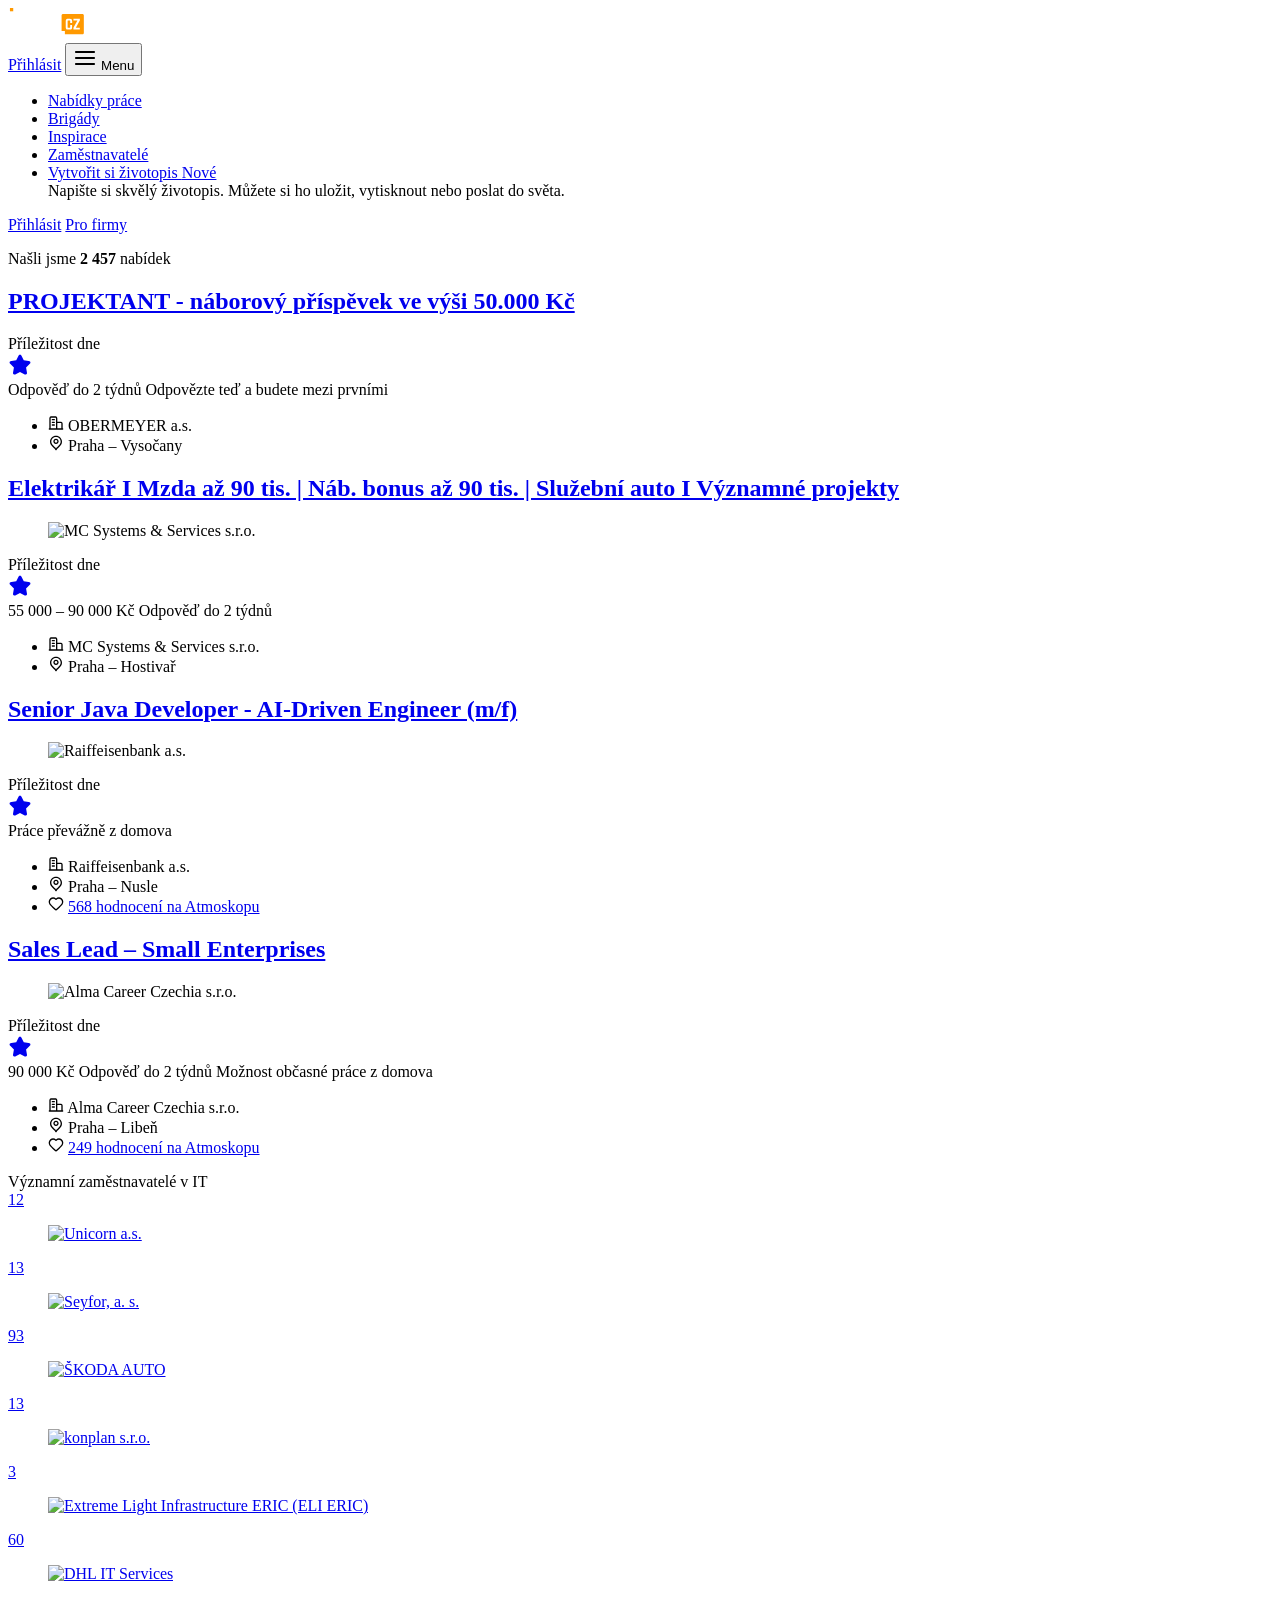
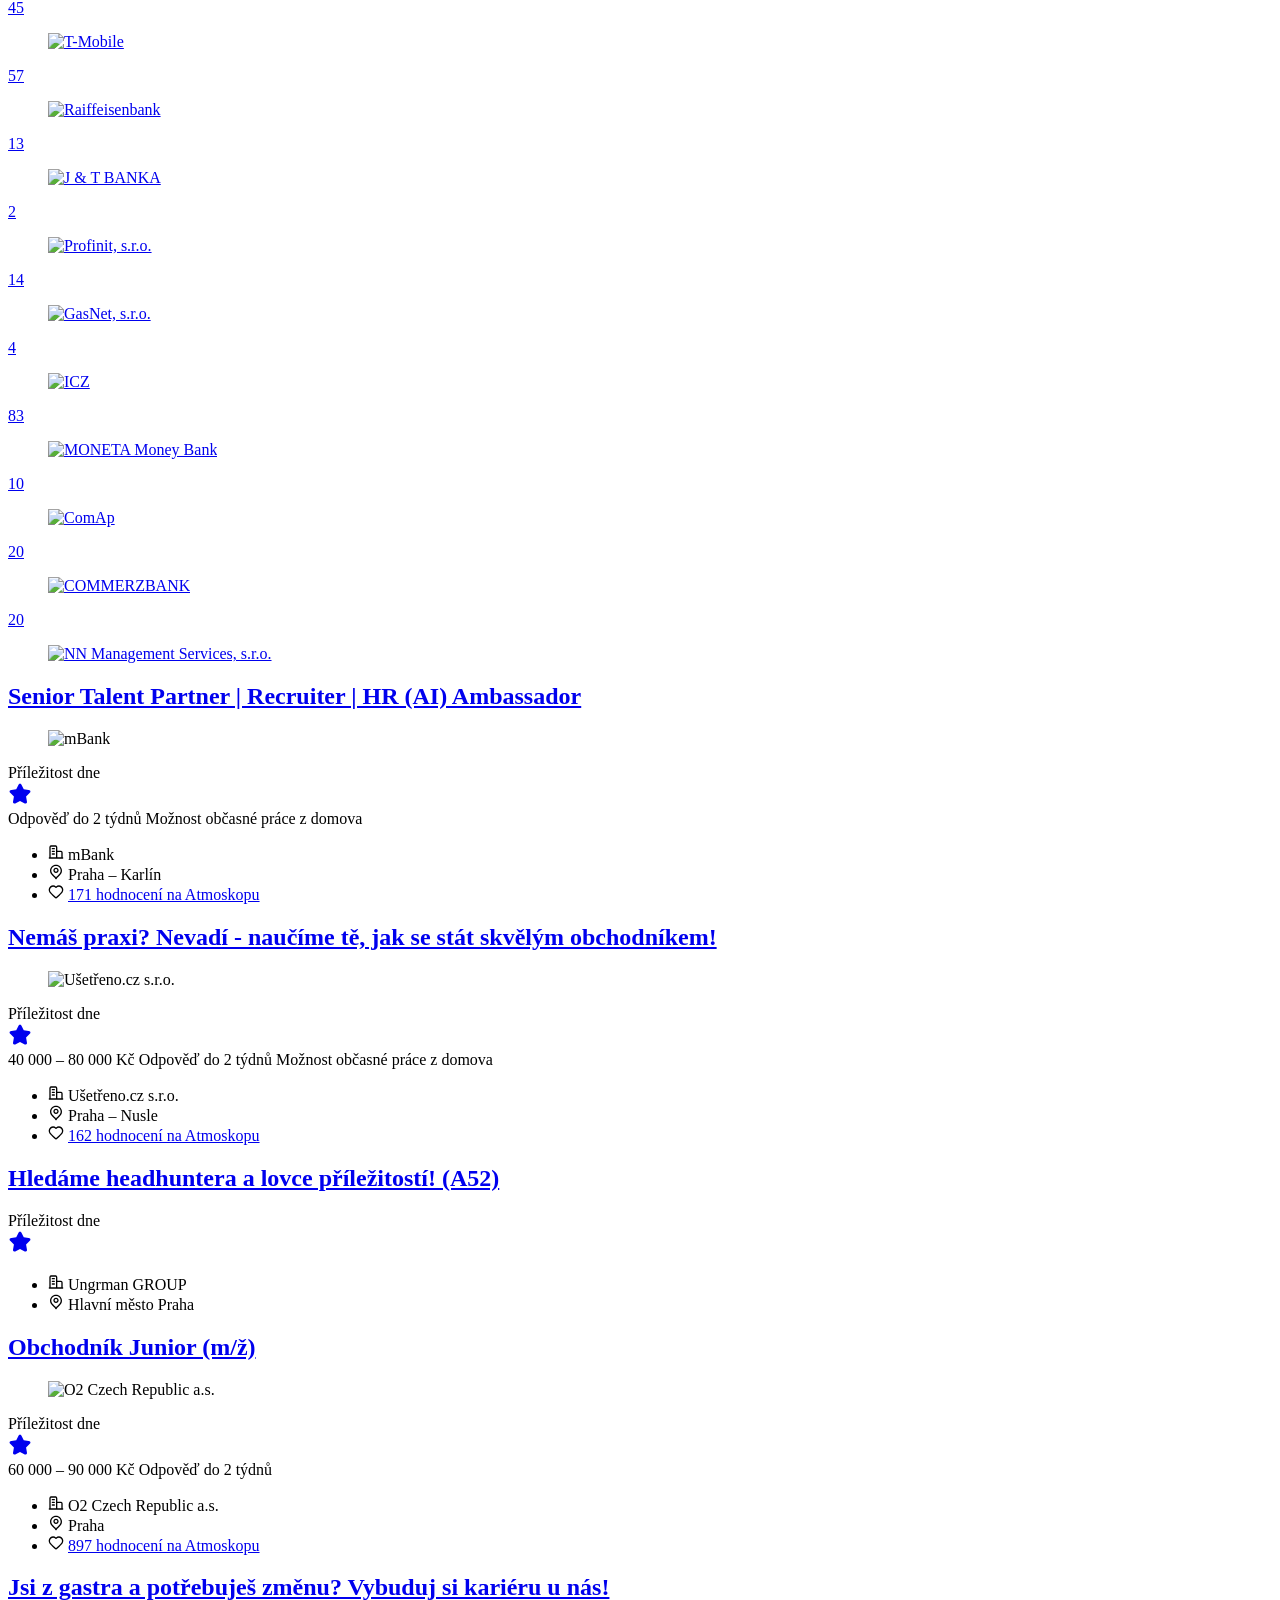
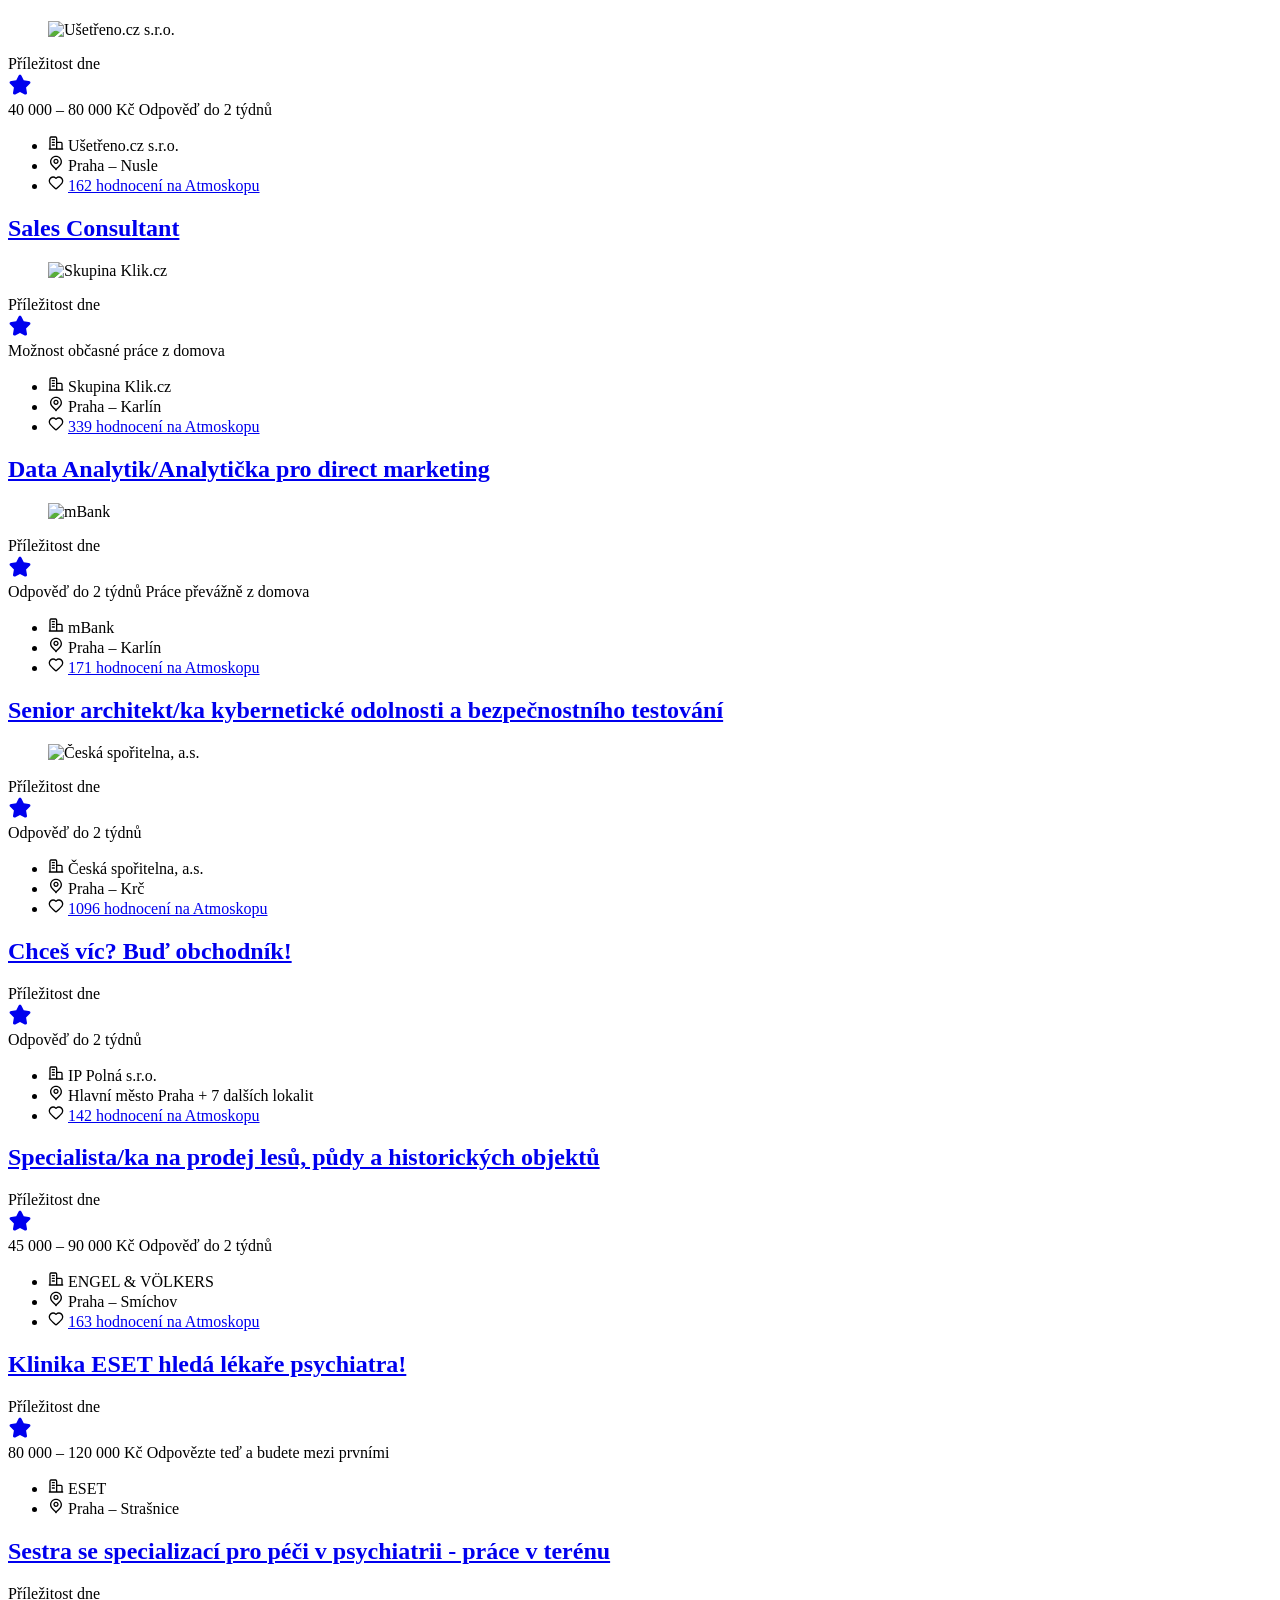
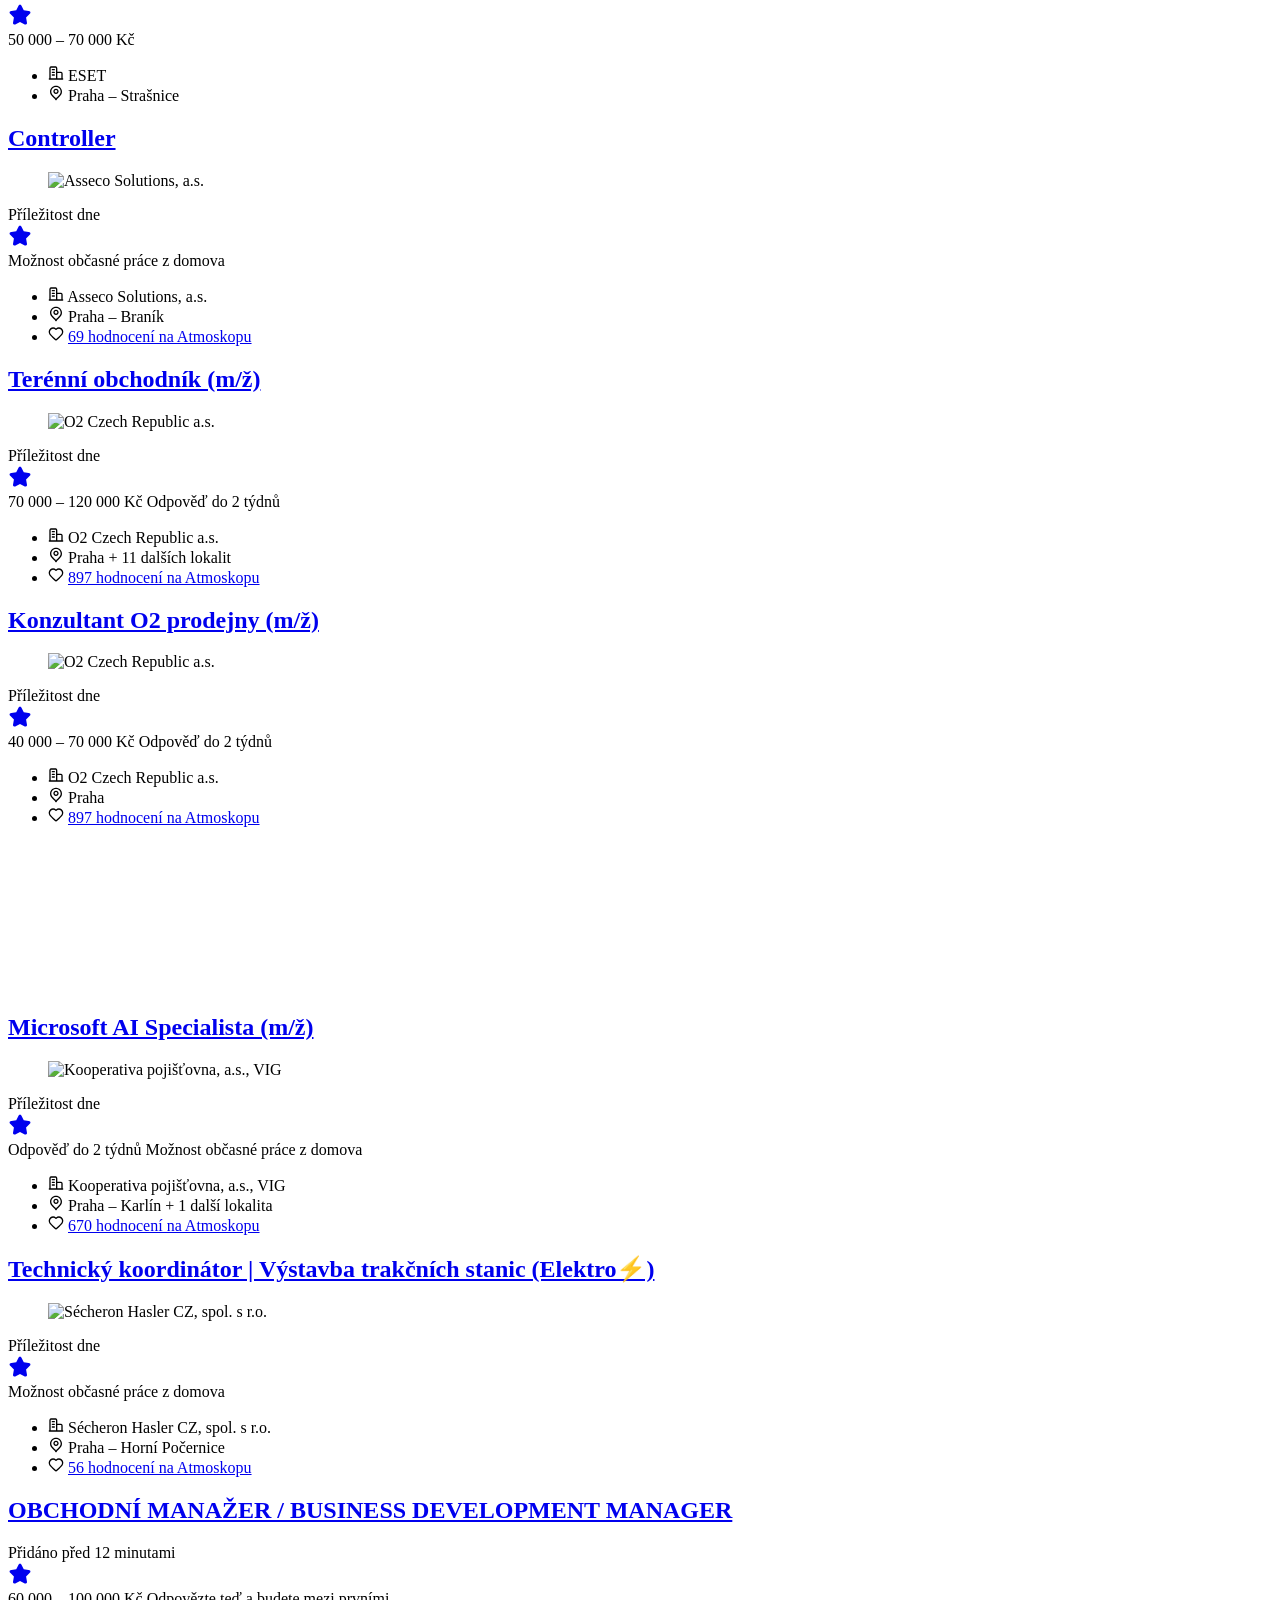
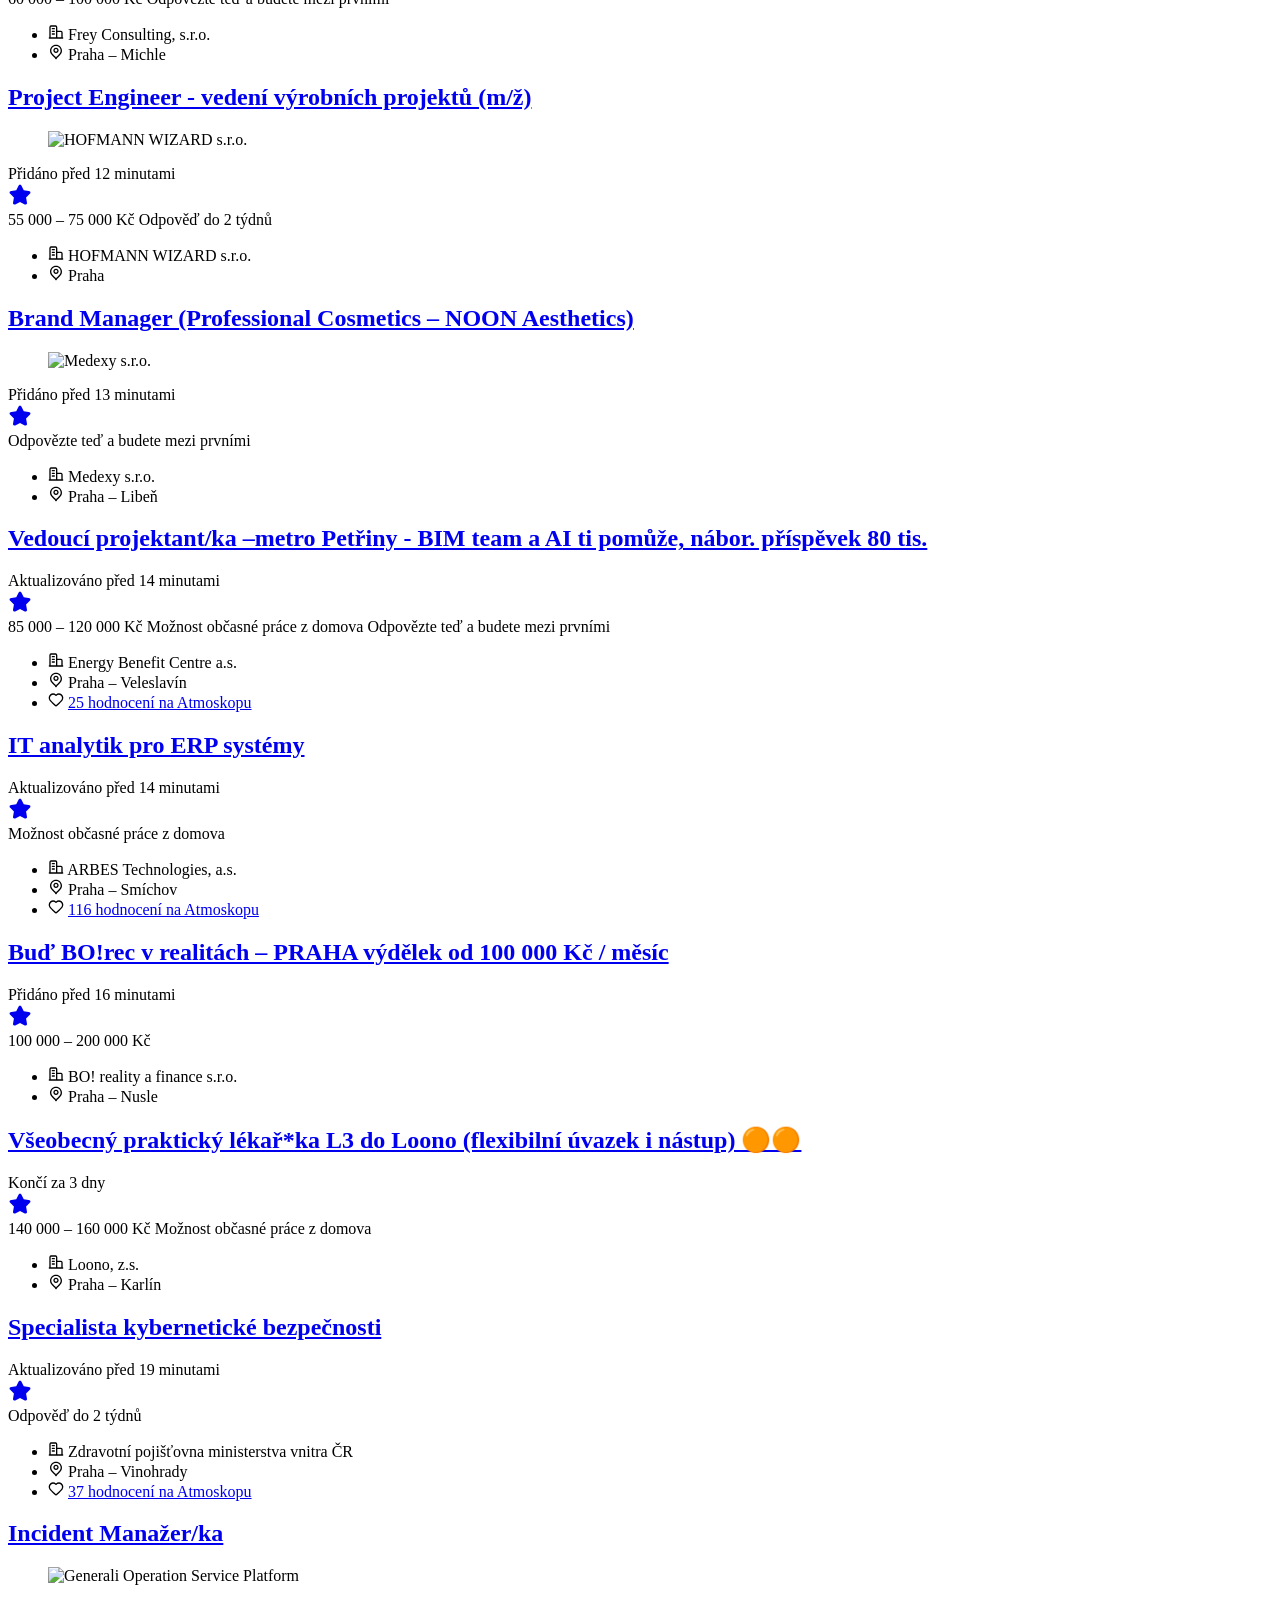
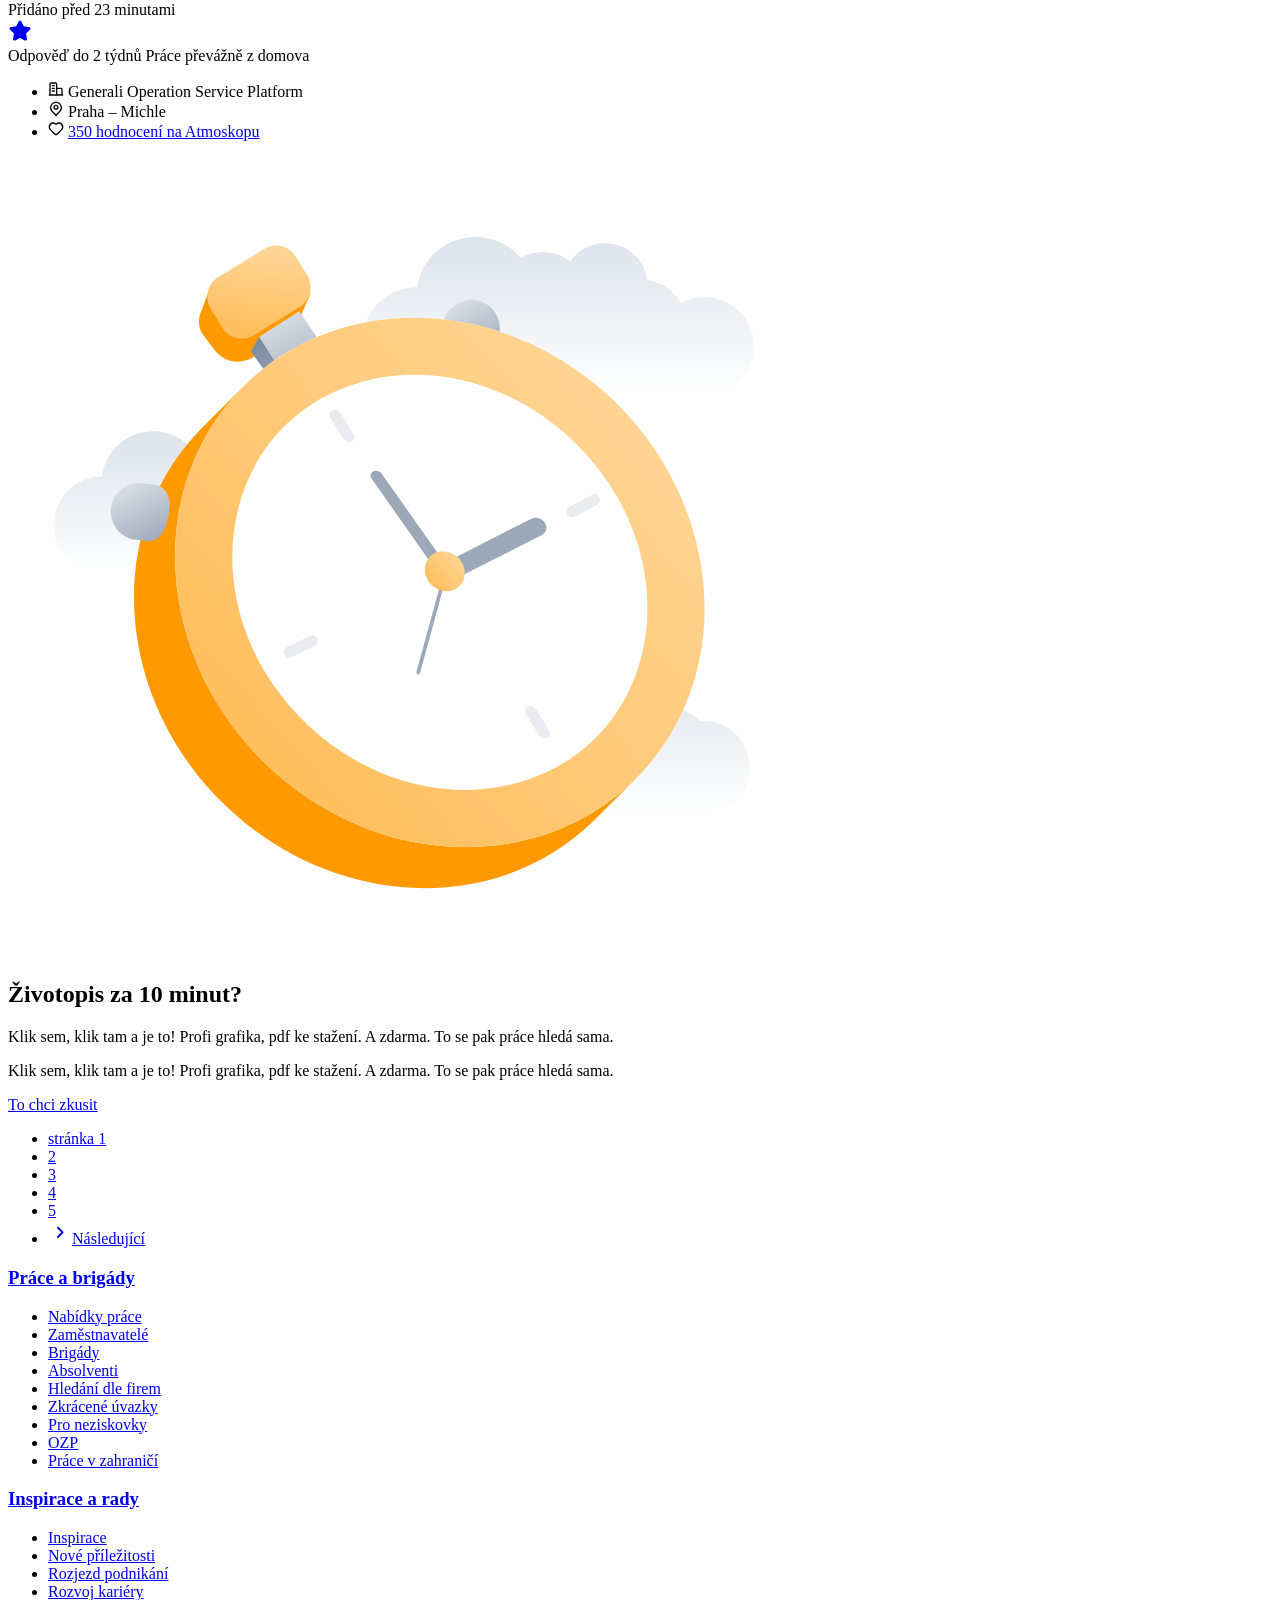
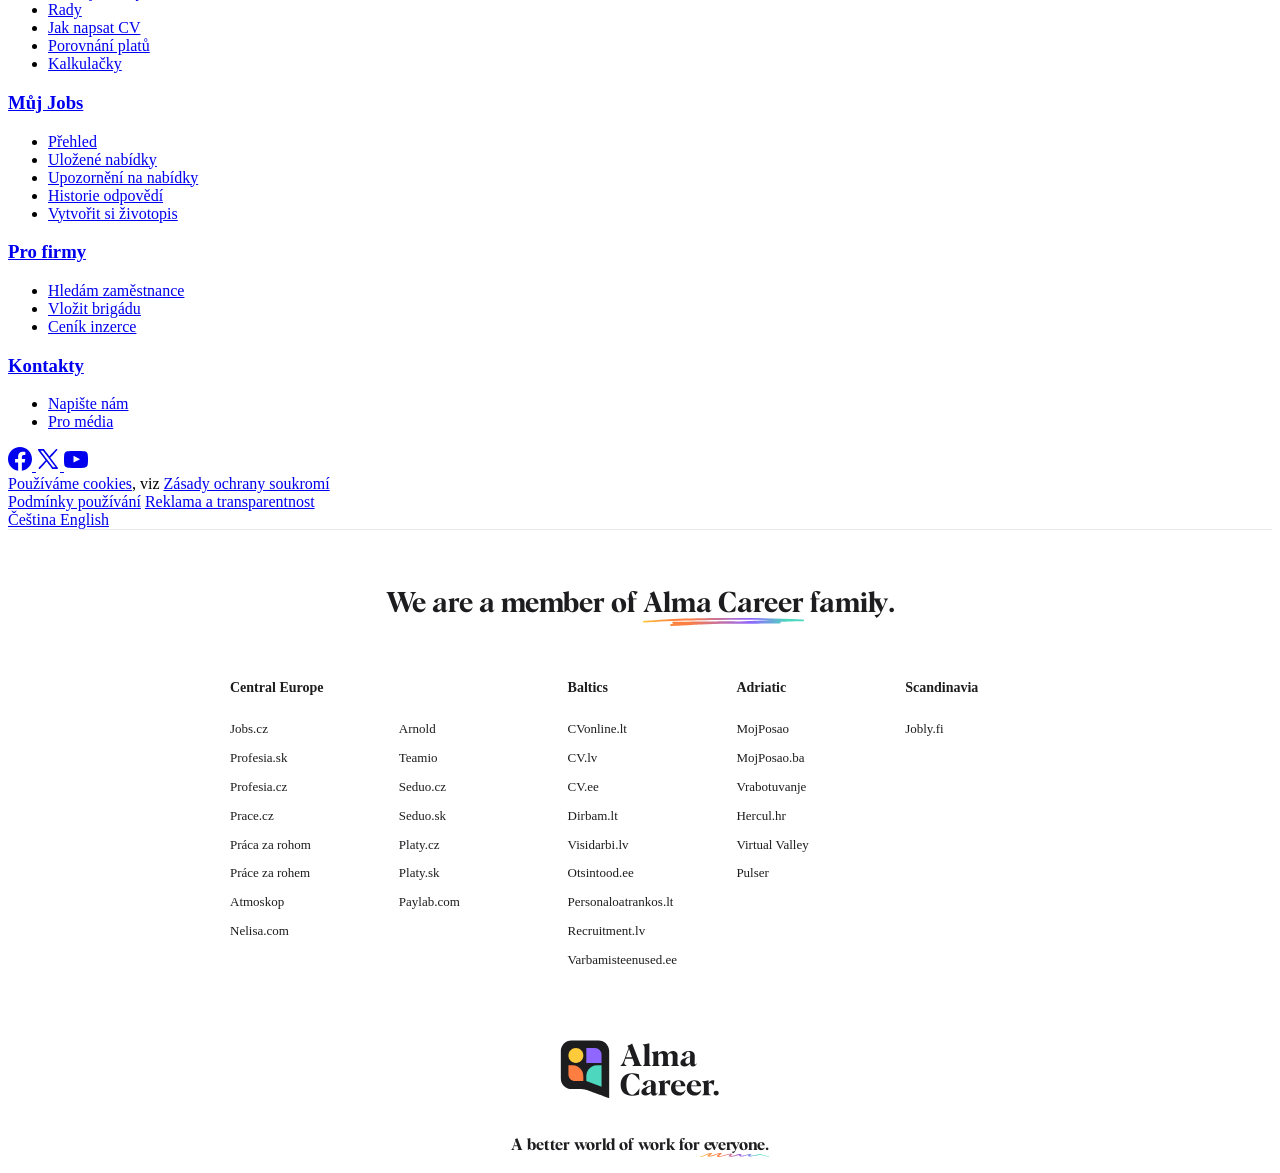
==== debug_html/jobscz.html @ cb7b93e9 "Aktualizace nabídek 2026-09-25" ====
<!DOCTYPE html>
<html lang="cs">
<head>
<meta charset="utf-8"/>
<link href="https://use.typekit.net" rel="preconnect"/>
<link href="https://p.typekit.net" rel="preconnect"/>
<link href="https://fonts.googleapis.com" rel="preconnect"/>
<link crossorigin="" href="https://fonts.gstatic.com" rel="preconnect"/>
<meta content="width=device-width, initial-scale=1, viewport-fit=cover" name="viewport"/>
<title>            Nabídka práce Praha – Jobs.cz
    </title>
<meta content="Aktuální nabídka zaměstnání v lokalitě Praha. Najděte si zajímavou perspektivní práci." name="description"/> <meta content="//ijobs.cz/static/images/i-lmc-cz/campaign/logo/jobs_negativ_500px.png?v=1" property="og:image"/>
<meta content="500" property="og:image:width"/>
<meta content="267" property="og:image:height"/>
<link href="//www.jobs.cz/humans.txt?v=2026.09.01.10.57.55-1.f8fefc6357990511f3fcac532c02a8daf3ae950f" rel="author" type="text/plain"/>
<link href="//ijobs.cz/favicon.ico?v=3" rel="shortcut icon" type="image/x-icon"/>
<link href="//ijobs.cz/apple-touch-icon.png?v=3" rel="apple-touch-icon" sizes="180x180"/>
<link href="//ijobs.cz/favicon/favicon-32x32.png?v=3" rel="icon" sizes="32x32" type="image/png"/>
<link href="//ijobs.cz/favicon/favicon-16x16.png?v=3" rel="icon" sizes="16x16" type="image/png"/>
<link href="//ijobs.cz/manifest.json?v=3" rel="manifest"/>
<link color="#19325a" href="//ijobs.cz/favicon/safari-pinned-tab.svg?v=3" rel="mask-icon"/>
<meta content="Jobs.cz" name="apple-mobile-web-app-title"/>
<meta content="Jobs.cz" name="application-name"/>
<meta content="#19325a" name="msapplication-TileColor"/>
<meta content="#19325a" name="theme-color"/>
<link href="https://use.typekit.net/npu0sio.css" rel="stylesheet"/>
<link href="https://fonts.googleapis.com/css2?family=Inter:wght@400;600&amp;family=Caveat:wght@700&amp;display=swap" rel="stylesheet"/>
<link href="https://ijobs.cz/build/Foundation.eb6dfaf4.css" rel="stylesheet"/>
<link href="https://ijobs.cz/build/Helpers.5e063e15.css" rel="stylesheet"/>
<link href="https://ijobs.cz/build/Components.05ffddd2.css" rel="stylesheet"/>
<link href="https://ijobs.cz/build/Utilities.40b989f9.css" rel="stylesheet"/>
<link href="https://ijobs.cz/build/6945.c0a2caec.css" rel="stylesheet"/><link href="https://ijobs.cz/build/SearchEntry.35670e21.css" rel="stylesheet"/>
<script>
                    var jobs = jobs || {};
            jobs.areLinksAbsolute = false;
            jobs.fosRoutingUpdateScheme = function (routes) {
                var protocol = window.location.protocol;
                routes.scheme = protocol.substring(0, protocol.length - 1);
                fos.Router.setData(routes);
            };
            jobs.isDevEnvironment = false;
            jobs.isInternalRequest = false;
            jobs.isJobAdEmailOfferingEnabled = true;
            jobs.isPreview = false;
            jobs.isRecommendationEnabled = true;
            jobs.isSendingInteractionsEnabled = false;
            jobs.isTemporaryJob = false;
            jobs.isUserLoggedIn = false;
            jobs.locale = "cs";

            
            jobs.userId = "";

            window.dataLayer = window.dataLayer || [];

                        
            
            </script>
<script src="//ijobs.cz/static/fosjsrouting/routing.js?v=1"></script>
<script>
            if (history && history.replaceState) {
                history.replaceState({}, '', null);
            }
        </script>
</head><body><div></div>
<!-- Google Tag Manager -->
<noscript>
<iframe height="0" src="//www.googletagmanager.com/ns.html?id=GTM-TVVHFM" style="display:none;visibility:hidden" width="0"></iframe>
</noscript>
<script>(function (w, d, s, l, i) {
        w[l] = w[l] || [];
        w[l].push({'gtm.start': new Date().getTime(), event: 'gtm.js'});
        var f = d.getElementsByTagName(s)[0],
                j = d.createElement(s), dl = l != 'dataLayer' ? '&l=' + l : '';
        j.async = true;
        j.src = '//www.googletagmanager.com/gtm.js?id=' + i + dl;
        f.parentNode.insertBefore(j, f);
    })(window, document, 'script', 'dataLayer', 'GTM-TVVHFM');</script>
<!-- End Google Tag Manager -->
<div hidden="">
<svg xmlns="http://www.w3.org/2000/svg"><symbol id="check-plain" viewbox="0 0 24 24"><path d="M12 2C10.0222 2 8.08879 2.58649 6.4443 3.6853C4.79981 4.78412 3.51809 6.3459 2.76121 8.17317C2.00433 10.0004 1.8063 12.0111 2.19215 13.9509C2.578 15.8907 3.53041 17.6725 4.92894 19.0711C6.32746 20.4696 8.10929 21.422 10.0491 21.8079C11.9889 22.1937 13.9996 21.9957 15.8268 21.2388C17.6541 20.4819 19.2159 19.2002 20.3147 17.5557C21.4135 15.9112 22 13.9778 22 12C22 9.34784 20.9464 6.8043 19.0711 4.92893C17.1957 3.05357 14.6522 2 12 2ZM17.775 8.83333L12.0667 16.575C12.0002 16.6655 11.9162 16.7417 11.8196 16.7989C11.723 16.8562 11.6159 16.8933 11.5046 16.9081C11.3933 16.9229 11.2801 16.915 11.172 16.885C11.0638 16.8549 10.9628 16.8034 10.875 16.7333L6.8 13.475C6.7144 13.4062 6.64323 13.3212 6.59058 13.2249C6.53794 13.1285 6.50486 13.0227 6.49324 12.9135C6.48163 12.8043 6.4917 12.6939 6.5229 12.5886C6.55409 12.4833 6.60578 12.3852 6.675 12.3C6.81348 12.132 7.01222 12.0248 7.2287 12.0014C7.44518 11.9781 7.6622 12.0404 7.83334 12.175L11.2333 14.8917L16.4333 7.83333C16.5645 7.65762 16.7597 7.54071 16.9766 7.50795C17.1934 7.47519 17.4144 7.52922 17.5917 7.65833C17.6817 7.7228 17.7579 7.80455 17.816 7.89882C17.8741 7.99309 17.9128 8.09798 17.9298 8.20737C17.9469 8.31676 17.942 8.42846 17.9154 8.53594C17.8888 8.64341 17.8411 8.74451 17.775 8.83333Z" fill="currentColor"></path></symbol></svg>
<svg xmlns="http://www.w3.org/2000/svg"><symbol id="info" viewbox="0 0 24 24"><path clip-rule="evenodd" d="M11.7732 2.0203C9.23103 2.13587 6.8314 3.20084 5.01068 5.02159C3.75767 6.27457 2.86484 7.78985 2.38207 9.48275C1.87264 11.2691 1.87264 13.3168 2.38207 15.1031C2.86484 16.796 3.75767 18.3113 5.01068 19.5642C6.26635 20.8199 7.75555 21.6971 9.47184 22.1921C11.2398 22.702 13.3243 22.702 15.0922 22.1921C16.7998 21.6997 18.2865 20.8251 19.5412 19.5749C21.6066 17.517 22.6811 14.7579 22.5543 11.8378C22.5028 10.6532 22.2864 9.63415 21.845 8.49792C21.1478 6.70329 19.8576 5.05923 18.244 3.90929C16.8471 2.91379 15.258 2.2964 13.547 2.08452C13.2362 2.04602 12.3847 1.99289 12.205 2.00079C12.1687 2.00237 11.9744 2.01115 11.7732 2.0203ZM11.633 4.03544C9.53115 4.20572 7.57597 5.16197 6.17509 6.70485C5.87781 7.03225 5.72526 7.22119 5.49109 7.55192C4.82005 8.49968 4.31211 9.73289 4.12282 10.8739C4.02844 11.4428 4.02116 11.5443 4.02116 12.2929C4.02116 13.0416 4.02844 13.143 4.12282 13.7119C4.31211 14.8529 4.82005 16.0862 5.49109 17.0339C6.31449 18.1969 7.38256 19.1135 8.61901 19.7182C9.42522 20.1125 10.2209 20.3616 11.072 20.4861C11.8092 20.594 12.7548 20.594 13.492 20.4861C16.1691 20.0944 18.522 18.3794 19.7073 15.9559C20.1746 15.0004 20.44 14.0544 20.5313 13.0189C20.5795 12.4722 20.5551 11.6288 20.4752 11.0829C20.0834 8.40578 18.3685 6.05292 15.945 4.86765C14.9895 4.40035 14.0435 4.13492 13.008 4.0436C12.779 4.0234 11.8496 4.0179 11.633 4.03544ZM12.0101 6.67304C11.6227 6.75002 11.2515 7.03258 11.0722 7.38692C10.8039 7.91707 10.8988 8.53199 11.3136 8.95101C11.5877 9.22792 11.9114 9.36692 12.282 9.36692C12.6527 9.36692 12.9763 9.22792 13.2504 8.95101C13.4491 8.75026 13.5594 8.5435 13.6145 8.26832C13.7613 7.53515 13.2735 6.81254 12.5367 6.67156C12.333 6.63258 12.212 6.63291 12.0101 6.67304ZM10.5935 10.6109C10.4281 10.6555 10.3115 10.7203 10.1862 10.8375C9.95793 11.0509 9.85959 11.2733 9.86012 11.575C9.86067 11.8845 9.95238 12.0967 10.1778 12.3099C10.3968 12.5171 10.5831 12.5789 10.988 12.5789H11.27V14.0749V15.5709L10.6595 15.5712C10.1926 15.5715 10.0158 15.5794 9.90792 15.6048C9.36307 15.7333 9.02878 16.2913 9.16993 16.8368C9.24038 17.109 9.45875 17.3652 9.73001 17.494L9.87301 17.5619L11.0775 17.5729C11.74 17.579 12.824 17.579 13.4865 17.5729L14.691 17.5619L14.8412 17.4908C15.0286 17.402 15.2411 17.1952 15.3276 17.0173C15.604 16.4494 15.2715 15.7499 14.6561 15.6048C14.5482 15.5794 14.3715 15.5715 13.9045 15.5712L13.294 15.5709L13.2933 13.5854C13.293 12.4748 13.2835 11.5296 13.2719 11.4403C13.2447 11.231 13.1643 11.0665 13.0071 10.8984C12.8631 10.7445 12.7246 10.6602 12.5342 10.6106C12.3528 10.5634 10.7692 10.5636 10.5935 10.6109Z" fill="currentColor" fill-rule="evenodd"></path></symbol></svg>
<svg xmlns="http://www.w3.org/2000/svg"><symbol id="warning" viewbox="0 0 24 24"><path clip-rule="evenodd" d="M2 12C2 9.34784 3.05357 6.8043 4.92893 4.92893C6.8043 3.05357 9.34784 2 12 2C14.6522 2 17.1957 3.05357 19.0711 4.92893C20.9464 6.8043 22 9.34784 22 12C22 14.6522 20.9464 17.1957 19.0711 19.0711C17.1957 20.9464 14.6522 22 12 22C9.34784 22 6.8043 20.9464 4.92893 19.0711C3.05357 17.1957 2 14.6522 2 12ZM13 7.5C13 7.23478 12.8946 6.98043 12.7071 6.79289C12.5196 6.60536 12.2652 6.5 12 6.5C11.7348 6.5 11.4804 6.60536 11.2929 6.79289C11.1054 6.98043 11 7.23478 11 7.5V11.5C11 11.7652 11.1054 12.0196 11.2929 12.2071C11.4804 12.3946 11.7348 12.5 12 12.5C12.2652 12.5 12.5196 12.3946 12.7071 12.2071C12.8946 12.0196 13 11.7652 13 11.5V7.5ZM12 14.492C12.3978 14.492 12.7794 14.65 13.0607 14.9313C13.342 15.2126 13.5 15.5942 13.5 15.992C13.5 16.3898 13.342 16.7714 13.0607 17.0527C12.7794 17.334 12.3978 17.492 12 17.492C11.6022 17.492 11.2206 17.334 10.9393 17.0527C10.658 16.7714 10.5 16.3898 10.5 15.992C10.5 15.5942 10.658 15.2126 10.9393 14.9313C11.2206 14.65 11.6022 14.492 12 14.492Z" fill="currentColor" fill-rule="evenodd"></path></symbol></svg>
</div>
<div class="Toast Toast--collapsible Toast--center Toast--tablet--center Toast--desktop--left Toast--top Toast--tablet--top Toast--desktop--bottom" id="common-toast-container" role="log">
<div class="Toast__queue" data-spirit-element="toast-queue">
<template data-spirit-snippet="item">
<div class="ToastBar ToastBar--inverted is-open" data-spirit-populate-field="item">
<div class="ToastBar__box">
<div class="ToastBar__container">
<svg aria-hidden="true" data-spirit-populate-field="icon" fill="none" height="20" viewbox="0 0 24 24" width="20" xmlns="http://www.w3.org/2000/svg">
<use xlink:href="#"></use>
</svg>
<div class="ToastBar__content">
<button data-spirit-populate-field="close-button" type="button">
</button>
<div data-spirit-populate-field="message"></div>
<a data-spirit-populate-field="link" href="#"></a>
</div>
</div>
</div>
</div>
</template>
</div>
</div>
<header class="Header Header--transparent Header Header--inverted d-print-none">
<a aria-label="Jobs.cz" href="/">
<svg fill="none" height="31" viewbox="0 0 76 31" width="76" xmlns="http://www.w3.org/2000/svg">
<path d="M5.22485 0H1.93945V3.29967H5.22485V0Z" fill="#FF9900"></path>
<path d="M75.8336 24.9908V7.24832C75.8336 6.49102 75.1873 5.896 74.3255 5.896H55.0979C54.29 5.896 53.5898 6.49102 53.5898 7.24832V23.0435H56.8752V26.3431H74.2717C75.1873 26.3431 75.8336 25.7481 75.8336 24.9908ZM64.0923 15.0918H62.2073V13.1445C62.2073 12.7117 61.8303 12.6035 61.7225 12.6035H60.1068C59.9452 12.6035 59.622 12.7117 59.622 13.1445V19.1488C59.622 19.5274 59.8913 19.6897 60.1068 19.6897H61.7225C61.938 19.6897 62.2073 19.5274 62.2073 19.1488V16.9851H64.0923V19.1488C64.0923 21.583 62.4766 21.583 61.7225 21.583H59.4066L59.3527 21.5289C58.2756 21.3666 57.737 20.5552 57.737 19.1488V13.1445C57.737 11.2512 58.7603 10.8185 59.3527 10.7103H59.4605H59.5682H61.7764C63.3922 10.7103 64.1462 11.4676 64.1462 13.1445V15.0918H64.0923ZM71.7942 12.5494L67.8625 19.6356H71.7942V21.5289H65.4388V19.7979L69.4244 12.5494H65.4388V10.6562H71.848V12.5494H71.7942Z" fill="#FF9900"></path>
<path d="M31.6683 5.89613H27.3596V0H24.0742V13.1716V26.3433H27.3596H31.6683C33.6611 26.3433 36.0848 26.0187 36.0848 21.9077V10.4399C36.0309 6.43706 33.6611 5.89613 31.6683 5.89613ZM32.7455 21.9077C32.7455 22.9354 31.8838 23.0436 31.6145 23.0436H27.3058V9.19581H31.6145C31.8838 9.19581 32.7455 9.41218 32.7455 10.4399V21.9077Z" fill="white"></path>
<path d="M16.2113 5.896H13.0336C11.0408 5.896 8.61719 6.43693 8.61719 10.4398V21.9075C8.61719 26.0186 11.0408 26.3431 13.0336 26.3431H16.2113C18.2041 26.3431 20.6277 26.0186 20.6277 21.9075V10.4398C20.6277 6.43693 18.2041 5.896 16.2113 5.896ZM17.3423 21.9075C17.3423 22.9353 16.4806 23.0435 16.2113 23.0435H13.0336C12.7643 23.0435 11.9026 22.9353 11.9026 21.9075V10.4398C11.9026 9.41204 12.7643 9.19567 13.0336 9.19567H16.2113C16.4806 9.19567 17.3423 9.41204 17.3423 10.4398V21.9075Z" fill="white"></path>
<path d="M50.196 12.279V10.4398C50.196 6.49102 47.7723 5.896 45.7795 5.896H43.4097C41.417 5.896 38.9933 6.43693 38.9933 10.4398V11.9544V13.1445C38.9933 13.6313 39.2087 15.0918 41.417 16.0114L45.8872 17.4178C45.8872 17.4178 46.8567 17.6883 46.8567 18.9865V21.8534C46.8567 22.8812 45.995 22.9894 45.7257 22.9894H43.3559C43.0866 22.9894 42.2248 22.8812 42.2248 21.8534V19.7438H38.9395V21.8534C38.9395 25.9645 41.3631 26.2891 43.3559 26.2891H45.7257C47.7184 26.2891 50.1421 25.9645 50.1421 21.8534V18.9865V18.0669C50.1421 16.8228 49.6574 15.5786 47.2337 14.6591C44.8101 13.7395 42.925 13.2526 42.7096 13.1445C42.4941 12.9822 42.2787 12.7117 42.2787 11.9544V10.3857C42.2787 9.35795 43.1404 9.14158 43.4097 9.14158H45.7795C46.0488 9.14158 46.9106 9.35795 46.9106 10.3857V12.2249H50.196V12.279Z" fill="white"></path>
<path d="M1.93892 24.0172C1.93892 26.5054 0 28.2905 0 28.2905L1.77734 30.0756C1.77734 30.0756 5.22431 27.9118 5.22431 24.0172V5.896H1.93892V24.0172Z" fill="white"></path>
</svg>
</a>
<div class="HeaderMobileActions">
<a class="Button Button--primary Button--medium" href="/prihlasit-se/?ref=https://www.jobs.cz/prace/praha/?locality%255Bcode%255D%3DR200000%26locality%255Blabel%255D%3DPraha%26locality%255Bcoords%255D%3D50.08455%252C14.41778%26locality%255Bradius%255D%3D0%26salary%3D69000" rel="nofollow">Přihlásit</a>
<button aria-controls="header-dialog" aria-expanded="false" class="Button Button--inverted Button--medium Button--square" data-spirit-target="#header-dialog" data-spirit-toggle="offcanvas" type="button"> <svg aria-hidden="true" fill="none" height="24" id="a1fcc7134edb5d176925f0fd5ddd9d42" viewbox="0 0 24 24" width="24" xmlns="http://www.w3.org/2000/svg">
<path clip-rule="evenodd" d="M2 6C2 5.44772 2.44772 5 3 5H21C21.5523 5 22 5.44772 22 6C22 6.55228 21.5523 7 21 7H3C2.44772 7 2 6.55228 2 6ZM2 12C2 11.4477 2.44772 11 3 11H21C21.5523 11 22 11.4477 22 12C22 12.5523 21.5523 13 21 13H3C2.44772 13 2 12.5523 2 12ZM2 18C2 17.4477 2.44772 17 3 17H21C21.5523 17 22 17.4477 22 18C22 18.5523 21.5523 19 21 19H3C2.44772 19 2 18.5523 2 18Z" fill="currentColor" fill-rule="evenodd"></path>
</svg>
<span class="accessibility-hidden">Menu</span>
</button>
</div>
<nav aria-label="Hlavní navigace" class="HeaderDesktopActions">
<ul class="HeaderNav">
<li class="HeaderNavItem">
<a aria-current="page" class="HeaderLink HeaderLink--current" data-link="search-link" href="/prace/">
    Nabídky práce</a>
</li>
<li class="HeaderNavItem">
<a class="HeaderLink" data-link="search-temporary-link" href="/brigady/">
    Brigády</a>
</li>
<li class="HeaderNavItem">
<a class="HeaderLink" href="/poradna/">
    Inspirace</a>
</li>
<li class="HeaderNavItem">
<a class="HeaderLink" href="/spolecnosti/">
    Zaměstnavatelé</a>
</li>
<li class="HeaderNavItem">
<div class="Tooltip" data-spirit-element="tooltip">
<a aria-describedby="cv-tooltip" class="HeaderLink" data-spirit-target="#cv-tooltip" data-spirit-toggle="tooltip" href="/zivotopis/">
                            Vytvořit si životopis
                        <span class="Tag Tag--success Tag--small ml-400">                            Nové
                        </span>
</a>
<div class="TooltipPopover is-hidden is-hidden" data-spirit-enable-flipping="true" data-spirit-enable-flipping-cross-axis="true" data-spirit-enable-shifting="true" data-spirit-enable-sizing="true" data-spirit-placement="bottom" data-spirit-trigger="hover" id="cv-tooltip">
                            Napište si skvělý životopis. Můžete si ho uložit, vytisknout nebo poslat do světa.
                            <span class="TooltipPopover__arrow" data-spirit-element="arrow"></span>
</div>
</div>
</li>
</ul>
</nav>
<nav aria-label="Uživatelská zóna" class="HeaderDesktopActions HeaderDesktopActions--end">
<a class="Button Button--primary Button--medium" href="/prihlasit-se/?ref=https://www.jobs.cz/prace/praha/?locality%255Bcode%255D%3DR200000%26locality%255Blabel%255D%3DPraha%26locality%255Bcoords%255D%3D50.08455%252C14.41778%26locality%255Bradius%255D%3D0%26salary%3D69000" rel="nofollow">Přihlásit</a>
<a class="Button Button--inverted Button--medium" href="//firmy.jobs.cz/">Pro firmy</a>
</nav>
</header>
<dialog class="HeaderDialog" id="header-dialog">
<div class="HeaderDialog__panel">
<div class="HeaderDialog__content">
<button aria-controls="header-dialog" aria-expanded="false" class="HeaderDialogCloseButton" data-spirit-dismiss="offcanvas" data-spirit-target="#header-dialog" type="button">
<svg aria-hidden="true" fill="none" height="24" id="a79dff7a255f69bbe6e39d594aa2275b" viewbox="0 0 24 24" width="24" xmlns="http://www.w3.org/2000/svg">
<path clip-rule="evenodd" d="M5.29289 5.29289C5.68342 4.90237 6.31658 4.90237 6.70711 5.29289L12 10.5858L17.2929 5.29289C17.6834 4.90237 18.3166 4.90237 18.7071 5.29289C19.0976 5.68342 19.0976 6.31658 18.7071 6.70711L13.4142 12L18.7071 17.2929C19.0976 17.6834 19.0976 18.3166 18.7071 18.7071C18.3166 19.0976 17.6834 19.0976 17.2929 18.7071L12 13.4142L6.70711 18.7071C6.31658 19.0976 5.68342 19.0976 5.29289 18.7071C4.90237 18.3166 4.90237 17.6834 5.29289 17.2929L10.5858 12L5.29289 6.70711C4.90237 6.31658 4.90237 5.68342 5.29289 5.29289Z" fill="currentColor" fill-rule="evenodd"></path>
</svg>
<span class="accessibility-hidden">Close</span>
</button>
<nav aria-label="Main navigation" class="HeaderDialogActions HeaderDialogActions--primary">
<ul class="HeaderDialogNav">
<li class="HeaderDialogNavItem">
<a aria-current="page" class="HeaderDialogLink HeaderDialogLink--current" data-link="search-link" href="/prace/">
    Nabídky práce</a>
</li>
<li class="HeaderDialogNavItem">
<a class="HeaderDialogLink" data-link="search-temporary-link" href="/brigady/">
    Brigády</a>
</li>
<li class="HeaderDialogNavItem">
<a class="HeaderDialogLink" href="/poradna/">
    Inspirace</a>
</li>
<li class="HeaderDialogNavItem">
<a class="HeaderDialogLink" href="/spolecnosti/">
    Zaměstnavatelé</a>
</li>
<li class="HeaderDialogNavItem">
<a aria-describedby="cv-tooltip-main-navigation" class="HeaderDialogLink" href="/zivotopis/">
                    Vytvořit si životopis
                                    <span class="Tag Tag--success Tag--small ml-400">                        Nové
                    </span>
</a>
</li>
</ul>
</nav>
<nav aria-label="User menu" class="HeaderDialogActions HeaderDialogActions--secondary">
<a class="Button Button--primary Button--medium" href="/prihlasit-se/?ref=https://www.jobs.cz/prace/praha/?locality%255Bcode%255D%3DR200000%26locality%255Blabel%255D%3DPraha%26locality%255Bcoords%255D%3D50.08455%252C14.41778%26locality%255Bradius%255D%3D0%26salary%3D69000" rel="nofollow">Přihlásit</a>
<a class="Button Button--inverted Button--medium" href="//firmy.jobs.cz/">Pro firmy</a>
</nav>
</div>
</div>
</dialog>
<dialog class="HeaderDialog" id="header-dialog-user-menu">
<div class="HeaderDialog__panel">
<div class="HeaderDialog__content">
<button aria-controls="header-dialog-user-menu" aria-expanded="false" class="HeaderDialogCloseButton" data-spirit-dismiss="offcanvas" data-spirit-target="#header-dialog-user-menu" type="button">
<svg aria-hidden="true" fill="none" height="24" viewbox="0 0 24 24" width="24"><use href="#a79dff7a255f69bbe6e39d594aa2275b"></use></svg>
<span class="accessibility-hidden">Close</span>
</button>
<nav aria-label="User menu" class="HeaderDialogActions HeaderDialogActions--secondary">
<a class="Button Button--primary Button--medium" href="/prihlasit-se/?ref=https://www.jobs.cz/prace/praha/?locality%255Bcode%255D%3DR200000%26locality%255Blabel%255D%3DPraha%26locality%255Bcoords%255D%3D50.08455%252C14.41778%26locality%255Bradius%255D%3D0%26salary%3D69000" rel="nofollow">Přihlásit</a>
<a class="Button Button--inverted Button--medium" href="//firmy.jobs.cz/">Pro firmy</a>
</nav>
</div>
</div>
</dialog>
<section class="SearchBoxWrapper">
<div class="Container Container--cygnus"> <div class="SearchBox" id="serp-search-box">
</div>
</div>
</section>
<div class="Container Container--cygnus" id="search-result-container">
<div class="SearchHeader">
<p class="typography-body-medium-text-regular mb-0">                    Našli jsme <strong>2 457</strong> nabídek
            </p>
</div>
<div class="Stack Stack--hasIntermediateDividers Stack--hasStartDivider">
<article class="SearchResultCard">
<header class="SearchResultCard__header">
<h2 class="SearchResultCard__title" data-test-ad-title="PROJEKTANT - náborový příspěvek ve výši 50.000 Kč">
<a class="link-primary SearchResultCard__titleLink" data-jobad-id="2001397923" data-jobad-index="0" data-jobad-recruitment-process-id="2001397923" data-jobad-rps="228" data-link="jd-detail" href="https://www.jobs.cz/rpd/2001397923/?searchId=24891f2f-9bc9-46f5-885c-f043235a11e0&amp;rps=228">                PROJEKTANT - náborový příspěvek ve výši 50.000 Kč
            </a>
</h2>
<div class="SearchResultCard__status SearchResultCard__status--primary" data-test-ad-status="jobsTip">
                Příležitost dne
        </div>
<a class="SearchResultCard__favoriteLink" data-ad-id="2001397923" data-serp-ad-favorite-link="0" href="/prihlasit-se/?ref=https://www.jobs.cz/prace/praha/?locality%255Bcode%255D%3DR200000%26locality%255Blabel%255D%3DPraha%26locality%255Bcoords%255D%3D50.08455%252C14.41778%26locality%255Bradius%255D%3D0%26salary%3D69000%26addToFavorite%3D2001397923" rel="nofollow" title="Přidat do Uložených nabídek">
<svg aria-hidden="true" fill="none" height="24" id="db0b70e631139e177e635f44e05490f1" viewbox="0 0 24 24" width="24" xmlns="http://www.w3.org/2000/svg">
<path d="M11.3545 1.77566C11.7628 1.58096 12.2372 1.58096 12.6456 1.77566C12.9986 1.94398 13.1932 2.23622 13.2914 2.39654C13.3929 2.56228 13.497 2.77342 13.5986 2.97921L13.6141 3.01069L15.7543 7.34648L20.5763 8.05129C20.8033 8.08442 21.0362 8.11841 21.2252 8.16384C21.4079 8.20779 21.7458 8.30284 22.0147 8.58668C22.3258 8.91505 22.4721 9.36626 22.4129 9.8147C22.3617 10.2023 22.1439 10.4776 22.0217 10.6204C21.8954 10.768 21.7267 10.9322 21.5624 11.0922L18.0745 14.4894L18.8975 19.2876C18.9364 19.5139 18.9762 19.746 18.9916 19.9398C19.0064 20.1272 19.0207 20.4781 18.834 20.8218C18.6181 21.2194 18.2342 21.4983 17.7893 21.5807C17.4047 21.652 17.0755 21.5299 16.9018 21.4579C16.7223 21.3834 16.5139 21.2737 16.3107 21.1668L16.3107 21.1668L12 18.8999L7.68936 21.1668C7.4862 21.2737 7.27778 21.3834 7.09823 21.4579C6.9246 21.5299 6.59531 21.652 6.21071 21.5807C5.76584 21.4983 5.38196 21.2194 5.16601 20.8218C4.97931 20.4781 4.99365 20.1272 5.00849 19.9398C5.02383 19.746 5.06369 19.5139 5.10254 19.2876L5.9255 14.4894L2.46283 11.1167L2.43771 11.0923C2.27335 10.9322 2.10469 10.768 1.97838 10.6204C1.85618 10.4776 1.63833 10.2023 1.58714 9.8147C1.52792 9.36626 1.67422 8.91505 1.98531 8.58668C2.25423 8.30284 2.59214 8.20779 2.7749 8.16384C2.96382 8.11841 3.19673 8.08442 3.42372 8.05129L3.45842 8.04622L8.24576 7.34648L10.386 3.01069L10.4015 2.97921C10.503 2.77342 10.6072 2.56228 10.7087 2.39654C10.8068 2.23622 11.0014 1.94398 11.3545 1.77566Z" fill="currentColor"></path>
</svg>
</a>
</header>
<div class="SearchResultCard__body">
<span class="Tag Tag--neutral Tag--small Tag--subtle">Odpověď do 2 týdnů</span>
<span class="Tag Tag--neutral Tag--small Tag--subtle">Odpovězte teď a budete mezi prvními</span>
</div>
<footer class="SearchResultCard__footer">
<ul class="SearchResultCard__footerList">
<li class="SearchResultCard__footerItem">
<svg aria-hidden="true" fill="none" height="16" id="7c37b661a1f4030a0673d3e5cb419678" viewbox="0 0 24 24" width="16" xmlns="http://www.w3.org/2000/svg">
<path clip-rule="evenodd" d="M6.16146 2H9.83854C10.3657 1.99998 10.8205 1.99997 11.195 2.03057C11.5904 2.06287 11.9836 2.13419 12.362 2.32698C12.9265 2.6146 13.3854 3.07354 13.673 3.63803C13.8658 4.01641 13.9371 4.40963 13.9694 4.80497C14 5.17955 14 5.63432 14 6.16148V10L17.8385 10C18.3657 9.99998 18.8205 9.99997 19.195 10.0306C19.5904 10.0629 19.9836 10.1342 20.362 10.327C20.9265 10.6146 21.3854 11.0735 21.673 11.638C21.8658 12.0164 21.9371 12.4096 21.9694 12.805C22 13.1795 22 13.6343 22 14.1614V20C22.5523 20 23 20.4477 23 21C23 21.5523 22.5523 22 22 22H2C1.44772 22 1 21.5523 1 21C1 20.4477 1.44772 20 2 20V6.16146C1.99998 5.63431 1.99997 5.17955 2.03057 4.80497C2.06287 4.40963 2.13419 4.01641 2.32698 3.63803C2.6146 3.07354 3.07354 2.6146 3.63803 2.32698C4.01641 2.13419 4.40963 2.06287 4.80497 2.03057C5.17954 1.99997 5.63431 1.99998 6.16146 2ZM4 20H12V6.2C12 5.62345 11.9992 5.25118 11.9761 4.96784C11.9539 4.69617 11.9162 4.59546 11.891 4.54601C11.7951 4.35785 11.6422 4.20487 11.454 4.109C11.4045 4.0838 11.3038 4.04612 11.0322 4.02393C10.7488 4.00078 10.3766 4 9.8 4H6.2C5.62345 4 5.25117 4.00078 4.96784 4.02393C4.69617 4.04612 4.59545 4.0838 4.54601 4.109C4.35785 4.20487 4.20487 4.35785 4.10899 4.54601C4.0838 4.59546 4.04612 4.69617 4.02393 4.96784C4.00078 5.25117 4 5.62345 4 6.2V20ZM14 12V20H20V14.2C20 13.6234 19.9992 13.2512 19.9761 12.9678C19.9539 12.6962 19.9162 12.5955 19.891 12.546C19.7951 12.3578 19.6422 12.2049 19.454 12.109C19.4045 12.0838 19.3038 12.0461 19.0322 12.0239C18.7488 12.0008 18.3766 12 17.8 12H14ZM5.5 7C5.5 6.44772 5.94772 6 6.5 6H9.5C10.0523 6 10.5 6.44772 10.5 7C10.5 7.55229 10.0523 8 9.5 8H6.5C5.94772 8 5.5 7.55229 5.5 7ZM5.5 11C5.5 10.4477 5.94772 10 6.5 10H9.5C10.0523 10 10.5 10.4477 10.5 11C10.5 11.5523 10.0523 12 9.5 12H6.5C5.94772 12 5.5 11.5523 5.5 11ZM5.5 15C5.5 14.4477 5.94772 14 6.5 14H9.5C10.0523 14 10.5 14.4477 10.5 15C10.5 15.5523 10.0523 16 9.5 16H6.5C5.94772 16 5.5 15.5523 5.5 15Z" fill="currentColor" fill-rule="evenodd"></path>
</svg>
<span translate="no">OBERMEYER a.s.</span>
</li>
<li class="SearchResultCard__footerItem" data-test="serp-locality">
<svg aria-hidden="true" fill="none" height="16" id="75c13f0b214e56e726e671a0486a4038" viewbox="0 0 24 24" width="16" xmlns="http://www.w3.org/2000/svg">
<path clip-rule="evenodd" d="M12 3C8.13401 3 5 6.13401 5 10C5 12.2992 6.25613 14.0528 7.97135 15.8393C8.38164 16.2666 8.80735 16.6853 9.24218 17.1129L9.29106 17.161C9.73889 17.6015 10.1961 18.0521 10.6317 18.5111C11.112 19.0173 11.581 19.5489 12 20.1148C12.419 19.5489 12.888 19.0173 13.3683 18.5111C13.8039 18.0521 14.2611 17.6015 14.7089 17.161L14.7579 17.1129C15.1927 16.6853 15.6184 16.2666 16.0287 15.8393C17.7439 14.0528 19 12.2992 19 10C19 6.13401 15.866 3 12 3ZM3 10C3 5.02944 7.02944 1 12 1C16.9706 1 21 5.02944 21 10C21 13.1191 19.2561 15.3655 17.4713 17.2244C17.0407 17.673 16.5965 18.1098 16.1671 18.5321L16.1114 18.5869C15.6608 19.0301 15.2274 19.4575 14.8192 19.8878C13.9985 20.7526 13.3284 21.5792 12.8944 22.4472C12.725 22.786 12.3788 23 12 23C11.6212 23 11.275 22.786 11.1056 22.4472C10.6716 21.5792 10.0015 20.7526 9.18085 19.8878C8.77261 19.4575 8.33924 19.0301 7.88863 18.5869L7.83285 18.5321C7.40346 18.1098 6.95932 17.673 6.52865 17.2244C4.74387 15.3655 3 13.1191 3 10ZM12 7.5C10.8954 7.5 10 8.39543 10 9.5C10 10.6046 10.8954 11.5 12 11.5C13.1046 11.5 14 10.6046 14 9.5C14 8.39543 13.1046 7.5 12 7.5ZM8 9.5C8 7.29086 9.79086 5.5 12 5.5C14.2091 5.5 16 7.29086 16 9.5C16 11.7091 14.2091 13.5 12 13.5C9.79086 13.5 8 11.7091 8 9.5Z" fill="currentColor" fill-rule="evenodd"></path>
</svg>

                            Praha – Vysočany
                    </li>
</ul>
</footer>
</article>
<article class="SearchResultCard">
<header class="SearchResultCard__header">
<h2 class="SearchResultCard__title" data-test-ad-title="Elektrikář I Mzda až 90 tis. | Náb. bonus až 90 tis. | Služební auto I Významné projekty">
<a class="link-primary SearchResultCard__titleLink" data-jobad-id="2001419128" data-jobad-index="1" data-jobad-recruitment-process-id="2001419128" data-jobad-rps="228" data-link="jd-detail" href="https://www.jobs.cz/rpd/2001419128/?searchId=24891f2f-9bc9-46f5-885c-f043235a11e0&amp;rps=228">                Elektrikář I Mzda až 90 tis. | Náb. bonus až 90 tis. | Služební auto I Významné projekty
            </a>
</h2>
<div class="SearchResultCard__logo">
<figure class="CompanyLogo CompanyLogo--center CompanyLogo--medium">
<img alt="MC Systems &amp; Services s.r.o." class="Image" loading="lazy" src="https://my.teamio.com/recruit/logo?id=c3a57041-7ec5-4a74-a737-50622739c647&amp;v=1615477565620&amp;width=180"/>
</figure>
</div>
<div class="SearchResultCard__status SearchResultCard__status--primary" data-test-ad-status="jobsTip">
                Příležitost dne
        </div>
<a class="SearchResultCard__favoriteLink" data-ad-id="2001419128" data-serp-ad-favorite-link="0" href="/prihlasit-se/?ref=https://www.jobs.cz/prace/praha/?locality%255Bcode%255D%3DR200000%26locality%255Blabel%255D%3DPraha%26locality%255Bcoords%255D%3D50.08455%252C14.41778%26locality%255Bradius%255D%3D0%26salary%3D69000%26addToFavorite%3D2001419128" rel="nofollow" title="Přidat do Uložených nabídek">
<svg aria-hidden="true" fill="none" height="24" viewbox="0 0 24 24" width="24"><use href="#db0b70e631139e177e635f44e05490f1"></use></svg>
</a>
</header>
<div class="SearchResultCard__body">
<span class="Tag Tag--success Tag--small Tag--subtle">                                        

    55 000 ‍–‍ 90 000 Kč
                            </span>
<span class="Tag Tag--neutral Tag--small Tag--subtle">Odpověď do 2 týdnů</span>
</div>
<footer class="SearchResultCard__footer">
<ul class="SearchResultCard__footerList">
<li class="SearchResultCard__footerItem">
<svg aria-hidden="true" fill="none" height="16" viewbox="0 0 16 16" width="16"><use href="#7c37b661a1f4030a0673d3e5cb419678"></use></svg>
<span translate="no">MC Systems &amp; Services s.r.o.</span>
</li>
<li class="SearchResultCard__footerItem" data-test="serp-locality">
<svg aria-hidden="true" fill="none" height="16" viewbox="0 0 16 16" width="16"><use href="#75c13f0b214e56e726e671a0486a4038"></use></svg>

                            Praha – Hostivař
                    </li>
</ul>
</footer>
</article>
<article class="SearchResultCard">
<header class="SearchResultCard__header">
<h2 class="SearchResultCard__title" data-test-ad-title="Senior Java Developer - AI-Driven Engineer (m/f)">
<a class="link-primary SearchResultCard__titleLink" data-jobad-id="2001441404" data-jobad-index="2" data-jobad-recruitment-process-id="2001441404" data-jobad-rps="228" data-link="jd-detail" href="https://www.jobs.cz/rpd/2001441404/?searchId=24891f2f-9bc9-46f5-885c-f043235a11e0&amp;rps=228">                Senior Java Developer - AI-Driven Engineer (m/f)
            </a>
</h2>
<div class="SearchResultCard__logo">
<figure class="CompanyLogo CompanyLogo--center CompanyLogo--medium">
<img alt="Raiffeisenbank a.s." class="Image" loading="lazy" src="https://my.teamio.com/recruit/logo?id=8bbb73a1-4b05-4d04-8b85-6aced9521483&amp;v=1736329627668&amp;width=180"/>
</figure>
</div>
<div class="SearchResultCard__status SearchResultCard__status--primary" data-test-ad-status="jobsTip">
                Příležitost dne
        </div>
<a class="SearchResultCard__favoriteLink" data-ad-id="2001441404" data-serp-ad-favorite-link="0" href="/prihlasit-se/?ref=https://www.jobs.cz/prace/praha/?locality%255Bcode%255D%3DR200000%26locality%255Blabel%255D%3DPraha%26locality%255Bcoords%255D%3D50.08455%252C14.41778%26locality%255Bradius%255D%3D0%26salary%3D69000%26addToFavorite%3D2001441404" rel="nofollow" title="Přidat do Uložených nabídek">
<svg aria-hidden="true" fill="none" height="24" viewbox="0 0 24 24" width="24"><use href="#db0b70e631139e177e635f44e05490f1"></use></svg>
</a>
</header>
<div class="SearchResultCard__body">
<span class="Tag Tag--neutral Tag--small Tag--subtle">Práce převážně z domova</span>
</div>
<footer class="SearchResultCard__footer">
<ul class="SearchResultCard__footerList">
<li class="SearchResultCard__footerItem">
<svg aria-hidden="true" fill="none" height="16" viewbox="0 0 16 16" width="16"><use href="#7c37b661a1f4030a0673d3e5cb419678"></use></svg>
<span translate="no">Raiffeisenbank a.s.</span>
</li>
<li class="SearchResultCard__footerItem" data-test="serp-locality">
<svg aria-hidden="true" fill="none" height="16" viewbox="0 0 16 16" width="16"><use href="#75c13f0b214e56e726e671a0486a4038"></use></svg>

                            Praha – Nusle
                    </li>
<li class="SearchResultCard__footerItem">
<svg aria-hidden="true" fill="none" height="16" id="1be7ac43bf712e5057b67ade8382f591" viewbox="0 0 24 24" width="16" xmlns="http://www.w3.org/2000/svg">
<path clip-rule="evenodd" d="M11.9928 3.71703C9.65285 1.67214 6.19239 1.25369 3.50509 3.54978C0.598301 6.0334 0.175971 10.2162 2.47459 13.1741C3.34712 14.2968 5.05011 15.9836 6.68672 17.5284C8.34249 19.0912 9.99445 20.568 10.8091 21.2895L10.8246 21.3032C10.9012 21.3711 10.9966 21.4557 11.088 21.5245C11.1974 21.6069 11.3545 21.7092 11.5643 21.7718C11.8432 21.855 12.143 21.855 12.422 21.7718C12.6318 21.7092 12.7889 21.6069 12.8983 21.5245C12.9897 21.4557 13.0851 21.3711 13.1617 21.3032L13.1772 21.2895C13.9918 20.568 15.6438 19.0912 17.2996 17.5284C18.9362 15.9836 20.6392 14.2968 21.5117 13.1741C23.8015 10.2276 23.4444 6.0125 20.4708 3.54101C17.7536 1.28258 14.33 1.67136 11.9928 3.71703ZM11.2332 5.78587C9.52816 3.7925 6.81788 3.34987 4.80429 5.07033C2.70097 6.86745 2.41795 9.84183 4.05379 11.9468C4.81689 12.9288 6.40668 14.5138 8.05953 16.0739C9.60258 17.5304 11.1461 18.9146 11.9931 19.6664C12.8402 18.9146 14.3837 17.5304 15.9268 16.0739C17.5796 14.5138 19.1694 12.9288 19.9325 11.9468C21.5772 9.83046 21.315 6.84332 19.1924 5.0791C17.1255 3.36117 14.4506 3.80131 12.7531 5.78587C12.5631 6.00798 12.2854 6.13586 11.9931 6.13586C11.7009 6.13586 11.4232 6.00798 11.2332 5.78587Z" fill="currentColor" fill-rule="evenodd"></path>
</svg>
<a class="link-secondary link-underlined" data-test="serp-atmoskop" href="https://www.atmoskop.cz/nazory-na-zamestnavatele/3099113-raiffeisenbank-a-s?utm_source=jobs.cz&amp;utm_medium=link&amp;utm_campaign=jobs-serp-inline&amp;utm_content=inline-rating-count" target="_blank">                    568 hodnocení na Atmoskopu
                </a>
</li>
</ul>
</footer>
</article>
<article class="SearchResultCard">
<header class="SearchResultCard__header">
<h2 class="SearchResultCard__title" data-test-ad-title="Sales Lead – Small Enterprises">
<a class="link-primary SearchResultCard__titleLink" data-jobad-id="2001378660" data-jobad-index="3" data-jobad-recruitment-process-id="2001378660" data-jobad-rps="228" data-link="jd-detail" href="https://www.jobs.cz/rpd/2001378660/?searchId=24891f2f-9bc9-46f5-885c-f043235a11e0&amp;rps=228">                Sales Lead – Small Enterprises
            </a>
</h2>
<div class="SearchResultCard__logo">
<figure class="CompanyLogo CompanyLogo--center CompanyLogo--medium">
<img alt="Alma Career Czechia s.r.o." class="Image" loading="lazy" src="https://my.teamio.com/recruit/logo?id=df224f86-4de2-47aa-b0c8-8d39124d7cb7&amp;v=1703670712087&amp;width=180"/>
</figure>
</div>
<div class="SearchResultCard__status SearchResultCard__status--primary" data-test-ad-status="jobsTip">
                Příležitost dne
        </div>
<a class="SearchResultCard__favoriteLink" data-ad-id="2001378660" data-serp-ad-favorite-link="0" href="/prihlasit-se/?ref=https://www.jobs.cz/prace/praha/?locality%255Bcode%255D%3DR200000%26locality%255Blabel%255D%3DPraha%26locality%255Bcoords%255D%3D50.08455%252C14.41778%26locality%255Bradius%255D%3D0%26salary%3D69000%26addToFavorite%3D2001378660" rel="nofollow" title="Přidat do Uložených nabídek">
<svg aria-hidden="true" fill="none" height="24" viewbox="0 0 24 24" width="24"><use href="#db0b70e631139e177e635f44e05490f1"></use></svg>
</a>
</header>
<div class="SearchResultCard__body">
<span class="Tag Tag--success Tag--small Tag--subtle">                                        

    90 000 Kč
                            </span>
<span class="Tag Tag--neutral Tag--small Tag--subtle">Odpověď do 2 týdnů</span>
<span class="Tag Tag--neutral Tag--small Tag--subtle">Možnost občasné práce z domova</span>
</div>
<footer class="SearchResultCard__footer">
<ul class="SearchResultCard__footerList">
<li class="SearchResultCard__footerItem">
<svg aria-hidden="true" fill="none" height="16" viewbox="0 0 16 16" width="16"><use href="#7c37b661a1f4030a0673d3e5cb419678"></use></svg>
<span translate="no">Alma Career Czechia s.r.o.</span>
</li>
<li class="SearchResultCard__footerItem" data-test="serp-locality">
<svg aria-hidden="true" fill="none" height="16" viewbox="0 0 16 16" width="16"><use href="#75c13f0b214e56e726e671a0486a4038"></use></svg>

                            Praha – Libeň
                    </li>
<li class="SearchResultCard__footerItem">
<svg aria-hidden="true" fill="none" height="16" viewbox="0 0 16 16" width="16"><use href="#1be7ac43bf712e5057b67ade8382f591"></use></svg>
<a class="link-secondary link-underlined" data-test="serp-atmoskop" href="https://www.atmoskop.cz/nazory-na-zamestnavatele/2962835-alma-career-czechia-s-r-o?utm_source=jobs.cz&amp;utm_medium=link&amp;utm_campaign=jobs-serp-inline&amp;utm_content=inline-rating-count" target="_blank">                    249 hodnocení na Atmoskopu
                </a>
</li>
</ul>
</footer>
</article>
<section class="py-800" data-gtm-element="subSection-elitesSearch">
<div class="typography-heading-small-text text-center mb-800" data-test="SearchElitesTitle">            Významní zaměstnavatelé v IT
    </div>
<div class="Grid Grid--cols-2 Grid--tablet--cols-3 Grid--desktop--cols-5">
<a class="EliteCard" data-elite-index="0" data-gtm-elite-company-domain="https://www.jobs.cz/fp/unicorn-1703024058/prace/" data-gtm-elite-company-id="1703024058" data-gtm-elite-company-name="Unicorn a.s." data-gtm-elite-position="1" data-gtm-elite-position-type="elite-card-search" data-gtm-visibility-type="gtm-element-visibility-multi-elite" data-test-elite-id="1055" href="//access.lmc.cz/redir.php?Evertical=0&amp;Eelita=1055&amp;url=https%3A%2F%2Fwww.jobs.cz%2Ffp%2Funicorn-1703024058%2Fprace%2F%3Frps%3D31">
<span class="Tag Tag--neutral Tag--small Tag--subtle">12</span>
<figure class="CompanyLogo CompanyLogo--center CompanyLogo--medium">
<img alt="Unicorn a.s." class="Image" loading="lazy" src="//presentation.lmc.cz/loga/unicornas/elita/logo.gif"/>
</figure>
</a>
<a class="EliteCard" data-elite-index="1" data-gtm-elite-company-domain="https://www.jobs.cz/fp/seyfor-a-s-5591518/prace/" data-gtm-elite-company-id="5591518" data-gtm-elite-company-name="Seyfor, a. s." data-gtm-elite-position="2" data-gtm-elite-position-type="elite-card-search" data-gtm-visibility-type="gtm-element-visibility-multi-elite" data-test-elite-id="1615" href="//access.lmc.cz/redir.php?Evertical=0&amp;Eelita=1615&amp;url=https%3A%2F%2Fwww.jobs.cz%2Ffp%2Fseyfor-a-s-5591518%2Fprace%2F%3Frps%3D31">
<span class="Tag Tag--neutral Tag--small Tag--subtle">13</span>
<figure class="CompanyLogo CompanyLogo--center CompanyLogo--medium">
<img alt="Seyfor, a. s." class="Image" loading="lazy" src="https://presentation.lmc.cz/loga/csw/elita/logo.gif"/>
</figure>
</a>
<a class="EliteCard" data-elite-index="2" data-gtm-elite-company-domain="http://skoda-auto.jobs.cz" data-gtm-elite-company-id="47385" data-gtm-elite-company-name="ŠKODA AUTO" data-gtm-elite-position="3" data-gtm-elite-position-type="elite-card-search" data-gtm-visibility-type="gtm-element-visibility-multi-elite" data-test-elite-id="826" href="//access.lmc.cz/redir.php?Evertical=0&amp;Eelita=826&amp;url=http%3A%2F%2Fskoda-auto.jobs.cz%3Frps%3D31">
<span class="Tag Tag--neutral Tag--small Tag--subtle">93</span>
<figure class="CompanyLogo CompanyLogo--center CompanyLogo--medium">
<img alt="ŠKODA AUTO" class="Image" loading="lazy" src="//presentation.lmc.cz/loga/skodaauto/elita/logo.gif"/>
</figure>
</a>
<a class="EliteCard" data-elite-index="3" data-gtm-elite-company-domain="http://konplan.jobs.cz/" data-gtm-elite-company-id="69063249" data-gtm-elite-company-name="konplan s.r.o." data-gtm-elite-position="4" data-gtm-elite-position-type="elite-card-search" data-gtm-visibility-type="gtm-element-visibility-multi-elite" data-test-elite-id="1033" href="//access.lmc.cz/redir.php?Evertical=0&amp;Eelita=1033&amp;url=http%3A%2F%2Fkonplan.jobs.cz%2F%3Frps%3D31">
<span class="Tag Tag--neutral Tag--small Tag--subtle">13</span>
<figure class="CompanyLogo CompanyLogo--center CompanyLogo--medium">
<img alt="konplan s.r.o." class="Image" loading="lazy" src="https://site-media.jobs.cz/logo/konplan/trunk/elita/logo.gif"/>
</figure>
</a>
<a class="EliteCard" data-elite-index="4" data-gtm-elite-company-domain="https://www.jobs.cz/fp/extreme-light-infrastructure-eric-eli-eric-1703037007/" data-gtm-elite-company-id="1703037007" data-gtm-elite-company-name="Extreme Light Infrastructure ERIC (ELI ERIC)" data-gtm-elite-position="5" data-gtm-elite-position-type="elite-card-search" data-gtm-visibility-type="gtm-element-visibility-multi-elite" data-test-elite-id="1805" href="//access.lmc.cz/redir.php?Evertical=0&amp;Eelita=1805&amp;url=https%3A%2F%2Fwww.jobs.cz%2Ffp%2Fextreme-light-infrastructure-eric-eli-eric-1703037007%2F%3Frps%3D31">
<span class="Tag Tag--neutral Tag--small Tag--subtle">3</span>
<figure class="CompanyLogo CompanyLogo--center CompanyLogo--medium">
<img alt="Extreme Light Infrastructure ERIC (ELI ERIC)" class="Image" loading="lazy" src="https://presentation.lmc.cz/loga/extremelightinf/elita/logo.gif"/>
</figure>
</a>
<a class="EliteCard" data-elite-index="5" data-gtm-elite-company-domain="https://dhl.jobs.cz/volna-mista/?prefid_location_hier=&amp;customcateg%5B%5D=&amp;customcateg%5B%5D=it&amp;submit=Zobrazit+pozice" data-gtm-elite-company-id="23898" data-gtm-elite-company-name="DHL IT Services" data-gtm-elite-position="6" data-gtm-elite-position-type="elite-card-search" data-gtm-visibility-type="gtm-element-visibility-multi-elite" data-test-elite-id="263" href="//access.lmc.cz/redir.php?Evertical=0&amp;Eelita=263&amp;url=https%3A%2F%2Fdhl.jobs.cz%2Fvolna-mista%2F%3Fprefid_location_hier%3D%26customcateg%255B%255D%3D%26customcateg%255B%255D%3Dit%26submit%3DZobrazit%2Bpozice%26rps%3D31">
<span class="Tag Tag--neutral Tag--small Tag--subtle">60</span>
<figure class="CompanyLogo CompanyLogo--center CompanyLogo--medium">
<img alt="DHL IT Services" class="Image" loading="lazy" src="//presentation.lmc.cz/loga/dhl/elita/logo.gif"/>
</figure>
</a>
<a class="EliteCard" data-elite-index="6" data-gtm-elite-company-domain="http://t-mobile.jobs.cz/" data-gtm-elite-company-id="4917" data-gtm-elite-company-name="T-Mobile" data-gtm-elite-position="7" data-gtm-elite-position-type="elite-card-search" data-gtm-visibility-type="gtm-element-visibility-multi-elite" data-test-elite-id="1076" href="//access.lmc.cz/redir.php?Evertical=0&amp;Eelita=1076&amp;url=http%3A%2F%2Ft-mobile.jobs.cz%2F%3Frps%3D31">
<span class="Tag Tag--neutral Tag--small Tag--subtle">45</span>
<figure class="CompanyLogo CompanyLogo--center CompanyLogo--medium">
<img alt="T-Mobile" class="Image" loading="lazy" src="//presentation.lmc.cz/loga/tmobile/elita/logo.gif"/>
</figure>
</a>
<a class="EliteCard" data-elite-index="7" data-gtm-elite-company-domain="http://rb.jobs.cz/" data-gtm-elite-company-id="224503" data-gtm-elite-company-name="Raiffeisenbank" data-gtm-elite-position="8" data-gtm-elite-position-type="elite-card-search" data-gtm-visibility-type="gtm-element-visibility-multi-elite" data-test-elite-id="1293" href="//access.lmc.cz/redir.php?Evertical=0&amp;Eelita=1293&amp;url=http%3A%2F%2Frb.jobs.cz%2F%3Frps%3D31">
<span class="Tag Tag--neutral Tag--small Tag--subtle">57</span>
<figure class="CompanyLogo CompanyLogo--center CompanyLogo--medium">
<img alt="Raiffeisenbank" class="Image" loading="lazy" src="//presentation.lmc.cz/loga/rb/elita/logo.gif"/>
</figure>
</a>
<a class="EliteCard" data-elite-index="8" data-gtm-elite-company-domain="http://jtkariera.jobs.cz" data-gtm-elite-company-id="98855" data-gtm-elite-company-name="J &amp; T BANKA" data-gtm-elite-position="9" data-gtm-elite-position-type="elite-card-search" data-gtm-visibility-type="gtm-element-visibility-multi-elite" data-test-elite-id="320" href="//access.lmc.cz/redir.php?Evertical=0&amp;Eelita=320&amp;url=http%3A%2F%2Fjtkariera.jobs.cz%3Frps%3D31">
<span class="Tag Tag--neutral Tag--small Tag--subtle">13</span>
<figure class="CompanyLogo CompanyLogo--center CompanyLogo--medium">
<img alt="J &amp; T BANKA" class="Image" loading="lazy" src="https://presentation.lmc.cz/loga/jtbanka/elita/logo.gif"/>
</figure>
</a>
<a class="EliteCard" data-elite-index="9" data-gtm-elite-company-domain="https://www.jobs.cz/fp/profinit-eu-s-r-o-214226/" data-gtm-elite-company-id="214226" data-gtm-elite-company-name="Profinit, s.r.o." data-gtm-elite-position="10" data-gtm-elite-position-type="elite-card-search" data-gtm-visibility-type="gtm-element-visibility-multi-elite" data-test-elite-id="914" href="//access.lmc.cz/redir.php?Evertical=0&amp;Eelita=914&amp;url=https%3A%2F%2Fwww.jobs.cz%2Ffp%2Fprofinit-eu-s-r-o-214226%2F%3Frps%3D31">
<span class="Tag Tag--neutral Tag--small Tag--subtle">2</span>
<figure class="CompanyLogo CompanyLogo--center CompanyLogo--medium">
<img alt="Profinit, s.r.o." class="Image" loading="lazy" src="//presentation.lmc.cz/loga/profinit/elita/logo.gif"/>
</figure>
</a>
<a class="EliteCard" data-elite-index="10" data-gtm-elite-company-domain="https://gasnet.jobs.cz/volna-mista/" data-gtm-elite-company-id="437832" data-gtm-elite-company-name="GasNet, s.r.o." data-gtm-elite-position="11" data-gtm-elite-position-type="elite-card-search" data-gtm-visibility-type="gtm-element-visibility-multi-elite" data-test-elite-id="1307" href="//access.lmc.cz/redir.php?Evertical=0&amp;Eelita=1307&amp;url=https%3A%2F%2Fgasnet.jobs.cz%2Fvolna-mista%2F%3Frps%3D31">
<span class="Tag Tag--neutral Tag--small Tag--subtle">14</span>
<figure class="CompanyLogo CompanyLogo--center CompanyLogo--medium">
<img alt="GasNet, s.r.o." class="Image" loading="lazy" src="//presentation.lmc.cz/loga/gasnet/elita/logo.gif"/>
</figure>
</a>
<a class="EliteCard" data-elite-index="11" data-gtm-elite-company-domain="http://icz.jobs.cz/" data-gtm-elite-company-id="659817" data-gtm-elite-company-name="ICZ" data-gtm-elite-position="12" data-gtm-elite-position-type="elite-card-search" data-gtm-visibility-type="gtm-element-visibility-multi-elite" data-test-elite-id="647" href="//access.lmc.cz/redir.php?Evertical=0&amp;Eelita=647&amp;url=http%3A%2F%2Ficz.jobs.cz%2F%3Frps%3D31">
<span class="Tag Tag--neutral Tag--small Tag--subtle">4</span>
<figure class="CompanyLogo CompanyLogo--center CompanyLogo--medium">
<img alt="ICZ" class="Image" loading="lazy" src="//presentation.lmc.cz/loga/lmc_hotjobs/images/491.gif"/>
</figure>
</a>
<a class="EliteCard" data-elite-index="12" data-gtm-elite-company-domain="http://moneta.jobs.cz" data-gtm-elite-company-id="4686753" data-gtm-elite-company-name="MONETA Money Bank" data-gtm-elite-position="13" data-gtm-elite-position-type="elite-card-search" data-gtm-visibility-type="gtm-element-visibility-multi-elite" data-test-elite-id="1142" href="//access.lmc.cz/redir.php?Evertical=0&amp;Eelita=1142&amp;url=http%3A%2F%2Fmoneta.jobs.cz%3Frps%3D31">
<span class="Tag Tag--neutral Tag--small Tag--subtle">83</span>
<figure class="CompanyLogo CompanyLogo--center CompanyLogo--medium">
<img alt="MONETA Money Bank" class="Image" loading="lazy" src="//presentation.lmc.cz/loga/gemoney/elita/logo.gif"/>
</figure>
</a>
<a class="EliteCard" data-elite-index="13" data-gtm-elite-company-domain="http://comap-control.jobs.cz/" data-gtm-elite-company-id="8997265" data-gtm-elite-company-name="ComAp" data-gtm-elite-position="14" data-gtm-elite-position-type="elite-card-search" data-gtm-visibility-type="gtm-element-visibility-multi-elite" data-test-elite-id="1079" href="//access.lmc.cz/redir.php?Evertical=0&amp;Eelita=1079&amp;url=http%3A%2F%2Fcomap-control.jobs.cz%2F%3Frps%3D31">
<span class="Tag Tag--neutral Tag--small Tag--subtle">10</span>
<figure class="CompanyLogo CompanyLogo--center CompanyLogo--medium">
<img alt="ComAp" class="Image" loading="lazy" src="//presentation.lmc.cz/loga/comap/elita/logo.gif"/>
</figure>
</a>
<a class="EliteCard" data-elite-index="14" data-gtm-elite-company-domain="https://commerzbank.jobs.cz/" data-gtm-elite-company-id="67178" data-gtm-elite-company-name="COMMERZBANK" data-gtm-elite-position="15" data-gtm-elite-position-type="elite-card-search" data-gtm-visibility-type="gtm-element-visibility-multi-elite" data-test-elite-id="529" href="//access.lmc.cz/redir.php?Evertical=0&amp;Eelita=529&amp;url=https%3A%2F%2Fcommerzbank.jobs.cz%2F%3Frps%3D31">
<span class="Tag Tag--neutral Tag--small Tag--subtle">20</span>
<figure class="CompanyLogo CompanyLogo--center CompanyLogo--medium">
<img alt="COMMERZBANK" class="Image" loading="lazy" src="//presentation.lmc.cz/loga/commerzbank/elita/logo.gif"/>
</figure>
</a>
<a class="EliteCard" data-elite-index="15" data-gtm-elite-company-domain="https://nnpojistovna.jobs.cz/" data-gtm-elite-company-id="6158" data-gtm-elite-company-name="NN Management Services, s.r.o." data-gtm-elite-position="16" data-gtm-elite-position-type="elite-card-search" data-gtm-visibility-type="gtm-element-visibility-multi-elite" data-test-elite-id="1813" href="//access.lmc.cz/redir.php?Evertical=0&amp;Eelita=1813&amp;url=https%3A%2F%2Fnnpojistovna.jobs.cz%2F%3Frps%3D31">
<span class="Tag Tag--neutral Tag--small Tag--subtle">20</span>
<figure class="CompanyLogo CompanyLogo--center CompanyLogo--medium">
<img alt="NN Management Services, s.r.o." class="Image" loading="lazy" src="https://presentation.lmc.cz/loga/ingcr/elita/logo.gif"/>
</figure>
</a>
</div>
</section>
<article class="SearchResultCard">
<header class="SearchResultCard__header">
<h2 class="SearchResultCard__title" data-test-ad-title="Senior Talent Partner | Recruiter | HR (AI) Ambassador">
<a class="link-primary SearchResultCard__titleLink" data-jobad-id="2001443436" data-jobad-index="4" data-jobad-recruitment-process-id="2001443436" data-jobad-rps="228" data-link="jd-detail" href="https://www.jobs.cz/rpd/2001443436/?searchId=24891f2f-9bc9-46f5-885c-f043235a11e0&amp;rps=228">                Senior Talent Partner | Recruiter | HR (AI) Ambassador
            </a>
</h2>
<div class="SearchResultCard__logo">
<figure class="CompanyLogo CompanyLogo--center CompanyLogo--medium">
<img alt="mBank" class="Image" loading="lazy" src="https://my.teamio.com/recruit/logo?id=8b047973-84cb-47b1-a1b1-60a841f27a61&amp;v=1617109114681&amp;width=180"/>
</figure>
</div>
<div class="SearchResultCard__status SearchResultCard__status--primary" data-test-ad-status="jobsTip">
                Příležitost dne
        </div>
<a class="SearchResultCard__favoriteLink" data-ad-id="2001443436" data-serp-ad-favorite-link="0" href="/prihlasit-se/?ref=https://www.jobs.cz/prace/praha/?locality%255Bcode%255D%3DR200000%26locality%255Blabel%255D%3DPraha%26locality%255Bcoords%255D%3D50.08455%252C14.41778%26locality%255Bradius%255D%3D0%26salary%3D69000%26addToFavorite%3D2001443436" rel="nofollow" title="Přidat do Uložených nabídek">
<svg aria-hidden="true" fill="none" height="24" viewbox="0 0 24 24" width="24"><use href="#db0b70e631139e177e635f44e05490f1"></use></svg>
</a>
</header>
<div class="SearchResultCard__body">
<span class="Tag Tag--neutral Tag--small Tag--subtle">Odpověď do 2 týdnů</span>
<span class="Tag Tag--neutral Tag--small Tag--subtle">Možnost občasné práce z domova</span>
</div>
<footer class="SearchResultCard__footer">
<ul class="SearchResultCard__footerList">
<li class="SearchResultCard__footerItem">
<svg aria-hidden="true" fill="none" height="16" viewbox="0 0 16 16" width="16"><use href="#7c37b661a1f4030a0673d3e5cb419678"></use></svg>
<span translate="no">mBank</span>
</li>
<li class="SearchResultCard__footerItem" data-test="serp-locality">
<svg aria-hidden="true" fill="none" height="16" viewbox="0 0 16 16" width="16"><use href="#75c13f0b214e56e726e671a0486a4038"></use></svg>

                            Praha – Karlín
                    </li>
<li class="SearchResultCard__footerItem">
<svg aria-hidden="true" fill="none" height="16" viewbox="0 0 16 16" width="16"><use href="#1be7ac43bf712e5057b67ade8382f591"></use></svg>
<a class="link-secondary link-underlined" data-test="serp-atmoskop" href="https://www.atmoskop.cz/nazory-na-zamestnavatele/2993960-mbank-s-a-organizacni-slozka?utm_source=jobs.cz&amp;utm_medium=link&amp;utm_campaign=jobs-serp-inline&amp;utm_content=inline-rating-count" target="_blank">                    171 hodnocení na Atmoskopu
                </a>
</li>
</ul>
</footer>
</article>
<article class="SearchResultCard">
<header class="SearchResultCard__header">
<h2 class="SearchResultCard__title" data-test-ad-title="Nemáš praxi? Nevadí - naučíme tě, jak se stát skvělým obchodníkem!">
<a class="link-primary SearchResultCard__titleLink" data-jobad-id="2001424642" data-jobad-index="5" data-jobad-recruitment-process-id="2001424642" data-jobad-rps="228" data-link="jd-detail" href="https://www.jobs.cz/rpd/2001424642/?searchId=24891f2f-9bc9-46f5-885c-f043235a11e0&amp;rps=228">                Nemáš praxi? Nevadí - naučíme tě, jak se stát skvělým obchodníkem!
            </a>
</h2>
<div class="SearchResultCard__logo">
<figure class="CompanyLogo CompanyLogo--center CompanyLogo--medium">
<img alt="Ušetřeno.cz s.r.o." class="Image" loading="lazy" src="https://my.teamio.com/recruit/logo?id=2279f9f0-e6b2-476a-8eff-a499a7229368&amp;v=1779796651799&amp;width=180"/>
</figure>
</div>
<div class="SearchResultCard__status SearchResultCard__status--primary" data-test-ad-status="jobsTip">
                Příležitost dne
        </div>
<a class="SearchResultCard__favoriteLink" data-ad-id="2001424642" data-serp-ad-favorite-link="0" href="/prihlasit-se/?ref=https://www.jobs.cz/prace/praha/?locality%255Bcode%255D%3DR200000%26locality%255Blabel%255D%3DPraha%26locality%255Bcoords%255D%3D50.08455%252C14.41778%26locality%255Bradius%255D%3D0%26salary%3D69000%26addToFavorite%3D2001424642" rel="nofollow" title="Přidat do Uložených nabídek">
<svg aria-hidden="true" fill="none" height="24" viewbox="0 0 24 24" width="24"><use href="#db0b70e631139e177e635f44e05490f1"></use></svg>
</a>
</header>
<div class="SearchResultCard__body">
<span class="Tag Tag--success Tag--small Tag--subtle">                                        

    40 000 ‍–‍ 80 000 Kč
                            </span>
<span class="Tag Tag--neutral Tag--small Tag--subtle">Odpověď do 2 týdnů</span>
<span class="Tag Tag--neutral Tag--small Tag--subtle">Možnost občasné práce z domova</span>
</div>
<footer class="SearchResultCard__footer">
<ul class="SearchResultCard__footerList">
<li class="SearchResultCard__footerItem">
<svg aria-hidden="true" fill="none" height="16" viewbox="0 0 16 16" width="16"><use href="#7c37b661a1f4030a0673d3e5cb419678"></use></svg>
<span translate="no">Ušetřeno.cz s.r.o.</span>
</li>
<li class="SearchResultCard__footerItem" data-test="serp-locality">
<svg aria-hidden="true" fill="none" height="16" viewbox="0 0 16 16" width="16"><use href="#75c13f0b214e56e726e671a0486a4038"></use></svg>

                            Praha – Nusle
                    </li>
<li class="SearchResultCard__footerItem">
<svg aria-hidden="true" fill="none" height="16" viewbox="0 0 16 16" width="16"><use href="#1be7ac43bf712e5057b67ade8382f591"></use></svg>
<a class="link-secondary link-underlined" data-test="serp-atmoskop" href="https://www.atmoskop.cz/nazory-na-zamestnavatele/3054626-usetreno-cz-s-r-o?utm_source=jobs.cz&amp;utm_medium=link&amp;utm_campaign=jobs-serp-inline&amp;utm_content=inline-rating-count" target="_blank">                    162 hodnocení na Atmoskopu
                </a>
</li>
</ul>
</footer>
</article>
<article class="SearchResultCard">
<header class="SearchResultCard__header">
<h2 class="SearchResultCard__title" data-test-ad-title="Hledáme headhuntera a lovce příležitostí! (A52)">
<a class="link-primary SearchResultCard__titleLink" data-jobad-id="2001416848" data-jobad-index="6" data-jobad-recruitment-process-id="2001416848" data-jobad-rps="228" data-link="jd-detail" href="https://www.jobs.cz/rpd/2001416848/?searchId=24891f2f-9bc9-46f5-885c-f043235a11e0&amp;rps=228">                Hledáme headhuntera a lovce příležitostí! (A52)
            </a>
</h2>
<div class="SearchResultCard__status SearchResultCard__status--primary" data-test-ad-status="jobsTip">
                Příležitost dne
        </div>
<a class="SearchResultCard__favoriteLink" data-ad-id="2001416848" data-serp-ad-favorite-link="0" href="/prihlasit-se/?ref=https://www.jobs.cz/prace/praha/?locality%255Bcode%255D%3DR200000%26locality%255Blabel%255D%3DPraha%26locality%255Bcoords%255D%3D50.08455%252C14.41778%26locality%255Bradius%255D%3D0%26salary%3D69000%26addToFavorite%3D2001416848" rel="nofollow" title="Přidat do Uložených nabídek">
<svg aria-hidden="true" fill="none" height="24" viewbox="0 0 24 24" width="24"><use href="#db0b70e631139e177e635f44e05490f1"></use></svg>
</a>
</header>
<div class="SearchResultCard__body">
</div>
<footer class="SearchResultCard__footer">
<ul class="SearchResultCard__footerList">
<li class="SearchResultCard__footerItem">
<svg aria-hidden="true" fill="none" height="16" viewbox="0 0 16 16" width="16"><use href="#7c37b661a1f4030a0673d3e5cb419678"></use></svg>
<span translate="no">Ungrman GROUP</span>
</li>
<li class="SearchResultCard__footerItem" data-test="serp-locality">
<svg aria-hidden="true" fill="none" height="16" viewbox="0 0 16 16" width="16"><use href="#75c13f0b214e56e726e671a0486a4038"></use></svg>

                            Hlavní město Praha
                    </li>
</ul>
</footer>
</article>
<div class="pt-700 mb-700 pt-tablet-800 mb-tablet-800" id="agent-box"></div>
<article class="SearchResultCard">
<header class="SearchResultCard__header">
<h2 class="SearchResultCard__title" data-test-ad-title="Obchodník Junior (m/ž)">
<a class="link-primary SearchResultCard__titleLink" data-jobad-id="2001184843" data-jobad-index="7" data-jobad-recruitment-process-id="2001184843" data-jobad-rps="228" data-link="jd-detail" href="https://www.jobs.cz/rpd/2001184843/?searchId=24891f2f-9bc9-46f5-885c-f043235a11e0&amp;rps=228">                Obchodník Junior (m/ž)
            </a>
</h2>
<div class="SearchResultCard__logo">
<figure class="CompanyLogo CompanyLogo--center CompanyLogo--medium">
<img alt="O2 Czech Republic a.s." class="Image" loading="lazy" src="https://my.teamio.com/recruit/logo?id=059e800c-38b4-474b-bf64-c53263b5b26e&amp;v=1568803557574&amp;width=180"/>
</figure>
</div>
<div class="SearchResultCard__status SearchResultCard__status--primary" data-test-ad-status="jobsTip">
                Příležitost dne
        </div>
<a class="SearchResultCard__favoriteLink" data-ad-id="2001184843" data-serp-ad-favorite-link="0" href="/prihlasit-se/?ref=https://www.jobs.cz/prace/praha/?locality%255Bcode%255D%3DR200000%26locality%255Blabel%255D%3DPraha%26locality%255Bcoords%255D%3D50.08455%252C14.41778%26locality%255Bradius%255D%3D0%26salary%3D69000%26addToFavorite%3D2001184843" rel="nofollow" title="Přidat do Uložených nabídek">
<svg aria-hidden="true" fill="none" height="24" viewbox="0 0 24 24" width="24"><use href="#db0b70e631139e177e635f44e05490f1"></use></svg>
</a>
</header>
<div class="SearchResultCard__body">
<span class="Tag Tag--success Tag--small Tag--subtle">                                        

    60 000 ‍–‍ 90 000 Kč
                            </span>
<span class="Tag Tag--neutral Tag--small Tag--subtle">Odpověď do 2 týdnů</span>
</div>
<footer class="SearchResultCard__footer">
<ul class="SearchResultCard__footerList">
<li class="SearchResultCard__footerItem">
<svg aria-hidden="true" fill="none" height="16" viewbox="0 0 16 16" width="16"><use href="#7c37b661a1f4030a0673d3e5cb419678"></use></svg>
<span translate="no">O2 Czech Republic a.s.</span>
</li>
<li class="SearchResultCard__footerItem" data-test="serp-locality">
<svg aria-hidden="true" fill="none" height="16" viewbox="0 0 16 16" width="16"><use href="#75c13f0b214e56e726e671a0486a4038"></use></svg>

                            Praha
                    </li>
<li class="SearchResultCard__footerItem">
<svg aria-hidden="true" fill="none" height="16" viewbox="0 0 16 16" width="16"><use href="#1be7ac43bf712e5057b67ade8382f591"></use></svg>
<a class="link-secondary link-underlined" data-test="serp-atmoskop" href="https://www.atmoskop.cz/nazory-na-zamestnavatele/3099285-o2-czech-republic-a-s?utm_source=jobs.cz&amp;utm_medium=link&amp;utm_campaign=jobs-serp-inline&amp;utm_content=inline-rating-count" target="_blank">                    897 hodnocení na Atmoskopu
                </a>
</li>
</ul>
</footer>
</article>
<article class="SearchResultCard">
<header class="SearchResultCard__header">
<h2 class="SearchResultCard__title" data-test-ad-title="Jsi z gastra a potřebuješ změnu? Vybuduj si kariéru u nás!">
<a class="link-primary SearchResultCard__titleLink" data-jobad-id="2001410387" data-jobad-index="8" data-jobad-recruitment-process-id="2001410387" data-jobad-rps="228" data-link="jd-detail" href="https://www.jobs.cz/rpd/2001410387/?searchId=24891f2f-9bc9-46f5-885c-f043235a11e0&amp;rps=228">                Jsi z gastra a potřebuješ změnu? Vybuduj si kariéru u nás!
            </a>
</h2>
<div class="SearchResultCard__logo">
<figure class="CompanyLogo CompanyLogo--center CompanyLogo--medium">
<img alt="Ušetřeno.cz s.r.o." class="Image" loading="lazy" src="https://my.teamio.com/recruit/logo?id=2279f9f0-e6b2-476a-8eff-a499a7229368&amp;v=1779796651799&amp;width=180"/>
</figure>
</div>
<div class="SearchResultCard__status SearchResultCard__status--primary" data-test-ad-status="jobsTip">
                Příležitost dne
        </div>
<a class="SearchResultCard__favoriteLink" data-ad-id="2001410387" data-serp-ad-favorite-link="0" href="/prihlasit-se/?ref=https://www.jobs.cz/prace/praha/?locality%255Bcode%255D%3DR200000%26locality%255Blabel%255D%3DPraha%26locality%255Bcoords%255D%3D50.08455%252C14.41778%26locality%255Bradius%255D%3D0%26salary%3D69000%26addToFavorite%3D2001410387" rel="nofollow" title="Přidat do Uložených nabídek">
<svg aria-hidden="true" fill="none" height="24" viewbox="0 0 24 24" width="24"><use href="#db0b70e631139e177e635f44e05490f1"></use></svg>
</a>
</header>
<div class="SearchResultCard__body">
<span class="Tag Tag--success Tag--small Tag--subtle">                                        

    40 000 ‍–‍ 80 000 Kč
                            </span>
<span class="Tag Tag--neutral Tag--small Tag--subtle">Odpověď do 2 týdnů</span>
</div>
<footer class="SearchResultCard__footer">
<ul class="SearchResultCard__footerList">
<li class="SearchResultCard__footerItem">
<svg aria-hidden="true" fill="none" height="16" viewbox="0 0 16 16" width="16"><use href="#7c37b661a1f4030a0673d3e5cb419678"></use></svg>
<span translate="no">Ušetřeno.cz s.r.o.</span>
</li>
<li class="SearchResultCard__footerItem" data-test="serp-locality">
<svg aria-hidden="true" fill="none" height="16" viewbox="0 0 16 16" width="16"><use href="#75c13f0b214e56e726e671a0486a4038"></use></svg>

                            Praha – Nusle
                    </li>
<li class="SearchResultCard__footerItem">
<svg aria-hidden="true" fill="none" height="16" viewbox="0 0 16 16" width="16"><use href="#1be7ac43bf712e5057b67ade8382f591"></use></svg>
<a class="link-secondary link-underlined" data-test="serp-atmoskop" href="https://www.atmoskop.cz/nazory-na-zamestnavatele/3054626-usetreno-cz-s-r-o?utm_source=jobs.cz&amp;utm_medium=link&amp;utm_campaign=jobs-serp-inline&amp;utm_content=inline-rating-count" target="_blank">                    162 hodnocení na Atmoskopu
                </a>
</li>
</ul>
</footer>
</article>
<article class="SearchResultCard">
<header class="SearchResultCard__header">
<h2 class="SearchResultCard__title" data-test-ad-title="Sales Consultant">
<a class="link-primary SearchResultCard__titleLink" data-jobad-id="2001440965" data-jobad-index="9" data-jobad-recruitment-process-id="2001440965" data-jobad-rps="228" data-link="jd-detail" href="https://www.jobs.cz/rpd/2001440965/?searchId=24891f2f-9bc9-46f5-885c-f043235a11e0&amp;rps=228">                Sales Consultant
            </a>
</h2>
<div class="SearchResultCard__logo">
<figure class="CompanyLogo CompanyLogo--center CompanyLogo--medium">
<img alt="Skupina Klik.cz" class="Image" loading="lazy" src="https://my.teamio.com/recruit/logo?id=24a8862f-0947-4abd-8e03-bfb77952f284&amp;v=1744289338520&amp;width=180"/>
</figure>
</div>
<div class="SearchResultCard__status SearchResultCard__status--primary" data-test-ad-status="jobsTip">
                Příležitost dne
        </div>
<a class="SearchResultCard__favoriteLink" data-ad-id="2001440965" data-serp-ad-favorite-link="0" href="/prihlasit-se/?ref=https://www.jobs.cz/prace/praha/?locality%255Bcode%255D%3DR200000%26locality%255Blabel%255D%3DPraha%26locality%255Bcoords%255D%3D50.08455%252C14.41778%26locality%255Bradius%255D%3D0%26salary%3D69000%26addToFavorite%3D2001440965" rel="nofollow" title="Přidat do Uložených nabídek">
<svg aria-hidden="true" fill="none" height="24" viewbox="0 0 24 24" width="24"><use href="#db0b70e631139e177e635f44e05490f1"></use></svg>
</a>
</header>
<div class="SearchResultCard__body">
<span class="Tag Tag--neutral Tag--small Tag--subtle">Možnost občasné práce z domova</span>
</div>
<footer class="SearchResultCard__footer">
<ul class="SearchResultCard__footerList">
<li class="SearchResultCard__footerItem">
<svg aria-hidden="true" fill="none" height="16" viewbox="0 0 16 16" width="16"><use href="#7c37b661a1f4030a0673d3e5cb419678"></use></svg>
<span translate="no">Skupina Klik.cz</span>
</li>
<li class="SearchResultCard__footerItem" data-test="serp-locality">
<svg aria-hidden="true" fill="none" height="16" viewbox="0 0 16 16" width="16"><use href="#75c13f0b214e56e726e671a0486a4038"></use></svg>

                            Praha – Karlín
                    </li>
<li class="SearchResultCard__footerItem">
<svg aria-hidden="true" fill="none" height="16" viewbox="0 0 16 16" width="16"><use href="#1be7ac43bf712e5057b67ade8382f591"></use></svg>
<a class="link-secondary link-underlined" data-test="serp-atmoskop" href="https://www.atmoskop.cz/nazory-na-zamestnavatele/75565-skupina-klik-cz?utm_source=jobs.cz&amp;utm_medium=link&amp;utm_campaign=jobs-serp-inline&amp;utm_content=inline-rating-count" target="_blank">                    339 hodnocení na Atmoskopu
                </a>
</li>
</ul>
</footer>
</article>
<article class="SearchResultCard">
<header class="SearchResultCard__header">
<h2 class="SearchResultCard__title" data-test-ad-title="Data Analytik/Analytička pro direct marketing">
<a class="link-primary SearchResultCard__titleLink" data-jobad-id="2001439088" data-jobad-index="10" data-jobad-recruitment-process-id="2001439088" data-jobad-rps="228" data-link="jd-detail" href="https://www.jobs.cz/rpd/2001439088/?searchId=24891f2f-9bc9-46f5-885c-f043235a11e0&amp;rps=228">                Data Analytik/Analytička pro direct marketing
            </a>
</h2>
<div class="SearchResultCard__logo">
<figure class="CompanyLogo CompanyLogo--center CompanyLogo--medium">
<img alt="mBank" class="Image" loading="lazy" src="https://my.teamio.com/recruit/logo?id=8b047973-84cb-47b1-a1b1-60a841f27a61&amp;v=1617109114681&amp;width=180"/>
</figure>
</div>
<div class="SearchResultCard__status SearchResultCard__status--primary" data-test-ad-status="jobsTip">
                Příležitost dne
        </div>
<a class="SearchResultCard__favoriteLink" data-ad-id="2001439088" data-serp-ad-favorite-link="0" href="/prihlasit-se/?ref=https://www.jobs.cz/prace/praha/?locality%255Bcode%255D%3DR200000%26locality%255Blabel%255D%3DPraha%26locality%255Bcoords%255D%3D50.08455%252C14.41778%26locality%255Bradius%255D%3D0%26salary%3D69000%26addToFavorite%3D2001439088" rel="nofollow" title="Přidat do Uložených nabídek">
<svg aria-hidden="true" fill="none" height="24" viewbox="0 0 24 24" width="24"><use href="#db0b70e631139e177e635f44e05490f1"></use></svg>
</a>
</header>
<div class="SearchResultCard__body">
<span class="Tag Tag--neutral Tag--small Tag--subtle">Odpověď do 2 týdnů</span>
<span class="Tag Tag--neutral Tag--small Tag--subtle">Práce převážně z domova</span>
</div>
<footer class="SearchResultCard__footer">
<ul class="SearchResultCard__footerList">
<li class="SearchResultCard__footerItem">
<svg aria-hidden="true" fill="none" height="16" viewbox="0 0 16 16" width="16"><use href="#7c37b661a1f4030a0673d3e5cb419678"></use></svg>
<span translate="no">mBank</span>
</li>
<li class="SearchResultCard__footerItem" data-test="serp-locality">
<svg aria-hidden="true" fill="none" height="16" viewbox="0 0 16 16" width="16"><use href="#75c13f0b214e56e726e671a0486a4038"></use></svg>

                            Praha – Karlín
                    </li>
<li class="SearchResultCard__footerItem">
<svg aria-hidden="true" fill="none" height="16" viewbox="0 0 16 16" width="16"><use href="#1be7ac43bf712e5057b67ade8382f591"></use></svg>
<a class="link-secondary link-underlined" data-test="serp-atmoskop" href="https://www.atmoskop.cz/nazory-na-zamestnavatele/2993960-mbank-s-a-organizacni-slozka?utm_source=jobs.cz&amp;utm_medium=link&amp;utm_campaign=jobs-serp-inline&amp;utm_content=inline-rating-count" target="_blank">                    171 hodnocení na Atmoskopu
                </a>
</li>
</ul>
</footer>
</article>
<article class="SearchResultCard">
<header class="SearchResultCard__header">
<h2 class="SearchResultCard__title" data-test-ad-title="Senior architekt/ka kybernetické odolnosti a bezpečnostního testování">
<a class="link-primary SearchResultCard__titleLink" data-jobad-id="2001438995" data-jobad-index="11" data-jobad-recruitment-process-id="2001438995" data-jobad-rps="228" data-link="jd-detail" href="https://www.jobs.cz/rpd/2001438995/?searchId=24891f2f-9bc9-46f5-885c-f043235a11e0&amp;rps=228">                Senior architekt/ka kybernetické odolnosti a bezpečnostního testování
            </a>
</h2>
<div class="SearchResultCard__logo">
<figure class="CompanyLogo CompanyLogo--center CompanyLogo--medium">
<img alt="Česká spořitelna, a.s." class="Image" loading="lazy" src="https://my.teamio.com/recruit/logo?id=ba8dd34c-911a-4cf4-8ecb-7586685d2949&amp;v=1674740762523&amp;width=180"/>
</figure>
</div>
<div class="SearchResultCard__status SearchResultCard__status--primary" data-test-ad-status="jobsTip">
                Příležitost dne
        </div>
<a class="SearchResultCard__favoriteLink" data-ad-id="2001438995" data-serp-ad-favorite-link="0" href="/prihlasit-se/?ref=https://www.jobs.cz/prace/praha/?locality%255Bcode%255D%3DR200000%26locality%255Blabel%255D%3DPraha%26locality%255Bcoords%255D%3D50.08455%252C14.41778%26locality%255Bradius%255D%3D0%26salary%3D69000%26addToFavorite%3D2001438995" rel="nofollow" title="Přidat do Uložených nabídek">
<svg aria-hidden="true" fill="none" height="24" viewbox="0 0 24 24" width="24"><use href="#db0b70e631139e177e635f44e05490f1"></use></svg>
</a>
</header>
<div class="SearchResultCard__body">
<span class="Tag Tag--neutral Tag--small Tag--subtle">Odpověď do 2 týdnů</span>
</div>
<footer class="SearchResultCard__footer">
<ul class="SearchResultCard__footerList">
<li class="SearchResultCard__footerItem">
<svg aria-hidden="true" fill="none" height="16" viewbox="0 0 16 16" width="16"><use href="#7c37b661a1f4030a0673d3e5cb419678"></use></svg>
<span translate="no">Česká spořitelna, a.s.</span>
</li>
<li class="SearchResultCard__footerItem" data-test="serp-locality">
<svg aria-hidden="true" fill="none" height="16" viewbox="0 0 16 16" width="16"><use href="#75c13f0b214e56e726e671a0486a4038"></use></svg>

                            Praha – Krč
                    </li>
<li class="SearchResultCard__footerItem">
<svg aria-hidden="true" fill="none" height="16" viewbox="0 0 16 16" width="16"><use href="#1be7ac43bf712e5057b67ade8382f591"></use></svg>
<a class="link-secondary link-underlined" data-test="serp-atmoskop" href="https://www.atmoskop.cz/nazory-na-zamestnavatele/2946946-ceska-sporitelna-a-s?utm_source=jobs.cz&amp;utm_medium=link&amp;utm_campaign=jobs-serp-inline&amp;utm_content=inline-rating-count" target="_blank">                    1096 hodnocení na Atmoskopu
                </a>
</li>
</ul>
</footer>
</article>
<article class="SearchResultCard">
<header class="SearchResultCard__header">
<h2 class="SearchResultCard__title" data-test-ad-title="Chceš víc? Buď obchodník!">
<a class="link-primary SearchResultCard__titleLink" data-jobad-id="2001438381" data-jobad-index="12" data-jobad-recruitment-process-id="2001438381" data-jobad-rps="228" data-link="jd-detail" href="https://www.jobs.cz/rpd/2001438381/?searchId=24891f2f-9bc9-46f5-885c-f043235a11e0&amp;rps=228">                Chceš víc? Buď obchodník!
            </a>
</h2>
<div class="SearchResultCard__status SearchResultCard__status--primary" data-test-ad-status="jobsTip">
                Příležitost dne
        </div>
<a class="SearchResultCard__favoriteLink" data-ad-id="2001438381" data-serp-ad-favorite-link="0" href="/prihlasit-se/?ref=https://www.jobs.cz/prace/praha/?locality%255Bcode%255D%3DR200000%26locality%255Blabel%255D%3DPraha%26locality%255Bcoords%255D%3D50.08455%252C14.41778%26locality%255Bradius%255D%3D0%26salary%3D69000%26addToFavorite%3D2001438381" rel="nofollow" title="Přidat do Uložených nabídek">
<svg aria-hidden="true" fill="none" height="24" viewbox="0 0 24 24" width="24"><use href="#db0b70e631139e177e635f44e05490f1"></use></svg>
</a>
</header>
<div class="SearchResultCard__body">
<span class="Tag Tag--neutral Tag--small Tag--subtle">Odpověď do 2 týdnů</span>
</div>
<footer class="SearchResultCard__footer">
<ul class="SearchResultCard__footerList">
<li class="SearchResultCard__footerItem">
<svg aria-hidden="true" fill="none" height="16" viewbox="0 0 16 16" width="16"><use href="#7c37b661a1f4030a0673d3e5cb419678"></use></svg>
<span translate="no">IP Polná s.r.o.</span>
</li>
<li class="SearchResultCard__footerItem" data-test="serp-locality">
<svg aria-hidden="true" fill="none" height="16" viewbox="0 0 16 16" width="16"><use href="#75c13f0b214e56e726e671a0486a4038"></use></svg>

                            Hlavní město Praha + 7 dalších lokalit
                    </li>
<li class="SearchResultCard__footerItem">
<svg aria-hidden="true" fill="none" height="16" viewbox="0 0 16 16" width="16"><use href="#1be7ac43bf712e5057b67ade8382f591"></use></svg>
<a class="link-secondary link-underlined" data-test="serp-atmoskop" href="https://www.atmoskop.cz/nazory-na-zamestnavatele/2849389-ip-polna-s-r-o?utm_source=jobs.cz&amp;utm_medium=link&amp;utm_campaign=jobs-serp-inline&amp;utm_content=inline-rating-count" target="_blank">                    142 hodnocení na Atmoskopu
                </a>
</li>
</ul>
</footer>
</article>
<section class="SearchBannerAd py-800 d-none" data-jobad-classname-hidden="d-none" data-jobad-show="ad_search">
<div class="Container"> <div class="SearchBannerAd__container mx-auto" id="ad_search"></div>
</div>
</section>
<article class="SearchResultCard">
<header class="SearchResultCard__header">
<h2 class="SearchResultCard__title" data-test-ad-title="Specialista/ka na prodej lesů, půdy a historických objektů">
<a class="link-primary SearchResultCard__titleLink" data-jobad-id="2001412551" data-jobad-index="13" data-jobad-recruitment-process-id="2001412551" data-jobad-rps="228" data-link="jd-detail" href="https://www.jobs.cz/rpd/2001412551/?searchId=24891f2f-9bc9-46f5-885c-f043235a11e0&amp;rps=228">                Specialista/ka na prodej lesů, půdy a historických objektů
            </a>
</h2>
<div class="SearchResultCard__status SearchResultCard__status--primary" data-test-ad-status="jobsTip">
                Příležitost dne
        </div>
<a class="SearchResultCard__favoriteLink" data-ad-id="2001412551" data-serp-ad-favorite-link="0" href="/prihlasit-se/?ref=https://www.jobs.cz/prace/praha/?locality%255Bcode%255D%3DR200000%26locality%255Blabel%255D%3DPraha%26locality%255Bcoords%255D%3D50.08455%252C14.41778%26locality%255Bradius%255D%3D0%26salary%3D69000%26addToFavorite%3D2001412551" rel="nofollow" title="Přidat do Uložených nabídek">
<svg aria-hidden="true" fill="none" height="24" viewbox="0 0 24 24" width="24"><use href="#db0b70e631139e177e635f44e05490f1"></use></svg>
</a>
</header>
<div class="SearchResultCard__body">
<span class="Tag Tag--success Tag--small Tag--subtle">                                        

    45 000 ‍–‍ 90 000 Kč
                            </span>
<span class="Tag Tag--neutral Tag--small Tag--subtle">Odpověď do 2 týdnů</span>
</div>
<footer class="SearchResultCard__footer">
<ul class="SearchResultCard__footerList">
<li class="SearchResultCard__footerItem">
<svg aria-hidden="true" fill="none" height="16" viewbox="0 0 16 16" width="16"><use href="#7c37b661a1f4030a0673d3e5cb419678"></use></svg>
<span translate="no">ENGEL &amp; VÖLKERS</span>
</li>
<li class="SearchResultCard__footerItem" data-test="serp-locality">
<svg aria-hidden="true" fill="none" height="16" viewbox="0 0 16 16" width="16"><use href="#75c13f0b214e56e726e671a0486a4038"></use></svg>

                            Praha – Smíchov
                    </li>
<li class="SearchResultCard__footerItem">
<svg aria-hidden="true" fill="none" height="16" viewbox="0 0 16 16" width="16"><use href="#1be7ac43bf712e5057b67ade8382f591"></use></svg>
<a class="link-secondary link-underlined" data-test="serp-atmoskop" href="https://www.atmoskop.cz/nazory-na-zamestnavatele/2943399-ceska-euv-commercial-s-r-o?utm_source=jobs.cz&amp;utm_medium=link&amp;utm_campaign=jobs-serp-inline&amp;utm_content=inline-rating-count" target="_blank">                    163 hodnocení na Atmoskopu
                </a>
</li>
</ul>
</footer>
</article>
<article class="SearchResultCard">
<header class="SearchResultCard__header">
<h2 class="SearchResultCard__title" data-test-ad-title="Klinika ESET hledá lékaře psychiatra!">
<a class="link-primary SearchResultCard__titleLink" data-jobad-id="2001371720" data-jobad-index="14" data-jobad-recruitment-process-id="2001371720" data-jobad-rps="228" data-link="jd-detail" href="https://www.jobs.cz/rpd/2001371720/?searchId=24891f2f-9bc9-46f5-885c-f043235a11e0&amp;rps=228">                Klinika ESET hledá lékaře psychiatra!
            </a>
</h2>
<div class="SearchResultCard__status SearchResultCard__status--primary" data-test-ad-status="jobsTip">
                Příležitost dne
        </div>
<a class="SearchResultCard__favoriteLink" data-ad-id="2001371720" data-serp-ad-favorite-link="0" href="/prihlasit-se/?ref=https://www.jobs.cz/prace/praha/?locality%255Bcode%255D%3DR200000%26locality%255Blabel%255D%3DPraha%26locality%255Bcoords%255D%3D50.08455%252C14.41778%26locality%255Bradius%255D%3D0%26salary%3D69000%26addToFavorite%3D2001371720" rel="nofollow" title="Přidat do Uložených nabídek">
<svg aria-hidden="true" fill="none" height="24" viewbox="0 0 24 24" width="24"><use href="#db0b70e631139e177e635f44e05490f1"></use></svg>
</a>
</header>
<div class="SearchResultCard__body">
<span class="Tag Tag--success Tag--small Tag--subtle">                                        

    80 000 ‍–‍ 120 000 Kč
                            </span>
<span class="Tag Tag--neutral Tag--small Tag--subtle">Odpovězte teď a budete mezi prvními</span>
</div>
<footer class="SearchResultCard__footer">
<ul class="SearchResultCard__footerList">
<li class="SearchResultCard__footerItem">
<svg aria-hidden="true" fill="none" height="16" viewbox="0 0 16 16" width="16"><use href="#7c37b661a1f4030a0673d3e5cb419678"></use></svg>
<span translate="no">ESET</span>
</li>
<li class="SearchResultCard__footerItem" data-test="serp-locality">
<svg aria-hidden="true" fill="none" height="16" viewbox="0 0 16 16" width="16"><use href="#75c13f0b214e56e726e671a0486a4038"></use></svg>

                            Praha – Strašnice
                    </li>
</ul>
</footer>
</article>
<article class="SearchResultCard">
<header class="SearchResultCard__header">
<h2 class="SearchResultCard__title" data-test-ad-title="Sestra se specializací pro péči v psychiatrii - práce v terénu">
<a class="link-primary SearchResultCard__titleLink" data-jobad-id="2001172749" data-jobad-index="15" data-jobad-recruitment-process-id="2001172749" data-jobad-rps="228" data-link="jd-detail" href="https://www.jobs.cz/rpd/2001172749/?searchId=24891f2f-9bc9-46f5-885c-f043235a11e0&amp;rps=228">                Sestra se specializací pro péči v psychiatrii - práce v terénu
            </a>
</h2>
<div class="SearchResultCard__status SearchResultCard__status--primary" data-test-ad-status="jobsTip">
                Příležitost dne
        </div>
<a class="SearchResultCard__favoriteLink" data-ad-id="2001172749" data-serp-ad-favorite-link="0" href="/prihlasit-se/?ref=https://www.jobs.cz/prace/praha/?locality%255Bcode%255D%3DR200000%26locality%255Blabel%255D%3DPraha%26locality%255Bcoords%255D%3D50.08455%252C14.41778%26locality%255Bradius%255D%3D0%26salary%3D69000%26addToFavorite%3D2001172749" rel="nofollow" title="Přidat do Uložených nabídek">
<svg aria-hidden="true" fill="none" height="24" viewbox="0 0 24 24" width="24"><use href="#db0b70e631139e177e635f44e05490f1"></use></svg>
</a>
</header>
<div class="SearchResultCard__body">
<span class="Tag Tag--success Tag--small Tag--subtle">                                        

    50 000 ‍–‍ 70 000 Kč
                            </span>
</div>
<footer class="SearchResultCard__footer">
<ul class="SearchResultCard__footerList">
<li class="SearchResultCard__footerItem">
<svg aria-hidden="true" fill="none" height="16" viewbox="0 0 16 16" width="16"><use href="#7c37b661a1f4030a0673d3e5cb419678"></use></svg>
<span translate="no">ESET</span>
</li>
<li class="SearchResultCard__footerItem" data-test="serp-locality">
<svg aria-hidden="true" fill="none" height="16" viewbox="0 0 16 16" width="16"><use href="#75c13f0b214e56e726e671a0486a4038"></use></svg>

                            Praha – Strašnice
                    </li>
</ul>
</footer>
</article>
<article class="SearchResultCard">
<header class="SearchResultCard__header">
<h2 class="SearchResultCard__title" data-test-ad-title="Controller">
<a class="link-primary SearchResultCard__titleLink" data-jobad-id="2001427415" data-jobad-index="16" data-jobad-recruitment-process-id="2001427415" data-jobad-rps="228" data-link="jd-detail" href="https://www.jobs.cz/rpd/2001427415/?searchId=24891f2f-9bc9-46f5-885c-f043235a11e0&amp;rps=228">                Controller
            </a>
</h2>
<div class="SearchResultCard__logo">
<figure class="CompanyLogo CompanyLogo--center CompanyLogo--medium">
<img alt="Asseco Solutions, a.s." class="Image" loading="lazy" src="https://my.teamio.com/recruit/logo?id=24707b6e-2a43-45bb-9d7a-aa336c5e300f&amp;v=1606465400309&amp;width=180"/>
</figure>
</div>
<div class="SearchResultCard__status SearchResultCard__status--primary" data-test-ad-status="jobsTip">
                Příležitost dne
        </div>
<a class="SearchResultCard__favoriteLink" data-ad-id="2001427415" data-serp-ad-favorite-link="0" href="/prihlasit-se/?ref=https://www.jobs.cz/prace/praha/?locality%255Bcode%255D%3DR200000%26locality%255Blabel%255D%3DPraha%26locality%255Bcoords%255D%3D50.08455%252C14.41778%26locality%255Bradius%255D%3D0%26salary%3D69000%26addToFavorite%3D2001427415" rel="nofollow" title="Přidat do Uložených nabídek">
<svg aria-hidden="true" fill="none" height="24" viewbox="0 0 24 24" width="24"><use href="#db0b70e631139e177e635f44e05490f1"></use></svg>
</a>
</header>
<div class="SearchResultCard__body">
<span class="Tag Tag--neutral Tag--small Tag--subtle">Možnost občasné práce z domova</span>
</div>
<footer class="SearchResultCard__footer">
<ul class="SearchResultCard__footerList">
<li class="SearchResultCard__footerItem">
<svg aria-hidden="true" fill="none" height="16" viewbox="0 0 16 16" width="16"><use href="#7c37b661a1f4030a0673d3e5cb419678"></use></svg>
<span translate="no">Asseco Solutions, a.s.</span>
</li>
<li class="SearchResultCard__footerItem" data-test="serp-locality">
<svg aria-hidden="true" fill="none" height="16" viewbox="0 0 16 16" width="16"><use href="#75c13f0b214e56e726e671a0486a4038"></use></svg>

                            Praha – Braník
                    </li>
<li class="SearchResultCard__footerItem">
<svg aria-hidden="true" fill="none" height="16" viewbox="0 0 16 16" width="16"><use href="#1be7ac43bf712e5057b67ade8382f591"></use></svg>
<a class="link-secondary link-underlined" data-test="serp-atmoskop" href="https://www.atmoskop.cz/nazory-na-zamestnavatele/2951024-asseco-solutions-a-s?utm_source=jobs.cz&amp;utm_medium=link&amp;utm_campaign=jobs-serp-inline&amp;utm_content=inline-rating-count" target="_blank">                    69 hodnocení na Atmoskopu
                </a>
</li>
</ul>
</footer>
</article>
<article class="SearchResultCard">
<header class="SearchResultCard__header">
<h2 class="SearchResultCard__title" data-test-ad-title="Terénní obchodník (m/ž)">
<a class="link-primary SearchResultCard__titleLink" data-jobad-id="2001286589" data-jobad-index="17" data-jobad-recruitment-process-id="2001286589" data-jobad-rps="228" data-link="jd-detail" href="https://www.jobs.cz/rpd/2001286589/?searchId=24891f2f-9bc9-46f5-885c-f043235a11e0&amp;rps=228">                Terénní obchodník (m/ž)
            </a>
</h2>
<div class="SearchResultCard__logo">
<figure class="CompanyLogo CompanyLogo--center CompanyLogo--medium">
<img alt="O2 Czech Republic a.s." class="Image" loading="lazy" src="https://my.teamio.com/recruit/logo?id=059e800c-38b4-474b-bf64-c53263b5b26e&amp;v=1568803557574&amp;width=180"/>
</figure>
</div>
<div class="SearchResultCard__status SearchResultCard__status--primary" data-test-ad-status="jobsTip">
                Příležitost dne
        </div>
<a class="SearchResultCard__favoriteLink" data-ad-id="2001286589" data-serp-ad-favorite-link="0" href="/prihlasit-se/?ref=https://www.jobs.cz/prace/praha/?locality%255Bcode%255D%3DR200000%26locality%255Blabel%255D%3DPraha%26locality%255Bcoords%255D%3D50.08455%252C14.41778%26locality%255Bradius%255D%3D0%26salary%3D69000%26addToFavorite%3D2001286589" rel="nofollow" title="Přidat do Uložených nabídek">
<svg aria-hidden="true" fill="none" height="24" viewbox="0 0 24 24" width="24"><use href="#db0b70e631139e177e635f44e05490f1"></use></svg>
</a>
</header>
<div class="SearchResultCard__body">
<span class="Tag Tag--success Tag--small Tag--subtle">                                        

    70 000 ‍–‍ 120 000 Kč
                            </span>
<span class="Tag Tag--neutral Tag--small Tag--subtle">Odpověď do 2 týdnů</span>
</div>
<footer class="SearchResultCard__footer">
<ul class="SearchResultCard__footerList">
<li class="SearchResultCard__footerItem">
<svg aria-hidden="true" fill="none" height="16" viewbox="0 0 16 16" width="16"><use href="#7c37b661a1f4030a0673d3e5cb419678"></use></svg>
<span translate="no">O2 Czech Republic a.s.</span>
</li>
<li class="SearchResultCard__footerItem" data-test="serp-locality">
<svg aria-hidden="true" fill="none" height="16" viewbox="0 0 16 16" width="16"><use href="#75c13f0b214e56e726e671a0486a4038"></use></svg>

                            Praha + 11 dalších lokalit
                    </li>
<li class="SearchResultCard__footerItem">
<svg aria-hidden="true" fill="none" height="16" viewbox="0 0 16 16" width="16"><use href="#1be7ac43bf712e5057b67ade8382f591"></use></svg>
<a class="link-secondary link-underlined" data-test="serp-atmoskop" href="https://www.atmoskop.cz/nazory-na-zamestnavatele/3099285-o2-czech-republic-a-s?utm_source=jobs.cz&amp;utm_medium=link&amp;utm_campaign=jobs-serp-inline&amp;utm_content=inline-rating-count" target="_blank">                    897 hodnocení na Atmoskopu
                </a>
</li>
</ul>
</footer>
</article>
<article class="SearchResultCard">
<header class="SearchResultCard__header">
<h2 class="SearchResultCard__title" data-test-ad-title="Konzultant O2 prodejny (m/ž)">
<a class="link-primary SearchResultCard__titleLink" data-jobad-id="2001316400" data-jobad-index="18" data-jobad-recruitment-process-id="2001316400" data-jobad-rps="228" data-link="jd-detail" href="https://www.jobs.cz/rpd/2001316400/?searchId=24891f2f-9bc9-46f5-885c-f043235a11e0&amp;rps=228">                Konzultant O2 prodejny (m/ž)
            </a>
</h2>
<div class="SearchResultCard__logo">
<figure class="CompanyLogo CompanyLogo--center CompanyLogo--medium">
<img alt="O2 Czech Republic a.s." class="Image" loading="lazy" src="https://my.teamio.com/recruit/logo?id=059e800c-38b4-474b-bf64-c53263b5b26e&amp;v=1568803557574&amp;width=180"/>
</figure>
</div>
<div class="SearchResultCard__status SearchResultCard__status--primary" data-test-ad-status="jobsTip">
                Příležitost dne
        </div>
<a class="SearchResultCard__favoriteLink" data-ad-id="2001316400" data-serp-ad-favorite-link="0" href="/prihlasit-se/?ref=https://www.jobs.cz/prace/praha/?locality%255Bcode%255D%3DR200000%26locality%255Blabel%255D%3DPraha%26locality%255Bcoords%255D%3D50.08455%252C14.41778%26locality%255Bradius%255D%3D0%26salary%3D69000%26addToFavorite%3D2001316400" rel="nofollow" title="Přidat do Uložených nabídek">
<svg aria-hidden="true" fill="none" height="24" viewbox="0 0 24 24" width="24"><use href="#db0b70e631139e177e635f44e05490f1"></use></svg>
</a>
</header>
<div class="SearchResultCard__body">
<span class="Tag Tag--success Tag--small Tag--subtle">                                        

    40 000 ‍–‍ 70 000 Kč
                            </span>
<span class="Tag Tag--neutral Tag--small Tag--subtle">Odpověď do 2 týdnů</span>
</div>
<footer class="SearchResultCard__footer">
<ul class="SearchResultCard__footerList">
<li class="SearchResultCard__footerItem">
<svg aria-hidden="true" fill="none" height="16" viewbox="0 0 16 16" width="16"><use href="#7c37b661a1f4030a0673d3e5cb419678"></use></svg>
<span translate="no">O2 Czech Republic a.s.</span>
</li>
<li class="SearchResultCard__footerItem" data-test="serp-locality">
<svg aria-hidden="true" fill="none" height="16" viewbox="0 0 16 16" width="16"><use href="#75c13f0b214e56e726e671a0486a4038"></use></svg>

                            Praha
                    </li>
<li class="SearchResultCard__footerItem">
<svg aria-hidden="true" fill="none" height="16" viewbox="0 0 16 16" width="16"><use href="#1be7ac43bf712e5057b67ade8382f591"></use></svg>
<a class="link-secondary link-underlined" data-test="serp-atmoskop" href="https://www.atmoskop.cz/nazory-na-zamestnavatele/3099285-o2-czech-republic-a-s?utm_source=jobs.cz&amp;utm_medium=link&amp;utm_campaign=jobs-serp-inline&amp;utm_content=inline-rating-count" target="_blank">                    897 hodnocení na Atmoskopu
                </a>
</li>
</ul>
</footer>
</article>
<div class="py-tablet-900 text-center">
<a class="link-primary" href="https://www.atmoskop.cz/?utm_source=jobs.cz&amp;utm_medium=link&amp;utm_campaign=jobs-serp-banner&amp;utm_content=pageEnd-tohleNevycteteCta" target="_blank">
<picture>
<source height="147" media="(min-width: 1072px)" srcset="//www.jobs.cz/static/images/atmoskop-banner/AtmoskopDesktop@2x.png?v=2026.09.01.10.57.55-1.f8fefc6357990511f3fcac532c02a8daf3ae950f 2x, //www.jobs.cz/static/images/atmoskop-banner/AtmoskopDesktop.png?v=2026.09.01.10.57.55-1.f8fefc6357990511f3fcac532c02a8daf3ae950f" width="1008">
<source height="191" media="(min-width: 768px)" srcset="//www.jobs.cz/static/images/atmoskop-banner/AtmoskopTablet@2x.png?v=2026.09.01.10.57.55-1.f8fefc6357990511f3fcac532c02a8daf3ae950f 2x, //www.jobs.cz/static/images/atmoskop-banner/AtmoskopTablet.png?v=2026.09.01.10.57.55-1.f8fefc6357990511f3fcac532c02a8daf3ae950f" width="704">
<img alt="atmoskop.cz" class="Image mx-auto" height="296" src="//www.jobs.cz/static/images/atmoskop-banner/AtmoskopMobile.png?v=2026.09.01.10.57.55-1.f8fefc6357990511f3fcac532c02a8daf3ae950f" srcset="//www.jobs.cz/static/images/atmoskop-banner/AtmoskopMobile@2x.png?v=2026.09.01.10.57.55-1.f8fefc6357990511f3fcac532c02a8daf3ae950f 2x, //www.jobs.cz/static/images/atmoskop-banner/AtmoskopMobile.png?v=2026.09.01.10.57.55-1.f8fefc6357990511f3fcac532c02a8daf3ae950f" width="328"/>
</source></source></picture>
</a>
</div>
<article class="SearchResultCard">
<header class="SearchResultCard__header">
<h2 class="SearchResultCard__title" data-test-ad-title="Microsoft AI Specialista (m/ž)">
<a class="link-primary SearchResultCard__titleLink" data-jobad-id="2001266163" data-jobad-index="19" data-jobad-recruitment-process-id="2001266163" data-jobad-rps="228" data-link="jd-detail" href="https://www.jobs.cz/rpd/2001266163/?searchId=24891f2f-9bc9-46f5-885c-f043235a11e0&amp;rps=228">                Microsoft AI Specialista (m/ž)
            </a>
</h2>
<div class="SearchResultCard__logo">
<figure class="CompanyLogo CompanyLogo--center CompanyLogo--medium">
<img alt="Kooperativa pojišťovna, a.s., VIG" class="Image" loading="lazy" src="https://my.teamio.com/recruit/logo?id=bc102b69-b3e7-44b2-883d-4d5f3b3ec27e&amp;v=1580378552029&amp;width=180"/>
</figure>
</div>
<div class="SearchResultCard__status SearchResultCard__status--primary" data-test-ad-status="jobsTip">
                Příležitost dne
        </div>
<a class="SearchResultCard__favoriteLink" data-ad-id="2001266163" data-serp-ad-favorite-link="0" href="/prihlasit-se/?ref=https://www.jobs.cz/prace/praha/?locality%255Bcode%255D%3DR200000%26locality%255Blabel%255D%3DPraha%26locality%255Bcoords%255D%3D50.08455%252C14.41778%26locality%255Bradius%255D%3D0%26salary%3D69000%26addToFavorite%3D2001266163" rel="nofollow" title="Přidat do Uložených nabídek">
<svg aria-hidden="true" fill="none" height="24" viewbox="0 0 24 24" width="24"><use href="#db0b70e631139e177e635f44e05490f1"></use></svg>
</a>
</header>
<div class="SearchResultCard__body">
<span class="Tag Tag--neutral Tag--small Tag--subtle">Odpověď do 2 týdnů</span>
<span class="Tag Tag--neutral Tag--small Tag--subtle">Možnost občasné práce z domova</span>
</div>
<footer class="SearchResultCard__footer">
<ul class="SearchResultCard__footerList">
<li class="SearchResultCard__footerItem">
<svg aria-hidden="true" fill="none" height="16" viewbox="0 0 16 16" width="16"><use href="#7c37b661a1f4030a0673d3e5cb419678"></use></svg>
<span translate="no">Kooperativa pojišťovna, a.s., VIG</span>
</li>
<li class="SearchResultCard__footerItem" data-test="serp-locality">
<svg aria-hidden="true" fill="none" height="16" viewbox="0 0 16 16" width="16"><use href="#75c13f0b214e56e726e671a0486a4038"></use></svg>

                            Praha – Karlín + 1 další lokalita
                    </li>
<li class="SearchResultCard__footerItem">
<svg aria-hidden="true" fill="none" height="16" viewbox="0 0 16 16" width="16"><use href="#1be7ac43bf712e5057b67ade8382f591"></use></svg>
<a class="link-secondary link-underlined" data-test="serp-atmoskop" href="https://www.atmoskop.cz/nazory-na-zamestnavatele/2957869-kooperativa-pojistovna-a-s-vienna-insurance-group?utm_source=jobs.cz&amp;utm_medium=link&amp;utm_campaign=jobs-serp-inline&amp;utm_content=inline-rating-count" target="_blank">                    670 hodnocení na Atmoskopu
                </a>
</li>
</ul>
</footer>
</article>
<article class="SearchResultCard">
<header class="SearchResultCard__header">
<h2 class="SearchResultCard__title" data-test-ad-title="Technický koordinátor | Výstavba trakčních stanic (Elektro⚡)">
<a class="link-primary SearchResultCard__titleLink" data-jobad-id="2001335657" data-jobad-index="20" data-jobad-recruitment-process-id="2001335657" data-jobad-rps="228" data-link="jd-detail" href="https://www.jobs.cz/rpd/2001335657/?searchId=24891f2f-9bc9-46f5-885c-f043235a11e0&amp;rps=228">                Technický koordinátor | Výstavba trakčních stanic (Elektro⚡)
            </a>
</h2>
<div class="SearchResultCard__logo">
<figure class="CompanyLogo CompanyLogo--center CompanyLogo--medium">
<img alt="Sécheron Hasler CZ, spol. s r.o." class="Image" loading="lazy" src="https://my.teamio.com/recruit/logo?id=d92b9a4e-f1ae-497b-a49d-5c749a6f2fc7&amp;v=1616572151937&amp;width=180"/>
</figure>
</div>
<div class="SearchResultCard__status SearchResultCard__status--primary" data-test-ad-status="jobsTip">
                Příležitost dne
        </div>
<a class="SearchResultCard__favoriteLink" data-ad-id="2001335657" data-serp-ad-favorite-link="0" href="/prihlasit-se/?ref=https://www.jobs.cz/prace/praha/?locality%255Bcode%255D%3DR200000%26locality%255Blabel%255D%3DPraha%26locality%255Bcoords%255D%3D50.08455%252C14.41778%26locality%255Bradius%255D%3D0%26salary%3D69000%26addToFavorite%3D2001335657" rel="nofollow" title="Přidat do Uložených nabídek">
<svg aria-hidden="true" fill="none" height="24" viewbox="0 0 24 24" width="24"><use href="#db0b70e631139e177e635f44e05490f1"></use></svg>
</a>
</header>
<div class="SearchResultCard__body">
<span class="Tag Tag--neutral Tag--small Tag--subtle">Možnost občasné práce z domova</span>
</div>
<footer class="SearchResultCard__footer">
<ul class="SearchResultCard__footerList">
<li class="SearchResultCard__footerItem">
<svg aria-hidden="true" fill="none" height="16" viewbox="0 0 16 16" width="16"><use href="#7c37b661a1f4030a0673d3e5cb419678"></use></svg>
<span translate="no">Sécheron Hasler CZ, spol. s r.o.</span>
</li>
<li class="SearchResultCard__footerItem" data-test="serp-locality">
<svg aria-hidden="true" fill="none" height="16" viewbox="0 0 16 16" width="16"><use href="#75c13f0b214e56e726e671a0486a4038"></use></svg>

                            Praha – Horní Počernice
                    </li>
<li class="SearchResultCard__footerItem">
<svg aria-hidden="true" fill="none" height="16" viewbox="0 0 16 16" width="16"><use href="#1be7ac43bf712e5057b67ade8382f591"></use></svg>
<a class="link-secondary link-underlined" data-test="serp-atmoskop" href="https://www.atmoskop.cz/nazory-na-zamestnavatele/2919961-secheron-hasler-cz-spol-s-r-o?utm_source=jobs.cz&amp;utm_medium=link&amp;utm_campaign=jobs-serp-inline&amp;utm_content=inline-rating-count" target="_blank">                    56 hodnocení na Atmoskopu
                </a>
</li>
</ul>
</footer>
</article>
<article class="SearchResultCard">
<header class="SearchResultCard__header">
<h2 class="SearchResultCard__title" data-test-ad-title="OBCHODNÍ MANAŽER / BUSINESS DEVELOPMENT MANAGER">
<a class="link-primary SearchResultCard__titleLink" data-jobad-id="2001446223" data-jobad-index="21" data-jobad-recruitment-process-id="2001446223" data-jobad-rps="233" data-link="jd-detail" href="https://www.jobs.cz/rpd/2001446223/?searchId=24891f2f-9bc9-46f5-885c-f043235a11e0&amp;rps=233">                OBCHODNÍ MANAŽER / BUSINESS DEVELOPMENT MANAGER
            </a>
</h2>
<div class="SearchResultCard__status SearchResultCard__status--default" data-test-ad-status="default">
                Přidáno před 12 minutami
        </div>
<a class="SearchResultCard__favoriteLink" data-ad-id="2001446223" data-serp-ad-favorite-link="0" href="/prihlasit-se/?ref=https://www.jobs.cz/prace/praha/?locality%255Bcode%255D%3DR200000%26locality%255Blabel%255D%3DPraha%26locality%255Bcoords%255D%3D50.08455%252C14.41778%26locality%255Bradius%255D%3D0%26salary%3D69000%26addToFavorite%3D2001446223" rel="nofollow" title="Přidat do Uložených nabídek">
<svg aria-hidden="true" fill="none" height="24" viewbox="0 0 24 24" width="24"><use href="#db0b70e631139e177e635f44e05490f1"></use></svg>
</a>
</header>
<div class="SearchResultCard__body">
<span class="Tag Tag--success Tag--small Tag--subtle">                                        

    60 000 ‍–‍ 100 000 Kč
                            </span>
<span class="Tag Tag--neutral Tag--small Tag--subtle">Odpovězte teď a budete mezi prvními</span>
</div>
<footer class="SearchResultCard__footer">
<ul class="SearchResultCard__footerList">
<li class="SearchResultCard__footerItem">
<svg aria-hidden="true" fill="none" height="16" viewbox="0 0 16 16" width="16"><use href="#7c37b661a1f4030a0673d3e5cb419678"></use></svg>
<span translate="no">Frey Consulting, s.r.o.</span>
</li>
<li class="SearchResultCard__footerItem" data-test="serp-locality">
<svg aria-hidden="true" fill="none" height="16" viewbox="0 0 16 16" width="16"><use href="#75c13f0b214e56e726e671a0486a4038"></use></svg>

                            Praha – Michle
                    </li>
</ul>
</footer>
</article>
<article class="SearchResultCard">
<header class="SearchResultCard__header">
<h2 class="SearchResultCard__title" data-test-ad-title="Project Engineer  - vedení výrobních projektů (m/ž)">
<a class="link-primary SearchResultCard__titleLink" data-jobad-id="2001446228" data-jobad-index="22" data-jobad-recruitment-process-id="2001446228" data-jobad-rps="233" data-link="jd-detail" href="https://www.jobs.cz/rpd/2001446228/?searchId=24891f2f-9bc9-46f5-885c-f043235a11e0&amp;rps=233">                Project Engineer  - vedení výrobních projektů (m/ž)
            </a>
</h2>
<div class="SearchResultCard__logo">
<figure class="CompanyLogo CompanyLogo--center CompanyLogo--medium">
<img alt="HOFMANN WIZARD s.r.o." class="Image" loading="lazy" src="https://my.teamio.com/recruit/logo?id=078edd12-74e6-4d4f-b578-ec504e4ac8d9&amp;v=1642590950779&amp;width=180"/>
</figure>
</div>
<div class="SearchResultCard__status SearchResultCard__status--default" data-test-ad-status="default">
                Přidáno před 12 minutami
        </div>
<a class="SearchResultCard__favoriteLink" data-ad-id="2001446228" data-serp-ad-favorite-link="0" href="/prihlasit-se/?ref=https://www.jobs.cz/prace/praha/?locality%255Bcode%255D%3DR200000%26locality%255Blabel%255D%3DPraha%26locality%255Bcoords%255D%3D50.08455%252C14.41778%26locality%255Bradius%255D%3D0%26salary%3D69000%26addToFavorite%3D2001446228" rel="nofollow" title="Přidat do Uložených nabídek">
<svg aria-hidden="true" fill="none" height="24" viewbox="0 0 24 24" width="24"><use href="#db0b70e631139e177e635f44e05490f1"></use></svg>
</a>
</header>
<div class="SearchResultCard__body">
<span class="Tag Tag--success Tag--small Tag--subtle">                                        

    55 000 ‍–‍ 75 000 Kč
                            </span>
<span class="Tag Tag--neutral Tag--small Tag--subtle">Odpověď do 2 týdnů</span>
</div>
<footer class="SearchResultCard__footer">
<ul class="SearchResultCard__footerList">
<li class="SearchResultCard__footerItem">
<svg aria-hidden="true" fill="none" height="16" viewbox="0 0 16 16" width="16"><use href="#7c37b661a1f4030a0673d3e5cb419678"></use></svg>
<span translate="no">HOFMANN WIZARD s.r.o.</span>
</li>
<li class="SearchResultCard__footerItem" data-test="serp-locality">
<svg aria-hidden="true" fill="none" height="16" viewbox="0 0 16 16" width="16"><use href="#75c13f0b214e56e726e671a0486a4038"></use></svg>

                            Praha
                    </li>
</ul>
</footer>
</article>
<article class="SearchResultCard">
<header class="SearchResultCard__header">
<h2 class="SearchResultCard__title" data-test-ad-title="Brand Manager (Professional Cosmetics – NOON Aesthetics)">
<a class="link-primary SearchResultCard__titleLink" data-jobad-id="2001446225" data-jobad-index="23" data-jobad-recruitment-process-id="2001446225" data-jobad-rps="233" data-link="jd-detail" href="https://www.jobs.cz/rpd/2001446225/?searchId=24891f2f-9bc9-46f5-885c-f043235a11e0&amp;rps=233">                Brand Manager (Professional Cosmetics – NOON Aesthetics)
            </a>
</h2>
<div class="SearchResultCard__logo">
<figure class="CompanyLogo CompanyLogo--center CompanyLogo--medium">
<img alt="Medexy s.r.o." class="Image" loading="lazy" src="https://my.teamio.com/recruit/logo?id=bf51be2b-60f5-429d-92ef-35407c475f86&amp;v=1676973156269"/>
</figure>
</div>
<div class="SearchResultCard__status SearchResultCard__status--default" data-test-ad-status="default">
                Přidáno před 13 minutami
        </div>
<a class="SearchResultCard__favoriteLink" data-ad-id="2001446225" data-serp-ad-favorite-link="0" href="/prihlasit-se/?ref=https://www.jobs.cz/prace/praha/?locality%255Bcode%255D%3DR200000%26locality%255Blabel%255D%3DPraha%26locality%255Bcoords%255D%3D50.08455%252C14.41778%26locality%255Bradius%255D%3D0%26salary%3D69000%26addToFavorite%3D2001446225" rel="nofollow" title="Přidat do Uložených nabídek">
<svg aria-hidden="true" fill="none" height="24" viewbox="0 0 24 24" width="24"><use href="#db0b70e631139e177e635f44e05490f1"></use></svg>
</a>
</header>
<div class="SearchResultCard__body">
<span class="Tag Tag--neutral Tag--small Tag--subtle">Odpovězte teď a budete mezi prvními</span>
</div>
<footer class="SearchResultCard__footer">
<ul class="SearchResultCard__footerList">
<li class="SearchResultCard__footerItem">
<svg aria-hidden="true" fill="none" height="16" viewbox="0 0 16 16" width="16"><use href="#7c37b661a1f4030a0673d3e5cb419678"></use></svg>
<span translate="no">Medexy s.r.o.</span>
</li>
<li class="SearchResultCard__footerItem" data-test="serp-locality">
<svg aria-hidden="true" fill="none" height="16" viewbox="0 0 16 16" width="16"><use href="#75c13f0b214e56e726e671a0486a4038"></use></svg>

                            Praha – Libeň
                    </li>
</ul>
</footer>
</article>
<article class="SearchResultCard">
<header class="SearchResultCard__header">
<h2 class="SearchResultCard__title" data-test-ad-title="Vedoucí projektant/ka –metro Petřiny - BIM team a AI ti pomůže, nábor. příspěvek 80 tis.">
<a class="link-primary SearchResultCard__titleLink" data-jobad-id="2001397972" data-jobad-index="24" data-jobad-recruitment-process-id="2001397972" data-jobad-rps="233" data-link="jd-detail" href="https://www.jobs.cz/rpd/2001397972/?searchId=24891f2f-9bc9-46f5-885c-f043235a11e0&amp;rps=233">                Vedoucí projektant/ka –metro Petřiny - BIM team a AI ti pomůže, nábor. příspěvek 80 tis.
            </a>
</h2>
<div class="SearchResultCard__status SearchResultCard__status--default" data-test-ad-status="default">
                Aktualizováno před 14 minutami
        </div>
<a class="SearchResultCard__favoriteLink" data-ad-id="2001397972" data-serp-ad-favorite-link="0" href="/prihlasit-se/?ref=https://www.jobs.cz/prace/praha/?locality%255Bcode%255D%3DR200000%26locality%255Blabel%255D%3DPraha%26locality%255Bcoords%255D%3D50.08455%252C14.41778%26locality%255Bradius%255D%3D0%26salary%3D69000%26addToFavorite%3D2001397972" rel="nofollow" title="Přidat do Uložených nabídek">
<svg aria-hidden="true" fill="none" height="24" viewbox="0 0 24 24" width="24"><use href="#db0b70e631139e177e635f44e05490f1"></use></svg>
</a>
</header>
<div class="SearchResultCard__body">
<span class="Tag Tag--success Tag--small Tag--subtle">                                        

    85 000 ‍–‍ 120 000 Kč
                            </span>
<span class="Tag Tag--neutral Tag--small Tag--subtle">Možnost občasné práce z domova</span>
<span class="Tag Tag--neutral Tag--small Tag--subtle">Odpovězte teď a budete mezi prvními</span>
</div>
<footer class="SearchResultCard__footer">
<ul class="SearchResultCard__footerList">
<li class="SearchResultCard__footerItem">
<svg aria-hidden="true" fill="none" height="16" viewbox="0 0 16 16" width="16"><use href="#7c37b661a1f4030a0673d3e5cb419678"></use></svg>
<span translate="no">Energy Benefit Centre a.s.</span>
</li>
<li class="SearchResultCard__footerItem" data-test="serp-locality">
<svg aria-hidden="true" fill="none" height="16" viewbox="0 0 16 16" width="16"><use href="#75c13f0b214e56e726e671a0486a4038"></use></svg>

                            Praha – Veleslavín
                    </li>
<li class="SearchResultCard__footerItem">
<svg aria-hidden="true" fill="none" height="16" viewbox="0 0 16 16" width="16"><use href="#1be7ac43bf712e5057b67ade8382f591"></use></svg>
<a class="link-secondary link-underlined" data-test="serp-atmoskop" href="https://www.atmoskop.cz/nazory-na-zamestnavatele/3078495-energy-benefit-centre-a-s?utm_source=jobs.cz&amp;utm_medium=link&amp;utm_campaign=jobs-serp-inline&amp;utm_content=inline-rating-count" target="_blank">                    25 hodnocení na Atmoskopu
                </a>
</li>
</ul>
</footer>
</article>
<article class="SearchResultCard">
<header class="SearchResultCard__header">
<h2 class="SearchResultCard__title" data-test-ad-title="IT analytik pro ERP systémy">
<a class="link-primary SearchResultCard__titleLink" data-jobad-id="2001407906" data-jobad-index="25" data-jobad-recruitment-process-id="2001407906" data-jobad-rps="233" data-link="jd-detail" href="https://www.jobs.cz/rpd/2001407906/?searchId=24891f2f-9bc9-46f5-885c-f043235a11e0&amp;rps=233">                IT analytik pro ERP systémy
            </a>
</h2>
<div class="SearchResultCard__status SearchResultCard__status--default" data-test-ad-status="default">
                Aktualizováno před 14 minutami
        </div>
<a class="SearchResultCard__favoriteLink" data-ad-id="2001407906" data-serp-ad-favorite-link="0" href="/prihlasit-se/?ref=https://www.jobs.cz/prace/praha/?locality%255Bcode%255D%3DR200000%26locality%255Blabel%255D%3DPraha%26locality%255Bcoords%255D%3D50.08455%252C14.41778%26locality%255Bradius%255D%3D0%26salary%3D69000%26addToFavorite%3D2001407906" rel="nofollow" title="Přidat do Uložených nabídek">
<svg aria-hidden="true" fill="none" height="24" viewbox="0 0 24 24" width="24"><use href="#db0b70e631139e177e635f44e05490f1"></use></svg>
</a>
</header>
<div class="SearchResultCard__body">
<span class="Tag Tag--neutral Tag--small Tag--subtle">Možnost občasné práce z domova</span>
</div>
<footer class="SearchResultCard__footer">
<ul class="SearchResultCard__footerList">
<li class="SearchResultCard__footerItem">
<svg aria-hidden="true" fill="none" height="16" viewbox="0 0 16 16" width="16"><use href="#7c37b661a1f4030a0673d3e5cb419678"></use></svg>
<span translate="no">ARBES Technologies, a.s.</span>
</li>
<li class="SearchResultCard__footerItem" data-test="serp-locality">
<svg aria-hidden="true" fill="none" height="16" viewbox="0 0 16 16" width="16"><use href="#75c13f0b214e56e726e671a0486a4038"></use></svg>

                            Praha – Smíchov
                    </li>
<li class="SearchResultCard__footerItem">
<svg aria-hidden="true" fill="none" height="16" viewbox="0 0 16 16" width="16"><use href="#1be7ac43bf712e5057b67ade8382f591"></use></svg>
<a class="link-secondary link-underlined" data-test="serp-atmoskop" href="https://www.atmoskop.cz/nazory-na-zamestnavatele/2919908-arbes-technologies-a-s?utm_source=jobs.cz&amp;utm_medium=link&amp;utm_campaign=jobs-serp-inline&amp;utm_content=inline-rating-count" target="_blank">                    116 hodnocení na Atmoskopu
                </a>
</li>
</ul>
</footer>
</article>
<article class="SearchResultCard">
<header class="SearchResultCard__header">
<h2 class="SearchResultCard__title" data-test-ad-title="Buď BO!rec v realitách – PRAHA výdělek od 100 000 Kč / měsíc">
<a class="link-primary SearchResultCard__titleLink" data-jobad-id="2001247136" data-jobad-index="26" data-jobad-recruitment-process-id="2001247136" data-jobad-rps="233" data-link="jd-detail" href="https://www.jobs.cz/rpd/2001247136/?searchId=24891f2f-9bc9-46f5-885c-f043235a11e0&amp;rps=233">                Buď BO!rec v realitách – PRAHA výdělek od 100 000 Kč / měsíc
            </a>
</h2>
<div class="SearchResultCard__status SearchResultCard__status--default" data-test-ad-status="default">
                Přidáno před 16 minutami
        </div>
<a class="SearchResultCard__favoriteLink" data-ad-id="2001247136" data-serp-ad-favorite-link="0" href="/prihlasit-se/?ref=https://www.jobs.cz/prace/praha/?locality%255Bcode%255D%3DR200000%26locality%255Blabel%255D%3DPraha%26locality%255Bcoords%255D%3D50.08455%252C14.41778%26locality%255Bradius%255D%3D0%26salary%3D69000%26addToFavorite%3D2001247136" rel="nofollow" title="Přidat do Uložených nabídek">
<svg aria-hidden="true" fill="none" height="24" viewbox="0 0 24 24" width="24"><use href="#db0b70e631139e177e635f44e05490f1"></use></svg>
</a>
</header>
<div class="SearchResultCard__body">
<span class="Tag Tag--success Tag--small Tag--subtle">                                        

    100 000 ‍–‍ 200 000 Kč
                            </span>
</div>
<footer class="SearchResultCard__footer">
<ul class="SearchResultCard__footerList">
<li class="SearchResultCard__footerItem">
<svg aria-hidden="true" fill="none" height="16" viewbox="0 0 16 16" width="16"><use href="#7c37b661a1f4030a0673d3e5cb419678"></use></svg>
<span translate="no">BO! reality a finance s.r.o.</span>
</li>
<li class="SearchResultCard__footerItem" data-test="serp-locality">
<svg aria-hidden="true" fill="none" height="16" viewbox="0 0 16 16" width="16"><use href="#75c13f0b214e56e726e671a0486a4038"></use></svg>

                            Praha – Nusle
                    </li>
</ul>
</footer>
</article>
<article class="SearchResultCard">
<header class="SearchResultCard__header">
<h2 class="SearchResultCard__title" data-test-ad-title="Všeobecný praktický lékař*ka L3 do Loono (flexibilní úvazek i nástup) 🟠🟠">
<a class="link-primary SearchResultCard__titleLink" data-jobad-id="2001057746" data-jobad-index="27" data-jobad-recruitment-process-id="2001057746" data-jobad-rps="233" data-link="jd-detail" href="https://www.jobs.cz/rpd/2001057746/?searchId=24891f2f-9bc9-46f5-885c-f043235a11e0&amp;rps=233">                Všeobecný praktický lékař*ka L3 do Loono (flexibilní úvazek i nástup) 🟠🟠
            </a>
</h2>
<div class="SearchResultCard__status SearchResultCard__status--danger" data-test-ad-status="default">
                Končí za 3 dny
        </div>
<a class="SearchResultCard__favoriteLink" data-ad-id="2001057746" data-serp-ad-favorite-link="0" href="/prihlasit-se/?ref=https://www.jobs.cz/prace/praha/?locality%255Bcode%255D%3DR200000%26locality%255Blabel%255D%3DPraha%26locality%255Bcoords%255D%3D50.08455%252C14.41778%26locality%255Bradius%255D%3D0%26salary%3D69000%26addToFavorite%3D2001057746" rel="nofollow" title="Přidat do Uložených nabídek">
<svg aria-hidden="true" fill="none" height="24" viewbox="0 0 24 24" width="24"><use href="#db0b70e631139e177e635f44e05490f1"></use></svg>
</a>
</header>
<div class="SearchResultCard__body">
<span class="Tag Tag--success Tag--small Tag--subtle">                                        

    140 000 ‍–‍ 160 000 Kč
                            </span>
<span class="Tag Tag--neutral Tag--small Tag--subtle">Možnost občasné práce z domova</span>
</div>
<footer class="SearchResultCard__footer">
<ul class="SearchResultCard__footerList">
<li class="SearchResultCard__footerItem">
<svg aria-hidden="true" fill="none" height="16" viewbox="0 0 16 16" width="16"><use href="#7c37b661a1f4030a0673d3e5cb419678"></use></svg>
<span translate="no">Loono, z.s.</span>
</li>
<li class="SearchResultCard__footerItem" data-test="serp-locality">
<svg aria-hidden="true" fill="none" height="16" viewbox="0 0 16 16" width="16"><use href="#75c13f0b214e56e726e671a0486a4038"></use></svg>

                            Praha – Karlín
                    </li>
</ul>
</footer>
</article>
<article class="SearchResultCard">
<header class="SearchResultCard__header">
<h2 class="SearchResultCard__title" data-test-ad-title="Specialista kybernetické bezpečnosti">
<a class="link-primary SearchResultCard__titleLink" data-jobad-id="2001318576" data-jobad-index="28" data-jobad-recruitment-process-id="2001318576" data-jobad-rps="233" data-link="jd-detail" href="https://www.jobs.cz/rpd/2001318576/?searchId=24891f2f-9bc9-46f5-885c-f043235a11e0&amp;rps=233">                Specialista kybernetické bezpečnosti
            </a>
</h2>
<div class="SearchResultCard__status SearchResultCard__status--default" data-test-ad-status="default">
                Aktualizováno před 19 minutami
        </div>
<a class="SearchResultCard__favoriteLink" data-ad-id="2001318576" data-serp-ad-favorite-link="0" href="/prihlasit-se/?ref=https://www.jobs.cz/prace/praha/?locality%255Bcode%255D%3DR200000%26locality%255Blabel%255D%3DPraha%26locality%255Bcoords%255D%3D50.08455%252C14.41778%26locality%255Bradius%255D%3D0%26salary%3D69000%26addToFavorite%3D2001318576" rel="nofollow" title="Přidat do Uložených nabídek">
<svg aria-hidden="true" fill="none" height="24" viewbox="0 0 24 24" width="24"><use href="#db0b70e631139e177e635f44e05490f1"></use></svg>
</a>
</header>
<div class="SearchResultCard__body">
<span class="Tag Tag--neutral Tag--small Tag--subtle">Odpověď do 2 týdnů</span>
</div>
<footer class="SearchResultCard__footer">
<ul class="SearchResultCard__footerList">
<li class="SearchResultCard__footerItem">
<svg aria-hidden="true" fill="none" height="16" viewbox="0 0 16 16" width="16"><use href="#7c37b661a1f4030a0673d3e5cb419678"></use></svg>
<span translate="no">Zdravotní pojišťovna ministerstva vnitra ČR</span>
</li>
<li class="SearchResultCard__footerItem" data-test="serp-locality">
<svg aria-hidden="true" fill="none" height="16" viewbox="0 0 16 16" width="16"><use href="#75c13f0b214e56e726e671a0486a4038"></use></svg>

                            Praha – Vinohrady
                    </li>
<li class="SearchResultCard__footerItem">
<svg aria-hidden="true" fill="none" height="16" viewbox="0 0 16 16" width="16"><use href="#1be7ac43bf712e5057b67ade8382f591"></use></svg>
<a class="link-secondary link-underlined" data-test="serp-atmoskop" href="https://www.atmoskop.cz/nazory-na-zamestnavatele/2856367-zdravotni-pojistovna-ministerstva-vnitra-ceske-republiky?utm_source=jobs.cz&amp;utm_medium=link&amp;utm_campaign=jobs-serp-inline&amp;utm_content=inline-rating-count" target="_blank">                    37 hodnocení na Atmoskopu
                </a>
</li>
</ul>
</footer>
</article>
<article class="SearchResultCard">
<header class="SearchResultCard__header">
<h2 class="SearchResultCard__title" data-test-ad-title="Incident Manažer/ka">
<a class="link-primary SearchResultCard__titleLink" data-jobad-id="2000647385" data-jobad-index="29" data-jobad-recruitment-process-id="2000647385" data-jobad-rps="233" data-link="jd-detail" href="https://www.jobs.cz/rpd/2000647385/?searchId=24891f2f-9bc9-46f5-885c-f043235a11e0&amp;rps=233">                Incident Manažer/ka
            </a>
</h2>
<div class="SearchResultCard__logo">
<figure class="CompanyLogo CompanyLogo--center CompanyLogo--medium">
<img alt="Generali Operation Service Platform" class="Image" loading="lazy" src="https://my.teamio.com/recruit/logo?id=57420d8c-4fe8-43a6-89f1-7c3e137d4859&amp;v=1582550411997&amp;width=180"/>
</figure>
</div>
<div class="SearchResultCard__status SearchResultCard__status--default" data-test-ad-status="default">
                Přidáno před 23 minutami
        </div>
<a class="SearchResultCard__favoriteLink" data-ad-id="2000647385" data-serp-ad-favorite-link="0" href="/prihlasit-se/?ref=https://www.jobs.cz/prace/praha/?locality%255Bcode%255D%3DR200000%26locality%255Blabel%255D%3DPraha%26locality%255Bcoords%255D%3D50.08455%252C14.41778%26locality%255Bradius%255D%3D0%26salary%3D69000%26addToFavorite%3D2000647385" rel="nofollow" title="Přidat do Uložených nabídek">
<svg aria-hidden="true" fill="none" height="24" viewbox="0 0 24 24" width="24"><use href="#db0b70e631139e177e635f44e05490f1"></use></svg>
</a>
</header>
<div class="SearchResultCard__body">
<span class="Tag Tag--neutral Tag--small Tag--subtle">Odpověď do 2 týdnů</span>
<span class="Tag Tag--neutral Tag--small Tag--subtle">Práce převážně z domova</span>
</div>
<footer class="SearchResultCard__footer">
<ul class="SearchResultCard__footerList">
<li class="SearchResultCard__footerItem">
<svg aria-hidden="true" fill="none" height="16" viewbox="0 0 16 16" width="16"><use href="#7c37b661a1f4030a0673d3e5cb419678"></use></svg>
<span translate="no">Generali Operation Service Platform</span>
</li>
<li class="SearchResultCard__footerItem" data-test="serp-locality">
<svg aria-hidden="true" fill="none" height="16" viewbox="0 0 16 16" width="16"><use href="#75c13f0b214e56e726e671a0486a4038"></use></svg>

                            Praha – Michle
                    </li>
<li class="SearchResultCard__footerItem">
<svg aria-hidden="true" fill="none" height="16" viewbox="0 0 16 16" width="16"><use href="#1be7ac43bf712e5057b67ade8382f591"></use></svg>
<a class="link-secondary link-underlined" data-test="serp-atmoskop" href="https://www.atmoskop.cz/nazory-na-zamestnavatele/2952503-generali-ceska-pojistovna-a-s?utm_source=jobs.cz&amp;utm_medium=link&amp;utm_campaign=jobs-serp-inline&amp;utm_content=inline-rating-count" target="_blank">                    350 hodnocení na Atmoskopu
                </a>
</li>
</ul>
</footer>
</article>
</div>
<article class="py-900">
<div class="CalloutCard bg-cover">
<div class="CalloutCard__content">
<div class="Illustration Illustration--xsmall">
<svg fill="none" height="800" viewbox="0 0 800 800" width="800" xmlns="http://www.w3.org/2000/svg">
<path d="M409.471 238.466H696.81H698.713C725.209 237.171 746.286 215.652 746.286 189.372C746.286 162.259 723.851 140.279 696.176 140.279C687.705 140.279 679.725 142.338 672.729 145.974C666.2 133.827 653.937 125.098 639.466 123.245C637.127 102.417 619.107 86.2143 597.225 86.2143C582.623 86.2143 569.741 93.4288 562.091 104.418C554.745 98.4807 545.329 94.9144 535.063 94.9144C526.933 94.9144 519.336 97.1509 512.879 101.03C502.118 88.1906 485.79 80 467.509 80C437.575 80 412.877 101.962 409.285 130.336C378.893 130.434 354.286 154.602 354.286 184.401C354.286 214.26 378.993 238.466 409.471 238.466Z" fill="url(#time_paint0_linear_9752_37225)" opacity="0.5"></path>
<path d="M94.1413 416.473H346.295H347.965C371.217 415.312 389.713 396.003 389.713 372.423C389.713 348.095 370.025 328.373 345.739 328.373C338.305 328.373 331.302 330.22 325.163 333.482C319.434 322.583 308.672 314.751 295.973 313.089C293.92 294.4 278.107 279.862 258.904 279.862C246.091 279.862 234.786 286.335 228.072 296.195C221.626 290.868 213.363 287.668 204.354 287.668C197.22 287.668 190.553 289.675 184.887 293.156C175.444 281.635 161.115 274.286 145.073 274.286C118.804 274.286 97.1302 293.992 93.9786 319.451C67.3079 319.539 45.7143 341.225 45.7143 367.962C45.7143 394.754 67.3958 416.473 94.1413 416.473Z" fill="url(#time_paint1_linear_9752_37225)" opacity="0.5"></path>
<path d="M694.623 657.169C694.728 657.169 695.466 657.169 695.571 657.169C720.881 657.169 741.714 636.288 741.714 610.531C741.714 584.774 721.197 563.893 695.887 563.893C694.86 563.893 693.842 563.928 692.832 563.995C687.754 559.041 681.557 555.265 674.666 553.098C673.581 528.321 653.499 508.571 628.885 508.571C609.049 508.571 592.157 521.396 585.778 539.343C580.27 534.593 573.143 531.729 565.359 531.729C555.843 531.729 547.309 536.01 541.515 542.781C540.623 542.704 539.722 542.665 538.811 542.665C522.678 542.665 509.369 554.966 507.445 570.854C494.402 579.075 485.714 593.77 485.714 610.531C485.714 636.288 506.232 657.169 531.542 657.169C532.283 657.169 532.806 657.169 533.754 657.169H693.885H694.623Z" fill="url(#time_paint2_linear_9752_37225)" opacity="0.5"></path>
<path d="M586.94 662.6C488.751 760.789 321.334 752.567 213.002 644.236C104.671 535.905 96.4494 368.487 194.638 270.298L235.721 229.215L240.984 234.478C339.823 176.553 475.846 195.932 568.576 288.662C661.306 381.392 680.685 517.415 622.76 616.254L628.023 621.517L586.94 662.6Z" fill="#FF9900"></path>
<path d="M147.593 327.658C162.913 331.438 163.49 347.537 159.71 362.857C155.93 378.177 149.224 386.917 133.904 383.137L124.591 382.323C109.271 378.543 99.9158 363.06 103.696 347.74C107.476 332.419 122.959 323.064 138.28 326.844L147.593 327.658Z" fill="url(#time_paint3_linear_9752_37225)"></path>
<path d="M199.456 137.144L192.295 156.84C189.637 164.151 190.88 172.313 195.595 178.502L207.024 193.504C215.988 205.27 232.45 208.249 244.969 200.37L279.802 178.449C283.656 176.024 286.697 172.504 288.537 168.339L302.315 137.144L227.015 174.729L199.456 137.144Z" fill="#FF9900"></path>
<path d="M202.653 151.688C196.044 140.932 199.406 126.856 210.161 120.247L256.187 91.9661C266.943 85.3574 281.019 88.719 287.628 99.4745L299.296 118.463C305.904 129.219 302.543 143.295 291.787 149.904L245.761 178.185C235.005 184.793 220.929 181.432 214.32 170.676L202.653 151.688Z" fill="url(#time_paint4_linear_9752_37225)"></path>
<path d="M242.857 194.286L251.138 180L285.424 231.429L271.138 234.286L242.857 194.286Z" fill="url(#time_paint5_linear_9752_37225)"></path>
<path d="M291.138 154.286L251.138 180L285.424 231.429L328.281 208.571L291.138 154.286Z" fill="url(#time_paint6_linear_9752_37225)"></path>
<path d="M490.352 187.593C486.572 202.913 470.472 203.49 455.152 199.71C439.832 195.93 431.092 189.224 434.872 173.904L435.686 164.591C439.466 149.271 454.949 139.916 470.27 143.696C485.59 147.476 494.945 162.959 491.165 178.28L490.352 187.593Z" fill="url(#time_paint7_linear_9752_37225)"></path>
<path d="M609.656 247.58C717.987 355.911 726.209 523.328 628.02 621.517C529.831 719.706 362.413 711.484 254.082 603.153C145.751 494.822 137.529 327.404 235.718 229.215C333.907 131.027 501.325 139.248 609.656 247.58Z" fill="white"></path>
<path d="M324.169 253.364C321.398 254.759 320.615 258.135 322.42 260.908L335.427 281.76C337.232 284.532 340.943 285.647 343.714 284.252C344.414 283.9 344.987 283.421 345.424 282.857C345.904 282.238 346.218 281.518 346.355 280.75C346.589 279.448 346.311 278.013 345.462 276.71L332.455 255.857C330.65 253.085 326.94 251.97 324.169 253.364Z" fill="#E8EBEF"></path>
<path d="M276.372 497.582C277.457 500.49 280.727 501.637 283.68 500.146L305.829 489.496C308.782 488.004 310.296 484.438 309.211 481.53C308.938 480.797 308.525 480.174 308.012 479.678C307.449 479.134 306.768 478.742 306.02 478.522C304.751 478.148 303.294 478.267 301.906 478.968L279.757 489.619C276.804 491.11 275.29 494.676 276.372 497.582Z" fill="#E8EBEF"></path>
<path d="M519.736 549.659C516.965 551.055 516.182 554.431 517.986 557.203L530.994 578.055C532.799 580.828 536.509 581.943 539.281 580.547C539.98 580.196 540.554 579.717 540.991 579.153C541.471 578.534 541.785 577.814 541.922 577.046C542.155 575.744 541.878 574.308 541.029 573.005L528.022 552.153C526.217 549.381 522.507 548.266 519.736 549.659Z" fill="#E8EBEF"></path>
<path d="M559.075 357.374C560.237 360.252 563.537 361.31 566.448 359.741L588.303 348.5C591.216 346.93 592.633 343.324 591.471 340.446C591.179 339.72 590.749 339.109 590.223 338.627C589.646 338.098 588.954 337.725 588.2 337.525C586.921 337.185 585.468 337.344 584.099 338.082L562.244 349.323C559.332 350.892 557.915 354.498 559.075 357.374Z" fill="#E8EBEF"></path>
<path d="M523.464 361.689C527.942 359.434 533.937 361.235 536.853 365.714C539.769 370.194 538.505 375.648 534.027 377.903L445.424 422.857C440.945 425.112 434.952 423.307 432.034 418.831C429.118 414.352 430.382 408.898 434.861 406.642L523.464 361.689Z" fill="#9CA7B8"></path>
<path d="M365.424 314.286C362.652 315.681 361.87 319.057 363.674 321.83L419.059 400.413C420.864 403.186 424.575 404.301 427.347 402.905C428.046 402.553 428.62 402.074 429.056 401.51C429.536 400.892 429.85 400.171 429.988 399.403C430.221 398.101 429.943 396.666 429.094 395.363L373.71 316.779C371.905 314.007 368.195 312.892 365.424 314.286Z" fill="#9CA7B8"></path>
<path d="M438.649 411.852C437.697 411.433 436.656 411.951 436.324 413.009L408.546 514.53C408.214 515.589 408.717 516.787 409.67 517.207C409.91 517.313 410.156 517.359 410.395 517.351C410.658 517.344 410.911 517.271 411.139 517.143C411.526 516.925 411.838 516.547 411.994 516.05L439.772 414.528C440.104 413.47 439.601 412.272 438.649 411.852Z" fill="#9CA7B8"></path>
<path clip-rule="evenodd" d="M587.614 581.111C659.842 508.883 659.094 377.83 569.25 287.986C479.405 198.141 348.352 197.394 276.124 269.622C203.896 341.849 204.644 472.903 294.488 562.747C384.333 652.592 515.386 653.339 587.614 581.111ZM628.02 621.517C726.209 523.328 717.987 355.911 609.656 247.58C501.325 139.248 333.907 131.027 235.718 229.215C137.529 327.404 145.751 494.822 254.082 603.153C362.413 711.484 529.831 719.706 628.02 621.517Z" fill="url(#time_paint8_linear_9752_37225)" fill-rule="evenodd"></path>
<path d="M450.284 400.854C458.468 409.038 459.089 421.686 451.671 429.104C444.254 436.522 431.606 435.901 423.421 427.717C415.237 419.533 414.616 406.885 422.034 399.467C429.452 392.049 442.1 392.67 450.284 400.854Z" fill="url(#time_paint9_linear_9752_37225)"></path>
<defs>
<lineargradient gradientunits="userSpaceOnUse" id="time_paint0_linear_9752_37225" x1="550.286" x2="550.286" y1="80" y2="238.466">
<stop stop-color="#BAC7D5"></stop>
<stop offset="1" stop-color="#BAC7D5" stop-opacity="0"></stop>
</lineargradient>
<lineargradient gradientunits="userSpaceOnUse" id="time_paint1_linear_9752_37225" x1="217.714" x2="217.714" y1="274.286" y2="416.473">
<stop stop-color="#BAC7D5"></stop>
<stop offset="1" stop-color="#BAC7D5" stop-opacity="0"></stop>
</lineargradient>
<lineargradient gradientunits="userSpaceOnUse" id="time_paint2_linear_9752_37225" x1="613.714" x2="613.714" y1="508.571" y2="657.169">
<stop stop-color="#BAC7D5"></stop>
<stop offset="1" stop-color="#BAC7D5" stop-opacity="0"></stop>
</lineargradient>
<lineargradient gradientunits="userSpaceOnUse" id="time_paint3_linear_9752_37225" x1="40.8323" x2="139.406" y1="353.052" y2="533.109">
<stop stop-color="#E8EBEF"></stop>
<stop offset="0.640625" stop-color="#6E7E97"></stop>
</lineargradient>
<lineargradient gradientunits="userSpaceOnUse" id="time_paint4_linear_9752_37225" x1="247.877" x2="240.466" y1="99.3761" y2="171.913">
<stop stop-color="#FFD391"></stop>
<stop offset="1" stop-color="#FFBF5E"></stop>
</lineargradient>
<lineargradient gradientunits="userSpaceOnUse" id="time_paint5_linear_9752_37225" x1="237.03" x2="329.643" y1="162.677" y2="357.338">
<stop stop-color="#6E7E97"></stop>
<stop offset="1" stop-color="#E8EBEF"></stop>
</lineargradient>
<lineargradient gradientunits="userSpaceOnUse" id="time_paint6_linear_9752_37225" x1="169.769" x2="301.814" y1="190.253" y2="428.189">
<stop stop-color="#E8EBEF"></stop>
<stop offset="0.640625" stop-color="#6E7E97"></stop>
</lineargradient>
<lineargradient gradientunits="userSpaceOnUse" id="time_paint7_linear_9752_37225" x1="372.808" x2="474.181" y1="170.274" y2="350.473">
<stop stop-color="#E8EBEF"></stop>
<stop offset="0.640625" stop-color="#6E7E97"></stop>
</lineargradient>
<lineargradient gradientunits="userSpaceOnUse" id="time_paint8_linear_9752_37225" x1="517.076" x2="162.078" y1="175.913" y2="492.472">
<stop stop-color="#FFD391"></stop>
<stop offset="1" stop-color="#FFBF5E"></stop>
</lineargradient>
<lineargradient gradientunits="userSpaceOnUse" id="time_paint9_linear_9752_37225" x1="443.29" x2="416.471" y1="395.44" y2="419.355">
<stop stop-color="#FFD391"></stop>
<stop offset="1" stop-color="#FFBF5E"></stop>
</lineargradient>
</defs>
</svg>
</div>
<div>
<h2 class="typography-heading-xsmall-text mb-400">                Životopis za 10 minut?
            </h2>
<p class="typography-body-small-text-regular d-none d-tablet-block">                    Klik sem, klik tam a je to! Profi grafika, pdf ke stažení. A zdarma. To se pak práce hledá sama.
                </p>
</div>
</div>
<p class="typography-body-small-text-regular d-tablet-none">            Klik sem, klik tam a je to! Profi grafika, pdf ke stažení. A zdarma. To se pak práce hledá sama.
        </p>
<a class="Button Button--primary Button--medium d-block d-tablet-inline-flex flex-shrink-0" href="/osobni/zivotopis/?utm_source=jobs.cz&amp;utm_medium=banner&amp;utm_campaign=serp_CV_banner" rel="nofollow">                    To chci zkusit
                </a>
</div>
</article>
<nav aria-label="Navigace stránkování" class="mt-1200 mb-800 text-center" role="navigation"><ul class="Pagination"><li class="Pagination__item"><a aria-current="page" aria-label="Aktuální stránka, stránka 1" class="Pagination__link Pagination__link--current" href="/prace/praha/?salary=69000&amp;locality%5Bcode%5D=R200000&amp;locality%5Blabel%5D=Praha&amp;locality%5Bcoords%5D=50.08455,14.41778&amp;locality%5Bradius%5D=0"><span class="accessibility-hidden">stránka</span>
                    1
                </a></li><li class="Pagination__item"><a aria-label="Přejít na stránku 2" class="Pagination__link" href="/prace/praha/?salary=69000&amp;locality%5Bcode%5D=R200000&amp;locality%5Blabel%5D=Praha&amp;locality%5Bcoords%5D=50.08455,14.41778&amp;locality%5Bradius%5D=0&amp;page=2">2</a></li><li class="Pagination__item"><a aria-label="Přejít na stránku 3" class="Pagination__link" href="/prace/praha/?salary=69000&amp;locality%5Bcode%5D=R200000&amp;locality%5Blabel%5D=Praha&amp;locality%5Bcoords%5D=50.08455,14.41778&amp;locality%5Bradius%5D=0&amp;page=3">3</a></li><li class="Pagination__item"><a aria-label="Přejít na stránku 4" class="Pagination__link" href="/prace/praha/?salary=69000&amp;locality%5Bcode%5D=R200000&amp;locality%5Blabel%5D=Praha&amp;locality%5Bcoords%5D=50.08455,14.41778&amp;locality%5Bradius%5D=0&amp;page=4">4</a></li><li class="Pagination__item"><a aria-label="Přejít na stránku 5" class="Pagination__link" href="/prace/praha/?salary=69000&amp;locality%5Bcode%5D=R200000&amp;locality%5Blabel%5D=Praha&amp;locality%5Bcoords%5D=50.08455,14.41778&amp;locality%5Bradius%5D=0&amp;page=5">5</a></li><li class="Pagination__item"><a aria-label="Přejít na stránku 2" class="Button Button--secondary Button--square Pagination__button--next" href="/prace/praha/?salary=69000&amp;locality%5Bcode%5D=R200000&amp;locality%5Blabel%5D=Praha&amp;locality%5Bcoords%5D=50.08455,14.41778&amp;locality%5Bradius%5D=0&amp;page=2"><svg aria-hidden="true" height="24" viewbox="0 0 24 24" width="24" xmlns="http://www.w3.org/2000/svg"><path d="M9.29006 7.05475C8.90006 7.44475 8.90006 8.07475 9.29006 8.46475L13.1701 12.3447L9.29006
                    16.2247C8.90006 16.6147 8.90006 17.2447 9.29006 17.6347C9.68006 18.0247 10.3101 18.0247 10.7001
                    17.6347L15.2901 13.0447C15.6801 12.6547 15.6801 12.0247 15.2901 11.6347L10.7001 7.04475C10.3201
                    6.66475 9.68006 6.66475 9.29006 7.05475Z" fill="currentColor"></path></svg><span class="accessibility-hidden">Následující</span></a></li></ul></nav> </div>
<dialog aria-label="Agent terms" class="Modal Modal--center" id="agent-terms-modal">
<article class="ModalDialog ModalDialog--dockOnMobile ModalDialog--scrollable">
<header class="ModalHeader">
<button aria-controls="agent-terms-modal" aria-expanded="false" class="Button Button--tertiary Button--medium Button--square" data-spirit-dismiss="modal" data-spirit-target="#agent-terms-modal" type="button"> <svg aria-hidden="true" fill="none" height="24" viewbox="0 0 24 24" width="24"><use href="#a79dff7a255f69bbe6e39d594aa2275b"></use></svg>
<span class="accessibility-hidden">Zavřít</span>
</button>
</header>
<div class="ModalBody pb-800">
<p>Vytvořením upozornění na nabídky poskytujete společnostem ze skupiny Alma Career, jako společným správcům, své osobní údaje za účelem usnadnění získání
nových pracovních nabídek na portálu Jobs.cz.
<br/><br/>
V souvislosti se zpracováním Vašich osobních údajů máte právo (i) na přístup k osobním údajům; (ii) na opravu nepřesných nebo
doplnění neúplných osobních údajů; (iii) na výmaz osobních údajů, nejsou-li již osobní údaje potřebné pro účely,
pro které byly shromážděny či jinak zpracovány, anebo zjistíte-li, že byly zpracovávány protiprávně; (iv) na
omezení zpracování osobních údajů ve zvláštních případech; (v) na přenositelnost údajů; (vi) vznést námitku,
po níž zpracování Vašich osobních údajů bude ukončeno, neprokáže-li se, že existují závažné oprávněné důvody pro
zpracování, jež převažují nad Vašimi zájmy nebo právy a svobodami zejména, je-li důvodem případné vymáhání právních
nároků; (vii) obrátit se na Úřad pro ochranu osobních údajů a (viii) odvolat souhlas, je-li zpracování založeno na souhlasu.
</p>
<p>
                        Alma Career<br/>
                        Alma Career Czechia s.r.o., Menclova 2538/2, 180 00 Praha 8, Česko, IČO: 264 41 381<br/>
Alma Career Slovakia s.r.o., Pribinova 19, 811 09 Bratislava, Slovensko, IČO: 35 800 861<br/>
Alma Career Poland Sp. z o.o., Przeskok 2, 00-032 Varšava, Polsko, KRS 0000988078<br/>
</p>
<p>Další informace o zpracování údajů jsou dostupné na
<a href="https://almacareer.com/gdpr" target="_blank">https://almacareer.com/gdpr</a>.
</p>
</div>
</article>
</dialog>
<footer class="Footer d-print-none py-1200">
<div class="Container"> <div class="Grid Grid--cols-2 Grid--tablet--cols-4"> <nav aria-labelledby="footer-jobs-navigation">
<h3 class="typography-body-large-text-regular mb-600">
<a class="link-secondary" data-link="search-link" href="/prace/" id="footer-jobs-navigation">Práce a brigády</a>
</h3>
<ul class="Footer__list mb-600">
<li>
<a class="link-secondary" data-link="search-link" href="/prace/">Nabídky práce</a>
</li>
<li>
<a class="link-secondary" href="/spolecnosti/">Zaměstnavatelé</a>
</li>
<li>
<a class="link-secondary" data-link="search-temporary-link" href="/brigady/">Brigády</a>
</li>
<li>
<a class="link-secondary" href="/absolvent/">Absolventi</a>
</li>
<li>
<a class="link-secondary" href="/hledani-dle-firem/">Hledání dle firem</a>
</li>
<li>
<a class="link-secondary" href="/prace/zkraceny-uvazek/">Zkrácené úvazky</a>
</li>
<li>
<a class="link-secondary" href="/neziskovky/">Pro neziskovky</a>
</li>
<li>
<a class="link-secondary" href="/prace/?disabled=1">OZP</a>
</li>
<li>
<a class="link-secondary" href="/prace/zahranici/">Práce v zahraničí</a>
</li>
</ul>
</nav>
<nav aria-labelledby="footer-advice-navigation">
<h3 class="typography-body-large-text-regular mb-600">
<a class="link-secondary" href="/poradna/" id="footer-advice-navigation">Inspirace a rady</a>
</h3>
<ul class="Footer__list mb-600">
<li>
<a class="link-secondary" href="/poradna/">Inspirace</a>
</li>
<li>
<a class="link-secondary" href="/poradna/stitek/nove-prilezitosti/">Nové příležitosti</a>
</li>
<li>
<a class="link-secondary" href="/poradna/stitek/rozjezd-podnikani/">Rozjezd podnikání</a>
</li>
<li>
<a class="link-secondary" href="/poradna/stitek/rozvoj-kariery/">Rozvoj kariéry</a>
</li>
<li>
<a class="link-secondary" href="/poradna/rady/">Rady</a>
</li>
<li>
<a class="link-secondary" href="/poradna/rady/rady-pro-uchazece/">Jak napsat CV</a>
</li>
<li>
<a class="link-secondary" href="https://www.platy.cz/pruzkum-platu?utm_source=jobs&amp;utm_medium=referral_footer" target="_blank">Porovnání platů</a>
</li>
<li>
<a class="link-secondary" href="/poradna/kalkulacky/">Kalkulačky</a>
</li>
</ul>
</nav>
<nav aria-labelledby="footer-user-navigation">
<h3 class="typography-body-large-text-regular mb-600">
<a class="link-secondary" href="/osobni/prehled/" id="footer-user-navigation" rel="nofollow">Můj Jobs</a>
</h3>
<ul class="Footer__list mb-600">
<li>
<a class="link-secondary" href="/osobni/prehled/" rel="nofollow">Přehled</a>
</li>
<li>
<a class="link-secondary" href="/osobni/ulozene-nabidky/" rel="nofollow">Uložené nabídky</a>
</li>
<li>
<a class="link-secondary" href="/osobni/upozorneni-na-nabidky/" rel="nofollow">Upozornění na nabídky</a>
</li>
<li>
<a class="link-secondary" href="/osobni/historie-odpovedi/" rel="nofollow">Historie odpovědí</a>
</li>
<li>
<a class="link-secondary" href="/zivotopis/" rel="nofollow">Vytvořit si životopis</a>
</li>
</ul>
</nav>
<div>
<nav aria-labelledby="footer-company-navigation">
<h3 class="typography-body-large-text-regular mb-600">
<a class="link-secondary" href="//firmy.jobs.cz/" id="footer-company-navigation">Pro firmy</a>
</h3>
<ul class="Footer__list mb-600">
<li>
<a class="link-secondary" href="//firmy.jobs.cz/">Hledám zaměstnance</a>
</li>
<li>
<a class="link-secondary" href="//firmy.jobs.cz/brigady/">Vložit brigádu</a>
</li>
<li>
<a class="link-secondary" href="https://www.teamio.com/cenik/cenik-alma-career-cs-czk.pdf" target="_blank">Ceník inzerce</a>
</li>
</ul>
</nav>
<nav aria-labelledby="footer-contact-navigation" class="mt-800">
<h3 class="typography-body-large-text-regular">
<a class="link-secondary" href="https://www.almacareer.com/cz/kontakty" id="footer-contact-navigation">Kontakty</a>
</h3>
<ul class="Footer__list mb-600">
<li>
<a class="link-secondary" href="/kontakt/">Napište nám</a>
</li>
<li>
<a class="link-secondary" href="https://www.almacareer.com/cz/kontakty">Pro média</a>
</li>
</ul>
</nav>
</div>
</div>
<div class="Footer__social mt-600 mt-tablet-800 mb-800">
<a aria-label="Sledujte Jobs.cz na Facebooku" class="Button Button--tertiary Button--medium Button--square" href="https://bit.ly/fcbJobs" title="Sledujte Jobs.cz na Facebooku"> <svg aria-hidden="true" fill="none" height="24" id="9a62c934a054455e4d858cc96f84bab5" viewbox="0 0 24 24" width="24" xmlns="http://www.w3.org/2000/svg">
<path d="M24 12C24 5.37258 18.6274 0 12 0C5.37258 0 0 5.37258 0 12C0 17.9895 4.3882 22.954 10.125 23.8542V15.4688H7.07812V12H10.125V9.35625C10.125 6.34875 11.9166 4.6875 14.6576 4.6875C15.9701 4.6875 17.3438 4.92188 17.3438 4.92188V7.875H15.8306C14.34 7.875 13.875 8.80008 13.875 9.75V12H17.2031L16.6711 15.4688H13.875V23.8542C19.6118 22.954 24 17.9895 24 12Z" fill="currentColor"></path>
</svg>
</a>
<a aria-label="Sledujte Jobs.cz na X" class="Button Button--tertiary Button--medium Button--square" href="https://bit.ly/JobsTW" title="Sledujte Jobs.cz na X"> <svg aria-hidden="true" fill="none" height="24" id="76336e0ef82129ad216f4dd4a39d380e" viewbox="0 0 24 24" width="24" xmlns="http://www.w3.org/2000/svg">
<path clip-rule="evenodd" d="M2.66303 2.01536C2.44675 2.06162 2.26107 2.18742 2.14003 2.3697C1.97196 2.62279 1.95427 2.93215 2.09191 3.21093C2.11331 3.2543 2.22286 3.40663 2.44303 3.6992C2.61903 3.93307 4.31103 6.17924 6.20303 8.69068C8.09503 11.2021 9.64303 13.2602 9.64303 13.2642C9.64303 13.2682 8.16883 14.8523 6.36703 16.7844C4.56523 18.7166 3.03204 20.3609 2.95995 20.4386C2.77466 20.6381 2.71932 20.7259 2.67328 20.8934C2.65422 20.9628 2.65174 20.9862 2.6514 21.0997C2.65099 21.2401 2.66043 21.2961 2.70326 21.4069C2.79603 21.6471 3.00355 21.8343 3.25903 21.9084C3.3464 21.9337 3.52179 21.9437 3.61167 21.9284C3.77021 21.9014 3.9189 21.8309 4.03247 21.7289C4.05525 21.7084 5.55658 20.1014 7.36875 18.1577C9.18091 16.214 10.6662 14.6239 10.6693 14.6242C10.6725 14.6245 11.8612 16.1997 13.311 18.1247C14.7608 20.0497 15.9658 21.6456 15.9887 21.6711C16.0701 21.7617 16.2067 21.8508 16.3271 21.8917C16.4647 21.9385 16.3002 21.9357 18.8859 21.9356C21.1716 21.9355 21.2617 21.9349 21.331 21.9205C21.6514 21.8541 21.8966 21.6177 21.9768 21.2981C22.0028 21.1945 22.0024 21.0091 21.976 20.9082C21.9508 20.812 21.9125 20.7236 21.8658 20.6536C21.8445 20.6217 20.1447 18.3626 18.0885 15.6333L14.35 10.6709L14.3959 10.6213C14.4212 10.594 15.9505 8.95392 17.7945 6.97664C19.6384 4.99936 21.165 3.35776 21.1871 3.32864C21.4072 3.03741 21.4063 2.62821 21.1851 2.33142C21.0755 2.18453 20.9091 2.0717 20.731 2.02354C20.6345 1.99744 20.4527 1.99286 20.351 2.01398C20.2045 2.0444 20.0662 2.11338 19.9656 2.20608C19.9384 2.23116 18.4353 3.84019 16.6253 5.78169C14.8153 7.72319 13.3318 9.31146 13.3287 9.31118C13.3256 9.3109 12.1368 7.73568 10.687 5.81069C9.23723 3.88569 8.03227 2.28981 8.00934 2.26427C7.92798 2.17369 7.79137 2.08462 7.671 2.04368C7.53328 1.99683 7.69865 1.99964 5.10815 2.00025C2.84184 2.00078 2.72786 2.00149 2.66303 2.01536ZM4.51103 3.66799C4.51103 3.67036 7.32478 7.40716 10.7638 11.972L17.0166 20.2717H18.2518C18.9312 20.2717 19.487 20.2698 19.487 20.2674C19.487 20.2651 17.996 18.2842 16.1737 15.8654C14.3513 13.4467 11.5375 9.71179 9.92072 7.56569L6.98117 3.66369H5.7461C5.06681 3.66369 4.51103 3.66562 4.51103 3.66799Z" fill="currentColor" fill-rule="evenodd"></path>
</svg>
</a>
<a aria-label="Sledujte Jobs.cz na Youtube" class="Button Button--tertiary Button--medium Button--square" href="https://bit.ly/JobsczYT" title="Sledujte Jobs.cz na Youtube"> <svg aria-hidden="true" fill="none" height="24" id="fd96f8d5010df06be6e381efe04169bc" viewbox="0 0 24 24" width="24" xmlns="http://www.w3.org/2000/svg">
<path d="M23.7609 7.64219C23.7609 7.64219 23.5266 5.9875 22.8047 5.26094C21.8906 4.30469 20.8688 4.3 20.4 4.24375C17.0438 4 12.0047 4 12.0047 4H11.9953C11.9953 4 6.95625 4 3.6 4.24375C3.13125 4.3 2.10938 4.30469 1.19531 5.26094C0.473438 5.9875 0.24375 7.64219 0.24375 7.64219C0.24375 7.64219 0 9.5875 0 11.5281V13.3469C0 15.2875 0.239062 17.2328 0.239062 17.2328C0.239062 17.2328 0.473437 18.8875 1.19062 19.6141C2.10469 20.5703 3.30469 20.5375 3.83906 20.6406C5.76094 20.8234 12 20.8797 12 20.8797C12 20.8797 17.0438 20.8703 20.4 20.6313C20.8688 20.575 21.8906 20.5703 22.8047 19.6141C23.5266 18.8875 23.7609 17.2328 23.7609 17.2328C23.7609 17.2328 24 15.2922 24 13.3469V11.5281C24 9.5875 23.7609 7.64219 23.7609 7.64219ZM9.52031 15.5547V8.80937L16.0031 12.1937L9.52031 15.5547Z" fill="currentColor"></path>
</svg>
</a>
</div>
<div class="Footer__copyright">
<div class="typography-body-medium-text-regular">
<a class="link-secondary" data-cc="c-settings" href="#">Používáme cookies</a>,
        viz
        <a class="link-secondary" href="https://almacareer.com/gdpr">Zásady ochrany soukromí</a>
</div>
<a class="link-secondary" href="https://almacareer.com/legal/cz/podminky-pouzivani/produktove-podminky/jobs-prace">Podmínky používání</a>
<a class="link-secondary" href="https://www.almacareer.com/cz/narizeni-o-digitalnich-sluzbach">Reklama a transparentnost</a>
<div class="Footer__copyright">
<a class="link-secondary" href="/">
                    Čeština
                </a>
<a class="link-secondary" href="/en/">
                    English
                </a>
</div>
</div>
</div>
</footer>
<div class="d-print-none">
<footer class="almc-footer" data-footer-id="base" data-footer-version="9" id="almc-footer">
<div class="almc-footer__container">
<h3 class="almc-footer__heading">We are a member of  <span class="almc-footer__heading-decoration">Alma Career</span> family.</h3>
<div class="almc-footer__regions">
<div class="almc-footer__region almc-footer__region--central-europe">
<h4 class="almc-footer__region-heading">Central Europe</h4>
<ul class="almc-footer__region-list">
<li>
<a href="https://www.jobs.cz/" title="Jobs.cz – největší kariérní portál v ČR.">
                            Jobs.cz
                        </a>
</li>
<li>
<a href="https://www.profesia.sk/" title="PROFESIA.SK | Práca, zamestnanie, ponuka práce, brigády, voľné pracovné miesta">
                            Profesia.sk
                        </a>
</li>
<li>
<a href="https://www.profesia.cz/" title="Tisíce pracovních příležitostí pro každého.">
                            Profesia.cz
                        </a>
</li>
<li>
<a href="https://www.prace.cz/" title="Prace.cz – nejvíce pracovních nabídek na jednom místě.">
                            Prace.cz
                        </a>
</li>
<li>
<a href="https://www.pracazarohom.sk/" title="Prestaňte dochádzať a nájdite si prácu blízko domova. U nás si nájdete prácu, ktorá vám bude vyhovovať, či už v malej rodinnej firme alebo vo veľkej spoločnosti.">
                            Práca za rohom
                        </a>
</li>
<li>
<a href="https://www.pracezarohem.cz/" title="Na Práci za rohem máte největší šanci najít si práci blízko domova, bez dojíždění.">
                            Práce za rohem
                        </a>
</li>
<li>
<a href="https://www.atmoskop.cz/" title="Na Atmoskop.cz najdete pracovní nabídky firem přesně podle vašich představ.">
                            Atmoskop
                        </a>
</li>
<li>
<a href="https://www.nelisa.com/" title="Náborové kampaně snadněji, než kdy dříve">
                            Nelisa.com
                        </a>
</li>
<li>
<a href="https://www.arnold-robot.com/" title="Arnold Robot – A chatbot that coaxes it out of employees">
                            Arnold
                        </a>
</li>
<li>
<a href="https://www.teamio.com/" title="Teamio – váš partner pro profesionální nábor.">
                            Teamio
                        </a>
</li>
<li>
<a href="https://www.seduo.cz/" title="Největší česko-slovenská online vzdělávací platforma s kurzy od hvězd ve svých oborech.">
                            Seduo.cz
                        </a>
</li>
<li>
<a href="https://www.seduo.sk/" title="Najväčšia česko-slovenská online vzdelávacia platforma s videokurzami.">
                            Seduo.sk
                        </a>
</li>
<li>
<a href="https://www.platy.cz/" title="Porovnávač platů v Českej republike, Průzkum mezd na trhu.">
                            Platy.cz
                        </a>
</li>
<li>
<a href="https://www.platy.sk/" title="Porovnávač platov na Slovensku, Prieskum miezd na trhu.">
                            Platy.sk
                        </a>
</li>
<li>
<a href="https://www.paylab.com/" title="Salaries by job positions in the world – Paylab.com">
                            Paylab.com
                        </a>
</li>
</ul>
</div>
<div class="almc-footer__region almc-footer__region--baltics">
<h4 class="almc-footer__region-heading">Baltics</h4>
<ul class="almc-footer__region-list">
<li>
<a href="https://www.cvonline.lt/" title="Naujausi darbo pasiūlymai (3000+) | CVonline.lt">
                            CVonline.lt
                        </a>
</li>
<li>
<a href="https://www.cv.lv/" title="Sākums | CV-Online – darba piedāvājumi, vakances, CV, personāla atlase">
                            CV.lv
                        </a>
</li>
<li>
<a href="https://www.cv.ee/" title="Tööpakkumised, töökuulutused, vabad töökohad | CV.ee">
                            CV.ee
                        </a>
</li>
<li>
<a href="https://www.dirbam.lt/" title="Daugiau nei 20.000 darbo pasiūlymų vienoje vietoje | Dirbam.lt">
                            Dirbam.lt
                        </a>
</li>
<li>
<a href="https://www.visidarbi.lv/" title="Visas Vakances un Darba Sludinājumi | VisiDarbi.lv">
                            Visidarbi.lv
                        </a>
</li>
<li>
<a href="https://www.otsintood.ee/" title="Tööpakkumised, töökuulutused, vabad töökohad | Otsintööd.ee">
                            Otsintood.ee
                        </a>
</li>
<li>
<a href="https://personaloatrankos.lt/" title="Personalo Atrankos | CV-Online Recruitment">
                            Personaloatrankos.lt
                        </a>
</li>
<li>
<a href="https://recruitment.lv/" title="CV-Online Recruitment | Personāla atlase Latvijā, Baltijā">
                            Recruitment.lv
                        </a>
</li>
<li>
<a href="https://cvonline.varbamisteenused.ee/" title="Värbamisteenused, personaliotsing tööandjatele | CV-Online">
                            Varbamisteenused.ee
                        </a>
</li>
</ul>
</div>
<div class="almc-footer__region almc-footer__region--adriatic">
<h4 class="almc-footer__region-heading">Adriatic</h4>
<ul class="almc-footer__region-list">
<li>
<a href="https://www.mojposao.hr/" title="MojPosao.hr - Posao i savjeti za razvoj karijere">
                            MojPosao
                        </a>
</li>
<li>
<a href="https://www.mojposao.ba/" title="MojPosao.ba | Vodeći portal za zapošljavanje">
                            MojPosao.ba
                        </a>
</li>
<li>
<a href="https://www.vrabotuvanje.com.mk" title="Огласи за работа и совети за кариера">
                            Vrabotuvanje
                        </a>
</li>
<li>
<a href="https://www.hercul.hr" title="Hercul - Cjeloviti alat za predselekciju kandidata">
                            Hercul.hr
                        </a>
</li>
<li>
<a href="https://virtualvalley.net" title="Virtualvalley | We know how to make great virtual fairs">
                            Virtual Valley
                        </a>
</li>
<li>
<a href="https://zadovoljstvozaposlenika.hr" title="Istraživanje zadovoljstva zaposlenika">
                            Pulser
                        </a>
</li>
</ul>
</div>
<div class="almc-footer__region almc-footer__region--scandinavia">
<h4 class="almc-footer__region-heading">Scandinavia</h4>
<ul class="almc-footer__region-list">
<li>
<a href="https://www.jobly.fi/" title="Katso avoimet työpaikat | Jobly.fi">
                            Jobly.fi
                        </a>
</li>
</ul>
</div>
</div>
<div class="almc-footer__logo">
<a href="https://www.almacareer.com/" title="Alma Career">
<svg height="89" viewbox="0 0 190 89" width="190" xmlns="http://www.w3.org/2000/svg">
<g>
<path d="m189.527 0h-189.054161v88.3379h189.054161z" fill="none"></path>
<path d="m53.5616 15.3904h-27.1401c-5.8583 0-10.5913 4.733-10.5913 10.5913v27.4711c0 5.8583 4.733 10.5913 10.5913 10.5913h9.6314c1.026 0 2.5485.2648 3.8394.5296.6288.1324 1.2246.2648 1.6217.3641.1986.0662.3641.0993.4965.1324.0662 0 .0993.0331.1324.0331h.0331.0331c.0331 0 .0993.033.1655.0661.1324.0662.331.1324.5957.2317.5296.1986 1.2578.4634 2.1845.7944 1.8204.6619 4.2696 1.5556 6.785 2.4492 5.064 1.8204 10.4589 3.8063 11.7828 4.3027l.4634.1655v-.4634-46.6678c-.0331-5.8583-4.7661-10.5913-10.6244-10.5913z" fill="#1d1d1f"></path>
<g class="almc-footer__logo-outline">
<lineargradient gradientunits="userSpaceOnUse" id="logo-outline-gradient" x1="18.7942" x2="64.3569" y1="24.2939" y2="58.3544">
<stop offset="0" stop-color="#ffcb3b"></stop>
<stop offset=".03" stop-color="#feba3c"></stop>
<stop offset=".09" stop-color="#fda03d"></stop>
<stop offset=".15" stop-color="#fd8d3f"></stop>
<stop offset=".21" stop-color="#fd813f"></stop>
<stop offset=".28" stop-color="#fd7e40"></stop>
<stop offset=".67" stop-color="#8f66ff"></stop>
<stop offset=".89" stop-color="#4dd7be"></stop>
</lineargradient>
<path clip-rule="evenodd" d="m66.1893 74.1243-2.6489-.9536c-1.3081-.4768-6.6058-2.3521-11.6093-4.1003-2.4853-.89-4.9053-1.7483-6.7039-2.3522-.883-.3178-1.6351-.5721-2.1584-.7628l-.7194-.2543c-.0327 0-.0654 0-.0981-.0318-.0981-.0318-.2616-.0636-.4579-.1271-.3924-.0954-.9483-.2225-1.5697-.3497-1.2753-.2543-2.6488-.4768-3.4664-.4768h-9.4836c-6.6713 0-12.0999-5.2764-12.0999-11.7607v-26.4139c0-6.4843 5.4286-11.7607 12.0999-11.7607h26.8158c6.6712 0 12.0998 5.2764 12.0998 11.7607zm-23.2513-10.2986s13.8004 4.8632 19.327 6.834c.9157.3178 1.6025.5721 1.9622.6992v-44.8178c0-5.4354-4.5456-9.8536-10.1377-9.8536h-26.8158c-5.5921 0-10.1377 4.4182-10.1377 9.8536v26.3821c0 5.4354 4.5456 9.8536 10.1377 9.8536h9.5163c2.0929 0 6.148 1.0489 6.148 1.0489z" fill="url(#logo-outline-gradient)" fill-rule="evenodd"></path>
</g>
<g class="almc-footer__logo-text">
<path d="m94.7021 38.0624c.1986.5296.3641.8275.4965 1.0922.1324.2317.3641.4965.6619.7944.2979.2979.7613.5957 1.357.9267v.1986h-10.161v-.1986c.7944-.3972 1.357-.7281 1.688-1.026.2979-.2979.4634-.6289.4634-1.026 0-.3972-.1655-1.0261-.4965-1.9528l-1.1253-3.045h-7.0498l-.2648.6951c-.6289 1.8203-.9598 3.0449-.9598 3.6407s.1985 1.0591.5626 1.4563.993.8275 1.8866 1.2577v.1986h-6.6196v-.1986c1.0923-.8605 1.8866-1.688 2.3831-2.4823.4965-.7944 1.0591-2.019 1.688-3.707l4.3689-11.7828-1.1254-2.1182c1.9197-.7282 3.5084-1.4563 4.6668-2.2838zm-7.6787-5.7259-3.0119-8.2413-2.9788 8.2413z"></path>
<path d="m97.714 40.8757c.7944-.3971 1.2908-.7943 1.5225-1.1584.1986-.3641.331-1.0922.331-2.1844v-13.7356c0-.9598-.0662-1.7211-.1986-2.2176-.1324-.4964-.2979-.8605-.4965-1.026s-.5626-.4303-1.1253-.8274v-.1986c2.3169-.1655 4.5339-.5627 6.6199-1.1584v19.1636c0 1.0922.099 1.8203.331 2.1844.231.3641.728.7613 1.489 1.1584v.1986h-8.473z"></path>
<path d="m132.434 37.4997c0 1.0922.099 1.8204.331 2.1845.231.364.728.7612 1.522 1.1584v.1986h-8.473v-.1986c.827-.4303 1.357-.8274 1.556-1.1915.198-.3641.331-1.0923.364-2.1514 0-.8274.033-2.9126.033-6.2885 0-.9268-.232-1.6218-.662-2.1183-.43-.4634-.96-.7282-1.589-.7282-.993 0-1.886.6289-2.648 1.8535v7.2484c0 1.0922.1 1.8204.331 2.1845.199.3641.728.7612 1.523 1.1584v.1986h-8.473v-.1324c.794-.3972 1.324-.7944 1.555-1.1584.232-.3641.364-1.0923.364-2.1845 0-.5626.034-2.052.034-4.4682 0-1.8535-.166-3.0781-.464-3.7069-.298-.6289-.86-.9268-1.655-.9268-1.125 0-2.085.6289-2.846 1.8866v7.2153c0 1.0922.099 1.8204.331 2.1845.198.364.695.7612 1.456 1.1584v.1986h-8.44v-.1986c.795-.3972 1.291-.7944 1.523-1.1584.198-.3641.331-1.0923.331-2.1845v-6.1893c0-1.3239-.1-2.2175-.331-2.6809-.232-.4302-.728-.8936-1.523-1.357v-.1986c2.118-.1324 4.303-.4964 6.52-1.1584v3.3098c1.357-2.1514 3.112-3.2436 5.23-3.2436.927 0 1.82.2648 2.714.7613.86.4964 1.423 1.3239 1.688 2.4823 1.39-2.1514 3.144-3.2436 5.262-3.2436.464 0 .96.0662 1.457.2317.496.1324.96.3641 1.456.6619.463.2979.861.7613 1.192 1.3901.297.6289.463 1.3571.463 2.2176z"></path>
<path d="m148.023 41.4715c-1.126 0-1.887-.331-2.317-.993-.431-.6619-.629-1.4232-.596-2.2506h-.033c-.463.8605-1.159 1.5887-2.118 2.2175-.96.6289-2.086.9599-3.343.9599-1.258 0-2.284-.331-3.045-.993-.761-.6619-1.159-1.4893-1.159-2.5154 0-1.4894.828-2.7471 2.516-3.7731 1.655-1.0261 4.071-1.9197 7.215-2.714l.066-2.4162c0-.5957-.132-1.0922-.397-1.5556-.298-.4302-.761-.6619-1.357-.6619-.927 0-1.688.4964-2.217 1.4563-.563.9929-.927 2.1513-1.126 3.4752l-.165.0331-3.31-1.9527c.563-1.0261 1.456-1.9197 2.714-2.6478 1.258-.7282 2.813-1.1254 4.667-1.1254 1.191 0 2.151.1655 2.979.4634.794.2979 1.39.7282 1.787 1.2908.364.5627.629 1.0922.794 1.6549.133.5627.199 1.1584.199 1.7873l-.166 7.2153c0 .6619.232.9929.762.9929.562 0 1.026-.3972 1.357-1.1915l.264.1324c-.264.8274-.761 1.5556-1.423 2.1182-.761.5958-1.522.993-2.548.993zm-5.793-2.6147c.993 0 1.92-.4965 2.748-1.5225l.132-5.2957c-3.144.9599-4.733 2.4493-4.733 4.5013 0 .7282.165 1.2908.53 1.688.331.4303.794.6289 1.323.6289z"></path>
<path d="m86.7587 49.0509c-1.4232 0-2.6479.8605-3.7401 2.5816-1.1253 1.688-1.6549 4.2365-1.6549 7.6125 0 3.3759.5627 6.0569 1.688 7.8441 1.1253 1.7873 2.4161 2.681 3.8394 2.681 1.1915 0 2.4492-.5958 3.74-1.8535 1.3239-1.2246 2.5154-2.714 3.6738-4.4351h.1986l-.6288 6.1893c-2.4162.6619-4.8323 1.026-7.2153 1.026-1.4894 0-2.8795-.1986-4.1704-.6289-1.2908-.4302-2.4492-1.0591-3.5083-1.9196-1.026-.8606-1.8535-2.019-2.4492-3.4753-.5958-1.4563-.8937-3.1112-.8937-4.9978 0-3.6407 1.026-6.4871 3.1112-8.5061 2.0852-2.0189 4.733-3.0119 7.9766-3.0119 1.9858 0 4.3689.331 7.1491 1.0261l.6288 6.0899h-.1986c-2.8133-4.1372-5.2956-6.1892-7.4469-6.1892h-.0993z"></path>
<path d="m108.967 70.6306c-1.125 0-1.886-.331-2.317-.9929-.43-.662-.628-1.4232-.595-2.2507h-.033c-.464.8606-1.159 1.5887-2.119 2.2176-.96.6288-2.085.9598-3.343.9598-1.2573 0-2.2833-.331-3.0446-.9929-.7612-.662-1.1584-1.4894-1.1584-2.5155 0-1.4894.8274-2.7471 2.5154-3.7731 1.6546-1.026 4.0706-1.9197 7.2156-2.714l.066-2.4162c0-.5957-.132-1.0922-.397-1.5555-.298-.4303-.761-.662-1.357-.662-.927 0-1.688.4965-2.218 1.4563-.562.9929-.927 2.1514-1.125 3.4753l-.166.0331-3.3094-1.9528c.5627-1.026 1.4563-1.9197 2.7144-2.6478 1.257-.7282 2.813-1.1253 4.666-1.1253 1.192 0 2.152.1654 2.979.4633.828.2979 1.39.7282 1.787 1.2908.365.5627.629 1.0923.795 1.6549.132.5627.198 1.1584.198 1.7873l-.165 7.2153c0 .662.232.9929.761.9929.563 0 1.026-.3971 1.357-1.1915l.265.1324c-.265.8275-.761 1.5556-1.423 2.1183-.662.5957-1.423.9598-2.449.9598zm-5.792-2.5816c.993 0 1.92-.4965 2.747-1.5225l.133-5.2957c-3.145.9599-4.733 2.4493-4.733 4.5013 0 .7282.165 1.2908.529 1.688s.761.5958 1.324.6289z"></path>
<path d="m113.138 70.0679c.794-.3972 1.29-.7944 1.522-1.1584.199-.3641.331-1.0923.331-2.1845v-6.454c0-1.1585-.099-1.9859-.331-2.4493-.232-.4633-.728-.8936-1.522-1.3239v-.1986c2.151-.1324 4.335-.4964 6.52-1.1584l-.066 3.045h.066c.265-.7612.761-1.4563 1.522-2.0521.728-.6288 1.655-.9267 2.781-.9267.529 0 .992.1324 1.456.331l-.629 4.8653h-.199c-1.324-1.6548-2.416-2.4823-3.309-2.4823-.629 0-1.159.3641-1.49 1.1253v7.6456c0 1.0922.133 1.8204.397 2.1845.265.364.927.7612 1.953 1.1584v.1986h-9.036z"></path>
<path d="m140.443 65.004c-.132.5957-.298 1.1584-.562 1.6879-.232.5296-.596 1.1254-1.06 1.7542-.463.6289-1.158 1.1584-2.019 1.5225-.86.3972-1.886.5958-3.011.5958-2.218 0-4.071-.6951-5.561-2.0852-1.489-1.3901-2.217-3.2436-2.217-5.5604s.728-4.1372 2.151-5.5604 3.31-2.1514 5.593-2.1514c1.192 0 2.251.1986 3.145.6289.926.4303 1.588.9267 2.085 1.5556.463.6288.827 1.2246 1.026 1.8204.199.5957.331 1.1584.331 1.6879v.3641h-9.996v.4303c0 1.9197.563 3.376 1.622 4.3027 1.092.9267 2.383 1.4232 3.873 1.4232 2.019 0 3.475-.8274 4.335-2.4823zm-7.215-9.0357c-.794 0-1.456.3972-1.92 1.1915-.496.7943-.794 1.9197-.893 3.3429l5.593-.0662c0-.4303-.066-.8937-.132-1.3239-.066-.4303-.199-.9268-.397-1.4232-.199-.4965-.497-.9268-.861-1.2247-.43-.3309-.861-.4964-1.39-.4964z"></path>
<path d="m156.231 65.004c-.133.5957-.298 1.1584-.563 1.6879-.232.5296-.596 1.1254-1.059 1.7542-.463.6289-1.158 1.1584-2.019 1.5225-.86.3972-1.887.5958-3.012.5958-2.217 0-4.071-.6951-5.56-2.0852-1.49-1.3901-2.218-3.2436-2.218-5.5604s.728-4.1372 2.152-5.5604c1.423-1.4232 3.309-2.1514 5.593-2.1514 1.192 0 2.251.1986 3.144.6289.927.4303 1.589.9267 2.086 1.5556.463.6288.827 1.2246 1.026 1.8204.198.5957.331 1.1584.331 1.6879v.3641h-9.996v.4303c0 1.9197.563 3.376 1.622 4.3027 1.092.9267 2.383 1.4232 3.872 1.4232 2.019 0 3.475-.8274 4.336-2.4823zm-7.182-9.0357c-.795 0-1.457.3972-1.92 1.1915-.497.7943-.794 1.9197-.894 3.3429l5.594-.0662c0-.4303-.066-.8937-.133-1.3239-.066-.4303-.198-.9268-.397-1.4232-.198-.4965-.496-.9268-.86-1.2247-.431-.3309-.894-.4964-1.39-.4964z"></path>
<path d="m157.058 70.0679c.795-.3972 1.291-.7944 1.523-1.1584.198-.3641.331-1.0923.331-2.1845v-6.454c0-1.1585-.1-1.9859-.331-2.4493-.232-.4633-.728-.8936-1.523-1.3239v-.1986c2.152-.1324 4.336-.4964 6.521-1.1584l-.067 3.045h.067c.264-.7612.794-1.4563 1.522-2.0521.728-.6288 1.655-.9267 2.78-.9267.53 0 .993.1324 1.457.331l-.629 4.8653h-.199c-1.324-1.6548-2.416-2.4823-3.31-2.4823-.629 0-1.158.3641-1.489 1.1253v7.6456c0 1.0922.132 1.8204.397 2.1845.265.364.927.7612 1.953 1.1584v.1986h-9.036z"></path>
<path d="m171.191 70.4982c-.695 0-1.291-.2317-1.787-.7282-.497-.4964-.762-1.0591-.762-1.688 0-.6288.265-1.2577.762-1.721.496-.4634 1.092-.7282 1.787-.7282s1.258.2317 1.754.7282c.497.4964.761 1.0591.761 1.721 0 .662-.231 1.2247-.761 1.688-.496.4965-1.059.7282-1.754.7282z"></path>
</g>
<path d="m30.8897 23.0029c4.1041 0 7.447 3.3429 7.447 7.447s-3.3429 7.447-7.447 7.447c-4.1042 0-7.447-3.3429-7.447-7.447s3.3428-7.447 7.447-7.447z" fill="#ffcb3b"></path>
<path d="m52.2377 40.2137c-5.8252 0-10.5582 4.5344-10.8891 10.2603l-.0331.662v4.6337.331l15.2249 5.6266v-5.6266-1.9859-3.6408-4.9646-5.2957z" fill="#4dd7be"></path>
<path d="m41.3155 23.0029h8.6054c3.6407 0 6.6195 2.9788 6.6195 6.6196v8.2744h-15.2249z" fill="#8f66ff"></path>
<path d="m30.0622 56.1007h8.2745c0-.0993 0-.2317 0-.331v-4.6337c0-6.0238-4.8985-10.9223-10.9223-10.9223h-3.9717v9.2674c0 3.6408 2.9788 6.6196 6.6195 6.6196z" fill="#fd7e40"></path>
</g>
</svg>
</a>
</div>
<p class="almc-footer__claim">A better world of work for <em class="almc-footer__claim-decoration">everyone</em>.</p>
<p class="almc-footer__copy">© Alma Career Oy and its subsidiaries</p>
</div>
</footer>
<style>
    @font-face{font-family:"Albra Semi";font-weight:600;font-style:normal;src:url([data-uri]) format("woff2");font-display:swap}.almc-footer{--almc-border-color: #e9e9e9;--almc-text-color: #1d1d1f;--almc-background-color: #fff;--almc-column-gap: 1.5rem;--almc-row-gap: 2.5rem;font-family:inherit;font-size:.8125rem;font-weight:400;line-height:1.3;text-align:center;color:var(--almc-text-color);background-color:var(--almc-background-color);border-top:1px solid var(--almc-border-color)}@media(min-width: 600px){.almc-footer{--almc-column-gap: 1.5rem;--almc-row-gap: 2.5rem}}.almc-footer--dark{--almc-border-color: #363639;--almc-text-color: #fff;--almc-background-color: #1d1d1f}.almc-footer--dark .almc-footer__logo-outline{visibility:visible}.almc-footer *{line-height:1.3}.almc-footer a{text-decoration:none;color:currentColor}.almc-footer a:hover{text-decoration:underline}.almc-footer__container{box-sizing:border-box;max-width:56.25rem;margin-inline:auto;padding:3.5rem 1.5rem 3.5rem}@media(min-width: 600px){.almc-footer__container{padding-inline:2.5rem}}.almc-footer__heading{margin-top:0;margin-bottom:3.5rem;font-family:"Albra Semi","Times New Roman",serif;font-size:1.75rem;font-weight:600}.almc-footer__heading-decoration{position:relative;font-style:normal;white-space:nowrap}.almc-footer__heading-decoration::after{content:"";position:absolute;top:100%;left:0;right:0;height:.5rem;background:linear-gradient(90deg, #ffcb3b 0%, #feba3c 3%, #fda03d 9%, #fd8d3f 15%, #fd813f 21%, #fd7e40 28%, #8f66ff 67%, #4dd7be 89%);-webkit-mask:url("data:image/svg+xml,%3Csvg xmlns='http://www.w3.org/2000/svg' width='164' height='6' fill='none'%3E%3Cpath fill='%23000' fill-rule='evenodd' d='M130.576 1.64023c-16.351-.27957-32.7229-.30306-52.9463-.19804-21.1182.10966-34.8712.39686-54.9322 1.07212-3.5893.12082-7.0247.30845-10.2339.48372-.4953.02706-.9852.05382-1.4695.07999-3.60119.19463-6.91401.35843-9.72769.35843C.566991 3.43645 0 3.12649 0 2.74414c0-.38235.566991-.69231 1.26641-.69231 2.66927 0 5.86028-.15616 9.47849-.35171.4803-.02596.9677-.05258 1.4618-.07957 3.2067-.17518 6.6938-.36567 10.3351-.48824C42.6443.455661 56.4412.167538 77.6056.057636 110.695-.114191 133.53.0574615 162.818 1.13258c.682.02501 1.204.34085 1.181.71396-.023.37311-.583.6691-1.265.6691-5.65 0-10.365.08964-14.636.1843-.669.01484-1.329.02981-1.979.0446-2.131.04841-4.17.09474-6.176.12715.226.12502.365.29678.365.48634 0 .38235-.567.69231-1.266.69231h-7.098c-2.068 0-4.756.05199-7.477.10472l-.021.0004c-2.699.05229-5.428.10519-7.544.10519H88.5299c-11.1738 0-21.4411.36667-29.6348.65929-1.518.05422-2.9649.10589-4.3332.15222-1.7499.05925-3.4115.11438-5.0327.16818-6.4737.21482-12.3064.40837-20.5662.7576-.0639.0027-.1281.00275-.192.00013-.0275-.00112-.1123-.00473-.2163-.01873-.049-.0066-.159-.02277-.2863-.05918-.0973-.02782-.4133-.12519-.5828-.34742-.2123-.27824-.0405-.52653.1231-.6575.1374-.11001.2979-.16953.3532-.18933.1243-.04453.2362-.06684.2635-.0723l.0017-.00034c.1107-.02211.2233-.03424.2501-.03713l.0038-.00041c.0977-.01074.235-.02328.3888-.0365.3176-.0273.7893-.06462 1.3618-.10823.4677-.03561 1.0073-.07576 1.5927-.11856-.4087-.03236-.835-.06509-1.2809-.09802-.6604-.04879-1.1387-.36903-1.0939-.73253.0447-.3635.5971-.64585 1.2635-.64585 5.4992 0 9.8423-.05242 13.8029-.10496.3309-.00439.6593-.00878.9855-.01314 3.5757-.04784 6.8934-.09222 10.5281-.09222 1.0801 0 2.1427.00093 3.1935.00185 5.2394.00459 10.1846.00892 15.5269-.10365 5.5806-.11759 14.1601-.09292 19.7295-.00019 5.2046.08665 9.5036-.05341 13.8356-.23816.821-.03505 1.646-.07179 2.479-.1089 3.549-.15816 7.248-.32298 11.545-.3928 2.443-.03971 4.987-.10517 7.289-.16441.252-.0065.502-.01292.748-.01923ZM29.1633 5.97519s.0044-.00061.0148-.00177c-.0093.00121-.0148.00177-.0148.00177Z' clip-rule='evenodd'/%3E%3C/svg%3E") center/100% .5rem no-repeat;mask:url("data:image/svg+xml,%3Csvg xmlns='http://www.w3.org/2000/svg' width='164' height='6' fill='none'%3E%3Cpath fill='%23000' fill-rule='evenodd' d='M130.576 1.64023c-16.351-.27957-32.7229-.30306-52.9463-.19804-21.1182.10966-34.8712.39686-54.9322 1.07212-3.5893.12082-7.0247.30845-10.2339.48372-.4953.02706-.9852.05382-1.4695.07999-3.60119.19463-6.91401.35843-9.72769.35843C.566991 3.43645 0 3.12649 0 2.74414c0-.38235.566991-.69231 1.26641-.69231 2.66927 0 5.86028-.15616 9.47849-.35171.4803-.02596.9677-.05258 1.4618-.07957 3.2067-.17518 6.6938-.36567 10.3351-.48824C42.6443.455661 56.4412.167538 77.6056.057636 110.695-.114191 133.53.0574615 162.818 1.13258c.682.02501 1.204.34085 1.181.71396-.023.37311-.583.6691-1.265.6691-5.65 0-10.365.08964-14.636.1843-.669.01484-1.329.02981-1.979.0446-2.131.04841-4.17.09474-6.176.12715.226.12502.365.29678.365.48634 0 .38235-.567.69231-1.266.69231h-7.098c-2.068 0-4.756.05199-7.477.10472l-.021.0004c-2.699.05229-5.428.10519-7.544.10519H88.5299c-11.1738 0-21.4411.36667-29.6348.65929-1.518.05422-2.9649.10589-4.3332.15222-1.7499.05925-3.4115.11438-5.0327.16818-6.4737.21482-12.3064.40837-20.5662.7576-.0639.0027-.1281.00275-.192.00013-.0275-.00112-.1123-.00473-.2163-.01873-.049-.0066-.159-.02277-.2863-.05918-.0973-.02782-.4133-.12519-.5828-.34742-.2123-.27824-.0405-.52653.1231-.6575.1374-.11001.2979-.16953.3532-.18933.1243-.04453.2362-.06684.2635-.0723l.0017-.00034c.1107-.02211.2233-.03424.2501-.03713l.0038-.00041c.0977-.01074.235-.02328.3888-.0365.3176-.0273.7893-.06462 1.3618-.10823.4677-.03561 1.0073-.07576 1.5927-.11856-.4087-.03236-.835-.06509-1.2809-.09802-.6604-.04879-1.1387-.36903-1.0939-.73253.0447-.3635.5971-.64585 1.2635-.64585 5.4992 0 9.8423-.05242 13.8029-.10496.3309-.00439.6593-.00878.9855-.01314 3.5757-.04784 6.8934-.09222 10.5281-.09222 1.0801 0 2.1427.00093 3.1935.00185 5.2394.00459 10.1846.00892 15.5269-.10365 5.5806-.11759 14.1601-.09292 19.7295-.00019 5.2046.08665 9.5036-.05341 13.8356-.23816.821-.03505 1.646-.07179 2.479-.1089 3.549-.15816 7.248-.32298 11.545-.3928 2.443-.03971 4.987-.10517 7.289-.16441.252-.0065.502-.01292.748-.01923ZM29.1633 5.97519s.0044-.00061.0148-.00177c-.0093.00121-.0148.00177-.0148.00177Z' clip-rule='evenodd'/%3E%3C/svg%3E") center/100% .5rem no-repeat}.almc-footer__regions{--almc-columns: 2;display:grid;grid-template-columns:repeat(var(--almc-columns), 1fr);grid-template-areas:"central central" "baltics south" "scandinavia .";-moz-column-gap:var(--almc-column-gap);column-gap:var(--almc-column-gap);row-gap:var(--almc-row-gap);text-align:left}@media(min-width: 600px){.almc-footer__regions{--almc-columns: 3;grid-template-areas:"central central baltics" "south scandinavia ."}}@media(min-width: 900px){.almc-footer__regions{--almc-columns: 5;grid-template-areas:"central central baltics south scandinavia"}}.almc-footer__region-heading{margin-top:0;margin-bottom:1.5rem;font-family:inherit;font-size:.875rem;font-weight:600}.almc-footer__region-list{margin:0 0 -0.75rem;padding:0;list-style:none;-moz-column-gap:var(--almc-column-gap);column-gap:var(--almc-column-gap);row-gap:var(--almc-row-gap);-moz-column-break-inside:avoid;break-inside:avoid-column;word-break:break-word}.almc-footer__region-list li{margin-bottom:.75rem}.almc-footer__region-list li::before{content:none}.almc-footer__region--central-europe{grid-area:central}.almc-footer__region--central-europe .almc-footer__region-list{-moz-column-count:2;column-count:2}.almc-footer__region--baltics{grid-area:baltics}.almc-footer__region--adriatic{grid-area:south}.almc-footer__region--scandinavia{grid-area:scandinavia}.almc-footer__logo{margin-top:3.5rem;margin-bottom:1rem}.almc-footer__logo-outline{visibility:hidden}.almc-footer__logo-text{fill:currentColor}.almc-footer__logo a{display:inline-block}.almc-footer__logo svg{display:block}.almc-footer__claim{margin-top:0;margin-bottom:3.5rem;font-family:"Albra Semi","Times New Roman",serif;font-size:1rem;font-weight:600;text-align:center}.almc-footer__claim-decoration{position:relative;font-style:normal;white-space:nowrap}.almc-footer__claim-decoration::after{content:"";position:absolute;top:95%;left:-0.25em;right:-0.25em;height:.375rem;background:linear-gradient(90deg, #ffcb3b 0%, #feba3c 2.88%, #fda03d 8.63%, #fd8d3f 14.38%, #fd813f 20.14%, #fd7e40 26.85%, #8f66ff 64.24%, #4dd7be 85.34%);-webkit-mask:url("data:image/svg+xml,%3Csvg fill='none' height='5' viewBox='0 0 73 5' width='73' xmlns='http://www.w3.org/2000/svg'%3E%3Cg%3E%3Cpath d='m5.05204 3.31621c-.33143.15043-1.70132.71795-2.19404.90131-.49051.18337-.97219.34736-1.21081.3635-.24084.01679-.43307-.01679-.73135-.04326-.296074-.02647-.594357-.08716-.775536-.13687-.1833894-.05036-.1944369-.16335.011047-.25374.205484-.09039.53691-.16335.742394-.19369.205485-.0297.433065-.10653.684945-.20015.25189-.09362 2.76409-1.20154 3.79372-1.6225 1.02742-.42031 2.6956-1.05175 3.49544-1.281598.79763-.229849 1.89575-.553961 2.35095-.586889.4573-.033573.9942.020015 1.2903.106531s.4574.190465.411.380929-.422.510707-.7888.781227c-.3646.27052-1.0407.75734-1.3589 1.05498-.3203.29699-.6385.67082-.6385.73474s.0331.09039.2519.05359c.2165-.0368 2.6845-.69084 3.449-.90455s2.7995-.85483 3.7584-1.14149c.9589-.28731 2.9121-.801244 3.449-.884531.5369-.083288 1.0959-.129774 1.5202-.023243.4242.10653.833.27698.5258.581074-.3093.3041-.9037.63467-1.6107 1.20542-.7092.57074-1.2683 1.06466-1.4163 1.27837-.148.2137-.1834.30409-.0221.31701.1613.01291.8109-.11041 1.2904-.21371.4794-.1033 3.5749-.83417 4.8432-1.20154s2.6846-.76444 3.7694-.96782c1.0849-.20337 1.9753-.33379 2.4791-.33379s.9589.09684 1.1997.18336c.2387.08716.5591.28344.3889.52103-.1723.23695-.5148.65081-.7645.98783-.2519.33703-.559.7044-.3888.73087.1723.02647.7534-.10007 1.4052-.24341.6518-.14333 2.194-.48746 3.6214-.88453 1.4273-.39707 2.7994-.76766 3.5065-.87807.707-.10976 1.3478-.12332 1.6217-.04003.274.08329.7999.28021.7778.47713s-.2519.72118-.2983.9549c-.0464.23373.0354.35059.3425.3706.3093.02002 1.2903-.16399 1.9532-.29376.6628-.13042 2.3863-.49069 3.2789-.7341.8904-.24341 2.1012-.55073 2.6735-.65081.57-.10007 1.2439-.17044 1.6461-.09684.3999.0736.9943.24341.833.48036-.1591.23695-.7093.74119-.9015.92133-.1945.18013-.4463.41062-.2519.4442.1944.03357 1.6571-.17368 2.2493-.25374.4375-.05875 3.3562-.56687 4.7195-.87097.9722-.21694 2.4216-.49069 3.1993-.48746.7756.00323 1.4163.06005 3.1199.4074 1.7013.34736 6.0955 1.63402 6.4159 1.7341.3203.10007.2739.33702.0685.40417-.2055.0665-.7314.10007-1.0275.0665-.2982-.03358-5.046-1.32024-6.0491-1.52103-1.0053-.20015-1.8626-.3706-2.2957-.3706-.433 0-.9368.04325-1.8383.23372-.9036.19046-2.0902.50425-3.4954.72118-1.4052.21694-3.2436.53072-3.9307.60109-.685.07038-1.7256.09362-2.2051.0297-.4795-.06327-1.0628-.30022-1.2108-.47713-.148-.1769.011-.4739.2165-.6508.2055-.17691.3646-.29054.274-.31701-.0906-.02712-1.4273.34671-2.1808.52426-.7534.1769-2.0791.45388-2.9806.614s-1.7477.29054-2.457.28021c-.7092-.01033-1.1644-.06327-1.6682-.29699-.5037-.23373-.6407-.33057-.6518-.64113-.011-.31055.0575-.62046.0575-.65403s-.1834-.04003-.3668.00646c-.1834.04648-2.8436.80447-3.7584 1.01172-.9125.2066-3.301.76121-3.9528.84127s-1.0517.10653-1.4958.03034c-.4463-.07683-1.1755-.28085-1.2329-.50037-.0575-.22081.2519-.60432.4684-.97169s.5723-.83804.6165-.88776c.0464-.04971-.1613-.06004-.5038.00646s-2.32.52426-3.153.75475c-.833.2305-3.1971.89099-4.1914 1.13504-.9943.24341-2.5697.58431-2.9939.64758-.422.06327-.8551.09039-1.3478.04003-.4905-.04971-1.1997-.19046-1.4737-.35381s-.3204-.39061-.0354-.75411c.2851-.36414.7314-.71408 1.1644-1.09501.4331-.38028.8905-.69406.959-.75411.0685-.06004.0795-.10007-.2298-.05359-.3094.04713-2.3421.6676-3.2325.95491-.8905.28731-3.5419 1.09823-4.3307 1.29838s-1.6681.40353-2.2271.42354c-.55905.02002-1.99081-.22145-2.08361-.48423-.09059-.26277.24304-.81028.77774-1.24609.53249-.43645 1.18872-.9478 1.24837-1.01043.0619-.06262-.06186-.08457-.25851-.03099-.19885.05359-2.34649.87678-3.06237 1.18863s-1.64829.71214-1.64829.71214z' fill='%23000'/%3E%3C/g%3E%3C/svg%3E") center/100% .375rem no-repeat;mask:url("data:image/svg+xml,%3Csvg fill='none' height='5' viewBox='0 0 73 5' width='73' xmlns='http://www.w3.org/2000/svg'%3E%3Cg%3E%3Cpath d='m5.05204 3.31621c-.33143.15043-1.70132.71795-2.19404.90131-.49051.18337-.97219.34736-1.21081.3635-.24084.01679-.43307-.01679-.73135-.04326-.296074-.02647-.594357-.08716-.775536-.13687-.1833894-.05036-.1944369-.16335.011047-.25374.205484-.09039.53691-.16335.742394-.19369.205485-.0297.433065-.10653.684945-.20015.25189-.09362 2.76409-1.20154 3.79372-1.6225 1.02742-.42031 2.6956-1.05175 3.49544-1.281598.79763-.229849 1.89575-.553961 2.35095-.586889.4573-.033573.9942.020015 1.2903.106531s.4574.190465.411.380929-.422.510707-.7888.781227c-.3646.27052-1.0407.75734-1.3589 1.05498-.3203.29699-.6385.67082-.6385.73474s.0331.09039.2519.05359c.2165-.0368 2.6845-.69084 3.449-.90455s2.7995-.85483 3.7584-1.14149c.9589-.28731 2.9121-.801244 3.449-.884531.5369-.083288 1.0959-.129774 1.5202-.023243.4242.10653.833.27698.5258.581074-.3093.3041-.9037.63467-1.6107 1.20542-.7092.57074-1.2683 1.06466-1.4163 1.27837-.148.2137-.1834.30409-.0221.31701.1613.01291.8109-.11041 1.2904-.21371.4794-.1033 3.5749-.83417 4.8432-1.20154s2.6846-.76444 3.7694-.96782c1.0849-.20337 1.9753-.33379 2.4791-.33379s.9589.09684 1.1997.18336c.2387.08716.5591.28344.3889.52103-.1723.23695-.5148.65081-.7645.98783-.2519.33703-.559.7044-.3888.73087.1723.02647.7534-.10007 1.4052-.24341.6518-.14333 2.194-.48746 3.6214-.88453 1.4273-.39707 2.7994-.76766 3.5065-.87807.707-.10976 1.3478-.12332 1.6217-.04003.274.08329.7999.28021.7778.47713s-.2519.72118-.2983.9549c-.0464.23373.0354.35059.3425.3706.3093.02002 1.2903-.16399 1.9532-.29376.6628-.13042 2.3863-.49069 3.2789-.7341.8904-.24341 2.1012-.55073 2.6735-.65081.57-.10007 1.2439-.17044 1.6461-.09684.3999.0736.9943.24341.833.48036-.1591.23695-.7093.74119-.9015.92133-.1945.18013-.4463.41062-.2519.4442.1944.03357 1.6571-.17368 2.2493-.25374.4375-.05875 3.3562-.56687 4.7195-.87097.9722-.21694 2.4216-.49069 3.1993-.48746.7756.00323 1.4163.06005 3.1199.4074 1.7013.34736 6.0955 1.63402 6.4159 1.7341.3203.10007.2739.33702.0685.40417-.2055.0665-.7314.10007-1.0275.0665-.2982-.03358-5.046-1.32024-6.0491-1.52103-1.0053-.20015-1.8626-.3706-2.2957-.3706-.433 0-.9368.04325-1.8383.23372-.9036.19046-2.0902.50425-3.4954.72118-1.4052.21694-3.2436.53072-3.9307.60109-.685.07038-1.7256.09362-2.2051.0297-.4795-.06327-1.0628-.30022-1.2108-.47713-.148-.1769.011-.4739.2165-.6508.2055-.17691.3646-.29054.274-.31701-.0906-.02712-1.4273.34671-2.1808.52426-.7534.1769-2.0791.45388-2.9806.614s-1.7477.29054-2.457.28021c-.7092-.01033-1.1644-.06327-1.6682-.29699-.5037-.23373-.6407-.33057-.6518-.64113-.011-.31055.0575-.62046.0575-.65403s-.1834-.04003-.3668.00646c-.1834.04648-2.8436.80447-3.7584 1.01172-.9125.2066-3.301.76121-3.9528.84127s-1.0517.10653-1.4958.03034c-.4463-.07683-1.1755-.28085-1.2329-.50037-.0575-.22081.2519-.60432.4684-.97169s.5723-.83804.6165-.88776c.0464-.04971-.1613-.06004-.5038.00646s-2.32.52426-3.153.75475c-.833.2305-3.1971.89099-4.1914 1.13504-.9943.24341-2.5697.58431-2.9939.64758-.422.06327-.8551.09039-1.3478.04003-.4905-.04971-1.1997-.19046-1.4737-.35381s-.3204-.39061-.0354-.75411c.2851-.36414.7314-.71408 1.1644-1.09501.4331-.38028.8905-.69406.959-.75411.0685-.06004.0795-.10007-.2298-.05359-.3094.04713-2.3421.6676-3.2325.95491-.8905.28731-3.5419 1.09823-4.3307 1.29838s-1.6681.40353-2.2271.42354c-.55905.02002-1.99081-.22145-2.08361-.48423-.09059-.26277.24304-.81028.77774-1.24609.53249-.43645 1.18872-.9478 1.24837-1.01043.0619-.06262-.06186-.08457-.25851-.03099-.19885.05359-2.34649.87678-3.06237 1.18863s-1.64829.71214-1.64829.71214z' fill='%23000'/%3E%3C/g%3E%3C/svg%3E") center/100% .375rem no-repeat}.almc-footer__copy{text-align:center}
</style>
</div>
<script src="https://ijobs.cz/build/runtime.1856f7f7.js"></script><script src="https://ijobs.cz/build/LastSearch.f6df892f.js"></script>
<script src="https://ijobs.cz/build/4309.0e6041a6.js"></script><script src="https://ijobs.cz/build/9067.5e215e3b.js"></script><script src="https://ijobs.cz/build/6049.27d8ebf7.js"></script><script src="https://ijobs.cz/build/886.a83a745a.js"></script><script src="https://ijobs.cz/build/7427.f51bf047.js"></script><script src="https://ijobs.cz/build/8114.a9ee647b.js"></script><script src="https://ijobs.cz/build/Common.21f608ee.js"></script>
<script src="https://ijobs.cz/build/ToastManagerEntry.2250d1b2.js"></script>
<script>
        jobs.ecommerce = jobs.ecommerce || {serp : {}};
        jobs.ecommerce.serp.ecommerceAds = {"ecommerce":{"impressions":[{"name":"PROJEKTANT - náborový příspěvek ve výši 50.000 Kč","id":"2001397923","price":"1.00","brand":"OBERMEYER a.s. 295956896","category":"JD\/Stavebnictví a reality\/Projektant","variant":"PD","position":"1","list":"Search Results","dimension23":"badge"},{"name":"Elektrikář I Mzda až 90 tis. | Náb. bonus až 90 tis. | Služební auto I Významné projekty","id":"2001419128","price":"1.00","brand":"MC Systems & Services s.r.o. 275268180","category":"JD\/Elektrotechnika a energetika-Řemeslné a manuální práce-Stavebnictví a reality\/Elektrikář-Elektromechanik-Elektromontér-Elektrotechnik-Specialista zabezpečovacích zařízení","variant":"PD","position":"2","list":"Search Results","dimension23":"badge"},{"name":"Senior Java Developer - AI-Driven Engineer (m\/f)","id":"2001441404","price":"1.00","brand":"Raiffeisenbank a.s. 224503","category":"JD\/IS*IT: Vývoj aplikací a systémů-IS*IT: Konzultace, analýzy a projektové řízení-IS*IT: Správa systémů a HW\/DevOps vývojář-Java vývojář-Programátor-SW architekt-Vedoucí vývoje*Team Leader","variant":"CP","position":"3","list":"Search Results","dimension23":"no_badge"},{"name":"Sales Lead – Small Enterprises","id":"2001378660","price":"1.00","brand":"Alma Career Czechia s.r.o. 437","category":"JD\/Prodej a obchod-Personalistika a HR\/Manažer prodejního týmu-Obchodní ředitel*manažer-Prodejce po telefonu*Telesales","variant":"CP","position":"4","list":"Search Results","dimension23":"badge"},{"name":"Senior Talent Partner | Recruiter | HR (AI) Ambassador","id":"2001443436","price":"1.00","brand":"mBank 40155225","category":"JD\/Personalistika a HR\/HR generalista-HR specialista-Náborář-Project Manager","variant":"CP","position":"5","list":"Search Results","dimension23":"badge"},{"name":"Nemáš praxi? Nevadí - naučíme tě, jak se stát skvělým obchodníkem!","id":"2001424642","price":"1.00","brand":"Ušetřeno.cz s.r.o. 173595358","category":"JD\/Prodej a obchod-Zákaznický servis\/Obchodní asistent-Obchodní referent-Obchodní zástupce-Pracovník call centra-Prodejce po telefonu*Telesales-Pracovník front office","variant":"PD","position":"6","list":"Search Results","dimension23":"badge"},{"name":"Hledáme headhuntera a lovce příležitostí! (A52)","id":"2001416848","price":"1.00","brand":"Ungrman GROUP 1703032548","category":"JD\/Personalistika a HR-Prodej a obchod-Stavebnictví a reality\/HR Business Partner-HR generalista-Náborář-Account Manager-Key Account Manager-Obchodní zástupce","variant":"PD","position":"7","list":"Search Results","dimension23":"no_badge"},{"name":"Obchodník Junior (m\/ž)","id":"2001184843","price":"1.00","brand":"O2 Czech Republic a.s. 3926","category":"JD\/Prodej a obchod-Služby-Zákaznický servis\/Account Manager-Key Account Manager-Obchodní asistent-Obchodní referent-Obchodní zástupce-Prodejce po telefonu*Telesales","variant":"CP","position":"8","list":"Search Results","dimension23":"badge"},{"name":"Jsi z gastra a potřebuješ změnu? Vybuduj si kariéru u nás!","id":"2001410387","price":"1.00","brand":"Ušetřeno.cz s.r.o. 173595358","category":"JD\/Prodej a obchod-Zákaznický servis\/Obchodní asistent-Obchodní referent-Pracovník call centra-Prodejce po telefonu*Telesales-Pracovník front office","variant":"PD","position":"9","list":"Search Results","dimension23":"badge"},{"name":"Sales Consultant","id":"2001440965","price":"1.00","brand":"Skupina Klik.cz 1700027459","category":"JD\/Pojišťovnictví-Prodej a obchod-Administrativa\/Pojistný zprostředkovatel-Pojišťovací poradce-Pracovník call centra-Obchodní asistent-Obchodní referent-Prodejce po telefonu*Telesales","variant":"CP","position":"10","list":"Search Results","dimension23":"no_badge"},{"name":"Data Analytik\/Analytička pro direct marketing","id":"2001439088","price":"1.00","brand":"mBank 40155225","category":"JD\/Marketing-Bankovnictví a finanční služby\/CRM specialista-Marketingový analytik","variant":"CP","position":"11","list":"Search Results","dimension23":"badge"},{"name":"Senior architekt\/ka kybernetické odolnosti a bezpečnostního testování","id":"2001438995","price":"1.00","brand":"Česká spořitelna, a.s. 175350","category":"JD\/IS*IT: Správa systémů a HW-IS*IT: Vývoj aplikací a systémů-IS*IT: Konzultace, analýzy a projektové řízení\/Architekt HW systémů-IT Security Specialist-Správce operačních systémů a sítí-Support IS-Tester","variant":"CP","position":"12","list":"Search Results","dimension23":"badge"},{"name":"Chceš víc? Buď obchodník!","id":"2001438381","price":"1.00","brand":"IP Polná s.r.o. 5650256","category":"JD\/Prodej a obchod-Stavebnictví a reality\/Account Manager-Obchodní zástupce-Prodejce po telefonu*Telesales-Regionalní obchodní manažer-Realitní makléř","variant":"CP","position":"13","list":"Search Results","dimension23":"badge"},{"name":"Specialista\/ka na prodej lesů, půdy a historických objektů","id":"2001412551","price":"1.00","brand":"ENGEL & VÖLKERS 61907517","category":"JD\/Prodej a obchod-Stavebnictví a reality-Služby\/Key Account Manager-Obchodní ředitel*manažer-Obchodní zástupce-Pracovník call centra-Realitní makléř","variant":"PD","position":"14","list":"Search Results","dimension23":"badge"},{"name":"Klinika ESET hledá lékaře psychiatra!","id":"2001371720","price":"1.00","brand":"ESET 42168608","category":"JD\/Zdravotnictví a sociální péče\/Psychiatr","variant":"PD","position":"15","list":"Search Results","dimension23":"no_badge"},{"name":"Sestra se specializací pro péči v psychiatrii - práce v terénu","id":"2001172749","price":"1.00","brand":"ESET 42168608","category":"JD\/Zdravotnictví a sociální péče\/Zdravotní sestra","variant":"PD","position":"16","list":"Search Results","dimension23":"no_badge"},{"name":"Controller","id":"2001427415","price":"1.00","brand":"Asseco Solutions, a.s. 4882","category":"JD\/Ekonomika a podnikové finance-IS*IT: Konzultace, analýzy a projektové řízení-IS*IT: Vývoj aplikací a systémů\/Daňový poradce*specialista-Ekonom-Financial Controller-Finanční analytik-Risk Manager-Specialista reportingu","variant":"CP","position":"17","list":"Search Results","dimension23":"no_badge"},{"name":"Terénní obchodník (m\/ž)","id":"2001286589","price":"1.00","brand":"O2 Czech Republic a.s. 3926","category":"JD\/Administrativa-Prodej a obchod-Zákaznický servis\/Administrativní pracovník-Account Manager-Obchodní asistent-Obchodní referent-Obchodní zástupce-Prodejce po telefonu*Telesales","variant":"CP","position":"18","list":"Search Results","dimension23":"badge"},{"name":"Konzultant O2 prodejny (m\/ž)","id":"2001316400","price":"1.00","brand":"O2 Czech Republic a.s. 3926","category":"JD\/Administrativa-Prodej a obchod-Zákaznický servis\/Administrativní pracovník-Obchodní asistent-Obchodní referent-Obchodní zástupce-Prodavač-Prodejce po telefonu*Telesales","variant":"CP","position":"19","list":"Search Results","dimension23":"badge"},{"name":"Microsoft AI Specialista (m\/ž)","id":"2001266163","price":"1.00","brand":"Kooperativa pojišťovna, a.s., VIG 3140374","category":"JD\/IS*IT: Konzultace, analýzy a projektové řízení-IS*IT: Správa systémů a HW-IS*IT: Vývoj aplikací a systémů","variant":"CP","position":"20","list":"Search Results","dimension23":"badge"},{"name":"Technický koordinátor | Výstavba trakčních stanic (Elektro⚡)","id":"2001335657","price":"1.00","brand":"Sécheron Hasler CZ, spol. s r.o. 12024952","category":"JD\/Elektrotechnika a energetika-Kvalita a kontrola jakosti-Stavebnictví a reality\/Elektroinženýr-Elektro projektant-Project Manager-Projektant-Stavbyvedoucí","variant":"CP","position":"21","list":"Search Results","dimension23":"no_badge"},{"name":"OBCHODNÍ MANAŽER \/ BUSINESS DEVELOPMENT MANAGER","id":"2001446223","price":"1.00","brand":"Frey Consulting, s.r.o. 1703001623","category":"JD\/Prodej a obchod-Stavebnictví a reality\/Business Development Manager-Regionalní obchodní manažer","variant":"PD","position":"22","list":"Search Results","dimension23":"no_badge"},{"name":"Project Engineer  - vedení výrobních projektů (m\/ž)","id":"2001446228","price":"1.00","brand":"HOFMANN WIZARD s.r.o. 660291","category":"JD\/Strojírenství-Výroba a průmysl\/Project Manager","variant":"CP","position":"23","list":"Search Results","dimension23":"badge"},{"name":"Brand Manager (Professional Cosmetics – NOON Aesthetics)","id":"2001446225","price":"1.00","brand":"Medexy s.r.o. 1703042547","category":"JD\/Farmacie-Prodej a obchod-Vzdělávání a školství","variant":"PD","position":"24","list":"Search Results","dimension23":"no_badge"},{"name":"Vedoucí projektant\/ka –metro Petřiny - BIM team a AI ti pomůže, nábor. příspěvek 80 tis.","id":"2001397972","price":"1.00","brand":"Energy Benefit Centre a.s. 1700010716","category":"JD\/Stavebnictví a reality-Technika a vývoj\/Architekt-Project Manager-Projektant-Rozpočtář*kalkulant-Technický dozor investora","variant":"PD","position":"25","list":"Search Results","dimension23":"no_badge"},{"name":"IT analytik pro ERP systémy","id":"2001407906","price":"1.00","brand":"ARBES Technologies, a.s. 26587","category":"JD\/IS*IT: Konzultace, analýzy a projektové řízení-IS*IT: Vývoj aplikací a systémů\/Account Manager-IT analytik-IT konzultant-Project Manager","variant":"PD","position":"26","list":"Search Results","dimension23":"no_badge"},{"name":"Buď BO!rec v realitách – PRAHA výdělek od 100 000 Kč \/ měsíc","id":"2001247136","price":"1.00","brand":"BO! reality a finance s.r.o. 2003003054","category":"JD\/Prodej a obchod-Stavebnictví a reality\/Realitní makléř","variant":"PD","position":"27","list":"Search Results","dimension23":"no_badge"},{"name":"Všeobecný praktický lékař*ka L3 do Loono (flexibilní úvazek i nástup) 🟠🟠","id":"2001057746","price":"1.00","brand":"Loono, z.s. 1703006519","category":"JD\/Zdravotnictví a sociální péče\/Všeobecný lékař","variant":"PD","position":"28","list":"Search Results","dimension23":"no_badge"},{"name":"Specialista kybernetické bezpečnosti","id":"2001318576","price":"1.00","brand":"Zdravotní pojišťovna ministerstva vnitra ČR 157620970","category":"JD\/IS*IT: Konzultace, analýzy a projektové řízení-IS*IT: Správa systémů a HW-Pojišťovnictví\/Auditor-IT analytik-IT Security Specialist-Risk Manager","variant":"CP","position":"29","list":"Search Results","dimension23":"badge"},{"name":"Incident Manažer\/ka","id":"2000647385","price":"1.00","brand":"Generali Operation Service Platform 1169675603","category":"JD\/IS*IT: Správa systémů a HW\/Operátor-Pracovník help desku-Správce operačních systémů a sítí-Support IS","variant":"CP","position":"30","list":"Search Results","dimension23":"badge"}]},"event":"productImpressions"};
    </script>
<script>
        jobs.search = {
            identifier: "24891f2f-9bc9-46f5-885c-f043235a11e0",
            pageOffsetStart: 1,
            pageOffsetEnd: 30,
            config: {"limits":{"fieldsCount":20,"companiesCount":20,"professionsCount":20,"totalCount":30,"keywordsCount":15,"keywordLength":100},"previousSearchCount":15,"previousSearchViewCount":3,"showTagForCountOfCurrentlyFoundNewOffersForLastSearch":true,"showRecommendations":true,"tests":[],"locality":{"radius":{"options":[{"label":"+ okol\u00ed 50 km","preview":"+ 50 km","value":50},{"label":"+ okol\u00ed 40 km","preview":"+ 40 km","value":40},{"label":"+ okol\u00ed 30 km","preview":"+ 30 km","value":30},{"label":"+ okol\u00ed 20 km","preview":"+ 20 km","value":20},{"label":"+ okol\u00ed 10 km","preview":"+ 10 km","value":10},{"label":"pouze v zadan\u00e9 lokalit\u011b","preview":"+ 0 km","value":0}]}},"advanced":{"filters":{"date":{"id":"date","order":0,"title":"\u010cas zve\u0159ejn\u011bn\u00ed","innerTitle":"\u010cas zve\u0159ejn\u011bn\u00ed","description":null,"options":[{"filter":"date","optionId":"default","label":"Nez\u00e1le\u017e\u00ed","value":null,"type":"radio","urlQueryParam":"date","isSelectable":true,"customValueDefaultOption":null,"optionDesc":null},{"filter":"date","optionId":"24h","label":"Posledn\u00edch 24 hod.","value":"24h","type":"radio","urlQueryParam":"date","isSelectable":true,"customValueDefaultOption":null,"optionDesc":null},{"filter":"date","optionId":"3d","label":"Posledn\u00ed 3 dny","value":"3d","type":"radio","urlQueryParam":"date","isSelectable":true,"customValueDefaultOption":null,"optionDesc":null},{"filter":"date","optionId":"7d","label":"Posledn\u00ed t\u00fdden","value":"7d","type":"radio","urlQueryParam":"date","isSelectable":true,"customValueDefaultOption":null,"optionDesc":null}],"defaultOption":{"filter":"date","optionId":"default","label":"Nez\u00e1le\u017e\u00ed","value":null,"type":"radio","urlQueryParam":"date","isSelectable":true,"customValueDefaultOption":null,"optionDesc":null},"submitWithChange":true,"multiSelect":false},"salary":{"id":"salary","order":1,"title":"Plat","innerTitle":"Hrub\u00e1 mzda","description":"N\u011bkter\u00e9 nab\u00eddky mzdu neuv\u00e1d\u011bj\u00ed a\u00a0z\u00a0v\u00fdsledk\u016f tak p\u0159i nastaven\u00ed minim\u00e1ln\u00ed mzdy vypadnou.","options":[{"filter":"salary","optionId":"default","label":"Bez omezen\u00ed","value":null,"type":"radio","urlQueryParam":"salary","isSelectable":true,"customValueDefaultOption":"25000","optionDesc":null},{"filter":"salary","optionId":"customRange","label":"Od %customValue% K\u010d","value":"customRange","type":"inputWithRange","urlQueryParam":"salary","isSelectable":true,"customValueDefaultOption":"25000","min":0,"max":200000,"stepsMap":[{"from":0,"to":20000,"step":500},{"from":20000,"to":100000,"step":1000},{"from":100000,"to":200000,"step":5000}],"optionDesc":null}],"defaultOption":{"filter":"salary","optionId":"default","label":"Bez omezen\u00ed","value":null,"type":"radio","urlQueryParam":"salary","isSelectable":true,"customValueDefaultOption":"25000","optionDesc":null},"submitWithChange":false,"multiSelect":false},"employment":{"id":"employment","order":2,"title":"Typ \u00favazku","innerTitle":"\u00davazek","description":null,"options":[{"filter":"employment","optionId":"full","label":"Pln\u00fd \u00favazek","value":"full","type":"checkbox","urlQueryParam":"employment","isSelectable":true,"customValueDefaultOption":null,"optionDesc":null},{"filter":"employment","optionId":"part","label":"Zkr\u00e1cen\u00fd \u00favazek","value":"part","type":"checkbox","urlQueryParam":"employment","isSelectable":true,"customValueDefaultOption":null,"optionDesc":null},{"filter":"employment","optionId":"header_contract_type","label":"Typ spolupr\u00e1ce","value":"header_contract_type","type":"subheadline","urlQueryParam":"contract","isSelectable":false,"customValueDefaultOption":null,"optionDesc":null},{"filter":"employment","optionId":"employment_contract","label":"Pracovn\u00ed smlouva (HPP\/VPP)","value":"employment_contract","type":"checkbox","urlQueryParam":"contract","isSelectable":true,"customValueDefaultOption":null,"optionDesc":null},{"filter":"employment","optionId":"identification_number","label":"Pr\u00e1ce na \u017eivnostensk\u00fd list","value":"identification_number","type":"checkbox","urlQueryParam":"contract","isSelectable":true,"customValueDefaultOption":null,"optionDesc":null},{"filter":"employment","optionId":"agreement","label":"Pr\u00e1ce na dohodu (DPP\/DP\u010c)","value":"agreement","type":"checkbox","urlQueryParam":"contract","isSelectable":true,"customValueDefaultOption":null,"optionDesc":null},{"filter":"employment","optionId":"header_internships","label":"St\u00e1\u017ee","value":"header_internships","type":"subheadline","urlQueryParam":"employment","isSelectable":false,"customValueDefaultOption":null,"optionDesc":null},{"filter":"employment","optionId":"internships","label":"St\u00e1\u017ee, praxe a trainee programy","value":"internships","type":"checkbox","urlQueryParam":"employment","isSelectable":true,"customValueDefaultOption":null,"optionDesc":null}],"defaultOption":null,"submitWithChange":false,"multiSelect":true},"education":{"id":"education","order":3,"title":"Vzd\u011bl\u00e1n\u00ed","innerTitle":"Vy\u017eadovan\u00e9 vzd\u011bl\u00e1n\u00ed","description":null,"options":[{"filter":"education","optionId":"default","label":"Nez\u00e1le\u017e\u00ed","value":null,"type":"radio","urlQueryParam":"education","isSelectable":true,"customValueDefaultOption":null,"optionDesc":null},{"filter":"education","optionId":"primary","label":"Bez maturity","value":"primary","type":"radio","urlQueryParam":"education","isSelectable":true,"customValueDefaultOption":null,"optionDesc":null},{"filter":"education","optionId":"high","label":"S maturitou","value":"high","type":"radio","urlQueryParam":"education","isSelectable":true,"customValueDefaultOption":null,"optionDesc":null},{"filter":"education","optionId":"uni","label":"V\u0160","value":"uni","type":"radio","urlQueryParam":"education","isSelectable":true,"customValueDefaultOption":null,"optionDesc":null}],"defaultOption":{"filter":"education","optionId":"default","label":"Nez\u00e1le\u017e\u00ed","value":null,"type":"radio","urlQueryParam":"education","isSelectable":true,"customValueDefaultOption":null,"optionDesc":null},"submitWithChange":true,"multiSelect":false},"language-skill":{"id":"language-skill","order":4,"title":"Jazyky","innerTitle":"Po\u017eadovan\u00e9 jazyky","description":null,"options":[{"filter":"language-skill","optionId":"cs","label":"Jen \u010de\u0161tina","value":"cs","type":"checkbox","urlQueryParam":"language-skill","isSelectable":true,"customValueDefaultOption":null,"optionDesc":"Vybrat nab\u00eddky bez up\u0159esn\u011bn\u00ed jazyka"},{"filter":"language-skill","optionId":"en","label":"Angli\u010dtina","value":"en","type":"checkbox","urlQueryParam":"language-skill","isSelectable":true,"customValueDefaultOption":null,"optionDesc":null},{"filter":"language-skill","optionId":"de","label":"N\u011bm\u010dina","value":"de","type":"checkbox","urlQueryParam":"language-skill","isSelectable":true,"customValueDefaultOption":null,"optionDesc":null},{"filter":"language-skill","optionId":"fr","label":"Francouz\u0161tina","value":"fr","type":"checkbox","urlQueryParam":"language-skill","isSelectable":true,"customValueDefaultOption":null,"optionDesc":null},{"filter":"language-skill","optionId":"ru","label":"Ru\u0161tina","value":"ru","type":"checkbox","urlQueryParam":"language-skill","isSelectable":true,"customValueDefaultOption":null,"optionDesc":null},{"filter":"language-skill","optionId":"pl","label":"Pol\u0161tina","value":"pl","type":"checkbox","urlQueryParam":"language-skill","isSelectable":true,"customValueDefaultOption":null,"optionDesc":null},{"filter":"language-skill","optionId":"it","label":"Ital\u0161tina","value":"it","type":"checkbox","urlQueryParam":"language-skill","isSelectable":true,"customValueDefaultOption":null,"optionDesc":null},{"filter":"language-skill","optionId":"es","label":"\u0160pan\u011bl\u0161tina","value":"es","type":"checkbox","urlQueryParam":"language-skill","isSelectable":true,"customValueDefaultOption":null,"optionDesc":null}],"defaultOption":null,"submitWithChange":false,"multiSelect":true},"arrangement":{"id":"arrangement","order":5,"title":"Home office","innerTitle":"Pr\u00e1ce z domova","description":null,"options":[{"filter":"arrangement","optionId":"default","label":"Nez\u00e1le\u017e\u00ed","value":null,"type":"radio","urlQueryParam":"arrangement","isSelectable":true,"customValueDefaultOption":null,"optionDesc":null},{"filter":"arrangement","optionId":"partial-work-from-home","label":"Mo\u017enost pr\u00e1ce z domova","value":"partial-work-from-home","type":"radio","urlQueryParam":"arrangement","isSelectable":true,"customValueDefaultOption":null,"optionDesc":null},{"filter":"arrangement","optionId":"work-mostly-from-home","label":"Pr\u00e1ce p\u0159ev\u00e1\u017en\u011b z domova","value":"work-mostly-from-home","type":"radio","urlQueryParam":"arrangement","isSelectable":true,"customValueDefaultOption":null,"optionDesc":null},{"filter":"arrangement","optionId":"flexible-hours","label":"Flexibiln\u00ed pracovn\u00ed doba","value":"flexible-hours","type":"radio","urlQueryParam":"arrangement","isSelectable":true,"customValueDefaultOption":null,"optionDesc":null}],"defaultOption":{"filter":"arrangement","optionId":"default","label":"Nez\u00e1le\u017e\u00ed","value":null,"type":"radio","urlQueryParam":"arrangement","isSelectable":true,"customValueDefaultOption":null,"optionDesc":null},"submitWithChange":true,"multiSelect":false},"employer":{"id":"employer","order":6,"title":"Zadavatel","innerTitle":"Zadavatel","description":null,"options":[{"filter":"employer","optionId":"default","label":"Nez\u00e1le\u017e\u00ed","value":null,"type":"radio","urlQueryParam":"employer","isSelectable":true,"customValueDefaultOption":null,"optionDesc":null},{"filter":"employer","optionId":"direct","label":"P\u0159\u00edm\u00fd zam\u011bstnavatel","value":"direct","type":"radio","urlQueryParam":"employer","isSelectable":true,"customValueDefaultOption":null,"optionDesc":null},{"filter":"employer","optionId":"agency","label":"Agentura","value":"agency","type":"radio","urlQueryParam":"employer","isSelectable":true,"customValueDefaultOption":null,"optionDesc":null},{"filter":"employer","optionId":"ngo","label":"Neziskovka","value":"ngo","type":"radio","urlQueryParam":"employer","isSelectable":true,"customValueDefaultOption":null,"optionDesc":null}],"defaultOption":{"filter":"employer","optionId":"default","label":"Nez\u00e1le\u017e\u00ed","value":null,"type":"radio","urlQueryParam":"employer","isSelectable":true,"customValueDefaultOption":null,"optionDesc":null},"submitWithChange":true,"multiSelect":false},"suitable-for":{"id":"suitable-for","order":7,"title":"Vhodn\u00e9 i pro","innerTitle":"Vhodn\u00e9 i pro","description":null,"options":[{"filter":"suitable-for","optionId":"default","label":"Nez\u00e1le\u017e\u00ed","value":null,"type":"radio","urlQueryParam":"suitable-for","isSelectable":true,"customValueDefaultOption":null,"optionDesc":null},{"filter":"suitable-for","optionId":"graduates","label":"Absolventi","value":"graduates","type":"radio","urlQueryParam":"suitable-for","isSelectable":true,"customValueDefaultOption":null,"optionDesc":null},{"filter":"suitable-for","optionId":"retired","label":"D\u016fchodci","value":"retired","type":"radio","urlQueryParam":"suitable-for","isSelectable":true,"customValueDefaultOption":null,"optionDesc":null},{"filter":"suitable-for","optionId":"maternity","label":"Na rodi\u010dovsk\u00e9","value":"maternity","type":"radio","urlQueryParam":"suitable-for","isSelectable":true,"customValueDefaultOption":null,"optionDesc":null},{"filter":"suitable-for","optionId":"1","label":"OZP","value":"1","type":"radio","urlQueryParam":"disabled","isSelectable":true,"customValueDefaultOption":null,"optionDesc":null},{"filter":"suitable-for","optionId":"ukraine_refugees","label":"Uprchl\u00edky z Ukrajiny","value":"ukraine_refugees","type":"radio","urlQueryParam":"suitable-for","isSelectable":true,"customValueDefaultOption":null,"optionDesc":null}],"defaultOption":{"filter":"suitable-for","optionId":"default","label":"Nez\u00e1le\u017e\u00ed","value":null,"type":"radio","urlQueryParam":"suitable-for","isSelectable":true,"customValueDefaultOption":null,"optionDesc":null},"submitWithChange":true,"multiSelect":false}}},"api":{"defaultSerpRoute":"jobs_front_search","defaultSerpRouteParameters":null},"request":{"locale":"cs"},"showSearchSuggestion":false,"isOnSearchResults":true},
            state: {"agent":{"userId":"","userEmail":""},"interest":{"selected":[]},"locality":{"selected":[{"value":"R200000","label":"Praha","type":"region","highlightFrom":null,"highlightTo":null,"coords":"50.08455,14.41778","radius":{"selectedOption":{"label":"pouze v zadan\u00e9 lokalit\u011b","preview":"+ 0 km","value":0},"pickerVisible":false},"defaultRadiusValue":0}]},"advanced":{"filters":{"date":{"id":"date","selectedOptions":[],"listVisible":false},"salary":{"id":"salary","selectedOptions":[{"filter":"salary","optionId":"customRange","label":"Od %customValue% K\u010d","value":"69000","type":"inputWithRange","urlQueryParam":"salary","isSelectable":true}],"listVisible":false},"employment":{"id":"employment","selectedOptions":[],"listVisible":false},"education":{"id":"education","selectedOptions":[],"listVisible":false},"language-skill":{"id":"language-skill","selectedOptions":[],"listVisible":false},"arrangement":{"id":"arrangement","selectedOptions":[],"listVisible":false},"employer":{"id":"employer","selectedOptions":[],"listVisible":false},"suitable-for":{"id":"suitable-for","selectedOptions":[],"listVisible":false}},"modalOpen":false},"resultsCount":1350,"pageNumber":1},
        };

                    jobs.ecommerce = jobs.ecommerce || {serp : {}};
            jobs.ecommerce.serp.verticalElite = {"event":"promotionImpressions","ecommerce":{"promoView":{"promotions":[{"id":"VERTIKALA_it1","name":"Vertikála it.jobs.cz","creative":"Unicorn a.s.","position":"slot1"},{"id":"VERTIKALA_it2","name":"Vertikála it.jobs.cz","creative":"Seyfor, a. s.","position":"slot2"},{"id":"VERTIKALA_it3","name":"Vertikála it.jobs.cz","creative":"ŠKODA AUTO","position":"slot3"},{"id":"VERTIKALA_it4","name":"Vertikála it.jobs.cz","creative":"konplan s.r.o.","position":"slot4"},{"id":"VERTIKALA_it5","name":"Vertikála it.jobs.cz","creative":"Extreme Light Infrastructure ERIC (ELI ERIC)","position":"slot5"},{"id":"VERTIKALA_it6","name":"Vertikála it.jobs.cz","creative":"DHL IT Services","position":"slot6"},{"id":"VERTIKALA_it7","name":"Vertikála it.jobs.cz","creative":"T-Mobile","position":"slot7"},{"id":"VERTIKALA_it8","name":"Vertikála it.jobs.cz","creative":"Raiffeisenbank","position":"slot8"},{"id":"VERTIKALA_it9","name":"Vertikála it.jobs.cz","creative":"J & T BANKA","position":"slot9"},{"id":"VERTIKALA_it10","name":"Vertikála it.jobs.cz","creative":"Profinit, s.r.o.","position":"slot10"},{"id":"VERTIKALA_it11","name":"Vertikála it.jobs.cz","creative":"GasNet, s.r.o.","position":"slot11"},{"id":"VERTIKALA_it12","name":"Vertikála it.jobs.cz","creative":"ICZ","position":"slot12"},{"id":"VERTIKALA_it13","name":"Vertikála it.jobs.cz","creative":"MONETA Money Bank","position":"slot13"},{"id":"VERTIKALA_it14","name":"Vertikála it.jobs.cz","creative":"ComAp","position":"slot14"},{"id":"VERTIKALA_it15","name":"Vertikála it.jobs.cz","creative":"COMMERZBANK","position":"slot15"},{"id":"VERTIKALA_it16","name":"Vertikála it.jobs.cz","creative":"NN Management Services, s.r.o.","position":"slot16"}]}}};
            </script>
<script>
    var appNexusKeywords = {
        jobs_vertical: 'it-jobs-cz',
        jobs_locality: 'R200000',
        jobs_interest: []
    };
    var jobs = jobs || {};
    jobs.isMobileAdvertEnabled = true;
    jobs.isXandrDoNotTrackEnabled = true
</script>
<script src="https://ijobs.cz/build/AppNexus.4f049505.js"></script>
<script src="https://ijobs.cz/build/324.8f62c272.js"></script><script src="https://ijobs.cz/build/4305.81ca86e0.js"></script><script src="https://ijobs.cz/build/3393.2ac784fe.js"></script><script src="https://ijobs.cz/build/2084.c7bd5f0d.js"></script><script src="https://ijobs.cz/build/8431.8206e78e.js"></script><script src="https://ijobs.cz/build/2690.7c89a15f.js"></script><script src="https://ijobs.cz/build/6782.9d1f326d.js"></script><script src="https://ijobs.cz/build/6945.cc515b90.js"></script><script src="https://ijobs.cz/build/9472.7d60eece.js"></script><script src="https://ijobs.cz/build/2947.5b92a48e.js"></script><script src="https://ijobs.cz/build/SearchEntry.ca2e4190.js"></script>
<script>
        jobs.isRecommendationEnabled = true;    </script>
<script type="text/javascript">
    const formData = new FormData();
    formData.append('encryptedRequestEntity', '[base64]');

    fetch('\/session\u002Dlog\/serp\u002Dview\/', {
        method: 'POST',
        body: formData,
    });
</script>
</body></html>
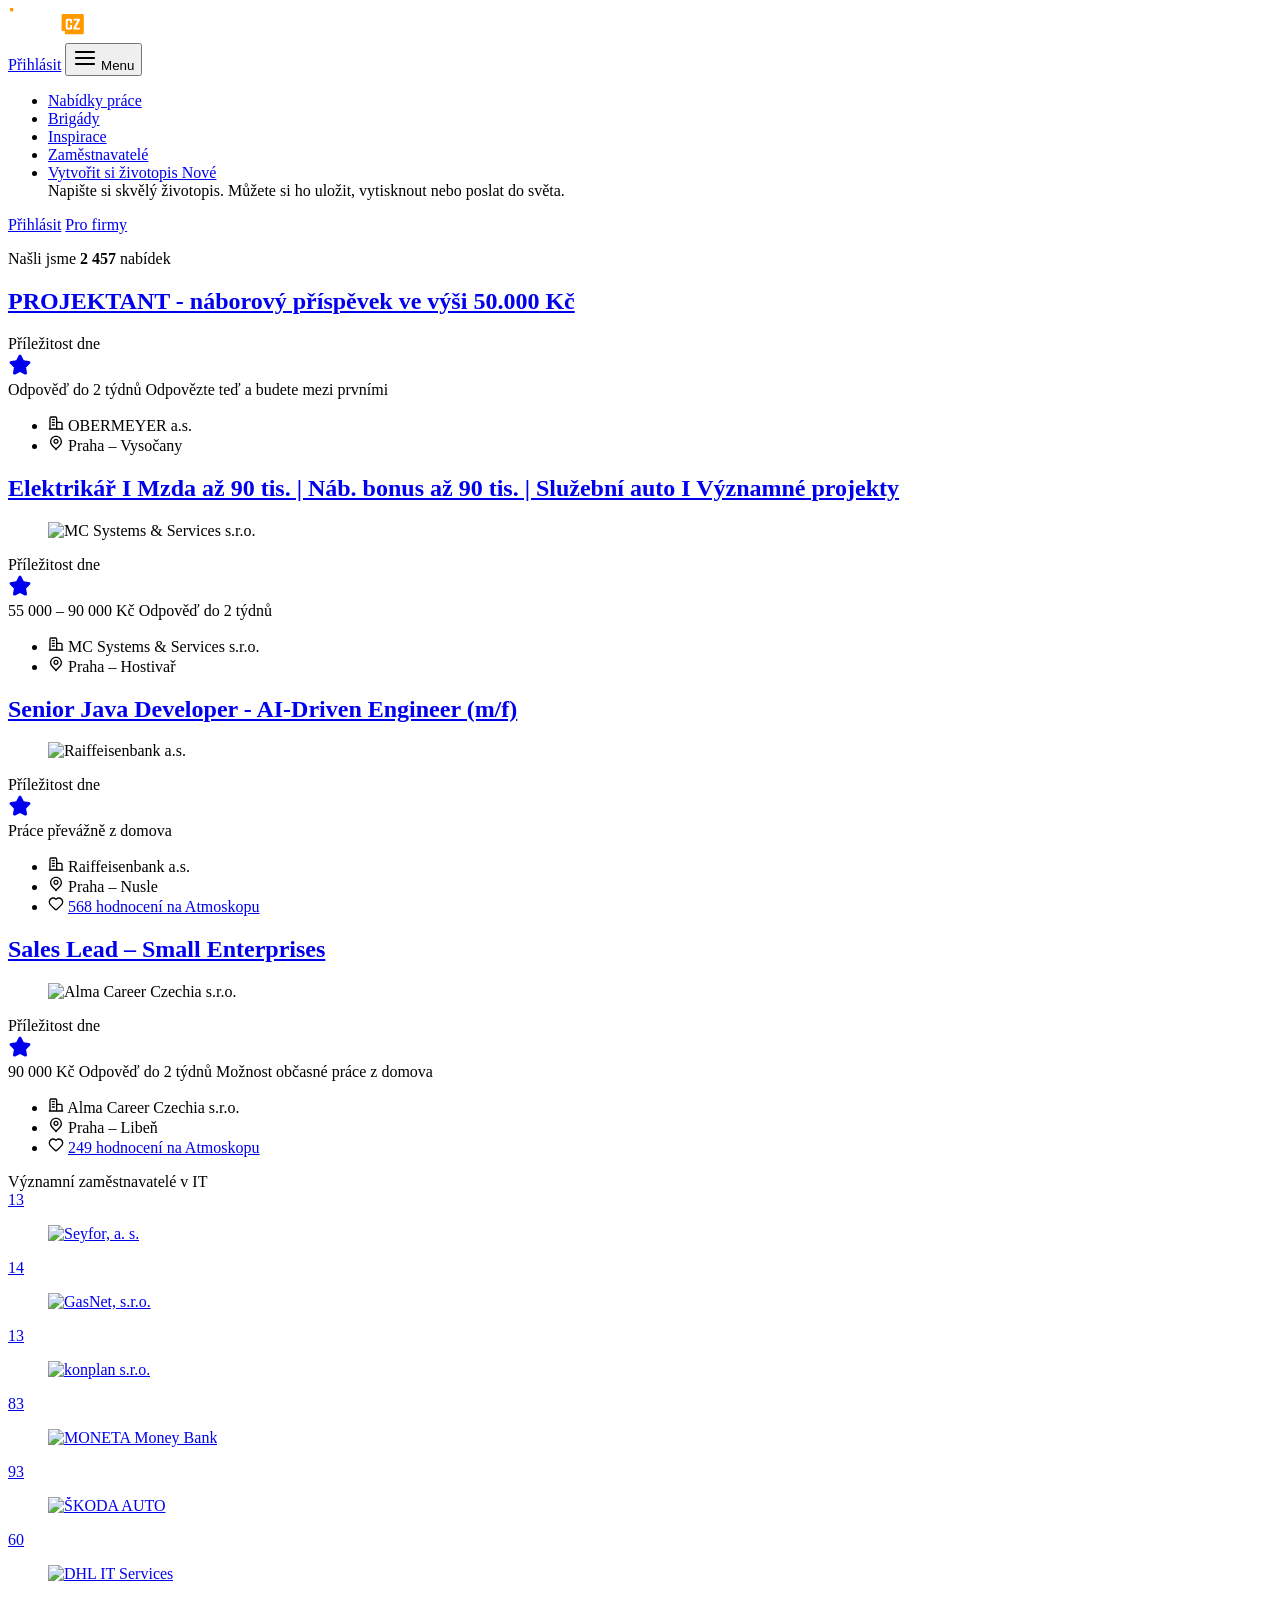
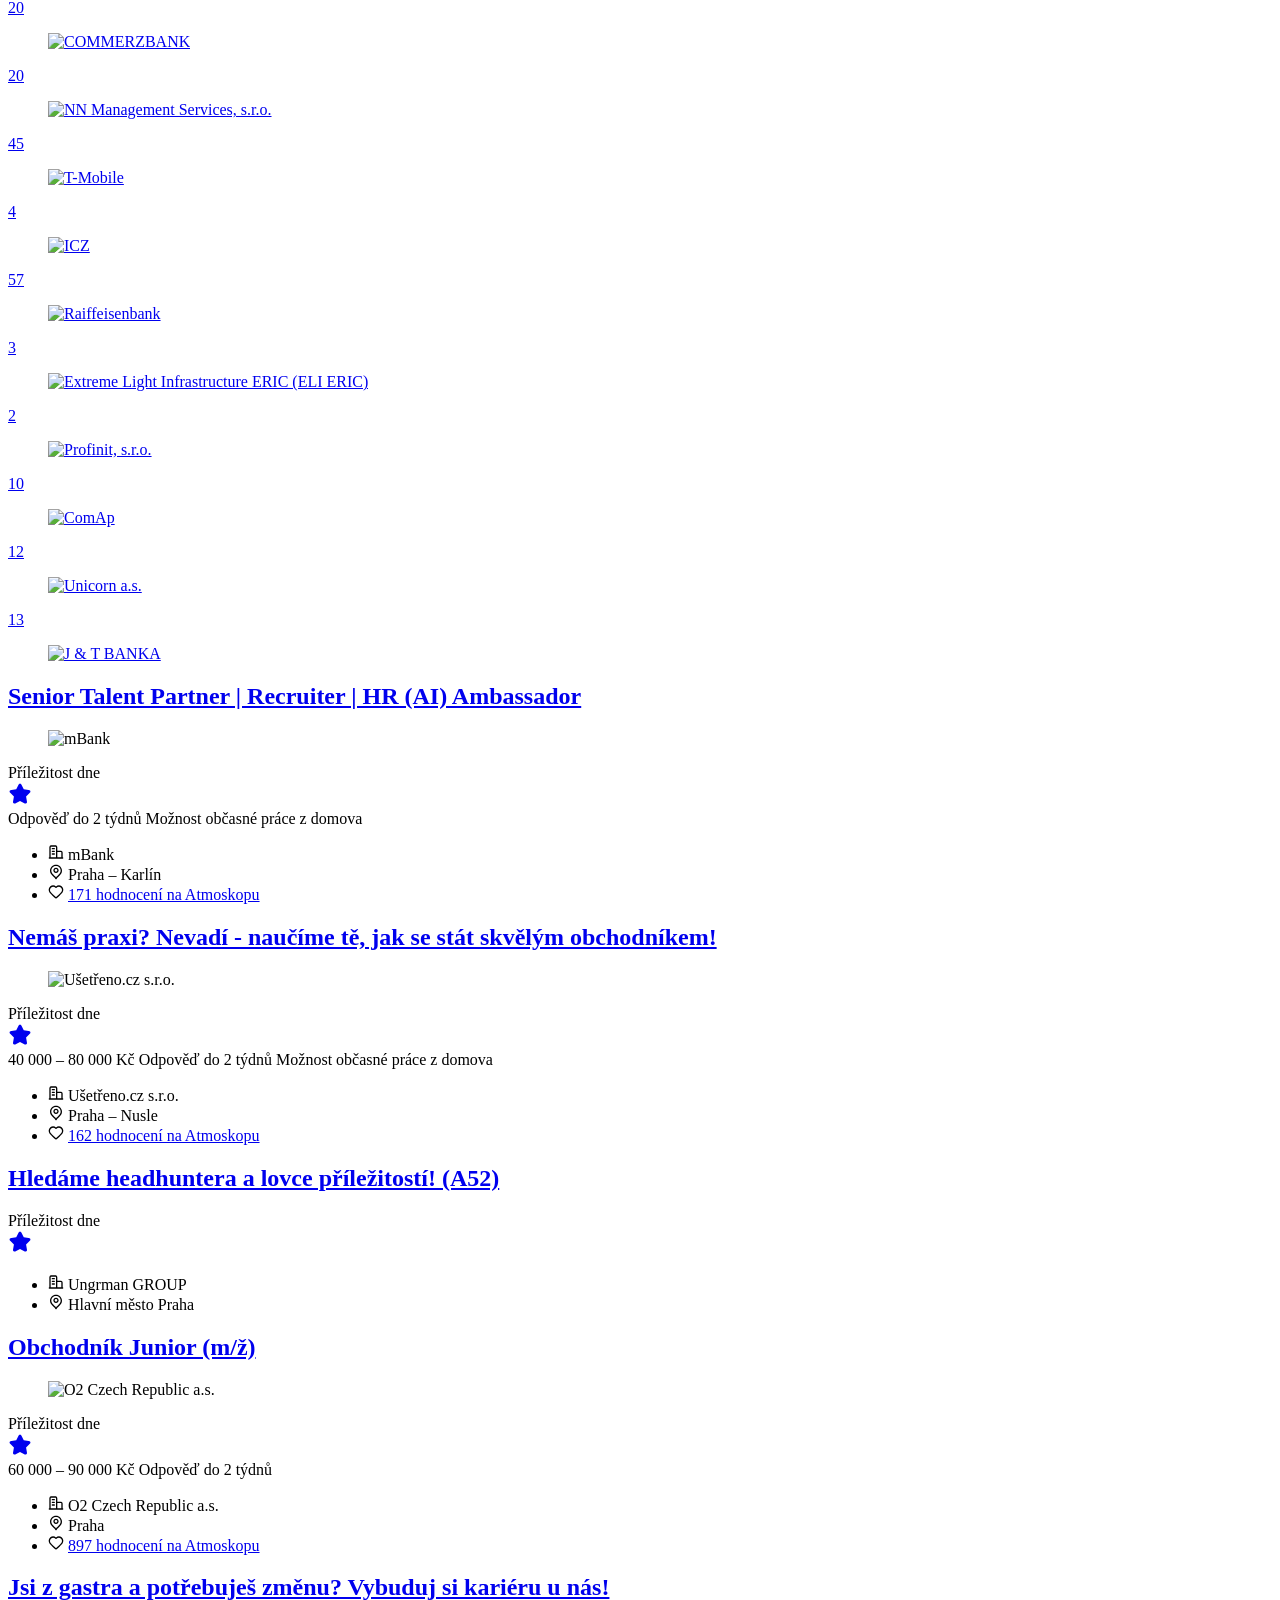
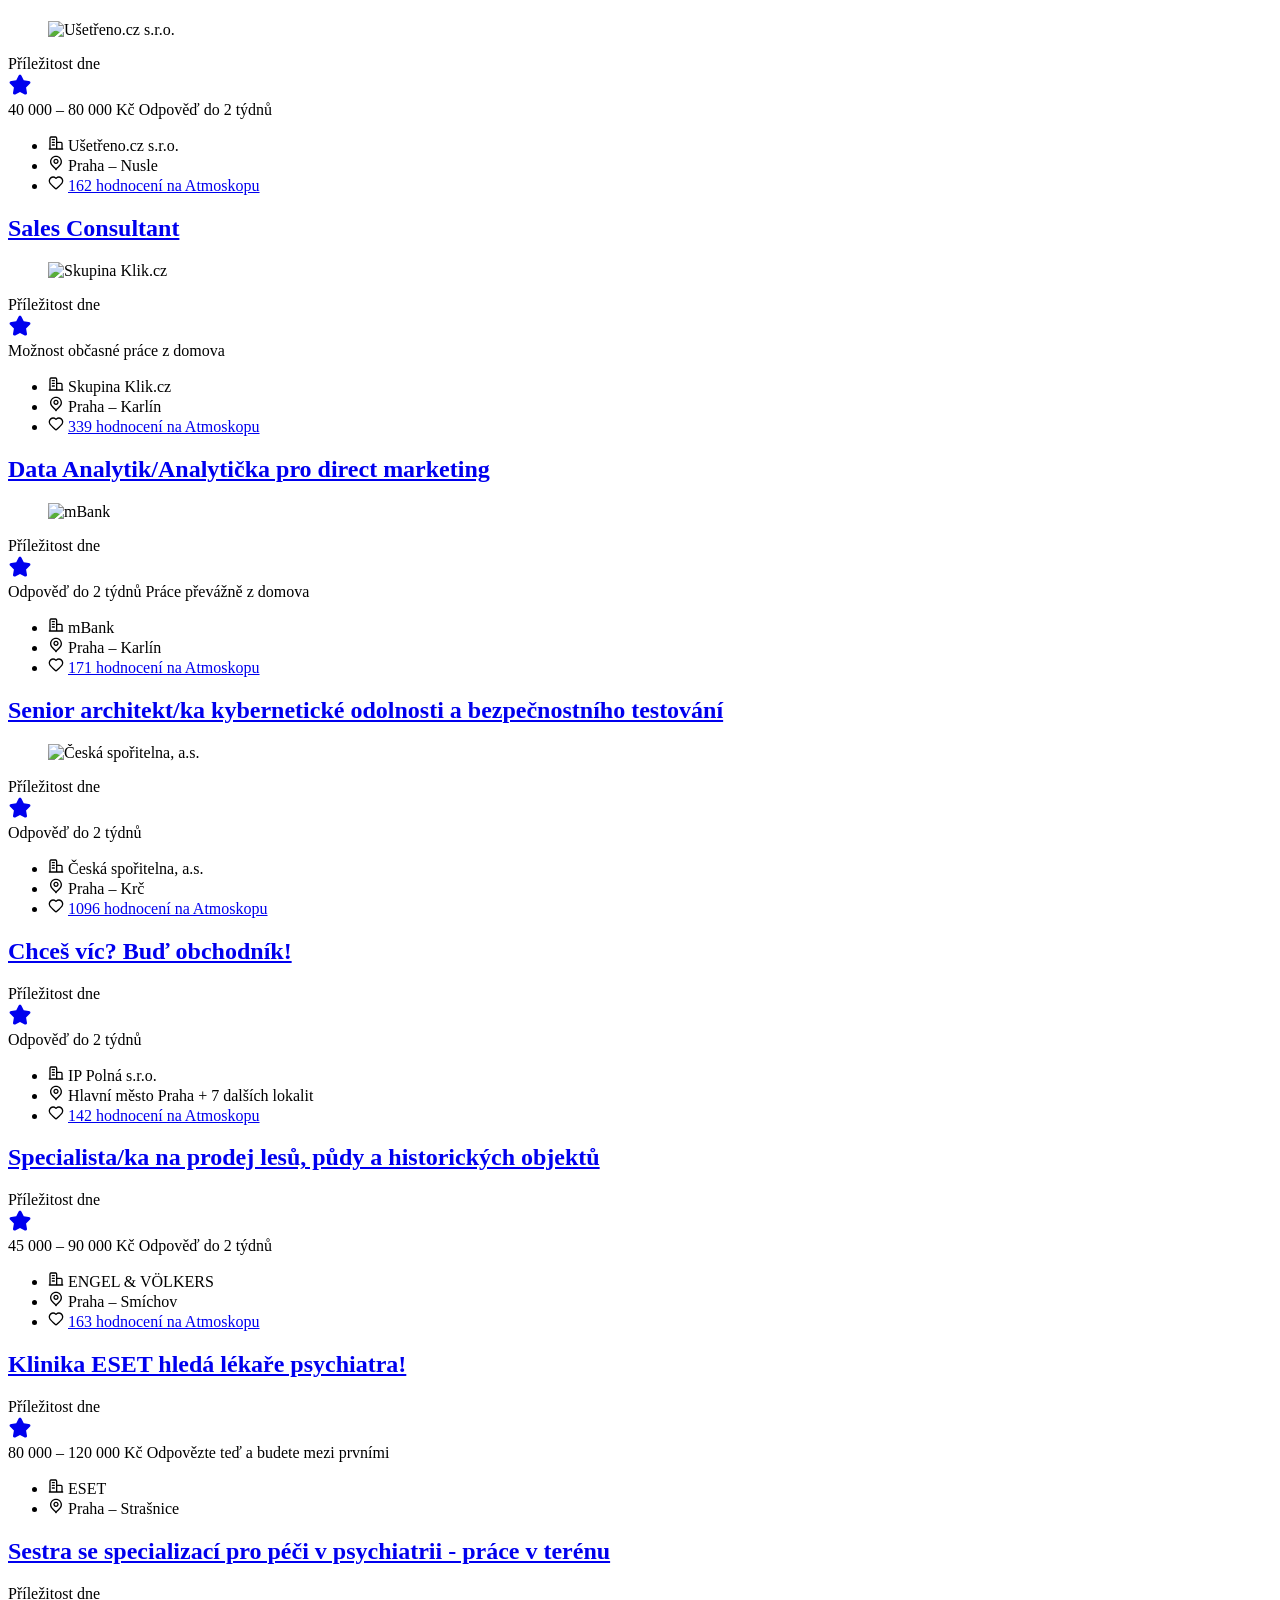
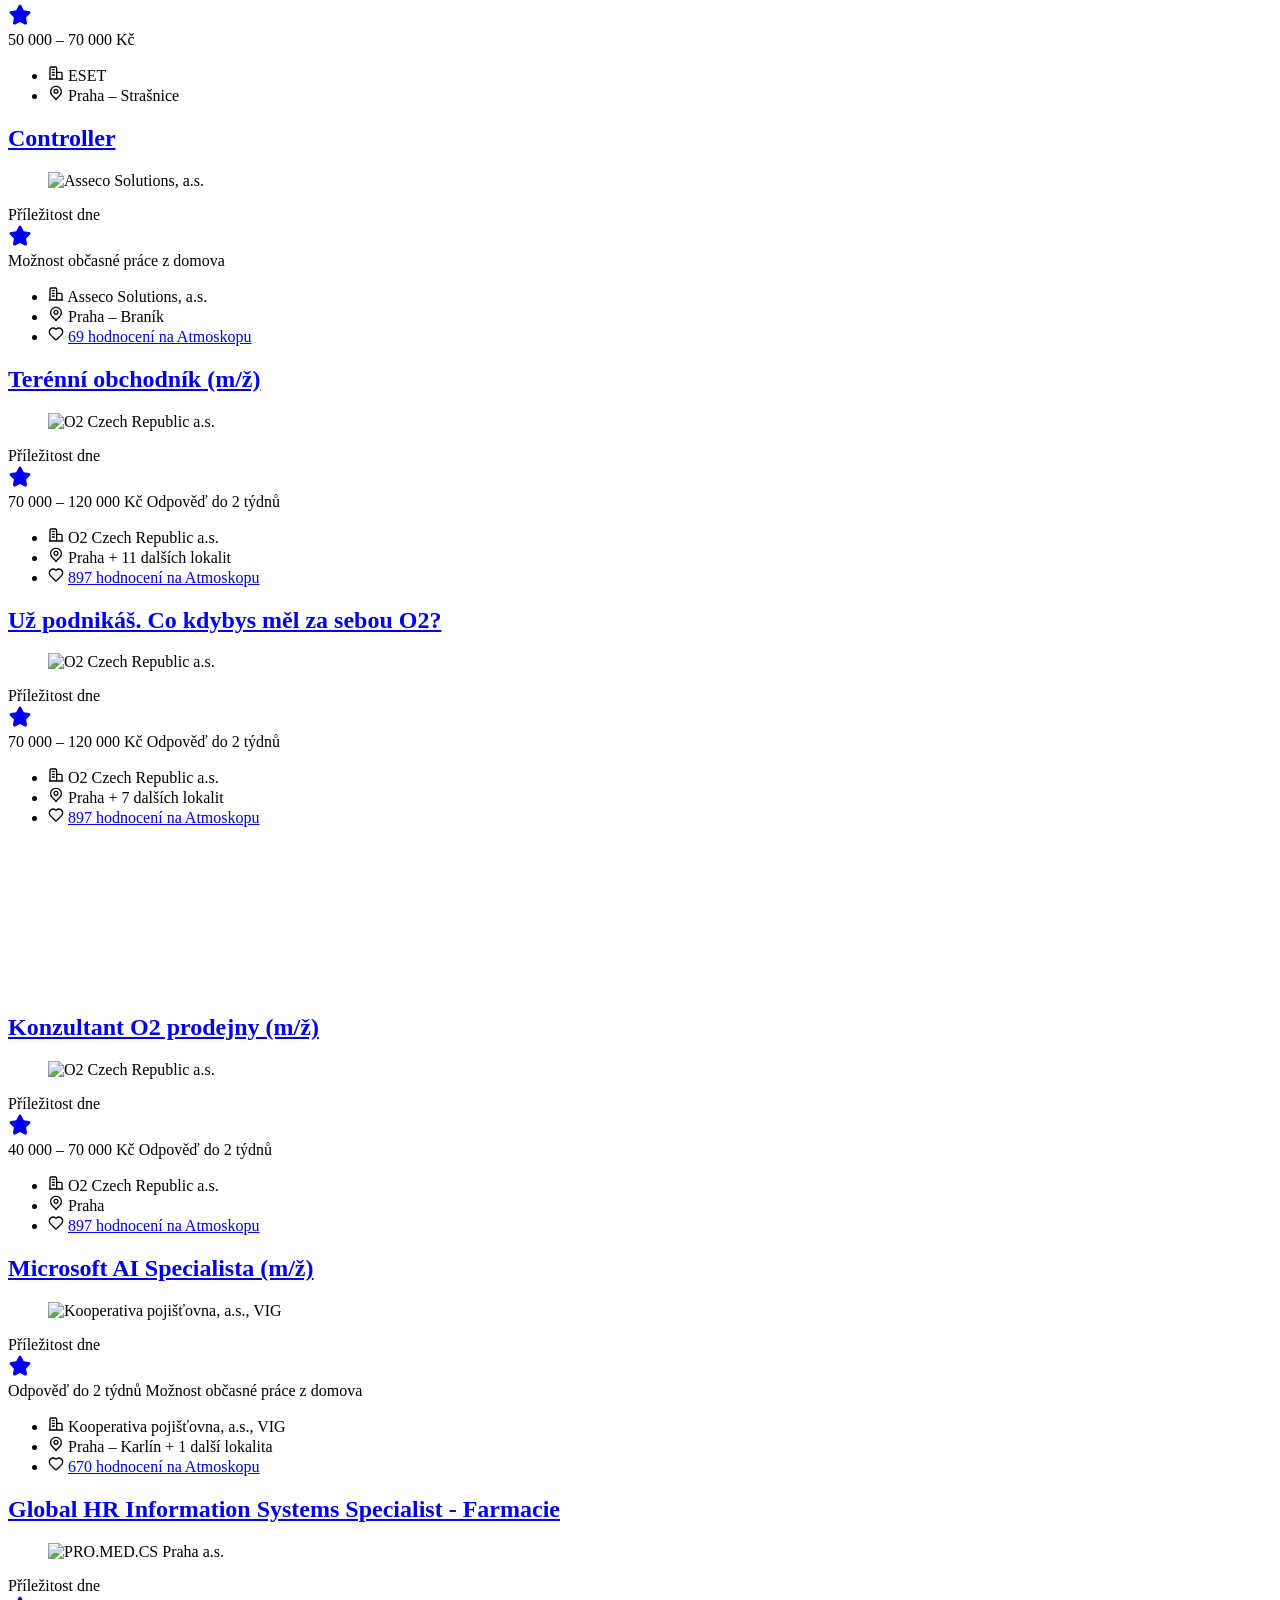
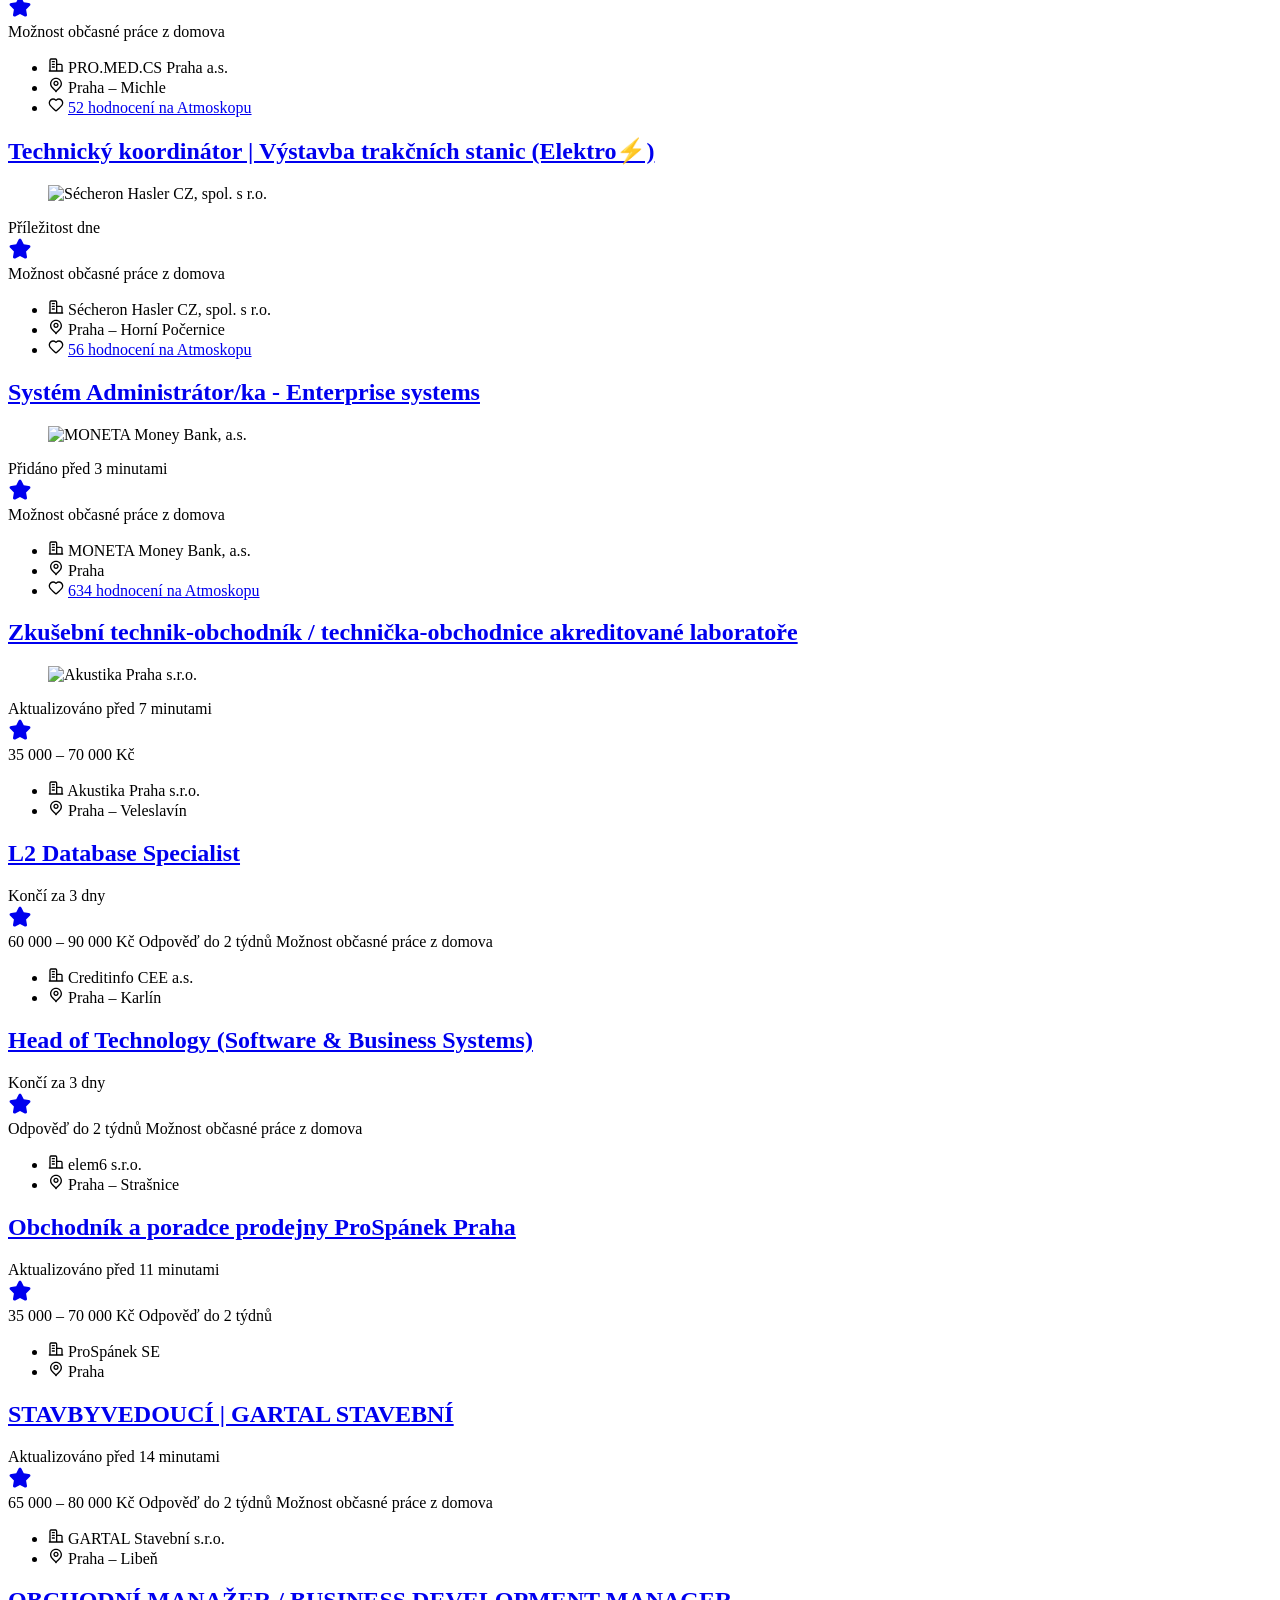
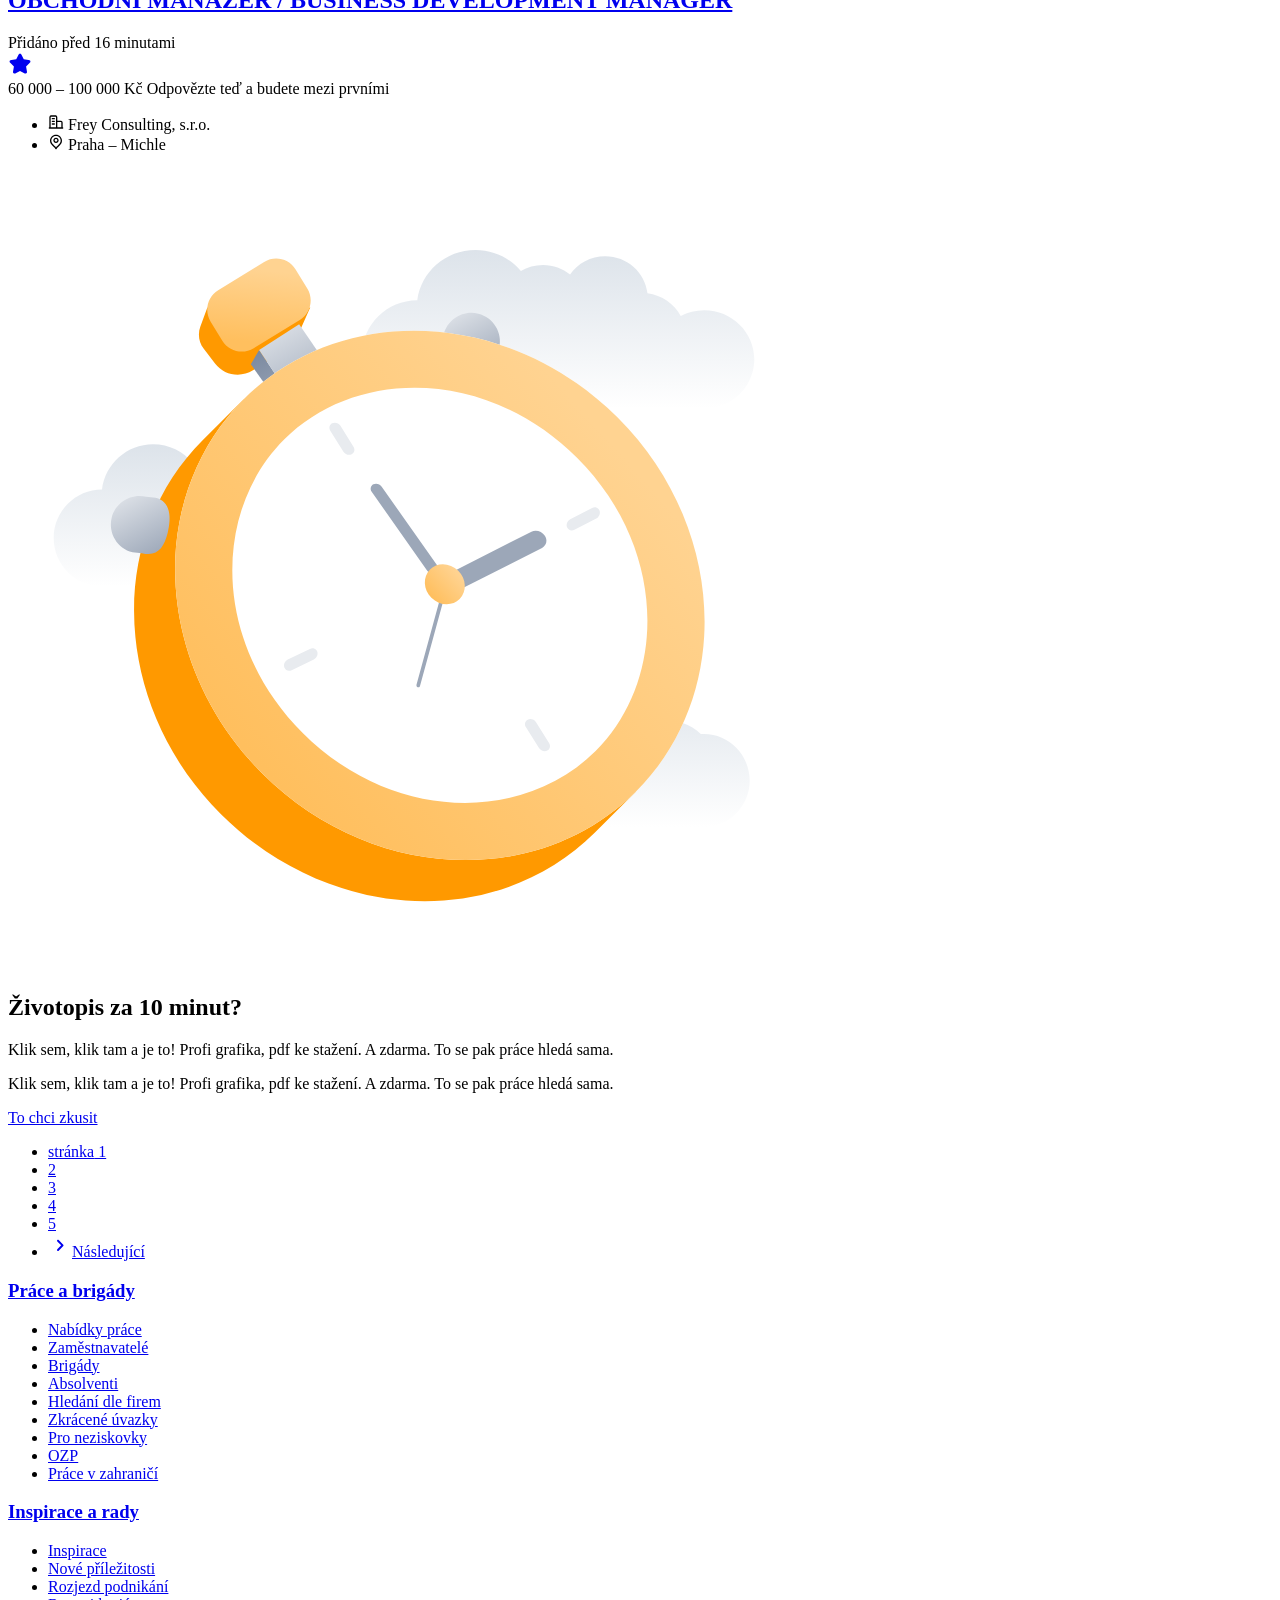
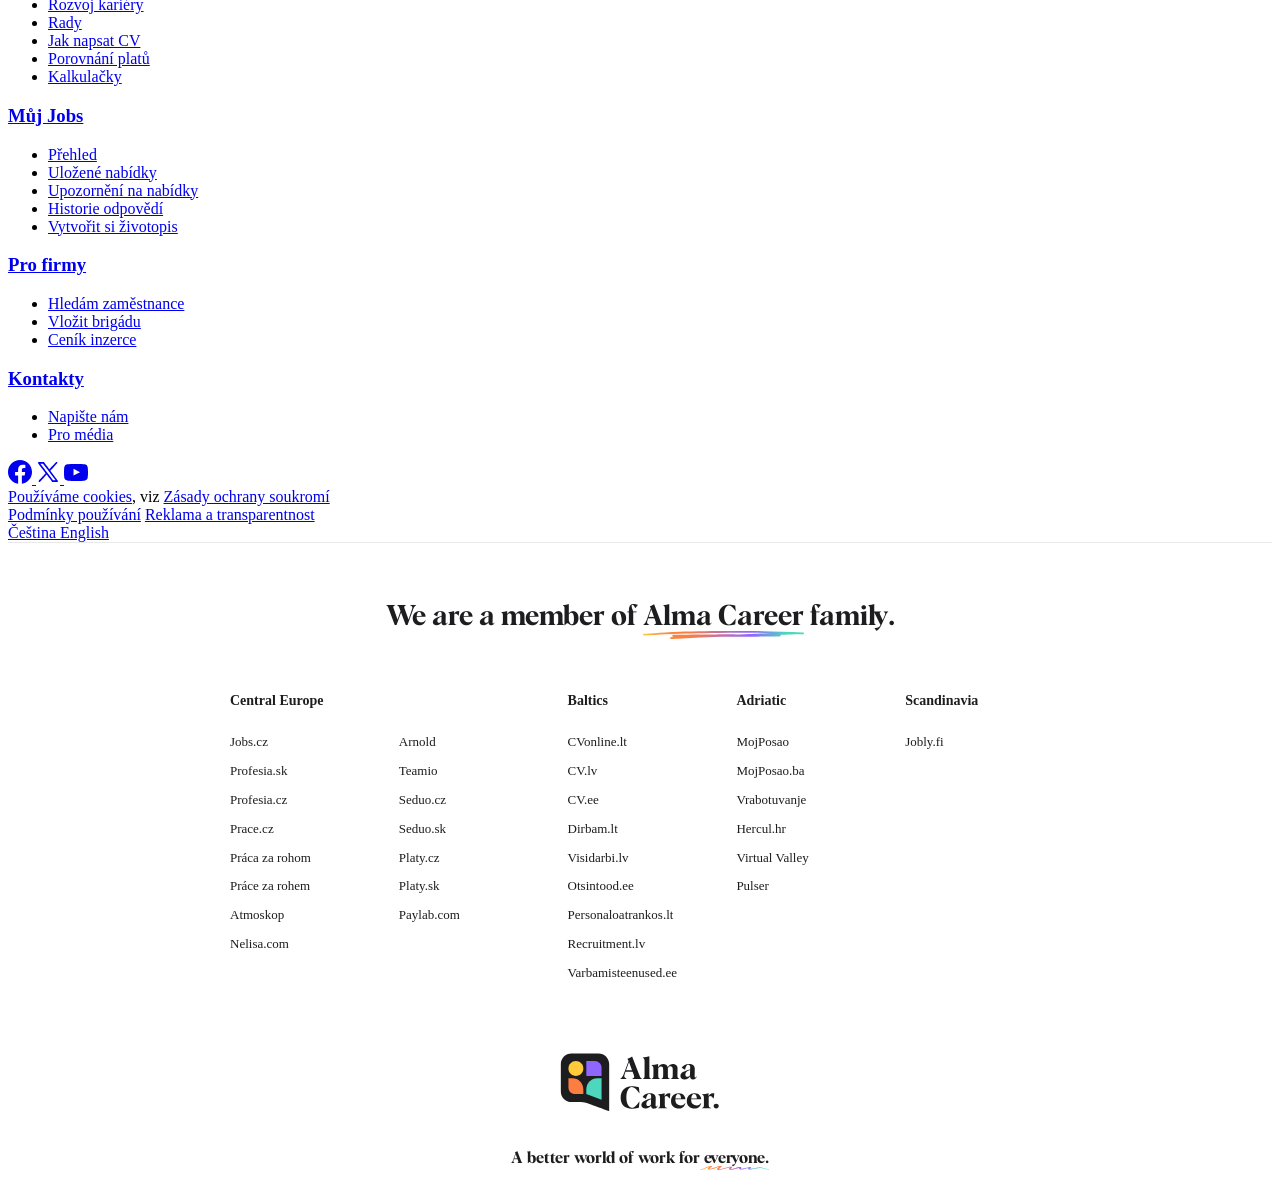
==== commit c6dbc89d: "Aktualizace nabídek 2026-09-25" ====
--- a/debug_html/jobscz.html
+++ b/debug_html/jobscz.html
@@ -231,7 +231,7 @@
 <article class="SearchResultCard">
 <header class="SearchResultCard__header">
 <h2 class="SearchResultCard__title" data-test-ad-title="PROJEKTANT - náborový příspěvek ve výši 50.000 Kč">
-<a class="link-primary SearchResultCard__titleLink" data-jobad-id="2001397923" data-jobad-index="0" data-jobad-recruitment-process-id="2001397923" data-jobad-rps="228" data-link="jd-detail" href="https://www.jobs.cz/rpd/2001397923/?searchId=24891f2f-9bc9-46f5-885c-f043235a11e0&amp;rps=228">                PROJEKTANT - náborový příspěvek ve výši 50.000 Kč
+<a class="link-primary SearchResultCard__titleLink" data-jobad-id="2001397923" data-jobad-index="0" data-jobad-recruitment-process-id="2001397923" data-jobad-rps="228" data-link="jd-detail" href="https://www.jobs.cz/rpd/2001397923/?searchId=533386e8-945e-4ae1-ae11-afe80115c898&amp;rps=228">                PROJEKTANT - náborový příspěvek ve výši 50.000 Kč
             </a>
 </h2>
 <div class="SearchResultCard__status SearchResultCard__status--primary" data-test-ad-status="jobsTip">
@@ -268,7 +268,7 @@
 <article class="SearchResultCard">
 <header class="SearchResultCard__header">
 <h2 class="SearchResultCard__title" data-test-ad-title="Elektrikář I Mzda až 90 tis. | Náb. bonus až 90 tis. | Služební auto I Významné projekty">
-<a class="link-primary SearchResultCard__titleLink" data-jobad-id="2001419128" data-jobad-index="1" data-jobad-recruitment-process-id="2001419128" data-jobad-rps="228" data-link="jd-detail" href="https://www.jobs.cz/rpd/2001419128/?searchId=24891f2f-9bc9-46f5-885c-f043235a11e0&amp;rps=228">                Elektrikář I Mzda až 90 tis. | Náb. bonus až 90 tis. | Služební auto I Významné projekty
+<a class="link-primary SearchResultCard__titleLink" data-jobad-id="2001419128" data-jobad-index="1" data-jobad-recruitment-process-id="2001419128" data-jobad-rps="228" data-link="jd-detail" href="https://www.jobs.cz/rpd/2001419128/?searchId=533386e8-945e-4ae1-ae11-afe80115c898&amp;rps=228">                Elektrikář I Mzda až 90 tis. | Náb. bonus až 90 tis. | Služební auto I Významné projekty
             </a>
 </h2>
 <div class="SearchResultCard__logo">
@@ -307,7 +307,7 @@
 <article class="SearchResultCard">
 <header class="SearchResultCard__header">
 <h2 class="SearchResultCard__title" data-test-ad-title="Senior Java Developer - AI-Driven Engineer (m/f)">
-<a class="link-primary SearchResultCard__titleLink" data-jobad-id="2001441404" data-jobad-index="2" data-jobad-recruitment-process-id="2001441404" data-jobad-rps="228" data-link="jd-detail" href="https://www.jobs.cz/rpd/2001441404/?searchId=24891f2f-9bc9-46f5-885c-f043235a11e0&amp;rps=228">                Senior Java Developer - AI-Driven Engineer (m/f)
+<a class="link-primary SearchResultCard__titleLink" data-jobad-id="2001441404" data-jobad-index="2" data-jobad-recruitment-process-id="2001441404" data-jobad-rps="228" data-link="jd-detail" href="https://www.jobs.cz/rpd/2001441404/?searchId=533386e8-945e-4ae1-ae11-afe80115c898&amp;rps=228">                Senior Java Developer - AI-Driven Engineer (m/f)
             </a>
 </h2>
 <div class="SearchResultCard__logo">
@@ -349,7 +349,7 @@
 <article class="SearchResultCard">
 <header class="SearchResultCard__header">
 <h2 class="SearchResultCard__title" data-test-ad-title="Sales Lead – Small Enterprises">
-<a class="link-primary SearchResultCard__titleLink" data-jobad-id="2001378660" data-jobad-index="3" data-jobad-recruitment-process-id="2001378660" data-jobad-rps="228" data-link="jd-detail" href="https://www.jobs.cz/rpd/2001378660/?searchId=24891f2f-9bc9-46f5-885c-f043235a11e0&amp;rps=228">                Sales Lead – Small Enterprises
+<a class="link-primary SearchResultCard__titleLink" data-jobad-id="2001378660" data-jobad-index="3" data-jobad-recruitment-process-id="2001378660" data-jobad-rps="228" data-link="jd-detail" href="https://www.jobs.cz/rpd/2001378660/?searchId=533386e8-945e-4ae1-ae11-afe80115c898&amp;rps=228">                Sales Lead – Small Enterprises
             </a>
 </h2>
 <div class="SearchResultCard__logo">
@@ -395,34 +395,34 @@
 <div class="typography-heading-small-text text-center mb-800" data-test="SearchElitesTitle">            Významní zaměstnavatelé v IT
     </div>
 <div class="Grid Grid--cols-2 Grid--tablet--cols-3 Grid--desktop--cols-5">
-<a class="EliteCard" data-elite-index="0" data-gtm-elite-company-domain="https://www.jobs.cz/fp/unicorn-1703024058/prace/" data-gtm-elite-company-id="1703024058" data-gtm-elite-company-name="Unicorn a.s." data-gtm-elite-position="1" data-gtm-elite-position-type="elite-card-search" data-gtm-visibility-type="gtm-element-visibility-multi-elite" data-test-elite-id="1055" href="//access.lmc.cz/redir.php?Evertical=0&amp;Eelita=1055&amp;url=https%3A%2F%2Fwww.jobs.cz%2Ffp%2Funicorn-1703024058%2Fprace%2F%3Frps%3D31">
-<span class="Tag Tag--neutral Tag--small Tag--subtle">12</span>
-<figure class="CompanyLogo CompanyLogo--center CompanyLogo--medium">
-<img alt="Unicorn a.s." class="Image" loading="lazy" src="//presentation.lmc.cz/loga/unicornas/elita/logo.gif"/>
-</figure>
-</a>
-<a class="EliteCard" data-elite-index="1" data-gtm-elite-company-domain="https://www.jobs.cz/fp/seyfor-a-s-5591518/prace/" data-gtm-elite-company-id="5591518" data-gtm-elite-company-name="Seyfor, a. s." data-gtm-elite-position="2" data-gtm-elite-position-type="elite-card-search" data-gtm-visibility-type="gtm-element-visibility-multi-elite" data-test-elite-id="1615" href="//access.lmc.cz/redir.php?Evertical=0&amp;Eelita=1615&amp;url=https%3A%2F%2Fwww.jobs.cz%2Ffp%2Fseyfor-a-s-5591518%2Fprace%2F%3Frps%3D31">
+<a class="EliteCard" data-elite-index="0" data-gtm-elite-company-domain="https://www.jobs.cz/fp/seyfor-a-s-5591518/prace/" data-gtm-elite-company-id="5591518" data-gtm-elite-company-name="Seyfor, a. s." data-gtm-elite-position="1" data-gtm-elite-position-type="elite-card-search" data-gtm-visibility-type="gtm-element-visibility-multi-elite" data-test-elite-id="1615" href="//access.lmc.cz/redir.php?Evertical=0&amp;Eelita=1615&amp;url=https%3A%2F%2Fwww.jobs.cz%2Ffp%2Fseyfor-a-s-5591518%2Fprace%2F%3Frps%3D31">
 <span class="Tag Tag--neutral Tag--small Tag--subtle">13</span>
 <figure class="CompanyLogo CompanyLogo--center CompanyLogo--medium">
 <img alt="Seyfor, a. s." class="Image" loading="lazy" src="https://presentation.lmc.cz/loga/csw/elita/logo.gif"/>
 </figure>
 </a>
-<a class="EliteCard" data-elite-index="2" data-gtm-elite-company-domain="http://skoda-auto.jobs.cz" data-gtm-elite-company-id="47385" data-gtm-elite-company-name="ŠKODA AUTO" data-gtm-elite-position="3" data-gtm-elite-position-type="elite-card-search" data-gtm-visibility-type="gtm-element-visibility-multi-elite" data-test-elite-id="826" href="//access.lmc.cz/redir.php?Evertical=0&amp;Eelita=826&amp;url=http%3A%2F%2Fskoda-auto.jobs.cz%3Frps%3D31">
+<a class="EliteCard" data-elite-index="1" data-gtm-elite-company-domain="https://gasnet.jobs.cz/volna-mista/" data-gtm-elite-company-id="437832" data-gtm-elite-company-name="GasNet, s.r.o." data-gtm-elite-position="2" data-gtm-elite-position-type="elite-card-search" data-gtm-visibility-type="gtm-element-visibility-multi-elite" data-test-elite-id="1307" href="//access.lmc.cz/redir.php?Evertical=0&amp;Eelita=1307&amp;url=https%3A%2F%2Fgasnet.jobs.cz%2Fvolna-mista%2F%3Frps%3D31">
+<span class="Tag Tag--neutral Tag--small Tag--subtle">14</span>
+<figure class="CompanyLogo CompanyLogo--center CompanyLogo--medium">
+<img alt="GasNet, s.r.o." class="Image" loading="lazy" src="//presentation.lmc.cz/loga/gasnet/elita/logo.gif"/>
+</figure>
+</a>
+<a class="EliteCard" data-elite-index="2" data-gtm-elite-company-domain="http://konplan.jobs.cz/" data-gtm-elite-company-id="69063249" data-gtm-elite-company-name="konplan s.r.o." data-gtm-elite-position="3" data-gtm-elite-position-type="elite-card-search" data-gtm-visibility-type="gtm-element-visibility-multi-elite" data-test-elite-id="1033" href="//access.lmc.cz/redir.php?Evertical=0&amp;Eelita=1033&amp;url=http%3A%2F%2Fkonplan.jobs.cz%2F%3Frps%3D31">
+<span class="Tag Tag--neutral Tag--small Tag--subtle">13</span>
+<figure class="CompanyLogo CompanyLogo--center CompanyLogo--medium">
+<img alt="konplan s.r.o." class="Image" loading="lazy" src="https://site-media.jobs.cz/logo/konplan/trunk/elita/logo.gif"/>
+</figure>
+</a>
+<a class="EliteCard" data-elite-index="3" data-gtm-elite-company-domain="http://moneta.jobs.cz" data-gtm-elite-company-id="4686753" data-gtm-elite-company-name="MONETA Money Bank" data-gtm-elite-position="4" data-gtm-elite-position-type="elite-card-search" data-gtm-visibility-type="gtm-element-visibility-multi-elite" data-test-elite-id="1142" href="//access.lmc.cz/redir.php?Evertical=0&amp;Eelita=1142&amp;url=http%3A%2F%2Fmoneta.jobs.cz%3Frps%3D31">
+<span class="Tag Tag--neutral Tag--small Tag--subtle">83</span>
+<figure class="CompanyLogo CompanyLogo--center CompanyLogo--medium">
+<img alt="MONETA Money Bank" class="Image" loading="lazy" src="//presentation.lmc.cz/loga/gemoney/elita/logo.gif"/>
+</figure>
+</a>
+<a class="EliteCard" data-elite-index="4" data-gtm-elite-company-domain="http://skoda-auto.jobs.cz" data-gtm-elite-company-id="47385" data-gtm-elite-company-name="ŠKODA AUTO" data-gtm-elite-position="5" data-gtm-elite-position-type="elite-card-search" data-gtm-visibility-type="gtm-element-visibility-multi-elite" data-test-elite-id="826" href="//access.lmc.cz/redir.php?Evertical=0&amp;Eelita=826&amp;url=http%3A%2F%2Fskoda-auto.jobs.cz%3Frps%3D31">
 <span class="Tag Tag--neutral Tag--small Tag--subtle">93</span>
 <figure class="CompanyLogo CompanyLogo--center CompanyLogo--medium">
 <img alt="ŠKODA AUTO" class="Image" loading="lazy" src="//presentation.lmc.cz/loga/skodaauto/elita/logo.gif"/>
-</figure>
-</a>
-<a class="EliteCard" data-elite-index="3" data-gtm-elite-company-domain="http://konplan.jobs.cz/" data-gtm-elite-company-id="69063249" data-gtm-elite-company-name="konplan s.r.o." data-gtm-elite-position="4" data-gtm-elite-position-type="elite-card-search" data-gtm-visibility-type="gtm-element-visibility-multi-elite" data-test-elite-id="1033" href="//access.lmc.cz/redir.php?Evertical=0&amp;Eelita=1033&amp;url=http%3A%2F%2Fkonplan.jobs.cz%2F%3Frps%3D31">
-<span class="Tag Tag--neutral Tag--small Tag--subtle">13</span>
-<figure class="CompanyLogo CompanyLogo--center CompanyLogo--medium">
-<img alt="konplan s.r.o." class="Image" loading="lazy" src="https://site-media.jobs.cz/logo/konplan/trunk/elita/logo.gif"/>
-</figure>
-</a>
-<a class="EliteCard" data-elite-index="4" data-gtm-elite-company-domain="https://www.jobs.cz/fp/extreme-light-infrastructure-eric-eli-eric-1703037007/" data-gtm-elite-company-id="1703037007" data-gtm-elite-company-name="Extreme Light Infrastructure ERIC (ELI ERIC)" data-gtm-elite-position="5" data-gtm-elite-position-type="elite-card-search" data-gtm-visibility-type="gtm-element-visibility-multi-elite" data-test-elite-id="1805" href="//access.lmc.cz/redir.php?Evertical=0&amp;Eelita=1805&amp;url=https%3A%2F%2Fwww.jobs.cz%2Ffp%2Fextreme-light-infrastructure-eric-eli-eric-1703037007%2F%3Frps%3D31">
-<span class="Tag Tag--neutral Tag--small Tag--subtle">3</span>
-<figure class="CompanyLogo CompanyLogo--center CompanyLogo--medium">
-<img alt="Extreme Light Infrastructure ERIC (ELI ERIC)" class="Image" loading="lazy" src="https://presentation.lmc.cz/loga/extremelightinf/elita/logo.gif"/>
 </figure>
 </a>
 <a class="EliteCard" data-elite-index="5" data-gtm-elite-company-domain="https://dhl.jobs.cz/volna-mista/?prefid_location_hier=&amp;customcateg%5B%5D=&amp;customcateg%5B%5D=it&amp;submit=Zobrazit+pozice" data-gtm-elite-company-id="23898" data-gtm-elite-company-name="DHL IT Services" data-gtm-elite-position="6" data-gtm-elite-position-type="elite-card-search" data-gtm-visibility-type="gtm-element-visibility-multi-elite" data-test-elite-id="263" href="//access.lmc.cz/redir.php?Evertical=0&amp;Eelita=263&amp;url=https%3A%2F%2Fdhl.jobs.cz%2Fvolna-mista%2F%3Fprefid_location_hier%3D%26customcateg%255B%255D%3D%26customcateg%255B%255D%3Dit%26submit%3DZobrazit%2Bpozice%26rps%3D31">
@@ -431,46 +431,46 @@
 <img alt="DHL IT Services" class="Image" loading="lazy" src="//presentation.lmc.cz/loga/dhl/elita/logo.gif"/>
 </figure>
 </a>
-<a class="EliteCard" data-elite-index="6" data-gtm-elite-company-domain="http://t-mobile.jobs.cz/" data-gtm-elite-company-id="4917" data-gtm-elite-company-name="T-Mobile" data-gtm-elite-position="7" data-gtm-elite-position-type="elite-card-search" data-gtm-visibility-type="gtm-element-visibility-multi-elite" data-test-elite-id="1076" href="//access.lmc.cz/redir.php?Evertical=0&amp;Eelita=1076&amp;url=http%3A%2F%2Ft-mobile.jobs.cz%2F%3Frps%3D31">
+<a class="EliteCard" data-elite-index="6" data-gtm-elite-company-domain="https://commerzbank.jobs.cz/" data-gtm-elite-company-id="67178" data-gtm-elite-company-name="COMMERZBANK" data-gtm-elite-position="7" data-gtm-elite-position-type="elite-card-search" data-gtm-visibility-type="gtm-element-visibility-multi-elite" data-test-elite-id="529" href="//access.lmc.cz/redir.php?Evertical=0&amp;Eelita=529&amp;url=https%3A%2F%2Fcommerzbank.jobs.cz%2F%3Frps%3D31">
+<span class="Tag Tag--neutral Tag--small Tag--subtle">20</span>
+<figure class="CompanyLogo CompanyLogo--center CompanyLogo--medium">
+<img alt="COMMERZBANK" class="Image" loading="lazy" src="//presentation.lmc.cz/loga/commerzbank/elita/logo.gif"/>
+</figure>
+</a>
+<a class="EliteCard" data-elite-index="7" data-gtm-elite-company-domain="https://nnpojistovna.jobs.cz/" data-gtm-elite-company-id="6158" data-gtm-elite-company-name="NN Management Services, s.r.o." data-gtm-elite-position="8" data-gtm-elite-position-type="elite-card-search" data-gtm-visibility-type="gtm-element-visibility-multi-elite" data-test-elite-id="1813" href="//access.lmc.cz/redir.php?Evertical=0&amp;Eelita=1813&amp;url=https%3A%2F%2Fnnpojistovna.jobs.cz%2F%3Frps%3D31">
+<span class="Tag Tag--neutral Tag--small Tag--subtle">20</span>
+<figure class="CompanyLogo CompanyLogo--center CompanyLogo--medium">
+<img alt="NN Management Services, s.r.o." class="Image" loading="lazy" src="https://presentation.lmc.cz/loga/ingcr/elita/logo.gif"/>
+</figure>
+</a>
+<a class="EliteCard" data-elite-index="8" data-gtm-elite-company-domain="http://t-mobile.jobs.cz/" data-gtm-elite-company-id="4917" data-gtm-elite-company-name="T-Mobile" data-gtm-elite-position="9" data-gtm-elite-position-type="elite-card-search" data-gtm-visibility-type="gtm-element-visibility-multi-elite" data-test-elite-id="1076" href="//access.lmc.cz/redir.php?Evertical=0&amp;Eelita=1076&amp;url=http%3A%2F%2Ft-mobile.jobs.cz%2F%3Frps%3D31">
 <span class="Tag Tag--neutral Tag--small Tag--subtle">45</span>
 <figure class="CompanyLogo CompanyLogo--center CompanyLogo--medium">
 <img alt="T-Mobile" class="Image" loading="lazy" src="//presentation.lmc.cz/loga/tmobile/elita/logo.gif"/>
 </figure>
 </a>
-<a class="EliteCard" data-elite-index="7" data-gtm-elite-company-domain="http://rb.jobs.cz/" data-gtm-elite-company-id="224503" data-gtm-elite-company-name="Raiffeisenbank" data-gtm-elite-position="8" data-gtm-elite-position-type="elite-card-search" data-gtm-visibility-type="gtm-element-visibility-multi-elite" data-test-elite-id="1293" href="//access.lmc.cz/redir.php?Evertical=0&amp;Eelita=1293&amp;url=http%3A%2F%2Frb.jobs.cz%2F%3Frps%3D31">
+<a class="EliteCard" data-elite-index="9" data-gtm-elite-company-domain="http://icz.jobs.cz/" data-gtm-elite-company-id="659817" data-gtm-elite-company-name="ICZ" data-gtm-elite-position="10" data-gtm-elite-position-type="elite-card-search" data-gtm-visibility-type="gtm-element-visibility-multi-elite" data-test-elite-id="647" href="//access.lmc.cz/redir.php?Evertical=0&amp;Eelita=647&amp;url=http%3A%2F%2Ficz.jobs.cz%2F%3Frps%3D31">
+<span class="Tag Tag--neutral Tag--small Tag--subtle">4</span>
+<figure class="CompanyLogo CompanyLogo--center CompanyLogo--medium">
+<img alt="ICZ" class="Image" loading="lazy" src="//presentation.lmc.cz/loga/lmc_hotjobs/images/491.gif"/>
+</figure>
+</a>
+<a class="EliteCard" data-elite-index="10" data-gtm-elite-company-domain="http://rb.jobs.cz/" data-gtm-elite-company-id="224503" data-gtm-elite-company-name="Raiffeisenbank" data-gtm-elite-position="11" data-gtm-elite-position-type="elite-card-search" data-gtm-visibility-type="gtm-element-visibility-multi-elite" data-test-elite-id="1293" href="//access.lmc.cz/redir.php?Evertical=0&amp;Eelita=1293&amp;url=http%3A%2F%2Frb.jobs.cz%2F%3Frps%3D31">
 <span class="Tag Tag--neutral Tag--small Tag--subtle">57</span>
 <figure class="CompanyLogo CompanyLogo--center CompanyLogo--medium">
 <img alt="Raiffeisenbank" class="Image" loading="lazy" src="//presentation.lmc.cz/loga/rb/elita/logo.gif"/>
 </figure>
 </a>
-<a class="EliteCard" data-elite-index="8" data-gtm-elite-company-domain="http://jtkariera.jobs.cz" data-gtm-elite-company-id="98855" data-gtm-elite-company-name="J &amp; T BANKA" data-gtm-elite-position="9" data-gtm-elite-position-type="elite-card-search" data-gtm-visibility-type="gtm-element-visibility-multi-elite" data-test-elite-id="320" href="//access.lmc.cz/redir.php?Evertical=0&amp;Eelita=320&amp;url=http%3A%2F%2Fjtkariera.jobs.cz%3Frps%3D31">
-<span class="Tag Tag--neutral Tag--small Tag--subtle">13</span>
-<figure class="CompanyLogo CompanyLogo--center CompanyLogo--medium">
-<img alt="J &amp; T BANKA" class="Image" loading="lazy" src="https://presentation.lmc.cz/loga/jtbanka/elita/logo.gif"/>
-</figure>
-</a>
-<a class="EliteCard" data-elite-index="9" data-gtm-elite-company-domain="https://www.jobs.cz/fp/profinit-eu-s-r-o-214226/" data-gtm-elite-company-id="214226" data-gtm-elite-company-name="Profinit, s.r.o." data-gtm-elite-position="10" data-gtm-elite-position-type="elite-card-search" data-gtm-visibility-type="gtm-element-visibility-multi-elite" data-test-elite-id="914" href="//access.lmc.cz/redir.php?Evertical=0&amp;Eelita=914&amp;url=https%3A%2F%2Fwww.jobs.cz%2Ffp%2Fprofinit-eu-s-r-o-214226%2F%3Frps%3D31">
+<a class="EliteCard" data-elite-index="11" data-gtm-elite-company-domain="https://www.jobs.cz/fp/extreme-light-infrastructure-eric-eli-eric-1703037007/" data-gtm-elite-company-id="1703037007" data-gtm-elite-company-name="Extreme Light Infrastructure ERIC (ELI ERIC)" data-gtm-elite-position="12" data-gtm-elite-position-type="elite-card-search" data-gtm-visibility-type="gtm-element-visibility-multi-elite" data-test-elite-id="1805" href="//access.lmc.cz/redir.php?Evertical=0&amp;Eelita=1805&amp;url=https%3A%2F%2Fwww.jobs.cz%2Ffp%2Fextreme-light-infrastructure-eric-eli-eric-1703037007%2F%3Frps%3D31">
+<span class="Tag Tag--neutral Tag--small Tag--subtle">3</span>
+<figure class="CompanyLogo CompanyLogo--center CompanyLogo--medium">
+<img alt="Extreme Light Infrastructure ERIC (ELI ERIC)" class="Image" loading="lazy" src="https://presentation.lmc.cz/loga/extremelightinf/elita/logo.gif"/>
+</figure>
+</a>
+<a class="EliteCard" data-elite-index="12" data-gtm-elite-company-domain="https://www.jobs.cz/fp/profinit-eu-s-r-o-214226/" data-gtm-elite-company-id="214226" data-gtm-elite-company-name="Profinit, s.r.o." data-gtm-elite-position="13" data-gtm-elite-position-type="elite-card-search" data-gtm-visibility-type="gtm-element-visibility-multi-elite" data-test-elite-id="914" href="//access.lmc.cz/redir.php?Evertical=0&amp;Eelita=914&amp;url=https%3A%2F%2Fwww.jobs.cz%2Ffp%2Fprofinit-eu-s-r-o-214226%2F%3Frps%3D31">
 <span class="Tag Tag--neutral Tag--small Tag--subtle">2</span>
 <figure class="CompanyLogo CompanyLogo--center CompanyLogo--medium">
 <img alt="Profinit, s.r.o." class="Image" loading="lazy" src="//presentation.lmc.cz/loga/profinit/elita/logo.gif"/>
-</figure>
-</a>
-<a class="EliteCard" data-elite-index="10" data-gtm-elite-company-domain="https://gasnet.jobs.cz/volna-mista/" data-gtm-elite-company-id="437832" data-gtm-elite-company-name="GasNet, s.r.o." data-gtm-elite-position="11" data-gtm-elite-position-type="elite-card-search" data-gtm-visibility-type="gtm-element-visibility-multi-elite" data-test-elite-id="1307" href="//access.lmc.cz/redir.php?Evertical=0&amp;Eelita=1307&amp;url=https%3A%2F%2Fgasnet.jobs.cz%2Fvolna-mista%2F%3Frps%3D31">
-<span class="Tag Tag--neutral Tag--small Tag--subtle">14</span>
-<figure class="CompanyLogo CompanyLogo--center CompanyLogo--medium">
-<img alt="GasNet, s.r.o." class="Image" loading="lazy" src="//presentation.lmc.cz/loga/gasnet/elita/logo.gif"/>
-</figure>
-</a>
-<a class="EliteCard" data-elite-index="11" data-gtm-elite-company-domain="http://icz.jobs.cz/" data-gtm-elite-company-id="659817" data-gtm-elite-company-name="ICZ" data-gtm-elite-position="12" data-gtm-elite-position-type="elite-card-search" data-gtm-visibility-type="gtm-element-visibility-multi-elite" data-test-elite-id="647" href="//access.lmc.cz/redir.php?Evertical=0&amp;Eelita=647&amp;url=http%3A%2F%2Ficz.jobs.cz%2F%3Frps%3D31">
-<span class="Tag Tag--neutral Tag--small Tag--subtle">4</span>
-<figure class="CompanyLogo CompanyLogo--center CompanyLogo--medium">
-<img alt="ICZ" class="Image" loading="lazy" src="//presentation.lmc.cz/loga/lmc_hotjobs/images/491.gif"/>
-</figure>
-</a>
-<a class="EliteCard" data-elite-index="12" data-gtm-elite-company-domain="http://moneta.jobs.cz" data-gtm-elite-company-id="4686753" data-gtm-elite-company-name="MONETA Money Bank" data-gtm-elite-position="13" data-gtm-elite-position-type="elite-card-search" data-gtm-visibility-type="gtm-element-visibility-multi-elite" data-test-elite-id="1142" href="//access.lmc.cz/redir.php?Evertical=0&amp;Eelita=1142&amp;url=http%3A%2F%2Fmoneta.jobs.cz%3Frps%3D31">
-<span class="Tag Tag--neutral Tag--small Tag--subtle">83</span>
-<figure class="CompanyLogo CompanyLogo--center CompanyLogo--medium">
-<img alt="MONETA Money Bank" class="Image" loading="lazy" src="//presentation.lmc.cz/loga/gemoney/elita/logo.gif"/>
 </figure>
 </a>
 <a class="EliteCard" data-elite-index="13" data-gtm-elite-company-domain="http://comap-control.jobs.cz/" data-gtm-elite-company-id="8997265" data-gtm-elite-company-name="ComAp" data-gtm-elite-position="14" data-gtm-elite-position-type="elite-card-search" data-gtm-visibility-type="gtm-element-visibility-multi-elite" data-test-elite-id="1079" href="//access.lmc.cz/redir.php?Evertical=0&amp;Eelita=1079&amp;url=http%3A%2F%2Fcomap-control.jobs.cz%2F%3Frps%3D31">
@@ -479,16 +479,16 @@
 <img alt="ComAp" class="Image" loading="lazy" src="//presentation.lmc.cz/loga/comap/elita/logo.gif"/>
 </figure>
 </a>
-<a class="EliteCard" data-elite-index="14" data-gtm-elite-company-domain="https://commerzbank.jobs.cz/" data-gtm-elite-company-id="67178" data-gtm-elite-company-name="COMMERZBANK" data-gtm-elite-position="15" data-gtm-elite-position-type="elite-card-search" data-gtm-visibility-type="gtm-element-visibility-multi-elite" data-test-elite-id="529" href="//access.lmc.cz/redir.php?Evertical=0&amp;Eelita=529&amp;url=https%3A%2F%2Fcommerzbank.jobs.cz%2F%3Frps%3D31">
-<span class="Tag Tag--neutral Tag--small Tag--subtle">20</span>
-<figure class="CompanyLogo CompanyLogo--center CompanyLogo--medium">
-<img alt="COMMERZBANK" class="Image" loading="lazy" src="//presentation.lmc.cz/loga/commerzbank/elita/logo.gif"/>
-</figure>
-</a>
-<a class="EliteCard" data-elite-index="15" data-gtm-elite-company-domain="https://nnpojistovna.jobs.cz/" data-gtm-elite-company-id="6158" data-gtm-elite-company-name="NN Management Services, s.r.o." data-gtm-elite-position="16" data-gtm-elite-position-type="elite-card-search" data-gtm-visibility-type="gtm-element-visibility-multi-elite" data-test-elite-id="1813" href="//access.lmc.cz/redir.php?Evertical=0&amp;Eelita=1813&amp;url=https%3A%2F%2Fnnpojistovna.jobs.cz%2F%3Frps%3D31">
-<span class="Tag Tag--neutral Tag--small Tag--subtle">20</span>
-<figure class="CompanyLogo CompanyLogo--center CompanyLogo--medium">
-<img alt="NN Management Services, s.r.o." class="Image" loading="lazy" src="https://presentation.lmc.cz/loga/ingcr/elita/logo.gif"/>
+<a class="EliteCard" data-elite-index="14" data-gtm-elite-company-domain="https://www.jobs.cz/fp/unicorn-1703024058/prace/" data-gtm-elite-company-id="1703024058" data-gtm-elite-company-name="Unicorn a.s." data-gtm-elite-position="15" data-gtm-elite-position-type="elite-card-search" data-gtm-visibility-type="gtm-element-visibility-multi-elite" data-test-elite-id="1055" href="//access.lmc.cz/redir.php?Evertical=0&amp;Eelita=1055&amp;url=https%3A%2F%2Fwww.jobs.cz%2Ffp%2Funicorn-1703024058%2Fprace%2F%3Frps%3D31">
+<span class="Tag Tag--neutral Tag--small Tag--subtle">12</span>
+<figure class="CompanyLogo CompanyLogo--center CompanyLogo--medium">
+<img alt="Unicorn a.s." class="Image" loading="lazy" src="//presentation.lmc.cz/loga/unicornas/elita/logo.gif"/>
+</figure>
+</a>
+<a class="EliteCard" data-elite-index="15" data-gtm-elite-company-domain="http://jtkariera.jobs.cz" data-gtm-elite-company-id="98855" data-gtm-elite-company-name="J &amp; T BANKA" data-gtm-elite-position="16" data-gtm-elite-position-type="elite-card-search" data-gtm-visibility-type="gtm-element-visibility-multi-elite" data-test-elite-id="320" href="//access.lmc.cz/redir.php?Evertical=0&amp;Eelita=320&amp;url=http%3A%2F%2Fjtkariera.jobs.cz%3Frps%3D31">
+<span class="Tag Tag--neutral Tag--small Tag--subtle">13</span>
+<figure class="CompanyLogo CompanyLogo--center CompanyLogo--medium">
+<img alt="J &amp; T BANKA" class="Image" loading="lazy" src="https://presentation.lmc.cz/loga/jtbanka/elita/logo.gif"/>
 </figure>
 </a>
 </div>
@@ -496,7 +496,7 @@
 <article class="SearchResultCard">
 <header class="SearchResultCard__header">
 <h2 class="SearchResultCard__title" data-test-ad-title="Senior Talent Partner | Recruiter | HR (AI) Ambassador">
-<a class="link-primary SearchResultCard__titleLink" data-jobad-id="2001443436" data-jobad-index="4" data-jobad-recruitment-process-id="2001443436" data-jobad-rps="228" data-link="jd-detail" href="https://www.jobs.cz/rpd/2001443436/?searchId=24891f2f-9bc9-46f5-885c-f043235a11e0&amp;rps=228">                Senior Talent Partner | Recruiter | HR (AI) Ambassador
+<a class="link-primary SearchResultCard__titleLink" data-jobad-id="2001443436" data-jobad-index="4" data-jobad-recruitment-process-id="2001443436" data-jobad-rps="228" data-link="jd-detail" href="https://www.jobs.cz/rpd/2001443436/?searchId=533386e8-945e-4ae1-ae11-afe80115c898&amp;rps=228">                Senior Talent Partner | Recruiter | HR (AI) Ambassador
             </a>
 </h2>
 <div class="SearchResultCard__logo">
@@ -537,7 +537,7 @@
 <article class="SearchResultCard">
 <header class="SearchResultCard__header">
 <h2 class="SearchResultCard__title" data-test-ad-title="Nemáš praxi? Nevadí - naučíme tě, jak se stát skvělým obchodníkem!">
-<a class="link-primary SearchResultCard__titleLink" data-jobad-id="2001424642" data-jobad-index="5" data-jobad-recruitment-process-id="2001424642" data-jobad-rps="228" data-link="jd-detail" href="https://www.jobs.cz/rpd/2001424642/?searchId=24891f2f-9bc9-46f5-885c-f043235a11e0&amp;rps=228">                Nemáš praxi? Nevadí - naučíme tě, jak se stát skvělým obchodníkem!
+<a class="link-primary SearchResultCard__titleLink" data-jobad-id="2001424642" data-jobad-index="5" data-jobad-recruitment-process-id="2001424642" data-jobad-rps="228" data-link="jd-detail" href="https://www.jobs.cz/rpd/2001424642/?searchId=533386e8-945e-4ae1-ae11-afe80115c898&amp;rps=228">                Nemáš praxi? Nevadí - naučíme tě, jak se stát skvělým obchodníkem!
             </a>
 </h2>
 <div class="SearchResultCard__logo">
@@ -582,7 +582,7 @@
 <article class="SearchResultCard">
 <header class="SearchResultCard__header">
 <h2 class="SearchResultCard__title" data-test-ad-title="Hledáme headhuntera a lovce příležitostí! (A52)">
-<a class="link-primary SearchResultCard__titleLink" data-jobad-id="2001416848" data-jobad-index="6" data-jobad-recruitment-process-id="2001416848" data-jobad-rps="228" data-link="jd-detail" href="https://www.jobs.cz/rpd/2001416848/?searchId=24891f2f-9bc9-46f5-885c-f043235a11e0&amp;rps=228">                Hledáme headhuntera a lovce příležitostí! (A52)
+<a class="link-primary SearchResultCard__titleLink" data-jobad-id="2001416848" data-jobad-index="6" data-jobad-recruitment-process-id="2001416848" data-jobad-rps="228" data-link="jd-detail" href="https://www.jobs.cz/rpd/2001416848/?searchId=533386e8-945e-4ae1-ae11-afe80115c898&amp;rps=228">                Hledáme headhuntera a lovce příležitostí! (A52)
             </a>
 </h2>
 <div class="SearchResultCard__status SearchResultCard__status--primary" data-test-ad-status="jobsTip">
@@ -612,7 +612,7 @@
 <article class="SearchResultCard">
 <header class="SearchResultCard__header">
 <h2 class="SearchResultCard__title" data-test-ad-title="Obchodník Junior (m/ž)">
-<a class="link-primary SearchResultCard__titleLink" data-jobad-id="2001184843" data-jobad-index="7" data-jobad-recruitment-process-id="2001184843" data-jobad-rps="228" data-link="jd-detail" href="https://www.jobs.cz/rpd/2001184843/?searchId=24891f2f-9bc9-46f5-885c-f043235a11e0&amp;rps=228">                Obchodník Junior (m/ž)
+<a class="link-primary SearchResultCard__titleLink" data-jobad-id="2001184843" data-jobad-index="7" data-jobad-recruitment-process-id="2001184843" data-jobad-rps="228" data-link="jd-detail" href="https://www.jobs.cz/rpd/2001184843/?searchId=533386e8-945e-4ae1-ae11-afe80115c898&amp;rps=228">                Obchodník Junior (m/ž)
             </a>
 </h2>
 <div class="SearchResultCard__logo">
@@ -656,7 +656,7 @@
 <article class="SearchResultCard">
 <header class="SearchResultCard__header">
 <h2 class="SearchResultCard__title" data-test-ad-title="Jsi z gastra a potřebuješ změnu? Vybuduj si kariéru u nás!">
-<a class="link-primary SearchResultCard__titleLink" data-jobad-id="2001410387" data-jobad-index="8" data-jobad-recruitment-process-id="2001410387" data-jobad-rps="228" data-link="jd-detail" href="https://www.jobs.cz/rpd/2001410387/?searchId=24891f2f-9bc9-46f5-885c-f043235a11e0&amp;rps=228">                Jsi z gastra a potřebuješ změnu? Vybuduj si kariéru u nás!
+<a class="link-primary SearchResultCard__titleLink" data-jobad-id="2001410387" data-jobad-index="8" data-jobad-recruitment-process-id="2001410387" data-jobad-rps="228" data-link="jd-detail" href="https://www.jobs.cz/rpd/2001410387/?searchId=533386e8-945e-4ae1-ae11-afe80115c898&amp;rps=228">                Jsi z gastra a potřebuješ změnu? Vybuduj si kariéru u nás!
             </a>
 </h2>
 <div class="SearchResultCard__logo">
@@ -700,7 +700,7 @@
 <article class="SearchResultCard">
 <header class="SearchResultCard__header">
 <h2 class="SearchResultCard__title" data-test-ad-title="Sales Consultant">
-<a class="link-primary SearchResultCard__titleLink" data-jobad-id="2001440965" data-jobad-index="9" data-jobad-recruitment-process-id="2001440965" data-jobad-rps="228" data-link="jd-detail" href="https://www.jobs.cz/rpd/2001440965/?searchId=24891f2f-9bc9-46f5-885c-f043235a11e0&amp;rps=228">                Sales Consultant
+<a class="link-primary SearchResultCard__titleLink" data-jobad-id="2001440965" data-jobad-index="9" data-jobad-recruitment-process-id="2001440965" data-jobad-rps="228" data-link="jd-detail" href="https://www.jobs.cz/rpd/2001440965/?searchId=533386e8-945e-4ae1-ae11-afe80115c898&amp;rps=228">                Sales Consultant
             </a>
 </h2>
 <div class="SearchResultCard__logo">
@@ -740,7 +740,7 @@
 <article class="SearchResultCard">
 <header class="SearchResultCard__header">
 <h2 class="SearchResultCard__title" data-test-ad-title="Data Analytik/Analytička pro direct marketing">
-<a class="link-primary SearchResultCard__titleLink" data-jobad-id="2001439088" data-jobad-index="10" data-jobad-recruitment-process-id="2001439088" data-jobad-rps="228" data-link="jd-detail" href="https://www.jobs.cz/rpd/2001439088/?searchId=24891f2f-9bc9-46f5-885c-f043235a11e0&amp;rps=228">                Data Analytik/Analytička pro direct marketing
+<a class="link-primary SearchResultCard__titleLink" data-jobad-id="2001439088" data-jobad-index="10" data-jobad-recruitment-process-id="2001439088" data-jobad-rps="228" data-link="jd-detail" href="https://www.jobs.cz/rpd/2001439088/?searchId=533386e8-945e-4ae1-ae11-afe80115c898&amp;rps=228">                Data Analytik/Analytička pro direct marketing
             </a>
 </h2>
 <div class="SearchResultCard__logo">
@@ -781,7 +781,7 @@
 <article class="SearchResultCard">
 <header class="SearchResultCard__header">
 <h2 class="SearchResultCard__title" data-test-ad-title="Senior architekt/ka kybernetické odolnosti a bezpečnostního testování">
-<a class="link-primary SearchResultCard__titleLink" data-jobad-id="2001438995" data-jobad-index="11" data-jobad-recruitment-process-id="2001438995" data-jobad-rps="228" data-link="jd-detail" href="https://www.jobs.cz/rpd/2001438995/?searchId=24891f2f-9bc9-46f5-885c-f043235a11e0&amp;rps=228">                Senior architekt/ka kybernetické odolnosti a bezpečnostního testování
+<a class="link-primary SearchResultCard__titleLink" data-jobad-id="2001438995" data-jobad-index="11" data-jobad-recruitment-process-id="2001438995" data-jobad-rps="228" data-link="jd-detail" href="https://www.jobs.cz/rpd/2001438995/?searchId=533386e8-945e-4ae1-ae11-afe80115c898&amp;rps=228">                Senior architekt/ka kybernetické odolnosti a bezpečnostního testování
             </a>
 </h2>
 <div class="SearchResultCard__logo">
@@ -821,7 +821,7 @@
 <article class="SearchResultCard">
 <header class="SearchResultCard__header">
 <h2 class="SearchResultCard__title" data-test-ad-title="Chceš víc? Buď obchodník!">
-<a class="link-primary SearchResultCard__titleLink" data-jobad-id="2001438381" data-jobad-index="12" data-jobad-recruitment-process-id="2001438381" data-jobad-rps="228" data-link="jd-detail" href="https://www.jobs.cz/rpd/2001438381/?searchId=24891f2f-9bc9-46f5-885c-f043235a11e0&amp;rps=228">                Chceš víc? Buď obchodník!
+<a class="link-primary SearchResultCard__titleLink" data-jobad-id="2001438381" data-jobad-index="12" data-jobad-recruitment-process-id="2001438381" data-jobad-rps="228" data-link="jd-detail" href="https://www.jobs.cz/rpd/2001438381/?searchId=533386e8-945e-4ae1-ae11-afe80115c898&amp;rps=228">                Chceš víc? Buď obchodník!
             </a>
 </h2>
 <div class="SearchResultCard__status SearchResultCard__status--primary" data-test-ad-status="jobsTip">
@@ -860,7 +860,7 @@
 <article class="SearchResultCard">
 <header class="SearchResultCard__header">
 <h2 class="SearchResultCard__title" data-test-ad-title="Specialista/ka na prodej lesů, půdy a historických objektů">
-<a class="link-primary SearchResultCard__titleLink" data-jobad-id="2001412551" data-jobad-index="13" data-jobad-recruitment-process-id="2001412551" data-jobad-rps="228" data-link="jd-detail" href="https://www.jobs.cz/rpd/2001412551/?searchId=24891f2f-9bc9-46f5-885c-f043235a11e0&amp;rps=228">                Specialista/ka na prodej lesů, půdy a historických objektů
+<a class="link-primary SearchResultCard__titleLink" data-jobad-id="2001412551" data-jobad-index="13" data-jobad-recruitment-process-id="2001412551" data-jobad-rps="228" data-link="jd-detail" href="https://www.jobs.cz/rpd/2001412551/?searchId=533386e8-945e-4ae1-ae11-afe80115c898&amp;rps=228">                Specialista/ka na prodej lesů, půdy a historických objektů
             </a>
 </h2>
 <div class="SearchResultCard__status SearchResultCard__status--primary" data-test-ad-status="jobsTip">
@@ -899,7 +899,7 @@
 <article class="SearchResultCard">
 <header class="SearchResultCard__header">
 <h2 class="SearchResultCard__title" data-test-ad-title="Klinika ESET hledá lékaře psychiatra!">
-<a class="link-primary SearchResultCard__titleLink" data-jobad-id="2001371720" data-jobad-index="14" data-jobad-recruitment-process-id="2001371720" data-jobad-rps="228" data-link="jd-detail" href="https://www.jobs.cz/rpd/2001371720/?searchId=24891f2f-9bc9-46f5-885c-f043235a11e0&amp;rps=228">                Klinika ESET hledá lékaře psychiatra!
+<a class="link-primary SearchResultCard__titleLink" data-jobad-id="2001371720" data-jobad-index="14" data-jobad-recruitment-process-id="2001371720" data-jobad-rps="228" data-link="jd-detail" href="https://www.jobs.cz/rpd/2001371720/?searchId=533386e8-945e-4ae1-ae11-afe80115c898&amp;rps=228">                Klinika ESET hledá lékaře psychiatra!
             </a>
 </h2>
 <div class="SearchResultCard__status SearchResultCard__status--primary" data-test-ad-status="jobsTip">
@@ -933,7 +933,7 @@
 <article class="SearchResultCard">
 <header class="SearchResultCard__header">
 <h2 class="SearchResultCard__title" data-test-ad-title="Sestra se specializací pro péči v psychiatrii - práce v terénu">
-<a class="link-primary SearchResultCard__titleLink" data-jobad-id="2001172749" data-jobad-index="15" data-jobad-recruitment-process-id="2001172749" data-jobad-rps="228" data-link="jd-detail" href="https://www.jobs.cz/rpd/2001172749/?searchId=24891f2f-9bc9-46f5-885c-f043235a11e0&amp;rps=228">                Sestra se specializací pro péči v psychiatrii - práce v terénu
+<a class="link-primary SearchResultCard__titleLink" data-jobad-id="2001172749" data-jobad-index="15" data-jobad-recruitment-process-id="2001172749" data-jobad-rps="228" data-link="jd-detail" href="https://www.jobs.cz/rpd/2001172749/?searchId=533386e8-945e-4ae1-ae11-afe80115c898&amp;rps=228">                Sestra se specializací pro péči v psychiatrii - práce v terénu
             </a>
 </h2>
 <div class="SearchResultCard__status SearchResultCard__status--primary" data-test-ad-status="jobsTip">
@@ -966,7 +966,7 @@
 <article class="SearchResultCard">
 <header class="SearchResultCard__header">
 <h2 class="SearchResultCard__title" data-test-ad-title="Controller">
-<a class="link-primary SearchResultCard__titleLink" data-jobad-id="2001427415" data-jobad-index="16" data-jobad-recruitment-process-id="2001427415" data-jobad-rps="228" data-link="jd-detail" href="https://www.jobs.cz/rpd/2001427415/?searchId=24891f2f-9bc9-46f5-885c-f043235a11e0&amp;rps=228">                Controller
+<a class="link-primary SearchResultCard__titleLink" data-jobad-id="2001427415" data-jobad-index="16" data-jobad-recruitment-process-id="2001427415" data-jobad-rps="228" data-link="jd-detail" href="https://www.jobs.cz/rpd/2001427415/?searchId=533386e8-945e-4ae1-ae11-afe80115c898&amp;rps=228">                Controller
             </a>
 </h2>
 <div class="SearchResultCard__logo">
@@ -1006,7 +1006,7 @@
 <article class="SearchResultCard">
 <header class="SearchResultCard__header">
 <h2 class="SearchResultCard__title" data-test-ad-title="Terénní obchodník (m/ž)">
-<a class="link-primary SearchResultCard__titleLink" data-jobad-id="2001286589" data-jobad-index="17" data-jobad-recruitment-process-id="2001286589" data-jobad-rps="228" data-link="jd-detail" href="https://www.jobs.cz/rpd/2001286589/?searchId=24891f2f-9bc9-46f5-885c-f043235a11e0&amp;rps=228">                Terénní obchodník (m/ž)
+<a class="link-primary SearchResultCard__titleLink" data-jobad-id="2001286589" data-jobad-index="17" data-jobad-recruitment-process-id="2001286589" data-jobad-rps="228" data-link="jd-detail" href="https://www.jobs.cz/rpd/2001286589/?searchId=533386e8-945e-4ae1-ae11-afe80115c898&amp;rps=228">                Terénní obchodník (m/ž)
             </a>
 </h2>
 <div class="SearchResultCard__logo">
@@ -1049,8 +1049,8 @@
 </article>
 <article class="SearchResultCard">
 <header class="SearchResultCard__header">
-<h2 class="SearchResultCard__title" data-test-ad-title="Konzultant O2 prodejny (m/ž)">
-<a class="link-primary SearchResultCard__titleLink" data-jobad-id="2001316400" data-jobad-index="18" data-jobad-recruitment-process-id="2001316400" data-jobad-rps="228" data-link="jd-detail" href="https://www.jobs.cz/rpd/2001316400/?searchId=24891f2f-9bc9-46f5-885c-f043235a11e0&amp;rps=228">                Konzultant O2 prodejny (m/ž)
+<h2 class="SearchResultCard__title" data-test-ad-title="Už podnikáš. Co kdybys měl za sebou O2?">
+<a class="link-primary SearchResultCard__titleLink" data-jobad-id="2001413959" data-jobad-index="18" data-jobad-recruitment-process-id="2001413959" data-jobad-rps="228" data-link="jd-detail" href="https://www.jobs.cz/rpd/2001413959/?searchId=533386e8-945e-4ae1-ae11-afe80115c898&amp;rps=228">                Už podnikáš. Co kdybys měl za sebou O2?
             </a>
 </h2>
 <div class="SearchResultCard__logo">
@@ -1061,14 +1061,14 @@
 <div class="SearchResultCard__status SearchResultCard__status--primary" data-test-ad-status="jobsTip">
                 Příležitost dne
         </div>
-<a class="SearchResultCard__favoriteLink" data-ad-id="2001316400" data-serp-ad-favorite-link="0" href="/prihlasit-se/?ref=https://www.jobs.cz/prace/praha/?locality%255Bcode%255D%3DR200000%26locality%255Blabel%255D%3DPraha%26locality%255Bcoords%255D%3D50.08455%252C14.41778%26locality%255Bradius%255D%3D0%26salary%3D69000%26addToFavorite%3D2001316400" rel="nofollow" title="Přidat do Uložených nabídek">
+<a class="SearchResultCard__favoriteLink" data-ad-id="2001413959" data-serp-ad-favorite-link="0" href="/prihlasit-se/?ref=https://www.jobs.cz/prace/praha/?locality%255Bcode%255D%3DR200000%26locality%255Blabel%255D%3DPraha%26locality%255Bcoords%255D%3D50.08455%252C14.41778%26locality%255Bradius%255D%3D0%26salary%3D69000%26addToFavorite%3D2001413959" rel="nofollow" title="Přidat do Uložených nabídek">
 <svg aria-hidden="true" fill="none" height="24" viewbox="0 0 24 24" width="24"><use href="#db0b70e631139e177e635f44e05490f1"></use></svg>
 </a>
 </header>
 <div class="SearchResultCard__body">
 <span class="Tag Tag--success Tag--small Tag--subtle">                                        
 
-    40 000 ‍–‍ 70 000 Kč
+    70 000 ‍–‍ 120 000 Kč
                             </span>
 <span class="Tag Tag--neutral Tag--small Tag--subtle">Odpověď do 2 týdnů</span>
 </div>
@@ -1081,7 +1081,7 @@
 <li class="SearchResultCard__footerItem" data-test="serp-locality">
 <svg aria-hidden="true" fill="none" height="16" viewbox="0 0 16 16" width="16"><use href="#75c13f0b214e56e726e671a0486a4038"></use></svg>
 
-                            Praha
+                            Praha + 7 dalších lokalit
                     </li>
 <li class="SearchResultCard__footerItem">
 <svg aria-hidden="true" fill="none" height="16" viewbox="0 0 16 16" width="16"><use href="#1be7ac43bf712e5057b67ade8382f591"></use></svg>
@@ -1102,8 +1102,52 @@
 </div>
 <article class="SearchResultCard">
 <header class="SearchResultCard__header">
+<h2 class="SearchResultCard__title" data-test-ad-title="Konzultant O2 prodejny (m/ž)">
+<a class="link-primary SearchResultCard__titleLink" data-jobad-id="2001316400" data-jobad-index="19" data-jobad-recruitment-process-id="2001316400" data-jobad-rps="228" data-link="jd-detail" href="https://www.jobs.cz/rpd/2001316400/?searchId=533386e8-945e-4ae1-ae11-afe80115c898&amp;rps=228">                Konzultant O2 prodejny (m/ž)
+            </a>
+</h2>
+<div class="SearchResultCard__logo">
+<figure class="CompanyLogo CompanyLogo--center CompanyLogo--medium">
+<img alt="O2 Czech Republic a.s." class="Image" loading="lazy" src="https://my.teamio.com/recruit/logo?id=059e800c-38b4-474b-bf64-c53263b5b26e&amp;v=1568803557574&amp;width=180"/>
+</figure>
+</div>
+<div class="SearchResultCard__status SearchResultCard__status--primary" data-test-ad-status="jobsTip">
+                Příležitost dne
+        </div>
+<a class="SearchResultCard__favoriteLink" data-ad-id="2001316400" data-serp-ad-favorite-link="0" href="/prihlasit-se/?ref=https://www.jobs.cz/prace/praha/?locality%255Bcode%255D%3DR200000%26locality%255Blabel%255D%3DPraha%26locality%255Bcoords%255D%3D50.08455%252C14.41778%26locality%255Bradius%255D%3D0%26salary%3D69000%26addToFavorite%3D2001316400" rel="nofollow" title="Přidat do Uložených nabídek">
+<svg aria-hidden="true" fill="none" height="24" viewbox="0 0 24 24" width="24"><use href="#db0b70e631139e177e635f44e05490f1"></use></svg>
+</a>
+</header>
+<div class="SearchResultCard__body">
+<span class="Tag Tag--success Tag--small Tag--subtle">                                        
+
+    40 000 ‍–‍ 70 000 Kč
+                            </span>
+<span class="Tag Tag--neutral Tag--small Tag--subtle">Odpověď do 2 týdnů</span>
+</div>
+<footer class="SearchResultCard__footer">
+<ul class="SearchResultCard__footerList">
+<li class="SearchResultCard__footerItem">
+<svg aria-hidden="true" fill="none" height="16" viewbox="0 0 16 16" width="16"><use href="#7c37b661a1f4030a0673d3e5cb419678"></use></svg>
+<span translate="no">O2 Czech Republic a.s.</span>
+</li>
+<li class="SearchResultCard__footerItem" data-test="serp-locality">
+<svg aria-hidden="true" fill="none" height="16" viewbox="0 0 16 16" width="16"><use href="#75c13f0b214e56e726e671a0486a4038"></use></svg>
+
+                            Praha
+                    </li>
+<li class="SearchResultCard__footerItem">
+<svg aria-hidden="true" fill="none" height="16" viewbox="0 0 16 16" width="16"><use href="#1be7ac43bf712e5057b67ade8382f591"></use></svg>
+<a class="link-secondary link-underlined" data-test="serp-atmoskop" href="https://www.atmoskop.cz/nazory-na-zamestnavatele/3099285-o2-czech-republic-a-s?utm_source=jobs.cz&amp;utm_medium=link&amp;utm_campaign=jobs-serp-inline&amp;utm_content=inline-rating-count" target="_blank">                    897 hodnocení na Atmoskopu
+                </a>
+</li>
+</ul>
+</footer>
+</article>
+<article class="SearchResultCard">
+<header class="SearchResultCard__header">
 <h2 class="SearchResultCard__title" data-test-ad-title="Microsoft AI Specialista (m/ž)">
-<a class="link-primary SearchResultCard__titleLink" data-jobad-id="2001266163" data-jobad-index="19" data-jobad-recruitment-process-id="2001266163" data-jobad-rps="228" data-link="jd-detail" href="https://www.jobs.cz/rpd/2001266163/?searchId=24891f2f-9bc9-46f5-885c-f043235a11e0&amp;rps=228">                Microsoft AI Specialista (m/ž)
+<a class="link-primary SearchResultCard__titleLink" data-jobad-id="2001266163" data-jobad-index="20" data-jobad-recruitment-process-id="2001266163" data-jobad-rps="228" data-link="jd-detail" href="https://www.jobs.cz/rpd/2001266163/?searchId=533386e8-945e-4ae1-ae11-afe80115c898&amp;rps=228">                Microsoft AI Specialista (m/ž)
             </a>
 </h2>
 <div class="SearchResultCard__logo">
@@ -1143,8 +1187,48 @@
 </article>
 <article class="SearchResultCard">
 <header class="SearchResultCard__header">
+<h2 class="SearchResultCard__title" data-test-ad-title="Global HR Information Systems Specialist - Farmacie">
+<a class="link-primary SearchResultCard__titleLink" data-jobad-id="2001345735" data-jobad-index="21" data-jobad-recruitment-process-id="2001345735" data-jobad-rps="228" data-link="jd-detail" href="https://www.jobs.cz/rpd/2001345735/?searchId=533386e8-945e-4ae1-ae11-afe80115c898&amp;rps=228">                Global HR Information Systems Specialist - Farmacie
+            </a>
+</h2>
+<div class="SearchResultCard__logo">
+<figure class="CompanyLogo CompanyLogo--center CompanyLogo--medium">
+<img alt="PRO.MED.CS Praha a.s." class="Image" loading="lazy" src="https://my.teamio.com/recruit/logo?id=1decbb5f-8df2-4408-85cf-e45cdc073214&amp;v=1616658931283&amp;width=180"/>
+</figure>
+</div>
+<div class="SearchResultCard__status SearchResultCard__status--primary" data-test-ad-status="jobsTip">
+                Příležitost dne
+        </div>
+<a class="SearchResultCard__favoriteLink" data-ad-id="2001345735" data-serp-ad-favorite-link="0" href="/prihlasit-se/?ref=https://www.jobs.cz/prace/praha/?locality%255Bcode%255D%3DR200000%26locality%255Blabel%255D%3DPraha%26locality%255Bcoords%255D%3D50.08455%252C14.41778%26locality%255Bradius%255D%3D0%26salary%3D69000%26addToFavorite%3D2001345735" rel="nofollow" title="Přidat do Uložených nabídek">
+<svg aria-hidden="true" fill="none" height="24" viewbox="0 0 24 24" width="24"><use href="#db0b70e631139e177e635f44e05490f1"></use></svg>
+</a>
+</header>
+<div class="SearchResultCard__body">
+<span class="Tag Tag--neutral Tag--small Tag--subtle">Možnost občasné práce z domova</span>
+</div>
+<footer class="SearchResultCard__footer">
+<ul class="SearchResultCard__footerList">
+<li class="SearchResultCard__footerItem">
+<svg aria-hidden="true" fill="none" height="16" viewbox="0 0 16 16" width="16"><use href="#7c37b661a1f4030a0673d3e5cb419678"></use></svg>
+<span translate="no">PRO.MED.CS Praha a.s.</span>
+</li>
+<li class="SearchResultCard__footerItem" data-test="serp-locality">
+<svg aria-hidden="true" fill="none" height="16" viewbox="0 0 16 16" width="16"><use href="#75c13f0b214e56e726e671a0486a4038"></use></svg>
+
+                            Praha – Michle
+                    </li>
+<li class="SearchResultCard__footerItem">
+<svg aria-hidden="true" fill="none" height="16" viewbox="0 0 16 16" width="16"><use href="#1be7ac43bf712e5057b67ade8382f591"></use></svg>
+<a class="link-secondary link-underlined" data-test="serp-atmoskop" href="https://www.atmoskop.cz/nazory-na-zamestnavatele/2817735-pro-med-cs-praha-a-s?utm_source=jobs.cz&amp;utm_medium=link&amp;utm_campaign=jobs-serp-inline&amp;utm_content=inline-rating-count" target="_blank">                    52 hodnocení na Atmoskopu
+                </a>
+</li>
+</ul>
+</footer>
+</article>
+<article class="SearchResultCard">
+<header class="SearchResultCard__header">
 <h2 class="SearchResultCard__title" data-test-ad-title="Technický koordinátor | Výstavba trakčních stanic (Elektro⚡)">
-<a class="link-primary SearchResultCard__titleLink" data-jobad-id="2001335657" data-jobad-index="20" data-jobad-recruitment-process-id="2001335657" data-jobad-rps="228" data-link="jd-detail" href="https://www.jobs.cz/rpd/2001335657/?searchId=24891f2f-9bc9-46f5-885c-f043235a11e0&amp;rps=228">                Technický koordinátor | Výstavba trakčních stanic (Elektro⚡)
+<a class="link-primary SearchResultCard__titleLink" data-jobad-id="2001335657" data-jobad-index="22" data-jobad-recruitment-process-id="2001335657" data-jobad-rps="228" data-link="jd-detail" href="https://www.jobs.cz/rpd/2001335657/?searchId=533386e8-945e-4ae1-ae11-afe80115c898&amp;rps=228">                Technický koordinátor | Výstavba trakčních stanic (Elektro⚡)
             </a>
 </h2>
 <div class="SearchResultCard__logo">
@@ -1183,12 +1267,225 @@
 </article>
 <article class="SearchResultCard">
 <header class="SearchResultCard__header">
+<h2 class="SearchResultCard__title" data-test-ad-title="Systém Administrátor/ka - Enterprise systems">
+<a class="link-primary SearchResultCard__titleLink" data-jobad-id="2001109027" data-jobad-index="23" data-jobad-recruitment-process-id="2001109027" data-jobad-rps="233" data-link="jd-detail" href="https://www.jobs.cz/rpd/2001109027/?searchId=533386e8-945e-4ae1-ae11-afe80115c898&amp;rps=233">                Systém Administrátor/ka - Enterprise systems
+            </a>
+</h2>
+<div class="SearchResultCard__logo">
+<figure class="CompanyLogo CompanyLogo--center CompanyLogo--medium">
+<img alt="MONETA Money Bank, a.s." class="Image" loading="lazy" src="https://my.teamio.com/recruit/logo?id=e3d38012-0e25-4a97-a7df-c3709118c188&amp;v=1768990877519&amp;width=180"/>
+</figure>
+</div>
+<div class="SearchResultCard__status SearchResultCard__status--default" data-test-ad-status="default">
+                Přidáno před 3 minutami
+        </div>
+<a class="SearchResultCard__favoriteLink" data-ad-id="2001109027" data-serp-ad-favorite-link="0" href="/prihlasit-se/?ref=https://www.jobs.cz/prace/praha/?locality%255Bcode%255D%3DR200000%26locality%255Blabel%255D%3DPraha%26locality%255Bcoords%255D%3D50.08455%252C14.41778%26locality%255Bradius%255D%3D0%26salary%3D69000%26addToFavorite%3D2001109027" rel="nofollow" title="Přidat do Uložených nabídek">
+<svg aria-hidden="true" fill="none" height="24" viewbox="0 0 24 24" width="24"><use href="#db0b70e631139e177e635f44e05490f1"></use></svg>
+</a>
+</header>
+<div class="SearchResultCard__body">
+<span class="Tag Tag--neutral Tag--small Tag--subtle">Možnost občasné práce z domova</span>
+</div>
+<footer class="SearchResultCard__footer">
+<ul class="SearchResultCard__footerList">
+<li class="SearchResultCard__footerItem">
+<svg aria-hidden="true" fill="none" height="16" viewbox="0 0 16 16" width="16"><use href="#7c37b661a1f4030a0673d3e5cb419678"></use></svg>
+<span translate="no">MONETA Money Bank, a.s.</span>
+</li>
+<li class="SearchResultCard__footerItem" data-test="serp-locality">
+<svg aria-hidden="true" fill="none" height="16" viewbox="0 0 16 16" width="16"><use href="#75c13f0b214e56e726e671a0486a4038"></use></svg>
+
+                            Praha
+                    </li>
+<li class="SearchResultCard__footerItem">
+<svg aria-hidden="true" fill="none" height="16" viewbox="0 0 16 16" width="16"><use href="#1be7ac43bf712e5057b67ade8382f591"></use></svg>
+<a class="link-secondary link-underlined" data-test="serp-atmoskop" href="https://www.atmoskop.cz/nazory-na-zamestnavatele/75603-moneta-bank?utm_source=jobs.cz&amp;utm_medium=link&amp;utm_campaign=jobs-serp-inline&amp;utm_content=inline-rating-count" target="_blank">                    634 hodnocení na Atmoskopu
+                </a>
+</li>
+</ul>
+</footer>
+</article>
+<article class="SearchResultCard">
+<header class="SearchResultCard__header">
+<h2 class="SearchResultCard__title" data-test-ad-title="Zkušební technik-obchodník / technička-obchodnice akreditované laboratoře">
+<a class="link-primary SearchResultCard__titleLink" data-jobad-id="2001092910" data-jobad-index="24" data-jobad-recruitment-process-id="2001092910" data-jobad-rps="233" data-link="jd-detail" href="https://www.jobs.cz/rpd/2001092910/?searchId=533386e8-945e-4ae1-ae11-afe80115c898&amp;rps=233">                Zkušební technik-obchodník / technička-obchodnice akreditované laboratoře
+            </a>
+</h2>
+<div class="SearchResultCard__logo">
+<figure class="CompanyLogo CompanyLogo--center CompanyLogo--medium">
+<img alt="Akustika Praha s.r.o." class="Image" loading="lazy" src="https://my.teamio.com/recruit/logo?id=843e5f40-5997-415d-b79a-f10a303ba12c&amp;v=1571054349932"/>
+</figure>
+</div>
+<div class="SearchResultCard__status SearchResultCard__status--default" data-test-ad-status="default">
+                Aktualizováno před 7 minutami
+        </div>
+<a class="SearchResultCard__favoriteLink" data-ad-id="2001092910" data-serp-ad-favorite-link="0" href="/prihlasit-se/?ref=https://www.jobs.cz/prace/praha/?locality%255Bcode%255D%3DR200000%26locality%255Blabel%255D%3DPraha%26locality%255Bcoords%255D%3D50.08455%252C14.41778%26locality%255Bradius%255D%3D0%26salary%3D69000%26addToFavorite%3D2001092910" rel="nofollow" title="Přidat do Uložených nabídek">
+<svg aria-hidden="true" fill="none" height="24" viewbox="0 0 24 24" width="24"><use href="#db0b70e631139e177e635f44e05490f1"></use></svg>
+</a>
+</header>
+<div class="SearchResultCard__body">
+<span class="Tag Tag--success Tag--small Tag--subtle">                                        
+
+    35 000 ‍–‍ 70 000 Kč
+                            </span>
+</div>
+<footer class="SearchResultCard__footer">
+<ul class="SearchResultCard__footerList">
+<li class="SearchResultCard__footerItem">
+<svg aria-hidden="true" fill="none" height="16" viewbox="0 0 16 16" width="16"><use href="#7c37b661a1f4030a0673d3e5cb419678"></use></svg>
+<span translate="no">Akustika Praha s.r.o.</span>
+</li>
+<li class="SearchResultCard__footerItem" data-test="serp-locality">
+<svg aria-hidden="true" fill="none" height="16" viewbox="0 0 16 16" width="16"><use href="#75c13f0b214e56e726e671a0486a4038"></use></svg>
+
+                            Praha – Veleslavín
+                    </li>
+</ul>
+</footer>
+</article>
+<article class="SearchResultCard">
+<header class="SearchResultCard__header">
+<h2 class="SearchResultCard__title" data-test-ad-title="L2 Database Specialist">
+<a class="link-primary SearchResultCard__titleLink" data-jobad-id="2001397993" data-jobad-index="25" data-jobad-recruitment-process-id="2001397993" data-jobad-rps="233" data-link="jd-detail" href="https://www.jobs.cz/rpd/2001397993/?searchId=533386e8-945e-4ae1-ae11-afe80115c898&amp;rps=233">                L2 Database Specialist
+            </a>
+</h2>
+<div class="SearchResultCard__status SearchResultCard__status--danger" data-test-ad-status="default">
+                Končí za 3 dny
+        </div>
+<a class="SearchResultCard__favoriteLink" data-ad-id="2001397993" data-serp-ad-favorite-link="0" href="/prihlasit-se/?ref=https://www.jobs.cz/prace/praha/?locality%255Bcode%255D%3DR200000%26locality%255Blabel%255D%3DPraha%26locality%255Bcoords%255D%3D50.08455%252C14.41778%26locality%255Bradius%255D%3D0%26salary%3D69000%26addToFavorite%3D2001397993" rel="nofollow" title="Přidat do Uložených nabídek">
+<svg aria-hidden="true" fill="none" height="24" viewbox="0 0 24 24" width="24"><use href="#db0b70e631139e177e635f44e05490f1"></use></svg>
+</a>
+</header>
+<div class="SearchResultCard__body">
+<span class="Tag Tag--success Tag--small Tag--subtle">                                        
+
+    60 000 ‍–‍ 90 000 Kč
+                            </span>
+<span class="Tag Tag--neutral Tag--small Tag--subtle">Odpověď do 2 týdnů</span>
+<span class="Tag Tag--neutral Tag--small Tag--subtle">Možnost občasné práce z domova</span>
+</div>
+<footer class="SearchResultCard__footer">
+<ul class="SearchResultCard__footerList">
+<li class="SearchResultCard__footerItem">
+<svg aria-hidden="true" fill="none" height="16" viewbox="0 0 16 16" width="16"><use href="#7c37b661a1f4030a0673d3e5cb419678"></use></svg>
+<span translate="no">Creditinfo CEE a.s.</span>
+</li>
+<li class="SearchResultCard__footerItem" data-test="serp-locality">
+<svg aria-hidden="true" fill="none" height="16" viewbox="0 0 16 16" width="16"><use href="#75c13f0b214e56e726e671a0486a4038"></use></svg>
+
+                            Praha – Karlín
+                    </li>
+</ul>
+</footer>
+</article>
+<article class="SearchResultCard">
+<header class="SearchResultCard__header">
+<h2 class="SearchResultCard__title" data-test-ad-title="Head of Technology (Software &amp; Business Systems)">
+<a class="link-primary SearchResultCard__titleLink" data-jobad-id="2001397988" data-jobad-index="26" data-jobad-recruitment-process-id="2001397988" data-jobad-rps="233" data-link="jd-detail" href="https://www.jobs.cz/rpd/2001397988/?searchId=533386e8-945e-4ae1-ae11-afe80115c898&amp;rps=233">                Head of Technology (Software &amp; Business Systems)
+            </a>
+</h2>
+<div class="SearchResultCard__status SearchResultCard__status--danger" data-test-ad-status="default">
+                Končí za 3 dny
+        </div>
+<a class="SearchResultCard__favoriteLink" data-ad-id="2001397988" data-serp-ad-favorite-link="0" href="/prihlasit-se/?ref=https://www.jobs.cz/prace/praha/?locality%255Bcode%255D%3DR200000%26locality%255Blabel%255D%3DPraha%26locality%255Bcoords%255D%3D50.08455%252C14.41778%26locality%255Bradius%255D%3D0%26salary%3D69000%26addToFavorite%3D2001397988" rel="nofollow" title="Přidat do Uložených nabídek">
+<svg aria-hidden="true" fill="none" height="24" viewbox="0 0 24 24" width="24"><use href="#db0b70e631139e177e635f44e05490f1"></use></svg>
+</a>
+</header>
+<div class="SearchResultCard__body">
+<span class="Tag Tag--neutral Tag--small Tag--subtle">Odpověď do 2 týdnů</span>
+<span class="Tag Tag--neutral Tag--small Tag--subtle">Možnost občasné práce z domova</span>
+</div>
+<footer class="SearchResultCard__footer">
+<ul class="SearchResultCard__footerList">
+<li class="SearchResultCard__footerItem">
+<svg aria-hidden="true" fill="none" height="16" viewbox="0 0 16 16" width="16"><use href="#7c37b661a1f4030a0673d3e5cb419678"></use></svg>
+<span translate="no">elem6 s.r.o.</span>
+</li>
+<li class="SearchResultCard__footerItem" data-test="serp-locality">
+<svg aria-hidden="true" fill="none" height="16" viewbox="0 0 16 16" width="16"><use href="#75c13f0b214e56e726e671a0486a4038"></use></svg>
+
+                            Praha – Strašnice
+                    </li>
+</ul>
+</footer>
+</article>
+<article class="SearchResultCard">
+<header class="SearchResultCard__header">
+<h2 class="SearchResultCard__title" data-test-ad-title="Obchodník a poradce prodejny ProSpánek Praha">
+<a class="link-primary SearchResultCard__titleLink" data-jobad-id="2001409697" data-jobad-index="27" data-jobad-recruitment-process-id="2001409697" data-jobad-rps="233" data-link="jd-detail" href="https://www.jobs.cz/rpd/2001409697/?searchId=533386e8-945e-4ae1-ae11-afe80115c898&amp;rps=233">                Obchodník a poradce prodejny ProSpánek Praha
+            </a>
+</h2>
+<div class="SearchResultCard__status SearchResultCard__status--default" data-test-ad-status="default">
+                Aktualizováno před 11 minutami
+        </div>
+<a class="SearchResultCard__favoriteLink" data-ad-id="2001409697" data-serp-ad-favorite-link="0" href="/prihlasit-se/?ref=https://www.jobs.cz/prace/praha/?locality%255Bcode%255D%3DR200000%26locality%255Blabel%255D%3DPraha%26locality%255Bcoords%255D%3D50.08455%252C14.41778%26locality%255Bradius%255D%3D0%26salary%3D69000%26addToFavorite%3D2001409697" rel="nofollow" title="Přidat do Uložených nabídek">
+<svg aria-hidden="true" fill="none" height="24" viewbox="0 0 24 24" width="24"><use href="#db0b70e631139e177e635f44e05490f1"></use></svg>
+</a>
+</header>
+<div class="SearchResultCard__body">
+<span class="Tag Tag--success Tag--small Tag--subtle">                                        
+
+    35 000 ‍–‍ 70 000 Kč
+                            </span>
+<span class="Tag Tag--neutral Tag--small Tag--subtle">Odpověď do 2 týdnů</span>
+</div>
+<footer class="SearchResultCard__footer">
+<ul class="SearchResultCard__footerList">
+<li class="SearchResultCard__footerItem">
+<svg aria-hidden="true" fill="none" height="16" viewbox="0 0 16 16" width="16"><use href="#7c37b661a1f4030a0673d3e5cb419678"></use></svg>
+<span translate="no">ProSpánek SE</span>
+</li>
+<li class="SearchResultCard__footerItem" data-test="serp-locality">
+<svg aria-hidden="true" fill="none" height="16" viewbox="0 0 16 16" width="16"><use href="#75c13f0b214e56e726e671a0486a4038"></use></svg>
+
+                            Praha
+                    </li>
+</ul>
+</footer>
+</article>
+<article class="SearchResultCard">
+<header class="SearchResultCard__header">
+<h2 class="SearchResultCard__title" data-test-ad-title="STAVBYVEDOUCÍ | GARTAL STAVEBNÍ">
+<a class="link-primary SearchResultCard__titleLink" data-jobad-id="2000498216" data-jobad-index="28" data-jobad-recruitment-process-id="2000498216" data-jobad-rps="233" data-link="jd-detail" href="https://www.jobs.cz/rpd/2000498216/?searchId=533386e8-945e-4ae1-ae11-afe80115c898&amp;rps=233">                STAVBYVEDOUCÍ | GARTAL STAVEBNÍ
+            </a>
+</h2>
+<div class="SearchResultCard__status SearchResultCard__status--default" data-test-ad-status="default">
+                Aktualizováno před 14 minutami
+        </div>
+<a class="SearchResultCard__favoriteLink" data-ad-id="2000498216" data-serp-ad-favorite-link="0" href="/prihlasit-se/?ref=https://www.jobs.cz/prace/praha/?locality%255Bcode%255D%3DR200000%26locality%255Blabel%255D%3DPraha%26locality%255Bcoords%255D%3D50.08455%252C14.41778%26locality%255Bradius%255D%3D0%26salary%3D69000%26addToFavorite%3D2000498216" rel="nofollow" title="Přidat do Uložených nabídek">
+<svg aria-hidden="true" fill="none" height="24" viewbox="0 0 24 24" width="24"><use href="#db0b70e631139e177e635f44e05490f1"></use></svg>
+</a>
+</header>
+<div class="SearchResultCard__body">
+<span class="Tag Tag--success Tag--small Tag--subtle">                                        
+
+    65 000 ‍–‍ 80 000 Kč
+                            </span>
+<span class="Tag Tag--neutral Tag--small Tag--subtle">Odpověď do 2 týdnů</span>
+<span class="Tag Tag--neutral Tag--small Tag--subtle">Možnost občasné práce z domova</span>
+</div>
+<footer class="SearchResultCard__footer">
+<ul class="SearchResultCard__footerList">
+<li class="SearchResultCard__footerItem">
+<svg aria-hidden="true" fill="none" height="16" viewbox="0 0 16 16" width="16"><use href="#7c37b661a1f4030a0673d3e5cb419678"></use></svg>
+<span translate="no">GARTAL Stavební s.r.o.</span>
+</li>
+<li class="SearchResultCard__footerItem" data-test="serp-locality">
+<svg aria-hidden="true" fill="none" height="16" viewbox="0 0 16 16" width="16"><use href="#75c13f0b214e56e726e671a0486a4038"></use></svg>
+
+                            Praha – Libeň
+                    </li>
+</ul>
+</footer>
+</article>
+<article class="SearchResultCard">
+<header class="SearchResultCard__header">
 <h2 class="SearchResultCard__title" data-test-ad-title="OBCHODNÍ MANAŽER / BUSINESS DEVELOPMENT MANAGER">
-<a class="link-primary SearchResultCard__titleLink" data-jobad-id="2001446223" data-jobad-index="21" data-jobad-recruitment-process-id="2001446223" data-jobad-rps="233" data-link="jd-detail" href="https://www.jobs.cz/rpd/2001446223/?searchId=24891f2f-9bc9-46f5-885c-f043235a11e0&amp;rps=233">                OBCHODNÍ MANAŽER / BUSINESS DEVELOPMENT MANAGER
+<a class="link-primary SearchResultCard__titleLink" data-jobad-id="2001446223" data-jobad-index="29" data-jobad-recruitment-process-id="2001446223" data-jobad-rps="233" data-link="jd-detail" href="https://www.jobs.cz/rpd/2001446223/?searchId=533386e8-945e-4ae1-ae11-afe80115c898&amp;rps=233">                OBCHODNÍ MANAŽER / BUSINESS DEVELOPMENT MANAGER
             </a>
 </h2>
 <div class="SearchResultCard__status SearchResultCard__status--default" data-test-ad-status="default">
-                Přidáno před 12 minutami
+                Přidáno před 16 minutami
         </div>
 <a class="SearchResultCard__favoriteLink" data-ad-id="2001446223" data-serp-ad-favorite-link="0" href="/prihlasit-se/?ref=https://www.jobs.cz/prace/praha/?locality%255Bcode%255D%3DR200000%26locality%255Blabel%255D%3DPraha%26locality%255Bcoords%255D%3D50.08455%252C14.41778%26locality%255Bradius%255D%3D0%26salary%3D69000%26addToFavorite%3D2001446223" rel="nofollow" title="Přidat do Uložených nabídek">
 <svg aria-hidden="true" fill="none" height="24" viewbox="0 0 24 24" width="24"><use href="#db0b70e631139e177e635f44e05490f1"></use></svg>
@@ -1212,298 +1509,6 @@
 
                             Praha – Michle
                     </li>
-</ul>
-</footer>
-</article>
-<article class="SearchResultCard">
-<header class="SearchResultCard__header">
-<h2 class="SearchResultCard__title" data-test-ad-title="Project Engineer  - vedení výrobních projektů (m/ž)">
-<a class="link-primary SearchResultCard__titleLink" data-jobad-id="2001446228" data-jobad-index="22" data-jobad-recruitment-process-id="2001446228" data-jobad-rps="233" data-link="jd-detail" href="https://www.jobs.cz/rpd/2001446228/?searchId=24891f2f-9bc9-46f5-885c-f043235a11e0&amp;rps=233">                Project Engineer  - vedení výrobních projektů (m/ž)
-            </a>
-</h2>
-<div class="SearchResultCard__logo">
-<figure class="CompanyLogo CompanyLogo--center CompanyLogo--medium">
-<img alt="HOFMANN WIZARD s.r.o." class="Image" loading="lazy" src="https://my.teamio.com/recruit/logo?id=078edd12-74e6-4d4f-b578-ec504e4ac8d9&amp;v=1642590950779&amp;width=180"/>
-</figure>
-</div>
-<div class="SearchResultCard__status SearchResultCard__status--default" data-test-ad-status="default">
-                Přidáno před 12 minutami
-        </div>
-<a class="SearchResultCard__favoriteLink" data-ad-id="2001446228" data-serp-ad-favorite-link="0" href="/prihlasit-se/?ref=https://www.jobs.cz/prace/praha/?locality%255Bcode%255D%3DR200000%26locality%255Blabel%255D%3DPraha%26locality%255Bcoords%255D%3D50.08455%252C14.41778%26locality%255Bradius%255D%3D0%26salary%3D69000%26addToFavorite%3D2001446228" rel="nofollow" title="Přidat do Uložených nabídek">
-<svg aria-hidden="true" fill="none" height="24" viewbox="0 0 24 24" width="24"><use href="#db0b70e631139e177e635f44e05490f1"></use></svg>
-</a>
-</header>
-<div class="SearchResultCard__body">
-<span class="Tag Tag--success Tag--small Tag--subtle">                                        
-
-    55 000 ‍–‍ 75 000 Kč
-                            </span>
-<span class="Tag Tag--neutral Tag--small Tag--subtle">Odpověď do 2 týdnů</span>
-</div>
-<footer class="SearchResultCard__footer">
-<ul class="SearchResultCard__footerList">
-<li class="SearchResultCard__footerItem">
-<svg aria-hidden="true" fill="none" height="16" viewbox="0 0 16 16" width="16"><use href="#7c37b661a1f4030a0673d3e5cb419678"></use></svg>
-<span translate="no">HOFMANN WIZARD s.r.o.</span>
-</li>
-<li class="SearchResultCard__footerItem" data-test="serp-locality">
-<svg aria-hidden="true" fill="none" height="16" viewbox="0 0 16 16" width="16"><use href="#75c13f0b214e56e726e671a0486a4038"></use></svg>
-
-                            Praha
-                    </li>
-</ul>
-</footer>
-</article>
-<article class="SearchResultCard">
-<header class="SearchResultCard__header">
-<h2 class="SearchResultCard__title" data-test-ad-title="Brand Manager (Professional Cosmetics – NOON Aesthetics)">
-<a class="link-primary SearchResultCard__titleLink" data-jobad-id="2001446225" data-jobad-index="23" data-jobad-recruitment-process-id="2001446225" data-jobad-rps="233" data-link="jd-detail" href="https://www.jobs.cz/rpd/2001446225/?searchId=24891f2f-9bc9-46f5-885c-f043235a11e0&amp;rps=233">                Brand Manager (Professional Cosmetics – NOON Aesthetics)
-            </a>
-</h2>
-<div class="SearchResultCard__logo">
-<figure class="CompanyLogo CompanyLogo--center CompanyLogo--medium">
-<img alt="Medexy s.r.o." class="Image" loading="lazy" src="https://my.teamio.com/recruit/logo?id=bf51be2b-60f5-429d-92ef-35407c475f86&amp;v=1676973156269"/>
-</figure>
-</div>
-<div class="SearchResultCard__status SearchResultCard__status--default" data-test-ad-status="default">
-                Přidáno před 13 minutami
-        </div>
-<a class="SearchResultCard__favoriteLink" data-ad-id="2001446225" data-serp-ad-favorite-link="0" href="/prihlasit-se/?ref=https://www.jobs.cz/prace/praha/?locality%255Bcode%255D%3DR200000%26locality%255Blabel%255D%3DPraha%26locality%255Bcoords%255D%3D50.08455%252C14.41778%26locality%255Bradius%255D%3D0%26salary%3D69000%26addToFavorite%3D2001446225" rel="nofollow" title="Přidat do Uložených nabídek">
-<svg aria-hidden="true" fill="none" height="24" viewbox="0 0 24 24" width="24"><use href="#db0b70e631139e177e635f44e05490f1"></use></svg>
-</a>
-</header>
-<div class="SearchResultCard__body">
-<span class="Tag Tag--neutral Tag--small Tag--subtle">Odpovězte teď a budete mezi prvními</span>
-</div>
-<footer class="SearchResultCard__footer">
-<ul class="SearchResultCard__footerList">
-<li class="SearchResultCard__footerItem">
-<svg aria-hidden="true" fill="none" height="16" viewbox="0 0 16 16" width="16"><use href="#7c37b661a1f4030a0673d3e5cb419678"></use></svg>
-<span translate="no">Medexy s.r.o.</span>
-</li>
-<li class="SearchResultCard__footerItem" data-test="serp-locality">
-<svg aria-hidden="true" fill="none" height="16" viewbox="0 0 16 16" width="16"><use href="#75c13f0b214e56e726e671a0486a4038"></use></svg>
-
-                            Praha – Libeň
-                    </li>
-</ul>
-</footer>
-</article>
-<article class="SearchResultCard">
-<header class="SearchResultCard__header">
-<h2 class="SearchResultCard__title" data-test-ad-title="Vedoucí projektant/ka –metro Petřiny - BIM team a AI ti pomůže, nábor. příspěvek 80 tis.">
-<a class="link-primary SearchResultCard__titleLink" data-jobad-id="2001397972" data-jobad-index="24" data-jobad-recruitment-process-id="2001397972" data-jobad-rps="233" data-link="jd-detail" href="https://www.jobs.cz/rpd/2001397972/?searchId=24891f2f-9bc9-46f5-885c-f043235a11e0&amp;rps=233">                Vedoucí projektant/ka –metro Petřiny - BIM team a AI ti pomůže, nábor. příspěvek 80 tis.
-            </a>
-</h2>
-<div class="SearchResultCard__status SearchResultCard__status--default" data-test-ad-status="default">
-                Aktualizováno před 14 minutami
-        </div>
-<a class="SearchResultCard__favoriteLink" data-ad-id="2001397972" data-serp-ad-favorite-link="0" href="/prihlasit-se/?ref=https://www.jobs.cz/prace/praha/?locality%255Bcode%255D%3DR200000%26locality%255Blabel%255D%3DPraha%26locality%255Bcoords%255D%3D50.08455%252C14.41778%26locality%255Bradius%255D%3D0%26salary%3D69000%26addToFavorite%3D2001397972" rel="nofollow" title="Přidat do Uložených nabídek">
-<svg aria-hidden="true" fill="none" height="24" viewbox="0 0 24 24" width="24"><use href="#db0b70e631139e177e635f44e05490f1"></use></svg>
-</a>
-</header>
-<div class="SearchResultCard__body">
-<span class="Tag Tag--success Tag--small Tag--subtle">                                        
-
-    85 000 ‍–‍ 120 000 Kč
-                            </span>
-<span class="Tag Tag--neutral Tag--small Tag--subtle">Možnost občasné práce z domova</span>
-<span class="Tag Tag--neutral Tag--small Tag--subtle">Odpovězte teď a budete mezi prvními</span>
-</div>
-<footer class="SearchResultCard__footer">
-<ul class="SearchResultCard__footerList">
-<li class="SearchResultCard__footerItem">
-<svg aria-hidden="true" fill="none" height="16" viewbox="0 0 16 16" width="16"><use href="#7c37b661a1f4030a0673d3e5cb419678"></use></svg>
-<span translate="no">Energy Benefit Centre a.s.</span>
-</li>
-<li class="SearchResultCard__footerItem" data-test="serp-locality">
-<svg aria-hidden="true" fill="none" height="16" viewbox="0 0 16 16" width="16"><use href="#75c13f0b214e56e726e671a0486a4038"></use></svg>
-
-                            Praha – Veleslavín
-                    </li>
-<li class="SearchResultCard__footerItem">
-<svg aria-hidden="true" fill="none" height="16" viewbox="0 0 16 16" width="16"><use href="#1be7ac43bf712e5057b67ade8382f591"></use></svg>
-<a class="link-secondary link-underlined" data-test="serp-atmoskop" href="https://www.atmoskop.cz/nazory-na-zamestnavatele/3078495-energy-benefit-centre-a-s?utm_source=jobs.cz&amp;utm_medium=link&amp;utm_campaign=jobs-serp-inline&amp;utm_content=inline-rating-count" target="_blank">                    25 hodnocení na Atmoskopu
-                </a>
-</li>
-</ul>
-</footer>
-</article>
-<article class="SearchResultCard">
-<header class="SearchResultCard__header">
-<h2 class="SearchResultCard__title" data-test-ad-title="IT analytik pro ERP systémy">
-<a class="link-primary SearchResultCard__titleLink" data-jobad-id="2001407906" data-jobad-index="25" data-jobad-recruitment-process-id="2001407906" data-jobad-rps="233" data-link="jd-detail" href="https://www.jobs.cz/rpd/2001407906/?searchId=24891f2f-9bc9-46f5-885c-f043235a11e0&amp;rps=233">                IT analytik pro ERP systémy
-            </a>
-</h2>
-<div class="SearchResultCard__status SearchResultCard__status--default" data-test-ad-status="default">
-                Aktualizováno před 14 minutami
-        </div>
-<a class="SearchResultCard__favoriteLink" data-ad-id="2001407906" data-serp-ad-favorite-link="0" href="/prihlasit-se/?ref=https://www.jobs.cz/prace/praha/?locality%255Bcode%255D%3DR200000%26locality%255Blabel%255D%3DPraha%26locality%255Bcoords%255D%3D50.08455%252C14.41778%26locality%255Bradius%255D%3D0%26salary%3D69000%26addToFavorite%3D2001407906" rel="nofollow" title="Přidat do Uložených nabídek">
-<svg aria-hidden="true" fill="none" height="24" viewbox="0 0 24 24" width="24"><use href="#db0b70e631139e177e635f44e05490f1"></use></svg>
-</a>
-</header>
-<div class="SearchResultCard__body">
-<span class="Tag Tag--neutral Tag--small Tag--subtle">Možnost občasné práce z domova</span>
-</div>
-<footer class="SearchResultCard__footer">
-<ul class="SearchResultCard__footerList">
-<li class="SearchResultCard__footerItem">
-<svg aria-hidden="true" fill="none" height="16" viewbox="0 0 16 16" width="16"><use href="#7c37b661a1f4030a0673d3e5cb419678"></use></svg>
-<span translate="no">ARBES Technologies, a.s.</span>
-</li>
-<li class="SearchResultCard__footerItem" data-test="serp-locality">
-<svg aria-hidden="true" fill="none" height="16" viewbox="0 0 16 16" width="16"><use href="#75c13f0b214e56e726e671a0486a4038"></use></svg>
-
-                            Praha – Smíchov
-                    </li>
-<li class="SearchResultCard__footerItem">
-<svg aria-hidden="true" fill="none" height="16" viewbox="0 0 16 16" width="16"><use href="#1be7ac43bf712e5057b67ade8382f591"></use></svg>
-<a class="link-secondary link-underlined" data-test="serp-atmoskop" href="https://www.atmoskop.cz/nazory-na-zamestnavatele/2919908-arbes-technologies-a-s?utm_source=jobs.cz&amp;utm_medium=link&amp;utm_campaign=jobs-serp-inline&amp;utm_content=inline-rating-count" target="_blank">                    116 hodnocení na Atmoskopu
-                </a>
-</li>
-</ul>
-</footer>
-</article>
-<article class="SearchResultCard">
-<header class="SearchResultCard__header">
-<h2 class="SearchResultCard__title" data-test-ad-title="Buď BO!rec v realitách – PRAHA výdělek od 100 000 Kč / měsíc">
-<a class="link-primary SearchResultCard__titleLink" data-jobad-id="2001247136" data-jobad-index="26" data-jobad-recruitment-process-id="2001247136" data-jobad-rps="233" data-link="jd-detail" href="https://www.jobs.cz/rpd/2001247136/?searchId=24891f2f-9bc9-46f5-885c-f043235a11e0&amp;rps=233">                Buď BO!rec v realitách – PRAHA výdělek od 100 000 Kč / měsíc
-            </a>
-</h2>
-<div class="SearchResultCard__status SearchResultCard__status--default" data-test-ad-status="default">
-                Přidáno před 16 minutami
-        </div>
-<a class="SearchResultCard__favoriteLink" data-ad-id="2001247136" data-serp-ad-favorite-link="0" href="/prihlasit-se/?ref=https://www.jobs.cz/prace/praha/?locality%255Bcode%255D%3DR200000%26locality%255Blabel%255D%3DPraha%26locality%255Bcoords%255D%3D50.08455%252C14.41778%26locality%255Bradius%255D%3D0%26salary%3D69000%26addToFavorite%3D2001247136" rel="nofollow" title="Přidat do Uložených nabídek">
-<svg aria-hidden="true" fill="none" height="24" viewbox="0 0 24 24" width="24"><use href="#db0b70e631139e177e635f44e05490f1"></use></svg>
-</a>
-</header>
-<div class="SearchResultCard__body">
-<span class="Tag Tag--success Tag--small Tag--subtle">                                        
-
-    100 000 ‍–‍ 200 000 Kč
-                            </span>
-</div>
-<footer class="SearchResultCard__footer">
-<ul class="SearchResultCard__footerList">
-<li class="SearchResultCard__footerItem">
-<svg aria-hidden="true" fill="none" height="16" viewbox="0 0 16 16" width="16"><use href="#7c37b661a1f4030a0673d3e5cb419678"></use></svg>
-<span translate="no">BO! reality a finance s.r.o.</span>
-</li>
-<li class="SearchResultCard__footerItem" data-test="serp-locality">
-<svg aria-hidden="true" fill="none" height="16" viewbox="0 0 16 16" width="16"><use href="#75c13f0b214e56e726e671a0486a4038"></use></svg>
-
-                            Praha – Nusle
-                    </li>
-</ul>
-</footer>
-</article>
-<article class="SearchResultCard">
-<header class="SearchResultCard__header">
-<h2 class="SearchResultCard__title" data-test-ad-title="Všeobecný praktický lékař*ka L3 do Loono (flexibilní úvazek i nástup) 🟠🟠">
-<a class="link-primary SearchResultCard__titleLink" data-jobad-id="2001057746" data-jobad-index="27" data-jobad-recruitment-process-id="2001057746" data-jobad-rps="233" data-link="jd-detail" href="https://www.jobs.cz/rpd/2001057746/?searchId=24891f2f-9bc9-46f5-885c-f043235a11e0&amp;rps=233">                Všeobecný praktický lékař*ka L3 do Loono (flexibilní úvazek i nástup) 🟠🟠
-            </a>
-</h2>
-<div class="SearchResultCard__status SearchResultCard__status--danger" data-test-ad-status="default">
-                Končí za 3 dny
-        </div>
-<a class="SearchResultCard__favoriteLink" data-ad-id="2001057746" data-serp-ad-favorite-link="0" href="/prihlasit-se/?ref=https://www.jobs.cz/prace/praha/?locality%255Bcode%255D%3DR200000%26locality%255Blabel%255D%3DPraha%26locality%255Bcoords%255D%3D50.08455%252C14.41778%26locality%255Bradius%255D%3D0%26salary%3D69000%26addToFavorite%3D2001057746" rel="nofollow" title="Přidat do Uložených nabídek">
-<svg aria-hidden="true" fill="none" height="24" viewbox="0 0 24 24" width="24"><use href="#db0b70e631139e177e635f44e05490f1"></use></svg>
-</a>
-</header>
-<div class="SearchResultCard__body">
-<span class="Tag Tag--success Tag--small Tag--subtle">                                        
-
-    140 000 ‍–‍ 160 000 Kč
-                            </span>
-<span class="Tag Tag--neutral Tag--small Tag--subtle">Možnost občasné práce z domova</span>
-</div>
-<footer class="SearchResultCard__footer">
-<ul class="SearchResultCard__footerList">
-<li class="SearchResultCard__footerItem">
-<svg aria-hidden="true" fill="none" height="16" viewbox="0 0 16 16" width="16"><use href="#7c37b661a1f4030a0673d3e5cb419678"></use></svg>
-<span translate="no">Loono, z.s.</span>
-</li>
-<li class="SearchResultCard__footerItem" data-test="serp-locality">
-<svg aria-hidden="true" fill="none" height="16" viewbox="0 0 16 16" width="16"><use href="#75c13f0b214e56e726e671a0486a4038"></use></svg>
-
-                            Praha – Karlín
-                    </li>
-</ul>
-</footer>
-</article>
-<article class="SearchResultCard">
-<header class="SearchResultCard__header">
-<h2 class="SearchResultCard__title" data-test-ad-title="Specialista kybernetické bezpečnosti">
-<a class="link-primary SearchResultCard__titleLink" data-jobad-id="2001318576" data-jobad-index="28" data-jobad-recruitment-process-id="2001318576" data-jobad-rps="233" data-link="jd-detail" href="https://www.jobs.cz/rpd/2001318576/?searchId=24891f2f-9bc9-46f5-885c-f043235a11e0&amp;rps=233">                Specialista kybernetické bezpečnosti
-            </a>
-</h2>
-<div class="SearchResultCard__status SearchResultCard__status--default" data-test-ad-status="default">
-                Aktualizováno před 19 minutami
-        </div>
-<a class="SearchResultCard__favoriteLink" data-ad-id="2001318576" data-serp-ad-favorite-link="0" href="/prihlasit-se/?ref=https://www.jobs.cz/prace/praha/?locality%255Bcode%255D%3DR200000%26locality%255Blabel%255D%3DPraha%26locality%255Bcoords%255D%3D50.08455%252C14.41778%26locality%255Bradius%255D%3D0%26salary%3D69000%26addToFavorite%3D2001318576" rel="nofollow" title="Přidat do Uložených nabídek">
-<svg aria-hidden="true" fill="none" height="24" viewbox="0 0 24 24" width="24"><use href="#db0b70e631139e177e635f44e05490f1"></use></svg>
-</a>
-</header>
-<div class="SearchResultCard__body">
-<span class="Tag Tag--neutral Tag--small Tag--subtle">Odpověď do 2 týdnů</span>
-</div>
-<footer class="SearchResultCard__footer">
-<ul class="SearchResultCard__footerList">
-<li class="SearchResultCard__footerItem">
-<svg aria-hidden="true" fill="none" height="16" viewbox="0 0 16 16" width="16"><use href="#7c37b661a1f4030a0673d3e5cb419678"></use></svg>
-<span translate="no">Zdravotní pojišťovna ministerstva vnitra ČR</span>
-</li>
-<li class="SearchResultCard__footerItem" data-test="serp-locality">
-<svg aria-hidden="true" fill="none" height="16" viewbox="0 0 16 16" width="16"><use href="#75c13f0b214e56e726e671a0486a4038"></use></svg>
-
-                            Praha – Vinohrady
-                    </li>
-<li class="SearchResultCard__footerItem">
-<svg aria-hidden="true" fill="none" height="16" viewbox="0 0 16 16" width="16"><use href="#1be7ac43bf712e5057b67ade8382f591"></use></svg>
-<a class="link-secondary link-underlined" data-test="serp-atmoskop" href="https://www.atmoskop.cz/nazory-na-zamestnavatele/2856367-zdravotni-pojistovna-ministerstva-vnitra-ceske-republiky?utm_source=jobs.cz&amp;utm_medium=link&amp;utm_campaign=jobs-serp-inline&amp;utm_content=inline-rating-count" target="_blank">                    37 hodnocení na Atmoskopu
-                </a>
-</li>
-</ul>
-</footer>
-</article>
-<article class="SearchResultCard">
-<header class="SearchResultCard__header">
-<h2 class="SearchResultCard__title" data-test-ad-title="Incident Manažer/ka">
-<a class="link-primary SearchResultCard__titleLink" data-jobad-id="2000647385" data-jobad-index="29" data-jobad-recruitment-process-id="2000647385" data-jobad-rps="233" data-link="jd-detail" href="https://www.jobs.cz/rpd/2000647385/?searchId=24891f2f-9bc9-46f5-885c-f043235a11e0&amp;rps=233">                Incident Manažer/ka
-            </a>
-</h2>
-<div class="SearchResultCard__logo">
-<figure class="CompanyLogo CompanyLogo--center CompanyLogo--medium">
-<img alt="Generali Operation Service Platform" class="Image" loading="lazy" src="https://my.teamio.com/recruit/logo?id=57420d8c-4fe8-43a6-89f1-7c3e137d4859&amp;v=1582550411997&amp;width=180"/>
-</figure>
-</div>
-<div class="SearchResultCard__status SearchResultCard__status--default" data-test-ad-status="default">
-                Přidáno před 23 minutami
-        </div>
-<a class="SearchResultCard__favoriteLink" data-ad-id="2000647385" data-serp-ad-favorite-link="0" href="/prihlasit-se/?ref=https://www.jobs.cz/prace/praha/?locality%255Bcode%255D%3DR200000%26locality%255Blabel%255D%3DPraha%26locality%255Bcoords%255D%3D50.08455%252C14.41778%26locality%255Bradius%255D%3D0%26salary%3D69000%26addToFavorite%3D2000647385" rel="nofollow" title="Přidat do Uložených nabídek">
-<svg aria-hidden="true" fill="none" height="24" viewbox="0 0 24 24" width="24"><use href="#db0b70e631139e177e635f44e05490f1"></use></svg>
-</a>
-</header>
-<div class="SearchResultCard__body">
-<span class="Tag Tag--neutral Tag--small Tag--subtle">Odpověď do 2 týdnů</span>
-<span class="Tag Tag--neutral Tag--small Tag--subtle">Práce převážně z domova</span>
-</div>
-<footer class="SearchResultCard__footer">
-<ul class="SearchResultCard__footerList">
-<li class="SearchResultCard__footerItem">
-<svg aria-hidden="true" fill="none" height="16" viewbox="0 0 16 16" width="16"><use href="#7c37b661a1f4030a0673d3e5cb419678"></use></svg>
-<span translate="no">Generali Operation Service Platform</span>
-</li>
-<li class="SearchResultCard__footerItem" data-test="serp-locality">
-<svg aria-hidden="true" fill="none" height="16" viewbox="0 0 16 16" width="16"><use href="#75c13f0b214e56e726e671a0486a4038"></use></svg>
-
-                            Praha – Michle
-                    </li>
-<li class="SearchResultCard__footerItem">
-<svg aria-hidden="true" fill="none" height="16" viewbox="0 0 16 16" width="16"><use href="#1be7ac43bf712e5057b67ade8382f591"></use></svg>
-<a class="link-secondary link-underlined" data-test="serp-atmoskop" href="https://www.atmoskop.cz/nazory-na-zamestnavatele/2952503-generali-ceska-pojistovna-a-s?utm_source=jobs.cz&amp;utm_medium=link&amp;utm_campaign=jobs-serp-inline&amp;utm_content=inline-rating-count" target="_blank">                    350 hodnocení na Atmoskopu
-                </a>
-</li>
 </ul>
 </footer>
 </article>
@@ -2014,11 +2019,11 @@
 <script src="https://ijobs.cz/build/ToastManagerEntry.2250d1b2.js"></script>
 <script>
         jobs.ecommerce = jobs.ecommerce || {serp : {}};
-        jobs.ecommerce.serp.ecommerceAds = {"ecommerce":{"impressions":[{"name":"PROJEKTANT - náborový příspěvek ve výši 50.000 Kč","id":"2001397923","price":"1.00","brand":"OBERMEYER a.s. 295956896","category":"JD\/Stavebnictví a reality\/Projektant","variant":"PD","position":"1","list":"Search Results","dimension23":"badge"},{"name":"Elektrikář I Mzda až 90 tis. | Náb. bonus až 90 tis. | Služební auto I Významné projekty","id":"2001419128","price":"1.00","brand":"MC Systems & Services s.r.o. 275268180","category":"JD\/Elektrotechnika a energetika-Řemeslné a manuální práce-Stavebnictví a reality\/Elektrikář-Elektromechanik-Elektromontér-Elektrotechnik-Specialista zabezpečovacích zařízení","variant":"PD","position":"2","list":"Search Results","dimension23":"badge"},{"name":"Senior Java Developer - AI-Driven Engineer (m\/f)","id":"2001441404","price":"1.00","brand":"Raiffeisenbank a.s. 224503","category":"JD\/IS*IT: Vývoj aplikací a systémů-IS*IT: Konzultace, analýzy a projektové řízení-IS*IT: Správa systémů a HW\/DevOps vývojář-Java vývojář-Programátor-SW architekt-Vedoucí vývoje*Team Leader","variant":"CP","position":"3","list":"Search Results","dimension23":"no_badge"},{"name":"Sales Lead – Small Enterprises","id":"2001378660","price":"1.00","brand":"Alma Career Czechia s.r.o. 437","category":"JD\/Prodej a obchod-Personalistika a HR\/Manažer prodejního týmu-Obchodní ředitel*manažer-Prodejce po telefonu*Telesales","variant":"CP","position":"4","list":"Search Results","dimension23":"badge"},{"name":"Senior Talent Partner | Recruiter | HR (AI) Ambassador","id":"2001443436","price":"1.00","brand":"mBank 40155225","category":"JD\/Personalistika a HR\/HR generalista-HR specialista-Náborář-Project Manager","variant":"CP","position":"5","list":"Search Results","dimension23":"badge"},{"name":"Nemáš praxi? Nevadí - naučíme tě, jak se stát skvělým obchodníkem!","id":"2001424642","price":"1.00","brand":"Ušetřeno.cz s.r.o. 173595358","category":"JD\/Prodej a obchod-Zákaznický servis\/Obchodní asistent-Obchodní referent-Obchodní zástupce-Pracovník call centra-Prodejce po telefonu*Telesales-Pracovník front office","variant":"PD","position":"6","list":"Search Results","dimension23":"badge"},{"name":"Hledáme headhuntera a lovce příležitostí! (A52)","id":"2001416848","price":"1.00","brand":"Ungrman GROUP 1703032548","category":"JD\/Personalistika a HR-Prodej a obchod-Stavebnictví a reality\/HR Business Partner-HR generalista-Náborář-Account Manager-Key Account Manager-Obchodní zástupce","variant":"PD","position":"7","list":"Search Results","dimension23":"no_badge"},{"name":"Obchodník Junior (m\/ž)","id":"2001184843","price":"1.00","brand":"O2 Czech Republic a.s. 3926","category":"JD\/Prodej a obchod-Služby-Zákaznický servis\/Account Manager-Key Account Manager-Obchodní asistent-Obchodní referent-Obchodní zástupce-Prodejce po telefonu*Telesales","variant":"CP","position":"8","list":"Search Results","dimension23":"badge"},{"name":"Jsi z gastra a potřebuješ změnu? Vybuduj si kariéru u nás!","id":"2001410387","price":"1.00","brand":"Ušetřeno.cz s.r.o. 173595358","category":"JD\/Prodej a obchod-Zákaznický servis\/Obchodní asistent-Obchodní referent-Pracovník call centra-Prodejce po telefonu*Telesales-Pracovník front office","variant":"PD","position":"9","list":"Search Results","dimension23":"badge"},{"name":"Sales Consultant","id":"2001440965","price":"1.00","brand":"Skupina Klik.cz 1700027459","category":"JD\/Pojišťovnictví-Prodej a obchod-Administrativa\/Pojistný zprostředkovatel-Pojišťovací poradce-Pracovník call centra-Obchodní asistent-Obchodní referent-Prodejce po telefonu*Telesales","variant":"CP","position":"10","list":"Search Results","dimension23":"no_badge"},{"name":"Data Analytik\/Analytička pro direct marketing","id":"2001439088","price":"1.00","brand":"mBank 40155225","category":"JD\/Marketing-Bankovnictví a finanční služby\/CRM specialista-Marketingový analytik","variant":"CP","position":"11","list":"Search Results","dimension23":"badge"},{"name":"Senior architekt\/ka kybernetické odolnosti a bezpečnostního testování","id":"2001438995","price":"1.00","brand":"Česká spořitelna, a.s. 175350","category":"JD\/IS*IT: Správa systémů a HW-IS*IT: Vývoj aplikací a systémů-IS*IT: Konzultace, analýzy a projektové řízení\/Architekt HW systémů-IT Security Specialist-Správce operačních systémů a sítí-Support IS-Tester","variant":"CP","position":"12","list":"Search Results","dimension23":"badge"},{"name":"Chceš víc? Buď obchodník!","id":"2001438381","price":"1.00","brand":"IP Polná s.r.o. 5650256","category":"JD\/Prodej a obchod-Stavebnictví a reality\/Account Manager-Obchodní zástupce-Prodejce po telefonu*Telesales-Regionalní obchodní manažer-Realitní makléř","variant":"CP","position":"13","list":"Search Results","dimension23":"badge"},{"name":"Specialista\/ka na prodej lesů, půdy a historických objektů","id":"2001412551","price":"1.00","brand":"ENGEL & VÖLKERS 61907517","category":"JD\/Prodej a obchod-Stavebnictví a reality-Služby\/Key Account Manager-Obchodní ředitel*manažer-Obchodní zástupce-Pracovník call centra-Realitní makléř","variant":"PD","position":"14","list":"Search Results","dimension23":"badge"},{"name":"Klinika ESET hledá lékaře psychiatra!","id":"2001371720","price":"1.00","brand":"ESET 42168608","category":"JD\/Zdravotnictví a sociální péče\/Psychiatr","variant":"PD","position":"15","list":"Search Results","dimension23":"no_badge"},{"name":"Sestra se specializací pro péči v psychiatrii - práce v terénu","id":"2001172749","price":"1.00","brand":"ESET 42168608","category":"JD\/Zdravotnictví a sociální péče\/Zdravotní sestra","variant":"PD","position":"16","list":"Search Results","dimension23":"no_badge"},{"name":"Controller","id":"2001427415","price":"1.00","brand":"Asseco Solutions, a.s. 4882","category":"JD\/Ekonomika a podnikové finance-IS*IT: Konzultace, analýzy a projektové řízení-IS*IT: Vývoj aplikací a systémů\/Daňový poradce*specialista-Ekonom-Financial Controller-Finanční analytik-Risk Manager-Specialista reportingu","variant":"CP","position":"17","list":"Search Results","dimension23":"no_badge"},{"name":"Terénní obchodník (m\/ž)","id":"2001286589","price":"1.00","brand":"O2 Czech Republic a.s. 3926","category":"JD\/Administrativa-Prodej a obchod-Zákaznický servis\/Administrativní pracovník-Account Manager-Obchodní asistent-Obchodní referent-Obchodní zástupce-Prodejce po telefonu*Telesales","variant":"CP","position":"18","list":"Search Results","dimension23":"badge"},{"name":"Konzultant O2 prodejny (m\/ž)","id":"2001316400","price":"1.00","brand":"O2 Czech Republic a.s. 3926","category":"JD\/Administrativa-Prodej a obchod-Zákaznický servis\/Administrativní pracovník-Obchodní asistent-Obchodní referent-Obchodní zástupce-Prodavač-Prodejce po telefonu*Telesales","variant":"CP","position":"19","list":"Search Results","dimension23":"badge"},{"name":"Microsoft AI Specialista (m\/ž)","id":"2001266163","price":"1.00","brand":"Kooperativa pojišťovna, a.s., VIG 3140374","category":"JD\/IS*IT: Konzultace, analýzy a projektové řízení-IS*IT: Správa systémů a HW-IS*IT: Vývoj aplikací a systémů","variant":"CP","position":"20","list":"Search Results","dimension23":"badge"},{"name":"Technický koordinátor | Výstavba trakčních stanic (Elektro⚡)","id":"2001335657","price":"1.00","brand":"Sécheron Hasler CZ, spol. s r.o. 12024952","category":"JD\/Elektrotechnika a energetika-Kvalita a kontrola jakosti-Stavebnictví a reality\/Elektroinženýr-Elektro projektant-Project Manager-Projektant-Stavbyvedoucí","variant":"CP","position":"21","list":"Search Results","dimension23":"no_badge"},{"name":"OBCHODNÍ MANAŽER \/ BUSINESS DEVELOPMENT MANAGER","id":"2001446223","price":"1.00","brand":"Frey Consulting, s.r.o. 1703001623","category":"JD\/Prodej a obchod-Stavebnictví a reality\/Business Development Manager-Regionalní obchodní manažer","variant":"PD","position":"22","list":"Search Results","dimension23":"no_badge"},{"name":"Project Engineer  - vedení výrobních projektů (m\/ž)","id":"2001446228","price":"1.00","brand":"HOFMANN WIZARD s.r.o. 660291","category":"JD\/Strojírenství-Výroba a průmysl\/Project Manager","variant":"CP","position":"23","list":"Search Results","dimension23":"badge"},{"name":"Brand Manager (Professional Cosmetics – NOON Aesthetics)","id":"2001446225","price":"1.00","brand":"Medexy s.r.o. 1703042547","category":"JD\/Farmacie-Prodej a obchod-Vzdělávání a školství","variant":"PD","position":"24","list":"Search Results","dimension23":"no_badge"},{"name":"Vedoucí projektant\/ka –metro Petřiny - BIM team a AI ti pomůže, nábor. příspěvek 80 tis.","id":"2001397972","price":"1.00","brand":"Energy Benefit Centre a.s. 1700010716","category":"JD\/Stavebnictví a reality-Technika a vývoj\/Architekt-Project Manager-Projektant-Rozpočtář*kalkulant-Technický dozor investora","variant":"PD","position":"25","list":"Search Results","dimension23":"no_badge"},{"name":"IT analytik pro ERP systémy","id":"2001407906","price":"1.00","brand":"ARBES Technologies, a.s. 26587","category":"JD\/IS*IT: Konzultace, analýzy a projektové řízení-IS*IT: Vývoj aplikací a systémů\/Account Manager-IT analytik-IT konzultant-Project Manager","variant":"PD","position":"26","list":"Search Results","dimension23":"no_badge"},{"name":"Buď BO!rec v realitách – PRAHA výdělek od 100 000 Kč \/ měsíc","id":"2001247136","price":"1.00","brand":"BO! reality a finance s.r.o. 2003003054","category":"JD\/Prodej a obchod-Stavebnictví a reality\/Realitní makléř","variant":"PD","position":"27","list":"Search Results","dimension23":"no_badge"},{"name":"Všeobecný praktický lékař*ka L3 do Loono (flexibilní úvazek i nástup) 🟠🟠","id":"2001057746","price":"1.00","brand":"Loono, z.s. 1703006519","category":"JD\/Zdravotnictví a sociální péče\/Všeobecný lékař","variant":"PD","position":"28","list":"Search Results","dimension23":"no_badge"},{"name":"Specialista kybernetické bezpečnosti","id":"2001318576","price":"1.00","brand":"Zdravotní pojišťovna ministerstva vnitra ČR 157620970","category":"JD\/IS*IT: Konzultace, analýzy a projektové řízení-IS*IT: Správa systémů a HW-Pojišťovnictví\/Auditor-IT analytik-IT Security Specialist-Risk Manager","variant":"CP","position":"29","list":"Search Results","dimension23":"badge"},{"name":"Incident Manažer\/ka","id":"2000647385","price":"1.00","brand":"Generali Operation Service Platform 1169675603","category":"JD\/IS*IT: Správa systémů a HW\/Operátor-Pracovník help desku-Správce operačních systémů a sítí-Support IS","variant":"CP","position":"30","list":"Search Results","dimension23":"badge"}]},"event":"productImpressions"};
+        jobs.ecommerce.serp.ecommerceAds = {"ecommerce":{"impressions":[{"name":"PROJEKTANT - náborový příspěvek ve výši 50.000 Kč","id":"2001397923","price":"1.00","brand":"OBERMEYER a.s. 295956896","category":"JD\/Stavebnictví a reality\/Projektant","variant":"PD","position":"1","list":"Search Results","dimension23":"badge"},{"name":"Elektrikář I Mzda až 90 tis. | Náb. bonus až 90 tis. | Služební auto I Významné projekty","id":"2001419128","price":"1.00","brand":"MC Systems & Services s.r.o. 275268180","category":"JD\/Elektrotechnika a energetika-Řemeslné a manuální práce-Stavebnictví a reality\/Elektrikář-Elektromechanik-Elektromontér-Elektrotechnik-Specialista zabezpečovacích zařízení","variant":"PD","position":"2","list":"Search Results","dimension23":"badge"},{"name":"Senior Java Developer - AI-Driven Engineer (m\/f)","id":"2001441404","price":"1.00","brand":"Raiffeisenbank a.s. 224503","category":"JD\/IS*IT: Vývoj aplikací a systémů-IS*IT: Konzultace, analýzy a projektové řízení-IS*IT: Správa systémů a HW\/DevOps vývojář-Java vývojář-Programátor-SW architekt-Vedoucí vývoje*Team Leader","variant":"CP","position":"3","list":"Search Results","dimension23":"no_badge"},{"name":"Sales Lead – Small Enterprises","id":"2001378660","price":"1.00","brand":"Alma Career Czechia s.r.o. 437","category":"JD\/Prodej a obchod-Personalistika a HR\/Manažer prodejního týmu-Obchodní ředitel*manažer-Prodejce po telefonu*Telesales","variant":"CP","position":"4","list":"Search Results","dimension23":"badge"},{"name":"Senior Talent Partner | Recruiter | HR (AI) Ambassador","id":"2001443436","price":"1.00","brand":"mBank 40155225","category":"JD\/Personalistika a HR\/HR generalista-HR specialista-Náborář-Project Manager","variant":"CP","position":"5","list":"Search Results","dimension23":"badge"},{"name":"Nemáš praxi? Nevadí - naučíme tě, jak se stát skvělým obchodníkem!","id":"2001424642","price":"1.00","brand":"Ušetřeno.cz s.r.o. 173595358","category":"JD\/Prodej a obchod-Zákaznický servis\/Obchodní asistent-Obchodní referent-Obchodní zástupce-Pracovník call centra-Prodejce po telefonu*Telesales-Pracovník front office","variant":"PD","position":"6","list":"Search Results","dimension23":"badge"},{"name":"Hledáme headhuntera a lovce příležitostí! (A52)","id":"2001416848","price":"1.00","brand":"Ungrman GROUP 1703032548","category":"JD\/Personalistika a HR-Prodej a obchod-Stavebnictví a reality\/HR Business Partner-HR generalista-Náborář-Account Manager-Key Account Manager-Obchodní zástupce","variant":"PD","position":"7","list":"Search Results","dimension23":"no_badge"},{"name":"Obchodník Junior (m\/ž)","id":"2001184843","price":"1.00","brand":"O2 Czech Republic a.s. 3926","category":"JD\/Prodej a obchod-Služby-Zákaznický servis\/Account Manager-Key Account Manager-Obchodní asistent-Obchodní referent-Obchodní zástupce-Prodejce po telefonu*Telesales","variant":"CP","position":"8","list":"Search Results","dimension23":"badge"},{"name":"Jsi z gastra a potřebuješ změnu? Vybuduj si kariéru u nás!","id":"2001410387","price":"1.00","brand":"Ušetřeno.cz s.r.o. 173595358","category":"JD\/Prodej a obchod-Zákaznický servis\/Obchodní asistent-Obchodní referent-Pracovník call centra-Prodejce po telefonu*Telesales-Pracovník front office","variant":"PD","position":"9","list":"Search Results","dimension23":"badge"},{"name":"Sales Consultant","id":"2001440965","price":"1.00","brand":"Skupina Klik.cz 1700027459","category":"JD\/Pojišťovnictví-Prodej a obchod-Administrativa\/Pojistný zprostředkovatel-Pojišťovací poradce-Pracovník call centra-Obchodní asistent-Obchodní referent-Prodejce po telefonu*Telesales","variant":"CP","position":"10","list":"Search Results","dimension23":"no_badge"},{"name":"Data Analytik\/Analytička pro direct marketing","id":"2001439088","price":"1.00","brand":"mBank 40155225","category":"JD\/Marketing-Bankovnictví a finanční služby\/CRM specialista-Marketingový analytik","variant":"CP","position":"11","list":"Search Results","dimension23":"badge"},{"name":"Senior architekt\/ka kybernetické odolnosti a bezpečnostního testování","id":"2001438995","price":"1.00","brand":"Česká spořitelna, a.s. 175350","category":"JD\/IS*IT: Správa systémů a HW-IS*IT: Vývoj aplikací a systémů-IS*IT: Konzultace, analýzy a projektové řízení\/Architekt HW systémů-IT Security Specialist-Správce operačních systémů a sítí-Support IS-Tester","variant":"CP","position":"12","list":"Search Results","dimension23":"badge"},{"name":"Chceš víc? Buď obchodník!","id":"2001438381","price":"1.00","brand":"IP Polná s.r.o. 5650256","category":"JD\/Prodej a obchod-Stavebnictví a reality\/Account Manager-Obchodní zástupce-Prodejce po telefonu*Telesales-Regionalní obchodní manažer-Realitní makléř","variant":"CP","position":"13","list":"Search Results","dimension23":"badge"},{"name":"Specialista\/ka na prodej lesů, půdy a historických objektů","id":"2001412551","price":"1.00","brand":"ENGEL & VÖLKERS 61907517","category":"JD\/Prodej a obchod-Stavebnictví a reality-Služby\/Key Account Manager-Obchodní ředitel*manažer-Obchodní zástupce-Pracovník call centra-Realitní makléř","variant":"PD","position":"14","list":"Search Results","dimension23":"badge"},{"name":"Klinika ESET hledá lékaře psychiatra!","id":"2001371720","price":"1.00","brand":"ESET 42168608","category":"JD\/Zdravotnictví a sociální péče\/Psychiatr","variant":"PD","position":"15","list":"Search Results","dimension23":"no_badge"},{"name":"Sestra se specializací pro péči v psychiatrii - práce v terénu","id":"2001172749","price":"1.00","brand":"ESET 42168608","category":"JD\/Zdravotnictví a sociální péče\/Zdravotní sestra","variant":"PD","position":"16","list":"Search Results","dimension23":"no_badge"},{"name":"Controller","id":"2001427415","price":"1.00","brand":"Asseco Solutions, a.s. 4882","category":"JD\/Ekonomika a podnikové finance-IS*IT: Konzultace, analýzy a projektové řízení-IS*IT: Vývoj aplikací a systémů\/Daňový poradce*specialista-Ekonom-Financial Controller-Finanční analytik-Risk Manager-Specialista reportingu","variant":"CP","position":"17","list":"Search Results","dimension23":"no_badge"},{"name":"Terénní obchodník (m\/ž)","id":"2001286589","price":"1.00","brand":"O2 Czech Republic a.s. 3926","category":"JD\/Administrativa-Prodej a obchod-Zákaznický servis\/Administrativní pracovník-Account Manager-Obchodní asistent-Obchodní referent-Obchodní zástupce-Prodejce po telefonu*Telesales","variant":"CP","position":"18","list":"Search Results","dimension23":"badge"},{"name":"Už podnikáš. Co kdybys měl za sebou O2?","id":"2001413959","price":"1.00","brand":"O2 Czech Republic a.s. 3926","category":"JD\/Prodej a obchod-Zákaznický servis-Telekomunikace\/Account Manager-Key Account Manager-Obchodní asistent-Obchodní referent-Obchodní zástupce-Prodejce po telefonu*Telesales","variant":"CP","position":"19","list":"Search Results","dimension23":"badge"},{"name":"Konzultant O2 prodejny (m\/ž)","id":"2001316400","price":"1.00","brand":"O2 Czech Republic a.s. 3926","category":"JD\/Administrativa-Prodej a obchod-Zákaznický servis\/Administrativní pracovník-Obchodní asistent-Obchodní referent-Obchodní zástupce-Prodavač-Prodejce po telefonu*Telesales","variant":"CP","position":"20","list":"Search Results","dimension23":"badge"},{"name":"Microsoft AI Specialista (m\/ž)","id":"2001266163","price":"1.00","brand":"Kooperativa pojišťovna, a.s., VIG 3140374","category":"JD\/IS*IT: Konzultace, analýzy a projektové řízení-IS*IT: Správa systémů a HW-IS*IT: Vývoj aplikací a systémů","variant":"CP","position":"21","list":"Search Results","dimension23":"badge"},{"name":"Global HR Information Systems Specialist - Farmacie","id":"2001345735","price":"1.00","brand":"PRO.MED.CS Praha a.s. 348662","category":"JD\/IS*IT: Konzultace, analýzy a projektové řízení-IS*IT: Správa systémů a HW-Personalistika a HR\/Business analytik-IT analytik-Správce aplikačního SW-Project Manager","variant":"CP","position":"22","list":"Search Results","dimension23":"no_badge"},{"name":"Technický koordinátor | Výstavba trakčních stanic (Elektro⚡)","id":"2001335657","price":"1.00","brand":"Sécheron Hasler CZ, spol. s r.o. 12024952","category":"JD\/Elektrotechnika a energetika-Kvalita a kontrola jakosti-Stavebnictví a reality\/Elektroinženýr-Elektro projektant-Project Manager-Projektant-Stavbyvedoucí","variant":"CP","position":"23","list":"Search Results","dimension23":"no_badge"},{"name":"Systém Administrátor\/ka - Enterprise systems","id":"2001109027","price":"1.00","brand":"MONETA Money Bank, a.s. 4686753","category":"JD\/IS*IT: Správa systémů a HW-IS*IT: Vývoj aplikací a systémů-Bankovnictví a finanční služby\/Správce aplikačního SW-Správce operačních systémů a sítí-Support IS-IT analytik","variant":"CP","position":"24","list":"Search Results","dimension23":"no_badge"},{"name":"Zkušební technik-obchodník \/ technička-obchodnice akreditované laboratoře","id":"2001092910","price":"1.00","brand":"Akustika Praha s.r.o. 21420596","category":"JD\/Prodej a obchod-Stavebnictví a reality-Technika a vývoj\/Obchodní zástupce-Project Manager-Technik ve stavebnictví-Technik-Zkušební technik","variant":"PD","position":"25","list":"Search Results","dimension23":"no_badge"},{"name":"L2 Database Specialist","id":"2001397993","price":"1.00","brand":"Creditinfo CEE a.s. 23017195","category":"JD\/IS*IT: Správa systémů a HW-IS*IT: Vývoj aplikací a systémů\/Databázový administrátor-Databázový specialista-Pracovník help desku-Správce operačních systémů a sítí-Support IS","variant":"PD","position":"26","list":"Search Results","dimension23":"badge"},{"name":"Head of Technology (Software & Business Systems)","id":"2001397988","price":"1.00","brand":"elem6 s.r.o. 1702001664","category":"JD\/IS*IT: Konzultace, analýzy a projektové řízení-IS*IT: Správa systémů a HW-IS*IT: Vývoj aplikací a systémů\/IT ředitel*manažer-SW architekt","variant":"PD","position":"27","list":"Search Results","dimension23":"badge"},{"name":"Obchodník a poradce prodejny ProSpánek Praha","id":"2001409697","price":"1.00","brand":"ProSpánek SE 1700018584","category":"JD\/Prodej a obchod-Zákaznický servis\/Obchodní asistent-Obchodní zástupce-Prodavač","variant":"PD","position":"28","list":"Search Results","dimension23":"badge"},{"name":"STAVBYVEDOUCÍ | GARTAL STAVEBNÍ","id":"2000498216","price":"1.00","brand":"GARTAL Stavební s.r.o. 1638715839","category":"JD\/Stavebnictví a reality-Technika a vývoj\/Project Manager-Stavbyvedoucí","variant":"PD","position":"29","list":"Search Results","dimension23":"badge"},{"name":"OBCHODNÍ MANAŽER \/ BUSINESS DEVELOPMENT MANAGER","id":"2001446223","price":"1.00","brand":"Frey Consulting, s.r.o. 1703001623","category":"JD\/Prodej a obchod-Stavebnictví a reality\/Business Development Manager-Regionalní obchodní manažer","variant":"PD","position":"30","list":"Search Results","dimension23":"no_badge"}]},"event":"productImpressions"};
     </script>
 <script>
         jobs.search = {
-            identifier: "24891f2f-9bc9-46f5-885c-f043235a11e0",
+            identifier: "533386e8-945e-4ae1-ae11-afe80115c898",
             pageOffsetStart: 1,
             pageOffsetEnd: 30,
             config: {"limits":{"fieldsCount":20,"companiesCount":20,"professionsCount":20,"totalCount":30,"keywordsCount":15,"keywordLength":100},"previousSearchCount":15,"previousSearchViewCount":3,"showTagForCountOfCurrentlyFoundNewOffersForLastSearch":true,"showRecommendations":true,"tests":[],"locality":{"radius":{"options":[{"label":"+ okol\u00ed 50 km","preview":"+ 50 km","value":50},{"label":"+ okol\u00ed 40 km","preview":"+ 40 km","value":40},{"label":"+ okol\u00ed 30 km","preview":"+ 30 km","value":30},{"label":"+ okol\u00ed 20 km","preview":"+ 20 km","value":20},{"label":"+ okol\u00ed 10 km","preview":"+ 10 km","value":10},{"label":"pouze v zadan\u00e9 lokalit\u011b","preview":"+ 0 km","value":0}]}},"advanced":{"filters":{"date":{"id":"date","order":0,"title":"\u010cas zve\u0159ejn\u011bn\u00ed","innerTitle":"\u010cas zve\u0159ejn\u011bn\u00ed","description":null,"options":[{"filter":"date","optionId":"default","label":"Nez\u00e1le\u017e\u00ed","value":null,"type":"radio","urlQueryParam":"date","isSelectable":true,"customValueDefaultOption":null,"optionDesc":null},{"filter":"date","optionId":"24h","label":"Posledn\u00edch 24 hod.","value":"24h","type":"radio","urlQueryParam":"date","isSelectable":true,"customValueDefaultOption":null,"optionDesc":null},{"filter":"date","optionId":"3d","label":"Posledn\u00ed 3 dny","value":"3d","type":"radio","urlQueryParam":"date","isSelectable":true,"customValueDefaultOption":null,"optionDesc":null},{"filter":"date","optionId":"7d","label":"Posledn\u00ed t\u00fdden","value":"7d","type":"radio","urlQueryParam":"date","isSelectable":true,"customValueDefaultOption":null,"optionDesc":null}],"defaultOption":{"filter":"date","optionId":"default","label":"Nez\u00e1le\u017e\u00ed","value":null,"type":"radio","urlQueryParam":"date","isSelectable":true,"customValueDefaultOption":null,"optionDesc":null},"submitWithChange":true,"multiSelect":false},"salary":{"id":"salary","order":1,"title":"Plat","innerTitle":"Hrub\u00e1 mzda","description":"N\u011bkter\u00e9 nab\u00eddky mzdu neuv\u00e1d\u011bj\u00ed a\u00a0z\u00a0v\u00fdsledk\u016f tak p\u0159i nastaven\u00ed minim\u00e1ln\u00ed mzdy vypadnou.","options":[{"filter":"salary","optionId":"default","label":"Bez omezen\u00ed","value":null,"type":"radio","urlQueryParam":"salary","isSelectable":true,"customValueDefaultOption":"25000","optionDesc":null},{"filter":"salary","optionId":"customRange","label":"Od %customValue% K\u010d","value":"customRange","type":"inputWithRange","urlQueryParam":"salary","isSelectable":true,"customValueDefaultOption":"25000","min":0,"max":200000,"stepsMap":[{"from":0,"to":20000,"step":500},{"from":20000,"to":100000,"step":1000},{"from":100000,"to":200000,"step":5000}],"optionDesc":null}],"defaultOption":{"filter":"salary","optionId":"default","label":"Bez omezen\u00ed","value":null,"type":"radio","urlQueryParam":"salary","isSelectable":true,"customValueDefaultOption":"25000","optionDesc":null},"submitWithChange":false,"multiSelect":false},"employment":{"id":"employment","order":2,"title":"Typ \u00favazku","innerTitle":"\u00davazek","description":null,"options":[{"filter":"employment","optionId":"full","label":"Pln\u00fd \u00favazek","value":"full","type":"checkbox","urlQueryParam":"employment","isSelectable":true,"customValueDefaultOption":null,"optionDesc":null},{"filter":"employment","optionId":"part","label":"Zkr\u00e1cen\u00fd \u00favazek","value":"part","type":"checkbox","urlQueryParam":"employment","isSelectable":true,"customValueDefaultOption":null,"optionDesc":null},{"filter":"employment","optionId":"header_contract_type","label":"Typ spolupr\u00e1ce","value":"header_contract_type","type":"subheadline","urlQueryParam":"contract","isSelectable":false,"customValueDefaultOption":null,"optionDesc":null},{"filter":"employment","optionId":"employment_contract","label":"Pracovn\u00ed smlouva (HPP\/VPP)","value":"employment_contract","type":"checkbox","urlQueryParam":"contract","isSelectable":true,"customValueDefaultOption":null,"optionDesc":null},{"filter":"employment","optionId":"identification_number","label":"Pr\u00e1ce na \u017eivnostensk\u00fd list","value":"identification_number","type":"checkbox","urlQueryParam":"contract","isSelectable":true,"customValueDefaultOption":null,"optionDesc":null},{"filter":"employment","optionId":"agreement","label":"Pr\u00e1ce na dohodu (DPP\/DP\u010c)","value":"agreement","type":"checkbox","urlQueryParam":"contract","isSelectable":true,"customValueDefaultOption":null,"optionDesc":null},{"filter":"employment","optionId":"header_internships","label":"St\u00e1\u017ee","value":"header_internships","type":"subheadline","urlQueryParam":"employment","isSelectable":false,"customValueDefaultOption":null,"optionDesc":null},{"filter":"employment","optionId":"internships","label":"St\u00e1\u017ee, praxe a trainee programy","value":"internships","type":"checkbox","urlQueryParam":"employment","isSelectable":true,"customValueDefaultOption":null,"optionDesc":null}],"defaultOption":null,"submitWithChange":false,"multiSelect":true},"education":{"id":"education","order":3,"title":"Vzd\u011bl\u00e1n\u00ed","innerTitle":"Vy\u017eadovan\u00e9 vzd\u011bl\u00e1n\u00ed","description":null,"options":[{"filter":"education","optionId":"default","label":"Nez\u00e1le\u017e\u00ed","value":null,"type":"radio","urlQueryParam":"education","isSelectable":true,"customValueDefaultOption":null,"optionDesc":null},{"filter":"education","optionId":"primary","label":"Bez maturity","value":"primary","type":"radio","urlQueryParam":"education","isSelectable":true,"customValueDefaultOption":null,"optionDesc":null},{"filter":"education","optionId":"high","label":"S maturitou","value":"high","type":"radio","urlQueryParam":"education","isSelectable":true,"customValueDefaultOption":null,"optionDesc":null},{"filter":"education","optionId":"uni","label":"V\u0160","value":"uni","type":"radio","urlQueryParam":"education","isSelectable":true,"customValueDefaultOption":null,"optionDesc":null}],"defaultOption":{"filter":"education","optionId":"default","label":"Nez\u00e1le\u017e\u00ed","value":null,"type":"radio","urlQueryParam":"education","isSelectable":true,"customValueDefaultOption":null,"optionDesc":null},"submitWithChange":true,"multiSelect":false},"language-skill":{"id":"language-skill","order":4,"title":"Jazyky","innerTitle":"Po\u017eadovan\u00e9 jazyky","description":null,"options":[{"filter":"language-skill","optionId":"cs","label":"Jen \u010de\u0161tina","value":"cs","type":"checkbox","urlQueryParam":"language-skill","isSelectable":true,"customValueDefaultOption":null,"optionDesc":"Vybrat nab\u00eddky bez up\u0159esn\u011bn\u00ed jazyka"},{"filter":"language-skill","optionId":"en","label":"Angli\u010dtina","value":"en","type":"checkbox","urlQueryParam":"language-skill","isSelectable":true,"customValueDefaultOption":null,"optionDesc":null},{"filter":"language-skill","optionId":"de","label":"N\u011bm\u010dina","value":"de","type":"checkbox","urlQueryParam":"language-skill","isSelectable":true,"customValueDefaultOption":null,"optionDesc":null},{"filter":"language-skill","optionId":"fr","label":"Francouz\u0161tina","value":"fr","type":"checkbox","urlQueryParam":"language-skill","isSelectable":true,"customValueDefaultOption":null,"optionDesc":null},{"filter":"language-skill","optionId":"ru","label":"Ru\u0161tina","value":"ru","type":"checkbox","urlQueryParam":"language-skill","isSelectable":true,"customValueDefaultOption":null,"optionDesc":null},{"filter":"language-skill","optionId":"pl","label":"Pol\u0161tina","value":"pl","type":"checkbox","urlQueryParam":"language-skill","isSelectable":true,"customValueDefaultOption":null,"optionDesc":null},{"filter":"language-skill","optionId":"it","label":"Ital\u0161tina","value":"it","type":"checkbox","urlQueryParam":"language-skill","isSelectable":true,"customValueDefaultOption":null,"optionDesc":null},{"filter":"language-skill","optionId":"es","label":"\u0160pan\u011bl\u0161tina","value":"es","type":"checkbox","urlQueryParam":"language-skill","isSelectable":true,"customValueDefaultOption":null,"optionDesc":null}],"defaultOption":null,"submitWithChange":false,"multiSelect":true},"arrangement":{"id":"arrangement","order":5,"title":"Home office","innerTitle":"Pr\u00e1ce z domova","description":null,"options":[{"filter":"arrangement","optionId":"default","label":"Nez\u00e1le\u017e\u00ed","value":null,"type":"radio","urlQueryParam":"arrangement","isSelectable":true,"customValueDefaultOption":null,"optionDesc":null},{"filter":"arrangement","optionId":"partial-work-from-home","label":"Mo\u017enost pr\u00e1ce z domova","value":"partial-work-from-home","type":"radio","urlQueryParam":"arrangement","isSelectable":true,"customValueDefaultOption":null,"optionDesc":null},{"filter":"arrangement","optionId":"work-mostly-from-home","label":"Pr\u00e1ce p\u0159ev\u00e1\u017en\u011b z domova","value":"work-mostly-from-home","type":"radio","urlQueryParam":"arrangement","isSelectable":true,"customValueDefaultOption":null,"optionDesc":null},{"filter":"arrangement","optionId":"flexible-hours","label":"Flexibiln\u00ed pracovn\u00ed doba","value":"flexible-hours","type":"radio","urlQueryParam":"arrangement","isSelectable":true,"customValueDefaultOption":null,"optionDesc":null}],"defaultOption":{"filter":"arrangement","optionId":"default","label":"Nez\u00e1le\u017e\u00ed","value":null,"type":"radio","urlQueryParam":"arrangement","isSelectable":true,"customValueDefaultOption":null,"optionDesc":null},"submitWithChange":true,"multiSelect":false},"employer":{"id":"employer","order":6,"title":"Zadavatel","innerTitle":"Zadavatel","description":null,"options":[{"filter":"employer","optionId":"default","label":"Nez\u00e1le\u017e\u00ed","value":null,"type":"radio","urlQueryParam":"employer","isSelectable":true,"customValueDefaultOption":null,"optionDesc":null},{"filter":"employer","optionId":"direct","label":"P\u0159\u00edm\u00fd zam\u011bstnavatel","value":"direct","type":"radio","urlQueryParam":"employer","isSelectable":true,"customValueDefaultOption":null,"optionDesc":null},{"filter":"employer","optionId":"agency","label":"Agentura","value":"agency","type":"radio","urlQueryParam":"employer","isSelectable":true,"customValueDefaultOption":null,"optionDesc":null},{"filter":"employer","optionId":"ngo","label":"Neziskovka","value":"ngo","type":"radio","urlQueryParam":"employer","isSelectable":true,"customValueDefaultOption":null,"optionDesc":null}],"defaultOption":{"filter":"employer","optionId":"default","label":"Nez\u00e1le\u017e\u00ed","value":null,"type":"radio","urlQueryParam":"employer","isSelectable":true,"customValueDefaultOption":null,"optionDesc":null},"submitWithChange":true,"multiSelect":false},"suitable-for":{"id":"suitable-for","order":7,"title":"Vhodn\u00e9 i pro","innerTitle":"Vhodn\u00e9 i pro","description":null,"options":[{"filter":"suitable-for","optionId":"default","label":"Nez\u00e1le\u017e\u00ed","value":null,"type":"radio","urlQueryParam":"suitable-for","isSelectable":true,"customValueDefaultOption":null,"optionDesc":null},{"filter":"suitable-for","optionId":"graduates","label":"Absolventi","value":"graduates","type":"radio","urlQueryParam":"suitable-for","isSelectable":true,"customValueDefaultOption":null,"optionDesc":null},{"filter":"suitable-for","optionId":"retired","label":"D\u016fchodci","value":"retired","type":"radio","urlQueryParam":"suitable-for","isSelectable":true,"customValueDefaultOption":null,"optionDesc":null},{"filter":"suitable-for","optionId":"maternity","label":"Na rodi\u010dovsk\u00e9","value":"maternity","type":"radio","urlQueryParam":"suitable-for","isSelectable":true,"customValueDefaultOption":null,"optionDesc":null},{"filter":"suitable-for","optionId":"1","label":"OZP","value":"1","type":"radio","urlQueryParam":"disabled","isSelectable":true,"customValueDefaultOption":null,"optionDesc":null},{"filter":"suitable-for","optionId":"ukraine_refugees","label":"Uprchl\u00edky z Ukrajiny","value":"ukraine_refugees","type":"radio","urlQueryParam":"suitable-for","isSelectable":true,"customValueDefaultOption":null,"optionDesc":null}],"defaultOption":{"filter":"suitable-for","optionId":"default","label":"Nez\u00e1le\u017e\u00ed","value":null,"type":"radio","urlQueryParam":"suitable-for","isSelectable":true,"customValueDefaultOption":null,"optionDesc":null},"submitWithChange":true,"multiSelect":false}}},"api":{"defaultSerpRoute":"jobs_front_search","defaultSerpRouteParameters":null},"request":{"locale":"cs"},"showSearchSuggestion":false,"isOnSearchResults":true},
@@ -2026,7 +2031,7 @@
         };
 
                     jobs.ecommerce = jobs.ecommerce || {serp : {}};
-            jobs.ecommerce.serp.verticalElite = {"event":"promotionImpressions","ecommerce":{"promoView":{"promotions":[{"id":"VERTIKALA_it1","name":"Vertikála it.jobs.cz","creative":"Unicorn a.s.","position":"slot1"},{"id":"VERTIKALA_it2","name":"Vertikála it.jobs.cz","creative":"Seyfor, a. s.","position":"slot2"},{"id":"VERTIKALA_it3","name":"Vertikála it.jobs.cz","creative":"ŠKODA AUTO","position":"slot3"},{"id":"VERTIKALA_it4","name":"Vertikála it.jobs.cz","creative":"konplan s.r.o.","position":"slot4"},{"id":"VERTIKALA_it5","name":"Vertikála it.jobs.cz","creative":"Extreme Light Infrastructure ERIC (ELI ERIC)","position":"slot5"},{"id":"VERTIKALA_it6","name":"Vertikála it.jobs.cz","creative":"DHL IT Services","position":"slot6"},{"id":"VERTIKALA_it7","name":"Vertikála it.jobs.cz","creative":"T-Mobile","position":"slot7"},{"id":"VERTIKALA_it8","name":"Vertikála it.jobs.cz","creative":"Raiffeisenbank","position":"slot8"},{"id":"VERTIKALA_it9","name":"Vertikála it.jobs.cz","creative":"J & T BANKA","position":"slot9"},{"id":"VERTIKALA_it10","name":"Vertikála it.jobs.cz","creative":"Profinit, s.r.o.","position":"slot10"},{"id":"VERTIKALA_it11","name":"Vertikála it.jobs.cz","creative":"GasNet, s.r.o.","position":"slot11"},{"id":"VERTIKALA_it12","name":"Vertikála it.jobs.cz","creative":"ICZ","position":"slot12"},{"id":"VERTIKALA_it13","name":"Vertikála it.jobs.cz","creative":"MONETA Money Bank","position":"slot13"},{"id":"VERTIKALA_it14","name":"Vertikála it.jobs.cz","creative":"ComAp","position":"slot14"},{"id":"VERTIKALA_it15","name":"Vertikála it.jobs.cz","creative":"COMMERZBANK","position":"slot15"},{"id":"VERTIKALA_it16","name":"Vertikála it.jobs.cz","creative":"NN Management Services, s.r.o.","position":"slot16"}]}}};
+            jobs.ecommerce.serp.verticalElite = {"event":"promotionImpressions","ecommerce":{"promoView":{"promotions":[{"id":"VERTIKALA_it1","name":"Vertikála it.jobs.cz","creative":"Seyfor, a. s.","position":"slot1"},{"id":"VERTIKALA_it2","name":"Vertikála it.jobs.cz","creative":"GasNet, s.r.o.","position":"slot2"},{"id":"VERTIKALA_it3","name":"Vertikála it.jobs.cz","creative":"konplan s.r.o.","position":"slot3"},{"id":"VERTIKALA_it4","name":"Vertikála it.jobs.cz","creative":"MONETA Money Bank","position":"slot4"},{"id":"VERTIKALA_it5","name":"Vertikála it.jobs.cz","creative":"ŠKODA AUTO","position":"slot5"},{"id":"VERTIKALA_it6","name":"Vertikála it.jobs.cz","creative":"DHL IT Services","position":"slot6"},{"id":"VERTIKALA_it7","name":"Vertikála it.jobs.cz","creative":"COMMERZBANK","position":"slot7"},{"id":"VERTIKALA_it8","name":"Vertikála it.jobs.cz","creative":"NN Management Services, s.r.o.","position":"slot8"},{"id":"VERTIKALA_it9","name":"Vertikála it.jobs.cz","creative":"T-Mobile","position":"slot9"},{"id":"VERTIKALA_it10","name":"Vertikála it.jobs.cz","creative":"ICZ","position":"slot10"},{"id":"VERTIKALA_it11","name":"Vertikála it.jobs.cz","creative":"Raiffeisenbank","position":"slot11"},{"id":"VERTIKALA_it12","name":"Vertikála it.jobs.cz","creative":"Extreme Light Infrastructure ERIC (ELI ERIC)","position":"slot12"},{"id":"VERTIKALA_it13","name":"Vertikála it.jobs.cz","creative":"Profinit, s.r.o.","position":"slot13"},{"id":"VERTIKALA_it14","name":"Vertikála it.jobs.cz","creative":"ComAp","position":"slot14"},{"id":"VERTIKALA_it15","name":"Vertikála it.jobs.cz","creative":"Unicorn a.s.","position":"slot15"},{"id":"VERTIKALA_it16","name":"Vertikála it.jobs.cz","creative":"J & T BANKA","position":"slot16"}]}}};
             </script>
 <script>
     var appNexusKeywords = {
@@ -2044,7 +2049,7 @@
         jobs.isRecommendationEnabled = true;    </script>
 <script type="text/javascript">
     const formData = new FormData();
-    formData.append('encryptedRequestEntity', '[base64]');
+    formData.append('encryptedRequestEntity', '[base64]');
 
     fetch('\/session\u002Dlog\/serp\u002Dview\/', {
         method: 'POST',
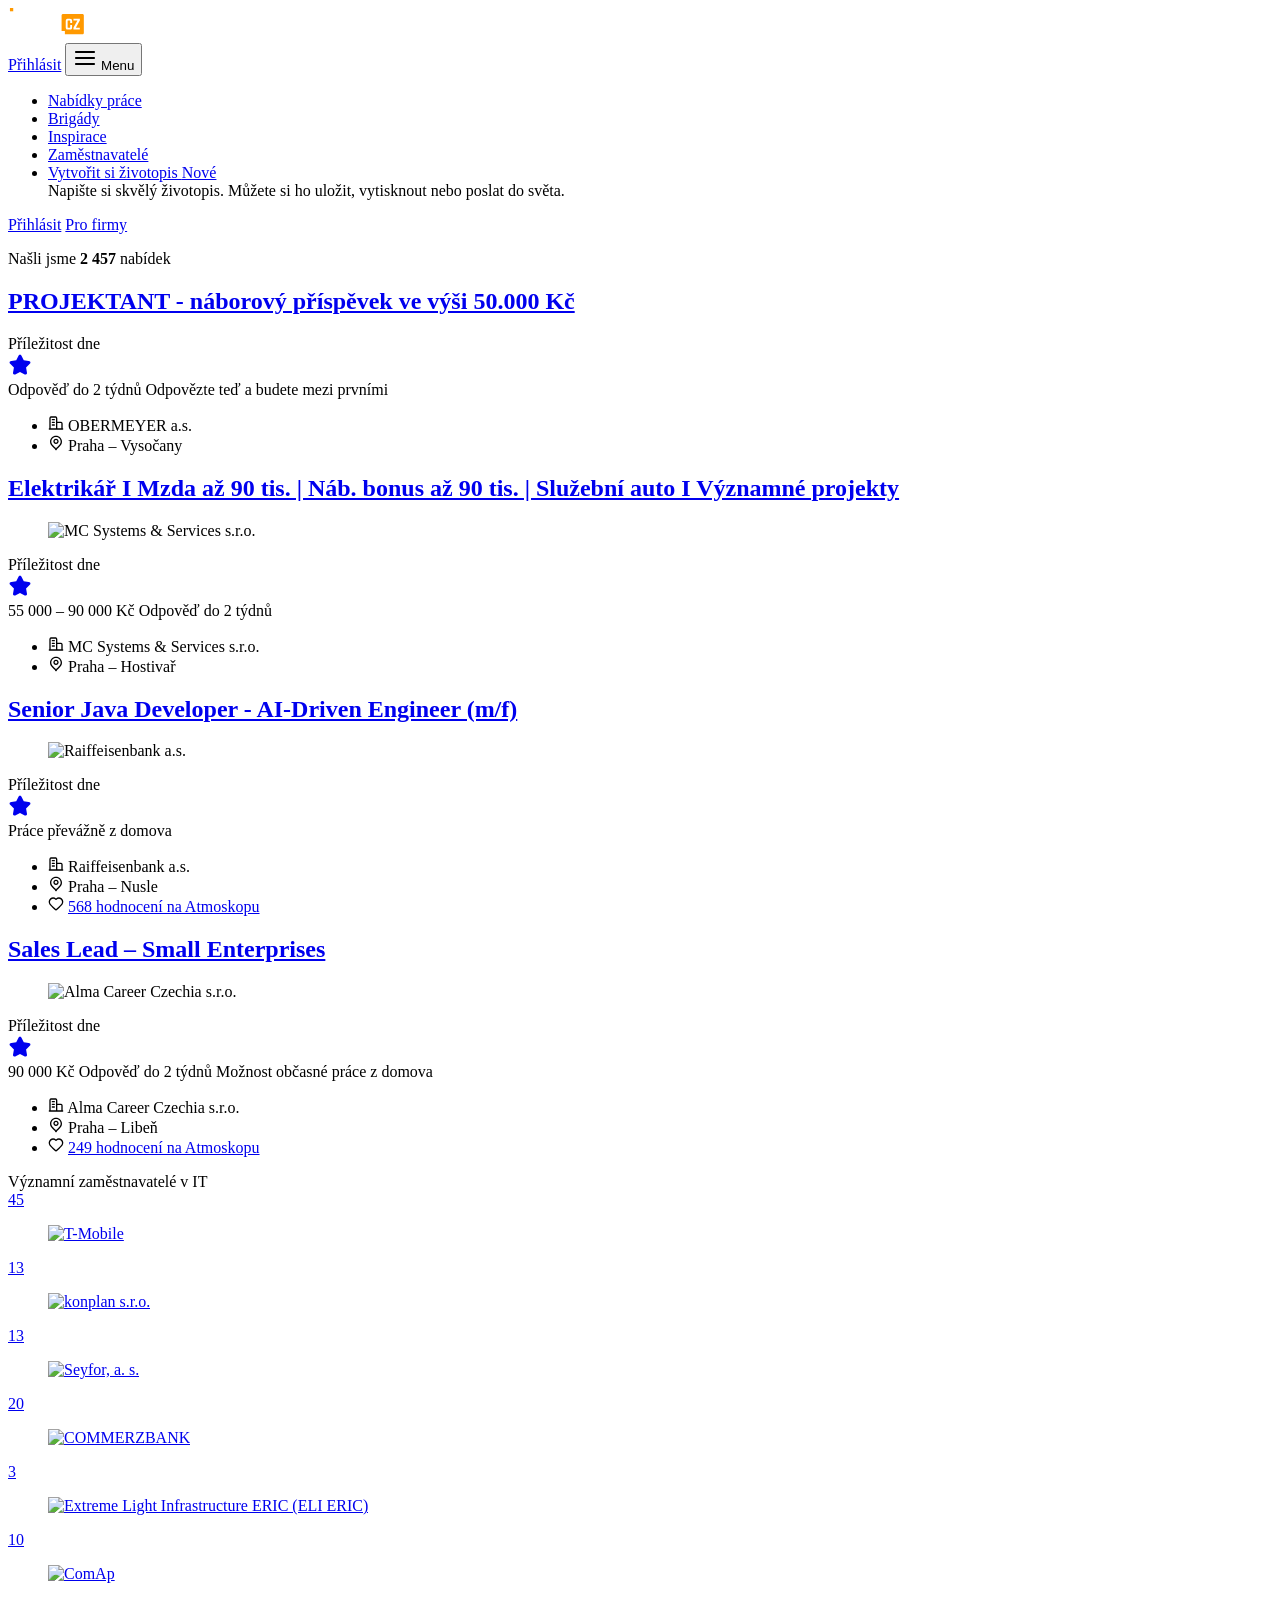
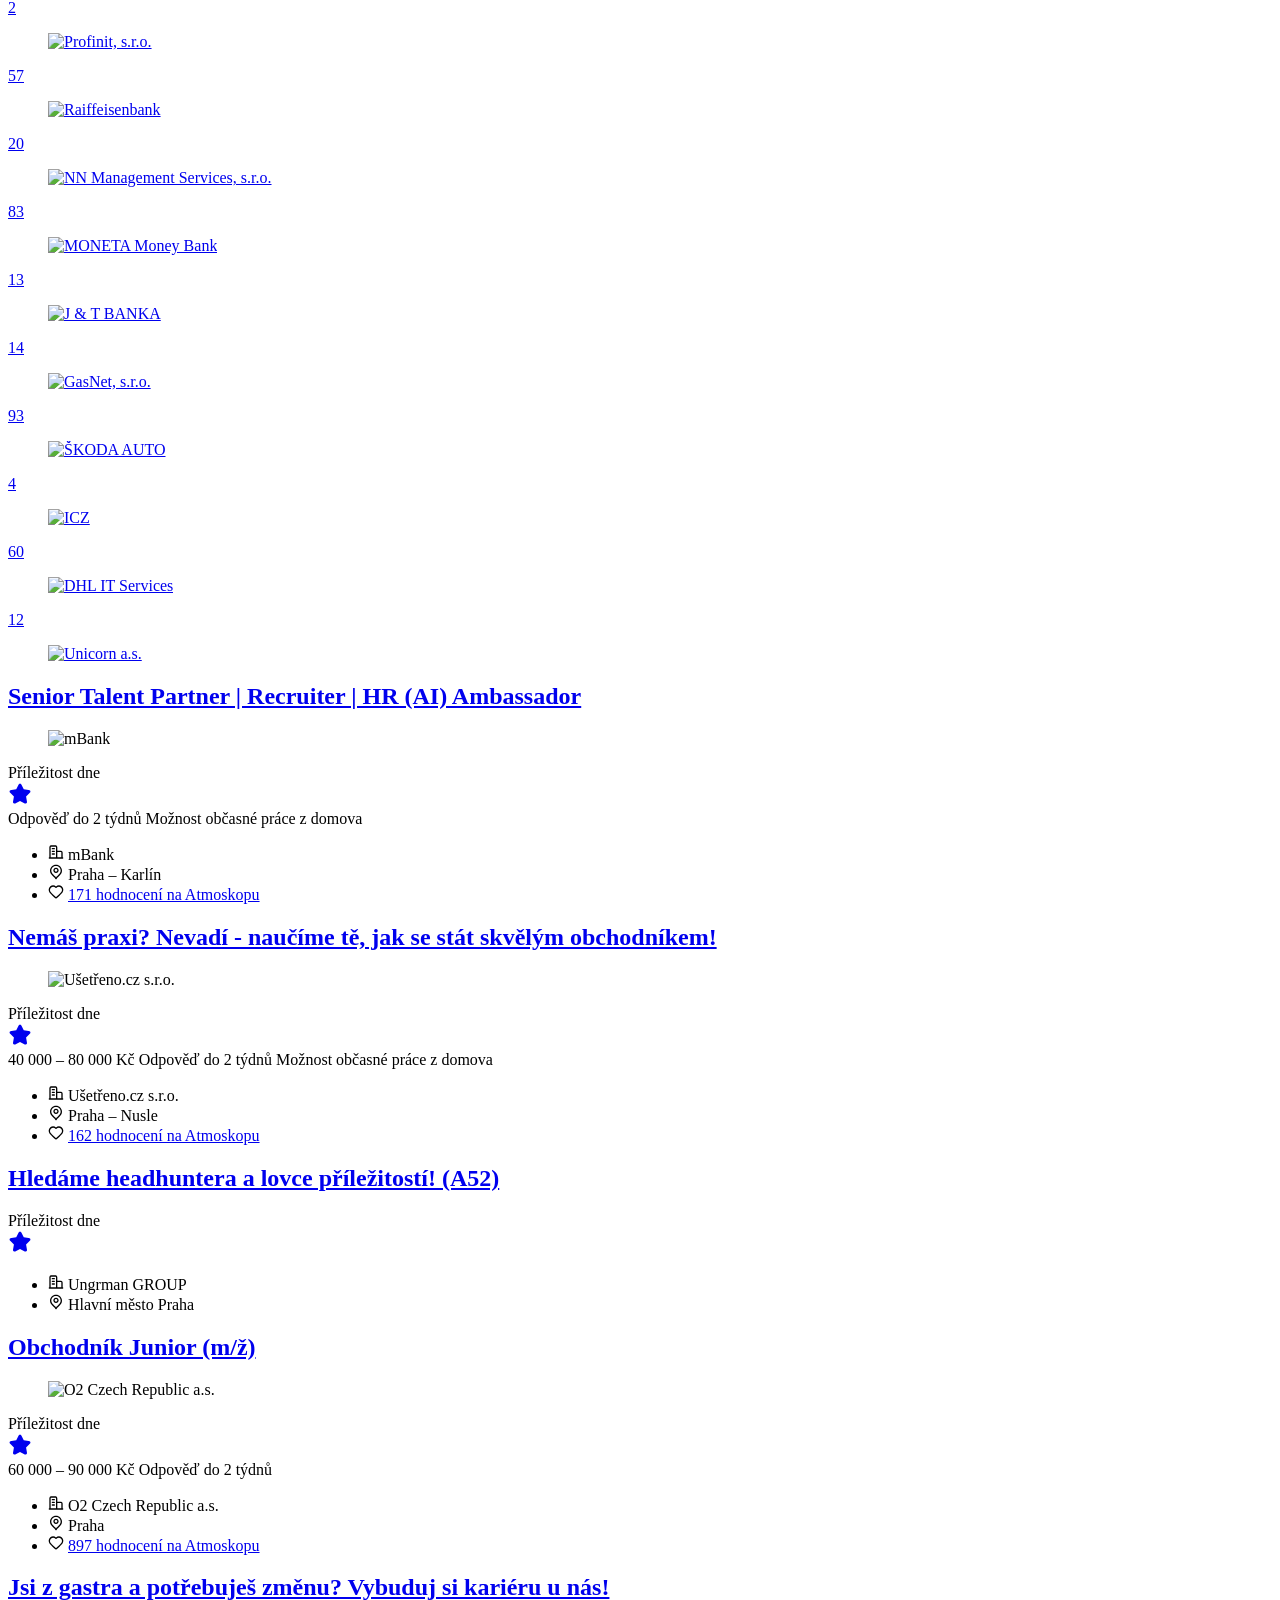
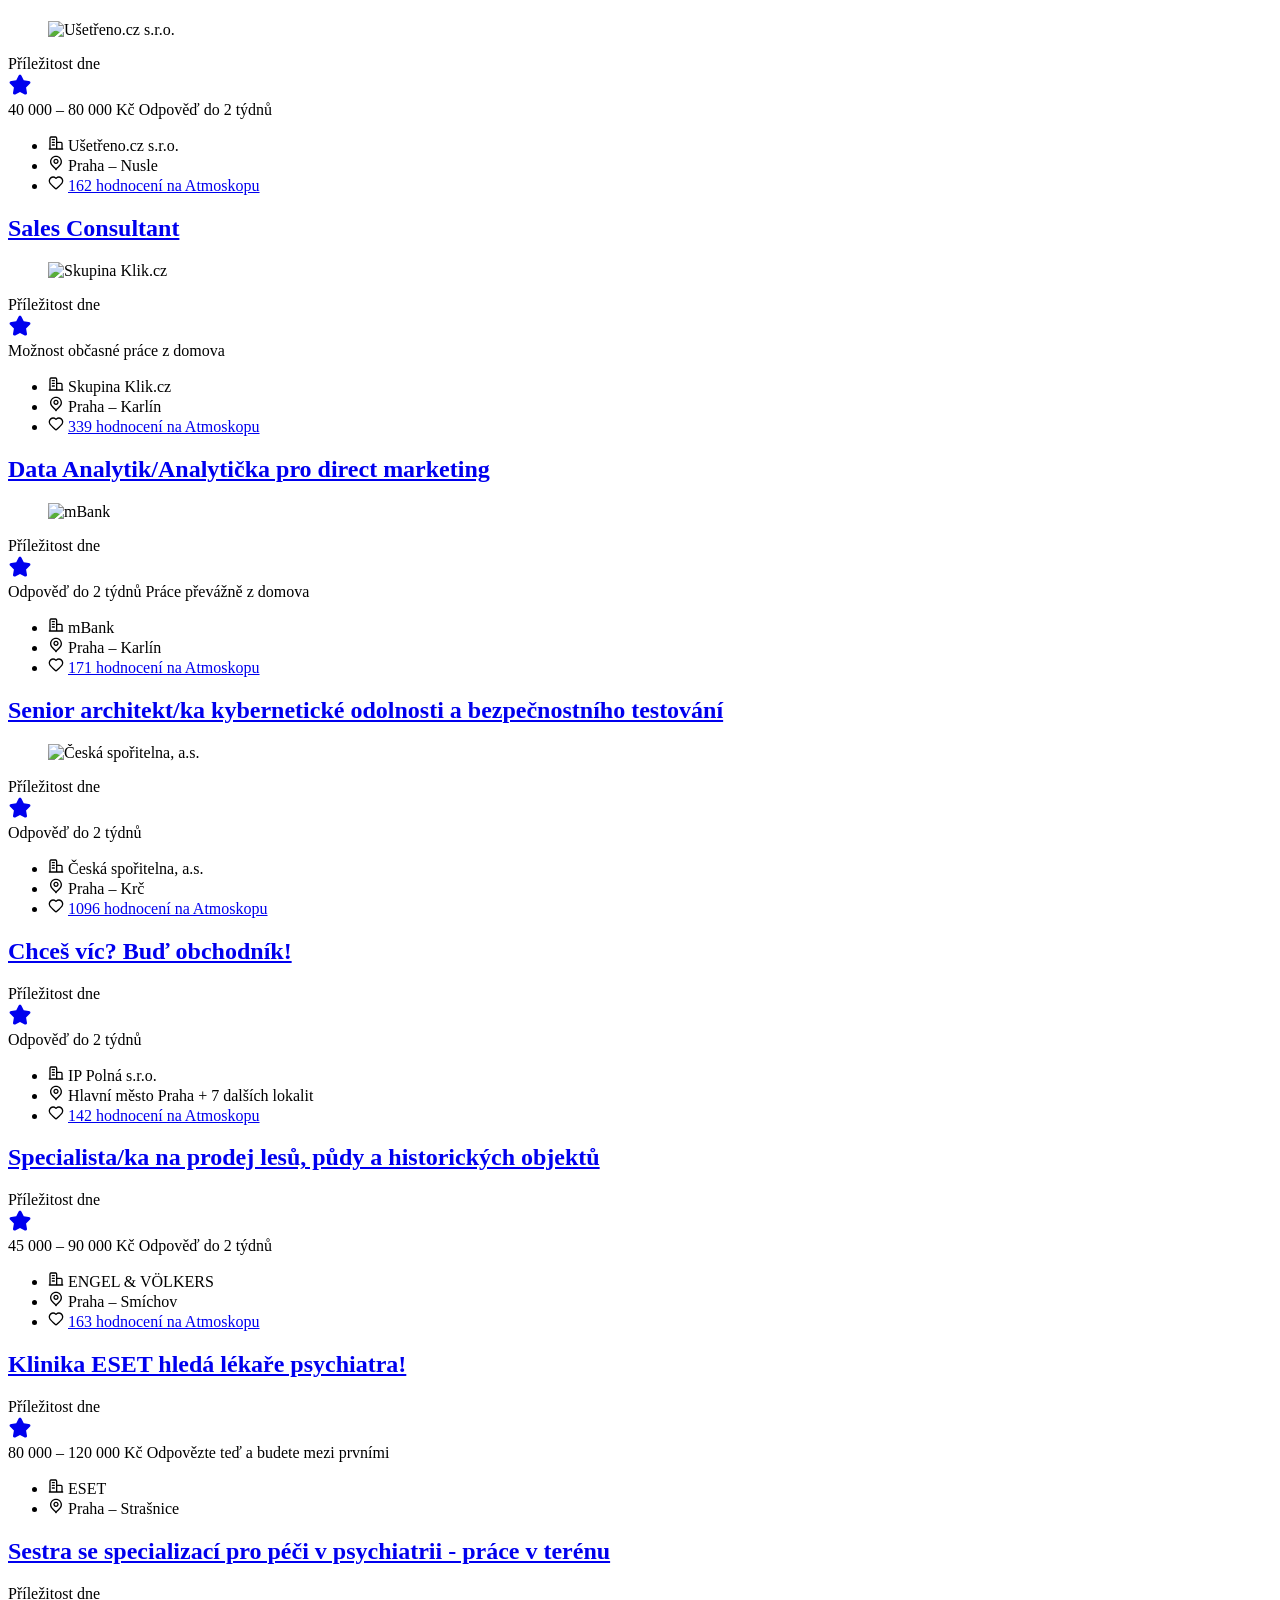
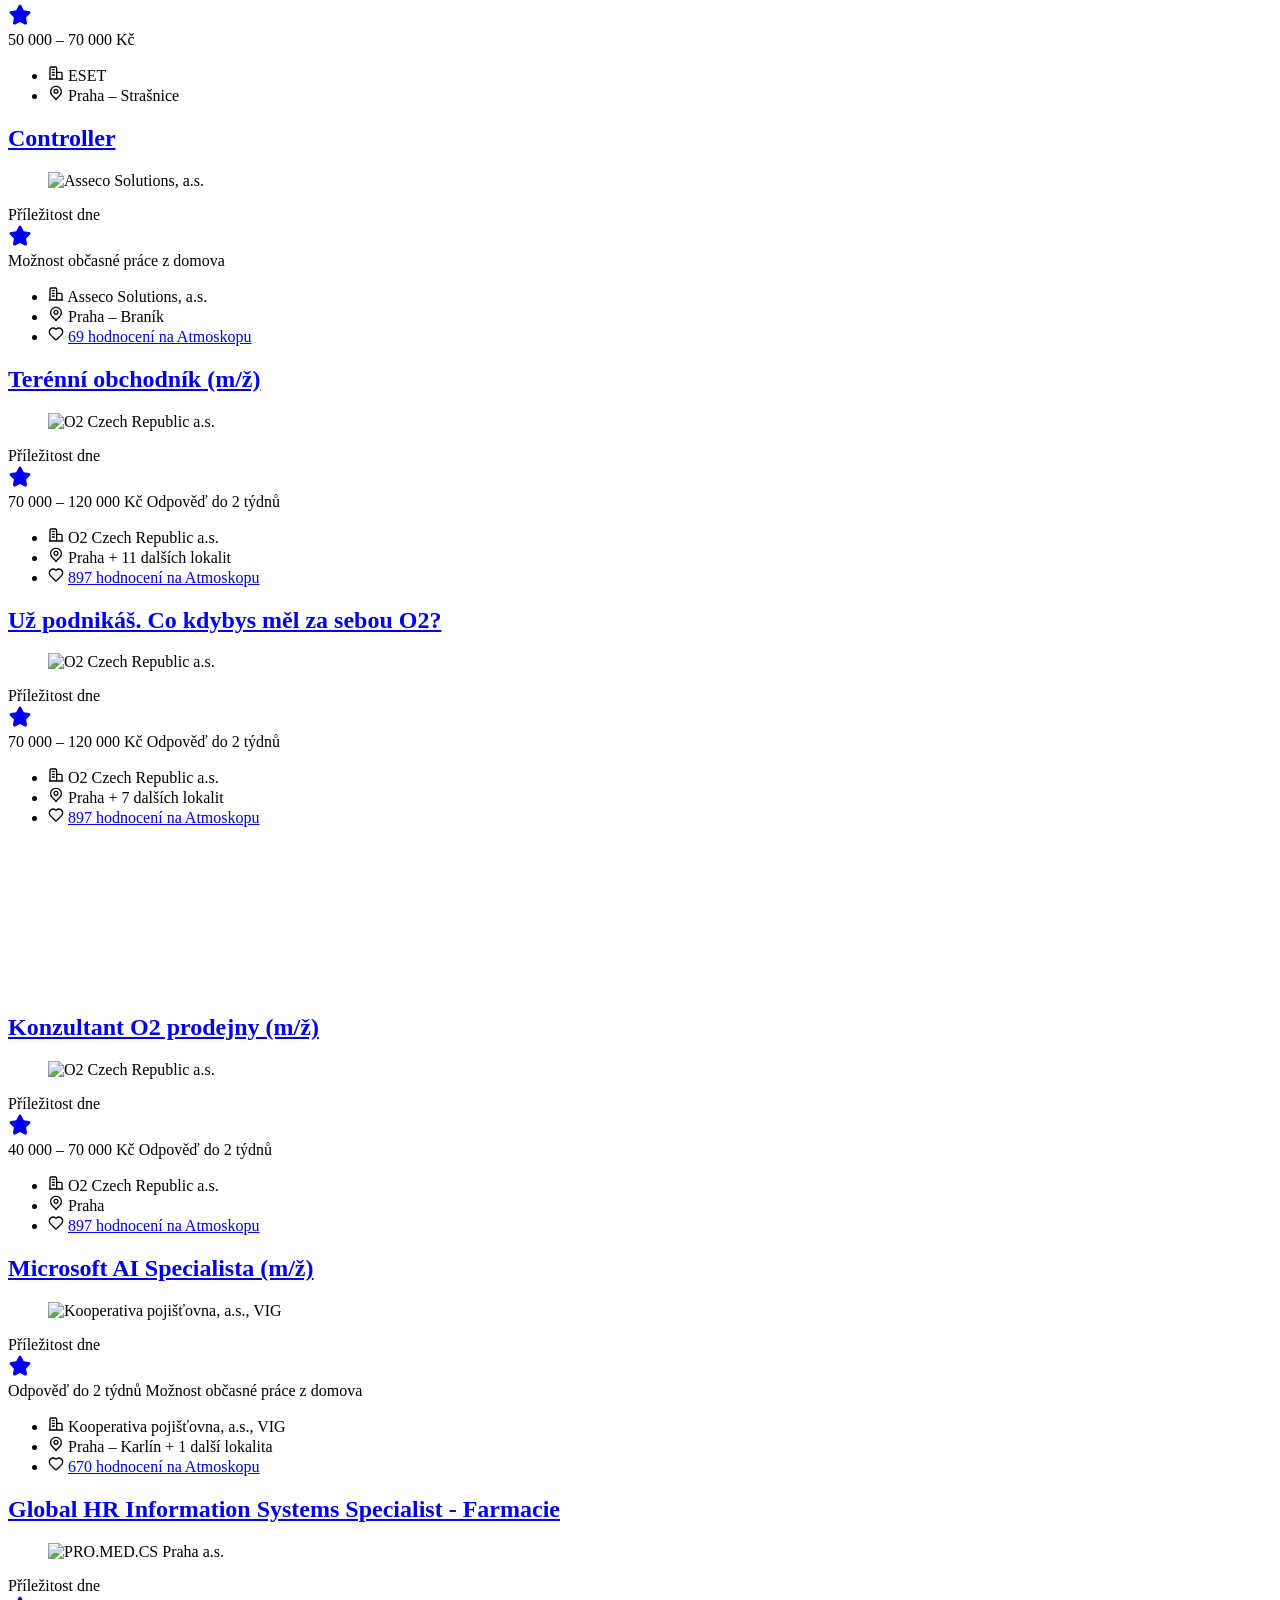
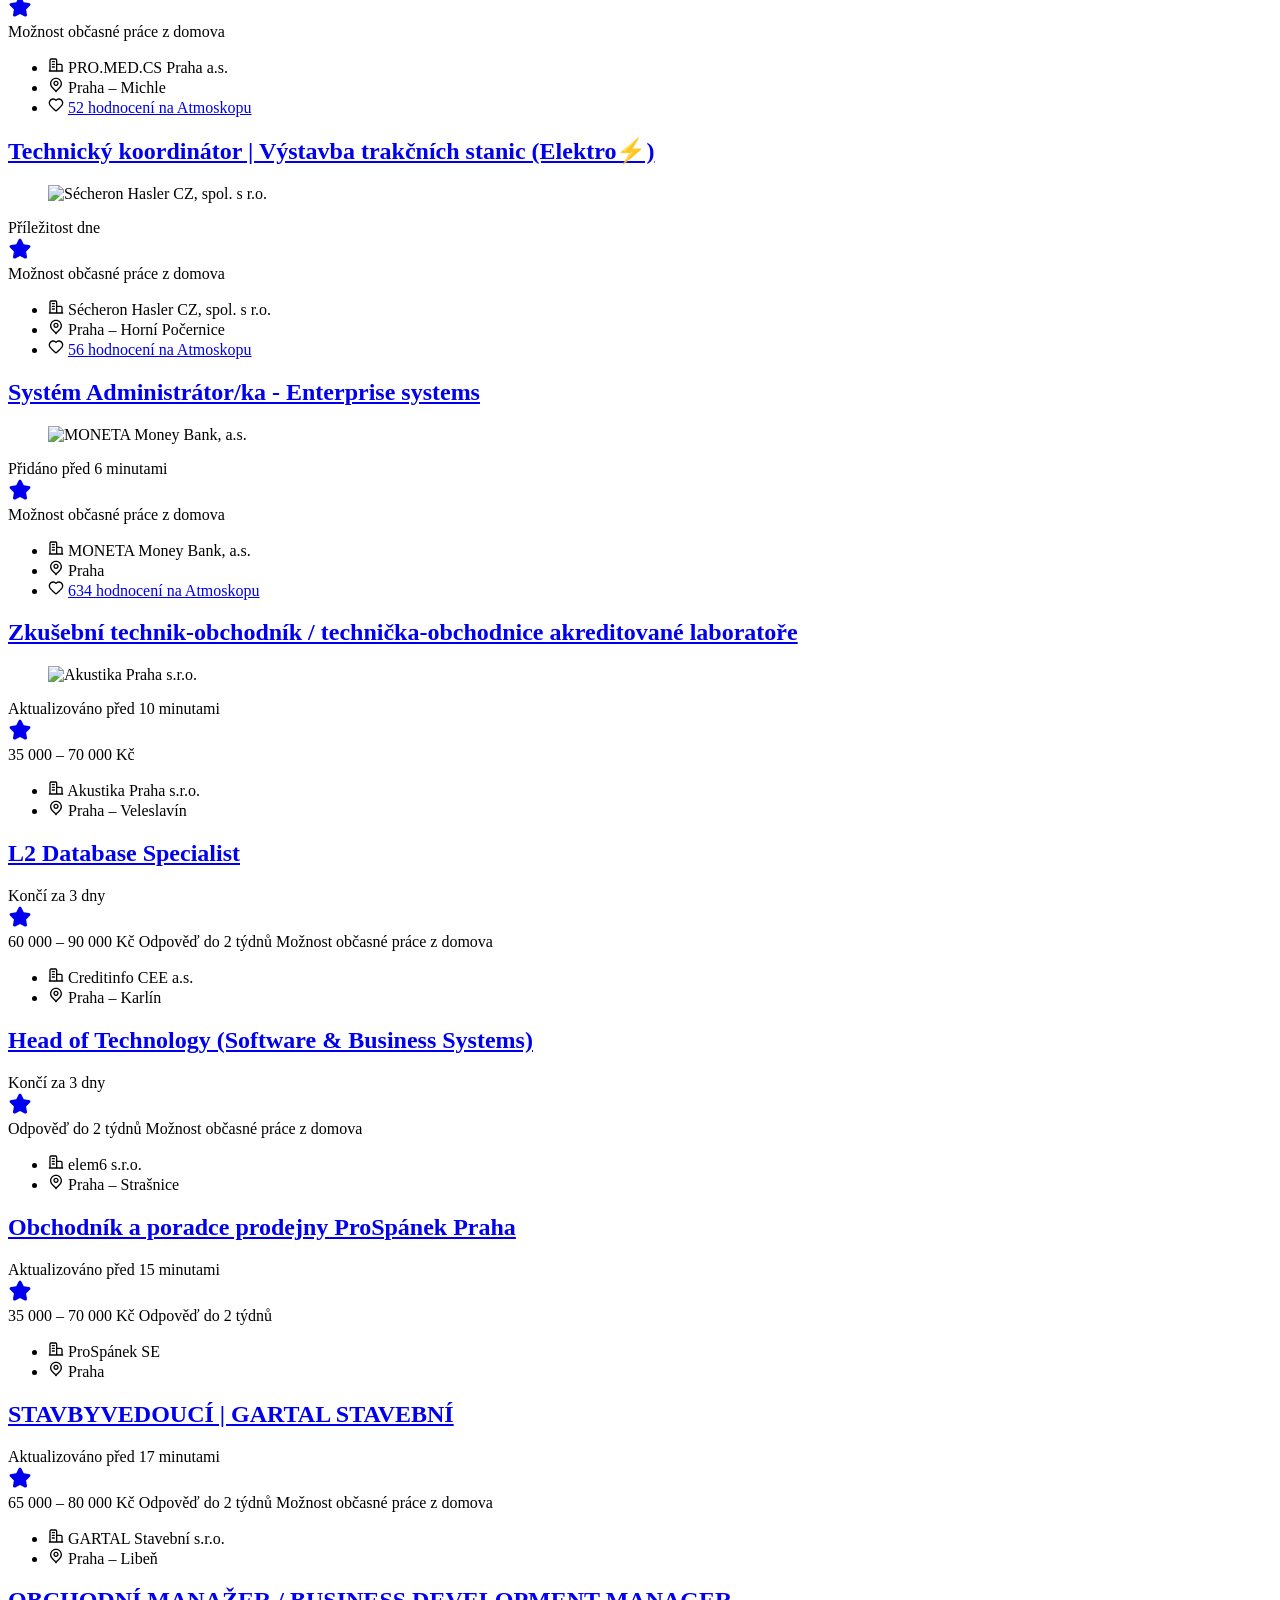
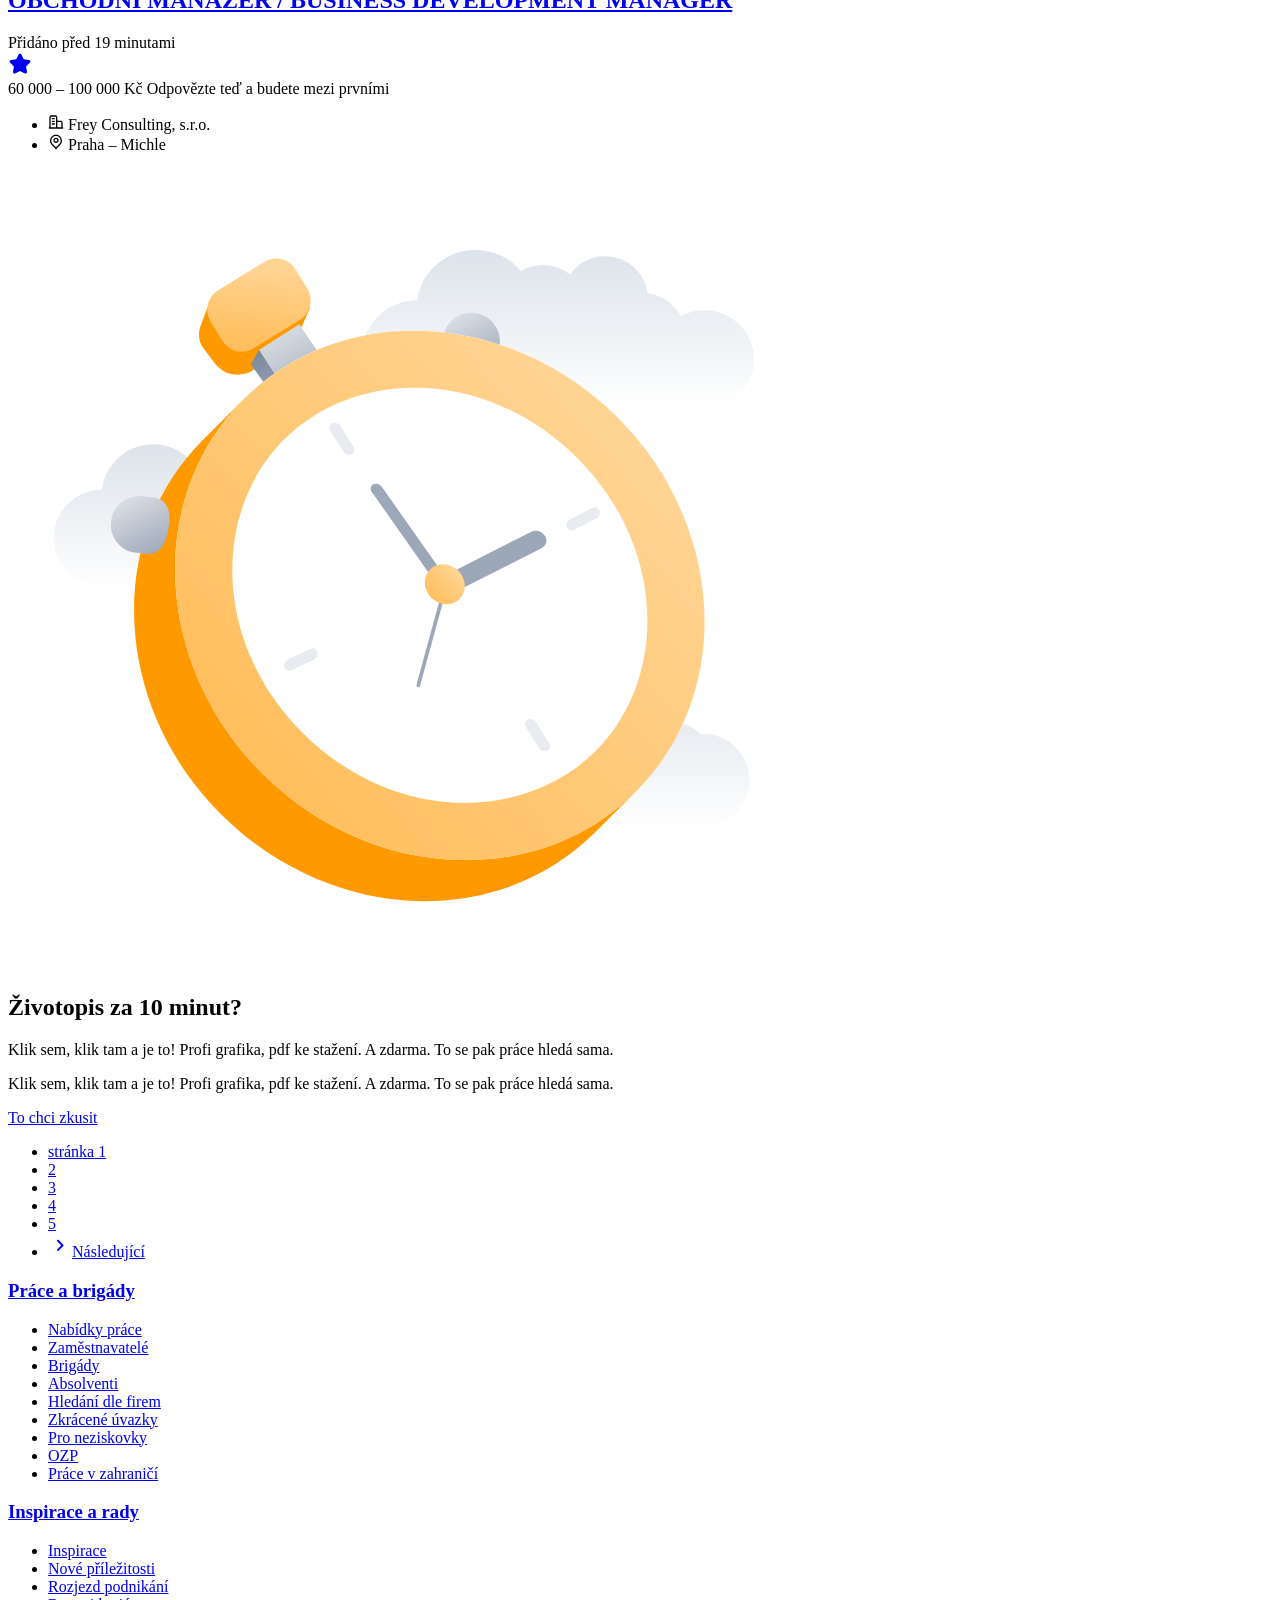
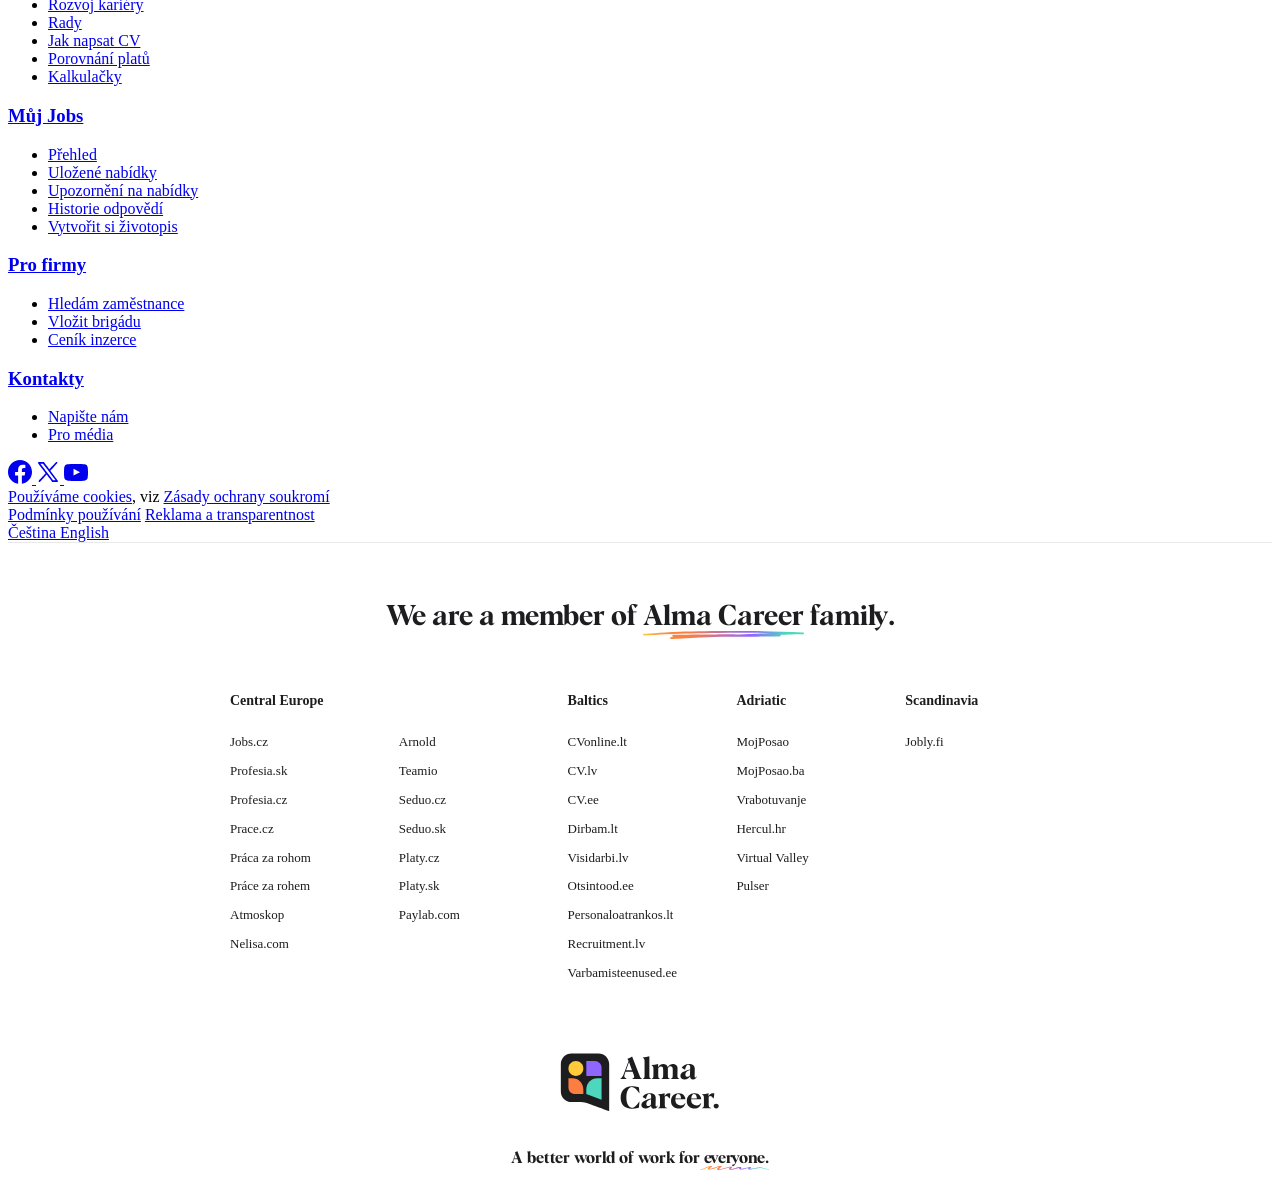
==== commit 3bb6b903: "Aktualizace nabídek 2026-09-25" ====
--- a/debug_html/jobscz.html
+++ b/debug_html/jobscz.html
@@ -231,7 +231,7 @@
 <article class="SearchResultCard">
 <header class="SearchResultCard__header">
 <h2 class="SearchResultCard__title" data-test-ad-title="PROJEKTANT - náborový příspěvek ve výši 50.000 Kč">
-<a class="link-primary SearchResultCard__titleLink" data-jobad-id="2001397923" data-jobad-index="0" data-jobad-recruitment-process-id="2001397923" data-jobad-rps="228" data-link="jd-detail" href="https://www.jobs.cz/rpd/2001397923/?searchId=533386e8-945e-4ae1-ae11-afe80115c898&amp;rps=228">                PROJEKTANT - náborový příspěvek ve výši 50.000 Kč
+<a class="link-primary SearchResultCard__titleLink" data-jobad-id="2001397923" data-jobad-index="0" data-jobad-recruitment-process-id="2001397923" data-jobad-rps="228" data-link="jd-detail" href="https://www.jobs.cz/rpd/2001397923/?searchId=2fd60c3f-17a2-4eb2-87e7-e9b83eb981e8&amp;rps=228">                PROJEKTANT - náborový příspěvek ve výši 50.000 Kč
             </a>
 </h2>
 <div class="SearchResultCard__status SearchResultCard__status--primary" data-test-ad-status="jobsTip">
@@ -268,7 +268,7 @@
 <article class="SearchResultCard">
 <header class="SearchResultCard__header">
 <h2 class="SearchResultCard__title" data-test-ad-title="Elektrikář I Mzda až 90 tis. | Náb. bonus až 90 tis. | Služební auto I Významné projekty">
-<a class="link-primary SearchResultCard__titleLink" data-jobad-id="2001419128" data-jobad-index="1" data-jobad-recruitment-process-id="2001419128" data-jobad-rps="228" data-link="jd-detail" href="https://www.jobs.cz/rpd/2001419128/?searchId=533386e8-945e-4ae1-ae11-afe80115c898&amp;rps=228">                Elektrikář I Mzda až 90 tis. | Náb. bonus až 90 tis. | Služební auto I Významné projekty
+<a class="link-primary SearchResultCard__titleLink" data-jobad-id="2001419128" data-jobad-index="1" data-jobad-recruitment-process-id="2001419128" data-jobad-rps="228" data-link="jd-detail" href="https://www.jobs.cz/rpd/2001419128/?searchId=2fd60c3f-17a2-4eb2-87e7-e9b83eb981e8&amp;rps=228">                Elektrikář I Mzda až 90 tis. | Náb. bonus až 90 tis. | Služební auto I Významné projekty
             </a>
 </h2>
 <div class="SearchResultCard__logo">
@@ -307,7 +307,7 @@
 <article class="SearchResultCard">
 <header class="SearchResultCard__header">
 <h2 class="SearchResultCard__title" data-test-ad-title="Senior Java Developer - AI-Driven Engineer (m/f)">
-<a class="link-primary SearchResultCard__titleLink" data-jobad-id="2001441404" data-jobad-index="2" data-jobad-recruitment-process-id="2001441404" data-jobad-rps="228" data-link="jd-detail" href="https://www.jobs.cz/rpd/2001441404/?searchId=533386e8-945e-4ae1-ae11-afe80115c898&amp;rps=228">                Senior Java Developer - AI-Driven Engineer (m/f)
+<a class="link-primary SearchResultCard__titleLink" data-jobad-id="2001441404" data-jobad-index="2" data-jobad-recruitment-process-id="2001441404" data-jobad-rps="228" data-link="jd-detail" href="https://www.jobs.cz/rpd/2001441404/?searchId=2fd60c3f-17a2-4eb2-87e7-e9b83eb981e8&amp;rps=228">                Senior Java Developer - AI-Driven Engineer (m/f)
             </a>
 </h2>
 <div class="SearchResultCard__logo">
@@ -349,7 +349,7 @@
 <article class="SearchResultCard">
 <header class="SearchResultCard__header">
 <h2 class="SearchResultCard__title" data-test-ad-title="Sales Lead – Small Enterprises">
-<a class="link-primary SearchResultCard__titleLink" data-jobad-id="2001378660" data-jobad-index="3" data-jobad-recruitment-process-id="2001378660" data-jobad-rps="228" data-link="jd-detail" href="https://www.jobs.cz/rpd/2001378660/?searchId=533386e8-945e-4ae1-ae11-afe80115c898&amp;rps=228">                Sales Lead – Small Enterprises
+<a class="link-primary SearchResultCard__titleLink" data-jobad-id="2001378660" data-jobad-index="3" data-jobad-recruitment-process-id="2001378660" data-jobad-rps="228" data-link="jd-detail" href="https://www.jobs.cz/rpd/2001378660/?searchId=2fd60c3f-17a2-4eb2-87e7-e9b83eb981e8&amp;rps=228">                Sales Lead – Small Enterprises
             </a>
 </h2>
 <div class="SearchResultCard__logo">
@@ -395,108 +395,108 @@
 <div class="typography-heading-small-text text-center mb-800" data-test="SearchElitesTitle">            Významní zaměstnavatelé v IT
     </div>
 <div class="Grid Grid--cols-2 Grid--tablet--cols-3 Grid--desktop--cols-5">
-<a class="EliteCard" data-elite-index="0" data-gtm-elite-company-domain="https://www.jobs.cz/fp/seyfor-a-s-5591518/prace/" data-gtm-elite-company-id="5591518" data-gtm-elite-company-name="Seyfor, a. s." data-gtm-elite-position="1" data-gtm-elite-position-type="elite-card-search" data-gtm-visibility-type="gtm-element-visibility-multi-elite" data-test-elite-id="1615" href="//access.lmc.cz/redir.php?Evertical=0&amp;Eelita=1615&amp;url=https%3A%2F%2Fwww.jobs.cz%2Ffp%2Fseyfor-a-s-5591518%2Fprace%2F%3Frps%3D31">
+<a class="EliteCard" data-elite-index="0" data-gtm-elite-company-domain="http://t-mobile.jobs.cz/" data-gtm-elite-company-id="4917" data-gtm-elite-company-name="T-Mobile" data-gtm-elite-position="1" data-gtm-elite-position-type="elite-card-search" data-gtm-visibility-type="gtm-element-visibility-multi-elite" data-test-elite-id="1076" href="//access.lmc.cz/redir.php?Evertical=0&amp;Eelita=1076&amp;url=http%3A%2F%2Ft-mobile.jobs.cz%2F%3Frps%3D31">
+<span class="Tag Tag--neutral Tag--small Tag--subtle">45</span>
+<figure class="CompanyLogo CompanyLogo--center CompanyLogo--medium">
+<img alt="T-Mobile" class="Image" loading="lazy" src="//presentation.lmc.cz/loga/tmobile/elita/logo.gif"/>
+</figure>
+</a>
+<a class="EliteCard" data-elite-index="1" data-gtm-elite-company-domain="http://konplan.jobs.cz/" data-gtm-elite-company-id="69063249" data-gtm-elite-company-name="konplan s.r.o." data-gtm-elite-position="2" data-gtm-elite-position-type="elite-card-search" data-gtm-visibility-type="gtm-element-visibility-multi-elite" data-test-elite-id="1033" href="//access.lmc.cz/redir.php?Evertical=0&amp;Eelita=1033&amp;url=http%3A%2F%2Fkonplan.jobs.cz%2F%3Frps%3D31">
 <span class="Tag Tag--neutral Tag--small Tag--subtle">13</span>
 <figure class="CompanyLogo CompanyLogo--center CompanyLogo--medium">
+<img alt="konplan s.r.o." class="Image" loading="lazy" src="https://site-media.jobs.cz/logo/konplan/trunk/elita/logo.gif"/>
+</figure>
+</a>
+<a class="EliteCard" data-elite-index="2" data-gtm-elite-company-domain="https://www.jobs.cz/fp/seyfor-a-s-5591518/prace/" data-gtm-elite-company-id="5591518" data-gtm-elite-company-name="Seyfor, a. s." data-gtm-elite-position="3" data-gtm-elite-position-type="elite-card-search" data-gtm-visibility-type="gtm-element-visibility-multi-elite" data-test-elite-id="1615" href="//access.lmc.cz/redir.php?Evertical=0&amp;Eelita=1615&amp;url=https%3A%2F%2Fwww.jobs.cz%2Ffp%2Fseyfor-a-s-5591518%2Fprace%2F%3Frps%3D31">
+<span class="Tag Tag--neutral Tag--small Tag--subtle">13</span>
+<figure class="CompanyLogo CompanyLogo--center CompanyLogo--medium">
 <img alt="Seyfor, a. s." class="Image" loading="lazy" src="https://presentation.lmc.cz/loga/csw/elita/logo.gif"/>
 </figure>
 </a>
-<a class="EliteCard" data-elite-index="1" data-gtm-elite-company-domain="https://gasnet.jobs.cz/volna-mista/" data-gtm-elite-company-id="437832" data-gtm-elite-company-name="GasNet, s.r.o." data-gtm-elite-position="2" data-gtm-elite-position-type="elite-card-search" data-gtm-visibility-type="gtm-element-visibility-multi-elite" data-test-elite-id="1307" href="//access.lmc.cz/redir.php?Evertical=0&amp;Eelita=1307&amp;url=https%3A%2F%2Fgasnet.jobs.cz%2Fvolna-mista%2F%3Frps%3D31">
+<a class="EliteCard" data-elite-index="3" data-gtm-elite-company-domain="https://commerzbank.jobs.cz/" data-gtm-elite-company-id="67178" data-gtm-elite-company-name="COMMERZBANK" data-gtm-elite-position="4" data-gtm-elite-position-type="elite-card-search" data-gtm-visibility-type="gtm-element-visibility-multi-elite" data-test-elite-id="529" href="//access.lmc.cz/redir.php?Evertical=0&amp;Eelita=529&amp;url=https%3A%2F%2Fcommerzbank.jobs.cz%2F%3Frps%3D31">
+<span class="Tag Tag--neutral Tag--small Tag--subtle">20</span>
+<figure class="CompanyLogo CompanyLogo--center CompanyLogo--medium">
+<img alt="COMMERZBANK" class="Image" loading="lazy" src="//presentation.lmc.cz/loga/commerzbank/elita/logo.gif"/>
+</figure>
+</a>
+<a class="EliteCard" data-elite-index="4" data-gtm-elite-company-domain="https://www.jobs.cz/fp/extreme-light-infrastructure-eric-eli-eric-1703037007/" data-gtm-elite-company-id="1703037007" data-gtm-elite-company-name="Extreme Light Infrastructure ERIC (ELI ERIC)" data-gtm-elite-position="5" data-gtm-elite-position-type="elite-card-search" data-gtm-visibility-type="gtm-element-visibility-multi-elite" data-test-elite-id="1805" href="//access.lmc.cz/redir.php?Evertical=0&amp;Eelita=1805&amp;url=https%3A%2F%2Fwww.jobs.cz%2Ffp%2Fextreme-light-infrastructure-eric-eli-eric-1703037007%2F%3Frps%3D31">
+<span class="Tag Tag--neutral Tag--small Tag--subtle">3</span>
+<figure class="CompanyLogo CompanyLogo--center CompanyLogo--medium">
+<img alt="Extreme Light Infrastructure ERIC (ELI ERIC)" class="Image" loading="lazy" src="https://presentation.lmc.cz/loga/extremelightinf/elita/logo.gif"/>
+</figure>
+</a>
+<a class="EliteCard" data-elite-index="5" data-gtm-elite-company-domain="http://comap-control.jobs.cz/" data-gtm-elite-company-id="8997265" data-gtm-elite-company-name="ComAp" data-gtm-elite-position="6" data-gtm-elite-position-type="elite-card-search" data-gtm-visibility-type="gtm-element-visibility-multi-elite" data-test-elite-id="1079" href="//access.lmc.cz/redir.php?Evertical=0&amp;Eelita=1079&amp;url=http%3A%2F%2Fcomap-control.jobs.cz%2F%3Frps%3D31">
+<span class="Tag Tag--neutral Tag--small Tag--subtle">10</span>
+<figure class="CompanyLogo CompanyLogo--center CompanyLogo--medium">
+<img alt="ComAp" class="Image" loading="lazy" src="//presentation.lmc.cz/loga/comap/elita/logo.gif"/>
+</figure>
+</a>
+<a class="EliteCard" data-elite-index="6" data-gtm-elite-company-domain="https://www.jobs.cz/fp/profinit-eu-s-r-o-214226/" data-gtm-elite-company-id="214226" data-gtm-elite-company-name="Profinit, s.r.o." data-gtm-elite-position="7" data-gtm-elite-position-type="elite-card-search" data-gtm-visibility-type="gtm-element-visibility-multi-elite" data-test-elite-id="914" href="//access.lmc.cz/redir.php?Evertical=0&amp;Eelita=914&amp;url=https%3A%2F%2Fwww.jobs.cz%2Ffp%2Fprofinit-eu-s-r-o-214226%2F%3Frps%3D31">
+<span class="Tag Tag--neutral Tag--small Tag--subtle">2</span>
+<figure class="CompanyLogo CompanyLogo--center CompanyLogo--medium">
+<img alt="Profinit, s.r.o." class="Image" loading="lazy" src="//presentation.lmc.cz/loga/profinit/elita/logo.gif"/>
+</figure>
+</a>
+<a class="EliteCard" data-elite-index="7" data-gtm-elite-company-domain="http://rb.jobs.cz/" data-gtm-elite-company-id="224503" data-gtm-elite-company-name="Raiffeisenbank" data-gtm-elite-position="8" data-gtm-elite-position-type="elite-card-search" data-gtm-visibility-type="gtm-element-visibility-multi-elite" data-test-elite-id="1293" href="//access.lmc.cz/redir.php?Evertical=0&amp;Eelita=1293&amp;url=http%3A%2F%2Frb.jobs.cz%2F%3Frps%3D31">
+<span class="Tag Tag--neutral Tag--small Tag--subtle">57</span>
+<figure class="CompanyLogo CompanyLogo--center CompanyLogo--medium">
+<img alt="Raiffeisenbank" class="Image" loading="lazy" src="//presentation.lmc.cz/loga/rb/elita/logo.gif"/>
+</figure>
+</a>
+<a class="EliteCard" data-elite-index="8" data-gtm-elite-company-domain="https://nnpojistovna.jobs.cz/" data-gtm-elite-company-id="6158" data-gtm-elite-company-name="NN Management Services, s.r.o." data-gtm-elite-position="9" data-gtm-elite-position-type="elite-card-search" data-gtm-visibility-type="gtm-element-visibility-multi-elite" data-test-elite-id="1813" href="//access.lmc.cz/redir.php?Evertical=0&amp;Eelita=1813&amp;url=https%3A%2F%2Fnnpojistovna.jobs.cz%2F%3Frps%3D31">
+<span class="Tag Tag--neutral Tag--small Tag--subtle">20</span>
+<figure class="CompanyLogo CompanyLogo--center CompanyLogo--medium">
+<img alt="NN Management Services, s.r.o." class="Image" loading="lazy" src="https://presentation.lmc.cz/loga/ingcr/elita/logo.gif"/>
+</figure>
+</a>
+<a class="EliteCard" data-elite-index="9" data-gtm-elite-company-domain="http://moneta.jobs.cz" data-gtm-elite-company-id="4686753" data-gtm-elite-company-name="MONETA Money Bank" data-gtm-elite-position="10" data-gtm-elite-position-type="elite-card-search" data-gtm-visibility-type="gtm-element-visibility-multi-elite" data-test-elite-id="1142" href="//access.lmc.cz/redir.php?Evertical=0&amp;Eelita=1142&amp;url=http%3A%2F%2Fmoneta.jobs.cz%3Frps%3D31">
+<span class="Tag Tag--neutral Tag--small Tag--subtle">83</span>
+<figure class="CompanyLogo CompanyLogo--center CompanyLogo--medium">
+<img alt="MONETA Money Bank" class="Image" loading="lazy" src="//presentation.lmc.cz/loga/gemoney/elita/logo.gif"/>
+</figure>
+</a>
+<a class="EliteCard" data-elite-index="10" data-gtm-elite-company-domain="http://jtkariera.jobs.cz" data-gtm-elite-company-id="98855" data-gtm-elite-company-name="J &amp; T BANKA" data-gtm-elite-position="11" data-gtm-elite-position-type="elite-card-search" data-gtm-visibility-type="gtm-element-visibility-multi-elite" data-test-elite-id="320" href="//access.lmc.cz/redir.php?Evertical=0&amp;Eelita=320&amp;url=http%3A%2F%2Fjtkariera.jobs.cz%3Frps%3D31">
+<span class="Tag Tag--neutral Tag--small Tag--subtle">13</span>
+<figure class="CompanyLogo CompanyLogo--center CompanyLogo--medium">
+<img alt="J &amp; T BANKA" class="Image" loading="lazy" src="https://presentation.lmc.cz/loga/jtbanka/elita/logo.gif"/>
+</figure>
+</a>
+<a class="EliteCard" data-elite-index="11" data-gtm-elite-company-domain="https://gasnet.jobs.cz/volna-mista/" data-gtm-elite-company-id="437832" data-gtm-elite-company-name="GasNet, s.r.o." data-gtm-elite-position="12" data-gtm-elite-position-type="elite-card-search" data-gtm-visibility-type="gtm-element-visibility-multi-elite" data-test-elite-id="1307" href="//access.lmc.cz/redir.php?Evertical=0&amp;Eelita=1307&amp;url=https%3A%2F%2Fgasnet.jobs.cz%2Fvolna-mista%2F%3Frps%3D31">
 <span class="Tag Tag--neutral Tag--small Tag--subtle">14</span>
 <figure class="CompanyLogo CompanyLogo--center CompanyLogo--medium">
 <img alt="GasNet, s.r.o." class="Image" loading="lazy" src="//presentation.lmc.cz/loga/gasnet/elita/logo.gif"/>
 </figure>
 </a>
-<a class="EliteCard" data-elite-index="2" data-gtm-elite-company-domain="http://konplan.jobs.cz/" data-gtm-elite-company-id="69063249" data-gtm-elite-company-name="konplan s.r.o." data-gtm-elite-position="3" data-gtm-elite-position-type="elite-card-search" data-gtm-visibility-type="gtm-element-visibility-multi-elite" data-test-elite-id="1033" href="//access.lmc.cz/redir.php?Evertical=0&amp;Eelita=1033&amp;url=http%3A%2F%2Fkonplan.jobs.cz%2F%3Frps%3D31">
-<span class="Tag Tag--neutral Tag--small Tag--subtle">13</span>
-<figure class="CompanyLogo CompanyLogo--center CompanyLogo--medium">
-<img alt="konplan s.r.o." class="Image" loading="lazy" src="https://site-media.jobs.cz/logo/konplan/trunk/elita/logo.gif"/>
-</figure>
-</a>
-<a class="EliteCard" data-elite-index="3" data-gtm-elite-company-domain="http://moneta.jobs.cz" data-gtm-elite-company-id="4686753" data-gtm-elite-company-name="MONETA Money Bank" data-gtm-elite-position="4" data-gtm-elite-position-type="elite-card-search" data-gtm-visibility-type="gtm-element-visibility-multi-elite" data-test-elite-id="1142" href="//access.lmc.cz/redir.php?Evertical=0&amp;Eelita=1142&amp;url=http%3A%2F%2Fmoneta.jobs.cz%3Frps%3D31">
-<span class="Tag Tag--neutral Tag--small Tag--subtle">83</span>
-<figure class="CompanyLogo CompanyLogo--center CompanyLogo--medium">
-<img alt="MONETA Money Bank" class="Image" loading="lazy" src="//presentation.lmc.cz/loga/gemoney/elita/logo.gif"/>
-</figure>
-</a>
-<a class="EliteCard" data-elite-index="4" data-gtm-elite-company-domain="http://skoda-auto.jobs.cz" data-gtm-elite-company-id="47385" data-gtm-elite-company-name="ŠKODA AUTO" data-gtm-elite-position="5" data-gtm-elite-position-type="elite-card-search" data-gtm-visibility-type="gtm-element-visibility-multi-elite" data-test-elite-id="826" href="//access.lmc.cz/redir.php?Evertical=0&amp;Eelita=826&amp;url=http%3A%2F%2Fskoda-auto.jobs.cz%3Frps%3D31">
+<a class="EliteCard" data-elite-index="12" data-gtm-elite-company-domain="http://skoda-auto.jobs.cz" data-gtm-elite-company-id="47385" data-gtm-elite-company-name="ŠKODA AUTO" data-gtm-elite-position="13" data-gtm-elite-position-type="elite-card-search" data-gtm-visibility-type="gtm-element-visibility-multi-elite" data-test-elite-id="826" href="//access.lmc.cz/redir.php?Evertical=0&amp;Eelita=826&amp;url=http%3A%2F%2Fskoda-auto.jobs.cz%3Frps%3D31">
 <span class="Tag Tag--neutral Tag--small Tag--subtle">93</span>
 <figure class="CompanyLogo CompanyLogo--center CompanyLogo--medium">
 <img alt="ŠKODA AUTO" class="Image" loading="lazy" src="//presentation.lmc.cz/loga/skodaauto/elita/logo.gif"/>
 </figure>
 </a>
-<a class="EliteCard" data-elite-index="5" data-gtm-elite-company-domain="https://dhl.jobs.cz/volna-mista/?prefid_location_hier=&amp;customcateg%5B%5D=&amp;customcateg%5B%5D=it&amp;submit=Zobrazit+pozice" data-gtm-elite-company-id="23898" data-gtm-elite-company-name="DHL IT Services" data-gtm-elite-position="6" data-gtm-elite-position-type="elite-card-search" data-gtm-visibility-type="gtm-element-visibility-multi-elite" data-test-elite-id="263" href="//access.lmc.cz/redir.php?Evertical=0&amp;Eelita=263&amp;url=https%3A%2F%2Fdhl.jobs.cz%2Fvolna-mista%2F%3Fprefid_location_hier%3D%26customcateg%255B%255D%3D%26customcateg%255B%255D%3Dit%26submit%3DZobrazit%2Bpozice%26rps%3D31">
+<a class="EliteCard" data-elite-index="13" data-gtm-elite-company-domain="http://icz.jobs.cz/" data-gtm-elite-company-id="659817" data-gtm-elite-company-name="ICZ" data-gtm-elite-position="14" data-gtm-elite-position-type="elite-card-search" data-gtm-visibility-type="gtm-element-visibility-multi-elite" data-test-elite-id="647" href="//access.lmc.cz/redir.php?Evertical=0&amp;Eelita=647&amp;url=http%3A%2F%2Ficz.jobs.cz%2F%3Frps%3D31">
+<span class="Tag Tag--neutral Tag--small Tag--subtle">4</span>
+<figure class="CompanyLogo CompanyLogo--center CompanyLogo--medium">
+<img alt="ICZ" class="Image" loading="lazy" src="//presentation.lmc.cz/loga/lmc_hotjobs/images/491.gif"/>
+</figure>
+</a>
+<a class="EliteCard" data-elite-index="14" data-gtm-elite-company-domain="https://dhl.jobs.cz/volna-mista/?prefid_location_hier=&amp;customcateg%5B%5D=&amp;customcateg%5B%5D=it&amp;submit=Zobrazit+pozice" data-gtm-elite-company-id="23898" data-gtm-elite-company-name="DHL IT Services" data-gtm-elite-position="15" data-gtm-elite-position-type="elite-card-search" data-gtm-visibility-type="gtm-element-visibility-multi-elite" data-test-elite-id="263" href="//access.lmc.cz/redir.php?Evertical=0&amp;Eelita=263&amp;url=https%3A%2F%2Fdhl.jobs.cz%2Fvolna-mista%2F%3Fprefid_location_hier%3D%26customcateg%255B%255D%3D%26customcateg%255B%255D%3Dit%26submit%3DZobrazit%2Bpozice%26rps%3D31">
 <span class="Tag Tag--neutral Tag--small Tag--subtle">60</span>
 <figure class="CompanyLogo CompanyLogo--center CompanyLogo--medium">
 <img alt="DHL IT Services" class="Image" loading="lazy" src="//presentation.lmc.cz/loga/dhl/elita/logo.gif"/>
 </figure>
 </a>
-<a class="EliteCard" data-elite-index="6" data-gtm-elite-company-domain="https://commerzbank.jobs.cz/" data-gtm-elite-company-id="67178" data-gtm-elite-company-name="COMMERZBANK" data-gtm-elite-position="7" data-gtm-elite-position-type="elite-card-search" data-gtm-visibility-type="gtm-element-visibility-multi-elite" data-test-elite-id="529" href="//access.lmc.cz/redir.php?Evertical=0&amp;Eelita=529&amp;url=https%3A%2F%2Fcommerzbank.jobs.cz%2F%3Frps%3D31">
-<span class="Tag Tag--neutral Tag--small Tag--subtle">20</span>
-<figure class="CompanyLogo CompanyLogo--center CompanyLogo--medium">
-<img alt="COMMERZBANK" class="Image" loading="lazy" src="//presentation.lmc.cz/loga/commerzbank/elita/logo.gif"/>
-</figure>
-</a>
-<a class="EliteCard" data-elite-index="7" data-gtm-elite-company-domain="https://nnpojistovna.jobs.cz/" data-gtm-elite-company-id="6158" data-gtm-elite-company-name="NN Management Services, s.r.o." data-gtm-elite-position="8" data-gtm-elite-position-type="elite-card-search" data-gtm-visibility-type="gtm-element-visibility-multi-elite" data-test-elite-id="1813" href="//access.lmc.cz/redir.php?Evertical=0&amp;Eelita=1813&amp;url=https%3A%2F%2Fnnpojistovna.jobs.cz%2F%3Frps%3D31">
-<span class="Tag Tag--neutral Tag--small Tag--subtle">20</span>
-<figure class="CompanyLogo CompanyLogo--center CompanyLogo--medium">
-<img alt="NN Management Services, s.r.o." class="Image" loading="lazy" src="https://presentation.lmc.cz/loga/ingcr/elita/logo.gif"/>
-</figure>
-</a>
-<a class="EliteCard" data-elite-index="8" data-gtm-elite-company-domain="http://t-mobile.jobs.cz/" data-gtm-elite-company-id="4917" data-gtm-elite-company-name="T-Mobile" data-gtm-elite-position="9" data-gtm-elite-position-type="elite-card-search" data-gtm-visibility-type="gtm-element-visibility-multi-elite" data-test-elite-id="1076" href="//access.lmc.cz/redir.php?Evertical=0&amp;Eelita=1076&amp;url=http%3A%2F%2Ft-mobile.jobs.cz%2F%3Frps%3D31">
-<span class="Tag Tag--neutral Tag--small Tag--subtle">45</span>
-<figure class="CompanyLogo CompanyLogo--center CompanyLogo--medium">
-<img alt="T-Mobile" class="Image" loading="lazy" src="//presentation.lmc.cz/loga/tmobile/elita/logo.gif"/>
-</figure>
-</a>
-<a class="EliteCard" data-elite-index="9" data-gtm-elite-company-domain="http://icz.jobs.cz/" data-gtm-elite-company-id="659817" data-gtm-elite-company-name="ICZ" data-gtm-elite-position="10" data-gtm-elite-position-type="elite-card-search" data-gtm-visibility-type="gtm-element-visibility-multi-elite" data-test-elite-id="647" href="//access.lmc.cz/redir.php?Evertical=0&amp;Eelita=647&amp;url=http%3A%2F%2Ficz.jobs.cz%2F%3Frps%3D31">
-<span class="Tag Tag--neutral Tag--small Tag--subtle">4</span>
-<figure class="CompanyLogo CompanyLogo--center CompanyLogo--medium">
-<img alt="ICZ" class="Image" loading="lazy" src="//presentation.lmc.cz/loga/lmc_hotjobs/images/491.gif"/>
-</figure>
-</a>
-<a class="EliteCard" data-elite-index="10" data-gtm-elite-company-domain="http://rb.jobs.cz/" data-gtm-elite-company-id="224503" data-gtm-elite-company-name="Raiffeisenbank" data-gtm-elite-position="11" data-gtm-elite-position-type="elite-card-search" data-gtm-visibility-type="gtm-element-visibility-multi-elite" data-test-elite-id="1293" href="//access.lmc.cz/redir.php?Evertical=0&amp;Eelita=1293&amp;url=http%3A%2F%2Frb.jobs.cz%2F%3Frps%3D31">
-<span class="Tag Tag--neutral Tag--small Tag--subtle">57</span>
-<figure class="CompanyLogo CompanyLogo--center CompanyLogo--medium">
-<img alt="Raiffeisenbank" class="Image" loading="lazy" src="//presentation.lmc.cz/loga/rb/elita/logo.gif"/>
-</figure>
-</a>
-<a class="EliteCard" data-elite-index="11" data-gtm-elite-company-domain="https://www.jobs.cz/fp/extreme-light-infrastructure-eric-eli-eric-1703037007/" data-gtm-elite-company-id="1703037007" data-gtm-elite-company-name="Extreme Light Infrastructure ERIC (ELI ERIC)" data-gtm-elite-position="12" data-gtm-elite-position-type="elite-card-search" data-gtm-visibility-type="gtm-element-visibility-multi-elite" data-test-elite-id="1805" href="//access.lmc.cz/redir.php?Evertical=0&amp;Eelita=1805&amp;url=https%3A%2F%2Fwww.jobs.cz%2Ffp%2Fextreme-light-infrastructure-eric-eli-eric-1703037007%2F%3Frps%3D31">
-<span class="Tag Tag--neutral Tag--small Tag--subtle">3</span>
-<figure class="CompanyLogo CompanyLogo--center CompanyLogo--medium">
-<img alt="Extreme Light Infrastructure ERIC (ELI ERIC)" class="Image" loading="lazy" src="https://presentation.lmc.cz/loga/extremelightinf/elita/logo.gif"/>
-</figure>
-</a>
-<a class="EliteCard" data-elite-index="12" data-gtm-elite-company-domain="https://www.jobs.cz/fp/profinit-eu-s-r-o-214226/" data-gtm-elite-company-id="214226" data-gtm-elite-company-name="Profinit, s.r.o." data-gtm-elite-position="13" data-gtm-elite-position-type="elite-card-search" data-gtm-visibility-type="gtm-element-visibility-multi-elite" data-test-elite-id="914" href="//access.lmc.cz/redir.php?Evertical=0&amp;Eelita=914&amp;url=https%3A%2F%2Fwww.jobs.cz%2Ffp%2Fprofinit-eu-s-r-o-214226%2F%3Frps%3D31">
-<span class="Tag Tag--neutral Tag--small Tag--subtle">2</span>
-<figure class="CompanyLogo CompanyLogo--center CompanyLogo--medium">
-<img alt="Profinit, s.r.o." class="Image" loading="lazy" src="//presentation.lmc.cz/loga/profinit/elita/logo.gif"/>
-</figure>
-</a>
-<a class="EliteCard" data-elite-index="13" data-gtm-elite-company-domain="http://comap-control.jobs.cz/" data-gtm-elite-company-id="8997265" data-gtm-elite-company-name="ComAp" data-gtm-elite-position="14" data-gtm-elite-position-type="elite-card-search" data-gtm-visibility-type="gtm-element-visibility-multi-elite" data-test-elite-id="1079" href="//access.lmc.cz/redir.php?Evertical=0&amp;Eelita=1079&amp;url=http%3A%2F%2Fcomap-control.jobs.cz%2F%3Frps%3D31">
-<span class="Tag Tag--neutral Tag--small Tag--subtle">10</span>
-<figure class="CompanyLogo CompanyLogo--center CompanyLogo--medium">
-<img alt="ComAp" class="Image" loading="lazy" src="//presentation.lmc.cz/loga/comap/elita/logo.gif"/>
-</figure>
-</a>
-<a class="EliteCard" data-elite-index="14" data-gtm-elite-company-domain="https://www.jobs.cz/fp/unicorn-1703024058/prace/" data-gtm-elite-company-id="1703024058" data-gtm-elite-company-name="Unicorn a.s." data-gtm-elite-position="15" data-gtm-elite-position-type="elite-card-search" data-gtm-visibility-type="gtm-element-visibility-multi-elite" data-test-elite-id="1055" href="//access.lmc.cz/redir.php?Evertical=0&amp;Eelita=1055&amp;url=https%3A%2F%2Fwww.jobs.cz%2Ffp%2Funicorn-1703024058%2Fprace%2F%3Frps%3D31">
+<a class="EliteCard" data-elite-index="15" data-gtm-elite-company-domain="https://www.jobs.cz/fp/unicorn-1703024058/prace/" data-gtm-elite-company-id="1703024058" data-gtm-elite-company-name="Unicorn a.s." data-gtm-elite-position="16" data-gtm-elite-position-type="elite-card-search" data-gtm-visibility-type="gtm-element-visibility-multi-elite" data-test-elite-id="1055" href="//access.lmc.cz/redir.php?Evertical=0&amp;Eelita=1055&amp;url=https%3A%2F%2Fwww.jobs.cz%2Ffp%2Funicorn-1703024058%2Fprace%2F%3Frps%3D31">
 <span class="Tag Tag--neutral Tag--small Tag--subtle">12</span>
 <figure class="CompanyLogo CompanyLogo--center CompanyLogo--medium">
 <img alt="Unicorn a.s." class="Image" loading="lazy" src="//presentation.lmc.cz/loga/unicornas/elita/logo.gif"/>
 </figure>
 </a>
-<a class="EliteCard" data-elite-index="15" data-gtm-elite-company-domain="http://jtkariera.jobs.cz" data-gtm-elite-company-id="98855" data-gtm-elite-company-name="J &amp; T BANKA" data-gtm-elite-position="16" data-gtm-elite-position-type="elite-card-search" data-gtm-visibility-type="gtm-element-visibility-multi-elite" data-test-elite-id="320" href="//access.lmc.cz/redir.php?Evertical=0&amp;Eelita=320&amp;url=http%3A%2F%2Fjtkariera.jobs.cz%3Frps%3D31">
-<span class="Tag Tag--neutral Tag--small Tag--subtle">13</span>
-<figure class="CompanyLogo CompanyLogo--center CompanyLogo--medium">
-<img alt="J &amp; T BANKA" class="Image" loading="lazy" src="https://presentation.lmc.cz/loga/jtbanka/elita/logo.gif"/>
-</figure>
-</a>
 </div>
 </section>
 <article class="SearchResultCard">
 <header class="SearchResultCard__header">
 <h2 class="SearchResultCard__title" data-test-ad-title="Senior Talent Partner | Recruiter | HR (AI) Ambassador">
-<a class="link-primary SearchResultCard__titleLink" data-jobad-id="2001443436" data-jobad-index="4" data-jobad-recruitment-process-id="2001443436" data-jobad-rps="228" data-link="jd-detail" href="https://www.jobs.cz/rpd/2001443436/?searchId=533386e8-945e-4ae1-ae11-afe80115c898&amp;rps=228">                Senior Talent Partner | Recruiter | HR (AI) Ambassador
+<a class="link-primary SearchResultCard__titleLink" data-jobad-id="2001443436" data-jobad-index="4" data-jobad-recruitment-process-id="2001443436" data-jobad-rps="228" data-link="jd-detail" href="https://www.jobs.cz/rpd/2001443436/?searchId=2fd60c3f-17a2-4eb2-87e7-e9b83eb981e8&amp;rps=228">                Senior Talent Partner | Recruiter | HR (AI) Ambassador
             </a>
 </h2>
 <div class="SearchResultCard__logo">
@@ -537,7 +537,7 @@
 <article class="SearchResultCard">
 <header class="SearchResultCard__header">
 <h2 class="SearchResultCard__title" data-test-ad-title="Nemáš praxi? Nevadí - naučíme tě, jak se stát skvělým obchodníkem!">
-<a class="link-primary SearchResultCard__titleLink" data-jobad-id="2001424642" data-jobad-index="5" data-jobad-recruitment-process-id="2001424642" data-jobad-rps="228" data-link="jd-detail" href="https://www.jobs.cz/rpd/2001424642/?searchId=533386e8-945e-4ae1-ae11-afe80115c898&amp;rps=228">                Nemáš praxi? Nevadí - naučíme tě, jak se stát skvělým obchodníkem!
+<a class="link-primary SearchResultCard__titleLink" data-jobad-id="2001424642" data-jobad-index="5" data-jobad-recruitment-process-id="2001424642" data-jobad-rps="228" data-link="jd-detail" href="https://www.jobs.cz/rpd/2001424642/?searchId=2fd60c3f-17a2-4eb2-87e7-e9b83eb981e8&amp;rps=228">                Nemáš praxi? Nevadí - naučíme tě, jak se stát skvělým obchodníkem!
             </a>
 </h2>
 <div class="SearchResultCard__logo">
@@ -582,7 +582,7 @@
 <article class="SearchResultCard">
 <header class="SearchResultCard__header">
 <h2 class="SearchResultCard__title" data-test-ad-title="Hledáme headhuntera a lovce příležitostí! (A52)">
-<a class="link-primary SearchResultCard__titleLink" data-jobad-id="2001416848" data-jobad-index="6" data-jobad-recruitment-process-id="2001416848" data-jobad-rps="228" data-link="jd-detail" href="https://www.jobs.cz/rpd/2001416848/?searchId=533386e8-945e-4ae1-ae11-afe80115c898&amp;rps=228">                Hledáme headhuntera a lovce příležitostí! (A52)
+<a class="link-primary SearchResultCard__titleLink" data-jobad-id="2001416848" data-jobad-index="6" data-jobad-recruitment-process-id="2001416848" data-jobad-rps="228" data-link="jd-detail" href="https://www.jobs.cz/rpd/2001416848/?searchId=2fd60c3f-17a2-4eb2-87e7-e9b83eb981e8&amp;rps=228">                Hledáme headhuntera a lovce příležitostí! (A52)
             </a>
 </h2>
 <div class="SearchResultCard__status SearchResultCard__status--primary" data-test-ad-status="jobsTip">
@@ -612,7 +612,7 @@
 <article class="SearchResultCard">
 <header class="SearchResultCard__header">
 <h2 class="SearchResultCard__title" data-test-ad-title="Obchodník Junior (m/ž)">
-<a class="link-primary SearchResultCard__titleLink" data-jobad-id="2001184843" data-jobad-index="7" data-jobad-recruitment-process-id="2001184843" data-jobad-rps="228" data-link="jd-detail" href="https://www.jobs.cz/rpd/2001184843/?searchId=533386e8-945e-4ae1-ae11-afe80115c898&amp;rps=228">                Obchodník Junior (m/ž)
+<a class="link-primary SearchResultCard__titleLink" data-jobad-id="2001184843" data-jobad-index="7" data-jobad-recruitment-process-id="2001184843" data-jobad-rps="228" data-link="jd-detail" href="https://www.jobs.cz/rpd/2001184843/?searchId=2fd60c3f-17a2-4eb2-87e7-e9b83eb981e8&amp;rps=228">                Obchodník Junior (m/ž)
             </a>
 </h2>
 <div class="SearchResultCard__logo">
@@ -656,7 +656,7 @@
 <article class="SearchResultCard">
 <header class="SearchResultCard__header">
 <h2 class="SearchResultCard__title" data-test-ad-title="Jsi z gastra a potřebuješ změnu? Vybuduj si kariéru u nás!">
-<a class="link-primary SearchResultCard__titleLink" data-jobad-id="2001410387" data-jobad-index="8" data-jobad-recruitment-process-id="2001410387" data-jobad-rps="228" data-link="jd-detail" href="https://www.jobs.cz/rpd/2001410387/?searchId=533386e8-945e-4ae1-ae11-afe80115c898&amp;rps=228">                Jsi z gastra a potřebuješ změnu? Vybuduj si kariéru u nás!
+<a class="link-primary SearchResultCard__titleLink" data-jobad-id="2001410387" data-jobad-index="8" data-jobad-recruitment-process-id="2001410387" data-jobad-rps="228" data-link="jd-detail" href="https://www.jobs.cz/rpd/2001410387/?searchId=2fd60c3f-17a2-4eb2-87e7-e9b83eb981e8&amp;rps=228">                Jsi z gastra a potřebuješ změnu? Vybuduj si kariéru u nás!
             </a>
 </h2>
 <div class="SearchResultCard__logo">
@@ -700,7 +700,7 @@
 <article class="SearchResultCard">
 <header class="SearchResultCard__header">
 <h2 class="SearchResultCard__title" data-test-ad-title="Sales Consultant">
-<a class="link-primary SearchResultCard__titleLink" data-jobad-id="2001440965" data-jobad-index="9" data-jobad-recruitment-process-id="2001440965" data-jobad-rps="228" data-link="jd-detail" href="https://www.jobs.cz/rpd/2001440965/?searchId=533386e8-945e-4ae1-ae11-afe80115c898&amp;rps=228">                Sales Consultant
+<a class="link-primary SearchResultCard__titleLink" data-jobad-id="2001440965" data-jobad-index="9" data-jobad-recruitment-process-id="2001440965" data-jobad-rps="228" data-link="jd-detail" href="https://www.jobs.cz/rpd/2001440965/?searchId=2fd60c3f-17a2-4eb2-87e7-e9b83eb981e8&amp;rps=228">                Sales Consultant
             </a>
 </h2>
 <div class="SearchResultCard__logo">
@@ -740,7 +740,7 @@
 <article class="SearchResultCard">
 <header class="SearchResultCard__header">
 <h2 class="SearchResultCard__title" data-test-ad-title="Data Analytik/Analytička pro direct marketing">
-<a class="link-primary SearchResultCard__titleLink" data-jobad-id="2001439088" data-jobad-index="10" data-jobad-recruitment-process-id="2001439088" data-jobad-rps="228" data-link="jd-detail" href="https://www.jobs.cz/rpd/2001439088/?searchId=533386e8-945e-4ae1-ae11-afe80115c898&amp;rps=228">                Data Analytik/Analytička pro direct marketing
+<a class="link-primary SearchResultCard__titleLink" data-jobad-id="2001439088" data-jobad-index="10" data-jobad-recruitment-process-id="2001439088" data-jobad-rps="228" data-link="jd-detail" href="https://www.jobs.cz/rpd/2001439088/?searchId=2fd60c3f-17a2-4eb2-87e7-e9b83eb981e8&amp;rps=228">                Data Analytik/Analytička pro direct marketing
             </a>
 </h2>
 <div class="SearchResultCard__logo">
@@ -781,7 +781,7 @@
 <article class="SearchResultCard">
 <header class="SearchResultCard__header">
 <h2 class="SearchResultCard__title" data-test-ad-title="Senior architekt/ka kybernetické odolnosti a bezpečnostního testování">
-<a class="link-primary SearchResultCard__titleLink" data-jobad-id="2001438995" data-jobad-index="11" data-jobad-recruitment-process-id="2001438995" data-jobad-rps="228" data-link="jd-detail" href="https://www.jobs.cz/rpd/2001438995/?searchId=533386e8-945e-4ae1-ae11-afe80115c898&amp;rps=228">                Senior architekt/ka kybernetické odolnosti a bezpečnostního testování
+<a class="link-primary SearchResultCard__titleLink" data-jobad-id="2001438995" data-jobad-index="11" data-jobad-recruitment-process-id="2001438995" data-jobad-rps="228" data-link="jd-detail" href="https://www.jobs.cz/rpd/2001438995/?searchId=2fd60c3f-17a2-4eb2-87e7-e9b83eb981e8&amp;rps=228">                Senior architekt/ka kybernetické odolnosti a bezpečnostního testování
             </a>
 </h2>
 <div class="SearchResultCard__logo">
@@ -821,7 +821,7 @@
 <article class="SearchResultCard">
 <header class="SearchResultCard__header">
 <h2 class="SearchResultCard__title" data-test-ad-title="Chceš víc? Buď obchodník!">
-<a class="link-primary SearchResultCard__titleLink" data-jobad-id="2001438381" data-jobad-index="12" data-jobad-recruitment-process-id="2001438381" data-jobad-rps="228" data-link="jd-detail" href="https://www.jobs.cz/rpd/2001438381/?searchId=533386e8-945e-4ae1-ae11-afe80115c898&amp;rps=228">                Chceš víc? Buď obchodník!
+<a class="link-primary SearchResultCard__titleLink" data-jobad-id="2001438381" data-jobad-index="12" data-jobad-recruitment-process-id="2001438381" data-jobad-rps="228" data-link="jd-detail" href="https://www.jobs.cz/rpd/2001438381/?searchId=2fd60c3f-17a2-4eb2-87e7-e9b83eb981e8&amp;rps=228">                Chceš víc? Buď obchodník!
             </a>
 </h2>
 <div class="SearchResultCard__status SearchResultCard__status--primary" data-test-ad-status="jobsTip">
@@ -860,7 +860,7 @@
 <article class="SearchResultCard">
 <header class="SearchResultCard__header">
 <h2 class="SearchResultCard__title" data-test-ad-title="Specialista/ka na prodej lesů, půdy a historických objektů">
-<a class="link-primary SearchResultCard__titleLink" data-jobad-id="2001412551" data-jobad-index="13" data-jobad-recruitment-process-id="2001412551" data-jobad-rps="228" data-link="jd-detail" href="https://www.jobs.cz/rpd/2001412551/?searchId=533386e8-945e-4ae1-ae11-afe80115c898&amp;rps=228">                Specialista/ka na prodej lesů, půdy a historických objektů
+<a class="link-primary SearchResultCard__titleLink" data-jobad-id="2001412551" data-jobad-index="13" data-jobad-recruitment-process-id="2001412551" data-jobad-rps="228" data-link="jd-detail" href="https://www.jobs.cz/rpd/2001412551/?searchId=2fd60c3f-17a2-4eb2-87e7-e9b83eb981e8&amp;rps=228">                Specialista/ka na prodej lesů, půdy a historických objektů
             </a>
 </h2>
 <div class="SearchResultCard__status SearchResultCard__status--primary" data-test-ad-status="jobsTip">
@@ -899,7 +899,7 @@
 <article class="SearchResultCard">
 <header class="SearchResultCard__header">
 <h2 class="SearchResultCard__title" data-test-ad-title="Klinika ESET hledá lékaře psychiatra!">
-<a class="link-primary SearchResultCard__titleLink" data-jobad-id="2001371720" data-jobad-index="14" data-jobad-recruitment-process-id="2001371720" data-jobad-rps="228" data-link="jd-detail" href="https://www.jobs.cz/rpd/2001371720/?searchId=533386e8-945e-4ae1-ae11-afe80115c898&amp;rps=228">                Klinika ESET hledá lékaře psychiatra!
+<a class="link-primary SearchResultCard__titleLink" data-jobad-id="2001371720" data-jobad-index="14" data-jobad-recruitment-process-id="2001371720" data-jobad-rps="228" data-link="jd-detail" href="https://www.jobs.cz/rpd/2001371720/?searchId=2fd60c3f-17a2-4eb2-87e7-e9b83eb981e8&amp;rps=228">                Klinika ESET hledá lékaře psychiatra!
             </a>
 </h2>
 <div class="SearchResultCard__status SearchResultCard__status--primary" data-test-ad-status="jobsTip">
@@ -933,7 +933,7 @@
 <article class="SearchResultCard">
 <header class="SearchResultCard__header">
 <h2 class="SearchResultCard__title" data-test-ad-title="Sestra se specializací pro péči v psychiatrii - práce v terénu">
-<a class="link-primary SearchResultCard__titleLink" data-jobad-id="2001172749" data-jobad-index="15" data-jobad-recruitment-process-id="2001172749" data-jobad-rps="228" data-link="jd-detail" href="https://www.jobs.cz/rpd/2001172749/?searchId=533386e8-945e-4ae1-ae11-afe80115c898&amp;rps=228">                Sestra se specializací pro péči v psychiatrii - práce v terénu
+<a class="link-primary SearchResultCard__titleLink" data-jobad-id="2001172749" data-jobad-index="15" data-jobad-recruitment-process-id="2001172749" data-jobad-rps="228" data-link="jd-detail" href="https://www.jobs.cz/rpd/2001172749/?searchId=2fd60c3f-17a2-4eb2-87e7-e9b83eb981e8&amp;rps=228">                Sestra se specializací pro péči v psychiatrii - práce v terénu
             </a>
 </h2>
 <div class="SearchResultCard__status SearchResultCard__status--primary" data-test-ad-status="jobsTip">
@@ -966,7 +966,7 @@
 <article class="SearchResultCard">
 <header class="SearchResultCard__header">
 <h2 class="SearchResultCard__title" data-test-ad-title="Controller">
-<a class="link-primary SearchResultCard__titleLink" data-jobad-id="2001427415" data-jobad-index="16" data-jobad-recruitment-process-id="2001427415" data-jobad-rps="228" data-link="jd-detail" href="https://www.jobs.cz/rpd/2001427415/?searchId=533386e8-945e-4ae1-ae11-afe80115c898&amp;rps=228">                Controller
+<a class="link-primary SearchResultCard__titleLink" data-jobad-id="2001427415" data-jobad-index="16" data-jobad-recruitment-process-id="2001427415" data-jobad-rps="228" data-link="jd-detail" href="https://www.jobs.cz/rpd/2001427415/?searchId=2fd60c3f-17a2-4eb2-87e7-e9b83eb981e8&amp;rps=228">                Controller
             </a>
 </h2>
 <div class="SearchResultCard__logo">
@@ -1006,7 +1006,7 @@
 <article class="SearchResultCard">
 <header class="SearchResultCard__header">
 <h2 class="SearchResultCard__title" data-test-ad-title="Terénní obchodník (m/ž)">
-<a class="link-primary SearchResultCard__titleLink" data-jobad-id="2001286589" data-jobad-index="17" data-jobad-recruitment-process-id="2001286589" data-jobad-rps="228" data-link="jd-detail" href="https://www.jobs.cz/rpd/2001286589/?searchId=533386e8-945e-4ae1-ae11-afe80115c898&amp;rps=228">                Terénní obchodník (m/ž)
+<a class="link-primary SearchResultCard__titleLink" data-jobad-id="2001286589" data-jobad-index="17" data-jobad-recruitment-process-id="2001286589" data-jobad-rps="228" data-link="jd-detail" href="https://www.jobs.cz/rpd/2001286589/?searchId=2fd60c3f-17a2-4eb2-87e7-e9b83eb981e8&amp;rps=228">                Terénní obchodník (m/ž)
             </a>
 </h2>
 <div class="SearchResultCard__logo">
@@ -1050,7 +1050,7 @@
 <article class="SearchResultCard">
 <header class="SearchResultCard__header">
 <h2 class="SearchResultCard__title" data-test-ad-title="Už podnikáš. Co kdybys měl za sebou O2?">
-<a class="link-primary SearchResultCard__titleLink" data-jobad-id="2001413959" data-jobad-index="18" data-jobad-recruitment-process-id="2001413959" data-jobad-rps="228" data-link="jd-detail" href="https://www.jobs.cz/rpd/2001413959/?searchId=533386e8-945e-4ae1-ae11-afe80115c898&amp;rps=228">                Už podnikáš. Co kdybys měl za sebou O2?
+<a class="link-primary SearchResultCard__titleLink" data-jobad-id="2001413959" data-jobad-index="18" data-jobad-recruitment-process-id="2001413959" data-jobad-rps="228" data-link="jd-detail" href="https://www.jobs.cz/rpd/2001413959/?searchId=2fd60c3f-17a2-4eb2-87e7-e9b83eb981e8&amp;rps=228">                Už podnikáš. Co kdybys měl za sebou O2?
             </a>
 </h2>
 <div class="SearchResultCard__logo">
@@ -1103,7 +1103,7 @@
 <article class="SearchResultCard">
 <header class="SearchResultCard__header">
 <h2 class="SearchResultCard__title" data-test-ad-title="Konzultant O2 prodejny (m/ž)">
-<a class="link-primary SearchResultCard__titleLink" data-jobad-id="2001316400" data-jobad-index="19" data-jobad-recruitment-process-id="2001316400" data-jobad-rps="228" data-link="jd-detail" href="https://www.jobs.cz/rpd/2001316400/?searchId=533386e8-945e-4ae1-ae11-afe80115c898&amp;rps=228">                Konzultant O2 prodejny (m/ž)
+<a class="link-primary SearchResultCard__titleLink" data-jobad-id="2001316400" data-jobad-index="19" data-jobad-recruitment-process-id="2001316400" data-jobad-rps="228" data-link="jd-detail" href="https://www.jobs.cz/rpd/2001316400/?searchId=2fd60c3f-17a2-4eb2-87e7-e9b83eb981e8&amp;rps=228">                Konzultant O2 prodejny (m/ž)
             </a>
 </h2>
 <div class="SearchResultCard__logo">
@@ -1147,7 +1147,7 @@
 <article class="SearchResultCard">
 <header class="SearchResultCard__header">
 <h2 class="SearchResultCard__title" data-test-ad-title="Microsoft AI Specialista (m/ž)">
-<a class="link-primary SearchResultCard__titleLink" data-jobad-id="2001266163" data-jobad-index="20" data-jobad-recruitment-process-id="2001266163" data-jobad-rps="228" data-link="jd-detail" href="https://www.jobs.cz/rpd/2001266163/?searchId=533386e8-945e-4ae1-ae11-afe80115c898&amp;rps=228">                Microsoft AI Specialista (m/ž)
+<a class="link-primary SearchResultCard__titleLink" data-jobad-id="2001266163" data-jobad-index="20" data-jobad-recruitment-process-id="2001266163" data-jobad-rps="228" data-link="jd-detail" href="https://www.jobs.cz/rpd/2001266163/?searchId=2fd60c3f-17a2-4eb2-87e7-e9b83eb981e8&amp;rps=228">                Microsoft AI Specialista (m/ž)
             </a>
 </h2>
 <div class="SearchResultCard__logo">
@@ -1188,7 +1188,7 @@
 <article class="SearchResultCard">
 <header class="SearchResultCard__header">
 <h2 class="SearchResultCard__title" data-test-ad-title="Global HR Information Systems Specialist - Farmacie">
-<a class="link-primary SearchResultCard__titleLink" data-jobad-id="2001345735" data-jobad-index="21" data-jobad-recruitment-process-id="2001345735" data-jobad-rps="228" data-link="jd-detail" href="https://www.jobs.cz/rpd/2001345735/?searchId=533386e8-945e-4ae1-ae11-afe80115c898&amp;rps=228">                Global HR Information Systems Specialist - Farmacie
+<a class="link-primary SearchResultCard__titleLink" data-jobad-id="2001345735" data-jobad-index="21" data-jobad-recruitment-process-id="2001345735" data-jobad-rps="228" data-link="jd-detail" href="https://www.jobs.cz/rpd/2001345735/?searchId=2fd60c3f-17a2-4eb2-87e7-e9b83eb981e8&amp;rps=228">                Global HR Information Systems Specialist - Farmacie
             </a>
 </h2>
 <div class="SearchResultCard__logo">
@@ -1228,7 +1228,7 @@
 <article class="SearchResultCard">
 <header class="SearchResultCard__header">
 <h2 class="SearchResultCard__title" data-test-ad-title="Technický koordinátor | Výstavba trakčních stanic (Elektro⚡)">
-<a class="link-primary SearchResultCard__titleLink" data-jobad-id="2001335657" data-jobad-index="22" data-jobad-recruitment-process-id="2001335657" data-jobad-rps="228" data-link="jd-detail" href="https://www.jobs.cz/rpd/2001335657/?searchId=533386e8-945e-4ae1-ae11-afe80115c898&amp;rps=228">                Technický koordinátor | Výstavba trakčních stanic (Elektro⚡)
+<a class="link-primary SearchResultCard__titleLink" data-jobad-id="2001335657" data-jobad-index="22" data-jobad-recruitment-process-id="2001335657" data-jobad-rps="228" data-link="jd-detail" href="https://www.jobs.cz/rpd/2001335657/?searchId=2fd60c3f-17a2-4eb2-87e7-e9b83eb981e8&amp;rps=228">                Technický koordinátor | Výstavba trakčních stanic (Elektro⚡)
             </a>
 </h2>
 <div class="SearchResultCard__logo">
@@ -1268,7 +1268,7 @@
 <article class="SearchResultCard">
 <header class="SearchResultCard__header">
 <h2 class="SearchResultCard__title" data-test-ad-title="Systém Administrátor/ka - Enterprise systems">
-<a class="link-primary SearchResultCard__titleLink" data-jobad-id="2001109027" data-jobad-index="23" data-jobad-recruitment-process-id="2001109027" data-jobad-rps="233" data-link="jd-detail" href="https://www.jobs.cz/rpd/2001109027/?searchId=533386e8-945e-4ae1-ae11-afe80115c898&amp;rps=233">                Systém Administrátor/ka - Enterprise systems
+<a class="link-primary SearchResultCard__titleLink" data-jobad-id="2001109027" data-jobad-index="23" data-jobad-recruitment-process-id="2001109027" data-jobad-rps="233" data-link="jd-detail" href="https://www.jobs.cz/rpd/2001109027/?searchId=2fd60c3f-17a2-4eb2-87e7-e9b83eb981e8&amp;rps=233">                Systém Administrátor/ka - Enterprise systems
             </a>
 </h2>
 <div class="SearchResultCard__logo">
@@ -1277,7 +1277,7 @@
 </figure>
 </div>
 <div class="SearchResultCard__status SearchResultCard__status--default" data-test-ad-status="default">
-                Přidáno před 3 minutami
+                Přidáno před 6 minutami
         </div>
 <a class="SearchResultCard__favoriteLink" data-ad-id="2001109027" data-serp-ad-favorite-link="0" href="/prihlasit-se/?ref=https://www.jobs.cz/prace/praha/?locality%255Bcode%255D%3DR200000%26locality%255Blabel%255D%3DPraha%26locality%255Bcoords%255D%3D50.08455%252C14.41778%26locality%255Bradius%255D%3D0%26salary%3D69000%26addToFavorite%3D2001109027" rel="nofollow" title="Přidat do Uložených nabídek">
 <svg aria-hidden="true" fill="none" height="24" viewbox="0 0 24 24" width="24"><use href="#db0b70e631139e177e635f44e05490f1"></use></svg>
@@ -1308,7 +1308,7 @@
 <article class="SearchResultCard">
 <header class="SearchResultCard__header">
 <h2 class="SearchResultCard__title" data-test-ad-title="Zkušební technik-obchodník / technička-obchodnice akreditované laboratoře">
-<a class="link-primary SearchResultCard__titleLink" data-jobad-id="2001092910" data-jobad-index="24" data-jobad-recruitment-process-id="2001092910" data-jobad-rps="233" data-link="jd-detail" href="https://www.jobs.cz/rpd/2001092910/?searchId=533386e8-945e-4ae1-ae11-afe80115c898&amp;rps=233">                Zkušební technik-obchodník / technička-obchodnice akreditované laboratoře
+<a class="link-primary SearchResultCard__titleLink" data-jobad-id="2001092910" data-jobad-index="24" data-jobad-recruitment-process-id="2001092910" data-jobad-rps="233" data-link="jd-detail" href="https://www.jobs.cz/rpd/2001092910/?searchId=2fd60c3f-17a2-4eb2-87e7-e9b83eb981e8&amp;rps=233">                Zkušební technik-obchodník / technička-obchodnice akreditované laboratoře
             </a>
 </h2>
 <div class="SearchResultCard__logo">
@@ -1317,7 +1317,7 @@
 </figure>
 </div>
 <div class="SearchResultCard__status SearchResultCard__status--default" data-test-ad-status="default">
-                Aktualizováno před 7 minutami
+                Aktualizováno před 10 minutami
         </div>
 <a class="SearchResultCard__favoriteLink" data-ad-id="2001092910" data-serp-ad-favorite-link="0" href="/prihlasit-se/?ref=https://www.jobs.cz/prace/praha/?locality%255Bcode%255D%3DR200000%26locality%255Blabel%255D%3DPraha%26locality%255Bcoords%255D%3D50.08455%252C14.41778%26locality%255Bradius%255D%3D0%26salary%3D69000%26addToFavorite%3D2001092910" rel="nofollow" title="Přidat do Uložených nabídek">
 <svg aria-hidden="true" fill="none" height="24" viewbox="0 0 24 24" width="24"><use href="#db0b70e631139e177e635f44e05490f1"></use></svg>
@@ -1346,7 +1346,7 @@
 <article class="SearchResultCard">
 <header class="SearchResultCard__header">
 <h2 class="SearchResultCard__title" data-test-ad-title="L2 Database Specialist">
-<a class="link-primary SearchResultCard__titleLink" data-jobad-id="2001397993" data-jobad-index="25" data-jobad-recruitment-process-id="2001397993" data-jobad-rps="233" data-link="jd-detail" href="https://www.jobs.cz/rpd/2001397993/?searchId=533386e8-945e-4ae1-ae11-afe80115c898&amp;rps=233">                L2 Database Specialist
+<a class="link-primary SearchResultCard__titleLink" data-jobad-id="2001397993" data-jobad-index="25" data-jobad-recruitment-process-id="2001397993" data-jobad-rps="233" data-link="jd-detail" href="https://www.jobs.cz/rpd/2001397993/?searchId=2fd60c3f-17a2-4eb2-87e7-e9b83eb981e8&amp;rps=233">                L2 Database Specialist
             </a>
 </h2>
 <div class="SearchResultCard__status SearchResultCard__status--danger" data-test-ad-status="default">
@@ -1381,7 +1381,7 @@
 <article class="SearchResultCard">
 <header class="SearchResultCard__header">
 <h2 class="SearchResultCard__title" data-test-ad-title="Head of Technology (Software &amp; Business Systems)">
-<a class="link-primary SearchResultCard__titleLink" data-jobad-id="2001397988" data-jobad-index="26" data-jobad-recruitment-process-id="2001397988" data-jobad-rps="233" data-link="jd-detail" href="https://www.jobs.cz/rpd/2001397988/?searchId=533386e8-945e-4ae1-ae11-afe80115c898&amp;rps=233">                Head of Technology (Software &amp; Business Systems)
+<a class="link-primary SearchResultCard__titleLink" data-jobad-id="2001397988" data-jobad-index="26" data-jobad-recruitment-process-id="2001397988" data-jobad-rps="233" data-link="jd-detail" href="https://www.jobs.cz/rpd/2001397988/?searchId=2fd60c3f-17a2-4eb2-87e7-e9b83eb981e8&amp;rps=233">                Head of Technology (Software &amp; Business Systems)
             </a>
 </h2>
 <div class="SearchResultCard__status SearchResultCard__status--danger" data-test-ad-status="default">
@@ -1412,11 +1412,11 @@
 <article class="SearchResultCard">
 <header class="SearchResultCard__header">
 <h2 class="SearchResultCard__title" data-test-ad-title="Obchodník a poradce prodejny ProSpánek Praha">
-<a class="link-primary SearchResultCard__titleLink" data-jobad-id="2001409697" data-jobad-index="27" data-jobad-recruitment-process-id="2001409697" data-jobad-rps="233" data-link="jd-detail" href="https://www.jobs.cz/rpd/2001409697/?searchId=533386e8-945e-4ae1-ae11-afe80115c898&amp;rps=233">                Obchodník a poradce prodejny ProSpánek Praha
+<a class="link-primary SearchResultCard__titleLink" data-jobad-id="2001409697" data-jobad-index="27" data-jobad-recruitment-process-id="2001409697" data-jobad-rps="233" data-link="jd-detail" href="https://www.jobs.cz/rpd/2001409697/?searchId=2fd60c3f-17a2-4eb2-87e7-e9b83eb981e8&amp;rps=233">                Obchodník a poradce prodejny ProSpánek Praha
             </a>
 </h2>
 <div class="SearchResultCard__status SearchResultCard__status--default" data-test-ad-status="default">
-                Aktualizováno před 11 minutami
+                Aktualizováno před 15 minutami
         </div>
 <a class="SearchResultCard__favoriteLink" data-ad-id="2001409697" data-serp-ad-favorite-link="0" href="/prihlasit-se/?ref=https://www.jobs.cz/prace/praha/?locality%255Bcode%255D%3DR200000%26locality%255Blabel%255D%3DPraha%26locality%255Bcoords%255D%3D50.08455%252C14.41778%26locality%255Bradius%255D%3D0%26salary%3D69000%26addToFavorite%3D2001409697" rel="nofollow" title="Přidat do Uložených nabídek">
 <svg aria-hidden="true" fill="none" height="24" viewbox="0 0 24 24" width="24"><use href="#db0b70e631139e177e635f44e05490f1"></use></svg>
@@ -1446,11 +1446,11 @@
 <article class="SearchResultCard">
 <header class="SearchResultCard__header">
 <h2 class="SearchResultCard__title" data-test-ad-title="STAVBYVEDOUCÍ | GARTAL STAVEBNÍ">
-<a class="link-primary SearchResultCard__titleLink" data-jobad-id="2000498216" data-jobad-index="28" data-jobad-recruitment-process-id="2000498216" data-jobad-rps="233" data-link="jd-detail" href="https://www.jobs.cz/rpd/2000498216/?searchId=533386e8-945e-4ae1-ae11-afe80115c898&amp;rps=233">                STAVBYVEDOUCÍ | GARTAL STAVEBNÍ
+<a class="link-primary SearchResultCard__titleLink" data-jobad-id="2000498216" data-jobad-index="28" data-jobad-recruitment-process-id="2000498216" data-jobad-rps="233" data-link="jd-detail" href="https://www.jobs.cz/rpd/2000498216/?searchId=2fd60c3f-17a2-4eb2-87e7-e9b83eb981e8&amp;rps=233">                STAVBYVEDOUCÍ | GARTAL STAVEBNÍ
             </a>
 </h2>
 <div class="SearchResultCard__status SearchResultCard__status--default" data-test-ad-status="default">
-                Aktualizováno před 14 minutami
+                Aktualizováno před 17 minutami
         </div>
 <a class="SearchResultCard__favoriteLink" data-ad-id="2000498216" data-serp-ad-favorite-link="0" href="/prihlasit-se/?ref=https://www.jobs.cz/prace/praha/?locality%255Bcode%255D%3DR200000%26locality%255Blabel%255D%3DPraha%26locality%255Bcoords%255D%3D50.08455%252C14.41778%26locality%255Bradius%255D%3D0%26salary%3D69000%26addToFavorite%3D2000498216" rel="nofollow" title="Přidat do Uložených nabídek">
 <svg aria-hidden="true" fill="none" height="24" viewbox="0 0 24 24" width="24"><use href="#db0b70e631139e177e635f44e05490f1"></use></svg>
@@ -1481,11 +1481,11 @@
 <article class="SearchResultCard">
 <header class="SearchResultCard__header">
 <h2 class="SearchResultCard__title" data-test-ad-title="OBCHODNÍ MANAŽER / BUSINESS DEVELOPMENT MANAGER">
-<a class="link-primary SearchResultCard__titleLink" data-jobad-id="2001446223" data-jobad-index="29" data-jobad-recruitment-process-id="2001446223" data-jobad-rps="233" data-link="jd-detail" href="https://www.jobs.cz/rpd/2001446223/?searchId=533386e8-945e-4ae1-ae11-afe80115c898&amp;rps=233">                OBCHODNÍ MANAŽER / BUSINESS DEVELOPMENT MANAGER
+<a class="link-primary SearchResultCard__titleLink" data-jobad-id="2001446223" data-jobad-index="29" data-jobad-recruitment-process-id="2001446223" data-jobad-rps="233" data-link="jd-detail" href="https://www.jobs.cz/rpd/2001446223/?searchId=2fd60c3f-17a2-4eb2-87e7-e9b83eb981e8&amp;rps=233">                OBCHODNÍ MANAŽER / BUSINESS DEVELOPMENT MANAGER
             </a>
 </h2>
 <div class="SearchResultCard__status SearchResultCard__status--default" data-test-ad-status="default">
-                Přidáno před 16 minutami
+                Přidáno před 19 minutami
         </div>
 <a class="SearchResultCard__favoriteLink" data-ad-id="2001446223" data-serp-ad-favorite-link="0" href="/prihlasit-se/?ref=https://www.jobs.cz/prace/praha/?locality%255Bcode%255D%3DR200000%26locality%255Blabel%255D%3DPraha%26locality%255Bcoords%255D%3D50.08455%252C14.41778%26locality%255Bradius%255D%3D0%26salary%3D69000%26addToFavorite%3D2001446223" rel="nofollow" title="Přidat do Uložených nabídek">
 <svg aria-hidden="true" fill="none" height="24" viewbox="0 0 24 24" width="24"><use href="#db0b70e631139e177e635f44e05490f1"></use></svg>
@@ -2023,7 +2023,7 @@
     </script>
 <script>
         jobs.search = {
-            identifier: "533386e8-945e-4ae1-ae11-afe80115c898",
+            identifier: "2fd60c3f-17a2-4eb2-87e7-e9b83eb981e8",
             pageOffsetStart: 1,
             pageOffsetEnd: 30,
             config: {"limits":{"fieldsCount":20,"companiesCount":20,"professionsCount":20,"totalCount":30,"keywordsCount":15,"keywordLength":100},"previousSearchCount":15,"previousSearchViewCount":3,"showTagForCountOfCurrentlyFoundNewOffersForLastSearch":true,"showRecommendations":true,"tests":[],"locality":{"radius":{"options":[{"label":"+ okol\u00ed 50 km","preview":"+ 50 km","value":50},{"label":"+ okol\u00ed 40 km","preview":"+ 40 km","value":40},{"label":"+ okol\u00ed 30 km","preview":"+ 30 km","value":30},{"label":"+ okol\u00ed 20 km","preview":"+ 20 km","value":20},{"label":"+ okol\u00ed 10 km","preview":"+ 10 km","value":10},{"label":"pouze v zadan\u00e9 lokalit\u011b","preview":"+ 0 km","value":0}]}},"advanced":{"filters":{"date":{"id":"date","order":0,"title":"\u010cas zve\u0159ejn\u011bn\u00ed","innerTitle":"\u010cas zve\u0159ejn\u011bn\u00ed","description":null,"options":[{"filter":"date","optionId":"default","label":"Nez\u00e1le\u017e\u00ed","value":null,"type":"radio","urlQueryParam":"date","isSelectable":true,"customValueDefaultOption":null,"optionDesc":null},{"filter":"date","optionId":"24h","label":"Posledn\u00edch 24 hod.","value":"24h","type":"radio","urlQueryParam":"date","isSelectable":true,"customValueDefaultOption":null,"optionDesc":null},{"filter":"date","optionId":"3d","label":"Posledn\u00ed 3 dny","value":"3d","type":"radio","urlQueryParam":"date","isSelectable":true,"customValueDefaultOption":null,"optionDesc":null},{"filter":"date","optionId":"7d","label":"Posledn\u00ed t\u00fdden","value":"7d","type":"radio","urlQueryParam":"date","isSelectable":true,"customValueDefaultOption":null,"optionDesc":null}],"defaultOption":{"filter":"date","optionId":"default","label":"Nez\u00e1le\u017e\u00ed","value":null,"type":"radio","urlQueryParam":"date","isSelectable":true,"customValueDefaultOption":null,"optionDesc":null},"submitWithChange":true,"multiSelect":false},"salary":{"id":"salary","order":1,"title":"Plat","innerTitle":"Hrub\u00e1 mzda","description":"N\u011bkter\u00e9 nab\u00eddky mzdu neuv\u00e1d\u011bj\u00ed a\u00a0z\u00a0v\u00fdsledk\u016f tak p\u0159i nastaven\u00ed minim\u00e1ln\u00ed mzdy vypadnou.","options":[{"filter":"salary","optionId":"default","label":"Bez omezen\u00ed","value":null,"type":"radio","urlQueryParam":"salary","isSelectable":true,"customValueDefaultOption":"25000","optionDesc":null},{"filter":"salary","optionId":"customRange","label":"Od %customValue% K\u010d","value":"customRange","type":"inputWithRange","urlQueryParam":"salary","isSelectable":true,"customValueDefaultOption":"25000","min":0,"max":200000,"stepsMap":[{"from":0,"to":20000,"step":500},{"from":20000,"to":100000,"step":1000},{"from":100000,"to":200000,"step":5000}],"optionDesc":null}],"defaultOption":{"filter":"salary","optionId":"default","label":"Bez omezen\u00ed","value":null,"type":"radio","urlQueryParam":"salary","isSelectable":true,"customValueDefaultOption":"25000","optionDesc":null},"submitWithChange":false,"multiSelect":false},"employment":{"id":"employment","order":2,"title":"Typ \u00favazku","innerTitle":"\u00davazek","description":null,"options":[{"filter":"employment","optionId":"full","label":"Pln\u00fd \u00favazek","value":"full","type":"checkbox","urlQueryParam":"employment","isSelectable":true,"customValueDefaultOption":null,"optionDesc":null},{"filter":"employment","optionId":"part","label":"Zkr\u00e1cen\u00fd \u00favazek","value":"part","type":"checkbox","urlQueryParam":"employment","isSelectable":true,"customValueDefaultOption":null,"optionDesc":null},{"filter":"employment","optionId":"header_contract_type","label":"Typ spolupr\u00e1ce","value":"header_contract_type","type":"subheadline","urlQueryParam":"contract","isSelectable":false,"customValueDefaultOption":null,"optionDesc":null},{"filter":"employment","optionId":"employment_contract","label":"Pracovn\u00ed smlouva (HPP\/VPP)","value":"employment_contract","type":"checkbox","urlQueryParam":"contract","isSelectable":true,"customValueDefaultOption":null,"optionDesc":null},{"filter":"employment","optionId":"identification_number","label":"Pr\u00e1ce na \u017eivnostensk\u00fd list","value":"identification_number","type":"checkbox","urlQueryParam":"contract","isSelectable":true,"customValueDefaultOption":null,"optionDesc":null},{"filter":"employment","optionId":"agreement","label":"Pr\u00e1ce na dohodu (DPP\/DP\u010c)","value":"agreement","type":"checkbox","urlQueryParam":"contract","isSelectable":true,"customValueDefaultOption":null,"optionDesc":null},{"filter":"employment","optionId":"header_internships","label":"St\u00e1\u017ee","value":"header_internships","type":"subheadline","urlQueryParam":"employment","isSelectable":false,"customValueDefaultOption":null,"optionDesc":null},{"filter":"employment","optionId":"internships","label":"St\u00e1\u017ee, praxe a trainee programy","value":"internships","type":"checkbox","urlQueryParam":"employment","isSelectable":true,"customValueDefaultOption":null,"optionDesc":null}],"defaultOption":null,"submitWithChange":false,"multiSelect":true},"education":{"id":"education","order":3,"title":"Vzd\u011bl\u00e1n\u00ed","innerTitle":"Vy\u017eadovan\u00e9 vzd\u011bl\u00e1n\u00ed","description":null,"options":[{"filter":"education","optionId":"default","label":"Nez\u00e1le\u017e\u00ed","value":null,"type":"radio","urlQueryParam":"education","isSelectable":true,"customValueDefaultOption":null,"optionDesc":null},{"filter":"education","optionId":"primary","label":"Bez maturity","value":"primary","type":"radio","urlQueryParam":"education","isSelectable":true,"customValueDefaultOption":null,"optionDesc":null},{"filter":"education","optionId":"high","label":"S maturitou","value":"high","type":"radio","urlQueryParam":"education","isSelectable":true,"customValueDefaultOption":null,"optionDesc":null},{"filter":"education","optionId":"uni","label":"V\u0160","value":"uni","type":"radio","urlQueryParam":"education","isSelectable":true,"customValueDefaultOption":null,"optionDesc":null}],"defaultOption":{"filter":"education","optionId":"default","label":"Nez\u00e1le\u017e\u00ed","value":null,"type":"radio","urlQueryParam":"education","isSelectable":true,"customValueDefaultOption":null,"optionDesc":null},"submitWithChange":true,"multiSelect":false},"language-skill":{"id":"language-skill","order":4,"title":"Jazyky","innerTitle":"Po\u017eadovan\u00e9 jazyky","description":null,"options":[{"filter":"language-skill","optionId":"cs","label":"Jen \u010de\u0161tina","value":"cs","type":"checkbox","urlQueryParam":"language-skill","isSelectable":true,"customValueDefaultOption":null,"optionDesc":"Vybrat nab\u00eddky bez up\u0159esn\u011bn\u00ed jazyka"},{"filter":"language-skill","optionId":"en","label":"Angli\u010dtina","value":"en","type":"checkbox","urlQueryParam":"language-skill","isSelectable":true,"customValueDefaultOption":null,"optionDesc":null},{"filter":"language-skill","optionId":"de","label":"N\u011bm\u010dina","value":"de","type":"checkbox","urlQueryParam":"language-skill","isSelectable":true,"customValueDefaultOption":null,"optionDesc":null},{"filter":"language-skill","optionId":"fr","label":"Francouz\u0161tina","value":"fr","type":"checkbox","urlQueryParam":"language-skill","isSelectable":true,"customValueDefaultOption":null,"optionDesc":null},{"filter":"language-skill","optionId":"ru","label":"Ru\u0161tina","value":"ru","type":"checkbox","urlQueryParam":"language-skill","isSelectable":true,"customValueDefaultOption":null,"optionDesc":null},{"filter":"language-skill","optionId":"pl","label":"Pol\u0161tina","value":"pl","type":"checkbox","urlQueryParam":"language-skill","isSelectable":true,"customValueDefaultOption":null,"optionDesc":null},{"filter":"language-skill","optionId":"it","label":"Ital\u0161tina","value":"it","type":"checkbox","urlQueryParam":"language-skill","isSelectable":true,"customValueDefaultOption":null,"optionDesc":null},{"filter":"language-skill","optionId":"es","label":"\u0160pan\u011bl\u0161tina","value":"es","type":"checkbox","urlQueryParam":"language-skill","isSelectable":true,"customValueDefaultOption":null,"optionDesc":null}],"defaultOption":null,"submitWithChange":false,"multiSelect":true},"arrangement":{"id":"arrangement","order":5,"title":"Home office","innerTitle":"Pr\u00e1ce z domova","description":null,"options":[{"filter":"arrangement","optionId":"default","label":"Nez\u00e1le\u017e\u00ed","value":null,"type":"radio","urlQueryParam":"arrangement","isSelectable":true,"customValueDefaultOption":null,"optionDesc":null},{"filter":"arrangement","optionId":"partial-work-from-home","label":"Mo\u017enost pr\u00e1ce z domova","value":"partial-work-from-home","type":"radio","urlQueryParam":"arrangement","isSelectable":true,"customValueDefaultOption":null,"optionDesc":null},{"filter":"arrangement","optionId":"work-mostly-from-home","label":"Pr\u00e1ce p\u0159ev\u00e1\u017en\u011b z domova","value":"work-mostly-from-home","type":"radio","urlQueryParam":"arrangement","isSelectable":true,"customValueDefaultOption":null,"optionDesc":null},{"filter":"arrangement","optionId":"flexible-hours","label":"Flexibiln\u00ed pracovn\u00ed doba","value":"flexible-hours","type":"radio","urlQueryParam":"arrangement","isSelectable":true,"customValueDefaultOption":null,"optionDesc":null}],"defaultOption":{"filter":"arrangement","optionId":"default","label":"Nez\u00e1le\u017e\u00ed","value":null,"type":"radio","urlQueryParam":"arrangement","isSelectable":true,"customValueDefaultOption":null,"optionDesc":null},"submitWithChange":true,"multiSelect":false},"employer":{"id":"employer","order":6,"title":"Zadavatel","innerTitle":"Zadavatel","description":null,"options":[{"filter":"employer","optionId":"default","label":"Nez\u00e1le\u017e\u00ed","value":null,"type":"radio","urlQueryParam":"employer","isSelectable":true,"customValueDefaultOption":null,"optionDesc":null},{"filter":"employer","optionId":"direct","label":"P\u0159\u00edm\u00fd zam\u011bstnavatel","value":"direct","type":"radio","urlQueryParam":"employer","isSelectable":true,"customValueDefaultOption":null,"optionDesc":null},{"filter":"employer","optionId":"agency","label":"Agentura","value":"agency","type":"radio","urlQueryParam":"employer","isSelectable":true,"customValueDefaultOption":null,"optionDesc":null},{"filter":"employer","optionId":"ngo","label":"Neziskovka","value":"ngo","type":"radio","urlQueryParam":"employer","isSelectable":true,"customValueDefaultOption":null,"optionDesc":null}],"defaultOption":{"filter":"employer","optionId":"default","label":"Nez\u00e1le\u017e\u00ed","value":null,"type":"radio","urlQueryParam":"employer","isSelectable":true,"customValueDefaultOption":null,"optionDesc":null},"submitWithChange":true,"multiSelect":false},"suitable-for":{"id":"suitable-for","order":7,"title":"Vhodn\u00e9 i pro","innerTitle":"Vhodn\u00e9 i pro","description":null,"options":[{"filter":"suitable-for","optionId":"default","label":"Nez\u00e1le\u017e\u00ed","value":null,"type":"radio","urlQueryParam":"suitable-for","isSelectable":true,"customValueDefaultOption":null,"optionDesc":null},{"filter":"suitable-for","optionId":"graduates","label":"Absolventi","value":"graduates","type":"radio","urlQueryParam":"suitable-for","isSelectable":true,"customValueDefaultOption":null,"optionDesc":null},{"filter":"suitable-for","optionId":"retired","label":"D\u016fchodci","value":"retired","type":"radio","urlQueryParam":"suitable-for","isSelectable":true,"customValueDefaultOption":null,"optionDesc":null},{"filter":"suitable-for","optionId":"maternity","label":"Na rodi\u010dovsk\u00e9","value":"maternity","type":"radio","urlQueryParam":"suitable-for","isSelectable":true,"customValueDefaultOption":null,"optionDesc":null},{"filter":"suitable-for","optionId":"1","label":"OZP","value":"1","type":"radio","urlQueryParam":"disabled","isSelectable":true,"customValueDefaultOption":null,"optionDesc":null},{"filter":"suitable-for","optionId":"ukraine_refugees","label":"Uprchl\u00edky z Ukrajiny","value":"ukraine_refugees","type":"radio","urlQueryParam":"suitable-for","isSelectable":true,"customValueDefaultOption":null,"optionDesc":null}],"defaultOption":{"filter":"suitable-for","optionId":"default","label":"Nez\u00e1le\u017e\u00ed","value":null,"type":"radio","urlQueryParam":"suitable-for","isSelectable":true,"customValueDefaultOption":null,"optionDesc":null},"submitWithChange":true,"multiSelect":false}}},"api":{"defaultSerpRoute":"jobs_front_search","defaultSerpRouteParameters":null},"request":{"locale":"cs"},"showSearchSuggestion":false,"isOnSearchResults":true},
@@ -2031,7 +2031,7 @@
         };
 
                     jobs.ecommerce = jobs.ecommerce || {serp : {}};
-            jobs.ecommerce.serp.verticalElite = {"event":"promotionImpressions","ecommerce":{"promoView":{"promotions":[{"id":"VERTIKALA_it1","name":"Vertikála it.jobs.cz","creative":"Seyfor, a. s.","position":"slot1"},{"id":"VERTIKALA_it2","name":"Vertikála it.jobs.cz","creative":"GasNet, s.r.o.","position":"slot2"},{"id":"VERTIKALA_it3","name":"Vertikála it.jobs.cz","creative":"konplan s.r.o.","position":"slot3"},{"id":"VERTIKALA_it4","name":"Vertikála it.jobs.cz","creative":"MONETA Money Bank","position":"slot4"},{"id":"VERTIKALA_it5","name":"Vertikála it.jobs.cz","creative":"ŠKODA AUTO","position":"slot5"},{"id":"VERTIKALA_it6","name":"Vertikála it.jobs.cz","creative":"DHL IT Services","position":"slot6"},{"id":"VERTIKALA_it7","name":"Vertikála it.jobs.cz","creative":"COMMERZBANK","position":"slot7"},{"id":"VERTIKALA_it8","name":"Vertikála it.jobs.cz","creative":"NN Management Services, s.r.o.","position":"slot8"},{"id":"VERTIKALA_it9","name":"Vertikála it.jobs.cz","creative":"T-Mobile","position":"slot9"},{"id":"VERTIKALA_it10","name":"Vertikála it.jobs.cz","creative":"ICZ","position":"slot10"},{"id":"VERTIKALA_it11","name":"Vertikála it.jobs.cz","creative":"Raiffeisenbank","position":"slot11"},{"id":"VERTIKALA_it12","name":"Vertikála it.jobs.cz","creative":"Extreme Light Infrastructure ERIC (ELI ERIC)","position":"slot12"},{"id":"VERTIKALA_it13","name":"Vertikála it.jobs.cz","creative":"Profinit, s.r.o.","position":"slot13"},{"id":"VERTIKALA_it14","name":"Vertikála it.jobs.cz","creative":"ComAp","position":"slot14"},{"id":"VERTIKALA_it15","name":"Vertikála it.jobs.cz","creative":"Unicorn a.s.","position":"slot15"},{"id":"VERTIKALA_it16","name":"Vertikála it.jobs.cz","creative":"J & T BANKA","position":"slot16"}]}}};
+            jobs.ecommerce.serp.verticalElite = {"event":"promotionImpressions","ecommerce":{"promoView":{"promotions":[{"id":"VERTIKALA_it1","name":"Vertikála it.jobs.cz","creative":"T-Mobile","position":"slot1"},{"id":"VERTIKALA_it2","name":"Vertikála it.jobs.cz","creative":"konplan s.r.o.","position":"slot2"},{"id":"VERTIKALA_it3","name":"Vertikála it.jobs.cz","creative":"Seyfor, a. s.","position":"slot3"},{"id":"VERTIKALA_it4","name":"Vertikála it.jobs.cz","creative":"COMMERZBANK","position":"slot4"},{"id":"VERTIKALA_it5","name":"Vertikála it.jobs.cz","creative":"Extreme Light Infrastructure ERIC (ELI ERIC)","position":"slot5"},{"id":"VERTIKALA_it6","name":"Vertikála it.jobs.cz","creative":"ComAp","position":"slot6"},{"id":"VERTIKALA_it7","name":"Vertikála it.jobs.cz","creative":"Profinit, s.r.o.","position":"slot7"},{"id":"VERTIKALA_it8","name":"Vertikála it.jobs.cz","creative":"Raiffeisenbank","position":"slot8"},{"id":"VERTIKALA_it9","name":"Vertikála it.jobs.cz","creative":"NN Management Services, s.r.o.","position":"slot9"},{"id":"VERTIKALA_it10","name":"Vertikála it.jobs.cz","creative":"MONETA Money Bank","position":"slot10"},{"id":"VERTIKALA_it11","name":"Vertikála it.jobs.cz","creative":"J & T BANKA","position":"slot11"},{"id":"VERTIKALA_it12","name":"Vertikála it.jobs.cz","creative":"GasNet, s.r.o.","position":"slot12"},{"id":"VERTIKALA_it13","name":"Vertikála it.jobs.cz","creative":"ŠKODA AUTO","position":"slot13"},{"id":"VERTIKALA_it14","name":"Vertikála it.jobs.cz","creative":"ICZ","position":"slot14"},{"id":"VERTIKALA_it15","name":"Vertikála it.jobs.cz","creative":"DHL IT Services","position":"slot15"},{"id":"VERTIKALA_it16","name":"Vertikála it.jobs.cz","creative":"Unicorn a.s.","position":"slot16"}]}}};
             </script>
 <script>
     var appNexusKeywords = {
@@ -2049,7 +2049,7 @@
         jobs.isRecommendationEnabled = true;    </script>
 <script type="text/javascript">
     const formData = new FormData();
-    formData.append('encryptedRequestEntity', '[base64]');
+    formData.append('encryptedRequestEntity', '[base64]');
 
     fetch('\/session\u002Dlog\/serp\u002Dview\/', {
         method: 'POST',
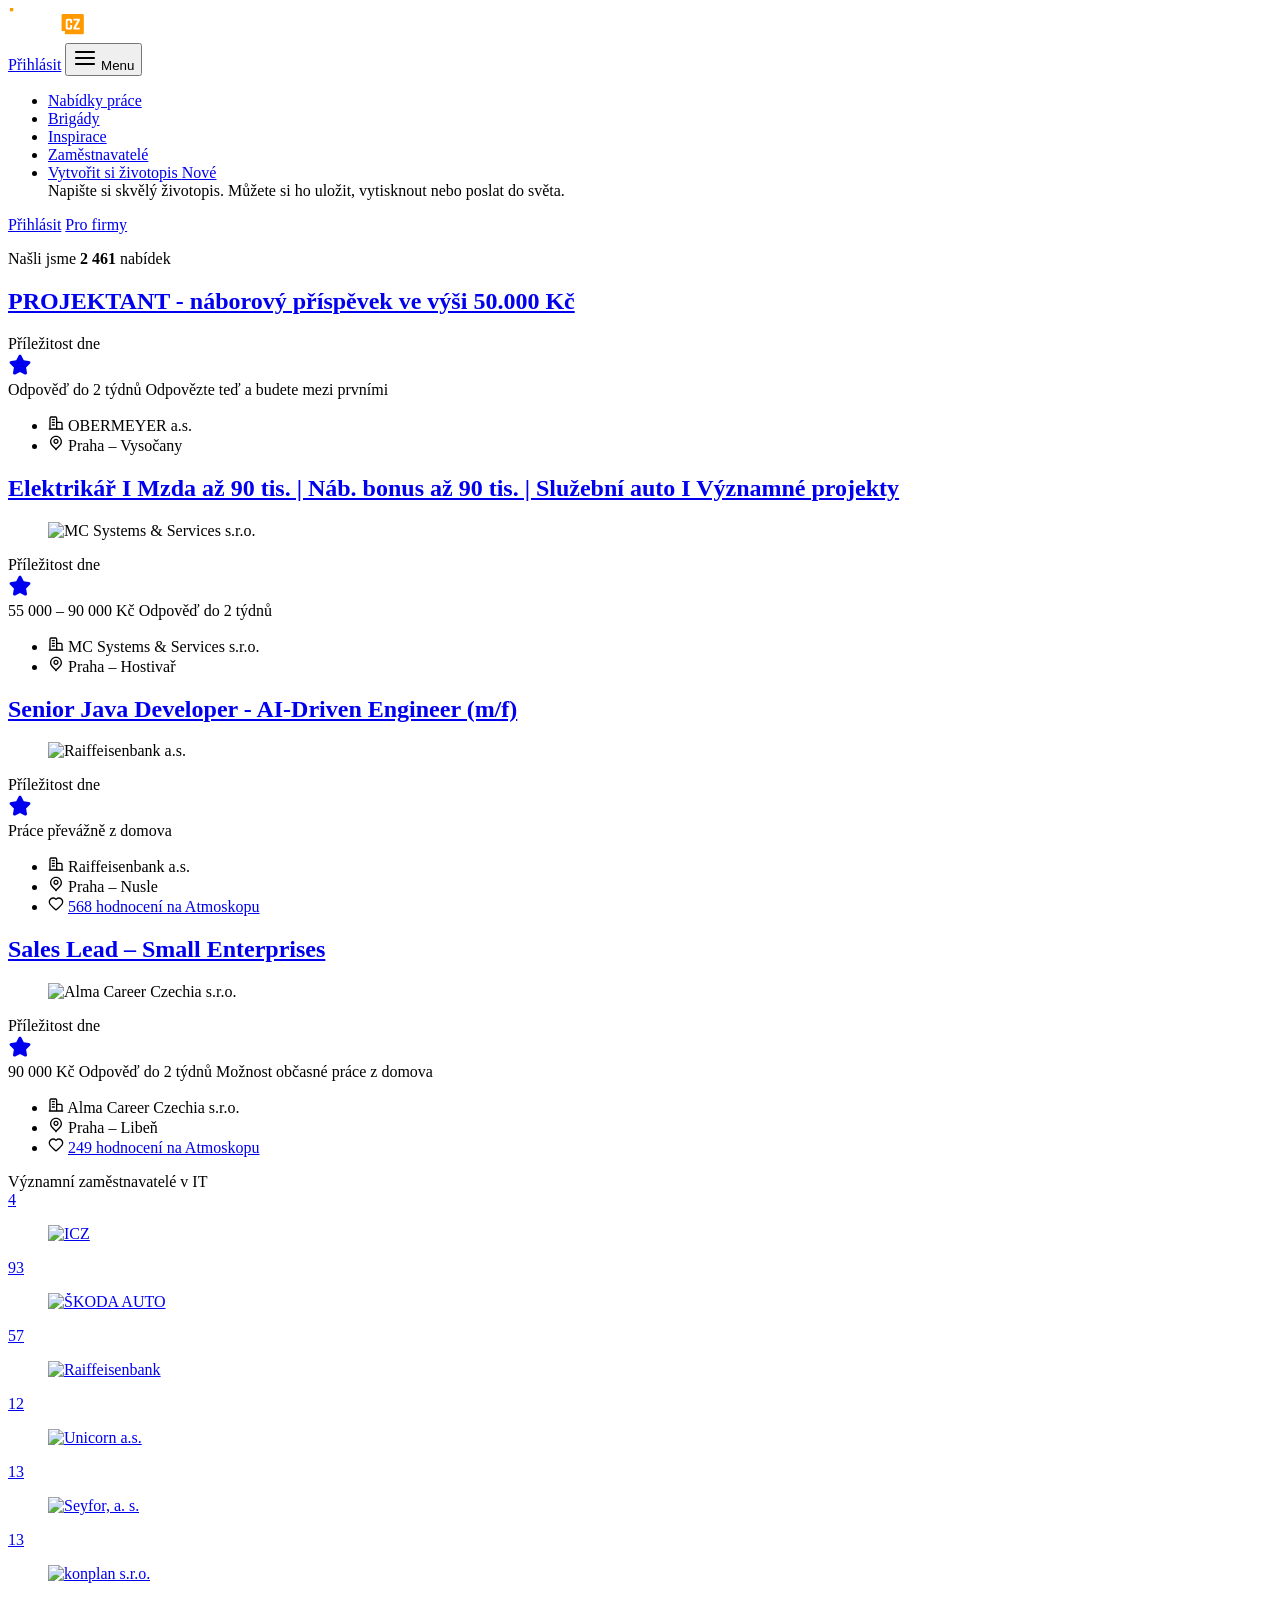
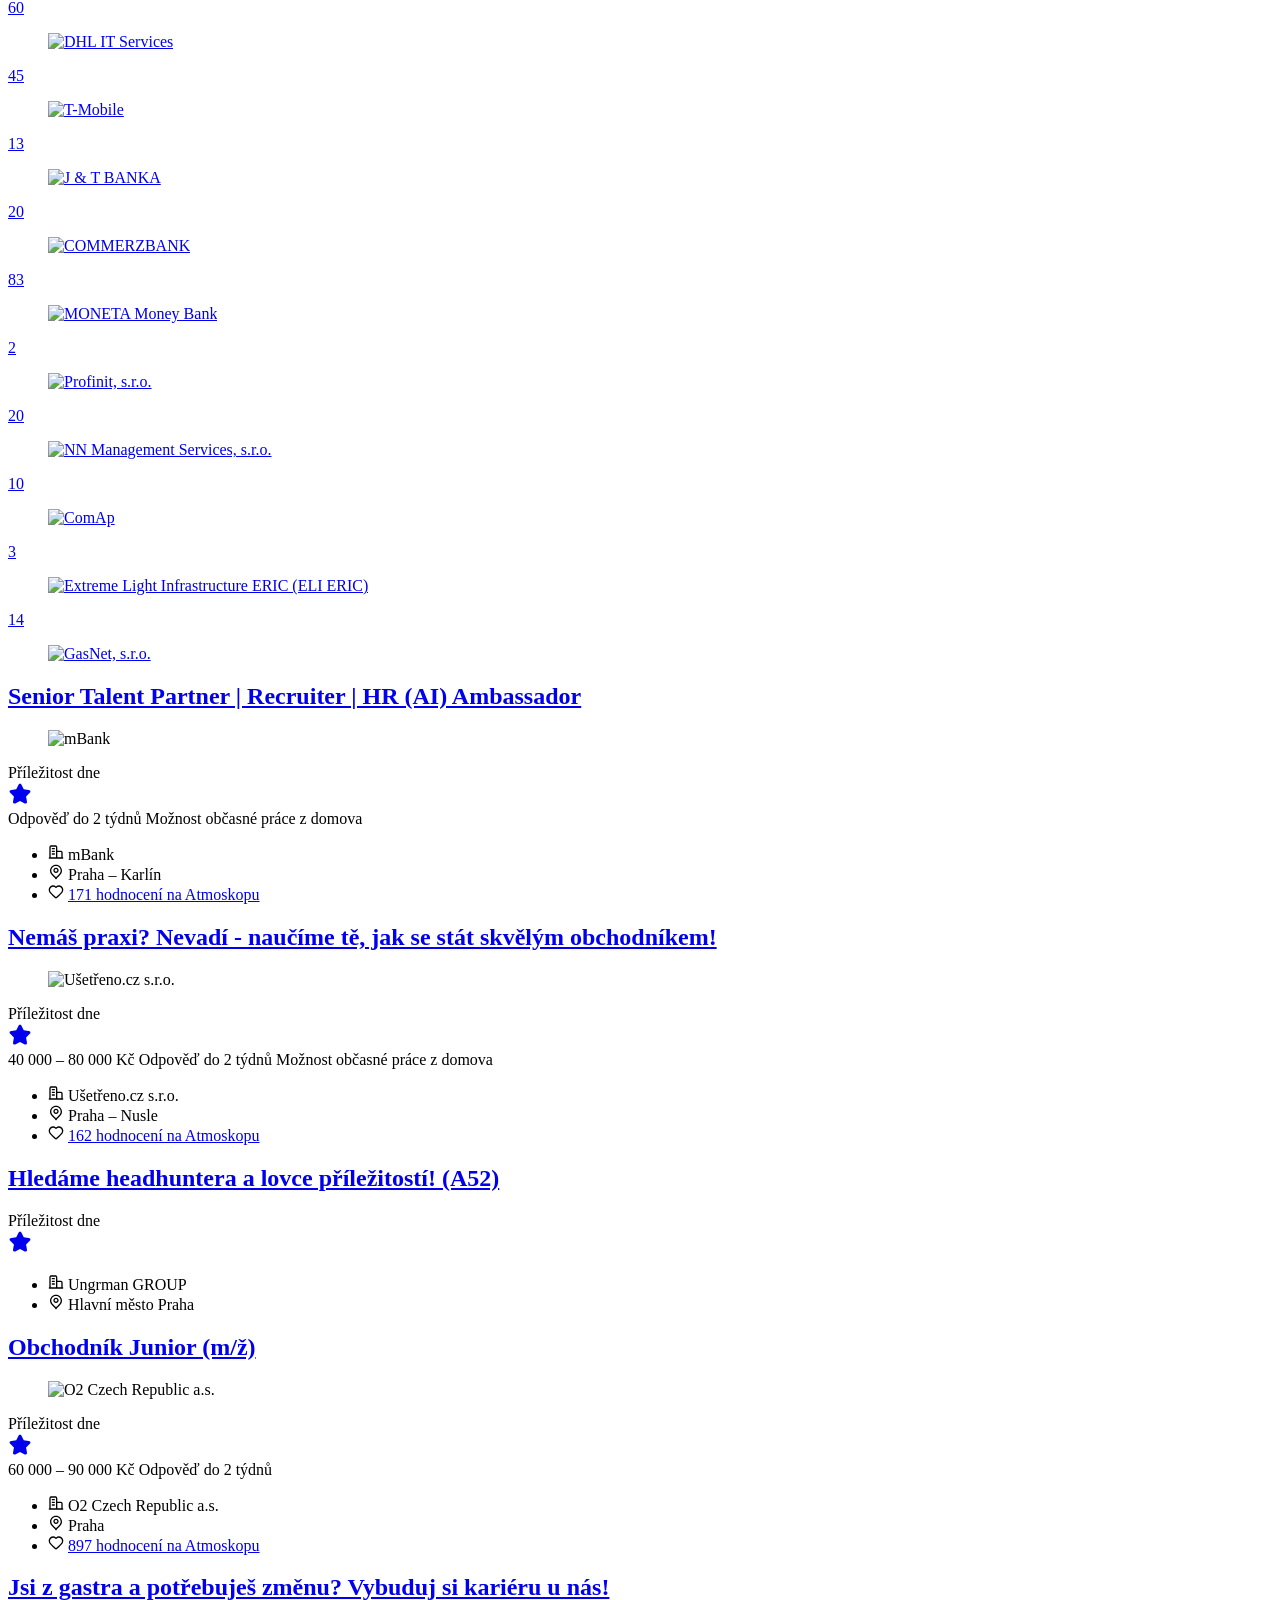
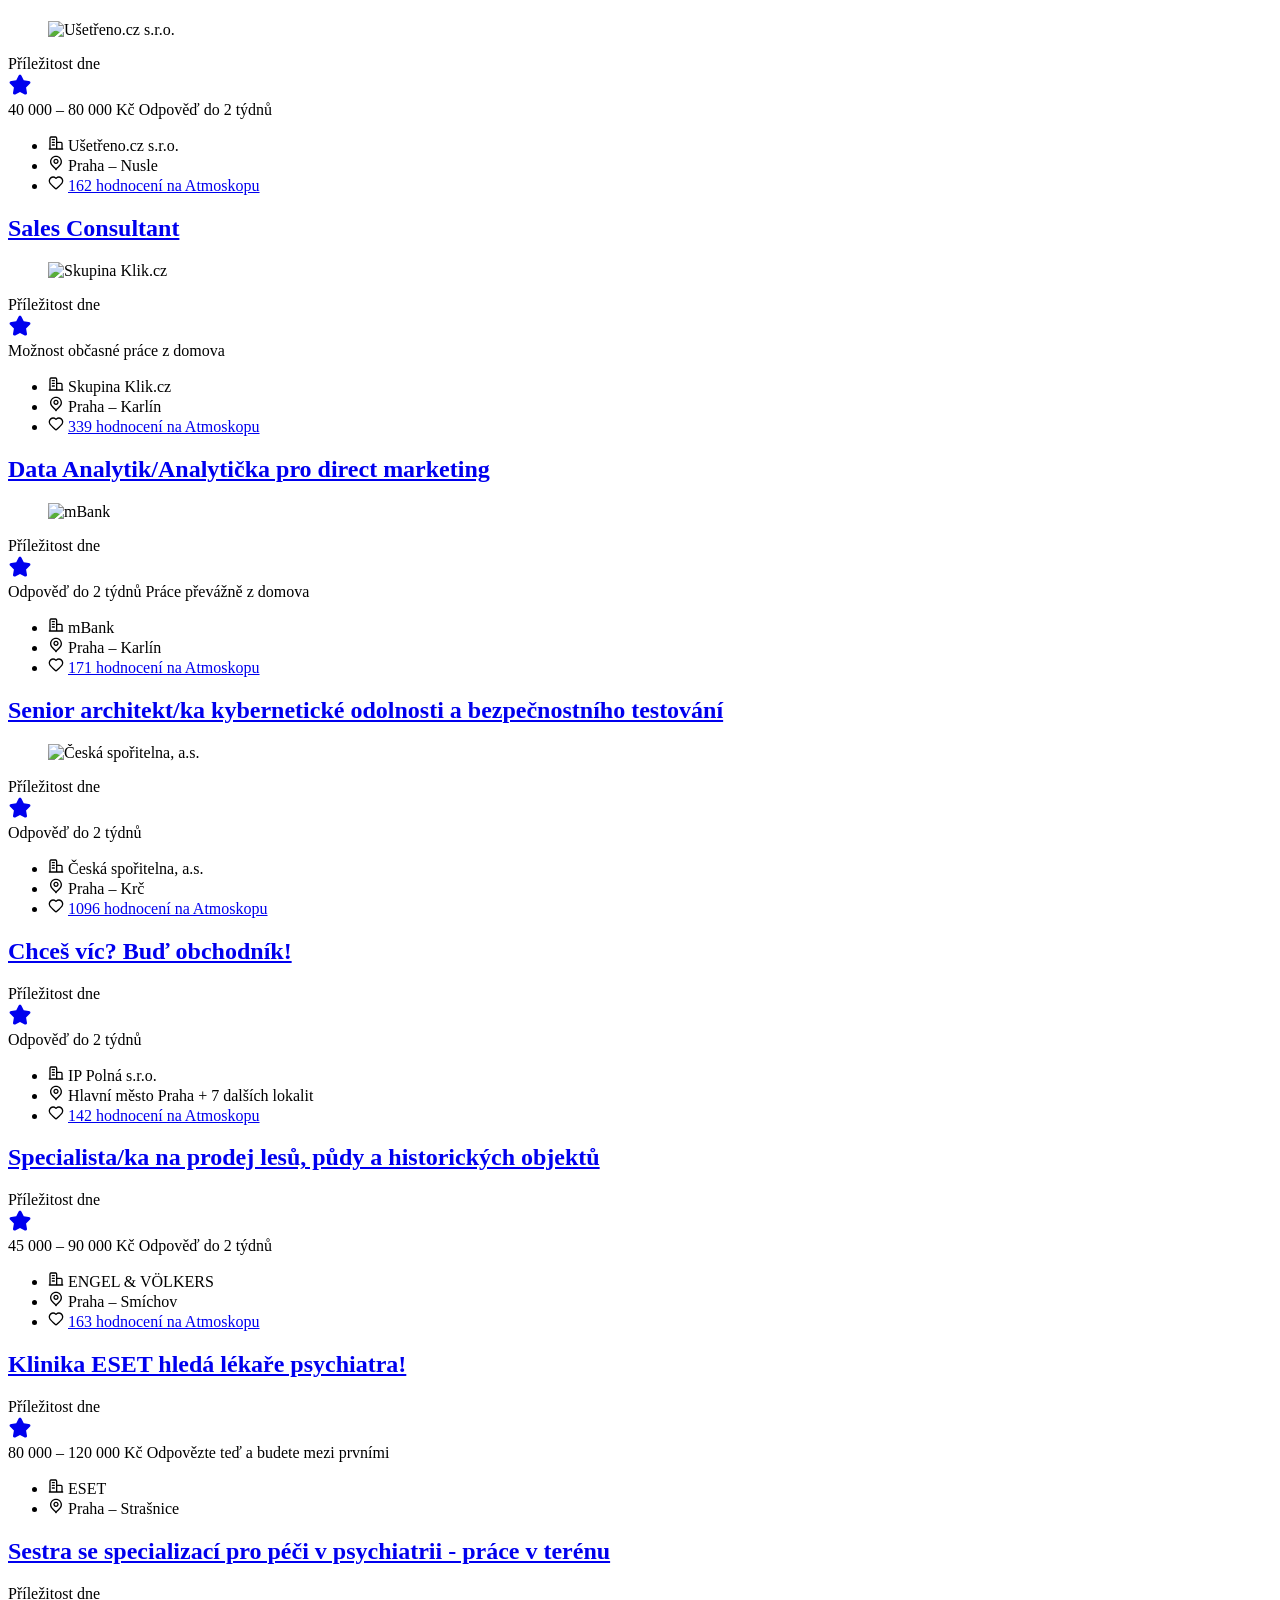
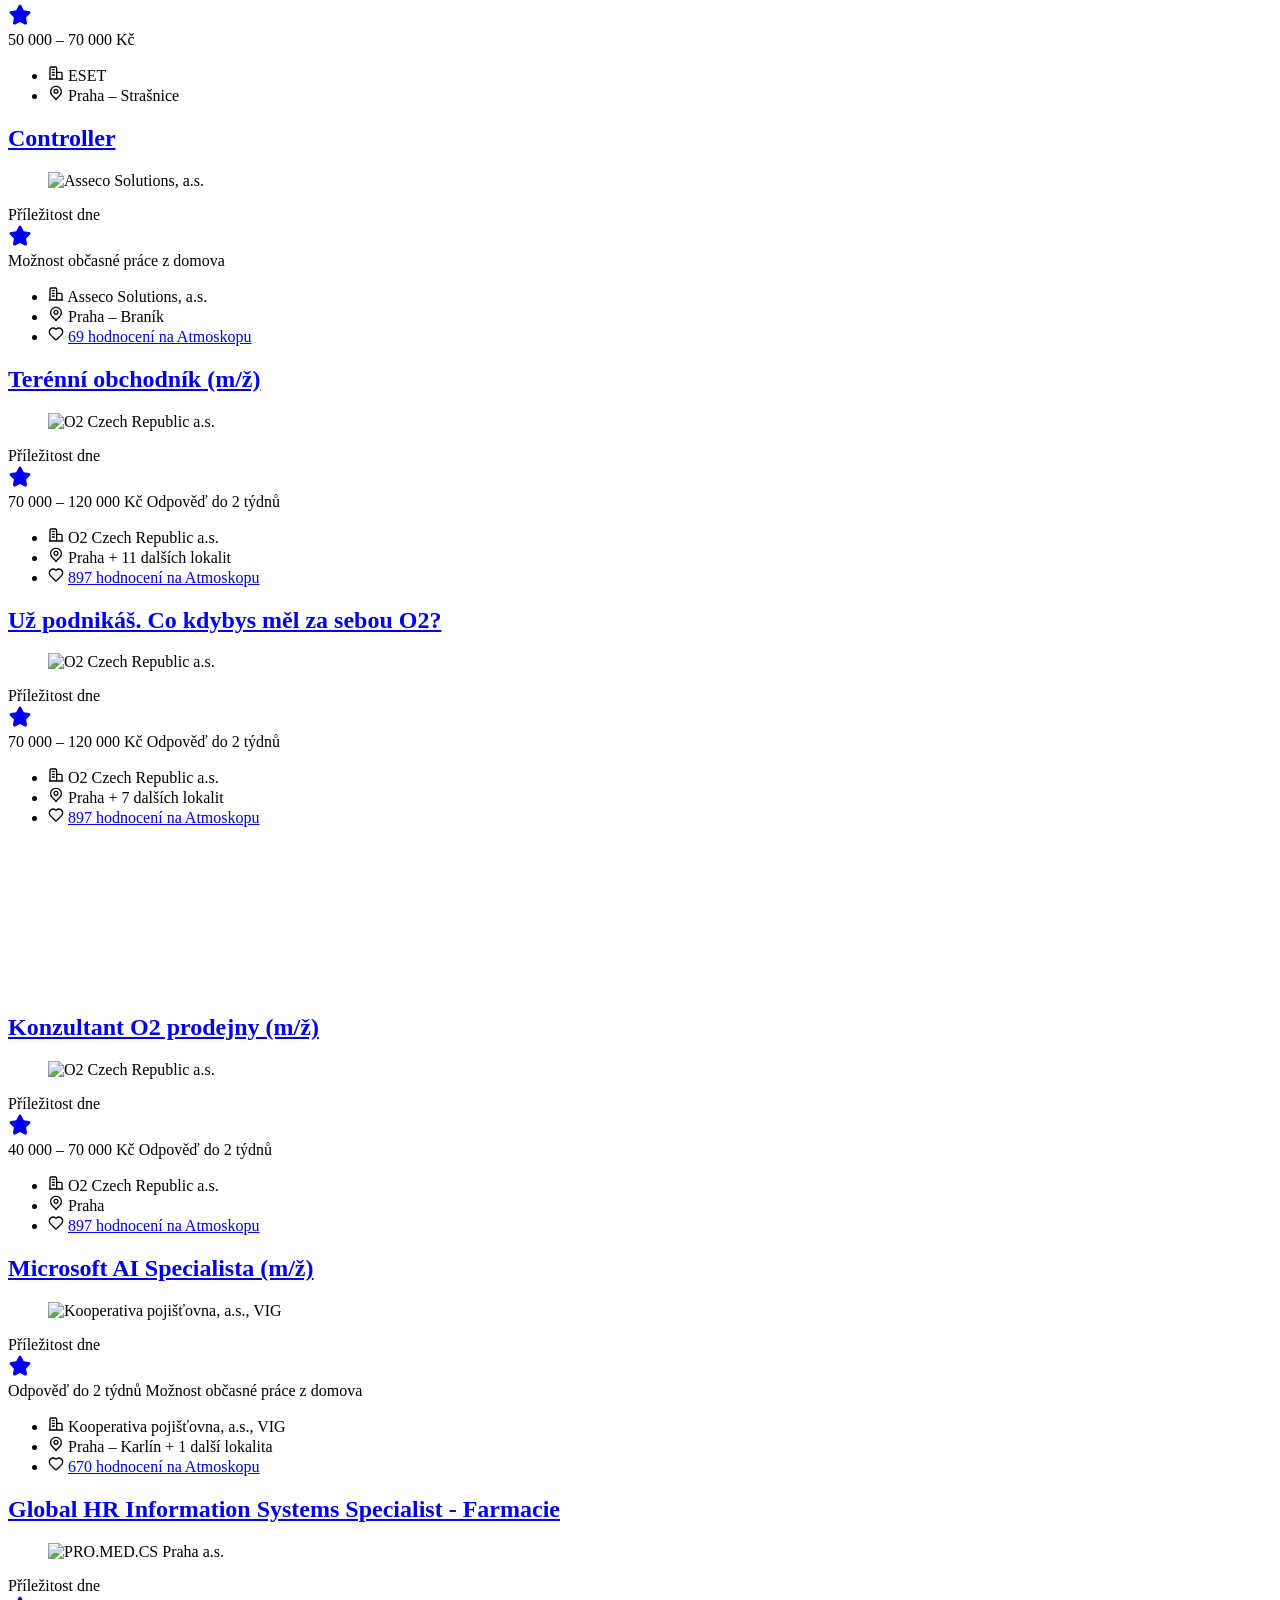
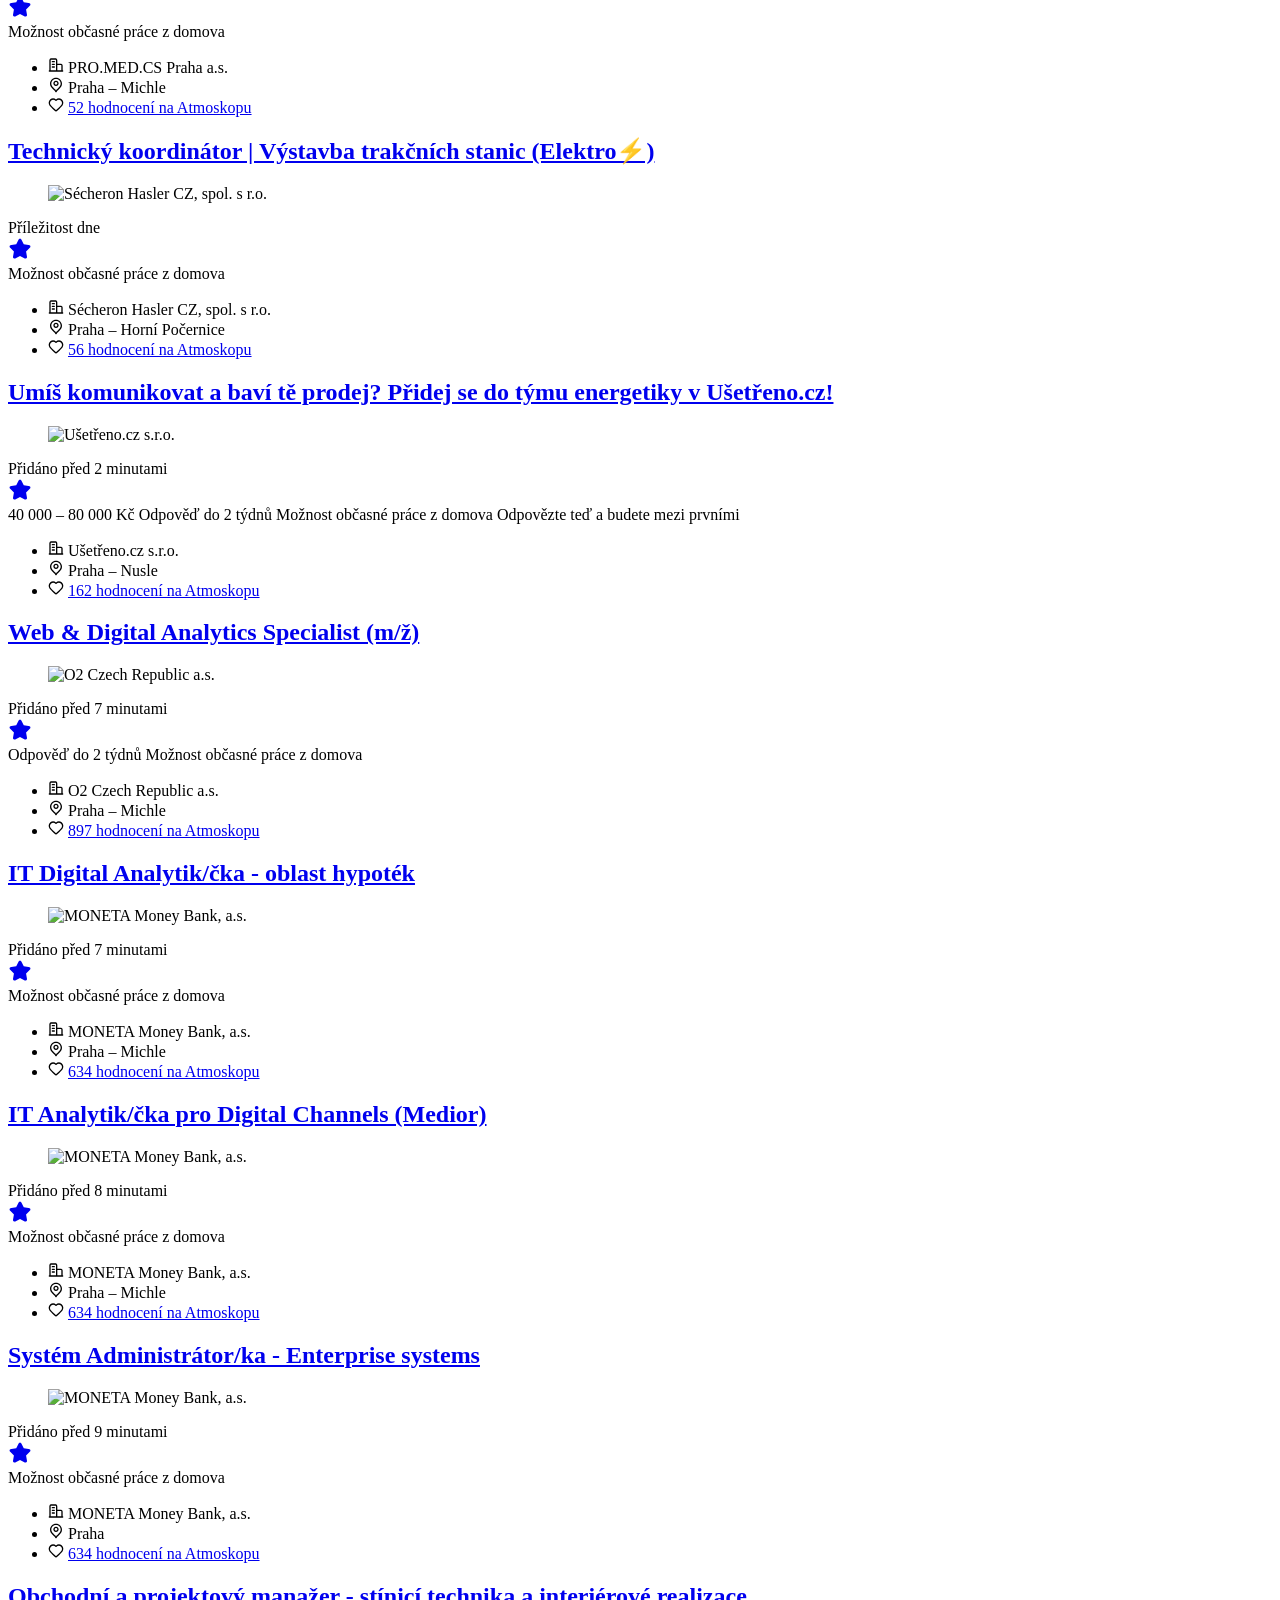
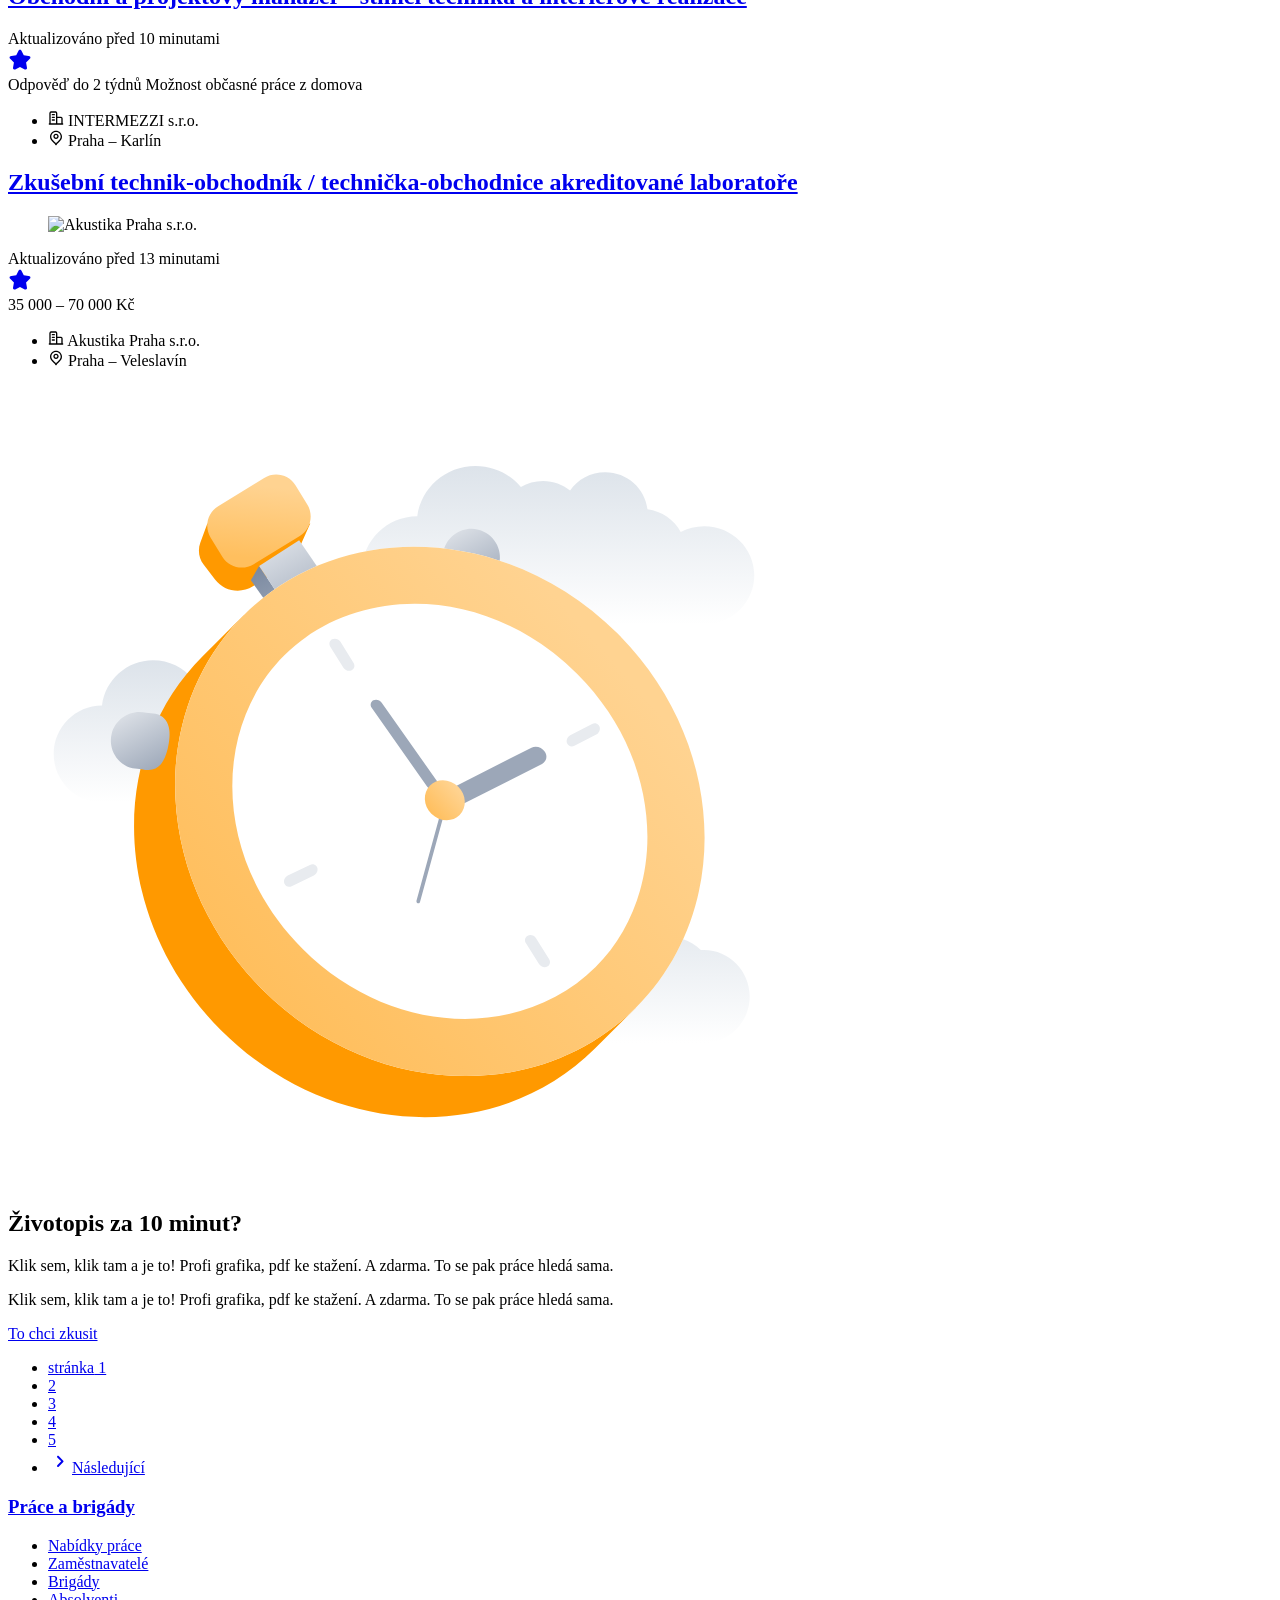
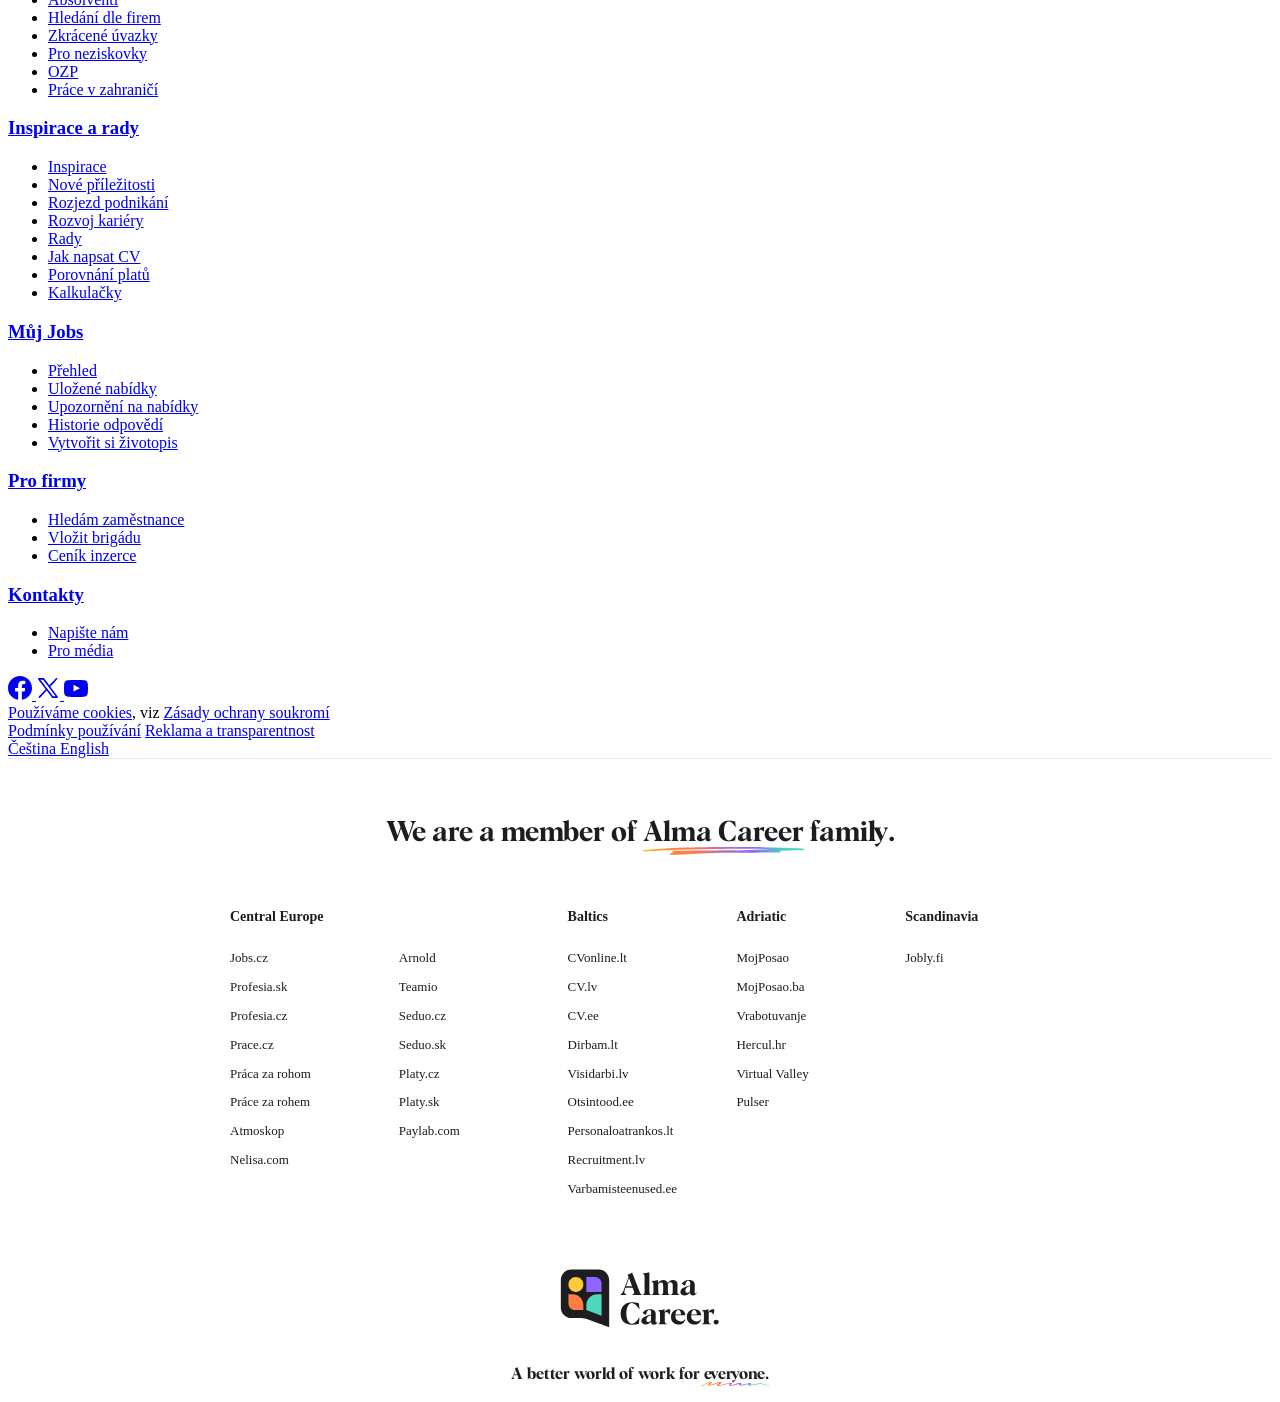
==== commit 1464ea76: "Aktualizace nabídek 2026-09-25" ====
--- a/debug_html/jobscz.html
+++ b/debug_html/jobscz.html
@@ -224,14 +224,14 @@
 </section>
 <div class="Container Container--cygnus" id="search-result-container">
 <div class="SearchHeader">
-<p class="typography-body-medium-text-regular mb-0">                    Našli jsme <strong>2 457</strong> nabídek
+<p class="typography-body-medium-text-regular mb-0">                    Našli jsme <strong>2 461</strong> nabídek
             </p>
 </div>
 <div class="Stack Stack--hasIntermediateDividers Stack--hasStartDivider">
 <article class="SearchResultCard">
 <header class="SearchResultCard__header">
 <h2 class="SearchResultCard__title" data-test-ad-title="PROJEKTANT - náborový příspěvek ve výši 50.000 Kč">
-<a class="link-primary SearchResultCard__titleLink" data-jobad-id="2001397923" data-jobad-index="0" data-jobad-recruitment-process-id="2001397923" data-jobad-rps="228" data-link="jd-detail" href="https://www.jobs.cz/rpd/2001397923/?searchId=2fd60c3f-17a2-4eb2-87e7-e9b83eb981e8&amp;rps=228">                PROJEKTANT - náborový příspěvek ve výši 50.000 Kč
+<a class="link-primary SearchResultCard__titleLink" data-jobad-id="2001397923" data-jobad-index="0" data-jobad-recruitment-process-id="2001397923" data-jobad-rps="228" data-link="jd-detail" href="https://www.jobs.cz/rpd/2001397923/?searchId=a971ba10-f56d-4c2f-8393-340b0b58e741&amp;rps=228">                PROJEKTANT - náborový příspěvek ve výši 50.000 Kč
             </a>
 </h2>
 <div class="SearchResultCard__status SearchResultCard__status--primary" data-test-ad-status="jobsTip">
@@ -268,7 +268,7 @@
 <article class="SearchResultCard">
 <header class="SearchResultCard__header">
 <h2 class="SearchResultCard__title" data-test-ad-title="Elektrikář I Mzda až 90 tis. | Náb. bonus až 90 tis. | Služební auto I Významné projekty">
-<a class="link-primary SearchResultCard__titleLink" data-jobad-id="2001419128" data-jobad-index="1" data-jobad-recruitment-process-id="2001419128" data-jobad-rps="228" data-link="jd-detail" href="https://www.jobs.cz/rpd/2001419128/?searchId=2fd60c3f-17a2-4eb2-87e7-e9b83eb981e8&amp;rps=228">                Elektrikář I Mzda až 90 tis. | Náb. bonus až 90 tis. | Služební auto I Významné projekty
+<a class="link-primary SearchResultCard__titleLink" data-jobad-id="2001419128" data-jobad-index="1" data-jobad-recruitment-process-id="2001419128" data-jobad-rps="228" data-link="jd-detail" href="https://www.jobs.cz/rpd/2001419128/?searchId=a971ba10-f56d-4c2f-8393-340b0b58e741&amp;rps=228">                Elektrikář I Mzda až 90 tis. | Náb. bonus až 90 tis. | Služební auto I Významné projekty
             </a>
 </h2>
 <div class="SearchResultCard__logo">
@@ -307,7 +307,7 @@
 <article class="SearchResultCard">
 <header class="SearchResultCard__header">
 <h2 class="SearchResultCard__title" data-test-ad-title="Senior Java Developer - AI-Driven Engineer (m/f)">
-<a class="link-primary SearchResultCard__titleLink" data-jobad-id="2001441404" data-jobad-index="2" data-jobad-recruitment-process-id="2001441404" data-jobad-rps="228" data-link="jd-detail" href="https://www.jobs.cz/rpd/2001441404/?searchId=2fd60c3f-17a2-4eb2-87e7-e9b83eb981e8&amp;rps=228">                Senior Java Developer - AI-Driven Engineer (m/f)
+<a class="link-primary SearchResultCard__titleLink" data-jobad-id="2001441404" data-jobad-index="2" data-jobad-recruitment-process-id="2001441404" data-jobad-rps="228" data-link="jd-detail" href="https://www.jobs.cz/rpd/2001441404/?searchId=a971ba10-f56d-4c2f-8393-340b0b58e741&amp;rps=228">                Senior Java Developer - AI-Driven Engineer (m/f)
             </a>
 </h2>
 <div class="SearchResultCard__logo">
@@ -349,7 +349,7 @@
 <article class="SearchResultCard">
 <header class="SearchResultCard__header">
 <h2 class="SearchResultCard__title" data-test-ad-title="Sales Lead – Small Enterprises">
-<a class="link-primary SearchResultCard__titleLink" data-jobad-id="2001378660" data-jobad-index="3" data-jobad-recruitment-process-id="2001378660" data-jobad-rps="228" data-link="jd-detail" href="https://www.jobs.cz/rpd/2001378660/?searchId=2fd60c3f-17a2-4eb2-87e7-e9b83eb981e8&amp;rps=228">                Sales Lead – Small Enterprises
+<a class="link-primary SearchResultCard__titleLink" data-jobad-id="2001378660" data-jobad-index="3" data-jobad-recruitment-process-id="2001378660" data-jobad-rps="228" data-link="jd-detail" href="https://www.jobs.cz/rpd/2001378660/?searchId=a971ba10-f56d-4c2f-8393-340b0b58e741&amp;rps=228">                Sales Lead – Small Enterprises
             </a>
 </h2>
 <div class="SearchResultCard__logo">
@@ -395,108 +395,108 @@
 <div class="typography-heading-small-text text-center mb-800" data-test="SearchElitesTitle">            Významní zaměstnavatelé v IT
     </div>
 <div class="Grid Grid--cols-2 Grid--tablet--cols-3 Grid--desktop--cols-5">
-<a class="EliteCard" data-elite-index="0" data-gtm-elite-company-domain="http://t-mobile.jobs.cz/" data-gtm-elite-company-id="4917" data-gtm-elite-company-name="T-Mobile" data-gtm-elite-position="1" data-gtm-elite-position-type="elite-card-search" data-gtm-visibility-type="gtm-element-visibility-multi-elite" data-test-elite-id="1076" href="//access.lmc.cz/redir.php?Evertical=0&amp;Eelita=1076&amp;url=http%3A%2F%2Ft-mobile.jobs.cz%2F%3Frps%3D31">
+<a class="EliteCard" data-elite-index="0" data-gtm-elite-company-domain="http://icz.jobs.cz/" data-gtm-elite-company-id="659817" data-gtm-elite-company-name="ICZ" data-gtm-elite-position="1" data-gtm-elite-position-type="elite-card-search" data-gtm-visibility-type="gtm-element-visibility-multi-elite" data-test-elite-id="647" href="//access.lmc.cz/redir.php?Evertical=0&amp;Eelita=647&amp;url=http%3A%2F%2Ficz.jobs.cz%2F%3Frps%3D31">
+<span class="Tag Tag--neutral Tag--small Tag--subtle">4</span>
+<figure class="CompanyLogo CompanyLogo--center CompanyLogo--medium">
+<img alt="ICZ" class="Image" loading="lazy" src="//presentation.lmc.cz/loga/lmc_hotjobs/images/491.gif"/>
+</figure>
+</a>
+<a class="EliteCard" data-elite-index="1" data-gtm-elite-company-domain="http://skoda-auto.jobs.cz" data-gtm-elite-company-id="47385" data-gtm-elite-company-name="ŠKODA AUTO" data-gtm-elite-position="2" data-gtm-elite-position-type="elite-card-search" data-gtm-visibility-type="gtm-element-visibility-multi-elite" data-test-elite-id="826" href="//access.lmc.cz/redir.php?Evertical=0&amp;Eelita=826&amp;url=http%3A%2F%2Fskoda-auto.jobs.cz%3Frps%3D31">
+<span class="Tag Tag--neutral Tag--small Tag--subtle">93</span>
+<figure class="CompanyLogo CompanyLogo--center CompanyLogo--medium">
+<img alt="ŠKODA AUTO" class="Image" loading="lazy" src="//presentation.lmc.cz/loga/skodaauto/elita/logo.gif"/>
+</figure>
+</a>
+<a class="EliteCard" data-elite-index="2" data-gtm-elite-company-domain="http://rb.jobs.cz/" data-gtm-elite-company-id="224503" data-gtm-elite-company-name="Raiffeisenbank" data-gtm-elite-position="3" data-gtm-elite-position-type="elite-card-search" data-gtm-visibility-type="gtm-element-visibility-multi-elite" data-test-elite-id="1293" href="//access.lmc.cz/redir.php?Evertical=0&amp;Eelita=1293&amp;url=http%3A%2F%2Frb.jobs.cz%2F%3Frps%3D31">
+<span class="Tag Tag--neutral Tag--small Tag--subtle">57</span>
+<figure class="CompanyLogo CompanyLogo--center CompanyLogo--medium">
+<img alt="Raiffeisenbank" class="Image" loading="lazy" src="//presentation.lmc.cz/loga/rb/elita/logo.gif"/>
+</figure>
+</a>
+<a class="EliteCard" data-elite-index="3" data-gtm-elite-company-domain="https://www.jobs.cz/fp/unicorn-1703024058/prace/" data-gtm-elite-company-id="1703024058" data-gtm-elite-company-name="Unicorn a.s." data-gtm-elite-position="4" data-gtm-elite-position-type="elite-card-search" data-gtm-visibility-type="gtm-element-visibility-multi-elite" data-test-elite-id="1055" href="//access.lmc.cz/redir.php?Evertical=0&amp;Eelita=1055&amp;url=https%3A%2F%2Fwww.jobs.cz%2Ffp%2Funicorn-1703024058%2Fprace%2F%3Frps%3D31">
+<span class="Tag Tag--neutral Tag--small Tag--subtle">12</span>
+<figure class="CompanyLogo CompanyLogo--center CompanyLogo--medium">
+<img alt="Unicorn a.s." class="Image" loading="lazy" src="//presentation.lmc.cz/loga/unicornas/elita/logo.gif"/>
+</figure>
+</a>
+<a class="EliteCard" data-elite-index="4" data-gtm-elite-company-domain="https://www.jobs.cz/fp/seyfor-a-s-5591518/prace/" data-gtm-elite-company-id="5591518" data-gtm-elite-company-name="Seyfor, a. s." data-gtm-elite-position="5" data-gtm-elite-position-type="elite-card-search" data-gtm-visibility-type="gtm-element-visibility-multi-elite" data-test-elite-id="1615" href="//access.lmc.cz/redir.php?Evertical=0&amp;Eelita=1615&amp;url=https%3A%2F%2Fwww.jobs.cz%2Ffp%2Fseyfor-a-s-5591518%2Fprace%2F%3Frps%3D31">
+<span class="Tag Tag--neutral Tag--small Tag--subtle">13</span>
+<figure class="CompanyLogo CompanyLogo--center CompanyLogo--medium">
+<img alt="Seyfor, a. s." class="Image" loading="lazy" src="https://presentation.lmc.cz/loga/csw/elita/logo.gif"/>
+</figure>
+</a>
+<a class="EliteCard" data-elite-index="5" data-gtm-elite-company-domain="http://konplan.jobs.cz/" data-gtm-elite-company-id="69063249" data-gtm-elite-company-name="konplan s.r.o." data-gtm-elite-position="6" data-gtm-elite-position-type="elite-card-search" data-gtm-visibility-type="gtm-element-visibility-multi-elite" data-test-elite-id="1033" href="//access.lmc.cz/redir.php?Evertical=0&amp;Eelita=1033&amp;url=http%3A%2F%2Fkonplan.jobs.cz%2F%3Frps%3D31">
+<span class="Tag Tag--neutral Tag--small Tag--subtle">13</span>
+<figure class="CompanyLogo CompanyLogo--center CompanyLogo--medium">
+<img alt="konplan s.r.o." class="Image" loading="lazy" src="https://site-media.jobs.cz/logo/konplan/trunk/elita/logo.gif"/>
+</figure>
+</a>
+<a class="EliteCard" data-elite-index="6" data-gtm-elite-company-domain="https://dhl.jobs.cz/volna-mista/?prefid_location_hier=&amp;customcateg%5B%5D=&amp;customcateg%5B%5D=it&amp;submit=Zobrazit+pozice" data-gtm-elite-company-id="23898" data-gtm-elite-company-name="DHL IT Services" data-gtm-elite-position="7" data-gtm-elite-position-type="elite-card-search" data-gtm-visibility-type="gtm-element-visibility-multi-elite" data-test-elite-id="263" href="//access.lmc.cz/redir.php?Evertical=0&amp;Eelita=263&amp;url=https%3A%2F%2Fdhl.jobs.cz%2Fvolna-mista%2F%3Fprefid_location_hier%3D%26customcateg%255B%255D%3D%26customcateg%255B%255D%3Dit%26submit%3DZobrazit%2Bpozice%26rps%3D31">
+<span class="Tag Tag--neutral Tag--small Tag--subtle">60</span>
+<figure class="CompanyLogo CompanyLogo--center CompanyLogo--medium">
+<img alt="DHL IT Services" class="Image" loading="lazy" src="//presentation.lmc.cz/loga/dhl/elita/logo.gif"/>
+</figure>
+</a>
+<a class="EliteCard" data-elite-index="7" data-gtm-elite-company-domain="http://t-mobile.jobs.cz/" data-gtm-elite-company-id="4917" data-gtm-elite-company-name="T-Mobile" data-gtm-elite-position="8" data-gtm-elite-position-type="elite-card-search" data-gtm-visibility-type="gtm-element-visibility-multi-elite" data-test-elite-id="1076" href="//access.lmc.cz/redir.php?Evertical=0&amp;Eelita=1076&amp;url=http%3A%2F%2Ft-mobile.jobs.cz%2F%3Frps%3D31">
 <span class="Tag Tag--neutral Tag--small Tag--subtle">45</span>
 <figure class="CompanyLogo CompanyLogo--center CompanyLogo--medium">
 <img alt="T-Mobile" class="Image" loading="lazy" src="//presentation.lmc.cz/loga/tmobile/elita/logo.gif"/>
 </figure>
 </a>
-<a class="EliteCard" data-elite-index="1" data-gtm-elite-company-domain="http://konplan.jobs.cz/" data-gtm-elite-company-id="69063249" data-gtm-elite-company-name="konplan s.r.o." data-gtm-elite-position="2" data-gtm-elite-position-type="elite-card-search" data-gtm-visibility-type="gtm-element-visibility-multi-elite" data-test-elite-id="1033" href="//access.lmc.cz/redir.php?Evertical=0&amp;Eelita=1033&amp;url=http%3A%2F%2Fkonplan.jobs.cz%2F%3Frps%3D31">
+<a class="EliteCard" data-elite-index="8" data-gtm-elite-company-domain="http://jtkariera.jobs.cz" data-gtm-elite-company-id="98855" data-gtm-elite-company-name="J &amp; T BANKA" data-gtm-elite-position="9" data-gtm-elite-position-type="elite-card-search" data-gtm-visibility-type="gtm-element-visibility-multi-elite" data-test-elite-id="320" href="//access.lmc.cz/redir.php?Evertical=0&amp;Eelita=320&amp;url=http%3A%2F%2Fjtkariera.jobs.cz%3Frps%3D31">
 <span class="Tag Tag--neutral Tag--small Tag--subtle">13</span>
 <figure class="CompanyLogo CompanyLogo--center CompanyLogo--medium">
-<img alt="konplan s.r.o." class="Image" loading="lazy" src="https://site-media.jobs.cz/logo/konplan/trunk/elita/logo.gif"/>
-</figure>
-</a>
-<a class="EliteCard" data-elite-index="2" data-gtm-elite-company-domain="https://www.jobs.cz/fp/seyfor-a-s-5591518/prace/" data-gtm-elite-company-id="5591518" data-gtm-elite-company-name="Seyfor, a. s." data-gtm-elite-position="3" data-gtm-elite-position-type="elite-card-search" data-gtm-visibility-type="gtm-element-visibility-multi-elite" data-test-elite-id="1615" href="//access.lmc.cz/redir.php?Evertical=0&amp;Eelita=1615&amp;url=https%3A%2F%2Fwww.jobs.cz%2Ffp%2Fseyfor-a-s-5591518%2Fprace%2F%3Frps%3D31">
-<span class="Tag Tag--neutral Tag--small Tag--subtle">13</span>
-<figure class="CompanyLogo CompanyLogo--center CompanyLogo--medium">
-<img alt="Seyfor, a. s." class="Image" loading="lazy" src="https://presentation.lmc.cz/loga/csw/elita/logo.gif"/>
-</figure>
-</a>
-<a class="EliteCard" data-elite-index="3" data-gtm-elite-company-domain="https://commerzbank.jobs.cz/" data-gtm-elite-company-id="67178" data-gtm-elite-company-name="COMMERZBANK" data-gtm-elite-position="4" data-gtm-elite-position-type="elite-card-search" data-gtm-visibility-type="gtm-element-visibility-multi-elite" data-test-elite-id="529" href="//access.lmc.cz/redir.php?Evertical=0&amp;Eelita=529&amp;url=https%3A%2F%2Fcommerzbank.jobs.cz%2F%3Frps%3D31">
+<img alt="J &amp; T BANKA" class="Image" loading="lazy" src="https://presentation.lmc.cz/loga/jtbanka/elita/logo.gif"/>
+</figure>
+</a>
+<a class="EliteCard" data-elite-index="9" data-gtm-elite-company-domain="https://commerzbank.jobs.cz/" data-gtm-elite-company-id="67178" data-gtm-elite-company-name="COMMERZBANK" data-gtm-elite-position="10" data-gtm-elite-position-type="elite-card-search" data-gtm-visibility-type="gtm-element-visibility-multi-elite" data-test-elite-id="529" href="//access.lmc.cz/redir.php?Evertical=0&amp;Eelita=529&amp;url=https%3A%2F%2Fcommerzbank.jobs.cz%2F%3Frps%3D31">
 <span class="Tag Tag--neutral Tag--small Tag--subtle">20</span>
 <figure class="CompanyLogo CompanyLogo--center CompanyLogo--medium">
 <img alt="COMMERZBANK" class="Image" loading="lazy" src="//presentation.lmc.cz/loga/commerzbank/elita/logo.gif"/>
 </figure>
 </a>
-<a class="EliteCard" data-elite-index="4" data-gtm-elite-company-domain="https://www.jobs.cz/fp/extreme-light-infrastructure-eric-eli-eric-1703037007/" data-gtm-elite-company-id="1703037007" data-gtm-elite-company-name="Extreme Light Infrastructure ERIC (ELI ERIC)" data-gtm-elite-position="5" data-gtm-elite-position-type="elite-card-search" data-gtm-visibility-type="gtm-element-visibility-multi-elite" data-test-elite-id="1805" href="//access.lmc.cz/redir.php?Evertical=0&amp;Eelita=1805&amp;url=https%3A%2F%2Fwww.jobs.cz%2Ffp%2Fextreme-light-infrastructure-eric-eli-eric-1703037007%2F%3Frps%3D31">
+<a class="EliteCard" data-elite-index="10" data-gtm-elite-company-domain="http://moneta.jobs.cz" data-gtm-elite-company-id="4686753" data-gtm-elite-company-name="MONETA Money Bank" data-gtm-elite-position="11" data-gtm-elite-position-type="elite-card-search" data-gtm-visibility-type="gtm-element-visibility-multi-elite" data-test-elite-id="1142" href="//access.lmc.cz/redir.php?Evertical=0&amp;Eelita=1142&amp;url=http%3A%2F%2Fmoneta.jobs.cz%3Frps%3D31">
+<span class="Tag Tag--neutral Tag--small Tag--subtle">83</span>
+<figure class="CompanyLogo CompanyLogo--center CompanyLogo--medium">
+<img alt="MONETA Money Bank" class="Image" loading="lazy" src="//presentation.lmc.cz/loga/gemoney/elita/logo.gif"/>
+</figure>
+</a>
+<a class="EliteCard" data-elite-index="11" data-gtm-elite-company-domain="https://www.jobs.cz/fp/profinit-eu-s-r-o-214226/" data-gtm-elite-company-id="214226" data-gtm-elite-company-name="Profinit, s.r.o." data-gtm-elite-position="12" data-gtm-elite-position-type="elite-card-search" data-gtm-visibility-type="gtm-element-visibility-multi-elite" data-test-elite-id="914" href="//access.lmc.cz/redir.php?Evertical=0&amp;Eelita=914&amp;url=https%3A%2F%2Fwww.jobs.cz%2Ffp%2Fprofinit-eu-s-r-o-214226%2F%3Frps%3D31">
+<span class="Tag Tag--neutral Tag--small Tag--subtle">2</span>
+<figure class="CompanyLogo CompanyLogo--center CompanyLogo--medium">
+<img alt="Profinit, s.r.o." class="Image" loading="lazy" src="//presentation.lmc.cz/loga/profinit/elita/logo.gif"/>
+</figure>
+</a>
+<a class="EliteCard" data-elite-index="12" data-gtm-elite-company-domain="https://nnpojistovna.jobs.cz/" data-gtm-elite-company-id="6158" data-gtm-elite-company-name="NN Management Services, s.r.o." data-gtm-elite-position="13" data-gtm-elite-position-type="elite-card-search" data-gtm-visibility-type="gtm-element-visibility-multi-elite" data-test-elite-id="1813" href="//access.lmc.cz/redir.php?Evertical=0&amp;Eelita=1813&amp;url=https%3A%2F%2Fnnpojistovna.jobs.cz%2F%3Frps%3D31">
+<span class="Tag Tag--neutral Tag--small Tag--subtle">20</span>
+<figure class="CompanyLogo CompanyLogo--center CompanyLogo--medium">
+<img alt="NN Management Services, s.r.o." class="Image" loading="lazy" src="https://presentation.lmc.cz/loga/ingcr/elita/logo.gif"/>
+</figure>
+</a>
+<a class="EliteCard" data-elite-index="13" data-gtm-elite-company-domain="http://comap-control.jobs.cz/" data-gtm-elite-company-id="8997265" data-gtm-elite-company-name="ComAp" data-gtm-elite-position="14" data-gtm-elite-position-type="elite-card-search" data-gtm-visibility-type="gtm-element-visibility-multi-elite" data-test-elite-id="1079" href="//access.lmc.cz/redir.php?Evertical=0&amp;Eelita=1079&amp;url=http%3A%2F%2Fcomap-control.jobs.cz%2F%3Frps%3D31">
+<span class="Tag Tag--neutral Tag--small Tag--subtle">10</span>
+<figure class="CompanyLogo CompanyLogo--center CompanyLogo--medium">
+<img alt="ComAp" class="Image" loading="lazy" src="//presentation.lmc.cz/loga/comap/elita/logo.gif"/>
+</figure>
+</a>
+<a class="EliteCard" data-elite-index="14" data-gtm-elite-company-domain="https://www.jobs.cz/fp/extreme-light-infrastructure-eric-eli-eric-1703037007/" data-gtm-elite-company-id="1703037007" data-gtm-elite-company-name="Extreme Light Infrastructure ERIC (ELI ERIC)" data-gtm-elite-position="15" data-gtm-elite-position-type="elite-card-search" data-gtm-visibility-type="gtm-element-visibility-multi-elite" data-test-elite-id="1805" href="//access.lmc.cz/redir.php?Evertical=0&amp;Eelita=1805&amp;url=https%3A%2F%2Fwww.jobs.cz%2Ffp%2Fextreme-light-infrastructure-eric-eli-eric-1703037007%2F%3Frps%3D31">
 <span class="Tag Tag--neutral Tag--small Tag--subtle">3</span>
 <figure class="CompanyLogo CompanyLogo--center CompanyLogo--medium">
 <img alt="Extreme Light Infrastructure ERIC (ELI ERIC)" class="Image" loading="lazy" src="https://presentation.lmc.cz/loga/extremelightinf/elita/logo.gif"/>
 </figure>
 </a>
-<a class="EliteCard" data-elite-index="5" data-gtm-elite-company-domain="http://comap-control.jobs.cz/" data-gtm-elite-company-id="8997265" data-gtm-elite-company-name="ComAp" data-gtm-elite-position="6" data-gtm-elite-position-type="elite-card-search" data-gtm-visibility-type="gtm-element-visibility-multi-elite" data-test-elite-id="1079" href="//access.lmc.cz/redir.php?Evertical=0&amp;Eelita=1079&amp;url=http%3A%2F%2Fcomap-control.jobs.cz%2F%3Frps%3D31">
-<span class="Tag Tag--neutral Tag--small Tag--subtle">10</span>
-<figure class="CompanyLogo CompanyLogo--center CompanyLogo--medium">
-<img alt="ComAp" class="Image" loading="lazy" src="//presentation.lmc.cz/loga/comap/elita/logo.gif"/>
-</figure>
-</a>
-<a class="EliteCard" data-elite-index="6" data-gtm-elite-company-domain="https://www.jobs.cz/fp/profinit-eu-s-r-o-214226/" data-gtm-elite-company-id="214226" data-gtm-elite-company-name="Profinit, s.r.o." data-gtm-elite-position="7" data-gtm-elite-position-type="elite-card-search" data-gtm-visibility-type="gtm-element-visibility-multi-elite" data-test-elite-id="914" href="//access.lmc.cz/redir.php?Evertical=0&amp;Eelita=914&amp;url=https%3A%2F%2Fwww.jobs.cz%2Ffp%2Fprofinit-eu-s-r-o-214226%2F%3Frps%3D31">
-<span class="Tag Tag--neutral Tag--small Tag--subtle">2</span>
-<figure class="CompanyLogo CompanyLogo--center CompanyLogo--medium">
-<img alt="Profinit, s.r.o." class="Image" loading="lazy" src="//presentation.lmc.cz/loga/profinit/elita/logo.gif"/>
-</figure>
-</a>
-<a class="EliteCard" data-elite-index="7" data-gtm-elite-company-domain="http://rb.jobs.cz/" data-gtm-elite-company-id="224503" data-gtm-elite-company-name="Raiffeisenbank" data-gtm-elite-position="8" data-gtm-elite-position-type="elite-card-search" data-gtm-visibility-type="gtm-element-visibility-multi-elite" data-test-elite-id="1293" href="//access.lmc.cz/redir.php?Evertical=0&amp;Eelita=1293&amp;url=http%3A%2F%2Frb.jobs.cz%2F%3Frps%3D31">
-<span class="Tag Tag--neutral Tag--small Tag--subtle">57</span>
-<figure class="CompanyLogo CompanyLogo--center CompanyLogo--medium">
-<img alt="Raiffeisenbank" class="Image" loading="lazy" src="//presentation.lmc.cz/loga/rb/elita/logo.gif"/>
-</figure>
-</a>
-<a class="EliteCard" data-elite-index="8" data-gtm-elite-company-domain="https://nnpojistovna.jobs.cz/" data-gtm-elite-company-id="6158" data-gtm-elite-company-name="NN Management Services, s.r.o." data-gtm-elite-position="9" data-gtm-elite-position-type="elite-card-search" data-gtm-visibility-type="gtm-element-visibility-multi-elite" data-test-elite-id="1813" href="//access.lmc.cz/redir.php?Evertical=0&amp;Eelita=1813&amp;url=https%3A%2F%2Fnnpojistovna.jobs.cz%2F%3Frps%3D31">
-<span class="Tag Tag--neutral Tag--small Tag--subtle">20</span>
-<figure class="CompanyLogo CompanyLogo--center CompanyLogo--medium">
-<img alt="NN Management Services, s.r.o." class="Image" loading="lazy" src="https://presentation.lmc.cz/loga/ingcr/elita/logo.gif"/>
-</figure>
-</a>
-<a class="EliteCard" data-elite-index="9" data-gtm-elite-company-domain="http://moneta.jobs.cz" data-gtm-elite-company-id="4686753" data-gtm-elite-company-name="MONETA Money Bank" data-gtm-elite-position="10" data-gtm-elite-position-type="elite-card-search" data-gtm-visibility-type="gtm-element-visibility-multi-elite" data-test-elite-id="1142" href="//access.lmc.cz/redir.php?Evertical=0&amp;Eelita=1142&amp;url=http%3A%2F%2Fmoneta.jobs.cz%3Frps%3D31">
-<span class="Tag Tag--neutral Tag--small Tag--subtle">83</span>
-<figure class="CompanyLogo CompanyLogo--center CompanyLogo--medium">
-<img alt="MONETA Money Bank" class="Image" loading="lazy" src="//presentation.lmc.cz/loga/gemoney/elita/logo.gif"/>
-</figure>
-</a>
-<a class="EliteCard" data-elite-index="10" data-gtm-elite-company-domain="http://jtkariera.jobs.cz" data-gtm-elite-company-id="98855" data-gtm-elite-company-name="J &amp; T BANKA" data-gtm-elite-position="11" data-gtm-elite-position-type="elite-card-search" data-gtm-visibility-type="gtm-element-visibility-multi-elite" data-test-elite-id="320" href="//access.lmc.cz/redir.php?Evertical=0&amp;Eelita=320&amp;url=http%3A%2F%2Fjtkariera.jobs.cz%3Frps%3D31">
-<span class="Tag Tag--neutral Tag--small Tag--subtle">13</span>
-<figure class="CompanyLogo CompanyLogo--center CompanyLogo--medium">
-<img alt="J &amp; T BANKA" class="Image" loading="lazy" src="https://presentation.lmc.cz/loga/jtbanka/elita/logo.gif"/>
-</figure>
-</a>
-<a class="EliteCard" data-elite-index="11" data-gtm-elite-company-domain="https://gasnet.jobs.cz/volna-mista/" data-gtm-elite-company-id="437832" data-gtm-elite-company-name="GasNet, s.r.o." data-gtm-elite-position="12" data-gtm-elite-position-type="elite-card-search" data-gtm-visibility-type="gtm-element-visibility-multi-elite" data-test-elite-id="1307" href="//access.lmc.cz/redir.php?Evertical=0&amp;Eelita=1307&amp;url=https%3A%2F%2Fgasnet.jobs.cz%2Fvolna-mista%2F%3Frps%3D31">
+<a class="EliteCard" data-elite-index="15" data-gtm-elite-company-domain="https://gasnet.jobs.cz/volna-mista/" data-gtm-elite-company-id="437832" data-gtm-elite-company-name="GasNet, s.r.o." data-gtm-elite-position="16" data-gtm-elite-position-type="elite-card-search" data-gtm-visibility-type="gtm-element-visibility-multi-elite" data-test-elite-id="1307" href="//access.lmc.cz/redir.php?Evertical=0&amp;Eelita=1307&amp;url=https%3A%2F%2Fgasnet.jobs.cz%2Fvolna-mista%2F%3Frps%3D31">
 <span class="Tag Tag--neutral Tag--small Tag--subtle">14</span>
 <figure class="CompanyLogo CompanyLogo--center CompanyLogo--medium">
 <img alt="GasNet, s.r.o." class="Image" loading="lazy" src="//presentation.lmc.cz/loga/gasnet/elita/logo.gif"/>
 </figure>
 </a>
-<a class="EliteCard" data-elite-index="12" data-gtm-elite-company-domain="http://skoda-auto.jobs.cz" data-gtm-elite-company-id="47385" data-gtm-elite-company-name="ŠKODA AUTO" data-gtm-elite-position="13" data-gtm-elite-position-type="elite-card-search" data-gtm-visibility-type="gtm-element-visibility-multi-elite" data-test-elite-id="826" href="//access.lmc.cz/redir.php?Evertical=0&amp;Eelita=826&amp;url=http%3A%2F%2Fskoda-auto.jobs.cz%3Frps%3D31">
-<span class="Tag Tag--neutral Tag--small Tag--subtle">93</span>
-<figure class="CompanyLogo CompanyLogo--center CompanyLogo--medium">
-<img alt="ŠKODA AUTO" class="Image" loading="lazy" src="//presentation.lmc.cz/loga/skodaauto/elita/logo.gif"/>
-</figure>
-</a>
-<a class="EliteCard" data-elite-index="13" data-gtm-elite-company-domain="http://icz.jobs.cz/" data-gtm-elite-company-id="659817" data-gtm-elite-company-name="ICZ" data-gtm-elite-position="14" data-gtm-elite-position-type="elite-card-search" data-gtm-visibility-type="gtm-element-visibility-multi-elite" data-test-elite-id="647" href="//access.lmc.cz/redir.php?Evertical=0&amp;Eelita=647&amp;url=http%3A%2F%2Ficz.jobs.cz%2F%3Frps%3D31">
-<span class="Tag Tag--neutral Tag--small Tag--subtle">4</span>
-<figure class="CompanyLogo CompanyLogo--center CompanyLogo--medium">
-<img alt="ICZ" class="Image" loading="lazy" src="//presentation.lmc.cz/loga/lmc_hotjobs/images/491.gif"/>
-</figure>
-</a>
-<a class="EliteCard" data-elite-index="14" data-gtm-elite-company-domain="https://dhl.jobs.cz/volna-mista/?prefid_location_hier=&amp;customcateg%5B%5D=&amp;customcateg%5B%5D=it&amp;submit=Zobrazit+pozice" data-gtm-elite-company-id="23898" data-gtm-elite-company-name="DHL IT Services" data-gtm-elite-position="15" data-gtm-elite-position-type="elite-card-search" data-gtm-visibility-type="gtm-element-visibility-multi-elite" data-test-elite-id="263" href="//access.lmc.cz/redir.php?Evertical=0&amp;Eelita=263&amp;url=https%3A%2F%2Fdhl.jobs.cz%2Fvolna-mista%2F%3Fprefid_location_hier%3D%26customcateg%255B%255D%3D%26customcateg%255B%255D%3Dit%26submit%3DZobrazit%2Bpozice%26rps%3D31">
-<span class="Tag Tag--neutral Tag--small Tag--subtle">60</span>
-<figure class="CompanyLogo CompanyLogo--center CompanyLogo--medium">
-<img alt="DHL IT Services" class="Image" loading="lazy" src="//presentation.lmc.cz/loga/dhl/elita/logo.gif"/>
-</figure>
-</a>
-<a class="EliteCard" data-elite-index="15" data-gtm-elite-company-domain="https://www.jobs.cz/fp/unicorn-1703024058/prace/" data-gtm-elite-company-id="1703024058" data-gtm-elite-company-name="Unicorn a.s." data-gtm-elite-position="16" data-gtm-elite-position-type="elite-card-search" data-gtm-visibility-type="gtm-element-visibility-multi-elite" data-test-elite-id="1055" href="//access.lmc.cz/redir.php?Evertical=0&amp;Eelita=1055&amp;url=https%3A%2F%2Fwww.jobs.cz%2Ffp%2Funicorn-1703024058%2Fprace%2F%3Frps%3D31">
-<span class="Tag Tag--neutral Tag--small Tag--subtle">12</span>
-<figure class="CompanyLogo CompanyLogo--center CompanyLogo--medium">
-<img alt="Unicorn a.s." class="Image" loading="lazy" src="//presentation.lmc.cz/loga/unicornas/elita/logo.gif"/>
-</figure>
-</a>
 </div>
 </section>
 <article class="SearchResultCard">
 <header class="SearchResultCard__header">
 <h2 class="SearchResultCard__title" data-test-ad-title="Senior Talent Partner | Recruiter | HR (AI) Ambassador">
-<a class="link-primary SearchResultCard__titleLink" data-jobad-id="2001443436" data-jobad-index="4" data-jobad-recruitment-process-id="2001443436" data-jobad-rps="228" data-link="jd-detail" href="https://www.jobs.cz/rpd/2001443436/?searchId=2fd60c3f-17a2-4eb2-87e7-e9b83eb981e8&amp;rps=228">                Senior Talent Partner | Recruiter | HR (AI) Ambassador
+<a class="link-primary SearchResultCard__titleLink" data-jobad-id="2001443436" data-jobad-index="4" data-jobad-recruitment-process-id="2001443436" data-jobad-rps="228" data-link="jd-detail" href="https://www.jobs.cz/rpd/2001443436/?searchId=a971ba10-f56d-4c2f-8393-340b0b58e741&amp;rps=228">                Senior Talent Partner | Recruiter | HR (AI) Ambassador
             </a>
 </h2>
 <div class="SearchResultCard__logo">
@@ -537,7 +537,7 @@
 <article class="SearchResultCard">
 <header class="SearchResultCard__header">
 <h2 class="SearchResultCard__title" data-test-ad-title="Nemáš praxi? Nevadí - naučíme tě, jak se stát skvělým obchodníkem!">
-<a class="link-primary SearchResultCard__titleLink" data-jobad-id="2001424642" data-jobad-index="5" data-jobad-recruitment-process-id="2001424642" data-jobad-rps="228" data-link="jd-detail" href="https://www.jobs.cz/rpd/2001424642/?searchId=2fd60c3f-17a2-4eb2-87e7-e9b83eb981e8&amp;rps=228">                Nemáš praxi? Nevadí - naučíme tě, jak se stát skvělým obchodníkem!
+<a class="link-primary SearchResultCard__titleLink" data-jobad-id="2001424642" data-jobad-index="5" data-jobad-recruitment-process-id="2001424642" data-jobad-rps="228" data-link="jd-detail" href="https://www.jobs.cz/rpd/2001424642/?searchId=a971ba10-f56d-4c2f-8393-340b0b58e741&amp;rps=228">                Nemáš praxi? Nevadí - naučíme tě, jak se stát skvělým obchodníkem!
             </a>
 </h2>
 <div class="SearchResultCard__logo">
@@ -582,7 +582,7 @@
 <article class="SearchResultCard">
 <header class="SearchResultCard__header">
 <h2 class="SearchResultCard__title" data-test-ad-title="Hledáme headhuntera a lovce příležitostí! (A52)">
-<a class="link-primary SearchResultCard__titleLink" data-jobad-id="2001416848" data-jobad-index="6" data-jobad-recruitment-process-id="2001416848" data-jobad-rps="228" data-link="jd-detail" href="https://www.jobs.cz/rpd/2001416848/?searchId=2fd60c3f-17a2-4eb2-87e7-e9b83eb981e8&amp;rps=228">                Hledáme headhuntera a lovce příležitostí! (A52)
+<a class="link-primary SearchResultCard__titleLink" data-jobad-id="2001416848" data-jobad-index="6" data-jobad-recruitment-process-id="2001416848" data-jobad-rps="228" data-link="jd-detail" href="https://www.jobs.cz/rpd/2001416848/?searchId=a971ba10-f56d-4c2f-8393-340b0b58e741&amp;rps=228">                Hledáme headhuntera a lovce příležitostí! (A52)
             </a>
 </h2>
 <div class="SearchResultCard__status SearchResultCard__status--primary" data-test-ad-status="jobsTip">
@@ -612,7 +612,7 @@
 <article class="SearchResultCard">
 <header class="SearchResultCard__header">
 <h2 class="SearchResultCard__title" data-test-ad-title="Obchodník Junior (m/ž)">
-<a class="link-primary SearchResultCard__titleLink" data-jobad-id="2001184843" data-jobad-index="7" data-jobad-recruitment-process-id="2001184843" data-jobad-rps="228" data-link="jd-detail" href="https://www.jobs.cz/rpd/2001184843/?searchId=2fd60c3f-17a2-4eb2-87e7-e9b83eb981e8&amp;rps=228">                Obchodník Junior (m/ž)
+<a class="link-primary SearchResultCard__titleLink" data-jobad-id="2001184843" data-jobad-index="7" data-jobad-recruitment-process-id="2001184843" data-jobad-rps="228" data-link="jd-detail" href="https://www.jobs.cz/rpd/2001184843/?searchId=a971ba10-f56d-4c2f-8393-340b0b58e741&amp;rps=228">                Obchodník Junior (m/ž)
             </a>
 </h2>
 <div class="SearchResultCard__logo">
@@ -656,7 +656,7 @@
 <article class="SearchResultCard">
 <header class="SearchResultCard__header">
 <h2 class="SearchResultCard__title" data-test-ad-title="Jsi z gastra a potřebuješ změnu? Vybuduj si kariéru u nás!">
-<a class="link-primary SearchResultCard__titleLink" data-jobad-id="2001410387" data-jobad-index="8" data-jobad-recruitment-process-id="2001410387" data-jobad-rps="228" data-link="jd-detail" href="https://www.jobs.cz/rpd/2001410387/?searchId=2fd60c3f-17a2-4eb2-87e7-e9b83eb981e8&amp;rps=228">                Jsi z gastra a potřebuješ změnu? Vybuduj si kariéru u nás!
+<a class="link-primary SearchResultCard__titleLink" data-jobad-id="2001410387" data-jobad-index="8" data-jobad-recruitment-process-id="2001410387" data-jobad-rps="228" data-link="jd-detail" href="https://www.jobs.cz/rpd/2001410387/?searchId=a971ba10-f56d-4c2f-8393-340b0b58e741&amp;rps=228">                Jsi z gastra a potřebuješ změnu? Vybuduj si kariéru u nás!
             </a>
 </h2>
 <div class="SearchResultCard__logo">
@@ -700,7 +700,7 @@
 <article class="SearchResultCard">
 <header class="SearchResultCard__header">
 <h2 class="SearchResultCard__title" data-test-ad-title="Sales Consultant">
-<a class="link-primary SearchResultCard__titleLink" data-jobad-id="2001440965" data-jobad-index="9" data-jobad-recruitment-process-id="2001440965" data-jobad-rps="228" data-link="jd-detail" href="https://www.jobs.cz/rpd/2001440965/?searchId=2fd60c3f-17a2-4eb2-87e7-e9b83eb981e8&amp;rps=228">                Sales Consultant
+<a class="link-primary SearchResultCard__titleLink" data-jobad-id="2001440965" data-jobad-index="9" data-jobad-recruitment-process-id="2001440965" data-jobad-rps="228" data-link="jd-detail" href="https://www.jobs.cz/rpd/2001440965/?searchId=a971ba10-f56d-4c2f-8393-340b0b58e741&amp;rps=228">                Sales Consultant
             </a>
 </h2>
 <div class="SearchResultCard__logo">
@@ -740,7 +740,7 @@
 <article class="SearchResultCard">
 <header class="SearchResultCard__header">
 <h2 class="SearchResultCard__title" data-test-ad-title="Data Analytik/Analytička pro direct marketing">
-<a class="link-primary SearchResultCard__titleLink" data-jobad-id="2001439088" data-jobad-index="10" data-jobad-recruitment-process-id="2001439088" data-jobad-rps="228" data-link="jd-detail" href="https://www.jobs.cz/rpd/2001439088/?searchId=2fd60c3f-17a2-4eb2-87e7-e9b83eb981e8&amp;rps=228">                Data Analytik/Analytička pro direct marketing
+<a class="link-primary SearchResultCard__titleLink" data-jobad-id="2001439088" data-jobad-index="10" data-jobad-recruitment-process-id="2001439088" data-jobad-rps="228" data-link="jd-detail" href="https://www.jobs.cz/rpd/2001439088/?searchId=a971ba10-f56d-4c2f-8393-340b0b58e741&amp;rps=228">                Data Analytik/Analytička pro direct marketing
             </a>
 </h2>
 <div class="SearchResultCard__logo">
@@ -781,7 +781,7 @@
 <article class="SearchResultCard">
 <header class="SearchResultCard__header">
 <h2 class="SearchResultCard__title" data-test-ad-title="Senior architekt/ka kybernetické odolnosti a bezpečnostního testování">
-<a class="link-primary SearchResultCard__titleLink" data-jobad-id="2001438995" data-jobad-index="11" data-jobad-recruitment-process-id="2001438995" data-jobad-rps="228" data-link="jd-detail" href="https://www.jobs.cz/rpd/2001438995/?searchId=2fd60c3f-17a2-4eb2-87e7-e9b83eb981e8&amp;rps=228">                Senior architekt/ka kybernetické odolnosti a bezpečnostního testování
+<a class="link-primary SearchResultCard__titleLink" data-jobad-id="2001438995" data-jobad-index="11" data-jobad-recruitment-process-id="2001438995" data-jobad-rps="228" data-link="jd-detail" href="https://www.jobs.cz/rpd/2001438995/?searchId=a971ba10-f56d-4c2f-8393-340b0b58e741&amp;rps=228">                Senior architekt/ka kybernetické odolnosti a bezpečnostního testování
             </a>
 </h2>
 <div class="SearchResultCard__logo">
@@ -821,7 +821,7 @@
 <article class="SearchResultCard">
 <header class="SearchResultCard__header">
 <h2 class="SearchResultCard__title" data-test-ad-title="Chceš víc? Buď obchodník!">
-<a class="link-primary SearchResultCard__titleLink" data-jobad-id="2001438381" data-jobad-index="12" data-jobad-recruitment-process-id="2001438381" data-jobad-rps="228" data-link="jd-detail" href="https://www.jobs.cz/rpd/2001438381/?searchId=2fd60c3f-17a2-4eb2-87e7-e9b83eb981e8&amp;rps=228">                Chceš víc? Buď obchodník!
+<a class="link-primary SearchResultCard__titleLink" data-jobad-id="2001438381" data-jobad-index="12" data-jobad-recruitment-process-id="2001438381" data-jobad-rps="228" data-link="jd-detail" href="https://www.jobs.cz/rpd/2001438381/?searchId=a971ba10-f56d-4c2f-8393-340b0b58e741&amp;rps=228">                Chceš víc? Buď obchodník!
             </a>
 </h2>
 <div class="SearchResultCard__status SearchResultCard__status--primary" data-test-ad-status="jobsTip">
@@ -860,7 +860,7 @@
 <article class="SearchResultCard">
 <header class="SearchResultCard__header">
 <h2 class="SearchResultCard__title" data-test-ad-title="Specialista/ka na prodej lesů, půdy a historických objektů">
-<a class="link-primary SearchResultCard__titleLink" data-jobad-id="2001412551" data-jobad-index="13" data-jobad-recruitment-process-id="2001412551" data-jobad-rps="228" data-link="jd-detail" href="https://www.jobs.cz/rpd/2001412551/?searchId=2fd60c3f-17a2-4eb2-87e7-e9b83eb981e8&amp;rps=228">                Specialista/ka na prodej lesů, půdy a historických objektů
+<a class="link-primary SearchResultCard__titleLink" data-jobad-id="2001412551" data-jobad-index="13" data-jobad-recruitment-process-id="2001412551" data-jobad-rps="228" data-link="jd-detail" href="https://www.jobs.cz/rpd/2001412551/?searchId=a971ba10-f56d-4c2f-8393-340b0b58e741&amp;rps=228">                Specialista/ka na prodej lesů, půdy a historických objektů
             </a>
 </h2>
 <div class="SearchResultCard__status SearchResultCard__status--primary" data-test-ad-status="jobsTip">
@@ -899,7 +899,7 @@
 <article class="SearchResultCard">
 <header class="SearchResultCard__header">
 <h2 class="SearchResultCard__title" data-test-ad-title="Klinika ESET hledá lékaře psychiatra!">
-<a class="link-primary SearchResultCard__titleLink" data-jobad-id="2001371720" data-jobad-index="14" data-jobad-recruitment-process-id="2001371720" data-jobad-rps="228" data-link="jd-detail" href="https://www.jobs.cz/rpd/2001371720/?searchId=2fd60c3f-17a2-4eb2-87e7-e9b83eb981e8&amp;rps=228">                Klinika ESET hledá lékaře psychiatra!
+<a class="link-primary SearchResultCard__titleLink" data-jobad-id="2001371720" data-jobad-index="14" data-jobad-recruitment-process-id="2001371720" data-jobad-rps="228" data-link="jd-detail" href="https://www.jobs.cz/rpd/2001371720/?searchId=a971ba10-f56d-4c2f-8393-340b0b58e741&amp;rps=228">                Klinika ESET hledá lékaře psychiatra!
             </a>
 </h2>
 <div class="SearchResultCard__status SearchResultCard__status--primary" data-test-ad-status="jobsTip">
@@ -933,7 +933,7 @@
 <article class="SearchResultCard">
 <header class="SearchResultCard__header">
 <h2 class="SearchResultCard__title" data-test-ad-title="Sestra se specializací pro péči v psychiatrii - práce v terénu">
-<a class="link-primary SearchResultCard__titleLink" data-jobad-id="2001172749" data-jobad-index="15" data-jobad-recruitment-process-id="2001172749" data-jobad-rps="228" data-link="jd-detail" href="https://www.jobs.cz/rpd/2001172749/?searchId=2fd60c3f-17a2-4eb2-87e7-e9b83eb981e8&amp;rps=228">                Sestra se specializací pro péči v psychiatrii - práce v terénu
+<a class="link-primary SearchResultCard__titleLink" data-jobad-id="2001172749" data-jobad-index="15" data-jobad-recruitment-process-id="2001172749" data-jobad-rps="228" data-link="jd-detail" href="https://www.jobs.cz/rpd/2001172749/?searchId=a971ba10-f56d-4c2f-8393-340b0b58e741&amp;rps=228">                Sestra se specializací pro péči v psychiatrii - práce v terénu
             </a>
 </h2>
 <div class="SearchResultCard__status SearchResultCard__status--primary" data-test-ad-status="jobsTip">
@@ -966,7 +966,7 @@
 <article class="SearchResultCard">
 <header class="SearchResultCard__header">
 <h2 class="SearchResultCard__title" data-test-ad-title="Controller">
-<a class="link-primary SearchResultCard__titleLink" data-jobad-id="2001427415" data-jobad-index="16" data-jobad-recruitment-process-id="2001427415" data-jobad-rps="228" data-link="jd-detail" href="https://www.jobs.cz/rpd/2001427415/?searchId=2fd60c3f-17a2-4eb2-87e7-e9b83eb981e8&amp;rps=228">                Controller
+<a class="link-primary SearchResultCard__titleLink" data-jobad-id="2001427415" data-jobad-index="16" data-jobad-recruitment-process-id="2001427415" data-jobad-rps="228" data-link="jd-detail" href="https://www.jobs.cz/rpd/2001427415/?searchId=a971ba10-f56d-4c2f-8393-340b0b58e741&amp;rps=228">                Controller
             </a>
 </h2>
 <div class="SearchResultCard__logo">
@@ -1006,7 +1006,7 @@
 <article class="SearchResultCard">
 <header class="SearchResultCard__header">
 <h2 class="SearchResultCard__title" data-test-ad-title="Terénní obchodník (m/ž)">
-<a class="link-primary SearchResultCard__titleLink" data-jobad-id="2001286589" data-jobad-index="17" data-jobad-recruitment-process-id="2001286589" data-jobad-rps="228" data-link="jd-detail" href="https://www.jobs.cz/rpd/2001286589/?searchId=2fd60c3f-17a2-4eb2-87e7-e9b83eb981e8&amp;rps=228">                Terénní obchodník (m/ž)
+<a class="link-primary SearchResultCard__titleLink" data-jobad-id="2001286589" data-jobad-index="17" data-jobad-recruitment-process-id="2001286589" data-jobad-rps="228" data-link="jd-detail" href="https://www.jobs.cz/rpd/2001286589/?searchId=a971ba10-f56d-4c2f-8393-340b0b58e741&amp;rps=228">                Terénní obchodník (m/ž)
             </a>
 </h2>
 <div class="SearchResultCard__logo">
@@ -1050,7 +1050,7 @@
 <article class="SearchResultCard">
 <header class="SearchResultCard__header">
 <h2 class="SearchResultCard__title" data-test-ad-title="Už podnikáš. Co kdybys měl za sebou O2?">
-<a class="link-primary SearchResultCard__titleLink" data-jobad-id="2001413959" data-jobad-index="18" data-jobad-recruitment-process-id="2001413959" data-jobad-rps="228" data-link="jd-detail" href="https://www.jobs.cz/rpd/2001413959/?searchId=2fd60c3f-17a2-4eb2-87e7-e9b83eb981e8&amp;rps=228">                Už podnikáš. Co kdybys měl za sebou O2?
+<a class="link-primary SearchResultCard__titleLink" data-jobad-id="2001413959" data-jobad-index="18" data-jobad-recruitment-process-id="2001413959" data-jobad-rps="228" data-link="jd-detail" href="https://www.jobs.cz/rpd/2001413959/?searchId=a971ba10-f56d-4c2f-8393-340b0b58e741&amp;rps=228">                Už podnikáš. Co kdybys měl za sebou O2?
             </a>
 </h2>
 <div class="SearchResultCard__logo">
@@ -1103,7 +1103,7 @@
 <article class="SearchResultCard">
 <header class="SearchResultCard__header">
 <h2 class="SearchResultCard__title" data-test-ad-title="Konzultant O2 prodejny (m/ž)">
-<a class="link-primary SearchResultCard__titleLink" data-jobad-id="2001316400" data-jobad-index="19" data-jobad-recruitment-process-id="2001316400" data-jobad-rps="228" data-link="jd-detail" href="https://www.jobs.cz/rpd/2001316400/?searchId=2fd60c3f-17a2-4eb2-87e7-e9b83eb981e8&amp;rps=228">                Konzultant O2 prodejny (m/ž)
+<a class="link-primary SearchResultCard__titleLink" data-jobad-id="2001316400" data-jobad-index="19" data-jobad-recruitment-process-id="2001316400" data-jobad-rps="228" data-link="jd-detail" href="https://www.jobs.cz/rpd/2001316400/?searchId=a971ba10-f56d-4c2f-8393-340b0b58e741&amp;rps=228">                Konzultant O2 prodejny (m/ž)
             </a>
 </h2>
 <div class="SearchResultCard__logo">
@@ -1147,7 +1147,7 @@
 <article class="SearchResultCard">
 <header class="SearchResultCard__header">
 <h2 class="SearchResultCard__title" data-test-ad-title="Microsoft AI Specialista (m/ž)">
-<a class="link-primary SearchResultCard__titleLink" data-jobad-id="2001266163" data-jobad-index="20" data-jobad-recruitment-process-id="2001266163" data-jobad-rps="228" data-link="jd-detail" href="https://www.jobs.cz/rpd/2001266163/?searchId=2fd60c3f-17a2-4eb2-87e7-e9b83eb981e8&amp;rps=228">                Microsoft AI Specialista (m/ž)
+<a class="link-primary SearchResultCard__titleLink" data-jobad-id="2001266163" data-jobad-index="20" data-jobad-recruitment-process-id="2001266163" data-jobad-rps="228" data-link="jd-detail" href="https://www.jobs.cz/rpd/2001266163/?searchId=a971ba10-f56d-4c2f-8393-340b0b58e741&amp;rps=228">                Microsoft AI Specialista (m/ž)
             </a>
 </h2>
 <div class="SearchResultCard__logo">
@@ -1188,7 +1188,7 @@
 <article class="SearchResultCard">
 <header class="SearchResultCard__header">
 <h2 class="SearchResultCard__title" data-test-ad-title="Global HR Information Systems Specialist - Farmacie">
-<a class="link-primary SearchResultCard__titleLink" data-jobad-id="2001345735" data-jobad-index="21" data-jobad-recruitment-process-id="2001345735" data-jobad-rps="228" data-link="jd-detail" href="https://www.jobs.cz/rpd/2001345735/?searchId=2fd60c3f-17a2-4eb2-87e7-e9b83eb981e8&amp;rps=228">                Global HR Information Systems Specialist - Farmacie
+<a class="link-primary SearchResultCard__titleLink" data-jobad-id="2001345735" data-jobad-index="21" data-jobad-recruitment-process-id="2001345735" data-jobad-rps="228" data-link="jd-detail" href="https://www.jobs.cz/rpd/2001345735/?searchId=a971ba10-f56d-4c2f-8393-340b0b58e741&amp;rps=228">                Global HR Information Systems Specialist - Farmacie
             </a>
 </h2>
 <div class="SearchResultCard__logo">
@@ -1228,7 +1228,7 @@
 <article class="SearchResultCard">
 <header class="SearchResultCard__header">
 <h2 class="SearchResultCard__title" data-test-ad-title="Technický koordinátor | Výstavba trakčních stanic (Elektro⚡)">
-<a class="link-primary SearchResultCard__titleLink" data-jobad-id="2001335657" data-jobad-index="22" data-jobad-recruitment-process-id="2001335657" data-jobad-rps="228" data-link="jd-detail" href="https://www.jobs.cz/rpd/2001335657/?searchId=2fd60c3f-17a2-4eb2-87e7-e9b83eb981e8&amp;rps=228">                Technický koordinátor | Výstavba trakčních stanic (Elektro⚡)
+<a class="link-primary SearchResultCard__titleLink" data-jobad-id="2001335657" data-jobad-index="22" data-jobad-recruitment-process-id="2001335657" data-jobad-rps="228" data-link="jd-detail" href="https://www.jobs.cz/rpd/2001335657/?searchId=a971ba10-f56d-4c2f-8393-340b0b58e741&amp;rps=228">                Technický koordinátor | Výstavba trakčních stanic (Elektro⚡)
             </a>
 </h2>
 <div class="SearchResultCard__logo">
@@ -1267,127 +1267,65 @@
 </article>
 <article class="SearchResultCard">
 <header class="SearchResultCard__header">
-<h2 class="SearchResultCard__title" data-test-ad-title="Systém Administrátor/ka - Enterprise systems">
-<a class="link-primary SearchResultCard__titleLink" data-jobad-id="2001109027" data-jobad-index="23" data-jobad-recruitment-process-id="2001109027" data-jobad-rps="233" data-link="jd-detail" href="https://www.jobs.cz/rpd/2001109027/?searchId=2fd60c3f-17a2-4eb2-87e7-e9b83eb981e8&amp;rps=233">                Systém Administrátor/ka - Enterprise systems
-            </a>
-</h2>
-<div class="SearchResultCard__logo">
-<figure class="CompanyLogo CompanyLogo--center CompanyLogo--medium">
-<img alt="MONETA Money Bank, a.s." class="Image" loading="lazy" src="https://my.teamio.com/recruit/logo?id=e3d38012-0e25-4a97-a7df-c3709118c188&amp;v=1768990877519&amp;width=180"/>
+<h2 class="SearchResultCard__title" data-test-ad-title="Umíš komunikovat a baví tě prodej? Přidej se do týmu energetiky v Ušetřeno.cz!">
+<a class="link-primary SearchResultCard__titleLink" data-jobad-id="2001446235" data-jobad-index="23" data-jobad-recruitment-process-id="2001446235" data-jobad-rps="233" data-link="jd-detail" href="https://www.jobs.cz/rpd/2001446235/?searchId=a971ba10-f56d-4c2f-8393-340b0b58e741&amp;rps=233">                Umíš komunikovat a baví tě prodej? Přidej se do týmu energetiky v Ušetřeno.cz!
+            </a>
+</h2>
+<div class="SearchResultCard__logo">
+<figure class="CompanyLogo CompanyLogo--center CompanyLogo--medium">
+<img alt="Ušetřeno.cz s.r.o." class="Image" loading="lazy" src="https://my.teamio.com/recruit/logo?id=2279f9f0-e6b2-476a-8eff-a499a7229368&amp;v=1779796651799&amp;width=180"/>
 </figure>
 </div>
 <div class="SearchResultCard__status SearchResultCard__status--default" data-test-ad-status="default">
-                Přidáno před 6 minutami
-        </div>
-<a class="SearchResultCard__favoriteLink" data-ad-id="2001109027" data-serp-ad-favorite-link="0" href="/prihlasit-se/?ref=https://www.jobs.cz/prace/praha/?locality%255Bcode%255D%3DR200000%26locality%255Blabel%255D%3DPraha%26locality%255Bcoords%255D%3D50.08455%252C14.41778%26locality%255Bradius%255D%3D0%26salary%3D69000%26addToFavorite%3D2001109027" rel="nofollow" title="Přidat do Uložených nabídek">
-<svg aria-hidden="true" fill="none" height="24" viewbox="0 0 24 24" width="24"><use href="#db0b70e631139e177e635f44e05490f1"></use></svg>
-</a>
-</header>
-<div class="SearchResultCard__body">
-<span class="Tag Tag--neutral Tag--small Tag--subtle">Možnost občasné práce z domova</span>
-</div>
-<footer class="SearchResultCard__footer">
-<ul class="SearchResultCard__footerList">
-<li class="SearchResultCard__footerItem">
-<svg aria-hidden="true" fill="none" height="16" viewbox="0 0 16 16" width="16"><use href="#7c37b661a1f4030a0673d3e5cb419678"></use></svg>
-<span translate="no">MONETA Money Bank, a.s.</span>
-</li>
-<li class="SearchResultCard__footerItem" data-test="serp-locality">
-<svg aria-hidden="true" fill="none" height="16" viewbox="0 0 16 16" width="16"><use href="#75c13f0b214e56e726e671a0486a4038"></use></svg>
-
-                            Praha
-                    </li>
-<li class="SearchResultCard__footerItem">
-<svg aria-hidden="true" fill="none" height="16" viewbox="0 0 16 16" width="16"><use href="#1be7ac43bf712e5057b67ade8382f591"></use></svg>
-<a class="link-secondary link-underlined" data-test="serp-atmoskop" href="https://www.atmoskop.cz/nazory-na-zamestnavatele/75603-moneta-bank?utm_source=jobs.cz&amp;utm_medium=link&amp;utm_campaign=jobs-serp-inline&amp;utm_content=inline-rating-count" target="_blank">                    634 hodnocení na Atmoskopu
-                </a>
-</li>
-</ul>
-</footer>
-</article>
-<article class="SearchResultCard">
-<header class="SearchResultCard__header">
-<h2 class="SearchResultCard__title" data-test-ad-title="Zkušební technik-obchodník / technička-obchodnice akreditované laboratoře">
-<a class="link-primary SearchResultCard__titleLink" data-jobad-id="2001092910" data-jobad-index="24" data-jobad-recruitment-process-id="2001092910" data-jobad-rps="233" data-link="jd-detail" href="https://www.jobs.cz/rpd/2001092910/?searchId=2fd60c3f-17a2-4eb2-87e7-e9b83eb981e8&amp;rps=233">                Zkušební technik-obchodník / technička-obchodnice akreditované laboratoře
-            </a>
-</h2>
-<div class="SearchResultCard__logo">
-<figure class="CompanyLogo CompanyLogo--center CompanyLogo--medium">
-<img alt="Akustika Praha s.r.o." class="Image" loading="lazy" src="https://my.teamio.com/recruit/logo?id=843e5f40-5997-415d-b79a-f10a303ba12c&amp;v=1571054349932"/>
-</figure>
-</div>
-<div class="SearchResultCard__status SearchResultCard__status--default" data-test-ad-status="default">
-                Aktualizováno před 10 minutami
-        </div>
-<a class="SearchResultCard__favoriteLink" data-ad-id="2001092910" data-serp-ad-favorite-link="0" href="/prihlasit-se/?ref=https://www.jobs.cz/prace/praha/?locality%255Bcode%255D%3DR200000%26locality%255Blabel%255D%3DPraha%26locality%255Bcoords%255D%3D50.08455%252C14.41778%26locality%255Bradius%255D%3D0%26salary%3D69000%26addToFavorite%3D2001092910" rel="nofollow" title="Přidat do Uložených nabídek">
+                Přidáno před 2 minutami
+        </div>
+<a class="SearchResultCard__favoriteLink" data-ad-id="2001446235" data-serp-ad-favorite-link="0" href="/prihlasit-se/?ref=https://www.jobs.cz/prace/praha/?locality%255Bcode%255D%3DR200000%26locality%255Blabel%255D%3DPraha%26locality%255Bcoords%255D%3D50.08455%252C14.41778%26locality%255Bradius%255D%3D0%26salary%3D69000%26addToFavorite%3D2001446235" rel="nofollow" title="Přidat do Uložených nabídek">
 <svg aria-hidden="true" fill="none" height="24" viewbox="0 0 24 24" width="24"><use href="#db0b70e631139e177e635f44e05490f1"></use></svg>
 </a>
 </header>
 <div class="SearchResultCard__body">
 <span class="Tag Tag--success Tag--small Tag--subtle">                                        
 
-    35 000 ‍–‍ 70 000 Kč
-                            </span>
-</div>
-<footer class="SearchResultCard__footer">
-<ul class="SearchResultCard__footerList">
-<li class="SearchResultCard__footerItem">
-<svg aria-hidden="true" fill="none" height="16" viewbox="0 0 16 16" width="16"><use href="#7c37b661a1f4030a0673d3e5cb419678"></use></svg>
-<span translate="no">Akustika Praha s.r.o.</span>
-</li>
-<li class="SearchResultCard__footerItem" data-test="serp-locality">
-<svg aria-hidden="true" fill="none" height="16" viewbox="0 0 16 16" width="16"><use href="#75c13f0b214e56e726e671a0486a4038"></use></svg>
-
-                            Praha – Veleslavín
-                    </li>
-</ul>
-</footer>
-</article>
-<article class="SearchResultCard">
-<header class="SearchResultCard__header">
-<h2 class="SearchResultCard__title" data-test-ad-title="L2 Database Specialist">
-<a class="link-primary SearchResultCard__titleLink" data-jobad-id="2001397993" data-jobad-index="25" data-jobad-recruitment-process-id="2001397993" data-jobad-rps="233" data-link="jd-detail" href="https://www.jobs.cz/rpd/2001397993/?searchId=2fd60c3f-17a2-4eb2-87e7-e9b83eb981e8&amp;rps=233">                L2 Database Specialist
-            </a>
-</h2>
-<div class="SearchResultCard__status SearchResultCard__status--danger" data-test-ad-status="default">
-                Končí za 3 dny
-        </div>
-<a class="SearchResultCard__favoriteLink" data-ad-id="2001397993" data-serp-ad-favorite-link="0" href="/prihlasit-se/?ref=https://www.jobs.cz/prace/praha/?locality%255Bcode%255D%3DR200000%26locality%255Blabel%255D%3DPraha%26locality%255Bcoords%255D%3D50.08455%252C14.41778%26locality%255Bradius%255D%3D0%26salary%3D69000%26addToFavorite%3D2001397993" rel="nofollow" title="Přidat do Uložených nabídek">
-<svg aria-hidden="true" fill="none" height="24" viewbox="0 0 24 24" width="24"><use href="#db0b70e631139e177e635f44e05490f1"></use></svg>
-</a>
-</header>
-<div class="SearchResultCard__body">
-<span class="Tag Tag--success Tag--small Tag--subtle">                                        
-
-    60 000 ‍–‍ 90 000 Kč
+    40 000 ‍–‍ 80 000 Kč
                             </span>
 <span class="Tag Tag--neutral Tag--small Tag--subtle">Odpověď do 2 týdnů</span>
 <span class="Tag Tag--neutral Tag--small Tag--subtle">Možnost občasné práce z domova</span>
-</div>
-<footer class="SearchResultCard__footer">
-<ul class="SearchResultCard__footerList">
-<li class="SearchResultCard__footerItem">
-<svg aria-hidden="true" fill="none" height="16" viewbox="0 0 16 16" width="16"><use href="#7c37b661a1f4030a0673d3e5cb419678"></use></svg>
-<span translate="no">Creditinfo CEE a.s.</span>
-</li>
-<li class="SearchResultCard__footerItem" data-test="serp-locality">
-<svg aria-hidden="true" fill="none" height="16" viewbox="0 0 16 16" width="16"><use href="#75c13f0b214e56e726e671a0486a4038"></use></svg>
-
-                            Praha – Karlín
-                    </li>
-</ul>
-</footer>
-</article>
-<article class="SearchResultCard">
-<header class="SearchResultCard__header">
-<h2 class="SearchResultCard__title" data-test-ad-title="Head of Technology (Software &amp; Business Systems)">
-<a class="link-primary SearchResultCard__titleLink" data-jobad-id="2001397988" data-jobad-index="26" data-jobad-recruitment-process-id="2001397988" data-jobad-rps="233" data-link="jd-detail" href="https://www.jobs.cz/rpd/2001397988/?searchId=2fd60c3f-17a2-4eb2-87e7-e9b83eb981e8&amp;rps=233">                Head of Technology (Software &amp; Business Systems)
-            </a>
-</h2>
-<div class="SearchResultCard__status SearchResultCard__status--danger" data-test-ad-status="default">
-                Končí za 3 dny
-        </div>
-<a class="SearchResultCard__favoriteLink" data-ad-id="2001397988" data-serp-ad-favorite-link="0" href="/prihlasit-se/?ref=https://www.jobs.cz/prace/praha/?locality%255Bcode%255D%3DR200000%26locality%255Blabel%255D%3DPraha%26locality%255Bcoords%255D%3D50.08455%252C14.41778%26locality%255Bradius%255D%3D0%26salary%3D69000%26addToFavorite%3D2001397988" rel="nofollow" title="Přidat do Uložených nabídek">
+<span class="Tag Tag--neutral Tag--small Tag--subtle">Odpovězte teď a budete mezi prvními</span>
+</div>
+<footer class="SearchResultCard__footer">
+<ul class="SearchResultCard__footerList">
+<li class="SearchResultCard__footerItem">
+<svg aria-hidden="true" fill="none" height="16" viewbox="0 0 16 16" width="16"><use href="#7c37b661a1f4030a0673d3e5cb419678"></use></svg>
+<span translate="no">Ušetřeno.cz s.r.o.</span>
+</li>
+<li class="SearchResultCard__footerItem" data-test="serp-locality">
+<svg aria-hidden="true" fill="none" height="16" viewbox="0 0 16 16" width="16"><use href="#75c13f0b214e56e726e671a0486a4038"></use></svg>
+
+                            Praha – Nusle
+                    </li>
+<li class="SearchResultCard__footerItem">
+<svg aria-hidden="true" fill="none" height="16" viewbox="0 0 16 16" width="16"><use href="#1be7ac43bf712e5057b67ade8382f591"></use></svg>
+<a class="link-secondary link-underlined" data-test="serp-atmoskop" href="https://www.atmoskop.cz/nazory-na-zamestnavatele/3054626-usetreno-cz-s-r-o?utm_source=jobs.cz&amp;utm_medium=link&amp;utm_campaign=jobs-serp-inline&amp;utm_content=inline-rating-count" target="_blank">                    162 hodnocení na Atmoskopu
+                </a>
+</li>
+</ul>
+</footer>
+</article>
+<article class="SearchResultCard">
+<header class="SearchResultCard__header">
+<h2 class="SearchResultCard__title" data-test-ad-title="Web &amp; Digital Analytics Specialist (m/ž)">
+<a class="link-primary SearchResultCard__titleLink" data-jobad-id="2001313015" data-jobad-index="24" data-jobad-recruitment-process-id="2001313015" data-jobad-rps="233" data-link="jd-detail" href="https://www.jobs.cz/rpd/2001313015/?searchId=a971ba10-f56d-4c2f-8393-340b0b58e741&amp;rps=233">                Web &amp; Digital Analytics Specialist (m/ž)
+            </a>
+</h2>
+<div class="SearchResultCard__logo">
+<figure class="CompanyLogo CompanyLogo--center CompanyLogo--medium">
+<img alt="O2 Czech Republic a.s." class="Image" loading="lazy" src="https://my.teamio.com/recruit/logo?id=059e800c-38b4-474b-bf64-c53263b5b26e&amp;v=1568803557574&amp;width=180"/>
+</figure>
+</div>
+<div class="SearchResultCard__status SearchResultCard__status--default" data-test-ad-status="default">
+                Přidáno před 7 minutami
+        </div>
+<a class="SearchResultCard__favoriteLink" data-ad-id="2001313015" data-serp-ad-favorite-link="0" href="/prihlasit-se/?ref=https://www.jobs.cz/prace/praha/?locality%255Bcode%255D%3DR200000%26locality%255Blabel%255D%3DPraha%26locality%255Bcoords%255D%3D50.08455%252C14.41778%26locality%255Bradius%255D%3D0%26salary%3D69000%26addToFavorite%3D2001313015" rel="nofollow" title="Přidat do Uložených nabídek">
 <svg aria-hidden="true" fill="none" height="24" viewbox="0 0 24 24" width="24"><use href="#db0b70e631139e177e635f44e05490f1"></use></svg>
 </a>
 </header>
@@ -1399,26 +1337,187 @@
 <ul class="SearchResultCard__footerList">
 <li class="SearchResultCard__footerItem">
 <svg aria-hidden="true" fill="none" height="16" viewbox="0 0 16 16" width="16"><use href="#7c37b661a1f4030a0673d3e5cb419678"></use></svg>
-<span translate="no">elem6 s.r.o.</span>
-</li>
-<li class="SearchResultCard__footerItem" data-test="serp-locality">
-<svg aria-hidden="true" fill="none" height="16" viewbox="0 0 16 16" width="16"><use href="#75c13f0b214e56e726e671a0486a4038"></use></svg>
-
-                            Praha – Strašnice
-                    </li>
-</ul>
-</footer>
-</article>
-<article class="SearchResultCard">
-<header class="SearchResultCard__header">
-<h2 class="SearchResultCard__title" data-test-ad-title="Obchodník a poradce prodejny ProSpánek Praha">
-<a class="link-primary SearchResultCard__titleLink" data-jobad-id="2001409697" data-jobad-index="27" data-jobad-recruitment-process-id="2001409697" data-jobad-rps="233" data-link="jd-detail" href="https://www.jobs.cz/rpd/2001409697/?searchId=2fd60c3f-17a2-4eb2-87e7-e9b83eb981e8&amp;rps=233">                Obchodník a poradce prodejny ProSpánek Praha
-            </a>
-</h2>
+<span translate="no">O2 Czech Republic a.s.</span>
+</li>
+<li class="SearchResultCard__footerItem" data-test="serp-locality">
+<svg aria-hidden="true" fill="none" height="16" viewbox="0 0 16 16" width="16"><use href="#75c13f0b214e56e726e671a0486a4038"></use></svg>
+
+                            Praha – Michle
+                    </li>
+<li class="SearchResultCard__footerItem">
+<svg aria-hidden="true" fill="none" height="16" viewbox="0 0 16 16" width="16"><use href="#1be7ac43bf712e5057b67ade8382f591"></use></svg>
+<a class="link-secondary link-underlined" data-test="serp-atmoskop" href="https://www.atmoskop.cz/nazory-na-zamestnavatele/3099285-o2-czech-republic-a-s?utm_source=jobs.cz&amp;utm_medium=link&amp;utm_campaign=jobs-serp-inline&amp;utm_content=inline-rating-count" target="_blank">                    897 hodnocení na Atmoskopu
+                </a>
+</li>
+</ul>
+</footer>
+</article>
+<article class="SearchResultCard">
+<header class="SearchResultCard__header">
+<h2 class="SearchResultCard__title" data-test-ad-title="IT Digital Analytik/čka - oblast hypoték">
+<a class="link-primary SearchResultCard__titleLink" data-jobad-id="2001330998" data-jobad-index="25" data-jobad-recruitment-process-id="2001330998" data-jobad-rps="233" data-link="jd-detail" href="https://www.jobs.cz/rpd/2001330998/?searchId=a971ba10-f56d-4c2f-8393-340b0b58e741&amp;rps=233">                IT Digital Analytik/čka - oblast hypoték
+            </a>
+</h2>
+<div class="SearchResultCard__logo">
+<figure class="CompanyLogo CompanyLogo--center CompanyLogo--medium">
+<img alt="MONETA Money Bank, a.s." class="Image" loading="lazy" src="https://my.teamio.com/recruit/logo?id=e3d38012-0e25-4a97-a7df-c3709118c188&amp;v=1768990877519&amp;width=180"/>
+</figure>
+</div>
 <div class="SearchResultCard__status SearchResultCard__status--default" data-test-ad-status="default">
-                Aktualizováno před 15 minutami
-        </div>
-<a class="SearchResultCard__favoriteLink" data-ad-id="2001409697" data-serp-ad-favorite-link="0" href="/prihlasit-se/?ref=https://www.jobs.cz/prace/praha/?locality%255Bcode%255D%3DR200000%26locality%255Blabel%255D%3DPraha%26locality%255Bcoords%255D%3D50.08455%252C14.41778%26locality%255Bradius%255D%3D0%26salary%3D69000%26addToFavorite%3D2001409697" rel="nofollow" title="Přidat do Uložených nabídek">
+                Přidáno před 7 minutami
+        </div>
+<a class="SearchResultCard__favoriteLink" data-ad-id="2001330998" data-serp-ad-favorite-link="0" href="/prihlasit-se/?ref=https://www.jobs.cz/prace/praha/?locality%255Bcode%255D%3DR200000%26locality%255Blabel%255D%3DPraha%26locality%255Bcoords%255D%3D50.08455%252C14.41778%26locality%255Bradius%255D%3D0%26salary%3D69000%26addToFavorite%3D2001330998" rel="nofollow" title="Přidat do Uložených nabídek">
+<svg aria-hidden="true" fill="none" height="24" viewbox="0 0 24 24" width="24"><use href="#db0b70e631139e177e635f44e05490f1"></use></svg>
+</a>
+</header>
+<div class="SearchResultCard__body">
+<span class="Tag Tag--neutral Tag--small Tag--subtle">Možnost občasné práce z domova</span>
+</div>
+<footer class="SearchResultCard__footer">
+<ul class="SearchResultCard__footerList">
+<li class="SearchResultCard__footerItem">
+<svg aria-hidden="true" fill="none" height="16" viewbox="0 0 16 16" width="16"><use href="#7c37b661a1f4030a0673d3e5cb419678"></use></svg>
+<span translate="no">MONETA Money Bank, a.s.</span>
+</li>
+<li class="SearchResultCard__footerItem" data-test="serp-locality">
+<svg aria-hidden="true" fill="none" height="16" viewbox="0 0 16 16" width="16"><use href="#75c13f0b214e56e726e671a0486a4038"></use></svg>
+
+                            Praha – Michle
+                    </li>
+<li class="SearchResultCard__footerItem">
+<svg aria-hidden="true" fill="none" height="16" viewbox="0 0 16 16" width="16"><use href="#1be7ac43bf712e5057b67ade8382f591"></use></svg>
+<a class="link-secondary link-underlined" data-test="serp-atmoskop" href="https://www.atmoskop.cz/nazory-na-zamestnavatele/75603-moneta-bank?utm_source=jobs.cz&amp;utm_medium=link&amp;utm_campaign=jobs-serp-inline&amp;utm_content=inline-rating-count" target="_blank">                    634 hodnocení na Atmoskopu
+                </a>
+</li>
+</ul>
+</footer>
+</article>
+<article class="SearchResultCard">
+<header class="SearchResultCard__header">
+<h2 class="SearchResultCard__title" data-test-ad-title="IT Analytik/čka pro Digital Channels (Medior)">
+<a class="link-primary SearchResultCard__titleLink" data-jobad-id="2001163982" data-jobad-index="26" data-jobad-recruitment-process-id="2001163982" data-jobad-rps="233" data-link="jd-detail" href="https://www.jobs.cz/rpd/2001163982/?searchId=a971ba10-f56d-4c2f-8393-340b0b58e741&amp;rps=233">                IT Analytik/čka pro Digital Channels (Medior)
+            </a>
+</h2>
+<div class="SearchResultCard__logo">
+<figure class="CompanyLogo CompanyLogo--center CompanyLogo--medium">
+<img alt="MONETA Money Bank, a.s." class="Image" loading="lazy" src="https://my.teamio.com/recruit/logo?id=e3d38012-0e25-4a97-a7df-c3709118c188&amp;v=1768990877519&amp;width=180"/>
+</figure>
+</div>
+<div class="SearchResultCard__status SearchResultCard__status--default" data-test-ad-status="default">
+                Přidáno před 8 minutami
+        </div>
+<a class="SearchResultCard__favoriteLink" data-ad-id="2001163982" data-serp-ad-favorite-link="0" href="/prihlasit-se/?ref=https://www.jobs.cz/prace/praha/?locality%255Bcode%255D%3DR200000%26locality%255Blabel%255D%3DPraha%26locality%255Bcoords%255D%3D50.08455%252C14.41778%26locality%255Bradius%255D%3D0%26salary%3D69000%26addToFavorite%3D2001163982" rel="nofollow" title="Přidat do Uložených nabídek">
+<svg aria-hidden="true" fill="none" height="24" viewbox="0 0 24 24" width="24"><use href="#db0b70e631139e177e635f44e05490f1"></use></svg>
+</a>
+</header>
+<div class="SearchResultCard__body">
+<span class="Tag Tag--neutral Tag--small Tag--subtle">Možnost občasné práce z domova</span>
+</div>
+<footer class="SearchResultCard__footer">
+<ul class="SearchResultCard__footerList">
+<li class="SearchResultCard__footerItem">
+<svg aria-hidden="true" fill="none" height="16" viewbox="0 0 16 16" width="16"><use href="#7c37b661a1f4030a0673d3e5cb419678"></use></svg>
+<span translate="no">MONETA Money Bank, a.s.</span>
+</li>
+<li class="SearchResultCard__footerItem" data-test="serp-locality">
+<svg aria-hidden="true" fill="none" height="16" viewbox="0 0 16 16" width="16"><use href="#75c13f0b214e56e726e671a0486a4038"></use></svg>
+
+                            Praha – Michle
+                    </li>
+<li class="SearchResultCard__footerItem">
+<svg aria-hidden="true" fill="none" height="16" viewbox="0 0 16 16" width="16"><use href="#1be7ac43bf712e5057b67ade8382f591"></use></svg>
+<a class="link-secondary link-underlined" data-test="serp-atmoskop" href="https://www.atmoskop.cz/nazory-na-zamestnavatele/75603-moneta-bank?utm_source=jobs.cz&amp;utm_medium=link&amp;utm_campaign=jobs-serp-inline&amp;utm_content=inline-rating-count" target="_blank">                    634 hodnocení na Atmoskopu
+                </a>
+</li>
+</ul>
+</footer>
+</article>
+<article class="SearchResultCard">
+<header class="SearchResultCard__header">
+<h2 class="SearchResultCard__title" data-test-ad-title="Systém Administrátor/ka - Enterprise systems">
+<a class="link-primary SearchResultCard__titleLink" data-jobad-id="2001109027" data-jobad-index="27" data-jobad-recruitment-process-id="2001109027" data-jobad-rps="233" data-link="jd-detail" href="https://www.jobs.cz/rpd/2001109027/?searchId=a971ba10-f56d-4c2f-8393-340b0b58e741&amp;rps=233">                Systém Administrátor/ka - Enterprise systems
+            </a>
+</h2>
+<div class="SearchResultCard__logo">
+<figure class="CompanyLogo CompanyLogo--center CompanyLogo--medium">
+<img alt="MONETA Money Bank, a.s." class="Image" loading="lazy" src="https://my.teamio.com/recruit/logo?id=e3d38012-0e25-4a97-a7df-c3709118c188&amp;v=1768990877519&amp;width=180"/>
+</figure>
+</div>
+<div class="SearchResultCard__status SearchResultCard__status--default" data-test-ad-status="default">
+                Přidáno před 9 minutami
+        </div>
+<a class="SearchResultCard__favoriteLink" data-ad-id="2001109027" data-serp-ad-favorite-link="0" href="/prihlasit-se/?ref=https://www.jobs.cz/prace/praha/?locality%255Bcode%255D%3DR200000%26locality%255Blabel%255D%3DPraha%26locality%255Bcoords%255D%3D50.08455%252C14.41778%26locality%255Bradius%255D%3D0%26salary%3D69000%26addToFavorite%3D2001109027" rel="nofollow" title="Přidat do Uložených nabídek">
+<svg aria-hidden="true" fill="none" height="24" viewbox="0 0 24 24" width="24"><use href="#db0b70e631139e177e635f44e05490f1"></use></svg>
+</a>
+</header>
+<div class="SearchResultCard__body">
+<span class="Tag Tag--neutral Tag--small Tag--subtle">Možnost občasné práce z domova</span>
+</div>
+<footer class="SearchResultCard__footer">
+<ul class="SearchResultCard__footerList">
+<li class="SearchResultCard__footerItem">
+<svg aria-hidden="true" fill="none" height="16" viewbox="0 0 16 16" width="16"><use href="#7c37b661a1f4030a0673d3e5cb419678"></use></svg>
+<span translate="no">MONETA Money Bank, a.s.</span>
+</li>
+<li class="SearchResultCard__footerItem" data-test="serp-locality">
+<svg aria-hidden="true" fill="none" height="16" viewbox="0 0 16 16" width="16"><use href="#75c13f0b214e56e726e671a0486a4038"></use></svg>
+
+                            Praha
+                    </li>
+<li class="SearchResultCard__footerItem">
+<svg aria-hidden="true" fill="none" height="16" viewbox="0 0 16 16" width="16"><use href="#1be7ac43bf712e5057b67ade8382f591"></use></svg>
+<a class="link-secondary link-underlined" data-test="serp-atmoskop" href="https://www.atmoskop.cz/nazory-na-zamestnavatele/75603-moneta-bank?utm_source=jobs.cz&amp;utm_medium=link&amp;utm_campaign=jobs-serp-inline&amp;utm_content=inline-rating-count" target="_blank">                    634 hodnocení na Atmoskopu
+                </a>
+</li>
+</ul>
+</footer>
+</article>
+<article class="SearchResultCard">
+<header class="SearchResultCard__header">
+<h2 class="SearchResultCard__title" data-test-ad-title="Obchodní a projektový manažer - stínicí technika a interiérové realizace">
+<a class="link-primary SearchResultCard__titleLink" data-jobad-id="2001301392" data-jobad-index="28" data-jobad-recruitment-process-id="2001301392" data-jobad-rps="233" data-link="jd-detail" href="https://www.jobs.cz/rpd/2001301392/?searchId=a971ba10-f56d-4c2f-8393-340b0b58e741&amp;rps=233">                Obchodní a projektový manažer - stínicí technika a interiérové realizace
+            </a>
+</h2>
+<div class="SearchResultCard__status SearchResultCard__status--default" data-test-ad-status="default">
+                Aktualizováno před 10 minutami
+        </div>
+<a class="SearchResultCard__favoriteLink" data-ad-id="2001301392" data-serp-ad-favorite-link="0" href="/prihlasit-se/?ref=https://www.jobs.cz/prace/praha/?locality%255Bcode%255D%3DR200000%26locality%255Blabel%255D%3DPraha%26locality%255Bcoords%255D%3D50.08455%252C14.41778%26locality%255Bradius%255D%3D0%26salary%3D69000%26addToFavorite%3D2001301392" rel="nofollow" title="Přidat do Uložených nabídek">
+<svg aria-hidden="true" fill="none" height="24" viewbox="0 0 24 24" width="24"><use href="#db0b70e631139e177e635f44e05490f1"></use></svg>
+</a>
+</header>
+<div class="SearchResultCard__body">
+<span class="Tag Tag--neutral Tag--small Tag--subtle">Odpověď do 2 týdnů</span>
+<span class="Tag Tag--neutral Tag--small Tag--subtle">Možnost občasné práce z domova</span>
+</div>
+<footer class="SearchResultCard__footer">
+<ul class="SearchResultCard__footerList">
+<li class="SearchResultCard__footerItem">
+<svg aria-hidden="true" fill="none" height="16" viewbox="0 0 16 16" width="16"><use href="#7c37b661a1f4030a0673d3e5cb419678"></use></svg>
+<span translate="no">INTERMEZZI s.r.o.</span>
+</li>
+<li class="SearchResultCard__footerItem" data-test="serp-locality">
+<svg aria-hidden="true" fill="none" height="16" viewbox="0 0 16 16" width="16"><use href="#75c13f0b214e56e726e671a0486a4038"></use></svg>
+
+                            Praha – Karlín
+                    </li>
+</ul>
+</footer>
+</article>
+<article class="SearchResultCard">
+<header class="SearchResultCard__header">
+<h2 class="SearchResultCard__title" data-test-ad-title="Zkušební technik-obchodník / technička-obchodnice akreditované laboratoře">
+<a class="link-primary SearchResultCard__titleLink" data-jobad-id="2001092910" data-jobad-index="29" data-jobad-recruitment-process-id="2001092910" data-jobad-rps="233" data-link="jd-detail" href="https://www.jobs.cz/rpd/2001092910/?searchId=a971ba10-f56d-4c2f-8393-340b0b58e741&amp;rps=233">                Zkušební technik-obchodník / technička-obchodnice akreditované laboratoře
+            </a>
+</h2>
+<div class="SearchResultCard__logo">
+<figure class="CompanyLogo CompanyLogo--center CompanyLogo--medium">
+<img alt="Akustika Praha s.r.o." class="Image" loading="lazy" src="https://my.teamio.com/recruit/logo?id=843e5f40-5997-415d-b79a-f10a303ba12c&amp;v=1571054349932"/>
+</figure>
+</div>
+<div class="SearchResultCard__status SearchResultCard__status--default" data-test-ad-status="default">
+                Aktualizováno před 13 minutami
+        </div>
+<a class="SearchResultCard__favoriteLink" data-ad-id="2001092910" data-serp-ad-favorite-link="0" href="/prihlasit-se/?ref=https://www.jobs.cz/prace/praha/?locality%255Bcode%255D%3DR200000%26locality%255Blabel%255D%3DPraha%26locality%255Bcoords%255D%3D50.08455%252C14.41778%26locality%255Bradius%255D%3D0%26salary%3D69000%26addToFavorite%3D2001092910" rel="nofollow" title="Přidat do Uložených nabídek">
 <svg aria-hidden="true" fill="none" height="24" viewbox="0 0 24 24" width="24"><use href="#db0b70e631139e177e635f44e05490f1"></use></svg>
 </a>
 </header>
@@ -1427,87 +1526,17 @@
 
     35 000 ‍–‍ 70 000 Kč
                             </span>
-<span class="Tag Tag--neutral Tag--small Tag--subtle">Odpověď do 2 týdnů</span>
-</div>
-<footer class="SearchResultCard__footer">
-<ul class="SearchResultCard__footerList">
-<li class="SearchResultCard__footerItem">
-<svg aria-hidden="true" fill="none" height="16" viewbox="0 0 16 16" width="16"><use href="#7c37b661a1f4030a0673d3e5cb419678"></use></svg>
-<span translate="no">ProSpánek SE</span>
-</li>
-<li class="SearchResultCard__footerItem" data-test="serp-locality">
-<svg aria-hidden="true" fill="none" height="16" viewbox="0 0 16 16" width="16"><use href="#75c13f0b214e56e726e671a0486a4038"></use></svg>
-
-                            Praha
-                    </li>
-</ul>
-</footer>
-</article>
-<article class="SearchResultCard">
-<header class="SearchResultCard__header">
-<h2 class="SearchResultCard__title" data-test-ad-title="STAVBYVEDOUCÍ | GARTAL STAVEBNÍ">
-<a class="link-primary SearchResultCard__titleLink" data-jobad-id="2000498216" data-jobad-index="28" data-jobad-recruitment-process-id="2000498216" data-jobad-rps="233" data-link="jd-detail" href="https://www.jobs.cz/rpd/2000498216/?searchId=2fd60c3f-17a2-4eb2-87e7-e9b83eb981e8&amp;rps=233">                STAVBYVEDOUCÍ | GARTAL STAVEBNÍ
-            </a>
-</h2>
-<div class="SearchResultCard__status SearchResultCard__status--default" data-test-ad-status="default">
-                Aktualizováno před 17 minutami
-        </div>
-<a class="SearchResultCard__favoriteLink" data-ad-id="2000498216" data-serp-ad-favorite-link="0" href="/prihlasit-se/?ref=https://www.jobs.cz/prace/praha/?locality%255Bcode%255D%3DR200000%26locality%255Blabel%255D%3DPraha%26locality%255Bcoords%255D%3D50.08455%252C14.41778%26locality%255Bradius%255D%3D0%26salary%3D69000%26addToFavorite%3D2000498216" rel="nofollow" title="Přidat do Uložených nabídek">
-<svg aria-hidden="true" fill="none" height="24" viewbox="0 0 24 24" width="24"><use href="#db0b70e631139e177e635f44e05490f1"></use></svg>
-</a>
-</header>
-<div class="SearchResultCard__body">
-<span class="Tag Tag--success Tag--small Tag--subtle">                                        
-
-    65 000 ‍–‍ 80 000 Kč
-                            </span>
-<span class="Tag Tag--neutral Tag--small Tag--subtle">Odpověď do 2 týdnů</span>
-<span class="Tag Tag--neutral Tag--small Tag--subtle">Možnost občasné práce z domova</span>
-</div>
-<footer class="SearchResultCard__footer">
-<ul class="SearchResultCard__footerList">
-<li class="SearchResultCard__footerItem">
-<svg aria-hidden="true" fill="none" height="16" viewbox="0 0 16 16" width="16"><use href="#7c37b661a1f4030a0673d3e5cb419678"></use></svg>
-<span translate="no">GARTAL Stavební s.r.o.</span>
-</li>
-<li class="SearchResultCard__footerItem" data-test="serp-locality">
-<svg aria-hidden="true" fill="none" height="16" viewbox="0 0 16 16" width="16"><use href="#75c13f0b214e56e726e671a0486a4038"></use></svg>
-
-                            Praha – Libeň
-                    </li>
-</ul>
-</footer>
-</article>
-<article class="SearchResultCard">
-<header class="SearchResultCard__header">
-<h2 class="SearchResultCard__title" data-test-ad-title="OBCHODNÍ MANAŽER / BUSINESS DEVELOPMENT MANAGER">
-<a class="link-primary SearchResultCard__titleLink" data-jobad-id="2001446223" data-jobad-index="29" data-jobad-recruitment-process-id="2001446223" data-jobad-rps="233" data-link="jd-detail" href="https://www.jobs.cz/rpd/2001446223/?searchId=2fd60c3f-17a2-4eb2-87e7-e9b83eb981e8&amp;rps=233">                OBCHODNÍ MANAŽER / BUSINESS DEVELOPMENT MANAGER
-            </a>
-</h2>
-<div class="SearchResultCard__status SearchResultCard__status--default" data-test-ad-status="default">
-                Přidáno před 19 minutami
-        </div>
-<a class="SearchResultCard__favoriteLink" data-ad-id="2001446223" data-serp-ad-favorite-link="0" href="/prihlasit-se/?ref=https://www.jobs.cz/prace/praha/?locality%255Bcode%255D%3DR200000%26locality%255Blabel%255D%3DPraha%26locality%255Bcoords%255D%3D50.08455%252C14.41778%26locality%255Bradius%255D%3D0%26salary%3D69000%26addToFavorite%3D2001446223" rel="nofollow" title="Přidat do Uložených nabídek">
-<svg aria-hidden="true" fill="none" height="24" viewbox="0 0 24 24" width="24"><use href="#db0b70e631139e177e635f44e05490f1"></use></svg>
-</a>
-</header>
-<div class="SearchResultCard__body">
-<span class="Tag Tag--success Tag--small Tag--subtle">                                        
-
-    60 000 ‍–‍ 100 000 Kč
-                            </span>
-<span class="Tag Tag--neutral Tag--small Tag--subtle">Odpovězte teď a budete mezi prvními</span>
-</div>
-<footer class="SearchResultCard__footer">
-<ul class="SearchResultCard__footerList">
-<li class="SearchResultCard__footerItem">
-<svg aria-hidden="true" fill="none" height="16" viewbox="0 0 16 16" width="16"><use href="#7c37b661a1f4030a0673d3e5cb419678"></use></svg>
-<span translate="no">Frey Consulting, s.r.o.</span>
-</li>
-<li class="SearchResultCard__footerItem" data-test="serp-locality">
-<svg aria-hidden="true" fill="none" height="16" viewbox="0 0 16 16" width="16"><use href="#75c13f0b214e56e726e671a0486a4038"></use></svg>
-
-                            Praha – Michle
+</div>
+<footer class="SearchResultCard__footer">
+<ul class="SearchResultCard__footerList">
+<li class="SearchResultCard__footerItem">
+<svg aria-hidden="true" fill="none" height="16" viewbox="0 0 16 16" width="16"><use href="#7c37b661a1f4030a0673d3e5cb419678"></use></svg>
+<span translate="no">Akustika Praha s.r.o.</span>
+</li>
+<li class="SearchResultCard__footerItem" data-test="serp-locality">
+<svg aria-hidden="true" fill="none" height="16" viewbox="0 0 16 16" width="16"><use href="#75c13f0b214e56e726e671a0486a4038"></use></svg>
+
+                            Praha – Veleslavín
                     </li>
 </ul>
 </footer>
@@ -2019,11 +2048,11 @@
 <script src="https://ijobs.cz/build/ToastManagerEntry.2250d1b2.js"></script>
 <script>
         jobs.ecommerce = jobs.ecommerce || {serp : {}};
-        jobs.ecommerce.serp.ecommerceAds = {"ecommerce":{"impressions":[{"name":"PROJEKTANT - náborový příspěvek ve výši 50.000 Kč","id":"2001397923","price":"1.00","brand":"OBERMEYER a.s. 295956896","category":"JD\/Stavebnictví a reality\/Projektant","variant":"PD","position":"1","list":"Search Results","dimension23":"badge"},{"name":"Elektrikář I Mzda až 90 tis. | Náb. bonus až 90 tis. | Služební auto I Významné projekty","id":"2001419128","price":"1.00","brand":"MC Systems & Services s.r.o. 275268180","category":"JD\/Elektrotechnika a energetika-Řemeslné a manuální práce-Stavebnictví a reality\/Elektrikář-Elektromechanik-Elektromontér-Elektrotechnik-Specialista zabezpečovacích zařízení","variant":"PD","position":"2","list":"Search Results","dimension23":"badge"},{"name":"Senior Java Developer - AI-Driven Engineer (m\/f)","id":"2001441404","price":"1.00","brand":"Raiffeisenbank a.s. 224503","category":"JD\/IS*IT: Vývoj aplikací a systémů-IS*IT: Konzultace, analýzy a projektové řízení-IS*IT: Správa systémů a HW\/DevOps vývojář-Java vývojář-Programátor-SW architekt-Vedoucí vývoje*Team Leader","variant":"CP","position":"3","list":"Search Results","dimension23":"no_badge"},{"name":"Sales Lead – Small Enterprises","id":"2001378660","price":"1.00","brand":"Alma Career Czechia s.r.o. 437","category":"JD\/Prodej a obchod-Personalistika a HR\/Manažer prodejního týmu-Obchodní ředitel*manažer-Prodejce po telefonu*Telesales","variant":"CP","position":"4","list":"Search Results","dimension23":"badge"},{"name":"Senior Talent Partner | Recruiter | HR (AI) Ambassador","id":"2001443436","price":"1.00","brand":"mBank 40155225","category":"JD\/Personalistika a HR\/HR generalista-HR specialista-Náborář-Project Manager","variant":"CP","position":"5","list":"Search Results","dimension23":"badge"},{"name":"Nemáš praxi? Nevadí - naučíme tě, jak se stát skvělým obchodníkem!","id":"2001424642","price":"1.00","brand":"Ušetřeno.cz s.r.o. 173595358","category":"JD\/Prodej a obchod-Zákaznický servis\/Obchodní asistent-Obchodní referent-Obchodní zástupce-Pracovník call centra-Prodejce po telefonu*Telesales-Pracovník front office","variant":"PD","position":"6","list":"Search Results","dimension23":"badge"},{"name":"Hledáme headhuntera a lovce příležitostí! (A52)","id":"2001416848","price":"1.00","brand":"Ungrman GROUP 1703032548","category":"JD\/Personalistika a HR-Prodej a obchod-Stavebnictví a reality\/HR Business Partner-HR generalista-Náborář-Account Manager-Key Account Manager-Obchodní zástupce","variant":"PD","position":"7","list":"Search Results","dimension23":"no_badge"},{"name":"Obchodník Junior (m\/ž)","id":"2001184843","price":"1.00","brand":"O2 Czech Republic a.s. 3926","category":"JD\/Prodej a obchod-Služby-Zákaznický servis\/Account Manager-Key Account Manager-Obchodní asistent-Obchodní referent-Obchodní zástupce-Prodejce po telefonu*Telesales","variant":"CP","position":"8","list":"Search Results","dimension23":"badge"},{"name":"Jsi z gastra a potřebuješ změnu? Vybuduj si kariéru u nás!","id":"2001410387","price":"1.00","brand":"Ušetřeno.cz s.r.o. 173595358","category":"JD\/Prodej a obchod-Zákaznický servis\/Obchodní asistent-Obchodní referent-Pracovník call centra-Prodejce po telefonu*Telesales-Pracovník front office","variant":"PD","position":"9","list":"Search Results","dimension23":"badge"},{"name":"Sales Consultant","id":"2001440965","price":"1.00","brand":"Skupina Klik.cz 1700027459","category":"JD\/Pojišťovnictví-Prodej a obchod-Administrativa\/Pojistný zprostředkovatel-Pojišťovací poradce-Pracovník call centra-Obchodní asistent-Obchodní referent-Prodejce po telefonu*Telesales","variant":"CP","position":"10","list":"Search Results","dimension23":"no_badge"},{"name":"Data Analytik\/Analytička pro direct marketing","id":"2001439088","price":"1.00","brand":"mBank 40155225","category":"JD\/Marketing-Bankovnictví a finanční služby\/CRM specialista-Marketingový analytik","variant":"CP","position":"11","list":"Search Results","dimension23":"badge"},{"name":"Senior architekt\/ka kybernetické odolnosti a bezpečnostního testování","id":"2001438995","price":"1.00","brand":"Česká spořitelna, a.s. 175350","category":"JD\/IS*IT: Správa systémů a HW-IS*IT: Vývoj aplikací a systémů-IS*IT: Konzultace, analýzy a projektové řízení\/Architekt HW systémů-IT Security Specialist-Správce operačních systémů a sítí-Support IS-Tester","variant":"CP","position":"12","list":"Search Results","dimension23":"badge"},{"name":"Chceš víc? Buď obchodník!","id":"2001438381","price":"1.00","brand":"IP Polná s.r.o. 5650256","category":"JD\/Prodej a obchod-Stavebnictví a reality\/Account Manager-Obchodní zástupce-Prodejce po telefonu*Telesales-Regionalní obchodní manažer-Realitní makléř","variant":"CP","position":"13","list":"Search Results","dimension23":"badge"},{"name":"Specialista\/ka na prodej lesů, půdy a historických objektů","id":"2001412551","price":"1.00","brand":"ENGEL & VÖLKERS 61907517","category":"JD\/Prodej a obchod-Stavebnictví a reality-Služby\/Key Account Manager-Obchodní ředitel*manažer-Obchodní zástupce-Pracovník call centra-Realitní makléř","variant":"PD","position":"14","list":"Search Results","dimension23":"badge"},{"name":"Klinika ESET hledá lékaře psychiatra!","id":"2001371720","price":"1.00","brand":"ESET 42168608","category":"JD\/Zdravotnictví a sociální péče\/Psychiatr","variant":"PD","position":"15","list":"Search Results","dimension23":"no_badge"},{"name":"Sestra se specializací pro péči v psychiatrii - práce v terénu","id":"2001172749","price":"1.00","brand":"ESET 42168608","category":"JD\/Zdravotnictví a sociální péče\/Zdravotní sestra","variant":"PD","position":"16","list":"Search Results","dimension23":"no_badge"},{"name":"Controller","id":"2001427415","price":"1.00","brand":"Asseco Solutions, a.s. 4882","category":"JD\/Ekonomika a podnikové finance-IS*IT: Konzultace, analýzy a projektové řízení-IS*IT: Vývoj aplikací a systémů\/Daňový poradce*specialista-Ekonom-Financial Controller-Finanční analytik-Risk Manager-Specialista reportingu","variant":"CP","position":"17","list":"Search Results","dimension23":"no_badge"},{"name":"Terénní obchodník (m\/ž)","id":"2001286589","price":"1.00","brand":"O2 Czech Republic a.s. 3926","category":"JD\/Administrativa-Prodej a obchod-Zákaznický servis\/Administrativní pracovník-Account Manager-Obchodní asistent-Obchodní referent-Obchodní zástupce-Prodejce po telefonu*Telesales","variant":"CP","position":"18","list":"Search Results","dimension23":"badge"},{"name":"Už podnikáš. Co kdybys měl za sebou O2?","id":"2001413959","price":"1.00","brand":"O2 Czech Republic a.s. 3926","category":"JD\/Prodej a obchod-Zákaznický servis-Telekomunikace\/Account Manager-Key Account Manager-Obchodní asistent-Obchodní referent-Obchodní zástupce-Prodejce po telefonu*Telesales","variant":"CP","position":"19","list":"Search Results","dimension23":"badge"},{"name":"Konzultant O2 prodejny (m\/ž)","id":"2001316400","price":"1.00","brand":"O2 Czech Republic a.s. 3926","category":"JD\/Administrativa-Prodej a obchod-Zákaznický servis\/Administrativní pracovník-Obchodní asistent-Obchodní referent-Obchodní zástupce-Prodavač-Prodejce po telefonu*Telesales","variant":"CP","position":"20","list":"Search Results","dimension23":"badge"},{"name":"Microsoft AI Specialista (m\/ž)","id":"2001266163","price":"1.00","brand":"Kooperativa pojišťovna, a.s., VIG 3140374","category":"JD\/IS*IT: Konzultace, analýzy a projektové řízení-IS*IT: Správa systémů a HW-IS*IT: Vývoj aplikací a systémů","variant":"CP","position":"21","list":"Search Results","dimension23":"badge"},{"name":"Global HR Information Systems Specialist - Farmacie","id":"2001345735","price":"1.00","brand":"PRO.MED.CS Praha a.s. 348662","category":"JD\/IS*IT: Konzultace, analýzy a projektové řízení-IS*IT: Správa systémů a HW-Personalistika a HR\/Business analytik-IT analytik-Správce aplikačního SW-Project Manager","variant":"CP","position":"22","list":"Search Results","dimension23":"no_badge"},{"name":"Technický koordinátor | Výstavba trakčních stanic (Elektro⚡)","id":"2001335657","price":"1.00","brand":"Sécheron Hasler CZ, spol. s r.o. 12024952","category":"JD\/Elektrotechnika a energetika-Kvalita a kontrola jakosti-Stavebnictví a reality\/Elektroinženýr-Elektro projektant-Project Manager-Projektant-Stavbyvedoucí","variant":"CP","position":"23","list":"Search Results","dimension23":"no_badge"},{"name":"Systém Administrátor\/ka - Enterprise systems","id":"2001109027","price":"1.00","brand":"MONETA Money Bank, a.s. 4686753","category":"JD\/IS*IT: Správa systémů a HW-IS*IT: Vývoj aplikací a systémů-Bankovnictví a finanční služby\/Správce aplikačního SW-Správce operačních systémů a sítí-Support IS-IT analytik","variant":"CP","position":"24","list":"Search Results","dimension23":"no_badge"},{"name":"Zkušební technik-obchodník \/ technička-obchodnice akreditované laboratoře","id":"2001092910","price":"1.00","brand":"Akustika Praha s.r.o. 21420596","category":"JD\/Prodej a obchod-Stavebnictví a reality-Technika a vývoj\/Obchodní zástupce-Project Manager-Technik ve stavebnictví-Technik-Zkušební technik","variant":"PD","position":"25","list":"Search Results","dimension23":"no_badge"},{"name":"L2 Database Specialist","id":"2001397993","price":"1.00","brand":"Creditinfo CEE a.s. 23017195","category":"JD\/IS*IT: Správa systémů a HW-IS*IT: Vývoj aplikací a systémů\/Databázový administrátor-Databázový specialista-Pracovník help desku-Správce operačních systémů a sítí-Support IS","variant":"PD","position":"26","list":"Search Results","dimension23":"badge"},{"name":"Head of Technology (Software & Business Systems)","id":"2001397988","price":"1.00","brand":"elem6 s.r.o. 1702001664","category":"JD\/IS*IT: Konzultace, analýzy a projektové řízení-IS*IT: Správa systémů a HW-IS*IT: Vývoj aplikací a systémů\/IT ředitel*manažer-SW architekt","variant":"PD","position":"27","list":"Search Results","dimension23":"badge"},{"name":"Obchodník a poradce prodejny ProSpánek Praha","id":"2001409697","price":"1.00","brand":"ProSpánek SE 1700018584","category":"JD\/Prodej a obchod-Zákaznický servis\/Obchodní asistent-Obchodní zástupce-Prodavač","variant":"PD","position":"28","list":"Search Results","dimension23":"badge"},{"name":"STAVBYVEDOUCÍ | GARTAL STAVEBNÍ","id":"2000498216","price":"1.00","brand":"GARTAL Stavební s.r.o. 1638715839","category":"JD\/Stavebnictví a reality-Technika a vývoj\/Project Manager-Stavbyvedoucí","variant":"PD","position":"29","list":"Search Results","dimension23":"badge"},{"name":"OBCHODNÍ MANAŽER \/ BUSINESS DEVELOPMENT MANAGER","id":"2001446223","price":"1.00","brand":"Frey Consulting, s.r.o. 1703001623","category":"JD\/Prodej a obchod-Stavebnictví a reality\/Business Development Manager-Regionalní obchodní manažer","variant":"PD","position":"30","list":"Search Results","dimension23":"no_badge"}]},"event":"productImpressions"};
+        jobs.ecommerce.serp.ecommerceAds = {"ecommerce":{"impressions":[{"name":"PROJEKTANT - náborový příspěvek ve výši 50.000 Kč","id":"2001397923","price":"1.00","brand":"OBERMEYER a.s. 295956896","category":"JD\/Stavebnictví a reality\/Projektant","variant":"PD","position":"1","list":"Search Results","dimension23":"badge"},{"name":"Elektrikář I Mzda až 90 tis. | Náb. bonus až 90 tis. | Služební auto I Významné projekty","id":"2001419128","price":"1.00","brand":"MC Systems & Services s.r.o. 275268180","category":"JD\/Elektrotechnika a energetika-Řemeslné a manuální práce-Stavebnictví a reality\/Elektrikář-Elektromechanik-Elektromontér-Elektrotechnik-Specialista zabezpečovacích zařízení","variant":"PD","position":"2","list":"Search Results","dimension23":"badge"},{"name":"Senior Java Developer - AI-Driven Engineer (m\/f)","id":"2001441404","price":"1.00","brand":"Raiffeisenbank a.s. 224503","category":"JD\/IS*IT: Vývoj aplikací a systémů-IS*IT: Konzultace, analýzy a projektové řízení-IS*IT: Správa systémů a HW\/DevOps vývojář-Java vývojář-Programátor-SW architekt-Vedoucí vývoje*Team Leader","variant":"CP","position":"3","list":"Search Results","dimension23":"no_badge"},{"name":"Sales Lead – Small Enterprises","id":"2001378660","price":"1.00","brand":"Alma Career Czechia s.r.o. 437","category":"JD\/Prodej a obchod-Personalistika a HR\/Manažer prodejního týmu-Obchodní ředitel*manažer-Prodejce po telefonu*Telesales","variant":"CP","position":"4","list":"Search Results","dimension23":"badge"},{"name":"Senior Talent Partner | Recruiter | HR (AI) Ambassador","id":"2001443436","price":"1.00","brand":"mBank 40155225","category":"JD\/Personalistika a HR\/HR generalista-HR specialista-Náborář-Project Manager","variant":"CP","position":"5","list":"Search Results","dimension23":"badge"},{"name":"Nemáš praxi? Nevadí - naučíme tě, jak se stát skvělým obchodníkem!","id":"2001424642","price":"1.00","brand":"Ušetřeno.cz s.r.o. 173595358","category":"JD\/Prodej a obchod-Zákaznický servis\/Obchodní asistent-Obchodní referent-Obchodní zástupce-Pracovník call centra-Prodejce po telefonu*Telesales-Pracovník front office","variant":"PD","position":"6","list":"Search Results","dimension23":"badge"},{"name":"Hledáme headhuntera a lovce příležitostí! (A52)","id":"2001416848","price":"1.00","brand":"Ungrman GROUP 1703032548","category":"JD\/Personalistika a HR-Prodej a obchod-Stavebnictví a reality\/HR Business Partner-HR generalista-Náborář-Account Manager-Key Account Manager-Obchodní zástupce","variant":"PD","position":"7","list":"Search Results","dimension23":"no_badge"},{"name":"Obchodník Junior (m\/ž)","id":"2001184843","price":"1.00","brand":"O2 Czech Republic a.s. 3926","category":"JD\/Prodej a obchod-Služby-Zákaznický servis\/Account Manager-Key Account Manager-Obchodní asistent-Obchodní referent-Obchodní zástupce-Prodejce po telefonu*Telesales","variant":"CP","position":"8","list":"Search Results","dimension23":"badge"},{"name":"Jsi z gastra a potřebuješ změnu? Vybuduj si kariéru u nás!","id":"2001410387","price":"1.00","brand":"Ušetřeno.cz s.r.o. 173595358","category":"JD\/Prodej a obchod-Zákaznický servis\/Obchodní asistent-Obchodní referent-Pracovník call centra-Prodejce po telefonu*Telesales-Pracovník front office","variant":"PD","position":"9","list":"Search Results","dimension23":"badge"},{"name":"Sales Consultant","id":"2001440965","price":"1.00","brand":"Skupina Klik.cz 1700027459","category":"JD\/Pojišťovnictví-Prodej a obchod-Administrativa\/Pojistný zprostředkovatel-Pojišťovací poradce-Pracovník call centra-Obchodní asistent-Obchodní referent-Prodejce po telefonu*Telesales","variant":"CP","position":"10","list":"Search Results","dimension23":"no_badge"},{"name":"Data Analytik\/Analytička pro direct marketing","id":"2001439088","price":"1.00","brand":"mBank 40155225","category":"JD\/Marketing-Bankovnictví a finanční služby\/CRM specialista-Marketingový analytik","variant":"CP","position":"11","list":"Search Results","dimension23":"badge"},{"name":"Senior architekt\/ka kybernetické odolnosti a bezpečnostního testování","id":"2001438995","price":"1.00","brand":"Česká spořitelna, a.s. 175350","category":"JD\/IS*IT: Správa systémů a HW-IS*IT: Vývoj aplikací a systémů-IS*IT: Konzultace, analýzy a projektové řízení\/Architekt HW systémů-IT Security Specialist-Správce operačních systémů a sítí-Support IS-Tester","variant":"CP","position":"12","list":"Search Results","dimension23":"badge"},{"name":"Chceš víc? Buď obchodník!","id":"2001438381","price":"1.00","brand":"IP Polná s.r.o. 5650256","category":"JD\/Prodej a obchod-Stavebnictví a reality\/Account Manager-Obchodní zástupce-Prodejce po telefonu*Telesales-Regionalní obchodní manažer-Realitní makléř","variant":"CP","position":"13","list":"Search Results","dimension23":"badge"},{"name":"Specialista\/ka na prodej lesů, půdy a historických objektů","id":"2001412551","price":"1.00","brand":"ENGEL & VÖLKERS 61907517","category":"JD\/Prodej a obchod-Stavebnictví a reality-Služby\/Key Account Manager-Obchodní ředitel*manažer-Obchodní zástupce-Pracovník call centra-Realitní makléř","variant":"PD","position":"14","list":"Search Results","dimension23":"badge"},{"name":"Klinika ESET hledá lékaře psychiatra!","id":"2001371720","price":"1.00","brand":"ESET 42168608","category":"JD\/Zdravotnictví a sociální péče\/Psychiatr","variant":"PD","position":"15","list":"Search Results","dimension23":"no_badge"},{"name":"Sestra se specializací pro péči v psychiatrii - práce v terénu","id":"2001172749","price":"1.00","brand":"ESET 42168608","category":"JD\/Zdravotnictví a sociální péče\/Zdravotní sestra","variant":"PD","position":"16","list":"Search Results","dimension23":"no_badge"},{"name":"Controller","id":"2001427415","price":"1.00","brand":"Asseco Solutions, a.s. 4882","category":"JD\/Ekonomika a podnikové finance-IS*IT: Konzultace, analýzy a projektové řízení-IS*IT: Vývoj aplikací a systémů\/Daňový poradce*specialista-Ekonom-Financial Controller-Finanční analytik-Risk Manager-Specialista reportingu","variant":"CP","position":"17","list":"Search Results","dimension23":"no_badge"},{"name":"Terénní obchodník (m\/ž)","id":"2001286589","price":"1.00","brand":"O2 Czech Republic a.s. 3926","category":"JD\/Administrativa-Prodej a obchod-Zákaznický servis\/Administrativní pracovník-Account Manager-Obchodní asistent-Obchodní referent-Obchodní zástupce-Prodejce po telefonu*Telesales","variant":"CP","position":"18","list":"Search Results","dimension23":"badge"},{"name":"Už podnikáš. Co kdybys měl za sebou O2?","id":"2001413959","price":"1.00","brand":"O2 Czech Republic a.s. 3926","category":"JD\/Prodej a obchod-Zákaznický servis-Telekomunikace\/Account Manager-Key Account Manager-Obchodní asistent-Obchodní referent-Obchodní zástupce-Prodejce po telefonu*Telesales","variant":"CP","position":"19","list":"Search Results","dimension23":"badge"},{"name":"Konzultant O2 prodejny (m\/ž)","id":"2001316400","price":"1.00","brand":"O2 Czech Republic a.s. 3926","category":"JD\/Administrativa-Prodej a obchod-Zákaznický servis\/Administrativní pracovník-Obchodní asistent-Obchodní referent-Obchodní zástupce-Prodavač-Prodejce po telefonu*Telesales","variant":"CP","position":"20","list":"Search Results","dimension23":"badge"},{"name":"Microsoft AI Specialista (m\/ž)","id":"2001266163","price":"1.00","brand":"Kooperativa pojišťovna, a.s., VIG 3140374","category":"JD\/IS*IT: Konzultace, analýzy a projektové řízení-IS*IT: Správa systémů a HW-IS*IT: Vývoj aplikací a systémů","variant":"CP","position":"21","list":"Search Results","dimension23":"badge"},{"name":"Global HR Information Systems Specialist - Farmacie","id":"2001345735","price":"1.00","brand":"PRO.MED.CS Praha a.s. 348662","category":"JD\/IS*IT: Konzultace, analýzy a projektové řízení-IS*IT: Správa systémů a HW-Personalistika a HR\/Business analytik-IT analytik-Správce aplikačního SW-Project Manager","variant":"CP","position":"22","list":"Search Results","dimension23":"no_badge"},{"name":"Technický koordinátor | Výstavba trakčních stanic (Elektro⚡)","id":"2001335657","price":"1.00","brand":"Sécheron Hasler CZ, spol. s r.o. 12024952","category":"JD\/Elektrotechnika a energetika-Kvalita a kontrola jakosti-Stavebnictví a reality\/Elektroinženýr-Elektro projektant-Project Manager-Projektant-Stavbyvedoucí","variant":"CP","position":"23","list":"Search Results","dimension23":"no_badge"},{"name":"Umíš komunikovat a baví tě prodej? Přidej se do týmu energetiky v Ušetřeno.cz!","id":"2001446235","price":"1.00","brand":"Ušetřeno.cz s.r.o. 173595358","category":"JD\/Prodej a obchod-Zákaznický servis\/Obchodní asistent-Obchodní referent-Pracovník call centra-Prodejce po telefonu*Telesales-Pracovník front office","variant":"PD","position":"24","list":"Search Results","dimension23":"badge"},{"name":"Web & Digital Analytics Specialist (m\/ž)","id":"2001313015","price":"1.00","brand":"O2 Czech Republic a.s. 3926","category":"JD\/IS*IT: Konzultace, analýzy a projektové řízení\/Business analytik-Data Governance specialista-Datový analytik-IT analytik-IT konzultant-Webový analytik","variant":"CP","position":"25","list":"Search Results","dimension23":"badge"},{"name":"IT Digital Analytik\/čka - oblast hypoték","id":"2001330998","price":"1.00","brand":"MONETA Money Bank, a.s. 4686753","category":"JD\/IS*IT: Konzultace, analýzy a projektové řízení-IS*IT: Vývoj aplikací a systémů-IS*IT: Správa systémů a HW\/IT analytik-IT konzultant-Java vývojář","variant":"CP","position":"26","list":"Search Results","dimension23":"no_badge"},{"name":"IT Analytik\/čka pro Digital Channels (Medior)","id":"2001163982","price":"1.00","brand":"MONETA Money Bank, a.s. 4686753","category":"JD\/IS*IT: Konzultace, analýzy a projektové řízení-IS*IT: Vývoj aplikací a systémů-IS*IT: Správa systémů a HW\/IT analytik-IT konzultant-Java vývojář","variant":"CP","position":"27","list":"Search Results","dimension23":"no_badge"},{"name":"Systém Administrátor\/ka - Enterprise systems","id":"2001109027","price":"1.00","brand":"MONETA Money Bank, a.s. 4686753","category":"JD\/IS*IT: Správa systémů a HW-IS*IT: Vývoj aplikací a systémů-Bankovnictví a finanční služby\/Správce aplikačního SW-Správce operačních systémů a sítí-Support IS-IT analytik","variant":"CP","position":"28","list":"Search Results","dimension23":"no_badge"},{"name":"Obchodní a projektový manažer - stínicí technika a interiérové realizace","id":"2001301392","price":"1.00","brand":"INTERMEZZI s.r.o. 1703019352","category":"JD\/Prodej a obchod\/Obchodní ředitel*manažer-Obchodní zástupce-Regionalní obchodní manažer","variant":"PD","position":"29","list":"Search Results","dimension23":"badge"},{"name":"Zkušební technik-obchodník \/ technička-obchodnice akreditované laboratoře","id":"2001092910","price":"1.00","brand":"Akustika Praha s.r.o. 21420596","category":"JD\/Prodej a obchod-Stavebnictví a reality-Technika a vývoj\/Obchodní zástupce-Project Manager-Technik ve stavebnictví-Technik-Zkušební technik","variant":"PD","position":"30","list":"Search Results","dimension23":"no_badge"}]},"event":"productImpressions"};
     </script>
 <script>
         jobs.search = {
-            identifier: "2fd60c3f-17a2-4eb2-87e7-e9b83eb981e8",
+            identifier: "a971ba10-f56d-4c2f-8393-340b0b58e741",
             pageOffsetStart: 1,
             pageOffsetEnd: 30,
             config: {"limits":{"fieldsCount":20,"companiesCount":20,"professionsCount":20,"totalCount":30,"keywordsCount":15,"keywordLength":100},"previousSearchCount":15,"previousSearchViewCount":3,"showTagForCountOfCurrentlyFoundNewOffersForLastSearch":true,"showRecommendations":true,"tests":[],"locality":{"radius":{"options":[{"label":"+ okol\u00ed 50 km","preview":"+ 50 km","value":50},{"label":"+ okol\u00ed 40 km","preview":"+ 40 km","value":40},{"label":"+ okol\u00ed 30 km","preview":"+ 30 km","value":30},{"label":"+ okol\u00ed 20 km","preview":"+ 20 km","value":20},{"label":"+ okol\u00ed 10 km","preview":"+ 10 km","value":10},{"label":"pouze v zadan\u00e9 lokalit\u011b","preview":"+ 0 km","value":0}]}},"advanced":{"filters":{"date":{"id":"date","order":0,"title":"\u010cas zve\u0159ejn\u011bn\u00ed","innerTitle":"\u010cas zve\u0159ejn\u011bn\u00ed","description":null,"options":[{"filter":"date","optionId":"default","label":"Nez\u00e1le\u017e\u00ed","value":null,"type":"radio","urlQueryParam":"date","isSelectable":true,"customValueDefaultOption":null,"optionDesc":null},{"filter":"date","optionId":"24h","label":"Posledn\u00edch 24 hod.","value":"24h","type":"radio","urlQueryParam":"date","isSelectable":true,"customValueDefaultOption":null,"optionDesc":null},{"filter":"date","optionId":"3d","label":"Posledn\u00ed 3 dny","value":"3d","type":"radio","urlQueryParam":"date","isSelectable":true,"customValueDefaultOption":null,"optionDesc":null},{"filter":"date","optionId":"7d","label":"Posledn\u00ed t\u00fdden","value":"7d","type":"radio","urlQueryParam":"date","isSelectable":true,"customValueDefaultOption":null,"optionDesc":null}],"defaultOption":{"filter":"date","optionId":"default","label":"Nez\u00e1le\u017e\u00ed","value":null,"type":"radio","urlQueryParam":"date","isSelectable":true,"customValueDefaultOption":null,"optionDesc":null},"submitWithChange":true,"multiSelect":false},"salary":{"id":"salary","order":1,"title":"Plat","innerTitle":"Hrub\u00e1 mzda","description":"N\u011bkter\u00e9 nab\u00eddky mzdu neuv\u00e1d\u011bj\u00ed a\u00a0z\u00a0v\u00fdsledk\u016f tak p\u0159i nastaven\u00ed minim\u00e1ln\u00ed mzdy vypadnou.","options":[{"filter":"salary","optionId":"default","label":"Bez omezen\u00ed","value":null,"type":"radio","urlQueryParam":"salary","isSelectable":true,"customValueDefaultOption":"25000","optionDesc":null},{"filter":"salary","optionId":"customRange","label":"Od %customValue% K\u010d","value":"customRange","type":"inputWithRange","urlQueryParam":"salary","isSelectable":true,"customValueDefaultOption":"25000","min":0,"max":200000,"stepsMap":[{"from":0,"to":20000,"step":500},{"from":20000,"to":100000,"step":1000},{"from":100000,"to":200000,"step":5000}],"optionDesc":null}],"defaultOption":{"filter":"salary","optionId":"default","label":"Bez omezen\u00ed","value":null,"type":"radio","urlQueryParam":"salary","isSelectable":true,"customValueDefaultOption":"25000","optionDesc":null},"submitWithChange":false,"multiSelect":false},"employment":{"id":"employment","order":2,"title":"Typ \u00favazku","innerTitle":"\u00davazek","description":null,"options":[{"filter":"employment","optionId":"full","label":"Pln\u00fd \u00favazek","value":"full","type":"checkbox","urlQueryParam":"employment","isSelectable":true,"customValueDefaultOption":null,"optionDesc":null},{"filter":"employment","optionId":"part","label":"Zkr\u00e1cen\u00fd \u00favazek","value":"part","type":"checkbox","urlQueryParam":"employment","isSelectable":true,"customValueDefaultOption":null,"optionDesc":null},{"filter":"employment","optionId":"header_contract_type","label":"Typ spolupr\u00e1ce","value":"header_contract_type","type":"subheadline","urlQueryParam":"contract","isSelectable":false,"customValueDefaultOption":null,"optionDesc":null},{"filter":"employment","optionId":"employment_contract","label":"Pracovn\u00ed smlouva (HPP\/VPP)","value":"employment_contract","type":"checkbox","urlQueryParam":"contract","isSelectable":true,"customValueDefaultOption":null,"optionDesc":null},{"filter":"employment","optionId":"identification_number","label":"Pr\u00e1ce na \u017eivnostensk\u00fd list","value":"identification_number","type":"checkbox","urlQueryParam":"contract","isSelectable":true,"customValueDefaultOption":null,"optionDesc":null},{"filter":"employment","optionId":"agreement","label":"Pr\u00e1ce na dohodu (DPP\/DP\u010c)","value":"agreement","type":"checkbox","urlQueryParam":"contract","isSelectable":true,"customValueDefaultOption":null,"optionDesc":null},{"filter":"employment","optionId":"header_internships","label":"St\u00e1\u017ee","value":"header_internships","type":"subheadline","urlQueryParam":"employment","isSelectable":false,"customValueDefaultOption":null,"optionDesc":null},{"filter":"employment","optionId":"internships","label":"St\u00e1\u017ee, praxe a trainee programy","value":"internships","type":"checkbox","urlQueryParam":"employment","isSelectable":true,"customValueDefaultOption":null,"optionDesc":null}],"defaultOption":null,"submitWithChange":false,"multiSelect":true},"education":{"id":"education","order":3,"title":"Vzd\u011bl\u00e1n\u00ed","innerTitle":"Vy\u017eadovan\u00e9 vzd\u011bl\u00e1n\u00ed","description":null,"options":[{"filter":"education","optionId":"default","label":"Nez\u00e1le\u017e\u00ed","value":null,"type":"radio","urlQueryParam":"education","isSelectable":true,"customValueDefaultOption":null,"optionDesc":null},{"filter":"education","optionId":"primary","label":"Bez maturity","value":"primary","type":"radio","urlQueryParam":"education","isSelectable":true,"customValueDefaultOption":null,"optionDesc":null},{"filter":"education","optionId":"high","label":"S maturitou","value":"high","type":"radio","urlQueryParam":"education","isSelectable":true,"customValueDefaultOption":null,"optionDesc":null},{"filter":"education","optionId":"uni","label":"V\u0160","value":"uni","type":"radio","urlQueryParam":"education","isSelectable":true,"customValueDefaultOption":null,"optionDesc":null}],"defaultOption":{"filter":"education","optionId":"default","label":"Nez\u00e1le\u017e\u00ed","value":null,"type":"radio","urlQueryParam":"education","isSelectable":true,"customValueDefaultOption":null,"optionDesc":null},"submitWithChange":true,"multiSelect":false},"language-skill":{"id":"language-skill","order":4,"title":"Jazyky","innerTitle":"Po\u017eadovan\u00e9 jazyky","description":null,"options":[{"filter":"language-skill","optionId":"cs","label":"Jen \u010de\u0161tina","value":"cs","type":"checkbox","urlQueryParam":"language-skill","isSelectable":true,"customValueDefaultOption":null,"optionDesc":"Vybrat nab\u00eddky bez up\u0159esn\u011bn\u00ed jazyka"},{"filter":"language-skill","optionId":"en","label":"Angli\u010dtina","value":"en","type":"checkbox","urlQueryParam":"language-skill","isSelectable":true,"customValueDefaultOption":null,"optionDesc":null},{"filter":"language-skill","optionId":"de","label":"N\u011bm\u010dina","value":"de","type":"checkbox","urlQueryParam":"language-skill","isSelectable":true,"customValueDefaultOption":null,"optionDesc":null},{"filter":"language-skill","optionId":"fr","label":"Francouz\u0161tina","value":"fr","type":"checkbox","urlQueryParam":"language-skill","isSelectable":true,"customValueDefaultOption":null,"optionDesc":null},{"filter":"language-skill","optionId":"ru","label":"Ru\u0161tina","value":"ru","type":"checkbox","urlQueryParam":"language-skill","isSelectable":true,"customValueDefaultOption":null,"optionDesc":null},{"filter":"language-skill","optionId":"pl","label":"Pol\u0161tina","value":"pl","type":"checkbox","urlQueryParam":"language-skill","isSelectable":true,"customValueDefaultOption":null,"optionDesc":null},{"filter":"language-skill","optionId":"it","label":"Ital\u0161tina","value":"it","type":"checkbox","urlQueryParam":"language-skill","isSelectable":true,"customValueDefaultOption":null,"optionDesc":null},{"filter":"language-skill","optionId":"es","label":"\u0160pan\u011bl\u0161tina","value":"es","type":"checkbox","urlQueryParam":"language-skill","isSelectable":true,"customValueDefaultOption":null,"optionDesc":null}],"defaultOption":null,"submitWithChange":false,"multiSelect":true},"arrangement":{"id":"arrangement","order":5,"title":"Home office","innerTitle":"Pr\u00e1ce z domova","description":null,"options":[{"filter":"arrangement","optionId":"default","label":"Nez\u00e1le\u017e\u00ed","value":null,"type":"radio","urlQueryParam":"arrangement","isSelectable":true,"customValueDefaultOption":null,"optionDesc":null},{"filter":"arrangement","optionId":"partial-work-from-home","label":"Mo\u017enost pr\u00e1ce z domova","value":"partial-work-from-home","type":"radio","urlQueryParam":"arrangement","isSelectable":true,"customValueDefaultOption":null,"optionDesc":null},{"filter":"arrangement","optionId":"work-mostly-from-home","label":"Pr\u00e1ce p\u0159ev\u00e1\u017en\u011b z domova","value":"work-mostly-from-home","type":"radio","urlQueryParam":"arrangement","isSelectable":true,"customValueDefaultOption":null,"optionDesc":null},{"filter":"arrangement","optionId":"flexible-hours","label":"Flexibiln\u00ed pracovn\u00ed doba","value":"flexible-hours","type":"radio","urlQueryParam":"arrangement","isSelectable":true,"customValueDefaultOption":null,"optionDesc":null}],"defaultOption":{"filter":"arrangement","optionId":"default","label":"Nez\u00e1le\u017e\u00ed","value":null,"type":"radio","urlQueryParam":"arrangement","isSelectable":true,"customValueDefaultOption":null,"optionDesc":null},"submitWithChange":true,"multiSelect":false},"employer":{"id":"employer","order":6,"title":"Zadavatel","innerTitle":"Zadavatel","description":null,"options":[{"filter":"employer","optionId":"default","label":"Nez\u00e1le\u017e\u00ed","value":null,"type":"radio","urlQueryParam":"employer","isSelectable":true,"customValueDefaultOption":null,"optionDesc":null},{"filter":"employer","optionId":"direct","label":"P\u0159\u00edm\u00fd zam\u011bstnavatel","value":"direct","type":"radio","urlQueryParam":"employer","isSelectable":true,"customValueDefaultOption":null,"optionDesc":null},{"filter":"employer","optionId":"agency","label":"Agentura","value":"agency","type":"radio","urlQueryParam":"employer","isSelectable":true,"customValueDefaultOption":null,"optionDesc":null},{"filter":"employer","optionId":"ngo","label":"Neziskovka","value":"ngo","type":"radio","urlQueryParam":"employer","isSelectable":true,"customValueDefaultOption":null,"optionDesc":null}],"defaultOption":{"filter":"employer","optionId":"default","label":"Nez\u00e1le\u017e\u00ed","value":null,"type":"radio","urlQueryParam":"employer","isSelectable":true,"customValueDefaultOption":null,"optionDesc":null},"submitWithChange":true,"multiSelect":false},"suitable-for":{"id":"suitable-for","order":7,"title":"Vhodn\u00e9 i pro","innerTitle":"Vhodn\u00e9 i pro","description":null,"options":[{"filter":"suitable-for","optionId":"default","label":"Nez\u00e1le\u017e\u00ed","value":null,"type":"radio","urlQueryParam":"suitable-for","isSelectable":true,"customValueDefaultOption":null,"optionDesc":null},{"filter":"suitable-for","optionId":"graduates","label":"Absolventi","value":"graduates","type":"radio","urlQueryParam":"suitable-for","isSelectable":true,"customValueDefaultOption":null,"optionDesc":null},{"filter":"suitable-for","optionId":"retired","label":"D\u016fchodci","value":"retired","type":"radio","urlQueryParam":"suitable-for","isSelectable":true,"customValueDefaultOption":null,"optionDesc":null},{"filter":"suitable-for","optionId":"maternity","label":"Na rodi\u010dovsk\u00e9","value":"maternity","type":"radio","urlQueryParam":"suitable-for","isSelectable":true,"customValueDefaultOption":null,"optionDesc":null},{"filter":"suitable-for","optionId":"1","label":"OZP","value":"1","type":"radio","urlQueryParam":"disabled","isSelectable":true,"customValueDefaultOption":null,"optionDesc":null},{"filter":"suitable-for","optionId":"ukraine_refugees","label":"Uprchl\u00edky z Ukrajiny","value":"ukraine_refugees","type":"radio","urlQueryParam":"suitable-for","isSelectable":true,"customValueDefaultOption":null,"optionDesc":null}],"defaultOption":{"filter":"suitable-for","optionId":"default","label":"Nez\u00e1le\u017e\u00ed","value":null,"type":"radio","urlQueryParam":"suitable-for","isSelectable":true,"customValueDefaultOption":null,"optionDesc":null},"submitWithChange":true,"multiSelect":false}}},"api":{"defaultSerpRoute":"jobs_front_search","defaultSerpRouteParameters":null},"request":{"locale":"cs"},"showSearchSuggestion":false,"isOnSearchResults":true},
@@ -2031,7 +2060,7 @@
         };
 
                     jobs.ecommerce = jobs.ecommerce || {serp : {}};
-            jobs.ecommerce.serp.verticalElite = {"event":"promotionImpressions","ecommerce":{"promoView":{"promotions":[{"id":"VERTIKALA_it1","name":"Vertikála it.jobs.cz","creative":"T-Mobile","position":"slot1"},{"id":"VERTIKALA_it2","name":"Vertikála it.jobs.cz","creative":"konplan s.r.o.","position":"slot2"},{"id":"VERTIKALA_it3","name":"Vertikála it.jobs.cz","creative":"Seyfor, a. s.","position":"slot3"},{"id":"VERTIKALA_it4","name":"Vertikála it.jobs.cz","creative":"COMMERZBANK","position":"slot4"},{"id":"VERTIKALA_it5","name":"Vertikála it.jobs.cz","creative":"Extreme Light Infrastructure ERIC (ELI ERIC)","position":"slot5"},{"id":"VERTIKALA_it6","name":"Vertikála it.jobs.cz","creative":"ComAp","position":"slot6"},{"id":"VERTIKALA_it7","name":"Vertikála it.jobs.cz","creative":"Profinit, s.r.o.","position":"slot7"},{"id":"VERTIKALA_it8","name":"Vertikála it.jobs.cz","creative":"Raiffeisenbank","position":"slot8"},{"id":"VERTIKALA_it9","name":"Vertikála it.jobs.cz","creative":"NN Management Services, s.r.o.","position":"slot9"},{"id":"VERTIKALA_it10","name":"Vertikála it.jobs.cz","creative":"MONETA Money Bank","position":"slot10"},{"id":"VERTIKALA_it11","name":"Vertikála it.jobs.cz","creative":"J & T BANKA","position":"slot11"},{"id":"VERTIKALA_it12","name":"Vertikála it.jobs.cz","creative":"GasNet, s.r.o.","position":"slot12"},{"id":"VERTIKALA_it13","name":"Vertikála it.jobs.cz","creative":"ŠKODA AUTO","position":"slot13"},{"id":"VERTIKALA_it14","name":"Vertikála it.jobs.cz","creative":"ICZ","position":"slot14"},{"id":"VERTIKALA_it15","name":"Vertikála it.jobs.cz","creative":"DHL IT Services","position":"slot15"},{"id":"VERTIKALA_it16","name":"Vertikála it.jobs.cz","creative":"Unicorn a.s.","position":"slot16"}]}}};
+            jobs.ecommerce.serp.verticalElite = {"event":"promotionImpressions","ecommerce":{"promoView":{"promotions":[{"id":"VERTIKALA_it1","name":"Vertikála it.jobs.cz","creative":"ICZ","position":"slot1"},{"id":"VERTIKALA_it2","name":"Vertikála it.jobs.cz","creative":"ŠKODA AUTO","position":"slot2"},{"id":"VERTIKALA_it3","name":"Vertikála it.jobs.cz","creative":"Raiffeisenbank","position":"slot3"},{"id":"VERTIKALA_it4","name":"Vertikála it.jobs.cz","creative":"Unicorn a.s.","position":"slot4"},{"id":"VERTIKALA_it5","name":"Vertikála it.jobs.cz","creative":"Seyfor, a. s.","position":"slot5"},{"id":"VERTIKALA_it6","name":"Vertikála it.jobs.cz","creative":"konplan s.r.o.","position":"slot6"},{"id":"VERTIKALA_it7","name":"Vertikála it.jobs.cz","creative":"DHL IT Services","position":"slot7"},{"id":"VERTIKALA_it8","name":"Vertikála it.jobs.cz","creative":"T-Mobile","position":"slot8"},{"id":"VERTIKALA_it9","name":"Vertikála it.jobs.cz","creative":"J & T BANKA","position":"slot9"},{"id":"VERTIKALA_it10","name":"Vertikála it.jobs.cz","creative":"COMMERZBANK","position":"slot10"},{"id":"VERTIKALA_it11","name":"Vertikála it.jobs.cz","creative":"MONETA Money Bank","position":"slot11"},{"id":"VERTIKALA_it12","name":"Vertikála it.jobs.cz","creative":"Profinit, s.r.o.","position":"slot12"},{"id":"VERTIKALA_it13","name":"Vertikála it.jobs.cz","creative":"NN Management Services, s.r.o.","position":"slot13"},{"id":"VERTIKALA_it14","name":"Vertikála it.jobs.cz","creative":"ComAp","position":"slot14"},{"id":"VERTIKALA_it15","name":"Vertikála it.jobs.cz","creative":"Extreme Light Infrastructure ERIC (ELI ERIC)","position":"slot15"},{"id":"VERTIKALA_it16","name":"Vertikála it.jobs.cz","creative":"GasNet, s.r.o.","position":"slot16"}]}}};
             </script>
 <script>
     var appNexusKeywords = {
@@ -2049,7 +2078,7 @@
         jobs.isRecommendationEnabled = true;    </script>
 <script type="text/javascript">
     const formData = new FormData();
-    formData.append('encryptedRequestEntity', '[base64]');
+    formData.append('encryptedRequestEntity', '[base64]');
 
     fetch('\/session\u002Dlog\/serp\u002Dview\/', {
         method: 'POST',
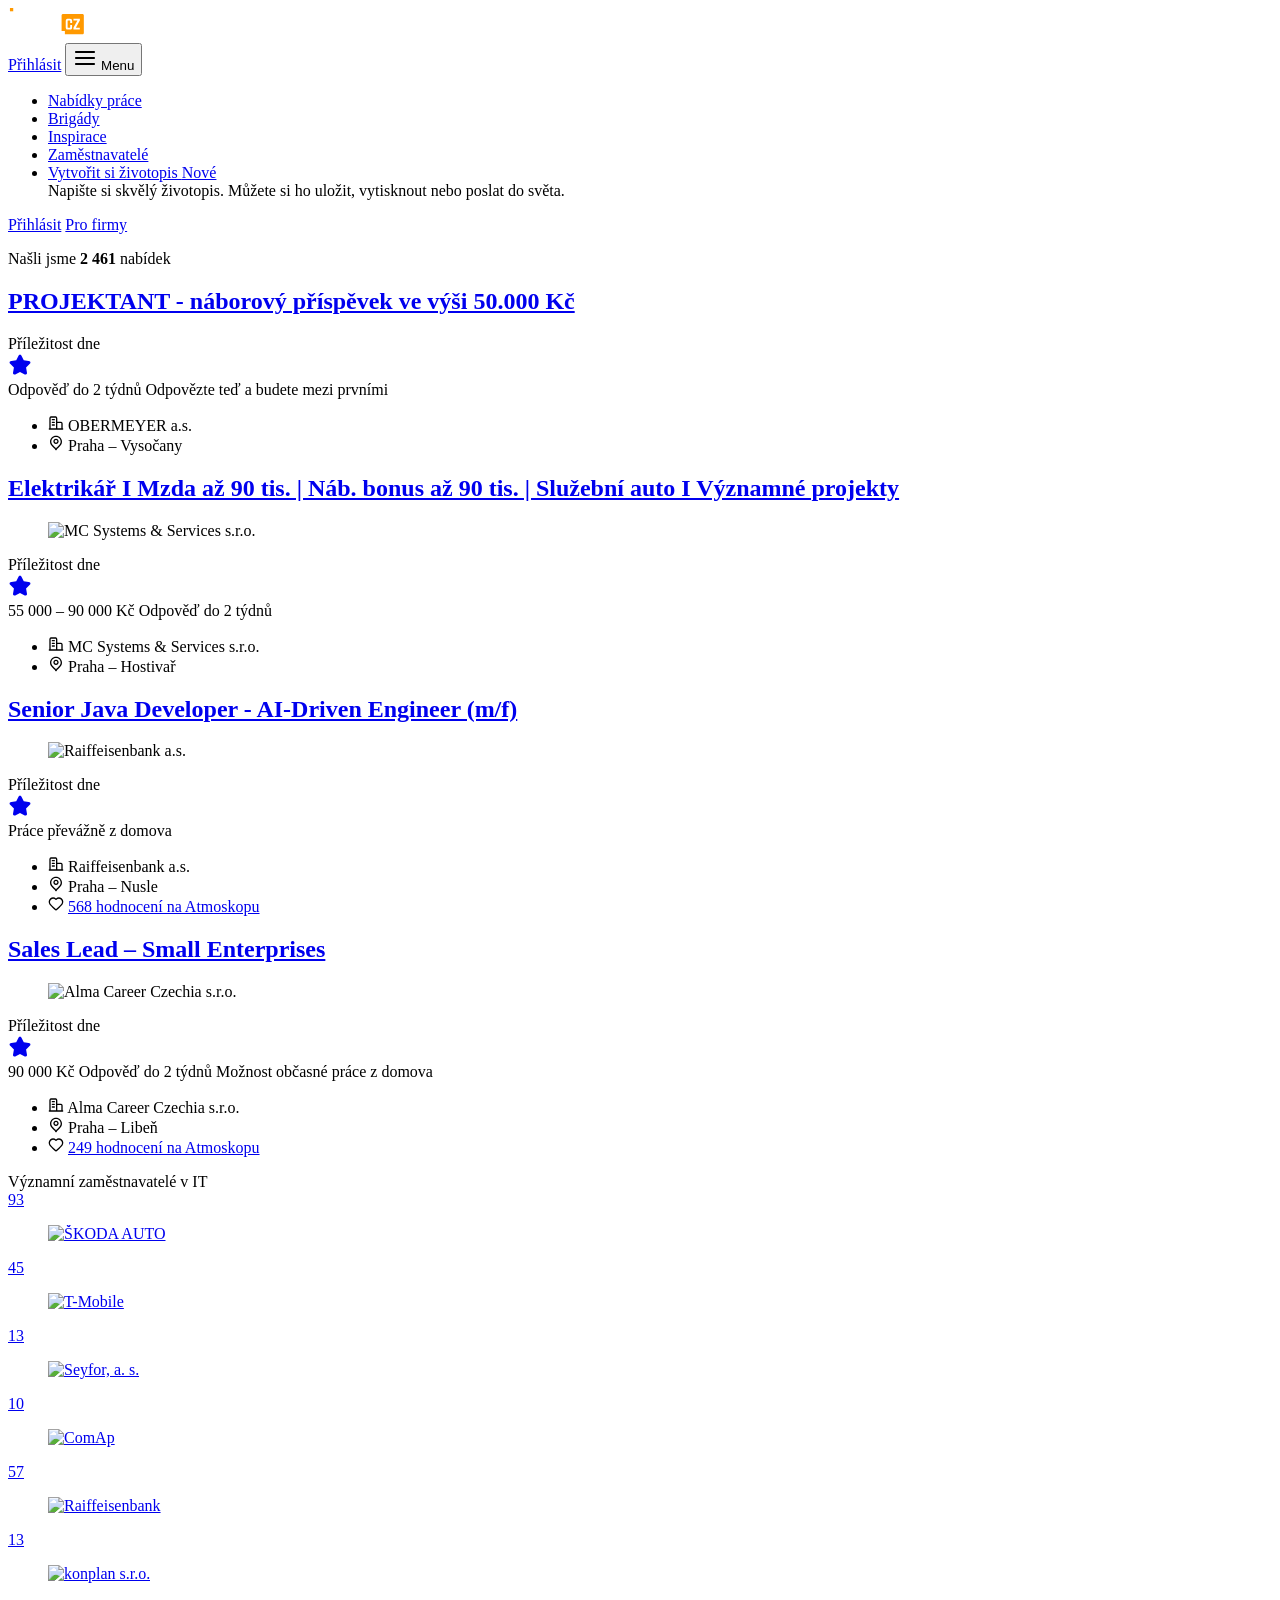
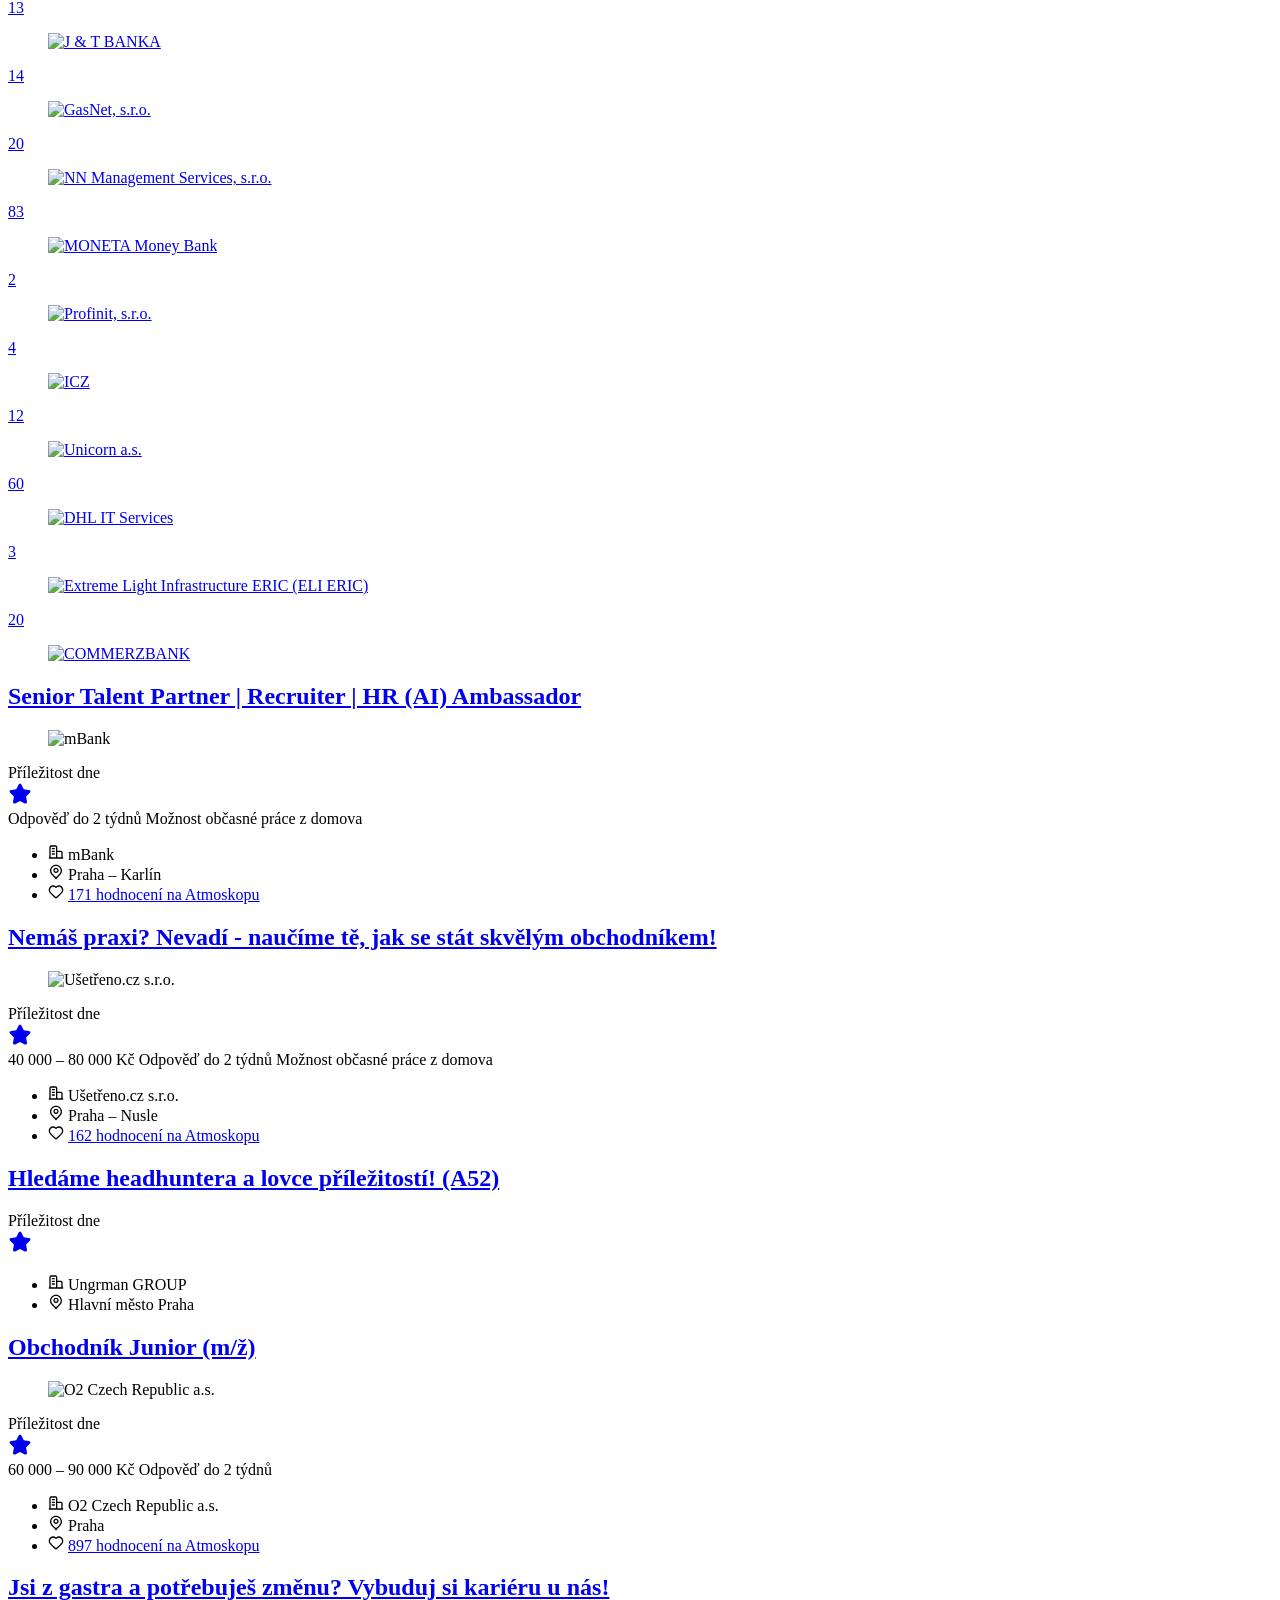
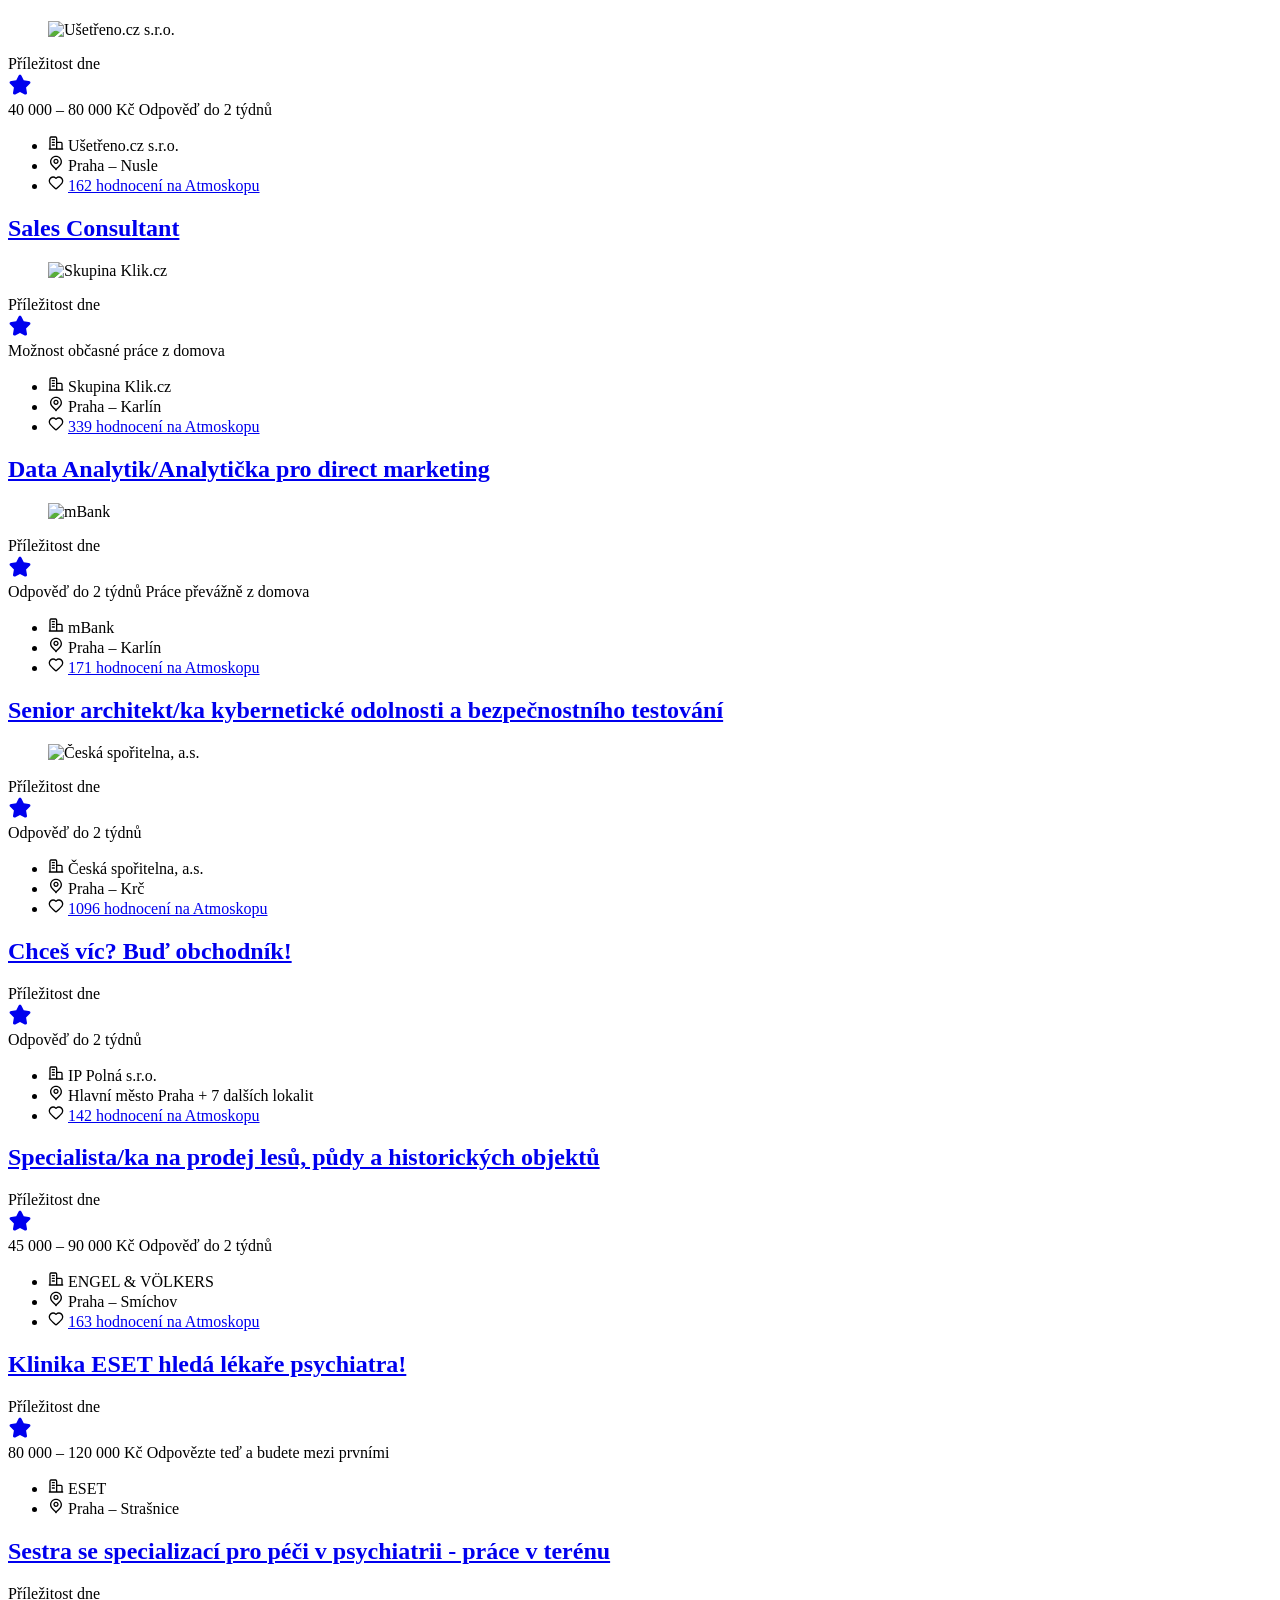
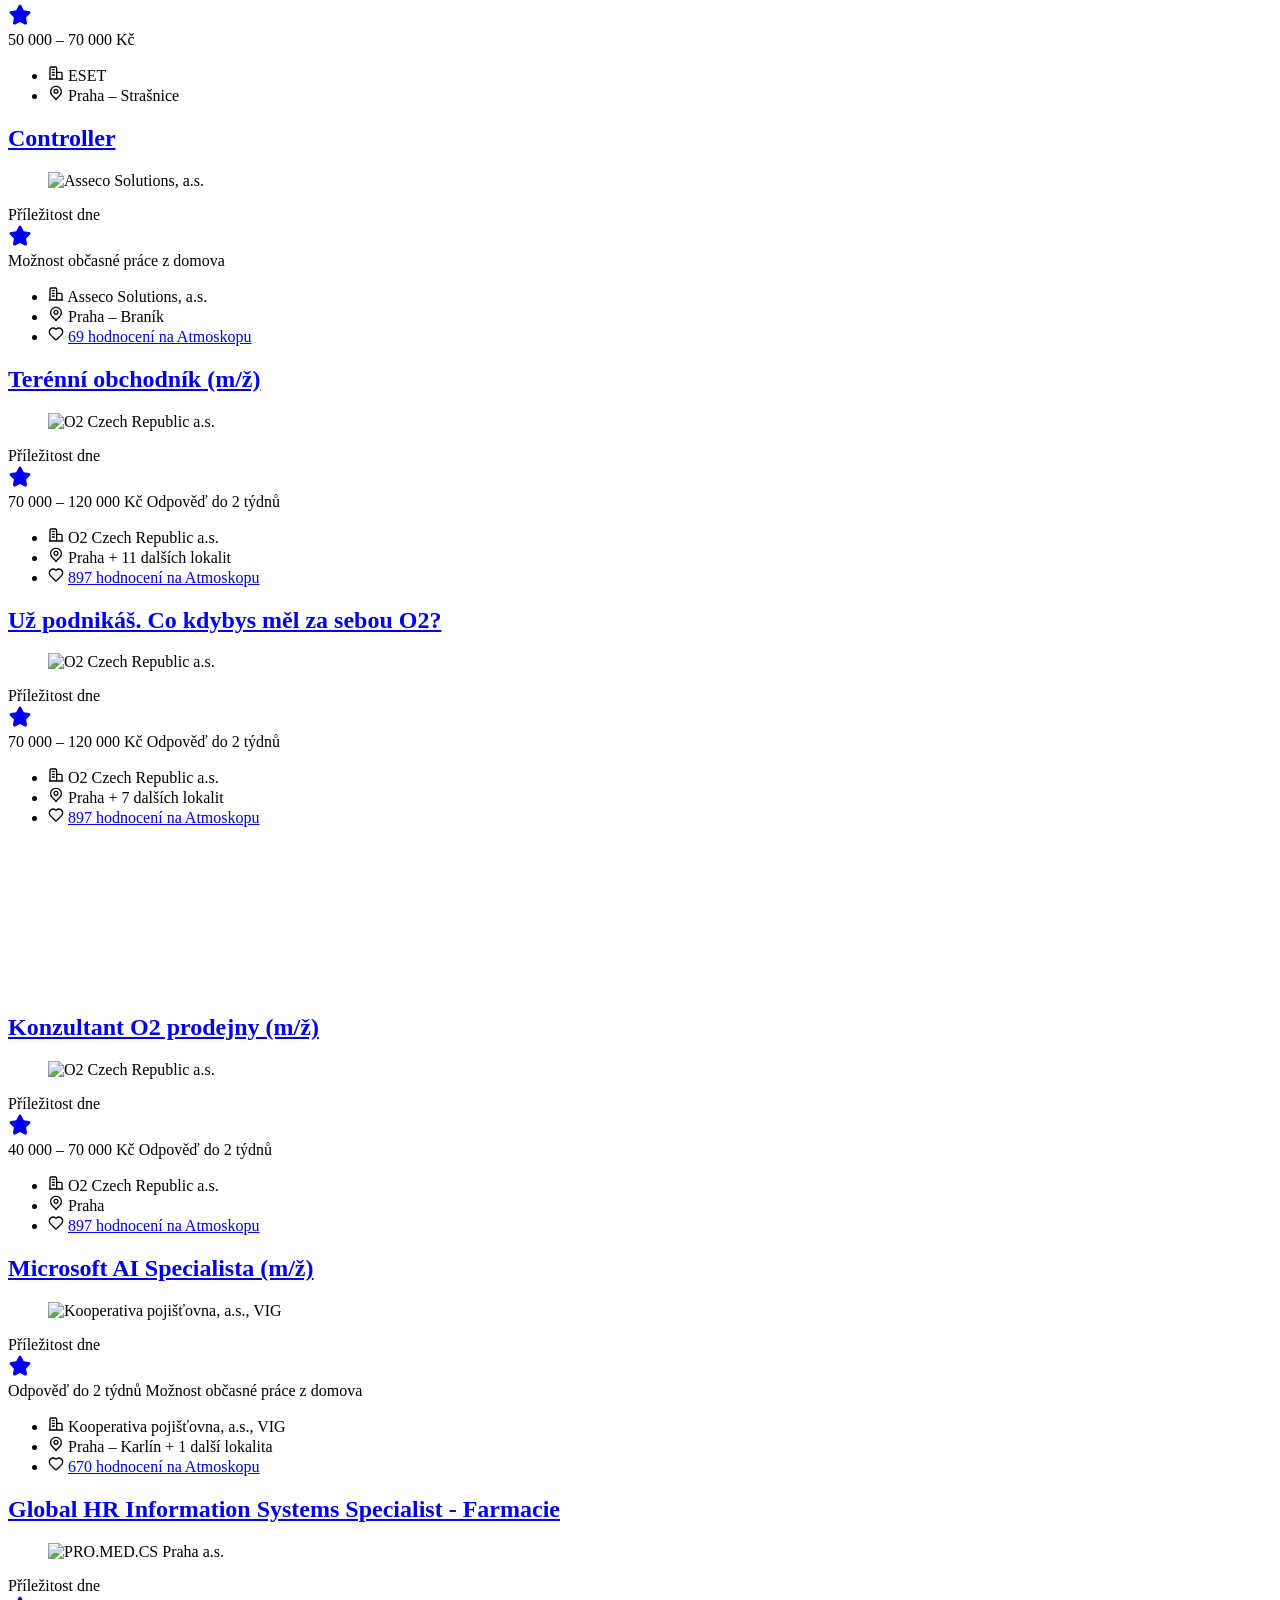
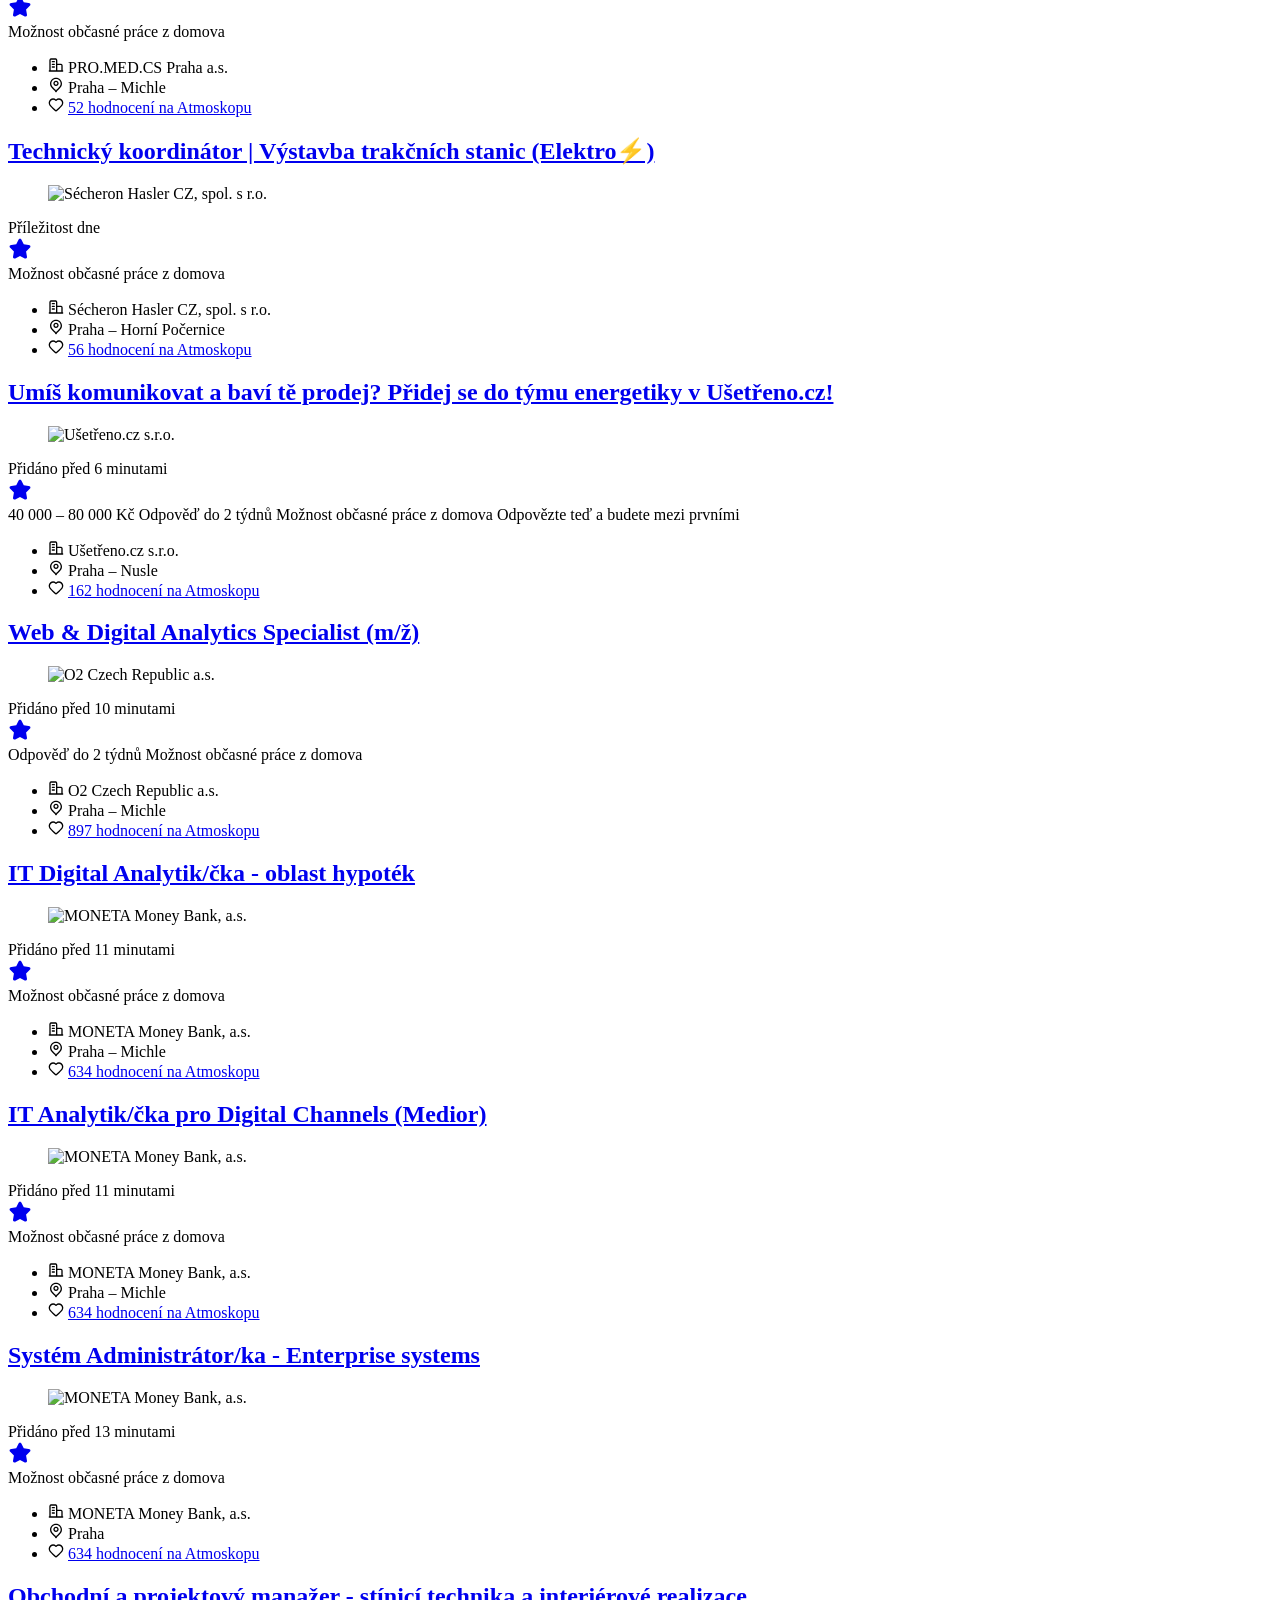
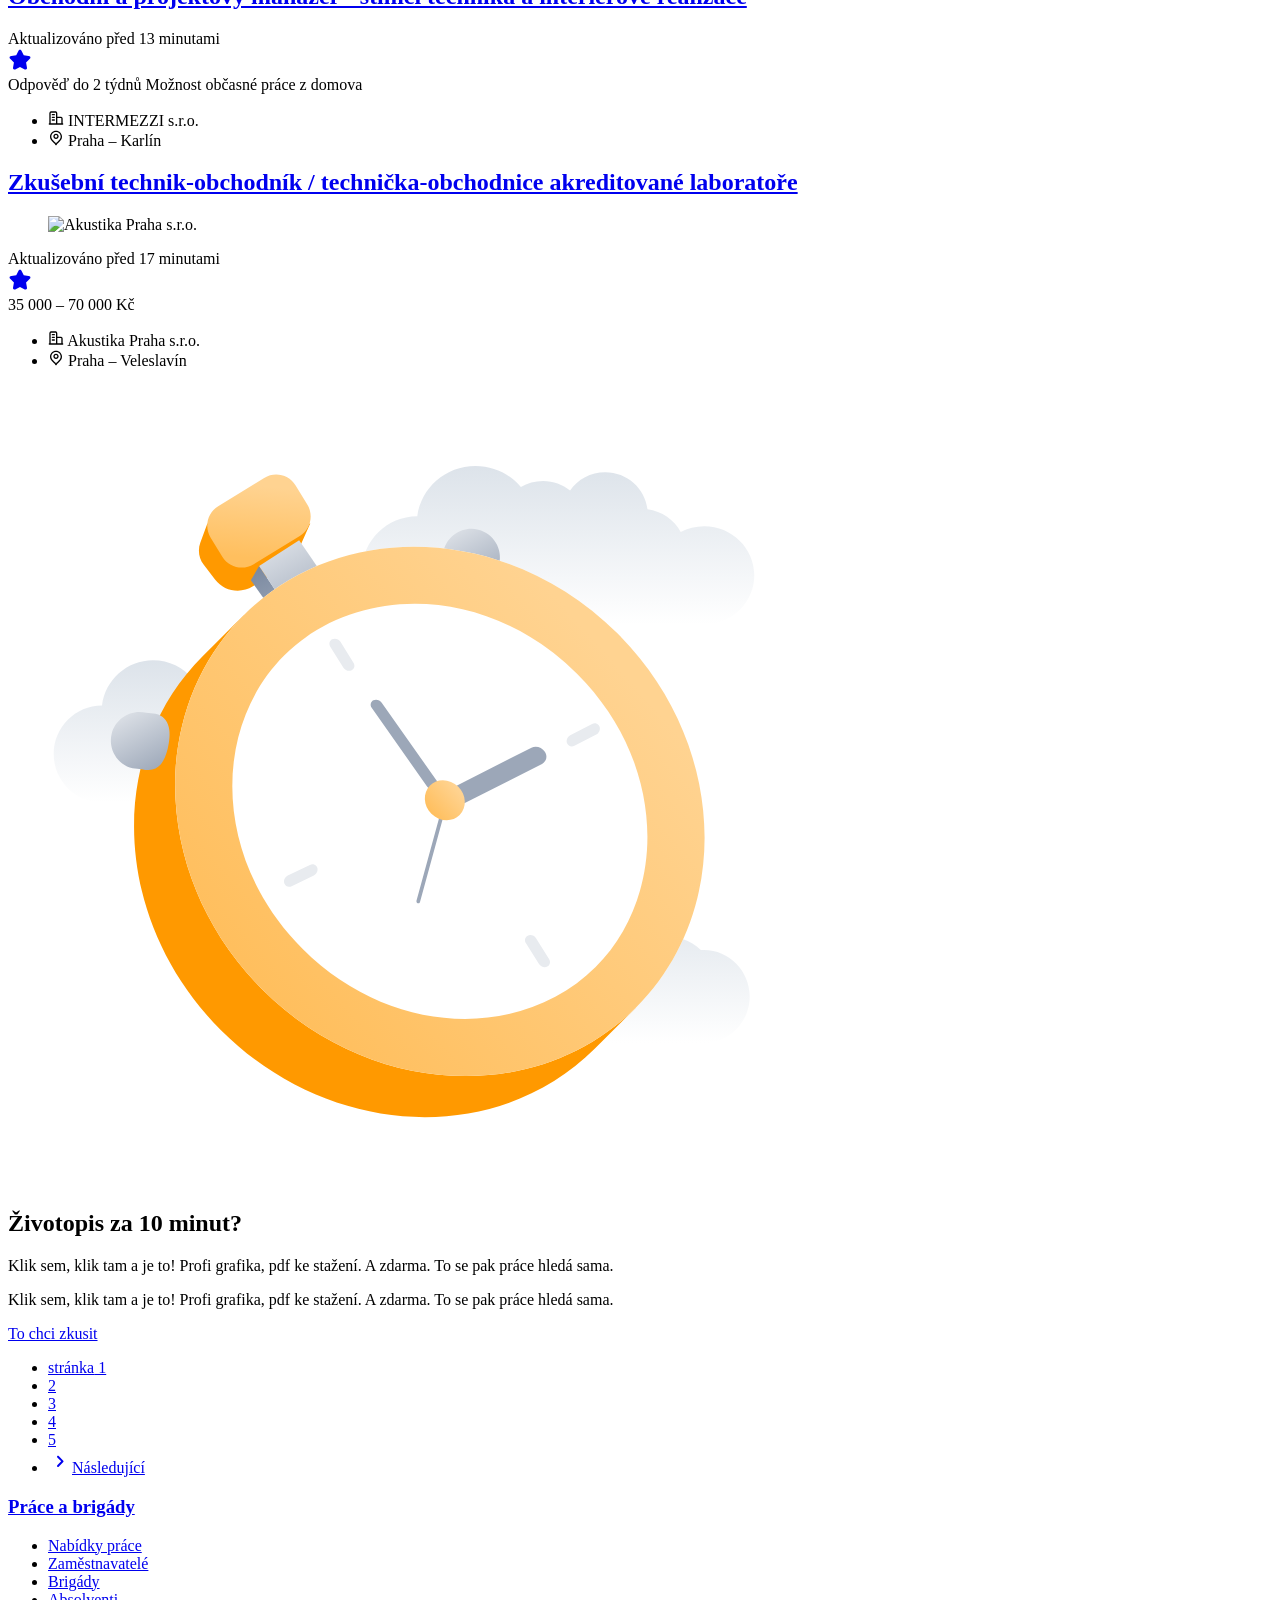
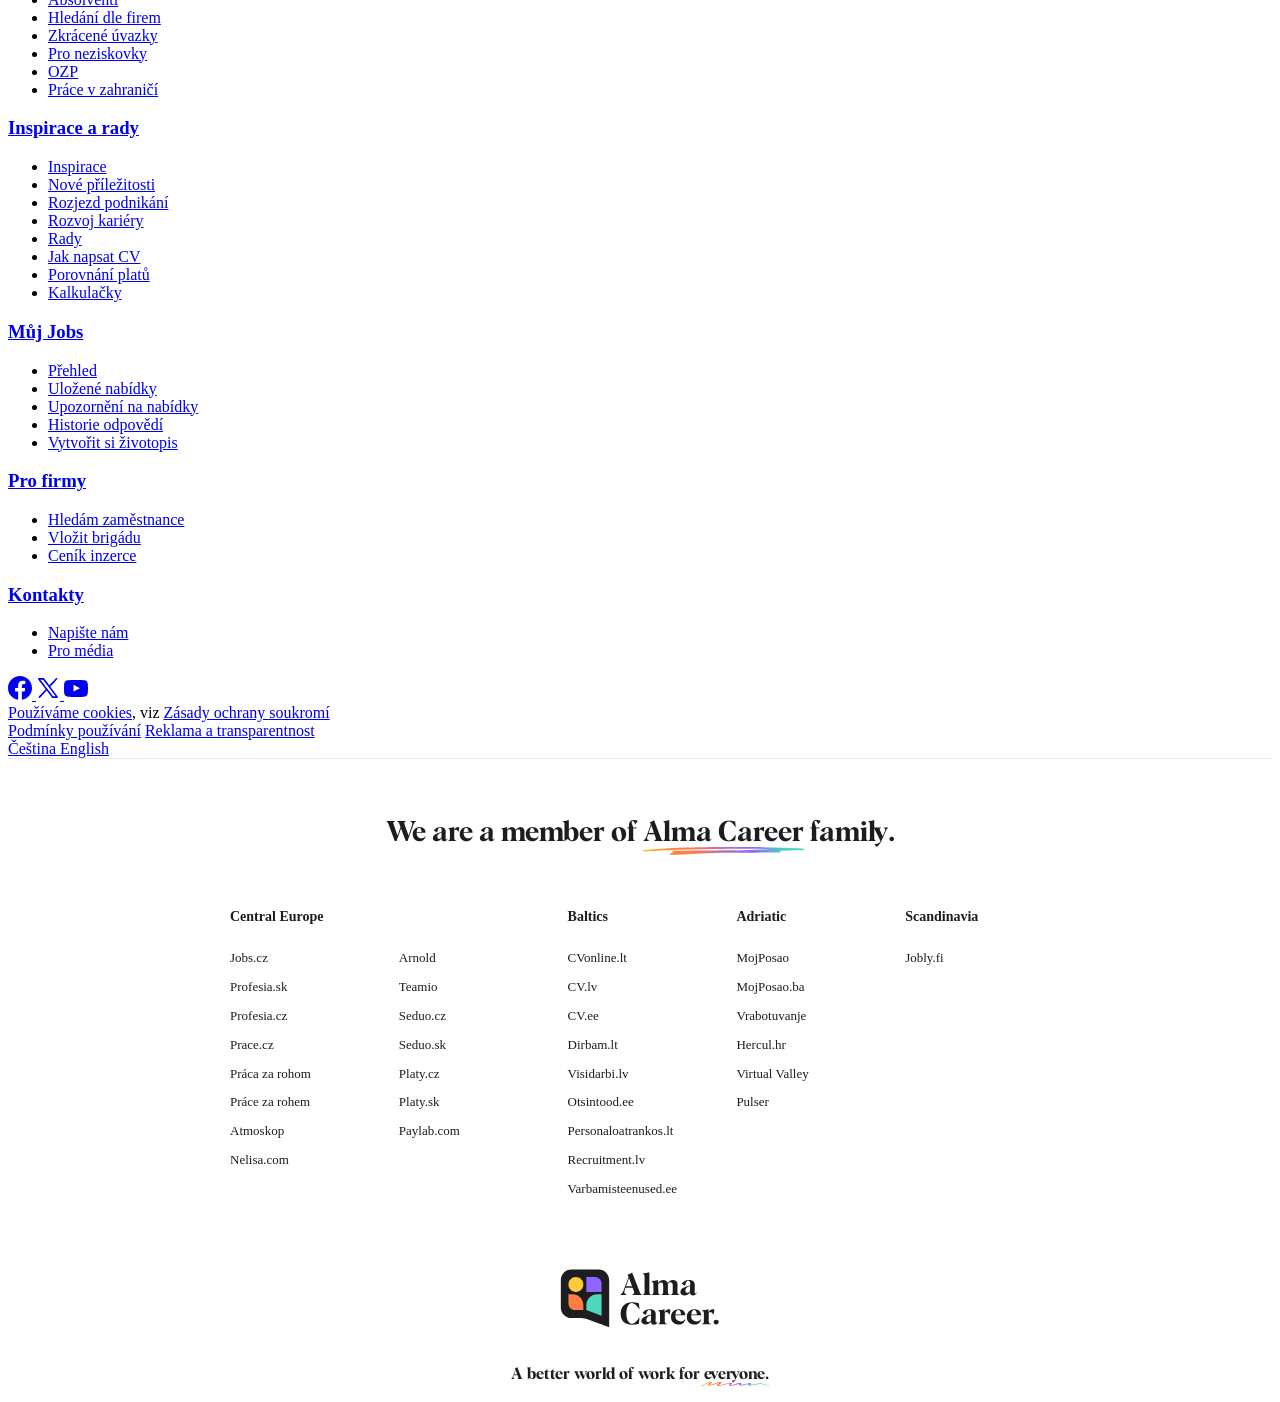
==== commit 10d35a2f: "Aktualizace nabídek 2026-09-25" ====
--- a/debug_html/jobscz.html
+++ b/debug_html/jobscz.html
@@ -231,7 +231,7 @@
 <article class="SearchResultCard">
 <header class="SearchResultCard__header">
 <h2 class="SearchResultCard__title" data-test-ad-title="PROJEKTANT - náborový příspěvek ve výši 50.000 Kč">
-<a class="link-primary SearchResultCard__titleLink" data-jobad-id="2001397923" data-jobad-index="0" data-jobad-recruitment-process-id="2001397923" data-jobad-rps="228" data-link="jd-detail" href="https://www.jobs.cz/rpd/2001397923/?searchId=a971ba10-f56d-4c2f-8393-340b0b58e741&amp;rps=228">                PROJEKTANT - náborový příspěvek ve výši 50.000 Kč
+<a class="link-primary SearchResultCard__titleLink" data-jobad-id="2001397923" data-jobad-index="0" data-jobad-recruitment-process-id="2001397923" data-jobad-rps="228" data-link="jd-detail" href="https://www.jobs.cz/rpd/2001397923/?searchId=f75622f5-a97d-41d0-b643-95412af7cb85&amp;rps=228">                PROJEKTANT - náborový příspěvek ve výši 50.000 Kč
             </a>
 </h2>
 <div class="SearchResultCard__status SearchResultCard__status--primary" data-test-ad-status="jobsTip">
@@ -268,7 +268,7 @@
 <article class="SearchResultCard">
 <header class="SearchResultCard__header">
 <h2 class="SearchResultCard__title" data-test-ad-title="Elektrikář I Mzda až 90 tis. | Náb. bonus až 90 tis. | Služební auto I Významné projekty">
-<a class="link-primary SearchResultCard__titleLink" data-jobad-id="2001419128" data-jobad-index="1" data-jobad-recruitment-process-id="2001419128" data-jobad-rps="228" data-link="jd-detail" href="https://www.jobs.cz/rpd/2001419128/?searchId=a971ba10-f56d-4c2f-8393-340b0b58e741&amp;rps=228">                Elektrikář I Mzda až 90 tis. | Náb. bonus až 90 tis. | Služební auto I Významné projekty
+<a class="link-primary SearchResultCard__titleLink" data-jobad-id="2001419128" data-jobad-index="1" data-jobad-recruitment-process-id="2001419128" data-jobad-rps="228" data-link="jd-detail" href="https://www.jobs.cz/rpd/2001419128/?searchId=f75622f5-a97d-41d0-b643-95412af7cb85&amp;rps=228">                Elektrikář I Mzda až 90 tis. | Náb. bonus až 90 tis. | Služební auto I Významné projekty
             </a>
 </h2>
 <div class="SearchResultCard__logo">
@@ -307,7 +307,7 @@
 <article class="SearchResultCard">
 <header class="SearchResultCard__header">
 <h2 class="SearchResultCard__title" data-test-ad-title="Senior Java Developer - AI-Driven Engineer (m/f)">
-<a class="link-primary SearchResultCard__titleLink" data-jobad-id="2001441404" data-jobad-index="2" data-jobad-recruitment-process-id="2001441404" data-jobad-rps="228" data-link="jd-detail" href="https://www.jobs.cz/rpd/2001441404/?searchId=a971ba10-f56d-4c2f-8393-340b0b58e741&amp;rps=228">                Senior Java Developer - AI-Driven Engineer (m/f)
+<a class="link-primary SearchResultCard__titleLink" data-jobad-id="2001441404" data-jobad-index="2" data-jobad-recruitment-process-id="2001441404" data-jobad-rps="228" data-link="jd-detail" href="https://www.jobs.cz/rpd/2001441404/?searchId=f75622f5-a97d-41d0-b643-95412af7cb85&amp;rps=228">                Senior Java Developer - AI-Driven Engineer (m/f)
             </a>
 </h2>
 <div class="SearchResultCard__logo">
@@ -349,7 +349,7 @@
 <article class="SearchResultCard">
 <header class="SearchResultCard__header">
 <h2 class="SearchResultCard__title" data-test-ad-title="Sales Lead – Small Enterprises">
-<a class="link-primary SearchResultCard__titleLink" data-jobad-id="2001378660" data-jobad-index="3" data-jobad-recruitment-process-id="2001378660" data-jobad-rps="228" data-link="jd-detail" href="https://www.jobs.cz/rpd/2001378660/?searchId=a971ba10-f56d-4c2f-8393-340b0b58e741&amp;rps=228">                Sales Lead – Small Enterprises
+<a class="link-primary SearchResultCard__titleLink" data-jobad-id="2001378660" data-jobad-index="3" data-jobad-recruitment-process-id="2001378660" data-jobad-rps="228" data-link="jd-detail" href="https://www.jobs.cz/rpd/2001378660/?searchId=f75622f5-a97d-41d0-b643-95412af7cb85&amp;rps=228">                Sales Lead – Small Enterprises
             </a>
 </h2>
 <div class="SearchResultCard__logo">
@@ -395,34 +395,34 @@
 <div class="typography-heading-small-text text-center mb-800" data-test="SearchElitesTitle">            Významní zaměstnavatelé v IT
     </div>
 <div class="Grid Grid--cols-2 Grid--tablet--cols-3 Grid--desktop--cols-5">
-<a class="EliteCard" data-elite-index="0" data-gtm-elite-company-domain="http://icz.jobs.cz/" data-gtm-elite-company-id="659817" data-gtm-elite-company-name="ICZ" data-gtm-elite-position="1" data-gtm-elite-position-type="elite-card-search" data-gtm-visibility-type="gtm-element-visibility-multi-elite" data-test-elite-id="647" href="//access.lmc.cz/redir.php?Evertical=0&amp;Eelita=647&amp;url=http%3A%2F%2Ficz.jobs.cz%2F%3Frps%3D31">
-<span class="Tag Tag--neutral Tag--small Tag--subtle">4</span>
-<figure class="CompanyLogo CompanyLogo--center CompanyLogo--medium">
-<img alt="ICZ" class="Image" loading="lazy" src="//presentation.lmc.cz/loga/lmc_hotjobs/images/491.gif"/>
-</figure>
-</a>
-<a class="EliteCard" data-elite-index="1" data-gtm-elite-company-domain="http://skoda-auto.jobs.cz" data-gtm-elite-company-id="47385" data-gtm-elite-company-name="ŠKODA AUTO" data-gtm-elite-position="2" data-gtm-elite-position-type="elite-card-search" data-gtm-visibility-type="gtm-element-visibility-multi-elite" data-test-elite-id="826" href="//access.lmc.cz/redir.php?Evertical=0&amp;Eelita=826&amp;url=http%3A%2F%2Fskoda-auto.jobs.cz%3Frps%3D31">
+<a class="EliteCard" data-elite-index="0" data-gtm-elite-company-domain="http://skoda-auto.jobs.cz" data-gtm-elite-company-id="47385" data-gtm-elite-company-name="ŠKODA AUTO" data-gtm-elite-position="1" data-gtm-elite-position-type="elite-card-search" data-gtm-visibility-type="gtm-element-visibility-multi-elite" data-test-elite-id="826" href="//access.lmc.cz/redir.php?Evertical=0&amp;Eelita=826&amp;url=http%3A%2F%2Fskoda-auto.jobs.cz%3Frps%3D31">
 <span class="Tag Tag--neutral Tag--small Tag--subtle">93</span>
 <figure class="CompanyLogo CompanyLogo--center CompanyLogo--medium">
 <img alt="ŠKODA AUTO" class="Image" loading="lazy" src="//presentation.lmc.cz/loga/skodaauto/elita/logo.gif"/>
 </figure>
 </a>
-<a class="EliteCard" data-elite-index="2" data-gtm-elite-company-domain="http://rb.jobs.cz/" data-gtm-elite-company-id="224503" data-gtm-elite-company-name="Raiffeisenbank" data-gtm-elite-position="3" data-gtm-elite-position-type="elite-card-search" data-gtm-visibility-type="gtm-element-visibility-multi-elite" data-test-elite-id="1293" href="//access.lmc.cz/redir.php?Evertical=0&amp;Eelita=1293&amp;url=http%3A%2F%2Frb.jobs.cz%2F%3Frps%3D31">
+<a class="EliteCard" data-elite-index="1" data-gtm-elite-company-domain="http://t-mobile.jobs.cz/" data-gtm-elite-company-id="4917" data-gtm-elite-company-name="T-Mobile" data-gtm-elite-position="2" data-gtm-elite-position-type="elite-card-search" data-gtm-visibility-type="gtm-element-visibility-multi-elite" data-test-elite-id="1076" href="//access.lmc.cz/redir.php?Evertical=0&amp;Eelita=1076&amp;url=http%3A%2F%2Ft-mobile.jobs.cz%2F%3Frps%3D31">
+<span class="Tag Tag--neutral Tag--small Tag--subtle">45</span>
+<figure class="CompanyLogo CompanyLogo--center CompanyLogo--medium">
+<img alt="T-Mobile" class="Image" loading="lazy" src="//presentation.lmc.cz/loga/tmobile/elita/logo.gif"/>
+</figure>
+</a>
+<a class="EliteCard" data-elite-index="2" data-gtm-elite-company-domain="https://www.jobs.cz/fp/seyfor-a-s-5591518/prace/" data-gtm-elite-company-id="5591518" data-gtm-elite-company-name="Seyfor, a. s." data-gtm-elite-position="3" data-gtm-elite-position-type="elite-card-search" data-gtm-visibility-type="gtm-element-visibility-multi-elite" data-test-elite-id="1615" href="//access.lmc.cz/redir.php?Evertical=0&amp;Eelita=1615&amp;url=https%3A%2F%2Fwww.jobs.cz%2Ffp%2Fseyfor-a-s-5591518%2Fprace%2F%3Frps%3D31">
+<span class="Tag Tag--neutral Tag--small Tag--subtle">13</span>
+<figure class="CompanyLogo CompanyLogo--center CompanyLogo--medium">
+<img alt="Seyfor, a. s." class="Image" loading="lazy" src="https://presentation.lmc.cz/loga/csw/elita/logo.gif"/>
+</figure>
+</a>
+<a class="EliteCard" data-elite-index="3" data-gtm-elite-company-domain="http://comap-control.jobs.cz/" data-gtm-elite-company-id="8997265" data-gtm-elite-company-name="ComAp" data-gtm-elite-position="4" data-gtm-elite-position-type="elite-card-search" data-gtm-visibility-type="gtm-element-visibility-multi-elite" data-test-elite-id="1079" href="//access.lmc.cz/redir.php?Evertical=0&amp;Eelita=1079&amp;url=http%3A%2F%2Fcomap-control.jobs.cz%2F%3Frps%3D31">
+<span class="Tag Tag--neutral Tag--small Tag--subtle">10</span>
+<figure class="CompanyLogo CompanyLogo--center CompanyLogo--medium">
+<img alt="ComAp" class="Image" loading="lazy" src="//presentation.lmc.cz/loga/comap/elita/logo.gif"/>
+</figure>
+</a>
+<a class="EliteCard" data-elite-index="4" data-gtm-elite-company-domain="http://rb.jobs.cz/" data-gtm-elite-company-id="224503" data-gtm-elite-company-name="Raiffeisenbank" data-gtm-elite-position="5" data-gtm-elite-position-type="elite-card-search" data-gtm-visibility-type="gtm-element-visibility-multi-elite" data-test-elite-id="1293" href="//access.lmc.cz/redir.php?Evertical=0&amp;Eelita=1293&amp;url=http%3A%2F%2Frb.jobs.cz%2F%3Frps%3D31">
 <span class="Tag Tag--neutral Tag--small Tag--subtle">57</span>
 <figure class="CompanyLogo CompanyLogo--center CompanyLogo--medium">
 <img alt="Raiffeisenbank" class="Image" loading="lazy" src="//presentation.lmc.cz/loga/rb/elita/logo.gif"/>
-</figure>
-</a>
-<a class="EliteCard" data-elite-index="3" data-gtm-elite-company-domain="https://www.jobs.cz/fp/unicorn-1703024058/prace/" data-gtm-elite-company-id="1703024058" data-gtm-elite-company-name="Unicorn a.s." data-gtm-elite-position="4" data-gtm-elite-position-type="elite-card-search" data-gtm-visibility-type="gtm-element-visibility-multi-elite" data-test-elite-id="1055" href="//access.lmc.cz/redir.php?Evertical=0&amp;Eelita=1055&amp;url=https%3A%2F%2Fwww.jobs.cz%2Ffp%2Funicorn-1703024058%2Fprace%2F%3Frps%3D31">
-<span class="Tag Tag--neutral Tag--small Tag--subtle">12</span>
-<figure class="CompanyLogo CompanyLogo--center CompanyLogo--medium">
-<img alt="Unicorn a.s." class="Image" loading="lazy" src="//presentation.lmc.cz/loga/unicornas/elita/logo.gif"/>
-</figure>
-</a>
-<a class="EliteCard" data-elite-index="4" data-gtm-elite-company-domain="https://www.jobs.cz/fp/seyfor-a-s-5591518/prace/" data-gtm-elite-company-id="5591518" data-gtm-elite-company-name="Seyfor, a. s." data-gtm-elite-position="5" data-gtm-elite-position-type="elite-card-search" data-gtm-visibility-type="gtm-element-visibility-multi-elite" data-test-elite-id="1615" href="//access.lmc.cz/redir.php?Evertical=0&amp;Eelita=1615&amp;url=https%3A%2F%2Fwww.jobs.cz%2Ffp%2Fseyfor-a-s-5591518%2Fprace%2F%3Frps%3D31">
-<span class="Tag Tag--neutral Tag--small Tag--subtle">13</span>
-<figure class="CompanyLogo CompanyLogo--center CompanyLogo--medium">
-<img alt="Seyfor, a. s." class="Image" loading="lazy" src="https://presentation.lmc.cz/loga/csw/elita/logo.gif"/>
 </figure>
 </a>
 <a class="EliteCard" data-elite-index="5" data-gtm-elite-company-domain="http://konplan.jobs.cz/" data-gtm-elite-company-id="69063249" data-gtm-elite-company-name="konplan s.r.o." data-gtm-elite-position="6" data-gtm-elite-position-type="elite-card-search" data-gtm-visibility-type="gtm-element-visibility-multi-elite" data-test-elite-id="1033" href="//access.lmc.cz/redir.php?Evertical=0&amp;Eelita=1033&amp;url=http%3A%2F%2Fkonplan.jobs.cz%2F%3Frps%3D31">
@@ -431,52 +431,52 @@
 <img alt="konplan s.r.o." class="Image" loading="lazy" src="https://site-media.jobs.cz/logo/konplan/trunk/elita/logo.gif"/>
 </figure>
 </a>
-<a class="EliteCard" data-elite-index="6" data-gtm-elite-company-domain="https://dhl.jobs.cz/volna-mista/?prefid_location_hier=&amp;customcateg%5B%5D=&amp;customcateg%5B%5D=it&amp;submit=Zobrazit+pozice" data-gtm-elite-company-id="23898" data-gtm-elite-company-name="DHL IT Services" data-gtm-elite-position="7" data-gtm-elite-position-type="elite-card-search" data-gtm-visibility-type="gtm-element-visibility-multi-elite" data-test-elite-id="263" href="//access.lmc.cz/redir.php?Evertical=0&amp;Eelita=263&amp;url=https%3A%2F%2Fdhl.jobs.cz%2Fvolna-mista%2F%3Fprefid_location_hier%3D%26customcateg%255B%255D%3D%26customcateg%255B%255D%3Dit%26submit%3DZobrazit%2Bpozice%26rps%3D31">
+<a class="EliteCard" data-elite-index="6" data-gtm-elite-company-domain="http://jtkariera.jobs.cz" data-gtm-elite-company-id="98855" data-gtm-elite-company-name="J &amp; T BANKA" data-gtm-elite-position="7" data-gtm-elite-position-type="elite-card-search" data-gtm-visibility-type="gtm-element-visibility-multi-elite" data-test-elite-id="320" href="//access.lmc.cz/redir.php?Evertical=0&amp;Eelita=320&amp;url=http%3A%2F%2Fjtkariera.jobs.cz%3Frps%3D31">
+<span class="Tag Tag--neutral Tag--small Tag--subtle">13</span>
+<figure class="CompanyLogo CompanyLogo--center CompanyLogo--medium">
+<img alt="J &amp; T BANKA" class="Image" loading="lazy" src="https://presentation.lmc.cz/loga/jtbanka/elita/logo.gif"/>
+</figure>
+</a>
+<a class="EliteCard" data-elite-index="7" data-gtm-elite-company-domain="https://gasnet.jobs.cz/volna-mista/" data-gtm-elite-company-id="437832" data-gtm-elite-company-name="GasNet, s.r.o." data-gtm-elite-position="8" data-gtm-elite-position-type="elite-card-search" data-gtm-visibility-type="gtm-element-visibility-multi-elite" data-test-elite-id="1307" href="//access.lmc.cz/redir.php?Evertical=0&amp;Eelita=1307&amp;url=https%3A%2F%2Fgasnet.jobs.cz%2Fvolna-mista%2F%3Frps%3D31">
+<span class="Tag Tag--neutral Tag--small Tag--subtle">14</span>
+<figure class="CompanyLogo CompanyLogo--center CompanyLogo--medium">
+<img alt="GasNet, s.r.o." class="Image" loading="lazy" src="//presentation.lmc.cz/loga/gasnet/elita/logo.gif"/>
+</figure>
+</a>
+<a class="EliteCard" data-elite-index="8" data-gtm-elite-company-domain="https://nnpojistovna.jobs.cz/" data-gtm-elite-company-id="6158" data-gtm-elite-company-name="NN Management Services, s.r.o." data-gtm-elite-position="9" data-gtm-elite-position-type="elite-card-search" data-gtm-visibility-type="gtm-element-visibility-multi-elite" data-test-elite-id="1813" href="//access.lmc.cz/redir.php?Evertical=0&amp;Eelita=1813&amp;url=https%3A%2F%2Fnnpojistovna.jobs.cz%2F%3Frps%3D31">
+<span class="Tag Tag--neutral Tag--small Tag--subtle">20</span>
+<figure class="CompanyLogo CompanyLogo--center CompanyLogo--medium">
+<img alt="NN Management Services, s.r.o." class="Image" loading="lazy" src="https://presentation.lmc.cz/loga/ingcr/elita/logo.gif"/>
+</figure>
+</a>
+<a class="EliteCard" data-elite-index="9" data-gtm-elite-company-domain="http://moneta.jobs.cz" data-gtm-elite-company-id="4686753" data-gtm-elite-company-name="MONETA Money Bank" data-gtm-elite-position="10" data-gtm-elite-position-type="elite-card-search" data-gtm-visibility-type="gtm-element-visibility-multi-elite" data-test-elite-id="1142" href="//access.lmc.cz/redir.php?Evertical=0&amp;Eelita=1142&amp;url=http%3A%2F%2Fmoneta.jobs.cz%3Frps%3D31">
+<span class="Tag Tag--neutral Tag--small Tag--subtle">83</span>
+<figure class="CompanyLogo CompanyLogo--center CompanyLogo--medium">
+<img alt="MONETA Money Bank" class="Image" loading="lazy" src="//presentation.lmc.cz/loga/gemoney/elita/logo.gif"/>
+</figure>
+</a>
+<a class="EliteCard" data-elite-index="10" data-gtm-elite-company-domain="https://www.jobs.cz/fp/profinit-eu-s-r-o-214226/" data-gtm-elite-company-id="214226" data-gtm-elite-company-name="Profinit, s.r.o." data-gtm-elite-position="11" data-gtm-elite-position-type="elite-card-search" data-gtm-visibility-type="gtm-element-visibility-multi-elite" data-test-elite-id="914" href="//access.lmc.cz/redir.php?Evertical=0&amp;Eelita=914&amp;url=https%3A%2F%2Fwww.jobs.cz%2Ffp%2Fprofinit-eu-s-r-o-214226%2F%3Frps%3D31">
+<span class="Tag Tag--neutral Tag--small Tag--subtle">2</span>
+<figure class="CompanyLogo CompanyLogo--center CompanyLogo--medium">
+<img alt="Profinit, s.r.o." class="Image" loading="lazy" src="//presentation.lmc.cz/loga/profinit/elita/logo.gif"/>
+</figure>
+</a>
+<a class="EliteCard" data-elite-index="11" data-gtm-elite-company-domain="http://icz.jobs.cz/" data-gtm-elite-company-id="659817" data-gtm-elite-company-name="ICZ" data-gtm-elite-position="12" data-gtm-elite-position-type="elite-card-search" data-gtm-visibility-type="gtm-element-visibility-multi-elite" data-test-elite-id="647" href="//access.lmc.cz/redir.php?Evertical=0&amp;Eelita=647&amp;url=http%3A%2F%2Ficz.jobs.cz%2F%3Frps%3D31">
+<span class="Tag Tag--neutral Tag--small Tag--subtle">4</span>
+<figure class="CompanyLogo CompanyLogo--center CompanyLogo--medium">
+<img alt="ICZ" class="Image" loading="lazy" src="//presentation.lmc.cz/loga/lmc_hotjobs/images/491.gif"/>
+</figure>
+</a>
+<a class="EliteCard" data-elite-index="12" data-gtm-elite-company-domain="https://www.jobs.cz/fp/unicorn-1703024058/prace/" data-gtm-elite-company-id="1703024058" data-gtm-elite-company-name="Unicorn a.s." data-gtm-elite-position="13" data-gtm-elite-position-type="elite-card-search" data-gtm-visibility-type="gtm-element-visibility-multi-elite" data-test-elite-id="1055" href="//access.lmc.cz/redir.php?Evertical=0&amp;Eelita=1055&amp;url=https%3A%2F%2Fwww.jobs.cz%2Ffp%2Funicorn-1703024058%2Fprace%2F%3Frps%3D31">
+<span class="Tag Tag--neutral Tag--small Tag--subtle">12</span>
+<figure class="CompanyLogo CompanyLogo--center CompanyLogo--medium">
+<img alt="Unicorn a.s." class="Image" loading="lazy" src="//presentation.lmc.cz/loga/unicornas/elita/logo.gif"/>
+</figure>
+</a>
+<a class="EliteCard" data-elite-index="13" data-gtm-elite-company-domain="https://dhl.jobs.cz/volna-mista/?prefid_location_hier=&amp;customcateg%5B%5D=&amp;customcateg%5B%5D=it&amp;submit=Zobrazit+pozice" data-gtm-elite-company-id="23898" data-gtm-elite-company-name="DHL IT Services" data-gtm-elite-position="14" data-gtm-elite-position-type="elite-card-search" data-gtm-visibility-type="gtm-element-visibility-multi-elite" data-test-elite-id="263" href="//access.lmc.cz/redir.php?Evertical=0&amp;Eelita=263&amp;url=https%3A%2F%2Fdhl.jobs.cz%2Fvolna-mista%2F%3Fprefid_location_hier%3D%26customcateg%255B%255D%3D%26customcateg%255B%255D%3Dit%26submit%3DZobrazit%2Bpozice%26rps%3D31">
 <span class="Tag Tag--neutral Tag--small Tag--subtle">60</span>
 <figure class="CompanyLogo CompanyLogo--center CompanyLogo--medium">
 <img alt="DHL IT Services" class="Image" loading="lazy" src="//presentation.lmc.cz/loga/dhl/elita/logo.gif"/>
-</figure>
-</a>
-<a class="EliteCard" data-elite-index="7" data-gtm-elite-company-domain="http://t-mobile.jobs.cz/" data-gtm-elite-company-id="4917" data-gtm-elite-company-name="T-Mobile" data-gtm-elite-position="8" data-gtm-elite-position-type="elite-card-search" data-gtm-visibility-type="gtm-element-visibility-multi-elite" data-test-elite-id="1076" href="//access.lmc.cz/redir.php?Evertical=0&amp;Eelita=1076&amp;url=http%3A%2F%2Ft-mobile.jobs.cz%2F%3Frps%3D31">
-<span class="Tag Tag--neutral Tag--small Tag--subtle">45</span>
-<figure class="CompanyLogo CompanyLogo--center CompanyLogo--medium">
-<img alt="T-Mobile" class="Image" loading="lazy" src="//presentation.lmc.cz/loga/tmobile/elita/logo.gif"/>
-</figure>
-</a>
-<a class="EliteCard" data-elite-index="8" data-gtm-elite-company-domain="http://jtkariera.jobs.cz" data-gtm-elite-company-id="98855" data-gtm-elite-company-name="J &amp; T BANKA" data-gtm-elite-position="9" data-gtm-elite-position-type="elite-card-search" data-gtm-visibility-type="gtm-element-visibility-multi-elite" data-test-elite-id="320" href="//access.lmc.cz/redir.php?Evertical=0&amp;Eelita=320&amp;url=http%3A%2F%2Fjtkariera.jobs.cz%3Frps%3D31">
-<span class="Tag Tag--neutral Tag--small Tag--subtle">13</span>
-<figure class="CompanyLogo CompanyLogo--center CompanyLogo--medium">
-<img alt="J &amp; T BANKA" class="Image" loading="lazy" src="https://presentation.lmc.cz/loga/jtbanka/elita/logo.gif"/>
-</figure>
-</a>
-<a class="EliteCard" data-elite-index="9" data-gtm-elite-company-domain="https://commerzbank.jobs.cz/" data-gtm-elite-company-id="67178" data-gtm-elite-company-name="COMMERZBANK" data-gtm-elite-position="10" data-gtm-elite-position-type="elite-card-search" data-gtm-visibility-type="gtm-element-visibility-multi-elite" data-test-elite-id="529" href="//access.lmc.cz/redir.php?Evertical=0&amp;Eelita=529&amp;url=https%3A%2F%2Fcommerzbank.jobs.cz%2F%3Frps%3D31">
-<span class="Tag Tag--neutral Tag--small Tag--subtle">20</span>
-<figure class="CompanyLogo CompanyLogo--center CompanyLogo--medium">
-<img alt="COMMERZBANK" class="Image" loading="lazy" src="//presentation.lmc.cz/loga/commerzbank/elita/logo.gif"/>
-</figure>
-</a>
-<a class="EliteCard" data-elite-index="10" data-gtm-elite-company-domain="http://moneta.jobs.cz" data-gtm-elite-company-id="4686753" data-gtm-elite-company-name="MONETA Money Bank" data-gtm-elite-position="11" data-gtm-elite-position-type="elite-card-search" data-gtm-visibility-type="gtm-element-visibility-multi-elite" data-test-elite-id="1142" href="//access.lmc.cz/redir.php?Evertical=0&amp;Eelita=1142&amp;url=http%3A%2F%2Fmoneta.jobs.cz%3Frps%3D31">
-<span class="Tag Tag--neutral Tag--small Tag--subtle">83</span>
-<figure class="CompanyLogo CompanyLogo--center CompanyLogo--medium">
-<img alt="MONETA Money Bank" class="Image" loading="lazy" src="//presentation.lmc.cz/loga/gemoney/elita/logo.gif"/>
-</figure>
-</a>
-<a class="EliteCard" data-elite-index="11" data-gtm-elite-company-domain="https://www.jobs.cz/fp/profinit-eu-s-r-o-214226/" data-gtm-elite-company-id="214226" data-gtm-elite-company-name="Profinit, s.r.o." data-gtm-elite-position="12" data-gtm-elite-position-type="elite-card-search" data-gtm-visibility-type="gtm-element-visibility-multi-elite" data-test-elite-id="914" href="//access.lmc.cz/redir.php?Evertical=0&amp;Eelita=914&amp;url=https%3A%2F%2Fwww.jobs.cz%2Ffp%2Fprofinit-eu-s-r-o-214226%2F%3Frps%3D31">
-<span class="Tag Tag--neutral Tag--small Tag--subtle">2</span>
-<figure class="CompanyLogo CompanyLogo--center CompanyLogo--medium">
-<img alt="Profinit, s.r.o." class="Image" loading="lazy" src="//presentation.lmc.cz/loga/profinit/elita/logo.gif"/>
-</figure>
-</a>
-<a class="EliteCard" data-elite-index="12" data-gtm-elite-company-domain="https://nnpojistovna.jobs.cz/" data-gtm-elite-company-id="6158" data-gtm-elite-company-name="NN Management Services, s.r.o." data-gtm-elite-position="13" data-gtm-elite-position-type="elite-card-search" data-gtm-visibility-type="gtm-element-visibility-multi-elite" data-test-elite-id="1813" href="//access.lmc.cz/redir.php?Evertical=0&amp;Eelita=1813&amp;url=https%3A%2F%2Fnnpojistovna.jobs.cz%2F%3Frps%3D31">
-<span class="Tag Tag--neutral Tag--small Tag--subtle">20</span>
-<figure class="CompanyLogo CompanyLogo--center CompanyLogo--medium">
-<img alt="NN Management Services, s.r.o." class="Image" loading="lazy" src="https://presentation.lmc.cz/loga/ingcr/elita/logo.gif"/>
-</figure>
-</a>
-<a class="EliteCard" data-elite-index="13" data-gtm-elite-company-domain="http://comap-control.jobs.cz/" data-gtm-elite-company-id="8997265" data-gtm-elite-company-name="ComAp" data-gtm-elite-position="14" data-gtm-elite-position-type="elite-card-search" data-gtm-visibility-type="gtm-element-visibility-multi-elite" data-test-elite-id="1079" href="//access.lmc.cz/redir.php?Evertical=0&amp;Eelita=1079&amp;url=http%3A%2F%2Fcomap-control.jobs.cz%2F%3Frps%3D31">
-<span class="Tag Tag--neutral Tag--small Tag--subtle">10</span>
-<figure class="CompanyLogo CompanyLogo--center CompanyLogo--medium">
-<img alt="ComAp" class="Image" loading="lazy" src="//presentation.lmc.cz/loga/comap/elita/logo.gif"/>
 </figure>
 </a>
 <a class="EliteCard" data-elite-index="14" data-gtm-elite-company-domain="https://www.jobs.cz/fp/extreme-light-infrastructure-eric-eli-eric-1703037007/" data-gtm-elite-company-id="1703037007" data-gtm-elite-company-name="Extreme Light Infrastructure ERIC (ELI ERIC)" data-gtm-elite-position="15" data-gtm-elite-position-type="elite-card-search" data-gtm-visibility-type="gtm-element-visibility-multi-elite" data-test-elite-id="1805" href="//access.lmc.cz/redir.php?Evertical=0&amp;Eelita=1805&amp;url=https%3A%2F%2Fwww.jobs.cz%2Ffp%2Fextreme-light-infrastructure-eric-eli-eric-1703037007%2F%3Frps%3D31">
@@ -485,10 +485,10 @@
 <img alt="Extreme Light Infrastructure ERIC (ELI ERIC)" class="Image" loading="lazy" src="https://presentation.lmc.cz/loga/extremelightinf/elita/logo.gif"/>
 </figure>
 </a>
-<a class="EliteCard" data-elite-index="15" data-gtm-elite-company-domain="https://gasnet.jobs.cz/volna-mista/" data-gtm-elite-company-id="437832" data-gtm-elite-company-name="GasNet, s.r.o." data-gtm-elite-position="16" data-gtm-elite-position-type="elite-card-search" data-gtm-visibility-type="gtm-element-visibility-multi-elite" data-test-elite-id="1307" href="//access.lmc.cz/redir.php?Evertical=0&amp;Eelita=1307&amp;url=https%3A%2F%2Fgasnet.jobs.cz%2Fvolna-mista%2F%3Frps%3D31">
-<span class="Tag Tag--neutral Tag--small Tag--subtle">14</span>
-<figure class="CompanyLogo CompanyLogo--center CompanyLogo--medium">
-<img alt="GasNet, s.r.o." class="Image" loading="lazy" src="//presentation.lmc.cz/loga/gasnet/elita/logo.gif"/>
+<a class="EliteCard" data-elite-index="15" data-gtm-elite-company-domain="https://commerzbank.jobs.cz/" data-gtm-elite-company-id="67178" data-gtm-elite-company-name="COMMERZBANK" data-gtm-elite-position="16" data-gtm-elite-position-type="elite-card-search" data-gtm-visibility-type="gtm-element-visibility-multi-elite" data-test-elite-id="529" href="//access.lmc.cz/redir.php?Evertical=0&amp;Eelita=529&amp;url=https%3A%2F%2Fcommerzbank.jobs.cz%2F%3Frps%3D31">
+<span class="Tag Tag--neutral Tag--small Tag--subtle">20</span>
+<figure class="CompanyLogo CompanyLogo--center CompanyLogo--medium">
+<img alt="COMMERZBANK" class="Image" loading="lazy" src="//presentation.lmc.cz/loga/commerzbank/elita/logo.gif"/>
 </figure>
 </a>
 </div>
@@ -496,7 +496,7 @@
 <article class="SearchResultCard">
 <header class="SearchResultCard__header">
 <h2 class="SearchResultCard__title" data-test-ad-title="Senior Talent Partner | Recruiter | HR (AI) Ambassador">
-<a class="link-primary SearchResultCard__titleLink" data-jobad-id="2001443436" data-jobad-index="4" data-jobad-recruitment-process-id="2001443436" data-jobad-rps="228" data-link="jd-detail" href="https://www.jobs.cz/rpd/2001443436/?searchId=a971ba10-f56d-4c2f-8393-340b0b58e741&amp;rps=228">                Senior Talent Partner | Recruiter | HR (AI) Ambassador
+<a class="link-primary SearchResultCard__titleLink" data-jobad-id="2001443436" data-jobad-index="4" data-jobad-recruitment-process-id="2001443436" data-jobad-rps="228" data-link="jd-detail" href="https://www.jobs.cz/rpd/2001443436/?searchId=f75622f5-a97d-41d0-b643-95412af7cb85&amp;rps=228">                Senior Talent Partner | Recruiter | HR (AI) Ambassador
             </a>
 </h2>
 <div class="SearchResultCard__logo">
@@ -537,7 +537,7 @@
 <article class="SearchResultCard">
 <header class="SearchResultCard__header">
 <h2 class="SearchResultCard__title" data-test-ad-title="Nemáš praxi? Nevadí - naučíme tě, jak se stát skvělým obchodníkem!">
-<a class="link-primary SearchResultCard__titleLink" data-jobad-id="2001424642" data-jobad-index="5" data-jobad-recruitment-process-id="2001424642" data-jobad-rps="228" data-link="jd-detail" href="https://www.jobs.cz/rpd/2001424642/?searchId=a971ba10-f56d-4c2f-8393-340b0b58e741&amp;rps=228">                Nemáš praxi? Nevadí - naučíme tě, jak se stát skvělým obchodníkem!
+<a class="link-primary SearchResultCard__titleLink" data-jobad-id="2001424642" data-jobad-index="5" data-jobad-recruitment-process-id="2001424642" data-jobad-rps="228" data-link="jd-detail" href="https://www.jobs.cz/rpd/2001424642/?searchId=f75622f5-a97d-41d0-b643-95412af7cb85&amp;rps=228">                Nemáš praxi? Nevadí - naučíme tě, jak se stát skvělým obchodníkem!
             </a>
 </h2>
 <div class="SearchResultCard__logo">
@@ -582,7 +582,7 @@
 <article class="SearchResultCard">
 <header class="SearchResultCard__header">
 <h2 class="SearchResultCard__title" data-test-ad-title="Hledáme headhuntera a lovce příležitostí! (A52)">
-<a class="link-primary SearchResultCard__titleLink" data-jobad-id="2001416848" data-jobad-index="6" data-jobad-recruitment-process-id="2001416848" data-jobad-rps="228" data-link="jd-detail" href="https://www.jobs.cz/rpd/2001416848/?searchId=a971ba10-f56d-4c2f-8393-340b0b58e741&amp;rps=228">                Hledáme headhuntera a lovce příležitostí! (A52)
+<a class="link-primary SearchResultCard__titleLink" data-jobad-id="2001416848" data-jobad-index="6" data-jobad-recruitment-process-id="2001416848" data-jobad-rps="228" data-link="jd-detail" href="https://www.jobs.cz/rpd/2001416848/?searchId=f75622f5-a97d-41d0-b643-95412af7cb85&amp;rps=228">                Hledáme headhuntera a lovce příležitostí! (A52)
             </a>
 </h2>
 <div class="SearchResultCard__status SearchResultCard__status--primary" data-test-ad-status="jobsTip">
@@ -612,7 +612,7 @@
 <article class="SearchResultCard">
 <header class="SearchResultCard__header">
 <h2 class="SearchResultCard__title" data-test-ad-title="Obchodník Junior (m/ž)">
-<a class="link-primary SearchResultCard__titleLink" data-jobad-id="2001184843" data-jobad-index="7" data-jobad-recruitment-process-id="2001184843" data-jobad-rps="228" data-link="jd-detail" href="https://www.jobs.cz/rpd/2001184843/?searchId=a971ba10-f56d-4c2f-8393-340b0b58e741&amp;rps=228">                Obchodník Junior (m/ž)
+<a class="link-primary SearchResultCard__titleLink" data-jobad-id="2001184843" data-jobad-index="7" data-jobad-recruitment-process-id="2001184843" data-jobad-rps="228" data-link="jd-detail" href="https://www.jobs.cz/rpd/2001184843/?searchId=f75622f5-a97d-41d0-b643-95412af7cb85&amp;rps=228">                Obchodník Junior (m/ž)
             </a>
 </h2>
 <div class="SearchResultCard__logo">
@@ -656,7 +656,7 @@
 <article class="SearchResultCard">
 <header class="SearchResultCard__header">
 <h2 class="SearchResultCard__title" data-test-ad-title="Jsi z gastra a potřebuješ změnu? Vybuduj si kariéru u nás!">
-<a class="link-primary SearchResultCard__titleLink" data-jobad-id="2001410387" data-jobad-index="8" data-jobad-recruitment-process-id="2001410387" data-jobad-rps="228" data-link="jd-detail" href="https://www.jobs.cz/rpd/2001410387/?searchId=a971ba10-f56d-4c2f-8393-340b0b58e741&amp;rps=228">                Jsi z gastra a potřebuješ změnu? Vybuduj si kariéru u nás!
+<a class="link-primary SearchResultCard__titleLink" data-jobad-id="2001410387" data-jobad-index="8" data-jobad-recruitment-process-id="2001410387" data-jobad-rps="228" data-link="jd-detail" href="https://www.jobs.cz/rpd/2001410387/?searchId=f75622f5-a97d-41d0-b643-95412af7cb85&amp;rps=228">                Jsi z gastra a potřebuješ změnu? Vybuduj si kariéru u nás!
             </a>
 </h2>
 <div class="SearchResultCard__logo">
@@ -700,7 +700,7 @@
 <article class="SearchResultCard">
 <header class="SearchResultCard__header">
 <h2 class="SearchResultCard__title" data-test-ad-title="Sales Consultant">
-<a class="link-primary SearchResultCard__titleLink" data-jobad-id="2001440965" data-jobad-index="9" data-jobad-recruitment-process-id="2001440965" data-jobad-rps="228" data-link="jd-detail" href="https://www.jobs.cz/rpd/2001440965/?searchId=a971ba10-f56d-4c2f-8393-340b0b58e741&amp;rps=228">                Sales Consultant
+<a class="link-primary SearchResultCard__titleLink" data-jobad-id="2001440965" data-jobad-index="9" data-jobad-recruitment-process-id="2001440965" data-jobad-rps="228" data-link="jd-detail" href="https://www.jobs.cz/rpd/2001440965/?searchId=f75622f5-a97d-41d0-b643-95412af7cb85&amp;rps=228">                Sales Consultant
             </a>
 </h2>
 <div class="SearchResultCard__logo">
@@ -740,7 +740,7 @@
 <article class="SearchResultCard">
 <header class="SearchResultCard__header">
 <h2 class="SearchResultCard__title" data-test-ad-title="Data Analytik/Analytička pro direct marketing">
-<a class="link-primary SearchResultCard__titleLink" data-jobad-id="2001439088" data-jobad-index="10" data-jobad-recruitment-process-id="2001439088" data-jobad-rps="228" data-link="jd-detail" href="https://www.jobs.cz/rpd/2001439088/?searchId=a971ba10-f56d-4c2f-8393-340b0b58e741&amp;rps=228">                Data Analytik/Analytička pro direct marketing
+<a class="link-primary SearchResultCard__titleLink" data-jobad-id="2001439088" data-jobad-index="10" data-jobad-recruitment-process-id="2001439088" data-jobad-rps="228" data-link="jd-detail" href="https://www.jobs.cz/rpd/2001439088/?searchId=f75622f5-a97d-41d0-b643-95412af7cb85&amp;rps=228">                Data Analytik/Analytička pro direct marketing
             </a>
 </h2>
 <div class="SearchResultCard__logo">
@@ -781,7 +781,7 @@
 <article class="SearchResultCard">
 <header class="SearchResultCard__header">
 <h2 class="SearchResultCard__title" data-test-ad-title="Senior architekt/ka kybernetické odolnosti a bezpečnostního testování">
-<a class="link-primary SearchResultCard__titleLink" data-jobad-id="2001438995" data-jobad-index="11" data-jobad-recruitment-process-id="2001438995" data-jobad-rps="228" data-link="jd-detail" href="https://www.jobs.cz/rpd/2001438995/?searchId=a971ba10-f56d-4c2f-8393-340b0b58e741&amp;rps=228">                Senior architekt/ka kybernetické odolnosti a bezpečnostního testování
+<a class="link-primary SearchResultCard__titleLink" data-jobad-id="2001438995" data-jobad-index="11" data-jobad-recruitment-process-id="2001438995" data-jobad-rps="228" data-link="jd-detail" href="https://www.jobs.cz/rpd/2001438995/?searchId=f75622f5-a97d-41d0-b643-95412af7cb85&amp;rps=228">                Senior architekt/ka kybernetické odolnosti a bezpečnostního testování
             </a>
 </h2>
 <div class="SearchResultCard__logo">
@@ -821,7 +821,7 @@
 <article class="SearchResultCard">
 <header class="SearchResultCard__header">
 <h2 class="SearchResultCard__title" data-test-ad-title="Chceš víc? Buď obchodník!">
-<a class="link-primary SearchResultCard__titleLink" data-jobad-id="2001438381" data-jobad-index="12" data-jobad-recruitment-process-id="2001438381" data-jobad-rps="228" data-link="jd-detail" href="https://www.jobs.cz/rpd/2001438381/?searchId=a971ba10-f56d-4c2f-8393-340b0b58e741&amp;rps=228">                Chceš víc? Buď obchodník!
+<a class="link-primary SearchResultCard__titleLink" data-jobad-id="2001438381" data-jobad-index="12" data-jobad-recruitment-process-id="2001438381" data-jobad-rps="228" data-link="jd-detail" href="https://www.jobs.cz/rpd/2001438381/?searchId=f75622f5-a97d-41d0-b643-95412af7cb85&amp;rps=228">                Chceš víc? Buď obchodník!
             </a>
 </h2>
 <div class="SearchResultCard__status SearchResultCard__status--primary" data-test-ad-status="jobsTip">
@@ -860,7 +860,7 @@
 <article class="SearchResultCard">
 <header class="SearchResultCard__header">
 <h2 class="SearchResultCard__title" data-test-ad-title="Specialista/ka na prodej lesů, půdy a historických objektů">
-<a class="link-primary SearchResultCard__titleLink" data-jobad-id="2001412551" data-jobad-index="13" data-jobad-recruitment-process-id="2001412551" data-jobad-rps="228" data-link="jd-detail" href="https://www.jobs.cz/rpd/2001412551/?searchId=a971ba10-f56d-4c2f-8393-340b0b58e741&amp;rps=228">                Specialista/ka na prodej lesů, půdy a historických objektů
+<a class="link-primary SearchResultCard__titleLink" data-jobad-id="2001412551" data-jobad-index="13" data-jobad-recruitment-process-id="2001412551" data-jobad-rps="228" data-link="jd-detail" href="https://www.jobs.cz/rpd/2001412551/?searchId=f75622f5-a97d-41d0-b643-95412af7cb85&amp;rps=228">                Specialista/ka na prodej lesů, půdy a historických objektů
             </a>
 </h2>
 <div class="SearchResultCard__status SearchResultCard__status--primary" data-test-ad-status="jobsTip">
@@ -899,7 +899,7 @@
 <article class="SearchResultCard">
 <header class="SearchResultCard__header">
 <h2 class="SearchResultCard__title" data-test-ad-title="Klinika ESET hledá lékaře psychiatra!">
-<a class="link-primary SearchResultCard__titleLink" data-jobad-id="2001371720" data-jobad-index="14" data-jobad-recruitment-process-id="2001371720" data-jobad-rps="228" data-link="jd-detail" href="https://www.jobs.cz/rpd/2001371720/?searchId=a971ba10-f56d-4c2f-8393-340b0b58e741&amp;rps=228">                Klinika ESET hledá lékaře psychiatra!
+<a class="link-primary SearchResultCard__titleLink" data-jobad-id="2001371720" data-jobad-index="14" data-jobad-recruitment-process-id="2001371720" data-jobad-rps="228" data-link="jd-detail" href="https://www.jobs.cz/rpd/2001371720/?searchId=f75622f5-a97d-41d0-b643-95412af7cb85&amp;rps=228">                Klinika ESET hledá lékaře psychiatra!
             </a>
 </h2>
 <div class="SearchResultCard__status SearchResultCard__status--primary" data-test-ad-status="jobsTip">
@@ -933,7 +933,7 @@
 <article class="SearchResultCard">
 <header class="SearchResultCard__header">
 <h2 class="SearchResultCard__title" data-test-ad-title="Sestra se specializací pro péči v psychiatrii - práce v terénu">
-<a class="link-primary SearchResultCard__titleLink" data-jobad-id="2001172749" data-jobad-index="15" data-jobad-recruitment-process-id="2001172749" data-jobad-rps="228" data-link="jd-detail" href="https://www.jobs.cz/rpd/2001172749/?searchId=a971ba10-f56d-4c2f-8393-340b0b58e741&amp;rps=228">                Sestra se specializací pro péči v psychiatrii - práce v terénu
+<a class="link-primary SearchResultCard__titleLink" data-jobad-id="2001172749" data-jobad-index="15" data-jobad-recruitment-process-id="2001172749" data-jobad-rps="228" data-link="jd-detail" href="https://www.jobs.cz/rpd/2001172749/?searchId=f75622f5-a97d-41d0-b643-95412af7cb85&amp;rps=228">                Sestra se specializací pro péči v psychiatrii - práce v terénu
             </a>
 </h2>
 <div class="SearchResultCard__status SearchResultCard__status--primary" data-test-ad-status="jobsTip">
@@ -966,7 +966,7 @@
 <article class="SearchResultCard">
 <header class="SearchResultCard__header">
 <h2 class="SearchResultCard__title" data-test-ad-title="Controller">
-<a class="link-primary SearchResultCard__titleLink" data-jobad-id="2001427415" data-jobad-index="16" data-jobad-recruitment-process-id="2001427415" data-jobad-rps="228" data-link="jd-detail" href="https://www.jobs.cz/rpd/2001427415/?searchId=a971ba10-f56d-4c2f-8393-340b0b58e741&amp;rps=228">                Controller
+<a class="link-primary SearchResultCard__titleLink" data-jobad-id="2001427415" data-jobad-index="16" data-jobad-recruitment-process-id="2001427415" data-jobad-rps="228" data-link="jd-detail" href="https://www.jobs.cz/rpd/2001427415/?searchId=f75622f5-a97d-41d0-b643-95412af7cb85&amp;rps=228">                Controller
             </a>
 </h2>
 <div class="SearchResultCard__logo">
@@ -1006,7 +1006,7 @@
 <article class="SearchResultCard">
 <header class="SearchResultCard__header">
 <h2 class="SearchResultCard__title" data-test-ad-title="Terénní obchodník (m/ž)">
-<a class="link-primary SearchResultCard__titleLink" data-jobad-id="2001286589" data-jobad-index="17" data-jobad-recruitment-process-id="2001286589" data-jobad-rps="228" data-link="jd-detail" href="https://www.jobs.cz/rpd/2001286589/?searchId=a971ba10-f56d-4c2f-8393-340b0b58e741&amp;rps=228">                Terénní obchodník (m/ž)
+<a class="link-primary SearchResultCard__titleLink" data-jobad-id="2001286589" data-jobad-index="17" data-jobad-recruitment-process-id="2001286589" data-jobad-rps="228" data-link="jd-detail" href="https://www.jobs.cz/rpd/2001286589/?searchId=f75622f5-a97d-41d0-b643-95412af7cb85&amp;rps=228">                Terénní obchodník (m/ž)
             </a>
 </h2>
 <div class="SearchResultCard__logo">
@@ -1050,7 +1050,7 @@
 <article class="SearchResultCard">
 <header class="SearchResultCard__header">
 <h2 class="SearchResultCard__title" data-test-ad-title="Už podnikáš. Co kdybys měl za sebou O2?">
-<a class="link-primary SearchResultCard__titleLink" data-jobad-id="2001413959" data-jobad-index="18" data-jobad-recruitment-process-id="2001413959" data-jobad-rps="228" data-link="jd-detail" href="https://www.jobs.cz/rpd/2001413959/?searchId=a971ba10-f56d-4c2f-8393-340b0b58e741&amp;rps=228">                Už podnikáš. Co kdybys měl za sebou O2?
+<a class="link-primary SearchResultCard__titleLink" data-jobad-id="2001413959" data-jobad-index="18" data-jobad-recruitment-process-id="2001413959" data-jobad-rps="228" data-link="jd-detail" href="https://www.jobs.cz/rpd/2001413959/?searchId=f75622f5-a97d-41d0-b643-95412af7cb85&amp;rps=228">                Už podnikáš. Co kdybys měl za sebou O2?
             </a>
 </h2>
 <div class="SearchResultCard__logo">
@@ -1103,7 +1103,7 @@
 <article class="SearchResultCard">
 <header class="SearchResultCard__header">
 <h2 class="SearchResultCard__title" data-test-ad-title="Konzultant O2 prodejny (m/ž)">
-<a class="link-primary SearchResultCard__titleLink" data-jobad-id="2001316400" data-jobad-index="19" data-jobad-recruitment-process-id="2001316400" data-jobad-rps="228" data-link="jd-detail" href="https://www.jobs.cz/rpd/2001316400/?searchId=a971ba10-f56d-4c2f-8393-340b0b58e741&amp;rps=228">                Konzultant O2 prodejny (m/ž)
+<a class="link-primary SearchResultCard__titleLink" data-jobad-id="2001316400" data-jobad-index="19" data-jobad-recruitment-process-id="2001316400" data-jobad-rps="228" data-link="jd-detail" href="https://www.jobs.cz/rpd/2001316400/?searchId=f75622f5-a97d-41d0-b643-95412af7cb85&amp;rps=228">                Konzultant O2 prodejny (m/ž)
             </a>
 </h2>
 <div class="SearchResultCard__logo">
@@ -1147,7 +1147,7 @@
 <article class="SearchResultCard">
 <header class="SearchResultCard__header">
 <h2 class="SearchResultCard__title" data-test-ad-title="Microsoft AI Specialista (m/ž)">
-<a class="link-primary SearchResultCard__titleLink" data-jobad-id="2001266163" data-jobad-index="20" data-jobad-recruitment-process-id="2001266163" data-jobad-rps="228" data-link="jd-detail" href="https://www.jobs.cz/rpd/2001266163/?searchId=a971ba10-f56d-4c2f-8393-340b0b58e741&amp;rps=228">                Microsoft AI Specialista (m/ž)
+<a class="link-primary SearchResultCard__titleLink" data-jobad-id="2001266163" data-jobad-index="20" data-jobad-recruitment-process-id="2001266163" data-jobad-rps="228" data-link="jd-detail" href="https://www.jobs.cz/rpd/2001266163/?searchId=f75622f5-a97d-41d0-b643-95412af7cb85&amp;rps=228">                Microsoft AI Specialista (m/ž)
             </a>
 </h2>
 <div class="SearchResultCard__logo">
@@ -1188,7 +1188,7 @@
 <article class="SearchResultCard">
 <header class="SearchResultCard__header">
 <h2 class="SearchResultCard__title" data-test-ad-title="Global HR Information Systems Specialist - Farmacie">
-<a class="link-primary SearchResultCard__titleLink" data-jobad-id="2001345735" data-jobad-index="21" data-jobad-recruitment-process-id="2001345735" data-jobad-rps="228" data-link="jd-detail" href="https://www.jobs.cz/rpd/2001345735/?searchId=a971ba10-f56d-4c2f-8393-340b0b58e741&amp;rps=228">                Global HR Information Systems Specialist - Farmacie
+<a class="link-primary SearchResultCard__titleLink" data-jobad-id="2001345735" data-jobad-index="21" data-jobad-recruitment-process-id="2001345735" data-jobad-rps="228" data-link="jd-detail" href="https://www.jobs.cz/rpd/2001345735/?searchId=f75622f5-a97d-41d0-b643-95412af7cb85&amp;rps=228">                Global HR Information Systems Specialist - Farmacie
             </a>
 </h2>
 <div class="SearchResultCard__logo">
@@ -1228,7 +1228,7 @@
 <article class="SearchResultCard">
 <header class="SearchResultCard__header">
 <h2 class="SearchResultCard__title" data-test-ad-title="Technický koordinátor | Výstavba trakčních stanic (Elektro⚡)">
-<a class="link-primary SearchResultCard__titleLink" data-jobad-id="2001335657" data-jobad-index="22" data-jobad-recruitment-process-id="2001335657" data-jobad-rps="228" data-link="jd-detail" href="https://www.jobs.cz/rpd/2001335657/?searchId=a971ba10-f56d-4c2f-8393-340b0b58e741&amp;rps=228">                Technický koordinátor | Výstavba trakčních stanic (Elektro⚡)
+<a class="link-primary SearchResultCard__titleLink" data-jobad-id="2001335657" data-jobad-index="22" data-jobad-recruitment-process-id="2001335657" data-jobad-rps="228" data-link="jd-detail" href="https://www.jobs.cz/rpd/2001335657/?searchId=f75622f5-a97d-41d0-b643-95412af7cb85&amp;rps=228">                Technický koordinátor | Výstavba trakčních stanic (Elektro⚡)
             </a>
 </h2>
 <div class="SearchResultCard__logo">
@@ -1268,7 +1268,7 @@
 <article class="SearchResultCard">
 <header class="SearchResultCard__header">
 <h2 class="SearchResultCard__title" data-test-ad-title="Umíš komunikovat a baví tě prodej? Přidej se do týmu energetiky v Ušetřeno.cz!">
-<a class="link-primary SearchResultCard__titleLink" data-jobad-id="2001446235" data-jobad-index="23" data-jobad-recruitment-process-id="2001446235" data-jobad-rps="233" data-link="jd-detail" href="https://www.jobs.cz/rpd/2001446235/?searchId=a971ba10-f56d-4c2f-8393-340b0b58e741&amp;rps=233">                Umíš komunikovat a baví tě prodej? Přidej se do týmu energetiky v Ušetřeno.cz!
+<a class="link-primary SearchResultCard__titleLink" data-jobad-id="2001446235" data-jobad-index="23" data-jobad-recruitment-process-id="2001446235" data-jobad-rps="233" data-link="jd-detail" href="https://www.jobs.cz/rpd/2001446235/?searchId=f75622f5-a97d-41d0-b643-95412af7cb85&amp;rps=233">                Umíš komunikovat a baví tě prodej? Přidej se do týmu energetiky v Ušetřeno.cz!
             </a>
 </h2>
 <div class="SearchResultCard__logo">
@@ -1277,7 +1277,7 @@
 </figure>
 </div>
 <div class="SearchResultCard__status SearchResultCard__status--default" data-test-ad-status="default">
-                Přidáno před 2 minutami
+                Přidáno před 6 minutami
         </div>
 <a class="SearchResultCard__favoriteLink" data-ad-id="2001446235" data-serp-ad-favorite-link="0" href="/prihlasit-se/?ref=https://www.jobs.cz/prace/praha/?locality%255Bcode%255D%3DR200000%26locality%255Blabel%255D%3DPraha%26locality%255Bcoords%255D%3D50.08455%252C14.41778%26locality%255Bradius%255D%3D0%26salary%3D69000%26addToFavorite%3D2001446235" rel="nofollow" title="Přidat do Uložených nabídek">
 <svg aria-hidden="true" fill="none" height="24" viewbox="0 0 24 24" width="24"><use href="#db0b70e631139e177e635f44e05490f1"></use></svg>
@@ -1314,7 +1314,7 @@
 <article class="SearchResultCard">
 <header class="SearchResultCard__header">
 <h2 class="SearchResultCard__title" data-test-ad-title="Web &amp; Digital Analytics Specialist (m/ž)">
-<a class="link-primary SearchResultCard__titleLink" data-jobad-id="2001313015" data-jobad-index="24" data-jobad-recruitment-process-id="2001313015" data-jobad-rps="233" data-link="jd-detail" href="https://www.jobs.cz/rpd/2001313015/?searchId=a971ba10-f56d-4c2f-8393-340b0b58e741&amp;rps=233">                Web &amp; Digital Analytics Specialist (m/ž)
+<a class="link-primary SearchResultCard__titleLink" data-jobad-id="2001313015" data-jobad-index="24" data-jobad-recruitment-process-id="2001313015" data-jobad-rps="233" data-link="jd-detail" href="https://www.jobs.cz/rpd/2001313015/?searchId=f75622f5-a97d-41d0-b643-95412af7cb85&amp;rps=233">                Web &amp; Digital Analytics Specialist (m/ž)
             </a>
 </h2>
 <div class="SearchResultCard__logo">
@@ -1323,7 +1323,7 @@
 </figure>
 </div>
 <div class="SearchResultCard__status SearchResultCard__status--default" data-test-ad-status="default">
-                Přidáno před 7 minutami
+                Přidáno před 10 minutami
         </div>
 <a class="SearchResultCard__favoriteLink" data-ad-id="2001313015" data-serp-ad-favorite-link="0" href="/prihlasit-se/?ref=https://www.jobs.cz/prace/praha/?locality%255Bcode%255D%3DR200000%26locality%255Blabel%255D%3DPraha%26locality%255Bcoords%255D%3D50.08455%252C14.41778%26locality%255Bradius%255D%3D0%26salary%3D69000%26addToFavorite%3D2001313015" rel="nofollow" title="Přidat do Uložených nabídek">
 <svg aria-hidden="true" fill="none" height="24" viewbox="0 0 24 24" width="24"><use href="#db0b70e631139e177e635f44e05490f1"></use></svg>
@@ -1355,7 +1355,7 @@
 <article class="SearchResultCard">
 <header class="SearchResultCard__header">
 <h2 class="SearchResultCard__title" data-test-ad-title="IT Digital Analytik/čka - oblast hypoték">
-<a class="link-primary SearchResultCard__titleLink" data-jobad-id="2001330998" data-jobad-index="25" data-jobad-recruitment-process-id="2001330998" data-jobad-rps="233" data-link="jd-detail" href="https://www.jobs.cz/rpd/2001330998/?searchId=a971ba10-f56d-4c2f-8393-340b0b58e741&amp;rps=233">                IT Digital Analytik/čka - oblast hypoték
+<a class="link-primary SearchResultCard__titleLink" data-jobad-id="2001330998" data-jobad-index="25" data-jobad-recruitment-process-id="2001330998" data-jobad-rps="233" data-link="jd-detail" href="https://www.jobs.cz/rpd/2001330998/?searchId=f75622f5-a97d-41d0-b643-95412af7cb85&amp;rps=233">                IT Digital Analytik/čka - oblast hypoték
             </a>
 </h2>
 <div class="SearchResultCard__logo">
@@ -1364,7 +1364,7 @@
 </figure>
 </div>
 <div class="SearchResultCard__status SearchResultCard__status--default" data-test-ad-status="default">
-                Přidáno před 7 minutami
+                Přidáno před 11 minutami
         </div>
 <a class="SearchResultCard__favoriteLink" data-ad-id="2001330998" data-serp-ad-favorite-link="0" href="/prihlasit-se/?ref=https://www.jobs.cz/prace/praha/?locality%255Bcode%255D%3DR200000%26locality%255Blabel%255D%3DPraha%26locality%255Bcoords%255D%3D50.08455%252C14.41778%26locality%255Bradius%255D%3D0%26salary%3D69000%26addToFavorite%3D2001330998" rel="nofollow" title="Přidat do Uložených nabídek">
 <svg aria-hidden="true" fill="none" height="24" viewbox="0 0 24 24" width="24"><use href="#db0b70e631139e177e635f44e05490f1"></use></svg>
@@ -1395,7 +1395,7 @@
 <article class="SearchResultCard">
 <header class="SearchResultCard__header">
 <h2 class="SearchResultCard__title" data-test-ad-title="IT Analytik/čka pro Digital Channels (Medior)">
-<a class="link-primary SearchResultCard__titleLink" data-jobad-id="2001163982" data-jobad-index="26" data-jobad-recruitment-process-id="2001163982" data-jobad-rps="233" data-link="jd-detail" href="https://www.jobs.cz/rpd/2001163982/?searchId=a971ba10-f56d-4c2f-8393-340b0b58e741&amp;rps=233">                IT Analytik/čka pro Digital Channels (Medior)
+<a class="link-primary SearchResultCard__titleLink" data-jobad-id="2001163982" data-jobad-index="26" data-jobad-recruitment-process-id="2001163982" data-jobad-rps="233" data-link="jd-detail" href="https://www.jobs.cz/rpd/2001163982/?searchId=f75622f5-a97d-41d0-b643-95412af7cb85&amp;rps=233">                IT Analytik/čka pro Digital Channels (Medior)
             </a>
 </h2>
 <div class="SearchResultCard__logo">
@@ -1404,7 +1404,7 @@
 </figure>
 </div>
 <div class="SearchResultCard__status SearchResultCard__status--default" data-test-ad-status="default">
-                Přidáno před 8 minutami
+                Přidáno před 11 minutami
         </div>
 <a class="SearchResultCard__favoriteLink" data-ad-id="2001163982" data-serp-ad-favorite-link="0" href="/prihlasit-se/?ref=https://www.jobs.cz/prace/praha/?locality%255Bcode%255D%3DR200000%26locality%255Blabel%255D%3DPraha%26locality%255Bcoords%255D%3D50.08455%252C14.41778%26locality%255Bradius%255D%3D0%26salary%3D69000%26addToFavorite%3D2001163982" rel="nofollow" title="Přidat do Uložených nabídek">
 <svg aria-hidden="true" fill="none" height="24" viewbox="0 0 24 24" width="24"><use href="#db0b70e631139e177e635f44e05490f1"></use></svg>
@@ -1435,7 +1435,7 @@
 <article class="SearchResultCard">
 <header class="SearchResultCard__header">
 <h2 class="SearchResultCard__title" data-test-ad-title="Systém Administrátor/ka - Enterprise systems">
-<a class="link-primary SearchResultCard__titleLink" data-jobad-id="2001109027" data-jobad-index="27" data-jobad-recruitment-process-id="2001109027" data-jobad-rps="233" data-link="jd-detail" href="https://www.jobs.cz/rpd/2001109027/?searchId=a971ba10-f56d-4c2f-8393-340b0b58e741&amp;rps=233">                Systém Administrátor/ka - Enterprise systems
+<a class="link-primary SearchResultCard__titleLink" data-jobad-id="2001109027" data-jobad-index="27" data-jobad-recruitment-process-id="2001109027" data-jobad-rps="233" data-link="jd-detail" href="https://www.jobs.cz/rpd/2001109027/?searchId=f75622f5-a97d-41d0-b643-95412af7cb85&amp;rps=233">                Systém Administrátor/ka - Enterprise systems
             </a>
 </h2>
 <div class="SearchResultCard__logo">
@@ -1444,7 +1444,7 @@
 </figure>
 </div>
 <div class="SearchResultCard__status SearchResultCard__status--default" data-test-ad-status="default">
-                Přidáno před 9 minutami
+                Přidáno před 13 minutami
         </div>
 <a class="SearchResultCard__favoriteLink" data-ad-id="2001109027" data-serp-ad-favorite-link="0" href="/prihlasit-se/?ref=https://www.jobs.cz/prace/praha/?locality%255Bcode%255D%3DR200000%26locality%255Blabel%255D%3DPraha%26locality%255Bcoords%255D%3D50.08455%252C14.41778%26locality%255Bradius%255D%3D0%26salary%3D69000%26addToFavorite%3D2001109027" rel="nofollow" title="Přidat do Uložených nabídek">
 <svg aria-hidden="true" fill="none" height="24" viewbox="0 0 24 24" width="24"><use href="#db0b70e631139e177e635f44e05490f1"></use></svg>
@@ -1475,11 +1475,11 @@
 <article class="SearchResultCard">
 <header class="SearchResultCard__header">
 <h2 class="SearchResultCard__title" data-test-ad-title="Obchodní a projektový manažer - stínicí technika a interiérové realizace">
-<a class="link-primary SearchResultCard__titleLink" data-jobad-id="2001301392" data-jobad-index="28" data-jobad-recruitment-process-id="2001301392" data-jobad-rps="233" data-link="jd-detail" href="https://www.jobs.cz/rpd/2001301392/?searchId=a971ba10-f56d-4c2f-8393-340b0b58e741&amp;rps=233">                Obchodní a projektový manažer - stínicí technika a interiérové realizace
+<a class="link-primary SearchResultCard__titleLink" data-jobad-id="2001301392" data-jobad-index="28" data-jobad-recruitment-process-id="2001301392" data-jobad-rps="233" data-link="jd-detail" href="https://www.jobs.cz/rpd/2001301392/?searchId=f75622f5-a97d-41d0-b643-95412af7cb85&amp;rps=233">                Obchodní a projektový manažer - stínicí technika a interiérové realizace
             </a>
 </h2>
 <div class="SearchResultCard__status SearchResultCard__status--default" data-test-ad-status="default">
-                Aktualizováno před 10 minutami
+                Aktualizováno před 13 minutami
         </div>
 <a class="SearchResultCard__favoriteLink" data-ad-id="2001301392" data-serp-ad-favorite-link="0" href="/prihlasit-se/?ref=https://www.jobs.cz/prace/praha/?locality%255Bcode%255D%3DR200000%26locality%255Blabel%255D%3DPraha%26locality%255Bcoords%255D%3D50.08455%252C14.41778%26locality%255Bradius%255D%3D0%26salary%3D69000%26addToFavorite%3D2001301392" rel="nofollow" title="Přidat do Uložených nabídek">
 <svg aria-hidden="true" fill="none" height="24" viewbox="0 0 24 24" width="24"><use href="#db0b70e631139e177e635f44e05490f1"></use></svg>
@@ -1506,7 +1506,7 @@
 <article class="SearchResultCard">
 <header class="SearchResultCard__header">
 <h2 class="SearchResultCard__title" data-test-ad-title="Zkušební technik-obchodník / technička-obchodnice akreditované laboratoře">
-<a class="link-primary SearchResultCard__titleLink" data-jobad-id="2001092910" data-jobad-index="29" data-jobad-recruitment-process-id="2001092910" data-jobad-rps="233" data-link="jd-detail" href="https://www.jobs.cz/rpd/2001092910/?searchId=a971ba10-f56d-4c2f-8393-340b0b58e741&amp;rps=233">                Zkušební technik-obchodník / technička-obchodnice akreditované laboratoře
+<a class="link-primary SearchResultCard__titleLink" data-jobad-id="2001092910" data-jobad-index="29" data-jobad-recruitment-process-id="2001092910" data-jobad-rps="233" data-link="jd-detail" href="https://www.jobs.cz/rpd/2001092910/?searchId=f75622f5-a97d-41d0-b643-95412af7cb85&amp;rps=233">                Zkušební technik-obchodník / technička-obchodnice akreditované laboratoře
             </a>
 </h2>
 <div class="SearchResultCard__logo">
@@ -1515,7 +1515,7 @@
 </figure>
 </div>
 <div class="SearchResultCard__status SearchResultCard__status--default" data-test-ad-status="default">
-                Aktualizováno před 13 minutami
+                Aktualizováno před 17 minutami
         </div>
 <a class="SearchResultCard__favoriteLink" data-ad-id="2001092910" data-serp-ad-favorite-link="0" href="/prihlasit-se/?ref=https://www.jobs.cz/prace/praha/?locality%255Bcode%255D%3DR200000%26locality%255Blabel%255D%3DPraha%26locality%255Bcoords%255D%3D50.08455%252C14.41778%26locality%255Bradius%255D%3D0%26salary%3D69000%26addToFavorite%3D2001092910" rel="nofollow" title="Přidat do Uložených nabídek">
 <svg aria-hidden="true" fill="none" height="24" viewbox="0 0 24 24" width="24"><use href="#db0b70e631139e177e635f44e05490f1"></use></svg>
@@ -2052,7 +2052,7 @@
     </script>
 <script>
         jobs.search = {
-            identifier: "a971ba10-f56d-4c2f-8393-340b0b58e741",
+            identifier: "f75622f5-a97d-41d0-b643-95412af7cb85",
             pageOffsetStart: 1,
             pageOffsetEnd: 30,
             config: {"limits":{"fieldsCount":20,"companiesCount":20,"professionsCount":20,"totalCount":30,"keywordsCount":15,"keywordLength":100},"previousSearchCount":15,"previousSearchViewCount":3,"showTagForCountOfCurrentlyFoundNewOffersForLastSearch":true,"showRecommendations":true,"tests":[],"locality":{"radius":{"options":[{"label":"+ okol\u00ed 50 km","preview":"+ 50 km","value":50},{"label":"+ okol\u00ed 40 km","preview":"+ 40 km","value":40},{"label":"+ okol\u00ed 30 km","preview":"+ 30 km","value":30},{"label":"+ okol\u00ed 20 km","preview":"+ 20 km","value":20},{"label":"+ okol\u00ed 10 km","preview":"+ 10 km","value":10},{"label":"pouze v zadan\u00e9 lokalit\u011b","preview":"+ 0 km","value":0}]}},"advanced":{"filters":{"date":{"id":"date","order":0,"title":"\u010cas zve\u0159ejn\u011bn\u00ed","innerTitle":"\u010cas zve\u0159ejn\u011bn\u00ed","description":null,"options":[{"filter":"date","optionId":"default","label":"Nez\u00e1le\u017e\u00ed","value":null,"type":"radio","urlQueryParam":"date","isSelectable":true,"customValueDefaultOption":null,"optionDesc":null},{"filter":"date","optionId":"24h","label":"Posledn\u00edch 24 hod.","value":"24h","type":"radio","urlQueryParam":"date","isSelectable":true,"customValueDefaultOption":null,"optionDesc":null},{"filter":"date","optionId":"3d","label":"Posledn\u00ed 3 dny","value":"3d","type":"radio","urlQueryParam":"date","isSelectable":true,"customValueDefaultOption":null,"optionDesc":null},{"filter":"date","optionId":"7d","label":"Posledn\u00ed t\u00fdden","value":"7d","type":"radio","urlQueryParam":"date","isSelectable":true,"customValueDefaultOption":null,"optionDesc":null}],"defaultOption":{"filter":"date","optionId":"default","label":"Nez\u00e1le\u017e\u00ed","value":null,"type":"radio","urlQueryParam":"date","isSelectable":true,"customValueDefaultOption":null,"optionDesc":null},"submitWithChange":true,"multiSelect":false},"salary":{"id":"salary","order":1,"title":"Plat","innerTitle":"Hrub\u00e1 mzda","description":"N\u011bkter\u00e9 nab\u00eddky mzdu neuv\u00e1d\u011bj\u00ed a\u00a0z\u00a0v\u00fdsledk\u016f tak p\u0159i nastaven\u00ed minim\u00e1ln\u00ed mzdy vypadnou.","options":[{"filter":"salary","optionId":"default","label":"Bez omezen\u00ed","value":null,"type":"radio","urlQueryParam":"salary","isSelectable":true,"customValueDefaultOption":"25000","optionDesc":null},{"filter":"salary","optionId":"customRange","label":"Od %customValue% K\u010d","value":"customRange","type":"inputWithRange","urlQueryParam":"salary","isSelectable":true,"customValueDefaultOption":"25000","min":0,"max":200000,"stepsMap":[{"from":0,"to":20000,"step":500},{"from":20000,"to":100000,"step":1000},{"from":100000,"to":200000,"step":5000}],"optionDesc":null}],"defaultOption":{"filter":"salary","optionId":"default","label":"Bez omezen\u00ed","value":null,"type":"radio","urlQueryParam":"salary","isSelectable":true,"customValueDefaultOption":"25000","optionDesc":null},"submitWithChange":false,"multiSelect":false},"employment":{"id":"employment","order":2,"title":"Typ \u00favazku","innerTitle":"\u00davazek","description":null,"options":[{"filter":"employment","optionId":"full","label":"Pln\u00fd \u00favazek","value":"full","type":"checkbox","urlQueryParam":"employment","isSelectable":true,"customValueDefaultOption":null,"optionDesc":null},{"filter":"employment","optionId":"part","label":"Zkr\u00e1cen\u00fd \u00favazek","value":"part","type":"checkbox","urlQueryParam":"employment","isSelectable":true,"customValueDefaultOption":null,"optionDesc":null},{"filter":"employment","optionId":"header_contract_type","label":"Typ spolupr\u00e1ce","value":"header_contract_type","type":"subheadline","urlQueryParam":"contract","isSelectable":false,"customValueDefaultOption":null,"optionDesc":null},{"filter":"employment","optionId":"employment_contract","label":"Pracovn\u00ed smlouva (HPP\/VPP)","value":"employment_contract","type":"checkbox","urlQueryParam":"contract","isSelectable":true,"customValueDefaultOption":null,"optionDesc":null},{"filter":"employment","optionId":"identification_number","label":"Pr\u00e1ce na \u017eivnostensk\u00fd list","value":"identification_number","type":"checkbox","urlQueryParam":"contract","isSelectable":true,"customValueDefaultOption":null,"optionDesc":null},{"filter":"employment","optionId":"agreement","label":"Pr\u00e1ce na dohodu (DPP\/DP\u010c)","value":"agreement","type":"checkbox","urlQueryParam":"contract","isSelectable":true,"customValueDefaultOption":null,"optionDesc":null},{"filter":"employment","optionId":"header_internships","label":"St\u00e1\u017ee","value":"header_internships","type":"subheadline","urlQueryParam":"employment","isSelectable":false,"customValueDefaultOption":null,"optionDesc":null},{"filter":"employment","optionId":"internships","label":"St\u00e1\u017ee, praxe a trainee programy","value":"internships","type":"checkbox","urlQueryParam":"employment","isSelectable":true,"customValueDefaultOption":null,"optionDesc":null}],"defaultOption":null,"submitWithChange":false,"multiSelect":true},"education":{"id":"education","order":3,"title":"Vzd\u011bl\u00e1n\u00ed","innerTitle":"Vy\u017eadovan\u00e9 vzd\u011bl\u00e1n\u00ed","description":null,"options":[{"filter":"education","optionId":"default","label":"Nez\u00e1le\u017e\u00ed","value":null,"type":"radio","urlQueryParam":"education","isSelectable":true,"customValueDefaultOption":null,"optionDesc":null},{"filter":"education","optionId":"primary","label":"Bez maturity","value":"primary","type":"radio","urlQueryParam":"education","isSelectable":true,"customValueDefaultOption":null,"optionDesc":null},{"filter":"education","optionId":"high","label":"S maturitou","value":"high","type":"radio","urlQueryParam":"education","isSelectable":true,"customValueDefaultOption":null,"optionDesc":null},{"filter":"education","optionId":"uni","label":"V\u0160","value":"uni","type":"radio","urlQueryParam":"education","isSelectable":true,"customValueDefaultOption":null,"optionDesc":null}],"defaultOption":{"filter":"education","optionId":"default","label":"Nez\u00e1le\u017e\u00ed","value":null,"type":"radio","urlQueryParam":"education","isSelectable":true,"customValueDefaultOption":null,"optionDesc":null},"submitWithChange":true,"multiSelect":false},"language-skill":{"id":"language-skill","order":4,"title":"Jazyky","innerTitle":"Po\u017eadovan\u00e9 jazyky","description":null,"options":[{"filter":"language-skill","optionId":"cs","label":"Jen \u010de\u0161tina","value":"cs","type":"checkbox","urlQueryParam":"language-skill","isSelectable":true,"customValueDefaultOption":null,"optionDesc":"Vybrat nab\u00eddky bez up\u0159esn\u011bn\u00ed jazyka"},{"filter":"language-skill","optionId":"en","label":"Angli\u010dtina","value":"en","type":"checkbox","urlQueryParam":"language-skill","isSelectable":true,"customValueDefaultOption":null,"optionDesc":null},{"filter":"language-skill","optionId":"de","label":"N\u011bm\u010dina","value":"de","type":"checkbox","urlQueryParam":"language-skill","isSelectable":true,"customValueDefaultOption":null,"optionDesc":null},{"filter":"language-skill","optionId":"fr","label":"Francouz\u0161tina","value":"fr","type":"checkbox","urlQueryParam":"language-skill","isSelectable":true,"customValueDefaultOption":null,"optionDesc":null},{"filter":"language-skill","optionId":"ru","label":"Ru\u0161tina","value":"ru","type":"checkbox","urlQueryParam":"language-skill","isSelectable":true,"customValueDefaultOption":null,"optionDesc":null},{"filter":"language-skill","optionId":"pl","label":"Pol\u0161tina","value":"pl","type":"checkbox","urlQueryParam":"language-skill","isSelectable":true,"customValueDefaultOption":null,"optionDesc":null},{"filter":"language-skill","optionId":"it","label":"Ital\u0161tina","value":"it","type":"checkbox","urlQueryParam":"language-skill","isSelectable":true,"customValueDefaultOption":null,"optionDesc":null},{"filter":"language-skill","optionId":"es","label":"\u0160pan\u011bl\u0161tina","value":"es","type":"checkbox","urlQueryParam":"language-skill","isSelectable":true,"customValueDefaultOption":null,"optionDesc":null}],"defaultOption":null,"submitWithChange":false,"multiSelect":true},"arrangement":{"id":"arrangement","order":5,"title":"Home office","innerTitle":"Pr\u00e1ce z domova","description":null,"options":[{"filter":"arrangement","optionId":"default","label":"Nez\u00e1le\u017e\u00ed","value":null,"type":"radio","urlQueryParam":"arrangement","isSelectable":true,"customValueDefaultOption":null,"optionDesc":null},{"filter":"arrangement","optionId":"partial-work-from-home","label":"Mo\u017enost pr\u00e1ce z domova","value":"partial-work-from-home","type":"radio","urlQueryParam":"arrangement","isSelectable":true,"customValueDefaultOption":null,"optionDesc":null},{"filter":"arrangement","optionId":"work-mostly-from-home","label":"Pr\u00e1ce p\u0159ev\u00e1\u017en\u011b z domova","value":"work-mostly-from-home","type":"radio","urlQueryParam":"arrangement","isSelectable":true,"customValueDefaultOption":null,"optionDesc":null},{"filter":"arrangement","optionId":"flexible-hours","label":"Flexibiln\u00ed pracovn\u00ed doba","value":"flexible-hours","type":"radio","urlQueryParam":"arrangement","isSelectable":true,"customValueDefaultOption":null,"optionDesc":null}],"defaultOption":{"filter":"arrangement","optionId":"default","label":"Nez\u00e1le\u017e\u00ed","value":null,"type":"radio","urlQueryParam":"arrangement","isSelectable":true,"customValueDefaultOption":null,"optionDesc":null},"submitWithChange":true,"multiSelect":false},"employer":{"id":"employer","order":6,"title":"Zadavatel","innerTitle":"Zadavatel","description":null,"options":[{"filter":"employer","optionId":"default","label":"Nez\u00e1le\u017e\u00ed","value":null,"type":"radio","urlQueryParam":"employer","isSelectable":true,"customValueDefaultOption":null,"optionDesc":null},{"filter":"employer","optionId":"direct","label":"P\u0159\u00edm\u00fd zam\u011bstnavatel","value":"direct","type":"radio","urlQueryParam":"employer","isSelectable":true,"customValueDefaultOption":null,"optionDesc":null},{"filter":"employer","optionId":"agency","label":"Agentura","value":"agency","type":"radio","urlQueryParam":"employer","isSelectable":true,"customValueDefaultOption":null,"optionDesc":null},{"filter":"employer","optionId":"ngo","label":"Neziskovka","value":"ngo","type":"radio","urlQueryParam":"employer","isSelectable":true,"customValueDefaultOption":null,"optionDesc":null}],"defaultOption":{"filter":"employer","optionId":"default","label":"Nez\u00e1le\u017e\u00ed","value":null,"type":"radio","urlQueryParam":"employer","isSelectable":true,"customValueDefaultOption":null,"optionDesc":null},"submitWithChange":true,"multiSelect":false},"suitable-for":{"id":"suitable-for","order":7,"title":"Vhodn\u00e9 i pro","innerTitle":"Vhodn\u00e9 i pro","description":null,"options":[{"filter":"suitable-for","optionId":"default","label":"Nez\u00e1le\u017e\u00ed","value":null,"type":"radio","urlQueryParam":"suitable-for","isSelectable":true,"customValueDefaultOption":null,"optionDesc":null},{"filter":"suitable-for","optionId":"graduates","label":"Absolventi","value":"graduates","type":"radio","urlQueryParam":"suitable-for","isSelectable":true,"customValueDefaultOption":null,"optionDesc":null},{"filter":"suitable-for","optionId":"retired","label":"D\u016fchodci","value":"retired","type":"radio","urlQueryParam":"suitable-for","isSelectable":true,"customValueDefaultOption":null,"optionDesc":null},{"filter":"suitable-for","optionId":"maternity","label":"Na rodi\u010dovsk\u00e9","value":"maternity","type":"radio","urlQueryParam":"suitable-for","isSelectable":true,"customValueDefaultOption":null,"optionDesc":null},{"filter":"suitable-for","optionId":"1","label":"OZP","value":"1","type":"radio","urlQueryParam":"disabled","isSelectable":true,"customValueDefaultOption":null,"optionDesc":null},{"filter":"suitable-for","optionId":"ukraine_refugees","label":"Uprchl\u00edky z Ukrajiny","value":"ukraine_refugees","type":"radio","urlQueryParam":"suitable-for","isSelectable":true,"customValueDefaultOption":null,"optionDesc":null}],"defaultOption":{"filter":"suitable-for","optionId":"default","label":"Nez\u00e1le\u017e\u00ed","value":null,"type":"radio","urlQueryParam":"suitable-for","isSelectable":true,"customValueDefaultOption":null,"optionDesc":null},"submitWithChange":true,"multiSelect":false}}},"api":{"defaultSerpRoute":"jobs_front_search","defaultSerpRouteParameters":null},"request":{"locale":"cs"},"showSearchSuggestion":false,"isOnSearchResults":true},
@@ -2060,7 +2060,7 @@
         };
 
                     jobs.ecommerce = jobs.ecommerce || {serp : {}};
-            jobs.ecommerce.serp.verticalElite = {"event":"promotionImpressions","ecommerce":{"promoView":{"promotions":[{"id":"VERTIKALA_it1","name":"Vertikála it.jobs.cz","creative":"ICZ","position":"slot1"},{"id":"VERTIKALA_it2","name":"Vertikála it.jobs.cz","creative":"ŠKODA AUTO","position":"slot2"},{"id":"VERTIKALA_it3","name":"Vertikála it.jobs.cz","creative":"Raiffeisenbank","position":"slot3"},{"id":"VERTIKALA_it4","name":"Vertikála it.jobs.cz","creative":"Unicorn a.s.","position":"slot4"},{"id":"VERTIKALA_it5","name":"Vertikála it.jobs.cz","creative":"Seyfor, a. s.","position":"slot5"},{"id":"VERTIKALA_it6","name":"Vertikála it.jobs.cz","creative":"konplan s.r.o.","position":"slot6"},{"id":"VERTIKALA_it7","name":"Vertikála it.jobs.cz","creative":"DHL IT Services","position":"slot7"},{"id":"VERTIKALA_it8","name":"Vertikála it.jobs.cz","creative":"T-Mobile","position":"slot8"},{"id":"VERTIKALA_it9","name":"Vertikála it.jobs.cz","creative":"J & T BANKA","position":"slot9"},{"id":"VERTIKALA_it10","name":"Vertikála it.jobs.cz","creative":"COMMERZBANK","position":"slot10"},{"id":"VERTIKALA_it11","name":"Vertikála it.jobs.cz","creative":"MONETA Money Bank","position":"slot11"},{"id":"VERTIKALA_it12","name":"Vertikála it.jobs.cz","creative":"Profinit, s.r.o.","position":"slot12"},{"id":"VERTIKALA_it13","name":"Vertikála it.jobs.cz","creative":"NN Management Services, s.r.o.","position":"slot13"},{"id":"VERTIKALA_it14","name":"Vertikála it.jobs.cz","creative":"ComAp","position":"slot14"},{"id":"VERTIKALA_it15","name":"Vertikála it.jobs.cz","creative":"Extreme Light Infrastructure ERIC (ELI ERIC)","position":"slot15"},{"id":"VERTIKALA_it16","name":"Vertikála it.jobs.cz","creative":"GasNet, s.r.o.","position":"slot16"}]}}};
+            jobs.ecommerce.serp.verticalElite = {"event":"promotionImpressions","ecommerce":{"promoView":{"promotions":[{"id":"VERTIKALA_it1","name":"Vertikála it.jobs.cz","creative":"ŠKODA AUTO","position":"slot1"},{"id":"VERTIKALA_it2","name":"Vertikála it.jobs.cz","creative":"T-Mobile","position":"slot2"},{"id":"VERTIKALA_it3","name":"Vertikála it.jobs.cz","creative":"Seyfor, a. s.","position":"slot3"},{"id":"VERTIKALA_it4","name":"Vertikála it.jobs.cz","creative":"ComAp","position":"slot4"},{"id":"VERTIKALA_it5","name":"Vertikála it.jobs.cz","creative":"Raiffeisenbank","position":"slot5"},{"id":"VERTIKALA_it6","name":"Vertikála it.jobs.cz","creative":"konplan s.r.o.","position":"slot6"},{"id":"VERTIKALA_it7","name":"Vertikála it.jobs.cz","creative":"J & T BANKA","position":"slot7"},{"id":"VERTIKALA_it8","name":"Vertikála it.jobs.cz","creative":"GasNet, s.r.o.","position":"slot8"},{"id":"VERTIKALA_it9","name":"Vertikála it.jobs.cz","creative":"NN Management Services, s.r.o.","position":"slot9"},{"id":"VERTIKALA_it10","name":"Vertikála it.jobs.cz","creative":"MONETA Money Bank","position":"slot10"},{"id":"VERTIKALA_it11","name":"Vertikála it.jobs.cz","creative":"Profinit, s.r.o.","position":"slot11"},{"id":"VERTIKALA_it12","name":"Vertikála it.jobs.cz","creative":"ICZ","position":"slot12"},{"id":"VERTIKALA_it13","name":"Vertikála it.jobs.cz","creative":"Unicorn a.s.","position":"slot13"},{"id":"VERTIKALA_it14","name":"Vertikála it.jobs.cz","creative":"DHL IT Services","position":"slot14"},{"id":"VERTIKALA_it15","name":"Vertikála it.jobs.cz","creative":"Extreme Light Infrastructure ERIC (ELI ERIC)","position":"slot15"},{"id":"VERTIKALA_it16","name":"Vertikála it.jobs.cz","creative":"COMMERZBANK","position":"slot16"}]}}};
             </script>
 <script>
     var appNexusKeywords = {
@@ -2078,7 +2078,7 @@
         jobs.isRecommendationEnabled = true;    </script>
 <script type="text/javascript">
     const formData = new FormData();
-    formData.append('encryptedRequestEntity', '[base64]');
+    formData.append('encryptedRequestEntity', '[base64]');
 
     fetch('\/session\u002Dlog\/serp\u002Dview\/', {
         method: 'POST',
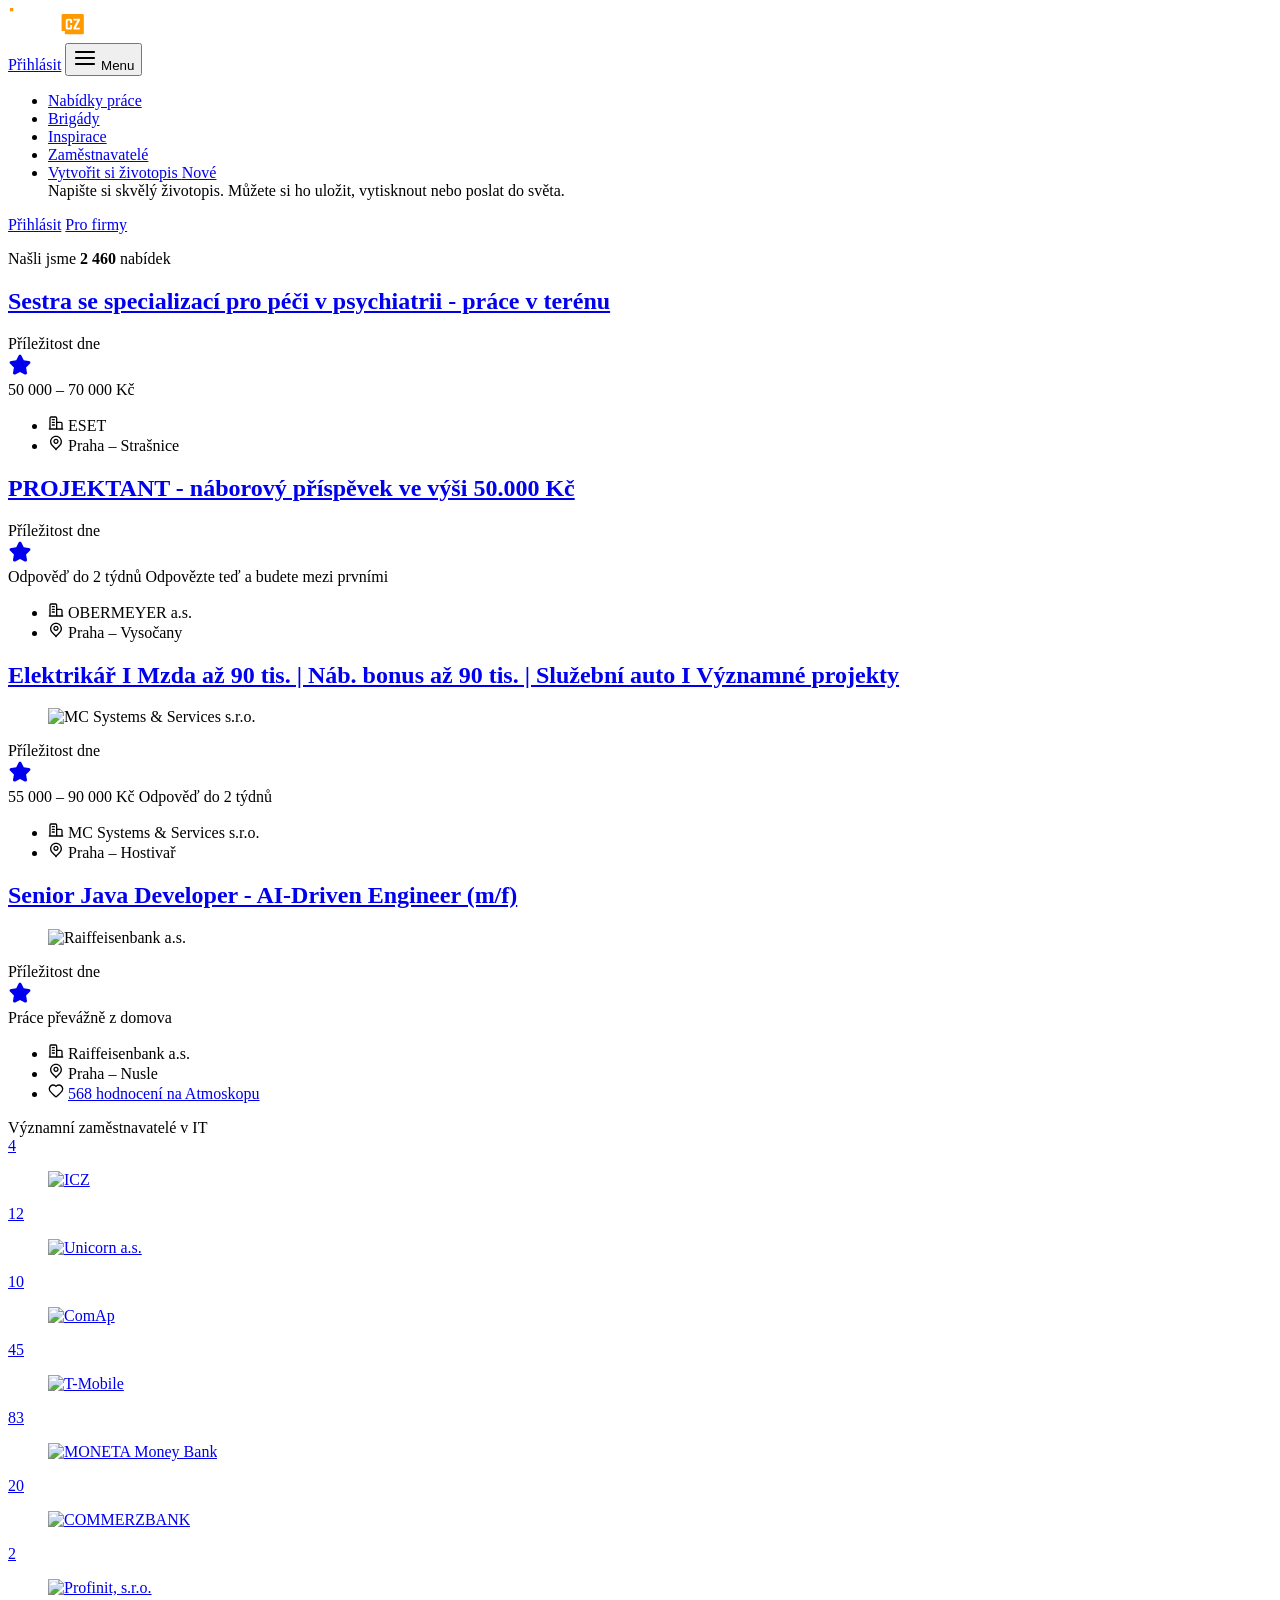
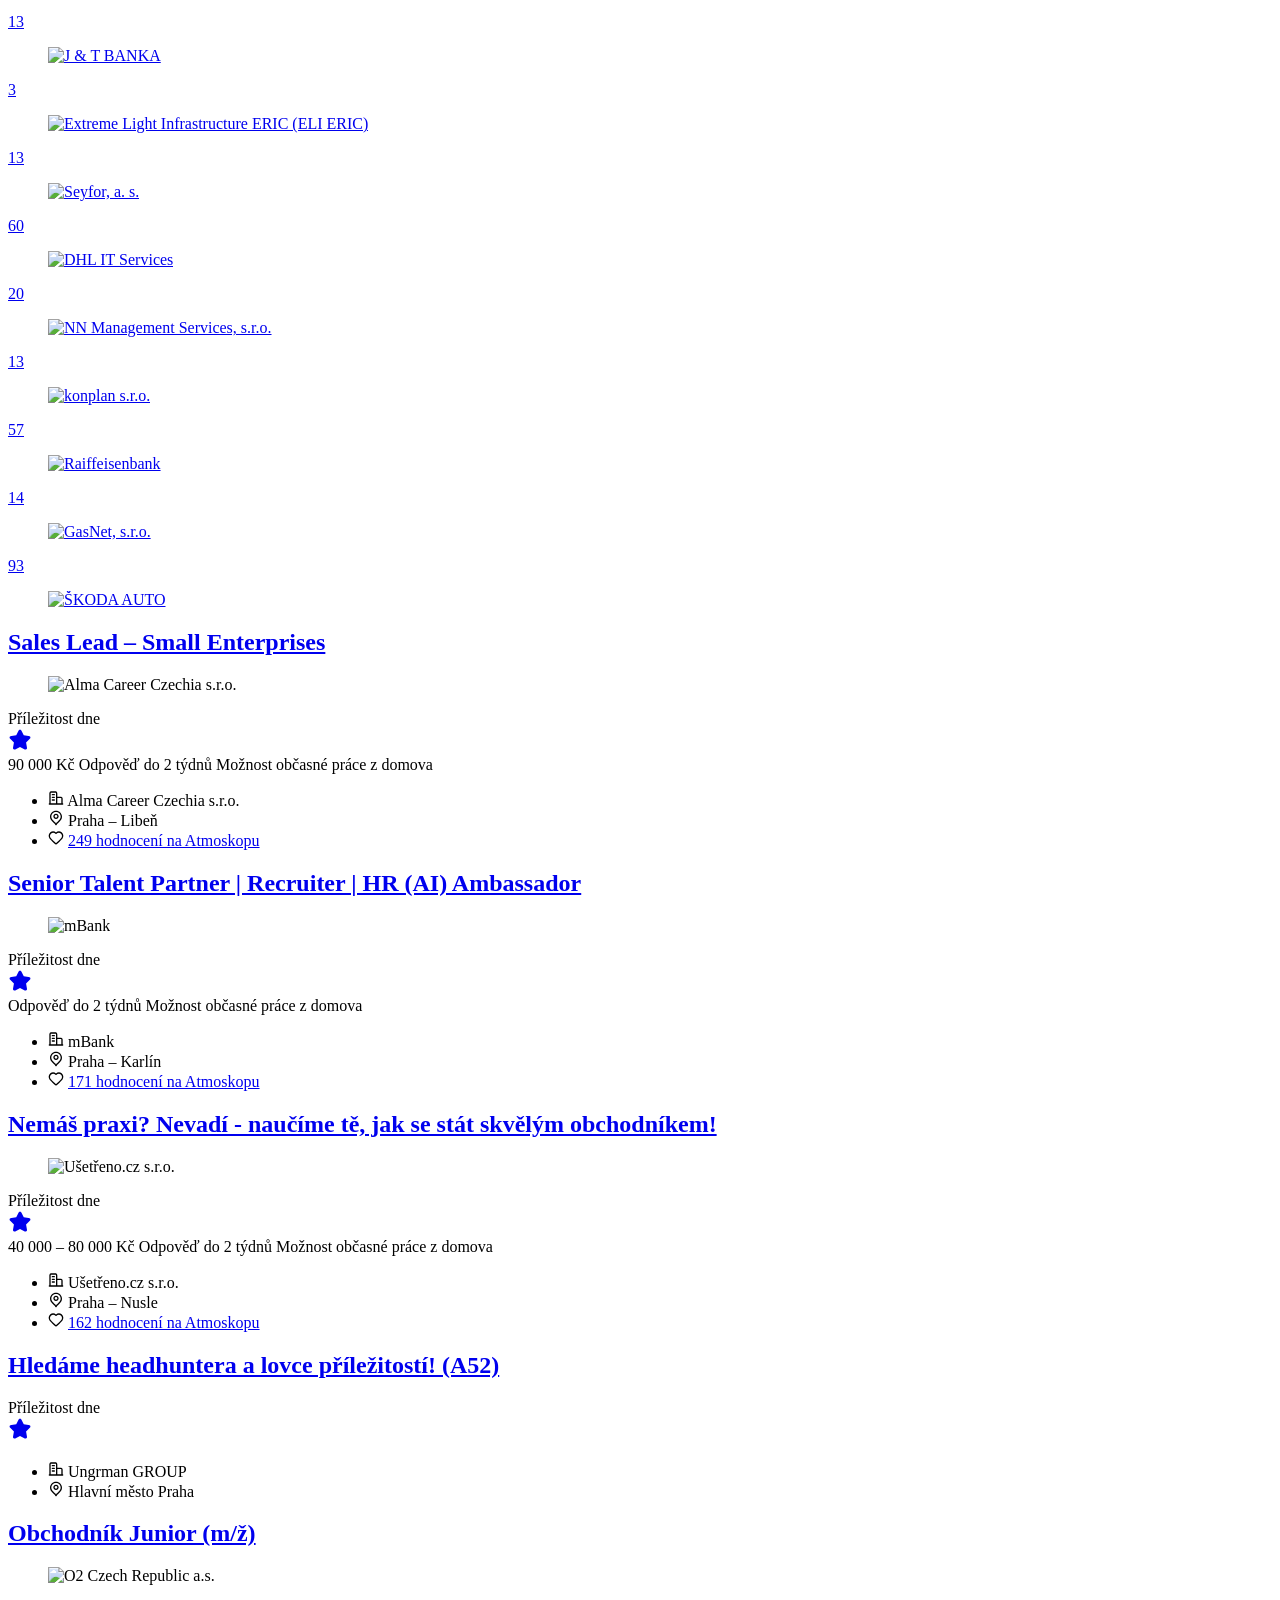
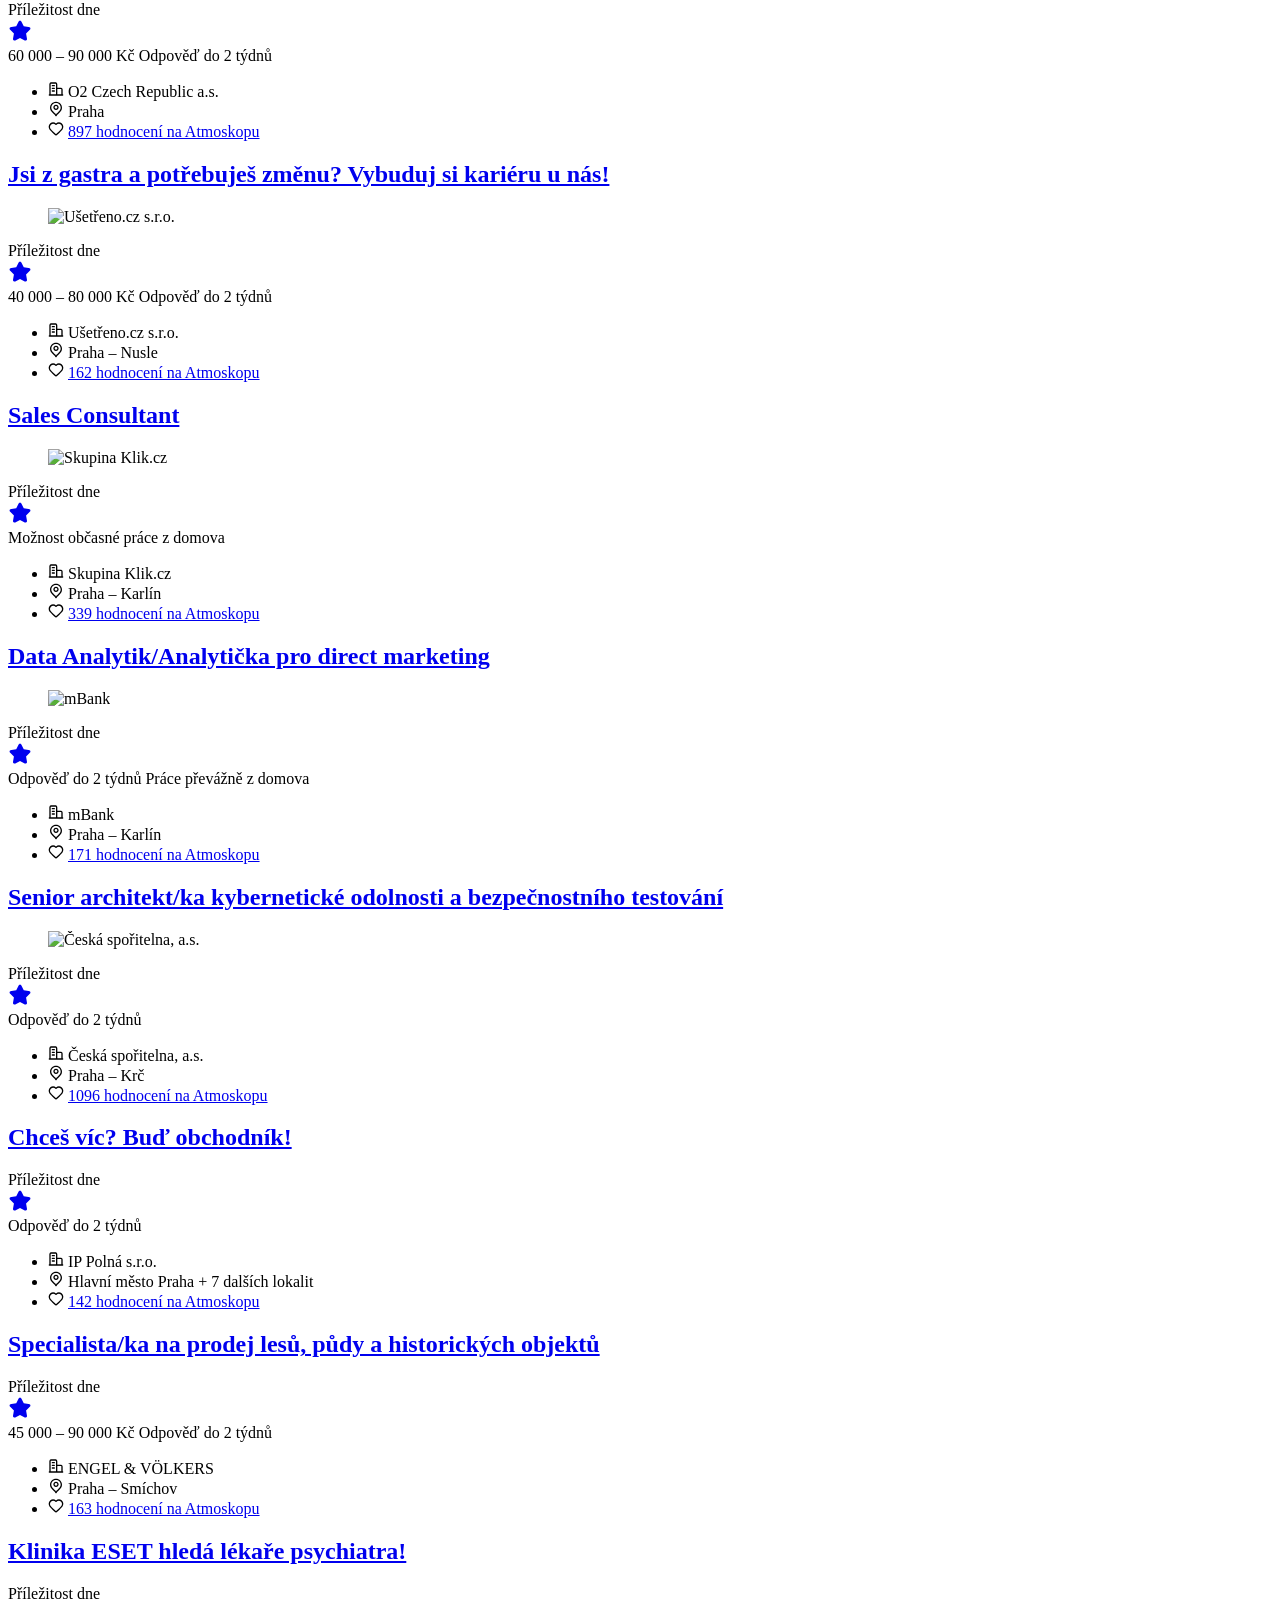
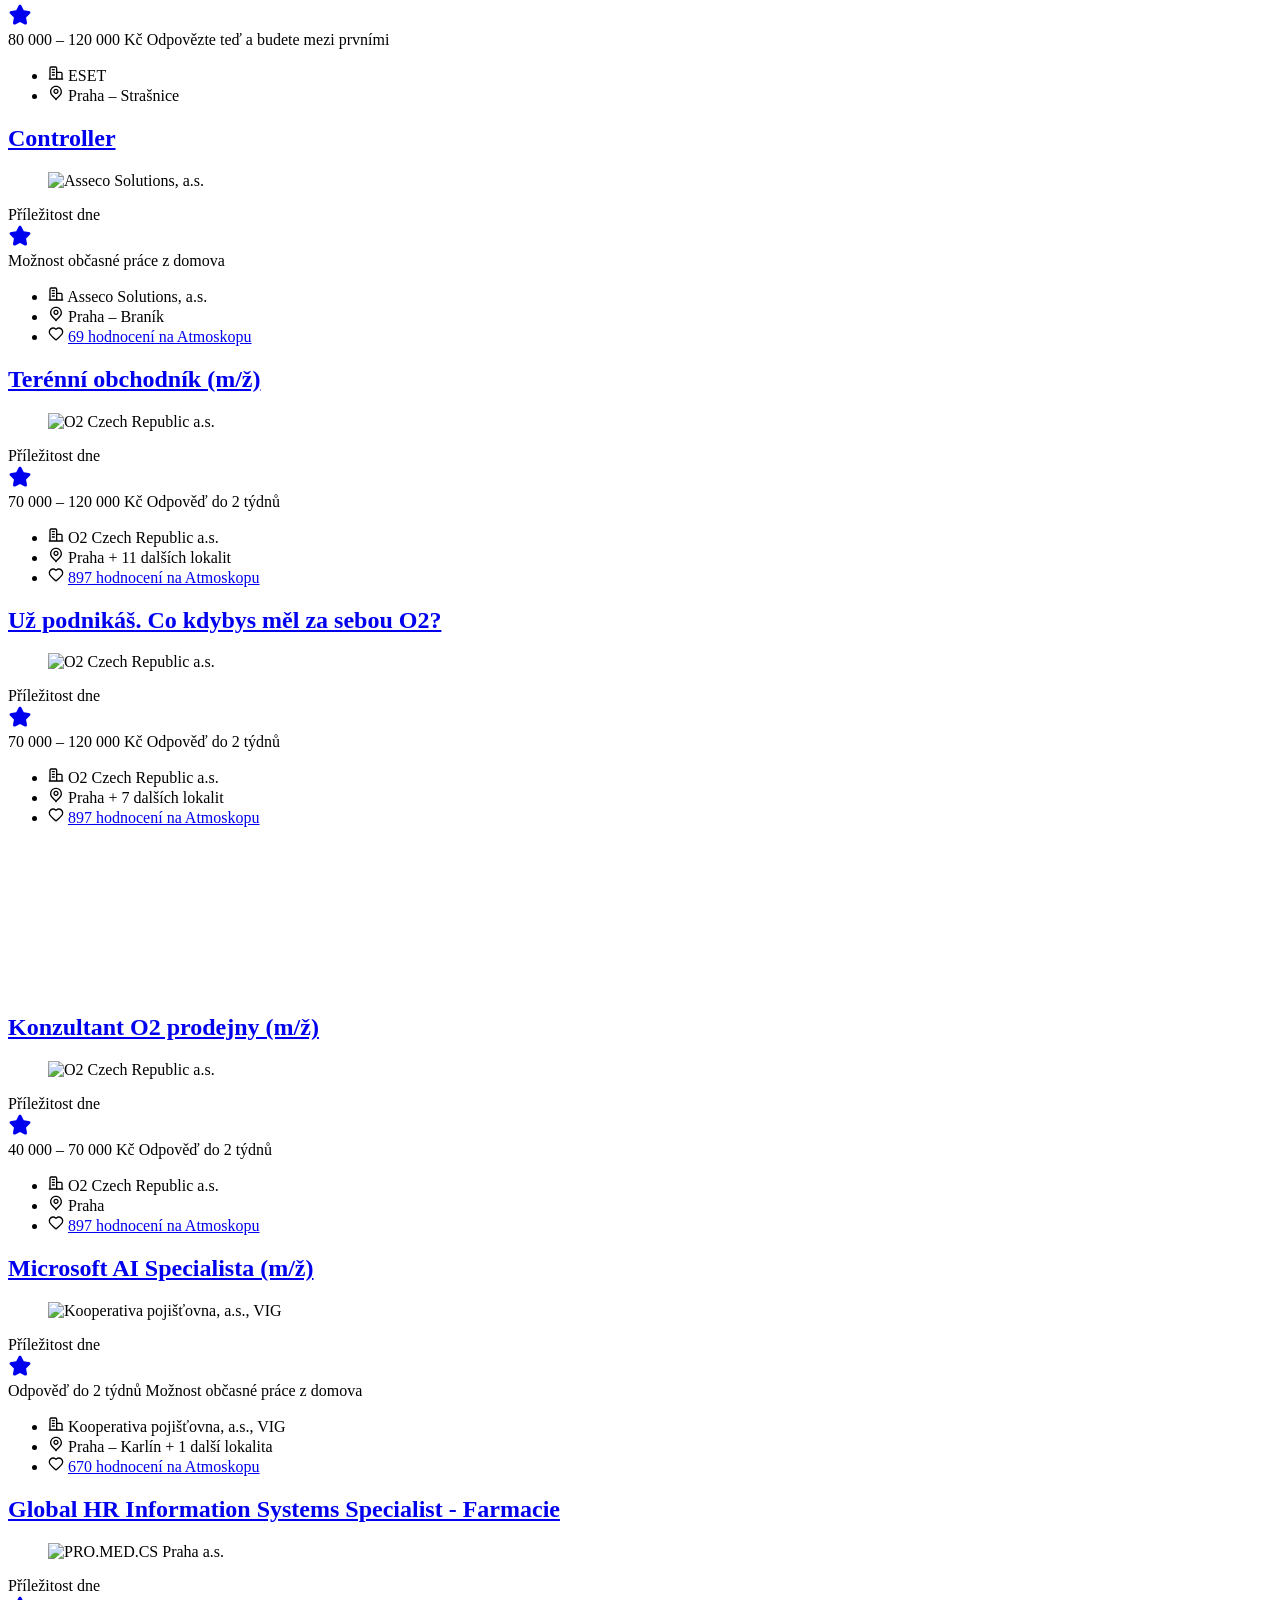
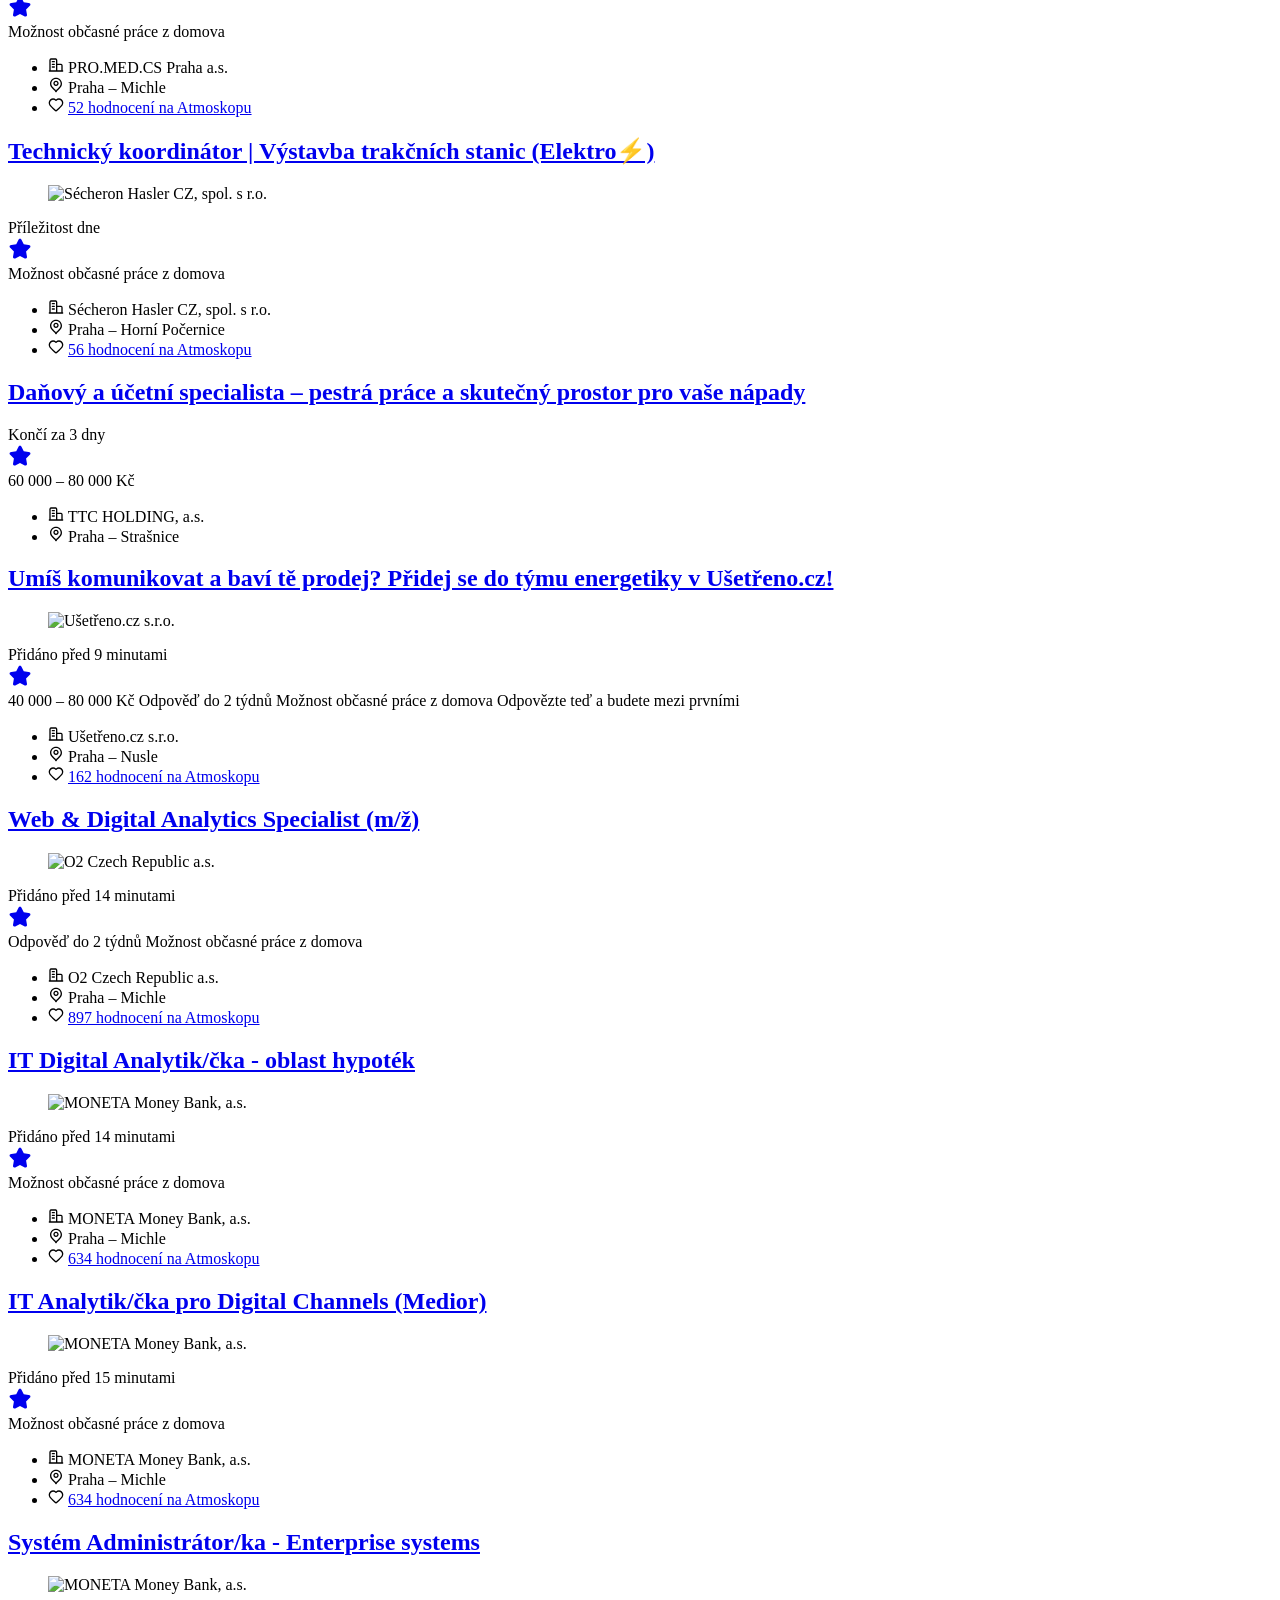
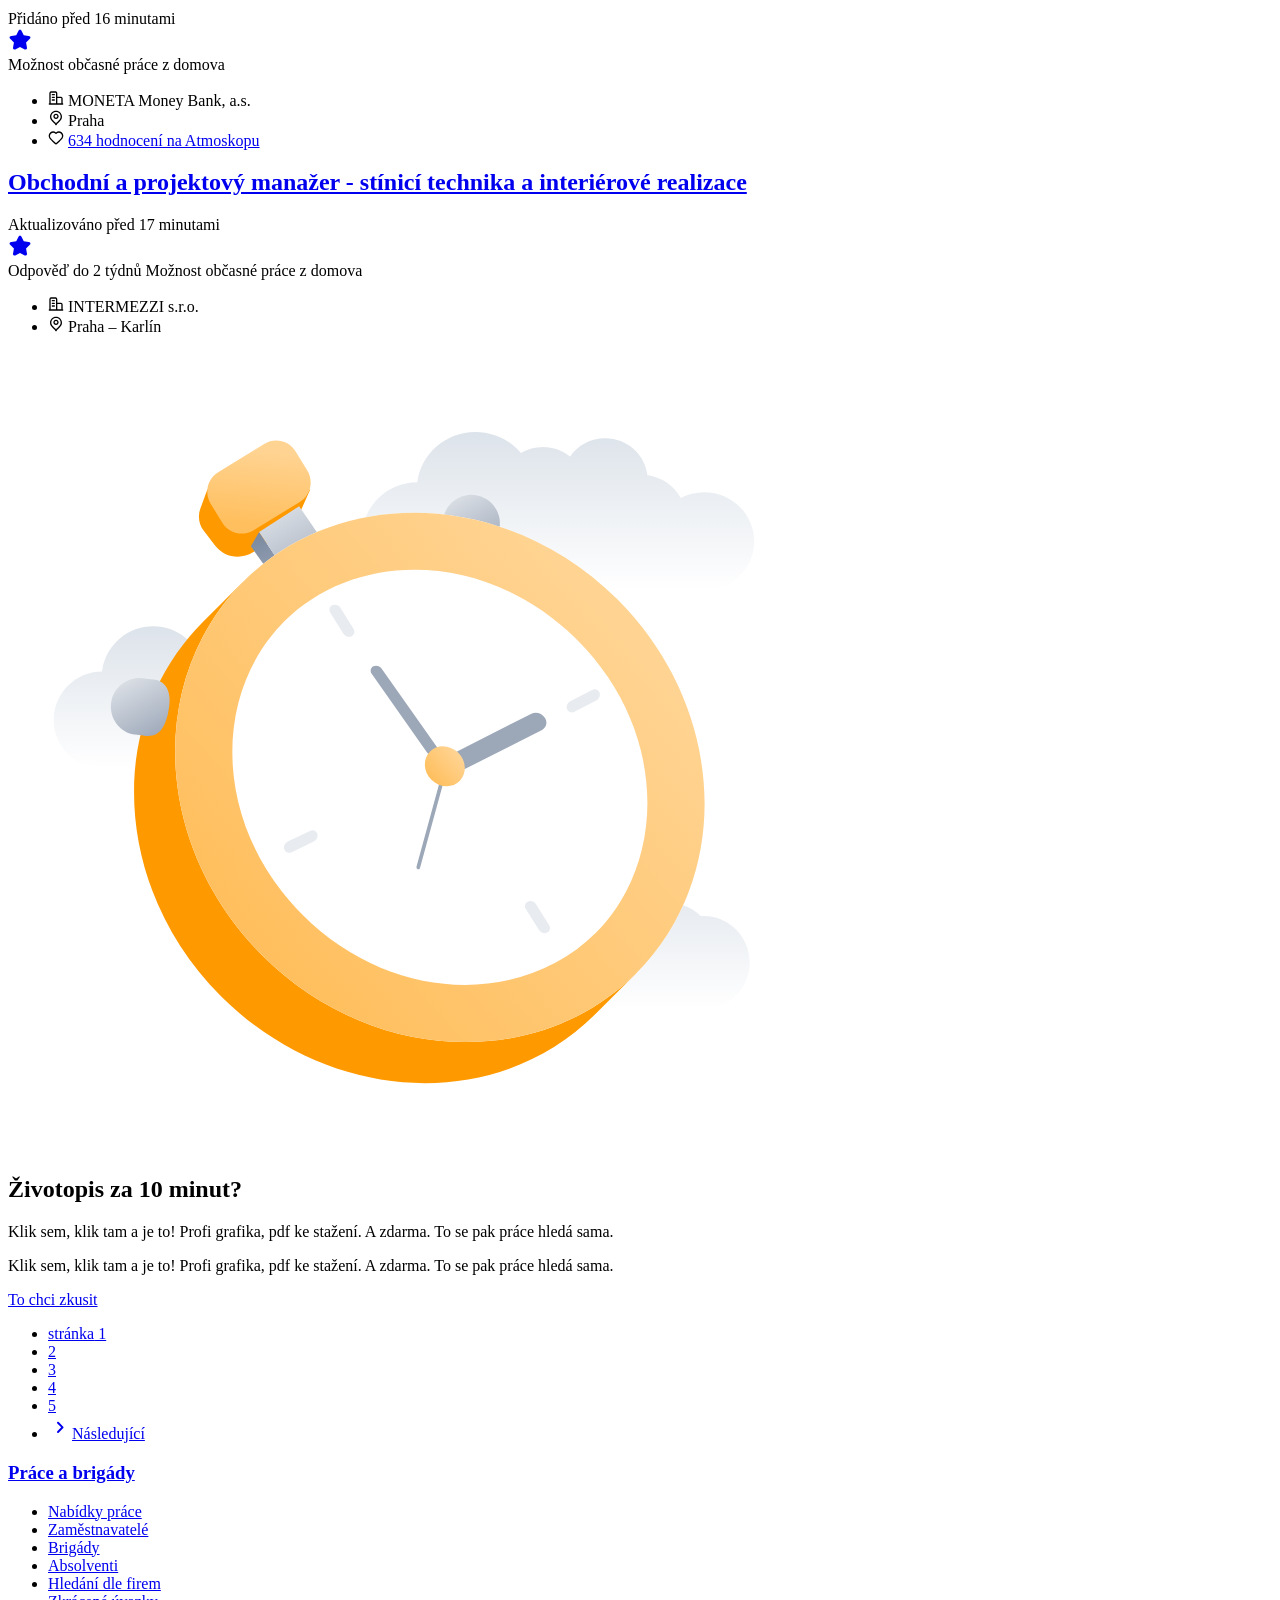
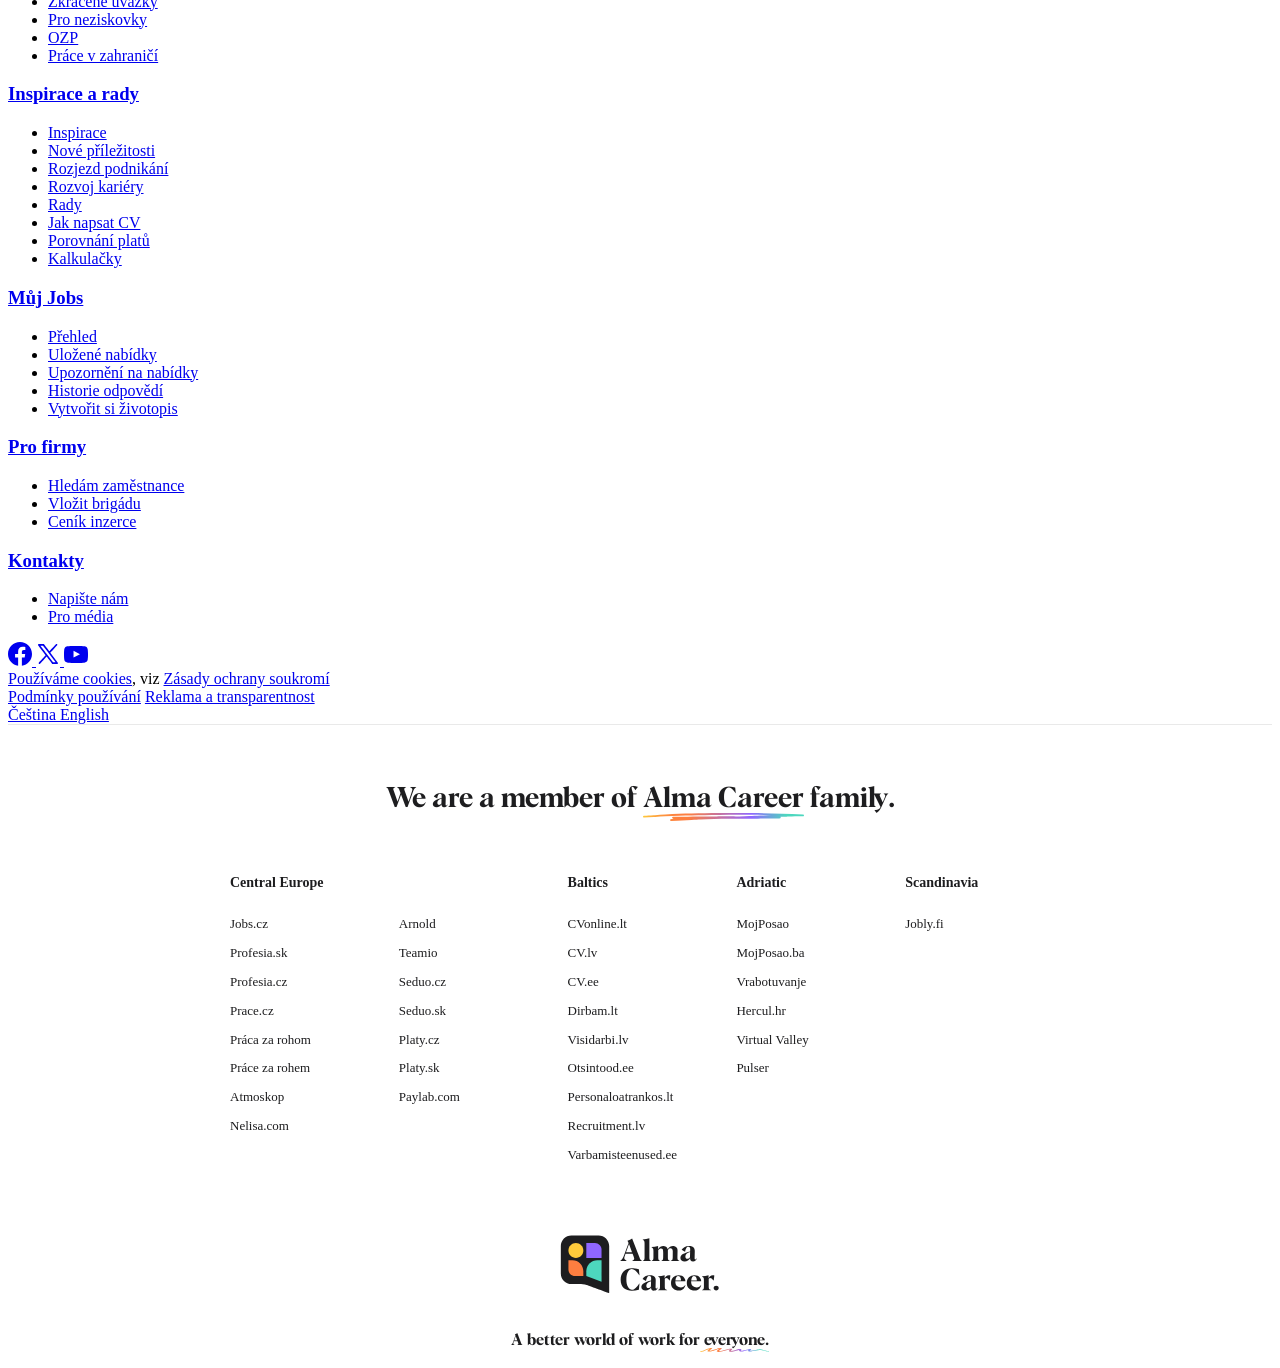
==== commit dcef8b3f: "Aktualizace nabídek 2026-09-25" ====
--- a/debug_html/jobscz.html
+++ b/debug_html/jobscz.html
@@ -224,28 +224,30 @@
 </section>
 <div class="Container Container--cygnus" id="search-result-container">
 <div class="SearchHeader">
-<p class="typography-body-medium-text-regular mb-0">                    Našli jsme <strong>2 461</strong> nabídek
+<p class="typography-body-medium-text-regular mb-0">                    Našli jsme <strong>2 460</strong> nabídek
             </p>
 </div>
 <div class="Stack Stack--hasIntermediateDividers Stack--hasStartDivider">
 <article class="SearchResultCard">
 <header class="SearchResultCard__header">
-<h2 class="SearchResultCard__title" data-test-ad-title="PROJEKTANT - náborový příspěvek ve výši 50.000 Kč">
-<a class="link-primary SearchResultCard__titleLink" data-jobad-id="2001397923" data-jobad-index="0" data-jobad-recruitment-process-id="2001397923" data-jobad-rps="228" data-link="jd-detail" href="https://www.jobs.cz/rpd/2001397923/?searchId=f75622f5-a97d-41d0-b643-95412af7cb85&amp;rps=228">                PROJEKTANT - náborový příspěvek ve výši 50.000 Kč
-            </a>
-</h2>
-<div class="SearchResultCard__status SearchResultCard__status--primary" data-test-ad-status="jobsTip">
-                Příležitost dne
-        </div>
-<a class="SearchResultCard__favoriteLink" data-ad-id="2001397923" data-serp-ad-favorite-link="0" href="/prihlasit-se/?ref=https://www.jobs.cz/prace/praha/?locality%255Bcode%255D%3DR200000%26locality%255Blabel%255D%3DPraha%26locality%255Bcoords%255D%3D50.08455%252C14.41778%26locality%255Bradius%255D%3D0%26salary%3D69000%26addToFavorite%3D2001397923" rel="nofollow" title="Přidat do Uložených nabídek">
+<h2 class="SearchResultCard__title" data-test-ad-title="Sestra se specializací pro péči v psychiatrii - práce v terénu">
+<a class="link-primary SearchResultCard__titleLink" data-jobad-id="2001172749" data-jobad-index="0" data-jobad-recruitment-process-id="2001172749" data-jobad-rps="228" data-link="jd-detail" href="https://www.jobs.cz/rpd/2001172749/?searchId=dbeaf66f-8d37-414d-a187-ca0c64b3dc84&amp;rps=228">                Sestra se specializací pro péči v psychiatrii - práce v terénu
+            </a>
+</h2>
+<div class="SearchResultCard__status SearchResultCard__status--primary" data-test-ad-status="jobsTip">
+                Příležitost dne
+        </div>
+<a class="SearchResultCard__favoriteLink" data-ad-id="2001172749" data-serp-ad-favorite-link="0" href="/prihlasit-se/?ref=https://www.jobs.cz/prace/praha/?locality%255Bcode%255D%3DR200000%26locality%255Blabel%255D%3DPraha%26locality%255Bcoords%255D%3D50.08455%252C14.41778%26locality%255Bradius%255D%3D0%26salary%3D69000%26addToFavorite%3D2001172749" rel="nofollow" title="Přidat do Uložených nabídek">
 <svg aria-hidden="true" fill="none" height="24" id="db0b70e631139e177e635f44e05490f1" viewbox="0 0 24 24" width="24" xmlns="http://www.w3.org/2000/svg">
 <path d="M11.3545 1.77566C11.7628 1.58096 12.2372 1.58096 12.6456 1.77566C12.9986 1.94398 13.1932 2.23622 13.2914 2.39654C13.3929 2.56228 13.497 2.77342 13.5986 2.97921L13.6141 3.01069L15.7543 7.34648L20.5763 8.05129C20.8033 8.08442 21.0362 8.11841 21.2252 8.16384C21.4079 8.20779 21.7458 8.30284 22.0147 8.58668C22.3258 8.91505 22.4721 9.36626 22.4129 9.8147C22.3617 10.2023 22.1439 10.4776 22.0217 10.6204C21.8954 10.768 21.7267 10.9322 21.5624 11.0922L18.0745 14.4894L18.8975 19.2876C18.9364 19.5139 18.9762 19.746 18.9916 19.9398C19.0064 20.1272 19.0207 20.4781 18.834 20.8218C18.6181 21.2194 18.2342 21.4983 17.7893 21.5807C17.4047 21.652 17.0755 21.5299 16.9018 21.4579C16.7223 21.3834 16.5139 21.2737 16.3107 21.1668L16.3107 21.1668L12 18.8999L7.68936 21.1668C7.4862 21.2737 7.27778 21.3834 7.09823 21.4579C6.9246 21.5299 6.59531 21.652 6.21071 21.5807C5.76584 21.4983 5.38196 21.2194 5.16601 20.8218C4.97931 20.4781 4.99365 20.1272 5.00849 19.9398C5.02383 19.746 5.06369 19.5139 5.10254 19.2876L5.9255 14.4894L2.46283 11.1167L2.43771 11.0923C2.27335 10.9322 2.10469 10.768 1.97838 10.6204C1.85618 10.4776 1.63833 10.2023 1.58714 9.8147C1.52792 9.36626 1.67422 8.91505 1.98531 8.58668C2.25423 8.30284 2.59214 8.20779 2.7749 8.16384C2.96382 8.11841 3.19673 8.08442 3.42372 8.05129L3.45842 8.04622L8.24576 7.34648L10.386 3.01069L10.4015 2.97921C10.503 2.77342 10.6072 2.56228 10.7087 2.39654C10.8068 2.23622 11.0014 1.94398 11.3545 1.77566Z" fill="currentColor"></path>
 </svg>
 </a>
 </header>
 <div class="SearchResultCard__body">
-<span class="Tag Tag--neutral Tag--small Tag--subtle">Odpověď do 2 týdnů</span>
-<span class="Tag Tag--neutral Tag--small Tag--subtle">Odpovězte teď a budete mezi prvními</span>
+<span class="Tag Tag--success Tag--small Tag--subtle">                                        
+
+    50 000 ‍–‍ 70 000 Kč
+                            </span>
 </div>
 <footer class="SearchResultCard__footer">
 <ul class="SearchResultCard__footerList">
@@ -253,13 +255,44 @@
 <svg aria-hidden="true" fill="none" height="16" id="7c37b661a1f4030a0673d3e5cb419678" viewbox="0 0 24 24" width="16" xmlns="http://www.w3.org/2000/svg">
 <path clip-rule="evenodd" d="M6.16146 2H9.83854C10.3657 1.99998 10.8205 1.99997 11.195 2.03057C11.5904 2.06287 11.9836 2.13419 12.362 2.32698C12.9265 2.6146 13.3854 3.07354 13.673 3.63803C13.8658 4.01641 13.9371 4.40963 13.9694 4.80497C14 5.17955 14 5.63432 14 6.16148V10L17.8385 10C18.3657 9.99998 18.8205 9.99997 19.195 10.0306C19.5904 10.0629 19.9836 10.1342 20.362 10.327C20.9265 10.6146 21.3854 11.0735 21.673 11.638C21.8658 12.0164 21.9371 12.4096 21.9694 12.805C22 13.1795 22 13.6343 22 14.1614V20C22.5523 20 23 20.4477 23 21C23 21.5523 22.5523 22 22 22H2C1.44772 22 1 21.5523 1 21C1 20.4477 1.44772 20 2 20V6.16146C1.99998 5.63431 1.99997 5.17955 2.03057 4.80497C2.06287 4.40963 2.13419 4.01641 2.32698 3.63803C2.6146 3.07354 3.07354 2.6146 3.63803 2.32698C4.01641 2.13419 4.40963 2.06287 4.80497 2.03057C5.17954 1.99997 5.63431 1.99998 6.16146 2ZM4 20H12V6.2C12 5.62345 11.9992 5.25118 11.9761 4.96784C11.9539 4.69617 11.9162 4.59546 11.891 4.54601C11.7951 4.35785 11.6422 4.20487 11.454 4.109C11.4045 4.0838 11.3038 4.04612 11.0322 4.02393C10.7488 4.00078 10.3766 4 9.8 4H6.2C5.62345 4 5.25117 4.00078 4.96784 4.02393C4.69617 4.04612 4.59545 4.0838 4.54601 4.109C4.35785 4.20487 4.20487 4.35785 4.10899 4.54601C4.0838 4.59546 4.04612 4.69617 4.02393 4.96784C4.00078 5.25117 4 5.62345 4 6.2V20ZM14 12V20H20V14.2C20 13.6234 19.9992 13.2512 19.9761 12.9678C19.9539 12.6962 19.9162 12.5955 19.891 12.546C19.7951 12.3578 19.6422 12.2049 19.454 12.109C19.4045 12.0838 19.3038 12.0461 19.0322 12.0239C18.7488 12.0008 18.3766 12 17.8 12H14ZM5.5 7C5.5 6.44772 5.94772 6 6.5 6H9.5C10.0523 6 10.5 6.44772 10.5 7C10.5 7.55229 10.0523 8 9.5 8H6.5C5.94772 8 5.5 7.55229 5.5 7ZM5.5 11C5.5 10.4477 5.94772 10 6.5 10H9.5C10.0523 10 10.5 10.4477 10.5 11C10.5 11.5523 10.0523 12 9.5 12H6.5C5.94772 12 5.5 11.5523 5.5 11ZM5.5 15C5.5 14.4477 5.94772 14 6.5 14H9.5C10.0523 14 10.5 14.4477 10.5 15C10.5 15.5523 10.0523 16 9.5 16H6.5C5.94772 16 5.5 15.5523 5.5 15Z" fill="currentColor" fill-rule="evenodd"></path>
 </svg>
-<span translate="no">OBERMEYER a.s.</span>
+<span translate="no">ESET</span>
 </li>
 <li class="SearchResultCard__footerItem" data-test="serp-locality">
 <svg aria-hidden="true" fill="none" height="16" id="75c13f0b214e56e726e671a0486a4038" viewbox="0 0 24 24" width="16" xmlns="http://www.w3.org/2000/svg">
 <path clip-rule="evenodd" d="M12 3C8.13401 3 5 6.13401 5 10C5 12.2992 6.25613 14.0528 7.97135 15.8393C8.38164 16.2666 8.80735 16.6853 9.24218 17.1129L9.29106 17.161C9.73889 17.6015 10.1961 18.0521 10.6317 18.5111C11.112 19.0173 11.581 19.5489 12 20.1148C12.419 19.5489 12.888 19.0173 13.3683 18.5111C13.8039 18.0521 14.2611 17.6015 14.7089 17.161L14.7579 17.1129C15.1927 16.6853 15.6184 16.2666 16.0287 15.8393C17.7439 14.0528 19 12.2992 19 10C19 6.13401 15.866 3 12 3ZM3 10C3 5.02944 7.02944 1 12 1C16.9706 1 21 5.02944 21 10C21 13.1191 19.2561 15.3655 17.4713 17.2244C17.0407 17.673 16.5965 18.1098 16.1671 18.5321L16.1114 18.5869C15.6608 19.0301 15.2274 19.4575 14.8192 19.8878C13.9985 20.7526 13.3284 21.5792 12.8944 22.4472C12.725 22.786 12.3788 23 12 23C11.6212 23 11.275 22.786 11.1056 22.4472C10.6716 21.5792 10.0015 20.7526 9.18085 19.8878C8.77261 19.4575 8.33924 19.0301 7.88863 18.5869L7.83285 18.5321C7.40346 18.1098 6.95932 17.673 6.52865 17.2244C4.74387 15.3655 3 13.1191 3 10ZM12 7.5C10.8954 7.5 10 8.39543 10 9.5C10 10.6046 10.8954 11.5 12 11.5C13.1046 11.5 14 10.6046 14 9.5C14 8.39543 13.1046 7.5 12 7.5ZM8 9.5C8 7.29086 9.79086 5.5 12 5.5C14.2091 5.5 16 7.29086 16 9.5C16 11.7091 14.2091 13.5 12 13.5C9.79086 13.5 8 11.7091 8 9.5Z" fill="currentColor" fill-rule="evenodd"></path>
 </svg>
 
+                            Praha – Strašnice
+                    </li>
+</ul>
+</footer>
+</article>
+<article class="SearchResultCard">
+<header class="SearchResultCard__header">
+<h2 class="SearchResultCard__title" data-test-ad-title="PROJEKTANT - náborový příspěvek ve výši 50.000 Kč">
+<a class="link-primary SearchResultCard__titleLink" data-jobad-id="2001397923" data-jobad-index="1" data-jobad-recruitment-process-id="2001397923" data-jobad-rps="228" data-link="jd-detail" href="https://www.jobs.cz/rpd/2001397923/?searchId=dbeaf66f-8d37-414d-a187-ca0c64b3dc84&amp;rps=228">                PROJEKTANT - náborový příspěvek ve výši 50.000 Kč
+            </a>
+</h2>
+<div class="SearchResultCard__status SearchResultCard__status--primary" data-test-ad-status="jobsTip">
+                Příležitost dne
+        </div>
+<a class="SearchResultCard__favoriteLink" data-ad-id="2001397923" data-serp-ad-favorite-link="0" href="/prihlasit-se/?ref=https://www.jobs.cz/prace/praha/?locality%255Bcode%255D%3DR200000%26locality%255Blabel%255D%3DPraha%26locality%255Bcoords%255D%3D50.08455%252C14.41778%26locality%255Bradius%255D%3D0%26salary%3D69000%26addToFavorite%3D2001397923" rel="nofollow" title="Přidat do Uložených nabídek">
+<svg aria-hidden="true" fill="none" height="24" viewbox="0 0 24 24" width="24"><use href="#db0b70e631139e177e635f44e05490f1"></use></svg>
+</a>
+</header>
+<div class="SearchResultCard__body">
+<span class="Tag Tag--neutral Tag--small Tag--subtle">Odpověď do 2 týdnů</span>
+<span class="Tag Tag--neutral Tag--small Tag--subtle">Odpovězte teď a budete mezi prvními</span>
+</div>
+<footer class="SearchResultCard__footer">
+<ul class="SearchResultCard__footerList">
+<li class="SearchResultCard__footerItem">
+<svg aria-hidden="true" fill="none" height="16" viewbox="0 0 16 16" width="16"><use href="#7c37b661a1f4030a0673d3e5cb419678"></use></svg>
+<span translate="no">OBERMEYER a.s.</span>
+</li>
+<li class="SearchResultCard__footerItem" data-test="serp-locality">
+<svg aria-hidden="true" fill="none" height="16" viewbox="0 0 16 16" width="16"><use href="#75c13f0b214e56e726e671a0486a4038"></use></svg>
+
                             Praha – Vysočany
                     </li>
 </ul>
@@ -268,7 +301,7 @@
 <article class="SearchResultCard">
 <header class="SearchResultCard__header">
 <h2 class="SearchResultCard__title" data-test-ad-title="Elektrikář I Mzda až 90 tis. | Náb. bonus až 90 tis. | Služební auto I Významné projekty">
-<a class="link-primary SearchResultCard__titleLink" data-jobad-id="2001419128" data-jobad-index="1" data-jobad-recruitment-process-id="2001419128" data-jobad-rps="228" data-link="jd-detail" href="https://www.jobs.cz/rpd/2001419128/?searchId=f75622f5-a97d-41d0-b643-95412af7cb85&amp;rps=228">                Elektrikář I Mzda až 90 tis. | Náb. bonus až 90 tis. | Služební auto I Významné projekty
+<a class="link-primary SearchResultCard__titleLink" data-jobad-id="2001419128" data-jobad-index="2" data-jobad-recruitment-process-id="2001419128" data-jobad-rps="228" data-link="jd-detail" href="https://www.jobs.cz/rpd/2001419128/?searchId=dbeaf66f-8d37-414d-a187-ca0c64b3dc84&amp;rps=228">                Elektrikář I Mzda až 90 tis. | Náb. bonus až 90 tis. | Služební auto I Významné projekty
             </a>
 </h2>
 <div class="SearchResultCard__logo">
@@ -307,7 +340,7 @@
 <article class="SearchResultCard">
 <header class="SearchResultCard__header">
 <h2 class="SearchResultCard__title" data-test-ad-title="Senior Java Developer - AI-Driven Engineer (m/f)">
-<a class="link-primary SearchResultCard__titleLink" data-jobad-id="2001441404" data-jobad-index="2" data-jobad-recruitment-process-id="2001441404" data-jobad-rps="228" data-link="jd-detail" href="https://www.jobs.cz/rpd/2001441404/?searchId=f75622f5-a97d-41d0-b643-95412af7cb85&amp;rps=228">                Senior Java Developer - AI-Driven Engineer (m/f)
+<a class="link-primary SearchResultCard__titleLink" data-jobad-id="2001441404" data-jobad-index="3" data-jobad-recruitment-process-id="2001441404" data-jobad-rps="228" data-link="jd-detail" href="https://www.jobs.cz/rpd/2001441404/?searchId=dbeaf66f-8d37-414d-a187-ca0c64b3dc84&amp;rps=228">                Senior Java Developer - AI-Driven Engineer (m/f)
             </a>
 </h2>
 <div class="SearchResultCard__logo">
@@ -346,10 +379,112 @@
 </ul>
 </footer>
 </article>
+<section class="py-800" data-gtm-element="subSection-elitesSearch">
+<div class="typography-heading-small-text text-center mb-800" data-test="SearchElitesTitle">            Významní zaměstnavatelé v IT
+    </div>
+<div class="Grid Grid--cols-2 Grid--tablet--cols-3 Grid--desktop--cols-5">
+<a class="EliteCard" data-elite-index="0" data-gtm-elite-company-domain="http://icz.jobs.cz/" data-gtm-elite-company-id="659817" data-gtm-elite-company-name="ICZ" data-gtm-elite-position="1" data-gtm-elite-position-type="elite-card-search" data-gtm-visibility-type="gtm-element-visibility-multi-elite" data-test-elite-id="647" href="//access.lmc.cz/redir.php?Evertical=0&amp;Eelita=647&amp;url=http%3A%2F%2Ficz.jobs.cz%2F%3Frps%3D31">
+<span class="Tag Tag--neutral Tag--small Tag--subtle">4</span>
+<figure class="CompanyLogo CompanyLogo--center CompanyLogo--medium">
+<img alt="ICZ" class="Image" loading="lazy" src="//presentation.lmc.cz/loga/lmc_hotjobs/images/491.gif"/>
+</figure>
+</a>
+<a class="EliteCard" data-elite-index="1" data-gtm-elite-company-domain="https://www.jobs.cz/fp/unicorn-1703024058/prace/" data-gtm-elite-company-id="1703024058" data-gtm-elite-company-name="Unicorn a.s." data-gtm-elite-position="2" data-gtm-elite-position-type="elite-card-search" data-gtm-visibility-type="gtm-element-visibility-multi-elite" data-test-elite-id="1055" href="//access.lmc.cz/redir.php?Evertical=0&amp;Eelita=1055&amp;url=https%3A%2F%2Fwww.jobs.cz%2Ffp%2Funicorn-1703024058%2Fprace%2F%3Frps%3D31">
+<span class="Tag Tag--neutral Tag--small Tag--subtle">12</span>
+<figure class="CompanyLogo CompanyLogo--center CompanyLogo--medium">
+<img alt="Unicorn a.s." class="Image" loading="lazy" src="//presentation.lmc.cz/loga/unicornas/elita/logo.gif"/>
+</figure>
+</a>
+<a class="EliteCard" data-elite-index="2" data-gtm-elite-company-domain="http://comap-control.jobs.cz/" data-gtm-elite-company-id="8997265" data-gtm-elite-company-name="ComAp" data-gtm-elite-position="3" data-gtm-elite-position-type="elite-card-search" data-gtm-visibility-type="gtm-element-visibility-multi-elite" data-test-elite-id="1079" href="//access.lmc.cz/redir.php?Evertical=0&amp;Eelita=1079&amp;url=http%3A%2F%2Fcomap-control.jobs.cz%2F%3Frps%3D31">
+<span class="Tag Tag--neutral Tag--small Tag--subtle">10</span>
+<figure class="CompanyLogo CompanyLogo--center CompanyLogo--medium">
+<img alt="ComAp" class="Image" loading="lazy" src="//presentation.lmc.cz/loga/comap/elita/logo.gif"/>
+</figure>
+</a>
+<a class="EliteCard" data-elite-index="3" data-gtm-elite-company-domain="http://t-mobile.jobs.cz/" data-gtm-elite-company-id="4917" data-gtm-elite-company-name="T-Mobile" data-gtm-elite-position="4" data-gtm-elite-position-type="elite-card-search" data-gtm-visibility-type="gtm-element-visibility-multi-elite" data-test-elite-id="1076" href="//access.lmc.cz/redir.php?Evertical=0&amp;Eelita=1076&amp;url=http%3A%2F%2Ft-mobile.jobs.cz%2F%3Frps%3D31">
+<span class="Tag Tag--neutral Tag--small Tag--subtle">45</span>
+<figure class="CompanyLogo CompanyLogo--center CompanyLogo--medium">
+<img alt="T-Mobile" class="Image" loading="lazy" src="//presentation.lmc.cz/loga/tmobile/elita/logo.gif"/>
+</figure>
+</a>
+<a class="EliteCard" data-elite-index="4" data-gtm-elite-company-domain="http://moneta.jobs.cz" data-gtm-elite-company-id="4686753" data-gtm-elite-company-name="MONETA Money Bank" data-gtm-elite-position="5" data-gtm-elite-position-type="elite-card-search" data-gtm-visibility-type="gtm-element-visibility-multi-elite" data-test-elite-id="1142" href="//access.lmc.cz/redir.php?Evertical=0&amp;Eelita=1142&amp;url=http%3A%2F%2Fmoneta.jobs.cz%3Frps%3D31">
+<span class="Tag Tag--neutral Tag--small Tag--subtle">83</span>
+<figure class="CompanyLogo CompanyLogo--center CompanyLogo--medium">
+<img alt="MONETA Money Bank" class="Image" loading="lazy" src="//presentation.lmc.cz/loga/gemoney/elita/logo.gif"/>
+</figure>
+</a>
+<a class="EliteCard" data-elite-index="5" data-gtm-elite-company-domain="https://commerzbank.jobs.cz/" data-gtm-elite-company-id="67178" data-gtm-elite-company-name="COMMERZBANK" data-gtm-elite-position="6" data-gtm-elite-position-type="elite-card-search" data-gtm-visibility-type="gtm-element-visibility-multi-elite" data-test-elite-id="529" href="//access.lmc.cz/redir.php?Evertical=0&amp;Eelita=529&amp;url=https%3A%2F%2Fcommerzbank.jobs.cz%2F%3Frps%3D31">
+<span class="Tag Tag--neutral Tag--small Tag--subtle">20</span>
+<figure class="CompanyLogo CompanyLogo--center CompanyLogo--medium">
+<img alt="COMMERZBANK" class="Image" loading="lazy" src="//presentation.lmc.cz/loga/commerzbank/elita/logo.gif"/>
+</figure>
+</a>
+<a class="EliteCard" data-elite-index="6" data-gtm-elite-company-domain="https://www.jobs.cz/fp/profinit-eu-s-r-o-214226/" data-gtm-elite-company-id="214226" data-gtm-elite-company-name="Profinit, s.r.o." data-gtm-elite-position="7" data-gtm-elite-position-type="elite-card-search" data-gtm-visibility-type="gtm-element-visibility-multi-elite" data-test-elite-id="914" href="//access.lmc.cz/redir.php?Evertical=0&amp;Eelita=914&amp;url=https%3A%2F%2Fwww.jobs.cz%2Ffp%2Fprofinit-eu-s-r-o-214226%2F%3Frps%3D31">
+<span class="Tag Tag--neutral Tag--small Tag--subtle">2</span>
+<figure class="CompanyLogo CompanyLogo--center CompanyLogo--medium">
+<img alt="Profinit, s.r.o." class="Image" loading="lazy" src="//presentation.lmc.cz/loga/profinit/elita/logo.gif"/>
+</figure>
+</a>
+<a class="EliteCard" data-elite-index="7" data-gtm-elite-company-domain="http://jtkariera.jobs.cz" data-gtm-elite-company-id="98855" data-gtm-elite-company-name="J &amp; T BANKA" data-gtm-elite-position="8" data-gtm-elite-position-type="elite-card-search" data-gtm-visibility-type="gtm-element-visibility-multi-elite" data-test-elite-id="320" href="//access.lmc.cz/redir.php?Evertical=0&amp;Eelita=320&amp;url=http%3A%2F%2Fjtkariera.jobs.cz%3Frps%3D31">
+<span class="Tag Tag--neutral Tag--small Tag--subtle">13</span>
+<figure class="CompanyLogo CompanyLogo--center CompanyLogo--medium">
+<img alt="J &amp; T BANKA" class="Image" loading="lazy" src="https://presentation.lmc.cz/loga/jtbanka/elita/logo.gif"/>
+</figure>
+</a>
+<a class="EliteCard" data-elite-index="8" data-gtm-elite-company-domain="https://www.jobs.cz/fp/extreme-light-infrastructure-eric-eli-eric-1703037007/" data-gtm-elite-company-id="1703037007" data-gtm-elite-company-name="Extreme Light Infrastructure ERIC (ELI ERIC)" data-gtm-elite-position="9" data-gtm-elite-position-type="elite-card-search" data-gtm-visibility-type="gtm-element-visibility-multi-elite" data-test-elite-id="1805" href="//access.lmc.cz/redir.php?Evertical=0&amp;Eelita=1805&amp;url=https%3A%2F%2Fwww.jobs.cz%2Ffp%2Fextreme-light-infrastructure-eric-eli-eric-1703037007%2F%3Frps%3D31">
+<span class="Tag Tag--neutral Tag--small Tag--subtle">3</span>
+<figure class="CompanyLogo CompanyLogo--center CompanyLogo--medium">
+<img alt="Extreme Light Infrastructure ERIC (ELI ERIC)" class="Image" loading="lazy" src="https://presentation.lmc.cz/loga/extremelightinf/elita/logo.gif"/>
+</figure>
+</a>
+<a class="EliteCard" data-elite-index="9" data-gtm-elite-company-domain="https://www.jobs.cz/fp/seyfor-a-s-5591518/prace/" data-gtm-elite-company-id="5591518" data-gtm-elite-company-name="Seyfor, a. s." data-gtm-elite-position="10" data-gtm-elite-position-type="elite-card-search" data-gtm-visibility-type="gtm-element-visibility-multi-elite" data-test-elite-id="1615" href="//access.lmc.cz/redir.php?Evertical=0&amp;Eelita=1615&amp;url=https%3A%2F%2Fwww.jobs.cz%2Ffp%2Fseyfor-a-s-5591518%2Fprace%2F%3Frps%3D31">
+<span class="Tag Tag--neutral Tag--small Tag--subtle">13</span>
+<figure class="CompanyLogo CompanyLogo--center CompanyLogo--medium">
+<img alt="Seyfor, a. s." class="Image" loading="lazy" src="https://presentation.lmc.cz/loga/csw/elita/logo.gif"/>
+</figure>
+</a>
+<a class="EliteCard" data-elite-index="10" data-gtm-elite-company-domain="https://dhl.jobs.cz/volna-mista/?prefid_location_hier=&amp;customcateg%5B%5D=&amp;customcateg%5B%5D=it&amp;submit=Zobrazit+pozice" data-gtm-elite-company-id="23898" data-gtm-elite-company-name="DHL IT Services" data-gtm-elite-position="11" data-gtm-elite-position-type="elite-card-search" data-gtm-visibility-type="gtm-element-visibility-multi-elite" data-test-elite-id="263" href="//access.lmc.cz/redir.php?Evertical=0&amp;Eelita=263&amp;url=https%3A%2F%2Fdhl.jobs.cz%2Fvolna-mista%2F%3Fprefid_location_hier%3D%26customcateg%255B%255D%3D%26customcateg%255B%255D%3Dit%26submit%3DZobrazit%2Bpozice%26rps%3D31">
+<span class="Tag Tag--neutral Tag--small Tag--subtle">60</span>
+<figure class="CompanyLogo CompanyLogo--center CompanyLogo--medium">
+<img alt="DHL IT Services" class="Image" loading="lazy" src="//presentation.lmc.cz/loga/dhl/elita/logo.gif"/>
+</figure>
+</a>
+<a class="EliteCard" data-elite-index="11" data-gtm-elite-company-domain="https://nnpojistovna.jobs.cz/" data-gtm-elite-company-id="6158" data-gtm-elite-company-name="NN Management Services, s.r.o." data-gtm-elite-position="12" data-gtm-elite-position-type="elite-card-search" data-gtm-visibility-type="gtm-element-visibility-multi-elite" data-test-elite-id="1813" href="//access.lmc.cz/redir.php?Evertical=0&amp;Eelita=1813&amp;url=https%3A%2F%2Fnnpojistovna.jobs.cz%2F%3Frps%3D31">
+<span class="Tag Tag--neutral Tag--small Tag--subtle">20</span>
+<figure class="CompanyLogo CompanyLogo--center CompanyLogo--medium">
+<img alt="NN Management Services, s.r.o." class="Image" loading="lazy" src="https://presentation.lmc.cz/loga/ingcr/elita/logo.gif"/>
+</figure>
+</a>
+<a class="EliteCard" data-elite-index="12" data-gtm-elite-company-domain="http://konplan.jobs.cz/" data-gtm-elite-company-id="69063249" data-gtm-elite-company-name="konplan s.r.o." data-gtm-elite-position="13" data-gtm-elite-position-type="elite-card-search" data-gtm-visibility-type="gtm-element-visibility-multi-elite" data-test-elite-id="1033" href="//access.lmc.cz/redir.php?Evertical=0&amp;Eelita=1033&amp;url=http%3A%2F%2Fkonplan.jobs.cz%2F%3Frps%3D31">
+<span class="Tag Tag--neutral Tag--small Tag--subtle">13</span>
+<figure class="CompanyLogo CompanyLogo--center CompanyLogo--medium">
+<img alt="konplan s.r.o." class="Image" loading="lazy" src="https://site-media.jobs.cz/logo/konplan/trunk/elita/logo.gif"/>
+</figure>
+</a>
+<a class="EliteCard" data-elite-index="13" data-gtm-elite-company-domain="http://rb.jobs.cz/" data-gtm-elite-company-id="224503" data-gtm-elite-company-name="Raiffeisenbank" data-gtm-elite-position="14" data-gtm-elite-position-type="elite-card-search" data-gtm-visibility-type="gtm-element-visibility-multi-elite" data-test-elite-id="1293" href="//access.lmc.cz/redir.php?Evertical=0&amp;Eelita=1293&amp;url=http%3A%2F%2Frb.jobs.cz%2F%3Frps%3D31">
+<span class="Tag Tag--neutral Tag--small Tag--subtle">57</span>
+<figure class="CompanyLogo CompanyLogo--center CompanyLogo--medium">
+<img alt="Raiffeisenbank" class="Image" loading="lazy" src="//presentation.lmc.cz/loga/rb/elita/logo.gif"/>
+</figure>
+</a>
+<a class="EliteCard" data-elite-index="14" data-gtm-elite-company-domain="https://gasnet.jobs.cz/volna-mista/" data-gtm-elite-company-id="437832" data-gtm-elite-company-name="GasNet, s.r.o." data-gtm-elite-position="15" data-gtm-elite-position-type="elite-card-search" data-gtm-visibility-type="gtm-element-visibility-multi-elite" data-test-elite-id="1307" href="//access.lmc.cz/redir.php?Evertical=0&amp;Eelita=1307&amp;url=https%3A%2F%2Fgasnet.jobs.cz%2Fvolna-mista%2F%3Frps%3D31">
+<span class="Tag Tag--neutral Tag--small Tag--subtle">14</span>
+<figure class="CompanyLogo CompanyLogo--center CompanyLogo--medium">
+<img alt="GasNet, s.r.o." class="Image" loading="lazy" src="//presentation.lmc.cz/loga/gasnet/elita/logo.gif"/>
+</figure>
+</a>
+<a class="EliteCard" data-elite-index="15" data-gtm-elite-company-domain="http://skoda-auto.jobs.cz" data-gtm-elite-company-id="47385" data-gtm-elite-company-name="ŠKODA AUTO" data-gtm-elite-position="16" data-gtm-elite-position-type="elite-card-search" data-gtm-visibility-type="gtm-element-visibility-multi-elite" data-test-elite-id="826" href="//access.lmc.cz/redir.php?Evertical=0&amp;Eelita=826&amp;url=http%3A%2F%2Fskoda-auto.jobs.cz%3Frps%3D31">
+<span class="Tag Tag--neutral Tag--small Tag--subtle">93</span>
+<figure class="CompanyLogo CompanyLogo--center CompanyLogo--medium">
+<img alt="ŠKODA AUTO" class="Image" loading="lazy" src="//presentation.lmc.cz/loga/skodaauto/elita/logo.gif"/>
+</figure>
+</a>
+</div>
+</section>
 <article class="SearchResultCard">
 <header class="SearchResultCard__header">
 <h2 class="SearchResultCard__title" data-test-ad-title="Sales Lead – Small Enterprises">
-<a class="link-primary SearchResultCard__titleLink" data-jobad-id="2001378660" data-jobad-index="3" data-jobad-recruitment-process-id="2001378660" data-jobad-rps="228" data-link="jd-detail" href="https://www.jobs.cz/rpd/2001378660/?searchId=f75622f5-a97d-41d0-b643-95412af7cb85&amp;rps=228">                Sales Lead – Small Enterprises
+<a class="link-primary SearchResultCard__titleLink" data-jobad-id="2001378660" data-jobad-index="4" data-jobad-recruitment-process-id="2001378660" data-jobad-rps="228" data-link="jd-detail" href="https://www.jobs.cz/rpd/2001378660/?searchId=dbeaf66f-8d37-414d-a187-ca0c64b3dc84&amp;rps=228">                Sales Lead – Small Enterprises
             </a>
 </h2>
 <div class="SearchResultCard__logo">
@@ -391,112 +526,10 @@
 </ul>
 </footer>
 </article>
-<section class="py-800" data-gtm-element="subSection-elitesSearch">
-<div class="typography-heading-small-text text-center mb-800" data-test="SearchElitesTitle">            Významní zaměstnavatelé v IT
-    </div>
-<div class="Grid Grid--cols-2 Grid--tablet--cols-3 Grid--desktop--cols-5">
-<a class="EliteCard" data-elite-index="0" data-gtm-elite-company-domain="http://skoda-auto.jobs.cz" data-gtm-elite-company-id="47385" data-gtm-elite-company-name="ŠKODA AUTO" data-gtm-elite-position="1" data-gtm-elite-position-type="elite-card-search" data-gtm-visibility-type="gtm-element-visibility-multi-elite" data-test-elite-id="826" href="//access.lmc.cz/redir.php?Evertical=0&amp;Eelita=826&amp;url=http%3A%2F%2Fskoda-auto.jobs.cz%3Frps%3D31">
-<span class="Tag Tag--neutral Tag--small Tag--subtle">93</span>
-<figure class="CompanyLogo CompanyLogo--center CompanyLogo--medium">
-<img alt="ŠKODA AUTO" class="Image" loading="lazy" src="//presentation.lmc.cz/loga/skodaauto/elita/logo.gif"/>
-</figure>
-</a>
-<a class="EliteCard" data-elite-index="1" data-gtm-elite-company-domain="http://t-mobile.jobs.cz/" data-gtm-elite-company-id="4917" data-gtm-elite-company-name="T-Mobile" data-gtm-elite-position="2" data-gtm-elite-position-type="elite-card-search" data-gtm-visibility-type="gtm-element-visibility-multi-elite" data-test-elite-id="1076" href="//access.lmc.cz/redir.php?Evertical=0&amp;Eelita=1076&amp;url=http%3A%2F%2Ft-mobile.jobs.cz%2F%3Frps%3D31">
-<span class="Tag Tag--neutral Tag--small Tag--subtle">45</span>
-<figure class="CompanyLogo CompanyLogo--center CompanyLogo--medium">
-<img alt="T-Mobile" class="Image" loading="lazy" src="//presentation.lmc.cz/loga/tmobile/elita/logo.gif"/>
-</figure>
-</a>
-<a class="EliteCard" data-elite-index="2" data-gtm-elite-company-domain="https://www.jobs.cz/fp/seyfor-a-s-5591518/prace/" data-gtm-elite-company-id="5591518" data-gtm-elite-company-name="Seyfor, a. s." data-gtm-elite-position="3" data-gtm-elite-position-type="elite-card-search" data-gtm-visibility-type="gtm-element-visibility-multi-elite" data-test-elite-id="1615" href="//access.lmc.cz/redir.php?Evertical=0&amp;Eelita=1615&amp;url=https%3A%2F%2Fwww.jobs.cz%2Ffp%2Fseyfor-a-s-5591518%2Fprace%2F%3Frps%3D31">
-<span class="Tag Tag--neutral Tag--small Tag--subtle">13</span>
-<figure class="CompanyLogo CompanyLogo--center CompanyLogo--medium">
-<img alt="Seyfor, a. s." class="Image" loading="lazy" src="https://presentation.lmc.cz/loga/csw/elita/logo.gif"/>
-</figure>
-</a>
-<a class="EliteCard" data-elite-index="3" data-gtm-elite-company-domain="http://comap-control.jobs.cz/" data-gtm-elite-company-id="8997265" data-gtm-elite-company-name="ComAp" data-gtm-elite-position="4" data-gtm-elite-position-type="elite-card-search" data-gtm-visibility-type="gtm-element-visibility-multi-elite" data-test-elite-id="1079" href="//access.lmc.cz/redir.php?Evertical=0&amp;Eelita=1079&amp;url=http%3A%2F%2Fcomap-control.jobs.cz%2F%3Frps%3D31">
-<span class="Tag Tag--neutral Tag--small Tag--subtle">10</span>
-<figure class="CompanyLogo CompanyLogo--center CompanyLogo--medium">
-<img alt="ComAp" class="Image" loading="lazy" src="//presentation.lmc.cz/loga/comap/elita/logo.gif"/>
-</figure>
-</a>
-<a class="EliteCard" data-elite-index="4" data-gtm-elite-company-domain="http://rb.jobs.cz/" data-gtm-elite-company-id="224503" data-gtm-elite-company-name="Raiffeisenbank" data-gtm-elite-position="5" data-gtm-elite-position-type="elite-card-search" data-gtm-visibility-type="gtm-element-visibility-multi-elite" data-test-elite-id="1293" href="//access.lmc.cz/redir.php?Evertical=0&amp;Eelita=1293&amp;url=http%3A%2F%2Frb.jobs.cz%2F%3Frps%3D31">
-<span class="Tag Tag--neutral Tag--small Tag--subtle">57</span>
-<figure class="CompanyLogo CompanyLogo--center CompanyLogo--medium">
-<img alt="Raiffeisenbank" class="Image" loading="lazy" src="//presentation.lmc.cz/loga/rb/elita/logo.gif"/>
-</figure>
-</a>
-<a class="EliteCard" data-elite-index="5" data-gtm-elite-company-domain="http://konplan.jobs.cz/" data-gtm-elite-company-id="69063249" data-gtm-elite-company-name="konplan s.r.o." data-gtm-elite-position="6" data-gtm-elite-position-type="elite-card-search" data-gtm-visibility-type="gtm-element-visibility-multi-elite" data-test-elite-id="1033" href="//access.lmc.cz/redir.php?Evertical=0&amp;Eelita=1033&amp;url=http%3A%2F%2Fkonplan.jobs.cz%2F%3Frps%3D31">
-<span class="Tag Tag--neutral Tag--small Tag--subtle">13</span>
-<figure class="CompanyLogo CompanyLogo--center CompanyLogo--medium">
-<img alt="konplan s.r.o." class="Image" loading="lazy" src="https://site-media.jobs.cz/logo/konplan/trunk/elita/logo.gif"/>
-</figure>
-</a>
-<a class="EliteCard" data-elite-index="6" data-gtm-elite-company-domain="http://jtkariera.jobs.cz" data-gtm-elite-company-id="98855" data-gtm-elite-company-name="J &amp; T BANKA" data-gtm-elite-position="7" data-gtm-elite-position-type="elite-card-search" data-gtm-visibility-type="gtm-element-visibility-multi-elite" data-test-elite-id="320" href="//access.lmc.cz/redir.php?Evertical=0&amp;Eelita=320&amp;url=http%3A%2F%2Fjtkariera.jobs.cz%3Frps%3D31">
-<span class="Tag Tag--neutral Tag--small Tag--subtle">13</span>
-<figure class="CompanyLogo CompanyLogo--center CompanyLogo--medium">
-<img alt="J &amp; T BANKA" class="Image" loading="lazy" src="https://presentation.lmc.cz/loga/jtbanka/elita/logo.gif"/>
-</figure>
-</a>
-<a class="EliteCard" data-elite-index="7" data-gtm-elite-company-domain="https://gasnet.jobs.cz/volna-mista/" data-gtm-elite-company-id="437832" data-gtm-elite-company-name="GasNet, s.r.o." data-gtm-elite-position="8" data-gtm-elite-position-type="elite-card-search" data-gtm-visibility-type="gtm-element-visibility-multi-elite" data-test-elite-id="1307" href="//access.lmc.cz/redir.php?Evertical=0&amp;Eelita=1307&amp;url=https%3A%2F%2Fgasnet.jobs.cz%2Fvolna-mista%2F%3Frps%3D31">
-<span class="Tag Tag--neutral Tag--small Tag--subtle">14</span>
-<figure class="CompanyLogo CompanyLogo--center CompanyLogo--medium">
-<img alt="GasNet, s.r.o." class="Image" loading="lazy" src="//presentation.lmc.cz/loga/gasnet/elita/logo.gif"/>
-</figure>
-</a>
-<a class="EliteCard" data-elite-index="8" data-gtm-elite-company-domain="https://nnpojistovna.jobs.cz/" data-gtm-elite-company-id="6158" data-gtm-elite-company-name="NN Management Services, s.r.o." data-gtm-elite-position="9" data-gtm-elite-position-type="elite-card-search" data-gtm-visibility-type="gtm-element-visibility-multi-elite" data-test-elite-id="1813" href="//access.lmc.cz/redir.php?Evertical=0&amp;Eelita=1813&amp;url=https%3A%2F%2Fnnpojistovna.jobs.cz%2F%3Frps%3D31">
-<span class="Tag Tag--neutral Tag--small Tag--subtle">20</span>
-<figure class="CompanyLogo CompanyLogo--center CompanyLogo--medium">
-<img alt="NN Management Services, s.r.o." class="Image" loading="lazy" src="https://presentation.lmc.cz/loga/ingcr/elita/logo.gif"/>
-</figure>
-</a>
-<a class="EliteCard" data-elite-index="9" data-gtm-elite-company-domain="http://moneta.jobs.cz" data-gtm-elite-company-id="4686753" data-gtm-elite-company-name="MONETA Money Bank" data-gtm-elite-position="10" data-gtm-elite-position-type="elite-card-search" data-gtm-visibility-type="gtm-element-visibility-multi-elite" data-test-elite-id="1142" href="//access.lmc.cz/redir.php?Evertical=0&amp;Eelita=1142&amp;url=http%3A%2F%2Fmoneta.jobs.cz%3Frps%3D31">
-<span class="Tag Tag--neutral Tag--small Tag--subtle">83</span>
-<figure class="CompanyLogo CompanyLogo--center CompanyLogo--medium">
-<img alt="MONETA Money Bank" class="Image" loading="lazy" src="//presentation.lmc.cz/loga/gemoney/elita/logo.gif"/>
-</figure>
-</a>
-<a class="EliteCard" data-elite-index="10" data-gtm-elite-company-domain="https://www.jobs.cz/fp/profinit-eu-s-r-o-214226/" data-gtm-elite-company-id="214226" data-gtm-elite-company-name="Profinit, s.r.o." data-gtm-elite-position="11" data-gtm-elite-position-type="elite-card-search" data-gtm-visibility-type="gtm-element-visibility-multi-elite" data-test-elite-id="914" href="//access.lmc.cz/redir.php?Evertical=0&amp;Eelita=914&amp;url=https%3A%2F%2Fwww.jobs.cz%2Ffp%2Fprofinit-eu-s-r-o-214226%2F%3Frps%3D31">
-<span class="Tag Tag--neutral Tag--small Tag--subtle">2</span>
-<figure class="CompanyLogo CompanyLogo--center CompanyLogo--medium">
-<img alt="Profinit, s.r.o." class="Image" loading="lazy" src="//presentation.lmc.cz/loga/profinit/elita/logo.gif"/>
-</figure>
-</a>
-<a class="EliteCard" data-elite-index="11" data-gtm-elite-company-domain="http://icz.jobs.cz/" data-gtm-elite-company-id="659817" data-gtm-elite-company-name="ICZ" data-gtm-elite-position="12" data-gtm-elite-position-type="elite-card-search" data-gtm-visibility-type="gtm-element-visibility-multi-elite" data-test-elite-id="647" href="//access.lmc.cz/redir.php?Evertical=0&amp;Eelita=647&amp;url=http%3A%2F%2Ficz.jobs.cz%2F%3Frps%3D31">
-<span class="Tag Tag--neutral Tag--small Tag--subtle">4</span>
-<figure class="CompanyLogo CompanyLogo--center CompanyLogo--medium">
-<img alt="ICZ" class="Image" loading="lazy" src="//presentation.lmc.cz/loga/lmc_hotjobs/images/491.gif"/>
-</figure>
-</a>
-<a class="EliteCard" data-elite-index="12" data-gtm-elite-company-domain="https://www.jobs.cz/fp/unicorn-1703024058/prace/" data-gtm-elite-company-id="1703024058" data-gtm-elite-company-name="Unicorn a.s." data-gtm-elite-position="13" data-gtm-elite-position-type="elite-card-search" data-gtm-visibility-type="gtm-element-visibility-multi-elite" data-test-elite-id="1055" href="//access.lmc.cz/redir.php?Evertical=0&amp;Eelita=1055&amp;url=https%3A%2F%2Fwww.jobs.cz%2Ffp%2Funicorn-1703024058%2Fprace%2F%3Frps%3D31">
-<span class="Tag Tag--neutral Tag--small Tag--subtle">12</span>
-<figure class="CompanyLogo CompanyLogo--center CompanyLogo--medium">
-<img alt="Unicorn a.s." class="Image" loading="lazy" src="//presentation.lmc.cz/loga/unicornas/elita/logo.gif"/>
-</figure>
-</a>
-<a class="EliteCard" data-elite-index="13" data-gtm-elite-company-domain="https://dhl.jobs.cz/volna-mista/?prefid_location_hier=&amp;customcateg%5B%5D=&amp;customcateg%5B%5D=it&amp;submit=Zobrazit+pozice" data-gtm-elite-company-id="23898" data-gtm-elite-company-name="DHL IT Services" data-gtm-elite-position="14" data-gtm-elite-position-type="elite-card-search" data-gtm-visibility-type="gtm-element-visibility-multi-elite" data-test-elite-id="263" href="//access.lmc.cz/redir.php?Evertical=0&amp;Eelita=263&amp;url=https%3A%2F%2Fdhl.jobs.cz%2Fvolna-mista%2F%3Fprefid_location_hier%3D%26customcateg%255B%255D%3D%26customcateg%255B%255D%3Dit%26submit%3DZobrazit%2Bpozice%26rps%3D31">
-<span class="Tag Tag--neutral Tag--small Tag--subtle">60</span>
-<figure class="CompanyLogo CompanyLogo--center CompanyLogo--medium">
-<img alt="DHL IT Services" class="Image" loading="lazy" src="//presentation.lmc.cz/loga/dhl/elita/logo.gif"/>
-</figure>
-</a>
-<a class="EliteCard" data-elite-index="14" data-gtm-elite-company-domain="https://www.jobs.cz/fp/extreme-light-infrastructure-eric-eli-eric-1703037007/" data-gtm-elite-company-id="1703037007" data-gtm-elite-company-name="Extreme Light Infrastructure ERIC (ELI ERIC)" data-gtm-elite-position="15" data-gtm-elite-position-type="elite-card-search" data-gtm-visibility-type="gtm-element-visibility-multi-elite" data-test-elite-id="1805" href="//access.lmc.cz/redir.php?Evertical=0&amp;Eelita=1805&amp;url=https%3A%2F%2Fwww.jobs.cz%2Ffp%2Fextreme-light-infrastructure-eric-eli-eric-1703037007%2F%3Frps%3D31">
-<span class="Tag Tag--neutral Tag--small Tag--subtle">3</span>
-<figure class="CompanyLogo CompanyLogo--center CompanyLogo--medium">
-<img alt="Extreme Light Infrastructure ERIC (ELI ERIC)" class="Image" loading="lazy" src="https://presentation.lmc.cz/loga/extremelightinf/elita/logo.gif"/>
-</figure>
-</a>
-<a class="EliteCard" data-elite-index="15" data-gtm-elite-company-domain="https://commerzbank.jobs.cz/" data-gtm-elite-company-id="67178" data-gtm-elite-company-name="COMMERZBANK" data-gtm-elite-position="16" data-gtm-elite-position-type="elite-card-search" data-gtm-visibility-type="gtm-element-visibility-multi-elite" data-test-elite-id="529" href="//access.lmc.cz/redir.php?Evertical=0&amp;Eelita=529&amp;url=https%3A%2F%2Fcommerzbank.jobs.cz%2F%3Frps%3D31">
-<span class="Tag Tag--neutral Tag--small Tag--subtle">20</span>
-<figure class="CompanyLogo CompanyLogo--center CompanyLogo--medium">
-<img alt="COMMERZBANK" class="Image" loading="lazy" src="//presentation.lmc.cz/loga/commerzbank/elita/logo.gif"/>
-</figure>
-</a>
-</div>
-</section>
 <article class="SearchResultCard">
 <header class="SearchResultCard__header">
 <h2 class="SearchResultCard__title" data-test-ad-title="Senior Talent Partner | Recruiter | HR (AI) Ambassador">
-<a class="link-primary SearchResultCard__titleLink" data-jobad-id="2001443436" data-jobad-index="4" data-jobad-recruitment-process-id="2001443436" data-jobad-rps="228" data-link="jd-detail" href="https://www.jobs.cz/rpd/2001443436/?searchId=f75622f5-a97d-41d0-b643-95412af7cb85&amp;rps=228">                Senior Talent Partner | Recruiter | HR (AI) Ambassador
+<a class="link-primary SearchResultCard__titleLink" data-jobad-id="2001443436" data-jobad-index="5" data-jobad-recruitment-process-id="2001443436" data-jobad-rps="228" data-link="jd-detail" href="https://www.jobs.cz/rpd/2001443436/?searchId=dbeaf66f-8d37-414d-a187-ca0c64b3dc84&amp;rps=228">                Senior Talent Partner | Recruiter | HR (AI) Ambassador
             </a>
 </h2>
 <div class="SearchResultCard__logo">
@@ -537,7 +570,7 @@
 <article class="SearchResultCard">
 <header class="SearchResultCard__header">
 <h2 class="SearchResultCard__title" data-test-ad-title="Nemáš praxi? Nevadí - naučíme tě, jak se stát skvělým obchodníkem!">
-<a class="link-primary SearchResultCard__titleLink" data-jobad-id="2001424642" data-jobad-index="5" data-jobad-recruitment-process-id="2001424642" data-jobad-rps="228" data-link="jd-detail" href="https://www.jobs.cz/rpd/2001424642/?searchId=f75622f5-a97d-41d0-b643-95412af7cb85&amp;rps=228">                Nemáš praxi? Nevadí - naučíme tě, jak se stát skvělým obchodníkem!
+<a class="link-primary SearchResultCard__titleLink" data-jobad-id="2001424642" data-jobad-index="6" data-jobad-recruitment-process-id="2001424642" data-jobad-rps="228" data-link="jd-detail" href="https://www.jobs.cz/rpd/2001424642/?searchId=dbeaf66f-8d37-414d-a187-ca0c64b3dc84&amp;rps=228">                Nemáš praxi? Nevadí - naučíme tě, jak se stát skvělým obchodníkem!
             </a>
 </h2>
 <div class="SearchResultCard__logo">
@@ -579,10 +612,11 @@
 </ul>
 </footer>
 </article>
+<div class="pt-700 mb-700 pt-tablet-800 mb-tablet-800" id="agent-box"></div>
 <article class="SearchResultCard">
 <header class="SearchResultCard__header">
 <h2 class="SearchResultCard__title" data-test-ad-title="Hledáme headhuntera a lovce příležitostí! (A52)">
-<a class="link-primary SearchResultCard__titleLink" data-jobad-id="2001416848" data-jobad-index="6" data-jobad-recruitment-process-id="2001416848" data-jobad-rps="228" data-link="jd-detail" href="https://www.jobs.cz/rpd/2001416848/?searchId=f75622f5-a97d-41d0-b643-95412af7cb85&amp;rps=228">                Hledáme headhuntera a lovce příležitostí! (A52)
+<a class="link-primary SearchResultCard__titleLink" data-jobad-id="2001416848" data-jobad-index="7" data-jobad-recruitment-process-id="2001416848" data-jobad-rps="228" data-link="jd-detail" href="https://www.jobs.cz/rpd/2001416848/?searchId=dbeaf66f-8d37-414d-a187-ca0c64b3dc84&amp;rps=228">                Hledáme headhuntera a lovce příležitostí! (A52)
             </a>
 </h2>
 <div class="SearchResultCard__status SearchResultCard__status--primary" data-test-ad-status="jobsTip">
@@ -608,11 +642,10 @@
 </ul>
 </footer>
 </article>
-<div class="pt-700 mb-700 pt-tablet-800 mb-tablet-800" id="agent-box"></div>
 <article class="SearchResultCard">
 <header class="SearchResultCard__header">
 <h2 class="SearchResultCard__title" data-test-ad-title="Obchodník Junior (m/ž)">
-<a class="link-primary SearchResultCard__titleLink" data-jobad-id="2001184843" data-jobad-index="7" data-jobad-recruitment-process-id="2001184843" data-jobad-rps="228" data-link="jd-detail" href="https://www.jobs.cz/rpd/2001184843/?searchId=f75622f5-a97d-41d0-b643-95412af7cb85&amp;rps=228">                Obchodník Junior (m/ž)
+<a class="link-primary SearchResultCard__titleLink" data-jobad-id="2001184843" data-jobad-index="8" data-jobad-recruitment-process-id="2001184843" data-jobad-rps="228" data-link="jd-detail" href="https://www.jobs.cz/rpd/2001184843/?searchId=dbeaf66f-8d37-414d-a187-ca0c64b3dc84&amp;rps=228">                Obchodník Junior (m/ž)
             </a>
 </h2>
 <div class="SearchResultCard__logo">
@@ -656,7 +689,7 @@
 <article class="SearchResultCard">
 <header class="SearchResultCard__header">
 <h2 class="SearchResultCard__title" data-test-ad-title="Jsi z gastra a potřebuješ změnu? Vybuduj si kariéru u nás!">
-<a class="link-primary SearchResultCard__titleLink" data-jobad-id="2001410387" data-jobad-index="8" data-jobad-recruitment-process-id="2001410387" data-jobad-rps="228" data-link="jd-detail" href="https://www.jobs.cz/rpd/2001410387/?searchId=f75622f5-a97d-41d0-b643-95412af7cb85&amp;rps=228">                Jsi z gastra a potřebuješ změnu? Vybuduj si kariéru u nás!
+<a class="link-primary SearchResultCard__titleLink" data-jobad-id="2001410387" data-jobad-index="9" data-jobad-recruitment-process-id="2001410387" data-jobad-rps="228" data-link="jd-detail" href="https://www.jobs.cz/rpd/2001410387/?searchId=dbeaf66f-8d37-414d-a187-ca0c64b3dc84&amp;rps=228">                Jsi z gastra a potřebuješ změnu? Vybuduj si kariéru u nás!
             </a>
 </h2>
 <div class="SearchResultCard__logo">
@@ -700,7 +733,7 @@
 <article class="SearchResultCard">
 <header class="SearchResultCard__header">
 <h2 class="SearchResultCard__title" data-test-ad-title="Sales Consultant">
-<a class="link-primary SearchResultCard__titleLink" data-jobad-id="2001440965" data-jobad-index="9" data-jobad-recruitment-process-id="2001440965" data-jobad-rps="228" data-link="jd-detail" href="https://www.jobs.cz/rpd/2001440965/?searchId=f75622f5-a97d-41d0-b643-95412af7cb85&amp;rps=228">                Sales Consultant
+<a class="link-primary SearchResultCard__titleLink" data-jobad-id="2001440965" data-jobad-index="10" data-jobad-recruitment-process-id="2001440965" data-jobad-rps="228" data-link="jd-detail" href="https://www.jobs.cz/rpd/2001440965/?searchId=dbeaf66f-8d37-414d-a187-ca0c64b3dc84&amp;rps=228">                Sales Consultant
             </a>
 </h2>
 <div class="SearchResultCard__logo">
@@ -740,7 +773,7 @@
 <article class="SearchResultCard">
 <header class="SearchResultCard__header">
 <h2 class="SearchResultCard__title" data-test-ad-title="Data Analytik/Analytička pro direct marketing">
-<a class="link-primary SearchResultCard__titleLink" data-jobad-id="2001439088" data-jobad-index="10" data-jobad-recruitment-process-id="2001439088" data-jobad-rps="228" data-link="jd-detail" href="https://www.jobs.cz/rpd/2001439088/?searchId=f75622f5-a97d-41d0-b643-95412af7cb85&amp;rps=228">                Data Analytik/Analytička pro direct marketing
+<a class="link-primary SearchResultCard__titleLink" data-jobad-id="2001439088" data-jobad-index="11" data-jobad-recruitment-process-id="2001439088" data-jobad-rps="228" data-link="jd-detail" href="https://www.jobs.cz/rpd/2001439088/?searchId=dbeaf66f-8d37-414d-a187-ca0c64b3dc84&amp;rps=228">                Data Analytik/Analytička pro direct marketing
             </a>
 </h2>
 <div class="SearchResultCard__logo">
@@ -781,7 +814,7 @@
 <article class="SearchResultCard">
 <header class="SearchResultCard__header">
 <h2 class="SearchResultCard__title" data-test-ad-title="Senior architekt/ka kybernetické odolnosti a bezpečnostního testování">
-<a class="link-primary SearchResultCard__titleLink" data-jobad-id="2001438995" data-jobad-index="11" data-jobad-recruitment-process-id="2001438995" data-jobad-rps="228" data-link="jd-detail" href="https://www.jobs.cz/rpd/2001438995/?searchId=f75622f5-a97d-41d0-b643-95412af7cb85&amp;rps=228">                Senior architekt/ka kybernetické odolnosti a bezpečnostního testování
+<a class="link-primary SearchResultCard__titleLink" data-jobad-id="2001438995" data-jobad-index="12" data-jobad-recruitment-process-id="2001438995" data-jobad-rps="228" data-link="jd-detail" href="https://www.jobs.cz/rpd/2001438995/?searchId=dbeaf66f-8d37-414d-a187-ca0c64b3dc84&amp;rps=228">                Senior architekt/ka kybernetické odolnosti a bezpečnostního testování
             </a>
 </h2>
 <div class="SearchResultCard__logo">
@@ -813,41 +846,6 @@
 <li class="SearchResultCard__footerItem">
 <svg aria-hidden="true" fill="none" height="16" viewbox="0 0 16 16" width="16"><use href="#1be7ac43bf712e5057b67ade8382f591"></use></svg>
 <a class="link-secondary link-underlined" data-test="serp-atmoskop" href="https://www.atmoskop.cz/nazory-na-zamestnavatele/2946946-ceska-sporitelna-a-s?utm_source=jobs.cz&amp;utm_medium=link&amp;utm_campaign=jobs-serp-inline&amp;utm_content=inline-rating-count" target="_blank">                    1096 hodnocení na Atmoskopu
-                </a>
-</li>
-</ul>
-</footer>
-</article>
-<article class="SearchResultCard">
-<header class="SearchResultCard__header">
-<h2 class="SearchResultCard__title" data-test-ad-title="Chceš víc? Buď obchodník!">
-<a class="link-primary SearchResultCard__titleLink" data-jobad-id="2001438381" data-jobad-index="12" data-jobad-recruitment-process-id="2001438381" data-jobad-rps="228" data-link="jd-detail" href="https://www.jobs.cz/rpd/2001438381/?searchId=f75622f5-a97d-41d0-b643-95412af7cb85&amp;rps=228">                Chceš víc? Buď obchodník!
-            </a>
-</h2>
-<div class="SearchResultCard__status SearchResultCard__status--primary" data-test-ad-status="jobsTip">
-                Příležitost dne
-        </div>
-<a class="SearchResultCard__favoriteLink" data-ad-id="2001438381" data-serp-ad-favorite-link="0" href="/prihlasit-se/?ref=https://www.jobs.cz/prace/praha/?locality%255Bcode%255D%3DR200000%26locality%255Blabel%255D%3DPraha%26locality%255Bcoords%255D%3D50.08455%252C14.41778%26locality%255Bradius%255D%3D0%26salary%3D69000%26addToFavorite%3D2001438381" rel="nofollow" title="Přidat do Uložených nabídek">
-<svg aria-hidden="true" fill="none" height="24" viewbox="0 0 24 24" width="24"><use href="#db0b70e631139e177e635f44e05490f1"></use></svg>
-</a>
-</header>
-<div class="SearchResultCard__body">
-<span class="Tag Tag--neutral Tag--small Tag--subtle">Odpověď do 2 týdnů</span>
-</div>
-<footer class="SearchResultCard__footer">
-<ul class="SearchResultCard__footerList">
-<li class="SearchResultCard__footerItem">
-<svg aria-hidden="true" fill="none" height="16" viewbox="0 0 16 16" width="16"><use href="#7c37b661a1f4030a0673d3e5cb419678"></use></svg>
-<span translate="no">IP Polná s.r.o.</span>
-</li>
-<li class="SearchResultCard__footerItem" data-test="serp-locality">
-<svg aria-hidden="true" fill="none" height="16" viewbox="0 0 16 16" width="16"><use href="#75c13f0b214e56e726e671a0486a4038"></use></svg>
-
-                            Hlavní město Praha + 7 dalších lokalit
-                    </li>
-<li class="SearchResultCard__footerItem">
-<svg aria-hidden="true" fill="none" height="16" viewbox="0 0 16 16" width="16"><use href="#1be7ac43bf712e5057b67ade8382f591"></use></svg>
-<a class="link-secondary link-underlined" data-test="serp-atmoskop" href="https://www.atmoskop.cz/nazory-na-zamestnavatele/2849389-ip-polna-s-r-o?utm_source=jobs.cz&amp;utm_medium=link&amp;utm_campaign=jobs-serp-inline&amp;utm_content=inline-rating-count" target="_blank">                    142 hodnocení na Atmoskopu
                 </a>
 </li>
 </ul>
@@ -859,8 +857,43 @@
 </section>
 <article class="SearchResultCard">
 <header class="SearchResultCard__header">
+<h2 class="SearchResultCard__title" data-test-ad-title="Chceš víc? Buď obchodník!">
+<a class="link-primary SearchResultCard__titleLink" data-jobad-id="2001438381" data-jobad-index="13" data-jobad-recruitment-process-id="2001438381" data-jobad-rps="228" data-link="jd-detail" href="https://www.jobs.cz/rpd/2001438381/?searchId=dbeaf66f-8d37-414d-a187-ca0c64b3dc84&amp;rps=228">                Chceš víc? Buď obchodník!
+            </a>
+</h2>
+<div class="SearchResultCard__status SearchResultCard__status--primary" data-test-ad-status="jobsTip">
+                Příležitost dne
+        </div>
+<a class="SearchResultCard__favoriteLink" data-ad-id="2001438381" data-serp-ad-favorite-link="0" href="/prihlasit-se/?ref=https://www.jobs.cz/prace/praha/?locality%255Bcode%255D%3DR200000%26locality%255Blabel%255D%3DPraha%26locality%255Bcoords%255D%3D50.08455%252C14.41778%26locality%255Bradius%255D%3D0%26salary%3D69000%26addToFavorite%3D2001438381" rel="nofollow" title="Přidat do Uložených nabídek">
+<svg aria-hidden="true" fill="none" height="24" viewbox="0 0 24 24" width="24"><use href="#db0b70e631139e177e635f44e05490f1"></use></svg>
+</a>
+</header>
+<div class="SearchResultCard__body">
+<span class="Tag Tag--neutral Tag--small Tag--subtle">Odpověď do 2 týdnů</span>
+</div>
+<footer class="SearchResultCard__footer">
+<ul class="SearchResultCard__footerList">
+<li class="SearchResultCard__footerItem">
+<svg aria-hidden="true" fill="none" height="16" viewbox="0 0 16 16" width="16"><use href="#7c37b661a1f4030a0673d3e5cb419678"></use></svg>
+<span translate="no">IP Polná s.r.o.</span>
+</li>
+<li class="SearchResultCard__footerItem" data-test="serp-locality">
+<svg aria-hidden="true" fill="none" height="16" viewbox="0 0 16 16" width="16"><use href="#75c13f0b214e56e726e671a0486a4038"></use></svg>
+
+                            Hlavní město Praha + 7 dalších lokalit
+                    </li>
+<li class="SearchResultCard__footerItem">
+<svg aria-hidden="true" fill="none" height="16" viewbox="0 0 16 16" width="16"><use href="#1be7ac43bf712e5057b67ade8382f591"></use></svg>
+<a class="link-secondary link-underlined" data-test="serp-atmoskop" href="https://www.atmoskop.cz/nazory-na-zamestnavatele/2849389-ip-polna-s-r-o?utm_source=jobs.cz&amp;utm_medium=link&amp;utm_campaign=jobs-serp-inline&amp;utm_content=inline-rating-count" target="_blank">                    142 hodnocení na Atmoskopu
+                </a>
+</li>
+</ul>
+</footer>
+</article>
+<article class="SearchResultCard">
+<header class="SearchResultCard__header">
 <h2 class="SearchResultCard__title" data-test-ad-title="Specialista/ka na prodej lesů, půdy a historických objektů">
-<a class="link-primary SearchResultCard__titleLink" data-jobad-id="2001412551" data-jobad-index="13" data-jobad-recruitment-process-id="2001412551" data-jobad-rps="228" data-link="jd-detail" href="https://www.jobs.cz/rpd/2001412551/?searchId=f75622f5-a97d-41d0-b643-95412af7cb85&amp;rps=228">                Specialista/ka na prodej lesů, půdy a historických objektů
+<a class="link-primary SearchResultCard__titleLink" data-jobad-id="2001412551" data-jobad-index="14" data-jobad-recruitment-process-id="2001412551" data-jobad-rps="228" data-link="jd-detail" href="https://www.jobs.cz/rpd/2001412551/?searchId=dbeaf66f-8d37-414d-a187-ca0c64b3dc84&amp;rps=228">                Specialista/ka na prodej lesů, půdy a historických objektů
             </a>
 </h2>
 <div class="SearchResultCard__status SearchResultCard__status--primary" data-test-ad-status="jobsTip">
@@ -899,7 +932,7 @@
 <article class="SearchResultCard">
 <header class="SearchResultCard__header">
 <h2 class="SearchResultCard__title" data-test-ad-title="Klinika ESET hledá lékaře psychiatra!">
-<a class="link-primary SearchResultCard__titleLink" data-jobad-id="2001371720" data-jobad-index="14" data-jobad-recruitment-process-id="2001371720" data-jobad-rps="228" data-link="jd-detail" href="https://www.jobs.cz/rpd/2001371720/?searchId=f75622f5-a97d-41d0-b643-95412af7cb85&amp;rps=228">                Klinika ESET hledá lékaře psychiatra!
+<a class="link-primary SearchResultCard__titleLink" data-jobad-id="2001371720" data-jobad-index="15" data-jobad-recruitment-process-id="2001371720" data-jobad-rps="228" data-link="jd-detail" href="https://www.jobs.cz/rpd/2001371720/?searchId=dbeaf66f-8d37-414d-a187-ca0c64b3dc84&amp;rps=228">                Klinika ESET hledá lékaře psychiatra!
             </a>
 </h2>
 <div class="SearchResultCard__status SearchResultCard__status--primary" data-test-ad-status="jobsTip">
@@ -932,41 +965,8 @@
 </article>
 <article class="SearchResultCard">
 <header class="SearchResultCard__header">
-<h2 class="SearchResultCard__title" data-test-ad-title="Sestra se specializací pro péči v psychiatrii - práce v terénu">
-<a class="link-primary SearchResultCard__titleLink" data-jobad-id="2001172749" data-jobad-index="15" data-jobad-recruitment-process-id="2001172749" data-jobad-rps="228" data-link="jd-detail" href="https://www.jobs.cz/rpd/2001172749/?searchId=f75622f5-a97d-41d0-b643-95412af7cb85&amp;rps=228">                Sestra se specializací pro péči v psychiatrii - práce v terénu
-            </a>
-</h2>
-<div class="SearchResultCard__status SearchResultCard__status--primary" data-test-ad-status="jobsTip">
-                Příležitost dne
-        </div>
-<a class="SearchResultCard__favoriteLink" data-ad-id="2001172749" data-serp-ad-favorite-link="0" href="/prihlasit-se/?ref=https://www.jobs.cz/prace/praha/?locality%255Bcode%255D%3DR200000%26locality%255Blabel%255D%3DPraha%26locality%255Bcoords%255D%3D50.08455%252C14.41778%26locality%255Bradius%255D%3D0%26salary%3D69000%26addToFavorite%3D2001172749" rel="nofollow" title="Přidat do Uložených nabídek">
-<svg aria-hidden="true" fill="none" height="24" viewbox="0 0 24 24" width="24"><use href="#db0b70e631139e177e635f44e05490f1"></use></svg>
-</a>
-</header>
-<div class="SearchResultCard__body">
-<span class="Tag Tag--success Tag--small Tag--subtle">                                        
-
-    50 000 ‍–‍ 70 000 Kč
-                            </span>
-</div>
-<footer class="SearchResultCard__footer">
-<ul class="SearchResultCard__footerList">
-<li class="SearchResultCard__footerItem">
-<svg aria-hidden="true" fill="none" height="16" viewbox="0 0 16 16" width="16"><use href="#7c37b661a1f4030a0673d3e5cb419678"></use></svg>
-<span translate="no">ESET</span>
-</li>
-<li class="SearchResultCard__footerItem" data-test="serp-locality">
-<svg aria-hidden="true" fill="none" height="16" viewbox="0 0 16 16" width="16"><use href="#75c13f0b214e56e726e671a0486a4038"></use></svg>
-
-                            Praha – Strašnice
-                    </li>
-</ul>
-</footer>
-</article>
-<article class="SearchResultCard">
-<header class="SearchResultCard__header">
 <h2 class="SearchResultCard__title" data-test-ad-title="Controller">
-<a class="link-primary SearchResultCard__titleLink" data-jobad-id="2001427415" data-jobad-index="16" data-jobad-recruitment-process-id="2001427415" data-jobad-rps="228" data-link="jd-detail" href="https://www.jobs.cz/rpd/2001427415/?searchId=f75622f5-a97d-41d0-b643-95412af7cb85&amp;rps=228">                Controller
+<a class="link-primary SearchResultCard__titleLink" data-jobad-id="2001427415" data-jobad-index="16" data-jobad-recruitment-process-id="2001427415" data-jobad-rps="228" data-link="jd-detail" href="https://www.jobs.cz/rpd/2001427415/?searchId=dbeaf66f-8d37-414d-a187-ca0c64b3dc84&amp;rps=228">                Controller
             </a>
 </h2>
 <div class="SearchResultCard__logo">
@@ -1006,7 +1006,7 @@
 <article class="SearchResultCard">
 <header class="SearchResultCard__header">
 <h2 class="SearchResultCard__title" data-test-ad-title="Terénní obchodník (m/ž)">
-<a class="link-primary SearchResultCard__titleLink" data-jobad-id="2001286589" data-jobad-index="17" data-jobad-recruitment-process-id="2001286589" data-jobad-rps="228" data-link="jd-detail" href="https://www.jobs.cz/rpd/2001286589/?searchId=f75622f5-a97d-41d0-b643-95412af7cb85&amp;rps=228">                Terénní obchodník (m/ž)
+<a class="link-primary SearchResultCard__titleLink" data-jobad-id="2001286589" data-jobad-index="17" data-jobad-recruitment-process-id="2001286589" data-jobad-rps="228" data-link="jd-detail" href="https://www.jobs.cz/rpd/2001286589/?searchId=dbeaf66f-8d37-414d-a187-ca0c64b3dc84&amp;rps=228">                Terénní obchodník (m/ž)
             </a>
 </h2>
 <div class="SearchResultCard__logo">
@@ -1050,7 +1050,7 @@
 <article class="SearchResultCard">
 <header class="SearchResultCard__header">
 <h2 class="SearchResultCard__title" data-test-ad-title="Už podnikáš. Co kdybys měl za sebou O2?">
-<a class="link-primary SearchResultCard__titleLink" data-jobad-id="2001413959" data-jobad-index="18" data-jobad-recruitment-process-id="2001413959" data-jobad-rps="228" data-link="jd-detail" href="https://www.jobs.cz/rpd/2001413959/?searchId=f75622f5-a97d-41d0-b643-95412af7cb85&amp;rps=228">                Už podnikáš. Co kdybys měl za sebou O2?
+<a class="link-primary SearchResultCard__titleLink" data-jobad-id="2001413959" data-jobad-index="18" data-jobad-recruitment-process-id="2001413959" data-jobad-rps="228" data-link="jd-detail" href="https://www.jobs.cz/rpd/2001413959/?searchId=dbeaf66f-8d37-414d-a187-ca0c64b3dc84&amp;rps=228">                Už podnikáš. Co kdybys měl za sebou O2?
             </a>
 </h2>
 <div class="SearchResultCard__logo">
@@ -1103,7 +1103,7 @@
 <article class="SearchResultCard">
 <header class="SearchResultCard__header">
 <h2 class="SearchResultCard__title" data-test-ad-title="Konzultant O2 prodejny (m/ž)">
-<a class="link-primary SearchResultCard__titleLink" data-jobad-id="2001316400" data-jobad-index="19" data-jobad-recruitment-process-id="2001316400" data-jobad-rps="228" data-link="jd-detail" href="https://www.jobs.cz/rpd/2001316400/?searchId=f75622f5-a97d-41d0-b643-95412af7cb85&amp;rps=228">                Konzultant O2 prodejny (m/ž)
+<a class="link-primary SearchResultCard__titleLink" data-jobad-id="2001316400" data-jobad-index="19" data-jobad-recruitment-process-id="2001316400" data-jobad-rps="228" data-link="jd-detail" href="https://www.jobs.cz/rpd/2001316400/?searchId=dbeaf66f-8d37-414d-a187-ca0c64b3dc84&amp;rps=228">                Konzultant O2 prodejny (m/ž)
             </a>
 </h2>
 <div class="SearchResultCard__logo">
@@ -1147,7 +1147,7 @@
 <article class="SearchResultCard">
 <header class="SearchResultCard__header">
 <h2 class="SearchResultCard__title" data-test-ad-title="Microsoft AI Specialista (m/ž)">
-<a class="link-primary SearchResultCard__titleLink" data-jobad-id="2001266163" data-jobad-index="20" data-jobad-recruitment-process-id="2001266163" data-jobad-rps="228" data-link="jd-detail" href="https://www.jobs.cz/rpd/2001266163/?searchId=f75622f5-a97d-41d0-b643-95412af7cb85&amp;rps=228">                Microsoft AI Specialista (m/ž)
+<a class="link-primary SearchResultCard__titleLink" data-jobad-id="2001266163" data-jobad-index="20" data-jobad-recruitment-process-id="2001266163" data-jobad-rps="228" data-link="jd-detail" href="https://www.jobs.cz/rpd/2001266163/?searchId=dbeaf66f-8d37-414d-a187-ca0c64b3dc84&amp;rps=228">                Microsoft AI Specialista (m/ž)
             </a>
 </h2>
 <div class="SearchResultCard__logo">
@@ -1188,7 +1188,7 @@
 <article class="SearchResultCard">
 <header class="SearchResultCard__header">
 <h2 class="SearchResultCard__title" data-test-ad-title="Global HR Information Systems Specialist - Farmacie">
-<a class="link-primary SearchResultCard__titleLink" data-jobad-id="2001345735" data-jobad-index="21" data-jobad-recruitment-process-id="2001345735" data-jobad-rps="228" data-link="jd-detail" href="https://www.jobs.cz/rpd/2001345735/?searchId=f75622f5-a97d-41d0-b643-95412af7cb85&amp;rps=228">                Global HR Information Systems Specialist - Farmacie
+<a class="link-primary SearchResultCard__titleLink" data-jobad-id="2001345735" data-jobad-index="21" data-jobad-recruitment-process-id="2001345735" data-jobad-rps="228" data-link="jd-detail" href="https://www.jobs.cz/rpd/2001345735/?searchId=dbeaf66f-8d37-414d-a187-ca0c64b3dc84&amp;rps=228">                Global HR Information Systems Specialist - Farmacie
             </a>
 </h2>
 <div class="SearchResultCard__logo">
@@ -1228,7 +1228,7 @@
 <article class="SearchResultCard">
 <header class="SearchResultCard__header">
 <h2 class="SearchResultCard__title" data-test-ad-title="Technický koordinátor | Výstavba trakčních stanic (Elektro⚡)">
-<a class="link-primary SearchResultCard__titleLink" data-jobad-id="2001335657" data-jobad-index="22" data-jobad-recruitment-process-id="2001335657" data-jobad-rps="228" data-link="jd-detail" href="https://www.jobs.cz/rpd/2001335657/?searchId=f75622f5-a97d-41d0-b643-95412af7cb85&amp;rps=228">                Technický koordinátor | Výstavba trakčních stanic (Elektro⚡)
+<a class="link-primary SearchResultCard__titleLink" data-jobad-id="2001335657" data-jobad-index="22" data-jobad-recruitment-process-id="2001335657" data-jobad-rps="228" data-link="jd-detail" href="https://www.jobs.cz/rpd/2001335657/?searchId=dbeaf66f-8d37-414d-a187-ca0c64b3dc84&amp;rps=228">                Technický koordinátor | Výstavba trakčních stanic (Elektro⚡)
             </a>
 </h2>
 <div class="SearchResultCard__logo">
@@ -1267,8 +1267,41 @@
 </article>
 <article class="SearchResultCard">
 <header class="SearchResultCard__header">
+<h2 class="SearchResultCard__title" data-test-ad-title="Daňový a účetní specialista – pestrá práce a skutečný prostor pro vaše nápady">
+<a class="link-primary SearchResultCard__titleLink" data-jobad-id="2001398003" data-jobad-index="23" data-jobad-recruitment-process-id="2001398003" data-jobad-rps="233" data-link="jd-detail" href="https://www.jobs.cz/rpd/2001398003/?searchId=dbeaf66f-8d37-414d-a187-ca0c64b3dc84&amp;rps=233">                Daňový a účetní specialista – pestrá práce a skutečný prostor pro vaše nápady
+            </a>
+</h2>
+<div class="SearchResultCard__status SearchResultCard__status--danger" data-test-ad-status="default">
+                Končí za 3 dny
+        </div>
+<a class="SearchResultCard__favoriteLink" data-ad-id="2001398003" data-serp-ad-favorite-link="0" href="/prihlasit-se/?ref=https://www.jobs.cz/prace/praha/?locality%255Bcode%255D%3DR200000%26locality%255Blabel%255D%3DPraha%26locality%255Bcoords%255D%3D50.08455%252C14.41778%26locality%255Bradius%255D%3D0%26salary%3D69000%26addToFavorite%3D2001398003" rel="nofollow" title="Přidat do Uložených nabídek">
+<svg aria-hidden="true" fill="none" height="24" viewbox="0 0 24 24" width="24"><use href="#db0b70e631139e177e635f44e05490f1"></use></svg>
+</a>
+</header>
+<div class="SearchResultCard__body">
+<span class="Tag Tag--success Tag--small Tag--subtle">                                        
+
+    60 000 ‍–‍ 80 000 Kč
+                            </span>
+</div>
+<footer class="SearchResultCard__footer">
+<ul class="SearchResultCard__footerList">
+<li class="SearchResultCard__footerItem">
+<svg aria-hidden="true" fill="none" height="16" viewbox="0 0 16 16" width="16"><use href="#7c37b661a1f4030a0673d3e5cb419678"></use></svg>
+<span translate="no">TTC HOLDING, a.s.</span>
+</li>
+<li class="SearchResultCard__footerItem" data-test="serp-locality">
+<svg aria-hidden="true" fill="none" height="16" viewbox="0 0 16 16" width="16"><use href="#75c13f0b214e56e726e671a0486a4038"></use></svg>
+
+                            Praha – Strašnice
+                    </li>
+</ul>
+</footer>
+</article>
+<article class="SearchResultCard">
+<header class="SearchResultCard__header">
 <h2 class="SearchResultCard__title" data-test-ad-title="Umíš komunikovat a baví tě prodej? Přidej se do týmu energetiky v Ušetřeno.cz!">
-<a class="link-primary SearchResultCard__titleLink" data-jobad-id="2001446235" data-jobad-index="23" data-jobad-recruitment-process-id="2001446235" data-jobad-rps="233" data-link="jd-detail" href="https://www.jobs.cz/rpd/2001446235/?searchId=f75622f5-a97d-41d0-b643-95412af7cb85&amp;rps=233">                Umíš komunikovat a baví tě prodej? Přidej se do týmu energetiky v Ušetřeno.cz!
+<a class="link-primary SearchResultCard__titleLink" data-jobad-id="2001446235" data-jobad-index="24" data-jobad-recruitment-process-id="2001446235" data-jobad-rps="233" data-link="jd-detail" href="https://www.jobs.cz/rpd/2001446235/?searchId=dbeaf66f-8d37-414d-a187-ca0c64b3dc84&amp;rps=233">                Umíš komunikovat a baví tě prodej? Přidej se do týmu energetiky v Ušetřeno.cz!
             </a>
 </h2>
 <div class="SearchResultCard__logo">
@@ -1277,7 +1310,7 @@
 </figure>
 </div>
 <div class="SearchResultCard__status SearchResultCard__status--default" data-test-ad-status="default">
-                Přidáno před 6 minutami
+                Přidáno před 9 minutami
         </div>
 <a class="SearchResultCard__favoriteLink" data-ad-id="2001446235" data-serp-ad-favorite-link="0" href="/prihlasit-se/?ref=https://www.jobs.cz/prace/praha/?locality%255Bcode%255D%3DR200000%26locality%255Blabel%255D%3DPraha%26locality%255Bcoords%255D%3D50.08455%252C14.41778%26locality%255Bradius%255D%3D0%26salary%3D69000%26addToFavorite%3D2001446235" rel="nofollow" title="Přidat do Uložených nabídek">
 <svg aria-hidden="true" fill="none" height="24" viewbox="0 0 24 24" width="24"><use href="#db0b70e631139e177e635f44e05490f1"></use></svg>
@@ -1314,7 +1347,7 @@
 <article class="SearchResultCard">
 <header class="SearchResultCard__header">
 <h2 class="SearchResultCard__title" data-test-ad-title="Web &amp; Digital Analytics Specialist (m/ž)">
-<a class="link-primary SearchResultCard__titleLink" data-jobad-id="2001313015" data-jobad-index="24" data-jobad-recruitment-process-id="2001313015" data-jobad-rps="233" data-link="jd-detail" href="https://www.jobs.cz/rpd/2001313015/?searchId=f75622f5-a97d-41d0-b643-95412af7cb85&amp;rps=233">                Web &amp; Digital Analytics Specialist (m/ž)
+<a class="link-primary SearchResultCard__titleLink" data-jobad-id="2001313015" data-jobad-index="25" data-jobad-recruitment-process-id="2001313015" data-jobad-rps="233" data-link="jd-detail" href="https://www.jobs.cz/rpd/2001313015/?searchId=dbeaf66f-8d37-414d-a187-ca0c64b3dc84&amp;rps=233">                Web &amp; Digital Analytics Specialist (m/ž)
             </a>
 </h2>
 <div class="SearchResultCard__logo">
@@ -1323,7 +1356,7 @@
 </figure>
 </div>
 <div class="SearchResultCard__status SearchResultCard__status--default" data-test-ad-status="default">
-                Přidáno před 10 minutami
+                Přidáno před 14 minutami
         </div>
 <a class="SearchResultCard__favoriteLink" data-ad-id="2001313015" data-serp-ad-favorite-link="0" href="/prihlasit-se/?ref=https://www.jobs.cz/prace/praha/?locality%255Bcode%255D%3DR200000%26locality%255Blabel%255D%3DPraha%26locality%255Bcoords%255D%3D50.08455%252C14.41778%26locality%255Bradius%255D%3D0%26salary%3D69000%26addToFavorite%3D2001313015" rel="nofollow" title="Přidat do Uložených nabídek">
 <svg aria-hidden="true" fill="none" height="24" viewbox="0 0 24 24" width="24"><use href="#db0b70e631139e177e635f44e05490f1"></use></svg>
@@ -1355,7 +1388,7 @@
 <article class="SearchResultCard">
 <header class="SearchResultCard__header">
 <h2 class="SearchResultCard__title" data-test-ad-title="IT Digital Analytik/čka - oblast hypoték">
-<a class="link-primary SearchResultCard__titleLink" data-jobad-id="2001330998" data-jobad-index="25" data-jobad-recruitment-process-id="2001330998" data-jobad-rps="233" data-link="jd-detail" href="https://www.jobs.cz/rpd/2001330998/?searchId=f75622f5-a97d-41d0-b643-95412af7cb85&amp;rps=233">                IT Digital Analytik/čka - oblast hypoték
+<a class="link-primary SearchResultCard__titleLink" data-jobad-id="2001330998" data-jobad-index="26" data-jobad-recruitment-process-id="2001330998" data-jobad-rps="233" data-link="jd-detail" href="https://www.jobs.cz/rpd/2001330998/?searchId=dbeaf66f-8d37-414d-a187-ca0c64b3dc84&amp;rps=233">                IT Digital Analytik/čka - oblast hypoték
             </a>
 </h2>
 <div class="SearchResultCard__logo">
@@ -1364,7 +1397,7 @@
 </figure>
 </div>
 <div class="SearchResultCard__status SearchResultCard__status--default" data-test-ad-status="default">
-                Přidáno před 11 minutami
+                Přidáno před 14 minutami
         </div>
 <a class="SearchResultCard__favoriteLink" data-ad-id="2001330998" data-serp-ad-favorite-link="0" href="/prihlasit-se/?ref=https://www.jobs.cz/prace/praha/?locality%255Bcode%255D%3DR200000%26locality%255Blabel%255D%3DPraha%26locality%255Bcoords%255D%3D50.08455%252C14.41778%26locality%255Bradius%255D%3D0%26salary%3D69000%26addToFavorite%3D2001330998" rel="nofollow" title="Přidat do Uložených nabídek">
 <svg aria-hidden="true" fill="none" height="24" viewbox="0 0 24 24" width="24"><use href="#db0b70e631139e177e635f44e05490f1"></use></svg>
@@ -1395,7 +1428,7 @@
 <article class="SearchResultCard">
 <header class="SearchResultCard__header">
 <h2 class="SearchResultCard__title" data-test-ad-title="IT Analytik/čka pro Digital Channels (Medior)">
-<a class="link-primary SearchResultCard__titleLink" data-jobad-id="2001163982" data-jobad-index="26" data-jobad-recruitment-process-id="2001163982" data-jobad-rps="233" data-link="jd-detail" href="https://www.jobs.cz/rpd/2001163982/?searchId=f75622f5-a97d-41d0-b643-95412af7cb85&amp;rps=233">                IT Analytik/čka pro Digital Channels (Medior)
+<a class="link-primary SearchResultCard__titleLink" data-jobad-id="2001163982" data-jobad-index="27" data-jobad-recruitment-process-id="2001163982" data-jobad-rps="233" data-link="jd-detail" href="https://www.jobs.cz/rpd/2001163982/?searchId=dbeaf66f-8d37-414d-a187-ca0c64b3dc84&amp;rps=233">                IT Analytik/čka pro Digital Channels (Medior)
             </a>
 </h2>
 <div class="SearchResultCard__logo">
@@ -1404,7 +1437,7 @@
 </figure>
 </div>
 <div class="SearchResultCard__status SearchResultCard__status--default" data-test-ad-status="default">
-                Přidáno před 11 minutami
+                Přidáno před 15 minutami
         </div>
 <a class="SearchResultCard__favoriteLink" data-ad-id="2001163982" data-serp-ad-favorite-link="0" href="/prihlasit-se/?ref=https://www.jobs.cz/prace/praha/?locality%255Bcode%255D%3DR200000%26locality%255Blabel%255D%3DPraha%26locality%255Bcoords%255D%3D50.08455%252C14.41778%26locality%255Bradius%255D%3D0%26salary%3D69000%26addToFavorite%3D2001163982" rel="nofollow" title="Přidat do Uložených nabídek">
 <svg aria-hidden="true" fill="none" height="24" viewbox="0 0 24 24" width="24"><use href="#db0b70e631139e177e635f44e05490f1"></use></svg>
@@ -1435,7 +1468,7 @@
 <article class="SearchResultCard">
 <header class="SearchResultCard__header">
 <h2 class="SearchResultCard__title" data-test-ad-title="Systém Administrátor/ka - Enterprise systems">
-<a class="link-primary SearchResultCard__titleLink" data-jobad-id="2001109027" data-jobad-index="27" data-jobad-recruitment-process-id="2001109027" data-jobad-rps="233" data-link="jd-detail" href="https://www.jobs.cz/rpd/2001109027/?searchId=f75622f5-a97d-41d0-b643-95412af7cb85&amp;rps=233">                Systém Administrátor/ka - Enterprise systems
+<a class="link-primary SearchResultCard__titleLink" data-jobad-id="2001109027" data-jobad-index="28" data-jobad-recruitment-process-id="2001109027" data-jobad-rps="233" data-link="jd-detail" href="https://www.jobs.cz/rpd/2001109027/?searchId=dbeaf66f-8d37-414d-a187-ca0c64b3dc84&amp;rps=233">                Systém Administrátor/ka - Enterprise systems
             </a>
 </h2>
 <div class="SearchResultCard__logo">
@@ -1444,7 +1477,7 @@
 </figure>
 </div>
 <div class="SearchResultCard__status SearchResultCard__status--default" data-test-ad-status="default">
-                Přidáno před 13 minutami
+                Přidáno před 16 minutami
         </div>
 <a class="SearchResultCard__favoriteLink" data-ad-id="2001109027" data-serp-ad-favorite-link="0" href="/prihlasit-se/?ref=https://www.jobs.cz/prace/praha/?locality%255Bcode%255D%3DR200000%26locality%255Blabel%255D%3DPraha%26locality%255Bcoords%255D%3D50.08455%252C14.41778%26locality%255Bradius%255D%3D0%26salary%3D69000%26addToFavorite%3D2001109027" rel="nofollow" title="Přidat do Uložených nabídek">
 <svg aria-hidden="true" fill="none" height="24" viewbox="0 0 24 24" width="24"><use href="#db0b70e631139e177e635f44e05490f1"></use></svg>
@@ -1475,11 +1508,11 @@
 <article class="SearchResultCard">
 <header class="SearchResultCard__header">
 <h2 class="SearchResultCard__title" data-test-ad-title="Obchodní a projektový manažer - stínicí technika a interiérové realizace">
-<a class="link-primary SearchResultCard__titleLink" data-jobad-id="2001301392" data-jobad-index="28" data-jobad-recruitment-process-id="2001301392" data-jobad-rps="233" data-link="jd-detail" href="https://www.jobs.cz/rpd/2001301392/?searchId=f75622f5-a97d-41d0-b643-95412af7cb85&amp;rps=233">                Obchodní a projektový manažer - stínicí technika a interiérové realizace
+<a class="link-primary SearchResultCard__titleLink" data-jobad-id="2001301392" data-jobad-index="29" data-jobad-recruitment-process-id="2001301392" data-jobad-rps="233" data-link="jd-detail" href="https://www.jobs.cz/rpd/2001301392/?searchId=dbeaf66f-8d37-414d-a187-ca0c64b3dc84&amp;rps=233">                Obchodní a projektový manažer - stínicí technika a interiérové realizace
             </a>
 </h2>
 <div class="SearchResultCard__status SearchResultCard__status--default" data-test-ad-status="default">
-                Aktualizováno před 13 minutami
+                Aktualizováno před 17 minutami
         </div>
 <a class="SearchResultCard__favoriteLink" data-ad-id="2001301392" data-serp-ad-favorite-link="0" href="/prihlasit-se/?ref=https://www.jobs.cz/prace/praha/?locality%255Bcode%255D%3DR200000%26locality%255Blabel%255D%3DPraha%26locality%255Bcoords%255D%3D50.08455%252C14.41778%26locality%255Bradius%255D%3D0%26salary%3D69000%26addToFavorite%3D2001301392" rel="nofollow" title="Přidat do Uložených nabídek">
 <svg aria-hidden="true" fill="none" height="24" viewbox="0 0 24 24" width="24"><use href="#db0b70e631139e177e635f44e05490f1"></use></svg>
@@ -1499,44 +1532,6 @@
 <svg aria-hidden="true" fill="none" height="16" viewbox="0 0 16 16" width="16"><use href="#75c13f0b214e56e726e671a0486a4038"></use></svg>
 
                             Praha – Karlín
-                    </li>
-</ul>
-</footer>
-</article>
-<article class="SearchResultCard">
-<header class="SearchResultCard__header">
-<h2 class="SearchResultCard__title" data-test-ad-title="Zkušební technik-obchodník / technička-obchodnice akreditované laboratoře">
-<a class="link-primary SearchResultCard__titleLink" data-jobad-id="2001092910" data-jobad-index="29" data-jobad-recruitment-process-id="2001092910" data-jobad-rps="233" data-link="jd-detail" href="https://www.jobs.cz/rpd/2001092910/?searchId=f75622f5-a97d-41d0-b643-95412af7cb85&amp;rps=233">                Zkušební technik-obchodník / technička-obchodnice akreditované laboratoře
-            </a>
-</h2>
-<div class="SearchResultCard__logo">
-<figure class="CompanyLogo CompanyLogo--center CompanyLogo--medium">
-<img alt="Akustika Praha s.r.o." class="Image" loading="lazy" src="https://my.teamio.com/recruit/logo?id=843e5f40-5997-415d-b79a-f10a303ba12c&amp;v=1571054349932"/>
-</figure>
-</div>
-<div class="SearchResultCard__status SearchResultCard__status--default" data-test-ad-status="default">
-                Aktualizováno před 17 minutami
-        </div>
-<a class="SearchResultCard__favoriteLink" data-ad-id="2001092910" data-serp-ad-favorite-link="0" href="/prihlasit-se/?ref=https://www.jobs.cz/prace/praha/?locality%255Bcode%255D%3DR200000%26locality%255Blabel%255D%3DPraha%26locality%255Bcoords%255D%3D50.08455%252C14.41778%26locality%255Bradius%255D%3D0%26salary%3D69000%26addToFavorite%3D2001092910" rel="nofollow" title="Přidat do Uložených nabídek">
-<svg aria-hidden="true" fill="none" height="24" viewbox="0 0 24 24" width="24"><use href="#db0b70e631139e177e635f44e05490f1"></use></svg>
-</a>
-</header>
-<div class="SearchResultCard__body">
-<span class="Tag Tag--success Tag--small Tag--subtle">                                        
-
-    35 000 ‍–‍ 70 000 Kč
-                            </span>
-</div>
-<footer class="SearchResultCard__footer">
-<ul class="SearchResultCard__footerList">
-<li class="SearchResultCard__footerItem">
-<svg aria-hidden="true" fill="none" height="16" viewbox="0 0 16 16" width="16"><use href="#7c37b661a1f4030a0673d3e5cb419678"></use></svg>
-<span translate="no">Akustika Praha s.r.o.</span>
-</li>
-<li class="SearchResultCard__footerItem" data-test="serp-locality">
-<svg aria-hidden="true" fill="none" height="16" viewbox="0 0 16 16" width="16"><use href="#75c13f0b214e56e726e671a0486a4038"></use></svg>
-
-                            Praha – Veleslavín
                     </li>
 </ul>
 </footer>
@@ -2048,11 +2043,11 @@
 <script src="https://ijobs.cz/build/ToastManagerEntry.2250d1b2.js"></script>
 <script>
         jobs.ecommerce = jobs.ecommerce || {serp : {}};
-        jobs.ecommerce.serp.ecommerceAds = {"ecommerce":{"impressions":[{"name":"PROJEKTANT - náborový příspěvek ve výši 50.000 Kč","id":"2001397923","price":"1.00","brand":"OBERMEYER a.s. 295956896","category":"JD\/Stavebnictví a reality\/Projektant","variant":"PD","position":"1","list":"Search Results","dimension23":"badge"},{"name":"Elektrikář I Mzda až 90 tis. | Náb. bonus až 90 tis. | Služební auto I Významné projekty","id":"2001419128","price":"1.00","brand":"MC Systems & Services s.r.o. 275268180","category":"JD\/Elektrotechnika a energetika-Řemeslné a manuální práce-Stavebnictví a reality\/Elektrikář-Elektromechanik-Elektromontér-Elektrotechnik-Specialista zabezpečovacích zařízení","variant":"PD","position":"2","list":"Search Results","dimension23":"badge"},{"name":"Senior Java Developer - AI-Driven Engineer (m\/f)","id":"2001441404","price":"1.00","brand":"Raiffeisenbank a.s. 224503","category":"JD\/IS*IT: Vývoj aplikací a systémů-IS*IT: Konzultace, analýzy a projektové řízení-IS*IT: Správa systémů a HW\/DevOps vývojář-Java vývojář-Programátor-SW architekt-Vedoucí vývoje*Team Leader","variant":"CP","position":"3","list":"Search Results","dimension23":"no_badge"},{"name":"Sales Lead – Small Enterprises","id":"2001378660","price":"1.00","brand":"Alma Career Czechia s.r.o. 437","category":"JD\/Prodej a obchod-Personalistika a HR\/Manažer prodejního týmu-Obchodní ředitel*manažer-Prodejce po telefonu*Telesales","variant":"CP","position":"4","list":"Search Results","dimension23":"badge"},{"name":"Senior Talent Partner | Recruiter | HR (AI) Ambassador","id":"2001443436","price":"1.00","brand":"mBank 40155225","category":"JD\/Personalistika a HR\/HR generalista-HR specialista-Náborář-Project Manager","variant":"CP","position":"5","list":"Search Results","dimension23":"badge"},{"name":"Nemáš praxi? Nevadí - naučíme tě, jak se stát skvělým obchodníkem!","id":"2001424642","price":"1.00","brand":"Ušetřeno.cz s.r.o. 173595358","category":"JD\/Prodej a obchod-Zákaznický servis\/Obchodní asistent-Obchodní referent-Obchodní zástupce-Pracovník call centra-Prodejce po telefonu*Telesales-Pracovník front office","variant":"PD","position":"6","list":"Search Results","dimension23":"badge"},{"name":"Hledáme headhuntera a lovce příležitostí! (A52)","id":"2001416848","price":"1.00","brand":"Ungrman GROUP 1703032548","category":"JD\/Personalistika a HR-Prodej a obchod-Stavebnictví a reality\/HR Business Partner-HR generalista-Náborář-Account Manager-Key Account Manager-Obchodní zástupce","variant":"PD","position":"7","list":"Search Results","dimension23":"no_badge"},{"name":"Obchodník Junior (m\/ž)","id":"2001184843","price":"1.00","brand":"O2 Czech Republic a.s. 3926","category":"JD\/Prodej a obchod-Služby-Zákaznický servis\/Account Manager-Key Account Manager-Obchodní asistent-Obchodní referent-Obchodní zástupce-Prodejce po telefonu*Telesales","variant":"CP","position":"8","list":"Search Results","dimension23":"badge"},{"name":"Jsi z gastra a potřebuješ změnu? Vybuduj si kariéru u nás!","id":"2001410387","price":"1.00","brand":"Ušetřeno.cz s.r.o. 173595358","category":"JD\/Prodej a obchod-Zákaznický servis\/Obchodní asistent-Obchodní referent-Pracovník call centra-Prodejce po telefonu*Telesales-Pracovník front office","variant":"PD","position":"9","list":"Search Results","dimension23":"badge"},{"name":"Sales Consultant","id":"2001440965","price":"1.00","brand":"Skupina Klik.cz 1700027459","category":"JD\/Pojišťovnictví-Prodej a obchod-Administrativa\/Pojistný zprostředkovatel-Pojišťovací poradce-Pracovník call centra-Obchodní asistent-Obchodní referent-Prodejce po telefonu*Telesales","variant":"CP","position":"10","list":"Search Results","dimension23":"no_badge"},{"name":"Data Analytik\/Analytička pro direct marketing","id":"2001439088","price":"1.00","brand":"mBank 40155225","category":"JD\/Marketing-Bankovnictví a finanční služby\/CRM specialista-Marketingový analytik","variant":"CP","position":"11","list":"Search Results","dimension23":"badge"},{"name":"Senior architekt\/ka kybernetické odolnosti a bezpečnostního testování","id":"2001438995","price":"1.00","brand":"Česká spořitelna, a.s. 175350","category":"JD\/IS*IT: Správa systémů a HW-IS*IT: Vývoj aplikací a systémů-IS*IT: Konzultace, analýzy a projektové řízení\/Architekt HW systémů-IT Security Specialist-Správce operačních systémů a sítí-Support IS-Tester","variant":"CP","position":"12","list":"Search Results","dimension23":"badge"},{"name":"Chceš víc? Buď obchodník!","id":"2001438381","price":"1.00","brand":"IP Polná s.r.o. 5650256","category":"JD\/Prodej a obchod-Stavebnictví a reality\/Account Manager-Obchodní zástupce-Prodejce po telefonu*Telesales-Regionalní obchodní manažer-Realitní makléř","variant":"CP","position":"13","list":"Search Results","dimension23":"badge"},{"name":"Specialista\/ka na prodej lesů, půdy a historických objektů","id":"2001412551","price":"1.00","brand":"ENGEL & VÖLKERS 61907517","category":"JD\/Prodej a obchod-Stavebnictví a reality-Služby\/Key Account Manager-Obchodní ředitel*manažer-Obchodní zástupce-Pracovník call centra-Realitní makléř","variant":"PD","position":"14","list":"Search Results","dimension23":"badge"},{"name":"Klinika ESET hledá lékaře psychiatra!","id":"2001371720","price":"1.00","brand":"ESET 42168608","category":"JD\/Zdravotnictví a sociální péče\/Psychiatr","variant":"PD","position":"15","list":"Search Results","dimension23":"no_badge"},{"name":"Sestra se specializací pro péči v psychiatrii - práce v terénu","id":"2001172749","price":"1.00","brand":"ESET 42168608","category":"JD\/Zdravotnictví a sociální péče\/Zdravotní sestra","variant":"PD","position":"16","list":"Search Results","dimension23":"no_badge"},{"name":"Controller","id":"2001427415","price":"1.00","brand":"Asseco Solutions, a.s. 4882","category":"JD\/Ekonomika a podnikové finance-IS*IT: Konzultace, analýzy a projektové řízení-IS*IT: Vývoj aplikací a systémů\/Daňový poradce*specialista-Ekonom-Financial Controller-Finanční analytik-Risk Manager-Specialista reportingu","variant":"CP","position":"17","list":"Search Results","dimension23":"no_badge"},{"name":"Terénní obchodník (m\/ž)","id":"2001286589","price":"1.00","brand":"O2 Czech Republic a.s. 3926","category":"JD\/Administrativa-Prodej a obchod-Zákaznický servis\/Administrativní pracovník-Account Manager-Obchodní asistent-Obchodní referent-Obchodní zástupce-Prodejce po telefonu*Telesales","variant":"CP","position":"18","list":"Search Results","dimension23":"badge"},{"name":"Už podnikáš. Co kdybys měl za sebou O2?","id":"2001413959","price":"1.00","brand":"O2 Czech Republic a.s. 3926","category":"JD\/Prodej a obchod-Zákaznický servis-Telekomunikace\/Account Manager-Key Account Manager-Obchodní asistent-Obchodní referent-Obchodní zástupce-Prodejce po telefonu*Telesales","variant":"CP","position":"19","list":"Search Results","dimension23":"badge"},{"name":"Konzultant O2 prodejny (m\/ž)","id":"2001316400","price":"1.00","brand":"O2 Czech Republic a.s. 3926","category":"JD\/Administrativa-Prodej a obchod-Zákaznický servis\/Administrativní pracovník-Obchodní asistent-Obchodní referent-Obchodní zástupce-Prodavač-Prodejce po telefonu*Telesales","variant":"CP","position":"20","list":"Search Results","dimension23":"badge"},{"name":"Microsoft AI Specialista (m\/ž)","id":"2001266163","price":"1.00","brand":"Kooperativa pojišťovna, a.s., VIG 3140374","category":"JD\/IS*IT: Konzultace, analýzy a projektové řízení-IS*IT: Správa systémů a HW-IS*IT: Vývoj aplikací a systémů","variant":"CP","position":"21","list":"Search Results","dimension23":"badge"},{"name":"Global HR Information Systems Specialist - Farmacie","id":"2001345735","price":"1.00","brand":"PRO.MED.CS Praha a.s. 348662","category":"JD\/IS*IT: Konzultace, analýzy a projektové řízení-IS*IT: Správa systémů a HW-Personalistika a HR\/Business analytik-IT analytik-Správce aplikačního SW-Project Manager","variant":"CP","position":"22","list":"Search Results","dimension23":"no_badge"},{"name":"Technický koordinátor | Výstavba trakčních stanic (Elektro⚡)","id":"2001335657","price":"1.00","brand":"Sécheron Hasler CZ, spol. s r.o. 12024952","category":"JD\/Elektrotechnika a energetika-Kvalita a kontrola jakosti-Stavebnictví a reality\/Elektroinženýr-Elektro projektant-Project Manager-Projektant-Stavbyvedoucí","variant":"CP","position":"23","list":"Search Results","dimension23":"no_badge"},{"name":"Umíš komunikovat a baví tě prodej? Přidej se do týmu energetiky v Ušetřeno.cz!","id":"2001446235","price":"1.00","brand":"Ušetřeno.cz s.r.o. 173595358","category":"JD\/Prodej a obchod-Zákaznický servis\/Obchodní asistent-Obchodní referent-Pracovník call centra-Prodejce po telefonu*Telesales-Pracovník front office","variant":"PD","position":"24","list":"Search Results","dimension23":"badge"},{"name":"Web & Digital Analytics Specialist (m\/ž)","id":"2001313015","price":"1.00","brand":"O2 Czech Republic a.s. 3926","category":"JD\/IS*IT: Konzultace, analýzy a projektové řízení\/Business analytik-Data Governance specialista-Datový analytik-IT analytik-IT konzultant-Webový analytik","variant":"CP","position":"25","list":"Search Results","dimension23":"badge"},{"name":"IT Digital Analytik\/čka - oblast hypoték","id":"2001330998","price":"1.00","brand":"MONETA Money Bank, a.s. 4686753","category":"JD\/IS*IT: Konzultace, analýzy a projektové řízení-IS*IT: Vývoj aplikací a systémů-IS*IT: Správa systémů a HW\/IT analytik-IT konzultant-Java vývojář","variant":"CP","position":"26","list":"Search Results","dimension23":"no_badge"},{"name":"IT Analytik\/čka pro Digital Channels (Medior)","id":"2001163982","price":"1.00","brand":"MONETA Money Bank, a.s. 4686753","category":"JD\/IS*IT: Konzultace, analýzy a projektové řízení-IS*IT: Vývoj aplikací a systémů-IS*IT: Správa systémů a HW\/IT analytik-IT konzultant-Java vývojář","variant":"CP","position":"27","list":"Search Results","dimension23":"no_badge"},{"name":"Systém Administrátor\/ka - Enterprise systems","id":"2001109027","price":"1.00","brand":"MONETA Money Bank, a.s. 4686753","category":"JD\/IS*IT: Správa systémů a HW-IS*IT: Vývoj aplikací a systémů-Bankovnictví a finanční služby\/Správce aplikačního SW-Správce operačních systémů a sítí-Support IS-IT analytik","variant":"CP","position":"28","list":"Search Results","dimension23":"no_badge"},{"name":"Obchodní a projektový manažer - stínicí technika a interiérové realizace","id":"2001301392","price":"1.00","brand":"INTERMEZZI s.r.o. 1703019352","category":"JD\/Prodej a obchod\/Obchodní ředitel*manažer-Obchodní zástupce-Regionalní obchodní manažer","variant":"PD","position":"29","list":"Search Results","dimension23":"badge"},{"name":"Zkušební technik-obchodník \/ technička-obchodnice akreditované laboratoře","id":"2001092910","price":"1.00","brand":"Akustika Praha s.r.o. 21420596","category":"JD\/Prodej a obchod-Stavebnictví a reality-Technika a vývoj\/Obchodní zástupce-Project Manager-Technik ve stavebnictví-Technik-Zkušební technik","variant":"PD","position":"30","list":"Search Results","dimension23":"no_badge"}]},"event":"productImpressions"};
+        jobs.ecommerce.serp.ecommerceAds = {"ecommerce":{"impressions":[{"name":"Sestra se specializací pro péči v psychiatrii - práce v terénu","id":"2001172749","price":"1.00","brand":"ESET 42168608","category":"JD\/Zdravotnictví a sociální péče\/Zdravotní sestra","variant":"PD","position":"1","list":"Search Results","dimension23":"no_badge"},{"name":"PROJEKTANT - náborový příspěvek ve výši 50.000 Kč","id":"2001397923","price":"1.00","brand":"OBERMEYER a.s. 295956896","category":"JD\/Stavebnictví a reality\/Projektant","variant":"PD","position":"2","list":"Search Results","dimension23":"badge"},{"name":"Elektrikář I Mzda až 90 tis. | Náb. bonus až 90 tis. | Služební auto I Významné projekty","id":"2001419128","price":"1.00","brand":"MC Systems & Services s.r.o. 275268180","category":"JD\/Elektrotechnika a energetika-Řemeslné a manuální práce-Stavebnictví a reality\/Elektrikář-Elektromechanik-Elektromontér-Elektrotechnik-Specialista zabezpečovacích zařízení","variant":"PD","position":"3","list":"Search Results","dimension23":"badge"},{"name":"Senior Java Developer - AI-Driven Engineer (m\/f)","id":"2001441404","price":"1.00","brand":"Raiffeisenbank a.s. 224503","category":"JD\/IS*IT: Vývoj aplikací a systémů-IS*IT: Konzultace, analýzy a projektové řízení-IS*IT: Správa systémů a HW\/DevOps vývojář-Java vývojář-Programátor-SW architekt-Vedoucí vývoje*Team Leader","variant":"CP","position":"4","list":"Search Results","dimension23":"no_badge"},{"name":"Sales Lead – Small Enterprises","id":"2001378660","price":"1.00","brand":"Alma Career Czechia s.r.o. 437","category":"JD\/Prodej a obchod-Personalistika a HR\/Manažer prodejního týmu-Obchodní ředitel*manažer-Prodejce po telefonu*Telesales","variant":"CP","position":"5","list":"Search Results","dimension23":"badge"},{"name":"Senior Talent Partner | Recruiter | HR (AI) Ambassador","id":"2001443436","price":"1.00","brand":"mBank 40155225","category":"JD\/Personalistika a HR\/HR generalista-HR specialista-Náborář-Project Manager","variant":"CP","position":"6","list":"Search Results","dimension23":"badge"},{"name":"Nemáš praxi? Nevadí - naučíme tě, jak se stát skvělým obchodníkem!","id":"2001424642","price":"1.00","brand":"Ušetřeno.cz s.r.o. 173595358","category":"JD\/Prodej a obchod-Zákaznický servis\/Obchodní asistent-Obchodní referent-Obchodní zástupce-Pracovník call centra-Prodejce po telefonu*Telesales-Pracovník front office","variant":"PD","position":"7","list":"Search Results","dimension23":"badge"},{"name":"Hledáme headhuntera a lovce příležitostí! (A52)","id":"2001416848","price":"1.00","brand":"Ungrman GROUP 1703032548","category":"JD\/Personalistika a HR-Prodej a obchod-Stavebnictví a reality\/HR Business Partner-HR generalista-Náborář-Account Manager-Key Account Manager-Obchodní zástupce","variant":"PD","position":"8","list":"Search Results","dimension23":"no_badge"},{"name":"Obchodník Junior (m\/ž)","id":"2001184843","price":"1.00","brand":"O2 Czech Republic a.s. 3926","category":"JD\/Prodej a obchod-Služby-Zákaznický servis\/Account Manager-Key Account Manager-Obchodní asistent-Obchodní referent-Obchodní zástupce-Prodejce po telefonu*Telesales","variant":"CP","position":"9","list":"Search Results","dimension23":"badge"},{"name":"Jsi z gastra a potřebuješ změnu? Vybuduj si kariéru u nás!","id":"2001410387","price":"1.00","brand":"Ušetřeno.cz s.r.o. 173595358","category":"JD\/Prodej a obchod-Zákaznický servis\/Obchodní asistent-Obchodní referent-Pracovník call centra-Prodejce po telefonu*Telesales-Pracovník front office","variant":"PD","position":"10","list":"Search Results","dimension23":"badge"},{"name":"Sales Consultant","id":"2001440965","price":"1.00","brand":"Skupina Klik.cz 1700027459","category":"JD\/Pojišťovnictví-Prodej a obchod-Administrativa\/Pojistný zprostředkovatel-Pojišťovací poradce-Pracovník call centra-Obchodní asistent-Obchodní referent-Prodejce po telefonu*Telesales","variant":"CP","position":"11","list":"Search Results","dimension23":"no_badge"},{"name":"Data Analytik\/Analytička pro direct marketing","id":"2001439088","price":"1.00","brand":"mBank 40155225","category":"JD\/Marketing-Bankovnictví a finanční služby\/CRM specialista-Marketingový analytik","variant":"CP","position":"12","list":"Search Results","dimension23":"badge"},{"name":"Senior architekt\/ka kybernetické odolnosti a bezpečnostního testování","id":"2001438995","price":"1.00","brand":"Česká spořitelna, a.s. 175350","category":"JD\/IS*IT: Správa systémů a HW-IS*IT: Vývoj aplikací a systémů-IS*IT: Konzultace, analýzy a projektové řízení\/Architekt HW systémů-IT Security Specialist-Správce operačních systémů a sítí-Support IS-Tester","variant":"CP","position":"13","list":"Search Results","dimension23":"badge"},{"name":"Chceš víc? Buď obchodník!","id":"2001438381","price":"1.00","brand":"IP Polná s.r.o. 5650256","category":"JD\/Prodej a obchod-Stavebnictví a reality\/Account Manager-Obchodní zástupce-Prodejce po telefonu*Telesales-Regionalní obchodní manažer-Realitní makléř","variant":"CP","position":"14","list":"Search Results","dimension23":"badge"},{"name":"Specialista\/ka na prodej lesů, půdy a historických objektů","id":"2001412551","price":"1.00","brand":"ENGEL & VÖLKERS 61907517","category":"JD\/Prodej a obchod-Stavebnictví a reality-Služby\/Key Account Manager-Obchodní ředitel*manažer-Obchodní zástupce-Pracovník call centra-Realitní makléř","variant":"PD","position":"15","list":"Search Results","dimension23":"badge"},{"name":"Klinika ESET hledá lékaře psychiatra!","id":"2001371720","price":"1.00","brand":"ESET 42168608","category":"JD\/Zdravotnictví a sociální péče\/Psychiatr","variant":"PD","position":"16","list":"Search Results","dimension23":"no_badge"},{"name":"Controller","id":"2001427415","price":"1.00","brand":"Asseco Solutions, a.s. 4882","category":"JD\/Ekonomika a podnikové finance-IS*IT: Konzultace, analýzy a projektové řízení-IS*IT: Vývoj aplikací a systémů\/Daňový poradce*specialista-Ekonom-Financial Controller-Finanční analytik-Risk Manager-Specialista reportingu","variant":"CP","position":"17","list":"Search Results","dimension23":"no_badge"},{"name":"Terénní obchodník (m\/ž)","id":"2001286589","price":"1.00","brand":"O2 Czech Republic a.s. 3926","category":"JD\/Administrativa-Prodej a obchod-Zákaznický servis\/Administrativní pracovník-Account Manager-Obchodní asistent-Obchodní referent-Obchodní zástupce-Prodejce po telefonu*Telesales","variant":"CP","position":"18","list":"Search Results","dimension23":"badge"},{"name":"Už podnikáš. Co kdybys měl za sebou O2?","id":"2001413959","price":"1.00","brand":"O2 Czech Republic a.s. 3926","category":"JD\/Prodej a obchod-Zákaznický servis-Telekomunikace\/Account Manager-Key Account Manager-Obchodní asistent-Obchodní referent-Obchodní zástupce-Prodejce po telefonu*Telesales","variant":"CP","position":"19","list":"Search Results","dimension23":"badge"},{"name":"Konzultant O2 prodejny (m\/ž)","id":"2001316400","price":"1.00","brand":"O2 Czech Republic a.s. 3926","category":"JD\/Administrativa-Prodej a obchod-Zákaznický servis\/Administrativní pracovník-Obchodní asistent-Obchodní referent-Obchodní zástupce-Prodavač-Prodejce po telefonu*Telesales","variant":"CP","position":"20","list":"Search Results","dimension23":"badge"},{"name":"Microsoft AI Specialista (m\/ž)","id":"2001266163","price":"1.00","brand":"Kooperativa pojišťovna, a.s., VIG 3140374","category":"JD\/IS*IT: Konzultace, analýzy a projektové řízení-IS*IT: Správa systémů a HW-IS*IT: Vývoj aplikací a systémů","variant":"CP","position":"21","list":"Search Results","dimension23":"badge"},{"name":"Global HR Information Systems Specialist - Farmacie","id":"2001345735","price":"1.00","brand":"PRO.MED.CS Praha a.s. 348662","category":"JD\/IS*IT: Konzultace, analýzy a projektové řízení-IS*IT: Správa systémů a HW-Personalistika a HR\/Business analytik-IT analytik-Správce aplikačního SW-Project Manager","variant":"CP","position":"22","list":"Search Results","dimension23":"no_badge"},{"name":"Technický koordinátor | Výstavba trakčních stanic (Elektro⚡)","id":"2001335657","price":"1.00","brand":"Sécheron Hasler CZ, spol. s r.o. 12024952","category":"JD\/Elektrotechnika a energetika-Kvalita a kontrola jakosti-Stavebnictví a reality\/Elektroinženýr-Elektro projektant-Project Manager-Projektant-Stavbyvedoucí","variant":"CP","position":"23","list":"Search Results","dimension23":"no_badge"},{"name":"Daňový a účetní specialista – pestrá práce a skutečný prostor pro vaše nápady","id":"2001398003","price":"1.00","brand":"TTC HOLDING, a.s. 1702001639","category":"JD\/Administrativa-Ekonomika a podnikové finance-Služby\/Administrativní pracovník-Fakturant*fakturantka-Daňový poradce*specialista-Finanční účetní-Odborný asistent-Účetní","variant":"PD","position":"24","list":"Search Results","dimension23":"no_badge"},{"name":"Umíš komunikovat a baví tě prodej? Přidej se do týmu energetiky v Ušetřeno.cz!","id":"2001446235","price":"1.00","brand":"Ušetřeno.cz s.r.o. 173595358","category":"JD\/Prodej a obchod-Zákaznický servis\/Obchodní asistent-Obchodní referent-Pracovník call centra-Prodejce po telefonu*Telesales-Pracovník front office","variant":"PD","position":"25","list":"Search Results","dimension23":"badge"},{"name":"Web & Digital Analytics Specialist (m\/ž)","id":"2001313015","price":"1.00","brand":"O2 Czech Republic a.s. 3926","category":"JD\/IS*IT: Konzultace, analýzy a projektové řízení\/Business analytik-Data Governance specialista-Datový analytik-IT analytik-IT konzultant-Webový analytik","variant":"CP","position":"26","list":"Search Results","dimension23":"badge"},{"name":"IT Digital Analytik\/čka - oblast hypoték","id":"2001330998","price":"1.00","brand":"MONETA Money Bank, a.s. 4686753","category":"JD\/IS*IT: Konzultace, analýzy a projektové řízení-IS*IT: Vývoj aplikací a systémů-IS*IT: Správa systémů a HW\/IT analytik-IT konzultant-Java vývojář","variant":"CP","position":"27","list":"Search Results","dimension23":"no_badge"},{"name":"IT Analytik\/čka pro Digital Channels (Medior)","id":"2001163982","price":"1.00","brand":"MONETA Money Bank, a.s. 4686753","category":"JD\/IS*IT: Konzultace, analýzy a projektové řízení-IS*IT: Vývoj aplikací a systémů-IS*IT: Správa systémů a HW\/IT analytik-IT konzultant-Java vývojář","variant":"CP","position":"28","list":"Search Results","dimension23":"no_badge"},{"name":"Systém Administrátor\/ka - Enterprise systems","id":"2001109027","price":"1.00","brand":"MONETA Money Bank, a.s. 4686753","category":"JD\/IS*IT: Správa systémů a HW-IS*IT: Vývoj aplikací a systémů-Bankovnictví a finanční služby\/Správce aplikačního SW-Správce operačních systémů a sítí-Support IS-IT analytik","variant":"CP","position":"29","list":"Search Results","dimension23":"no_badge"},{"name":"Obchodní a projektový manažer - stínicí technika a interiérové realizace","id":"2001301392","price":"1.00","brand":"INTERMEZZI s.r.o. 1703019352","category":"JD\/Prodej a obchod\/Obchodní ředitel*manažer-Obchodní zástupce-Regionalní obchodní manažer","variant":"PD","position":"30","list":"Search Results","dimension23":"badge"}]},"event":"productImpressions"};
     </script>
 <script>
         jobs.search = {
-            identifier: "f75622f5-a97d-41d0-b643-95412af7cb85",
+            identifier: "dbeaf66f-8d37-414d-a187-ca0c64b3dc84",
             pageOffsetStart: 1,
             pageOffsetEnd: 30,
             config: {"limits":{"fieldsCount":20,"companiesCount":20,"professionsCount":20,"totalCount":30,"keywordsCount":15,"keywordLength":100},"previousSearchCount":15,"previousSearchViewCount":3,"showTagForCountOfCurrentlyFoundNewOffersForLastSearch":true,"showRecommendations":true,"tests":[],"locality":{"radius":{"options":[{"label":"+ okol\u00ed 50 km","preview":"+ 50 km","value":50},{"label":"+ okol\u00ed 40 km","preview":"+ 40 km","value":40},{"label":"+ okol\u00ed 30 km","preview":"+ 30 km","value":30},{"label":"+ okol\u00ed 20 km","preview":"+ 20 km","value":20},{"label":"+ okol\u00ed 10 km","preview":"+ 10 km","value":10},{"label":"pouze v zadan\u00e9 lokalit\u011b","preview":"+ 0 km","value":0}]}},"advanced":{"filters":{"date":{"id":"date","order":0,"title":"\u010cas zve\u0159ejn\u011bn\u00ed","innerTitle":"\u010cas zve\u0159ejn\u011bn\u00ed","description":null,"options":[{"filter":"date","optionId":"default","label":"Nez\u00e1le\u017e\u00ed","value":null,"type":"radio","urlQueryParam":"date","isSelectable":true,"customValueDefaultOption":null,"optionDesc":null},{"filter":"date","optionId":"24h","label":"Posledn\u00edch 24 hod.","value":"24h","type":"radio","urlQueryParam":"date","isSelectable":true,"customValueDefaultOption":null,"optionDesc":null},{"filter":"date","optionId":"3d","label":"Posledn\u00ed 3 dny","value":"3d","type":"radio","urlQueryParam":"date","isSelectable":true,"customValueDefaultOption":null,"optionDesc":null},{"filter":"date","optionId":"7d","label":"Posledn\u00ed t\u00fdden","value":"7d","type":"radio","urlQueryParam":"date","isSelectable":true,"customValueDefaultOption":null,"optionDesc":null}],"defaultOption":{"filter":"date","optionId":"default","label":"Nez\u00e1le\u017e\u00ed","value":null,"type":"radio","urlQueryParam":"date","isSelectable":true,"customValueDefaultOption":null,"optionDesc":null},"submitWithChange":true,"multiSelect":false},"salary":{"id":"salary","order":1,"title":"Plat","innerTitle":"Hrub\u00e1 mzda","description":"N\u011bkter\u00e9 nab\u00eddky mzdu neuv\u00e1d\u011bj\u00ed a\u00a0z\u00a0v\u00fdsledk\u016f tak p\u0159i nastaven\u00ed minim\u00e1ln\u00ed mzdy vypadnou.","options":[{"filter":"salary","optionId":"default","label":"Bez omezen\u00ed","value":null,"type":"radio","urlQueryParam":"salary","isSelectable":true,"customValueDefaultOption":"25000","optionDesc":null},{"filter":"salary","optionId":"customRange","label":"Od %customValue% K\u010d","value":"customRange","type":"inputWithRange","urlQueryParam":"salary","isSelectable":true,"customValueDefaultOption":"25000","min":0,"max":200000,"stepsMap":[{"from":0,"to":20000,"step":500},{"from":20000,"to":100000,"step":1000},{"from":100000,"to":200000,"step":5000}],"optionDesc":null}],"defaultOption":{"filter":"salary","optionId":"default","label":"Bez omezen\u00ed","value":null,"type":"radio","urlQueryParam":"salary","isSelectable":true,"customValueDefaultOption":"25000","optionDesc":null},"submitWithChange":false,"multiSelect":false},"employment":{"id":"employment","order":2,"title":"Typ \u00favazku","innerTitle":"\u00davazek","description":null,"options":[{"filter":"employment","optionId":"full","label":"Pln\u00fd \u00favazek","value":"full","type":"checkbox","urlQueryParam":"employment","isSelectable":true,"customValueDefaultOption":null,"optionDesc":null},{"filter":"employment","optionId":"part","label":"Zkr\u00e1cen\u00fd \u00favazek","value":"part","type":"checkbox","urlQueryParam":"employment","isSelectable":true,"customValueDefaultOption":null,"optionDesc":null},{"filter":"employment","optionId":"header_contract_type","label":"Typ spolupr\u00e1ce","value":"header_contract_type","type":"subheadline","urlQueryParam":"contract","isSelectable":false,"customValueDefaultOption":null,"optionDesc":null},{"filter":"employment","optionId":"employment_contract","label":"Pracovn\u00ed smlouva (HPP\/VPP)","value":"employment_contract","type":"checkbox","urlQueryParam":"contract","isSelectable":true,"customValueDefaultOption":null,"optionDesc":null},{"filter":"employment","optionId":"identification_number","label":"Pr\u00e1ce na \u017eivnostensk\u00fd list","value":"identification_number","type":"checkbox","urlQueryParam":"contract","isSelectable":true,"customValueDefaultOption":null,"optionDesc":null},{"filter":"employment","optionId":"agreement","label":"Pr\u00e1ce na dohodu (DPP\/DP\u010c)","value":"agreement","type":"checkbox","urlQueryParam":"contract","isSelectable":true,"customValueDefaultOption":null,"optionDesc":null},{"filter":"employment","optionId":"header_internships","label":"St\u00e1\u017ee","value":"header_internships","type":"subheadline","urlQueryParam":"employment","isSelectable":false,"customValueDefaultOption":null,"optionDesc":null},{"filter":"employment","optionId":"internships","label":"St\u00e1\u017ee, praxe a trainee programy","value":"internships","type":"checkbox","urlQueryParam":"employment","isSelectable":true,"customValueDefaultOption":null,"optionDesc":null}],"defaultOption":null,"submitWithChange":false,"multiSelect":true},"education":{"id":"education","order":3,"title":"Vzd\u011bl\u00e1n\u00ed","innerTitle":"Vy\u017eadovan\u00e9 vzd\u011bl\u00e1n\u00ed","description":null,"options":[{"filter":"education","optionId":"default","label":"Nez\u00e1le\u017e\u00ed","value":null,"type":"radio","urlQueryParam":"education","isSelectable":true,"customValueDefaultOption":null,"optionDesc":null},{"filter":"education","optionId":"primary","label":"Bez maturity","value":"primary","type":"radio","urlQueryParam":"education","isSelectable":true,"customValueDefaultOption":null,"optionDesc":null},{"filter":"education","optionId":"high","label":"S maturitou","value":"high","type":"radio","urlQueryParam":"education","isSelectable":true,"customValueDefaultOption":null,"optionDesc":null},{"filter":"education","optionId":"uni","label":"V\u0160","value":"uni","type":"radio","urlQueryParam":"education","isSelectable":true,"customValueDefaultOption":null,"optionDesc":null}],"defaultOption":{"filter":"education","optionId":"default","label":"Nez\u00e1le\u017e\u00ed","value":null,"type":"radio","urlQueryParam":"education","isSelectable":true,"customValueDefaultOption":null,"optionDesc":null},"submitWithChange":true,"multiSelect":false},"language-skill":{"id":"language-skill","order":4,"title":"Jazyky","innerTitle":"Po\u017eadovan\u00e9 jazyky","description":null,"options":[{"filter":"language-skill","optionId":"cs","label":"Jen \u010de\u0161tina","value":"cs","type":"checkbox","urlQueryParam":"language-skill","isSelectable":true,"customValueDefaultOption":null,"optionDesc":"Vybrat nab\u00eddky bez up\u0159esn\u011bn\u00ed jazyka"},{"filter":"language-skill","optionId":"en","label":"Angli\u010dtina","value":"en","type":"checkbox","urlQueryParam":"language-skill","isSelectable":true,"customValueDefaultOption":null,"optionDesc":null},{"filter":"language-skill","optionId":"de","label":"N\u011bm\u010dina","value":"de","type":"checkbox","urlQueryParam":"language-skill","isSelectable":true,"customValueDefaultOption":null,"optionDesc":null},{"filter":"language-skill","optionId":"fr","label":"Francouz\u0161tina","value":"fr","type":"checkbox","urlQueryParam":"language-skill","isSelectable":true,"customValueDefaultOption":null,"optionDesc":null},{"filter":"language-skill","optionId":"ru","label":"Ru\u0161tina","value":"ru","type":"checkbox","urlQueryParam":"language-skill","isSelectable":true,"customValueDefaultOption":null,"optionDesc":null},{"filter":"language-skill","optionId":"pl","label":"Pol\u0161tina","value":"pl","type":"checkbox","urlQueryParam":"language-skill","isSelectable":true,"customValueDefaultOption":null,"optionDesc":null},{"filter":"language-skill","optionId":"it","label":"Ital\u0161tina","value":"it","type":"checkbox","urlQueryParam":"language-skill","isSelectable":true,"customValueDefaultOption":null,"optionDesc":null},{"filter":"language-skill","optionId":"es","label":"\u0160pan\u011bl\u0161tina","value":"es","type":"checkbox","urlQueryParam":"language-skill","isSelectable":true,"customValueDefaultOption":null,"optionDesc":null}],"defaultOption":null,"submitWithChange":false,"multiSelect":true},"arrangement":{"id":"arrangement","order":5,"title":"Home office","innerTitle":"Pr\u00e1ce z domova","description":null,"options":[{"filter":"arrangement","optionId":"default","label":"Nez\u00e1le\u017e\u00ed","value":null,"type":"radio","urlQueryParam":"arrangement","isSelectable":true,"customValueDefaultOption":null,"optionDesc":null},{"filter":"arrangement","optionId":"partial-work-from-home","label":"Mo\u017enost pr\u00e1ce z domova","value":"partial-work-from-home","type":"radio","urlQueryParam":"arrangement","isSelectable":true,"customValueDefaultOption":null,"optionDesc":null},{"filter":"arrangement","optionId":"work-mostly-from-home","label":"Pr\u00e1ce p\u0159ev\u00e1\u017en\u011b z domova","value":"work-mostly-from-home","type":"radio","urlQueryParam":"arrangement","isSelectable":true,"customValueDefaultOption":null,"optionDesc":null},{"filter":"arrangement","optionId":"flexible-hours","label":"Flexibiln\u00ed pracovn\u00ed doba","value":"flexible-hours","type":"radio","urlQueryParam":"arrangement","isSelectable":true,"customValueDefaultOption":null,"optionDesc":null}],"defaultOption":{"filter":"arrangement","optionId":"default","label":"Nez\u00e1le\u017e\u00ed","value":null,"type":"radio","urlQueryParam":"arrangement","isSelectable":true,"customValueDefaultOption":null,"optionDesc":null},"submitWithChange":true,"multiSelect":false},"employer":{"id":"employer","order":6,"title":"Zadavatel","innerTitle":"Zadavatel","description":null,"options":[{"filter":"employer","optionId":"default","label":"Nez\u00e1le\u017e\u00ed","value":null,"type":"radio","urlQueryParam":"employer","isSelectable":true,"customValueDefaultOption":null,"optionDesc":null},{"filter":"employer","optionId":"direct","label":"P\u0159\u00edm\u00fd zam\u011bstnavatel","value":"direct","type":"radio","urlQueryParam":"employer","isSelectable":true,"customValueDefaultOption":null,"optionDesc":null},{"filter":"employer","optionId":"agency","label":"Agentura","value":"agency","type":"radio","urlQueryParam":"employer","isSelectable":true,"customValueDefaultOption":null,"optionDesc":null},{"filter":"employer","optionId":"ngo","label":"Neziskovka","value":"ngo","type":"radio","urlQueryParam":"employer","isSelectable":true,"customValueDefaultOption":null,"optionDesc":null}],"defaultOption":{"filter":"employer","optionId":"default","label":"Nez\u00e1le\u017e\u00ed","value":null,"type":"radio","urlQueryParam":"employer","isSelectable":true,"customValueDefaultOption":null,"optionDesc":null},"submitWithChange":true,"multiSelect":false},"suitable-for":{"id":"suitable-for","order":7,"title":"Vhodn\u00e9 i pro","innerTitle":"Vhodn\u00e9 i pro","description":null,"options":[{"filter":"suitable-for","optionId":"default","label":"Nez\u00e1le\u017e\u00ed","value":null,"type":"radio","urlQueryParam":"suitable-for","isSelectable":true,"customValueDefaultOption":null,"optionDesc":null},{"filter":"suitable-for","optionId":"graduates","label":"Absolventi","value":"graduates","type":"radio","urlQueryParam":"suitable-for","isSelectable":true,"customValueDefaultOption":null,"optionDesc":null},{"filter":"suitable-for","optionId":"retired","label":"D\u016fchodci","value":"retired","type":"radio","urlQueryParam":"suitable-for","isSelectable":true,"customValueDefaultOption":null,"optionDesc":null},{"filter":"suitable-for","optionId":"maternity","label":"Na rodi\u010dovsk\u00e9","value":"maternity","type":"radio","urlQueryParam":"suitable-for","isSelectable":true,"customValueDefaultOption":null,"optionDesc":null},{"filter":"suitable-for","optionId":"1","label":"OZP","value":"1","type":"radio","urlQueryParam":"disabled","isSelectable":true,"customValueDefaultOption":null,"optionDesc":null},{"filter":"suitable-for","optionId":"ukraine_refugees","label":"Uprchl\u00edky z Ukrajiny","value":"ukraine_refugees","type":"radio","urlQueryParam":"suitable-for","isSelectable":true,"customValueDefaultOption":null,"optionDesc":null}],"defaultOption":{"filter":"suitable-for","optionId":"default","label":"Nez\u00e1le\u017e\u00ed","value":null,"type":"radio","urlQueryParam":"suitable-for","isSelectable":true,"customValueDefaultOption":null,"optionDesc":null},"submitWithChange":true,"multiSelect":false}}},"api":{"defaultSerpRoute":"jobs_front_search","defaultSerpRouteParameters":null},"request":{"locale":"cs"},"showSearchSuggestion":false,"isOnSearchResults":true},
@@ -2060,7 +2055,7 @@
         };
 
                     jobs.ecommerce = jobs.ecommerce || {serp : {}};
-            jobs.ecommerce.serp.verticalElite = {"event":"promotionImpressions","ecommerce":{"promoView":{"promotions":[{"id":"VERTIKALA_it1","name":"Vertikála it.jobs.cz","creative":"ŠKODA AUTO","position":"slot1"},{"id":"VERTIKALA_it2","name":"Vertikála it.jobs.cz","creative":"T-Mobile","position":"slot2"},{"id":"VERTIKALA_it3","name":"Vertikála it.jobs.cz","creative":"Seyfor, a. s.","position":"slot3"},{"id":"VERTIKALA_it4","name":"Vertikála it.jobs.cz","creative":"ComAp","position":"slot4"},{"id":"VERTIKALA_it5","name":"Vertikála it.jobs.cz","creative":"Raiffeisenbank","position":"slot5"},{"id":"VERTIKALA_it6","name":"Vertikála it.jobs.cz","creative":"konplan s.r.o.","position":"slot6"},{"id":"VERTIKALA_it7","name":"Vertikála it.jobs.cz","creative":"J & T BANKA","position":"slot7"},{"id":"VERTIKALA_it8","name":"Vertikála it.jobs.cz","creative":"GasNet, s.r.o.","position":"slot8"},{"id":"VERTIKALA_it9","name":"Vertikála it.jobs.cz","creative":"NN Management Services, s.r.o.","position":"slot9"},{"id":"VERTIKALA_it10","name":"Vertikála it.jobs.cz","creative":"MONETA Money Bank","position":"slot10"},{"id":"VERTIKALA_it11","name":"Vertikála it.jobs.cz","creative":"Profinit, s.r.o.","position":"slot11"},{"id":"VERTIKALA_it12","name":"Vertikála it.jobs.cz","creative":"ICZ","position":"slot12"},{"id":"VERTIKALA_it13","name":"Vertikála it.jobs.cz","creative":"Unicorn a.s.","position":"slot13"},{"id":"VERTIKALA_it14","name":"Vertikála it.jobs.cz","creative":"DHL IT Services","position":"slot14"},{"id":"VERTIKALA_it15","name":"Vertikála it.jobs.cz","creative":"Extreme Light Infrastructure ERIC (ELI ERIC)","position":"slot15"},{"id":"VERTIKALA_it16","name":"Vertikála it.jobs.cz","creative":"COMMERZBANK","position":"slot16"}]}}};
+            jobs.ecommerce.serp.verticalElite = {"event":"promotionImpressions","ecommerce":{"promoView":{"promotions":[{"id":"VERTIKALA_it1","name":"Vertikála it.jobs.cz","creative":"ICZ","position":"slot1"},{"id":"VERTIKALA_it2","name":"Vertikála it.jobs.cz","creative":"Unicorn a.s.","position":"slot2"},{"id":"VERTIKALA_it3","name":"Vertikála it.jobs.cz","creative":"ComAp","position":"slot3"},{"id":"VERTIKALA_it4","name":"Vertikála it.jobs.cz","creative":"T-Mobile","position":"slot4"},{"id":"VERTIKALA_it5","name":"Vertikála it.jobs.cz","creative":"MONETA Money Bank","position":"slot5"},{"id":"VERTIKALA_it6","name":"Vertikála it.jobs.cz","creative":"COMMERZBANK","position":"slot6"},{"id":"VERTIKALA_it7","name":"Vertikála it.jobs.cz","creative":"Profinit, s.r.o.","position":"slot7"},{"id":"VERTIKALA_it8","name":"Vertikála it.jobs.cz","creative":"J & T BANKA","position":"slot8"},{"id":"VERTIKALA_it9","name":"Vertikála it.jobs.cz","creative":"Extreme Light Infrastructure ERIC (ELI ERIC)","position":"slot9"},{"id":"VERTIKALA_it10","name":"Vertikála it.jobs.cz","creative":"Seyfor, a. s.","position":"slot10"},{"id":"VERTIKALA_it11","name":"Vertikála it.jobs.cz","creative":"DHL IT Services","position":"slot11"},{"id":"VERTIKALA_it12","name":"Vertikála it.jobs.cz","creative":"NN Management Services, s.r.o.","position":"slot12"},{"id":"VERTIKALA_it13","name":"Vertikála it.jobs.cz","creative":"konplan s.r.o.","position":"slot13"},{"id":"VERTIKALA_it14","name":"Vertikála it.jobs.cz","creative":"Raiffeisenbank","position":"slot14"},{"id":"VERTIKALA_it15","name":"Vertikála it.jobs.cz","creative":"GasNet, s.r.o.","position":"slot15"},{"id":"VERTIKALA_it16","name":"Vertikála it.jobs.cz","creative":"ŠKODA AUTO","position":"slot16"}]}}};
             </script>
 <script>
     var appNexusKeywords = {
@@ -2078,7 +2073,7 @@
         jobs.isRecommendationEnabled = true;    </script>
 <script type="text/javascript">
     const formData = new FormData();
-    formData.append('encryptedRequestEntity', '[base64]');
+    formData.append('encryptedRequestEntity', '[base64]');
 
     fetch('\/session\u002Dlog\/serp\u002Dview\/', {
         method: 'POST',
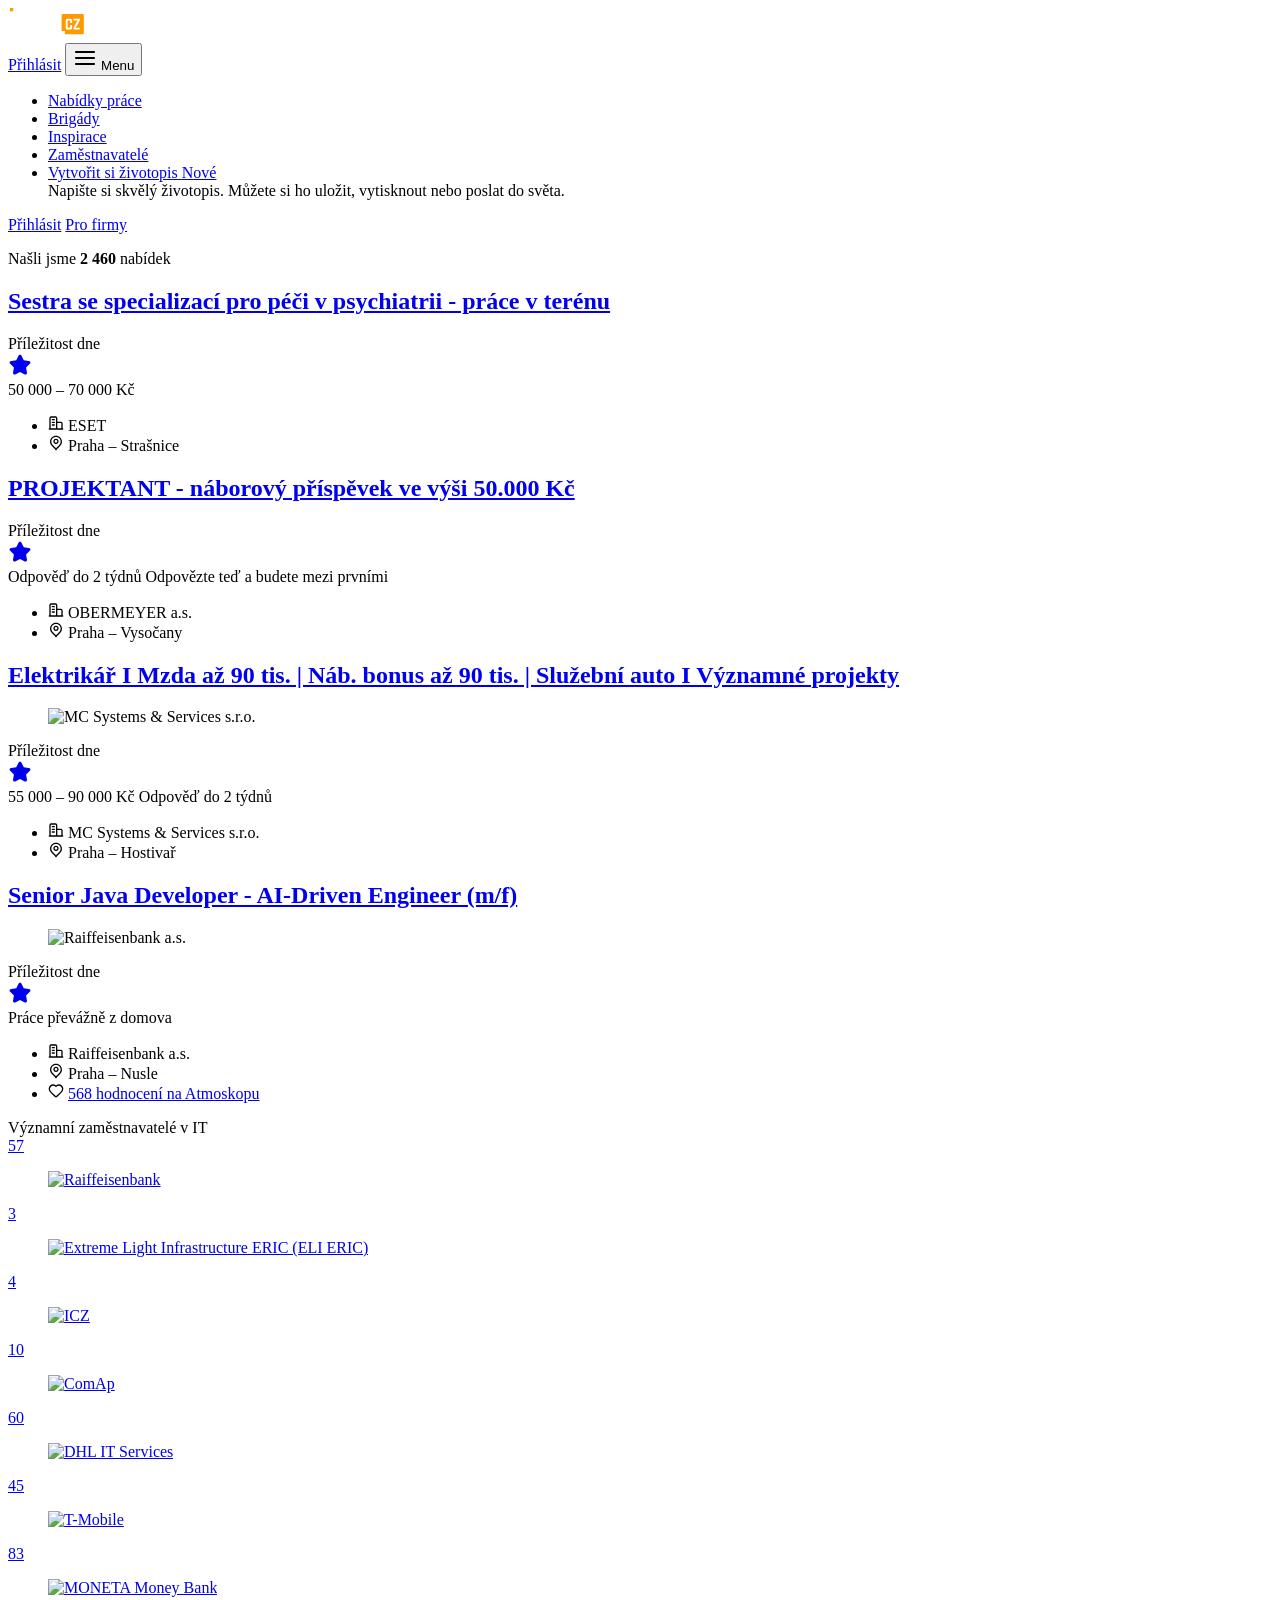
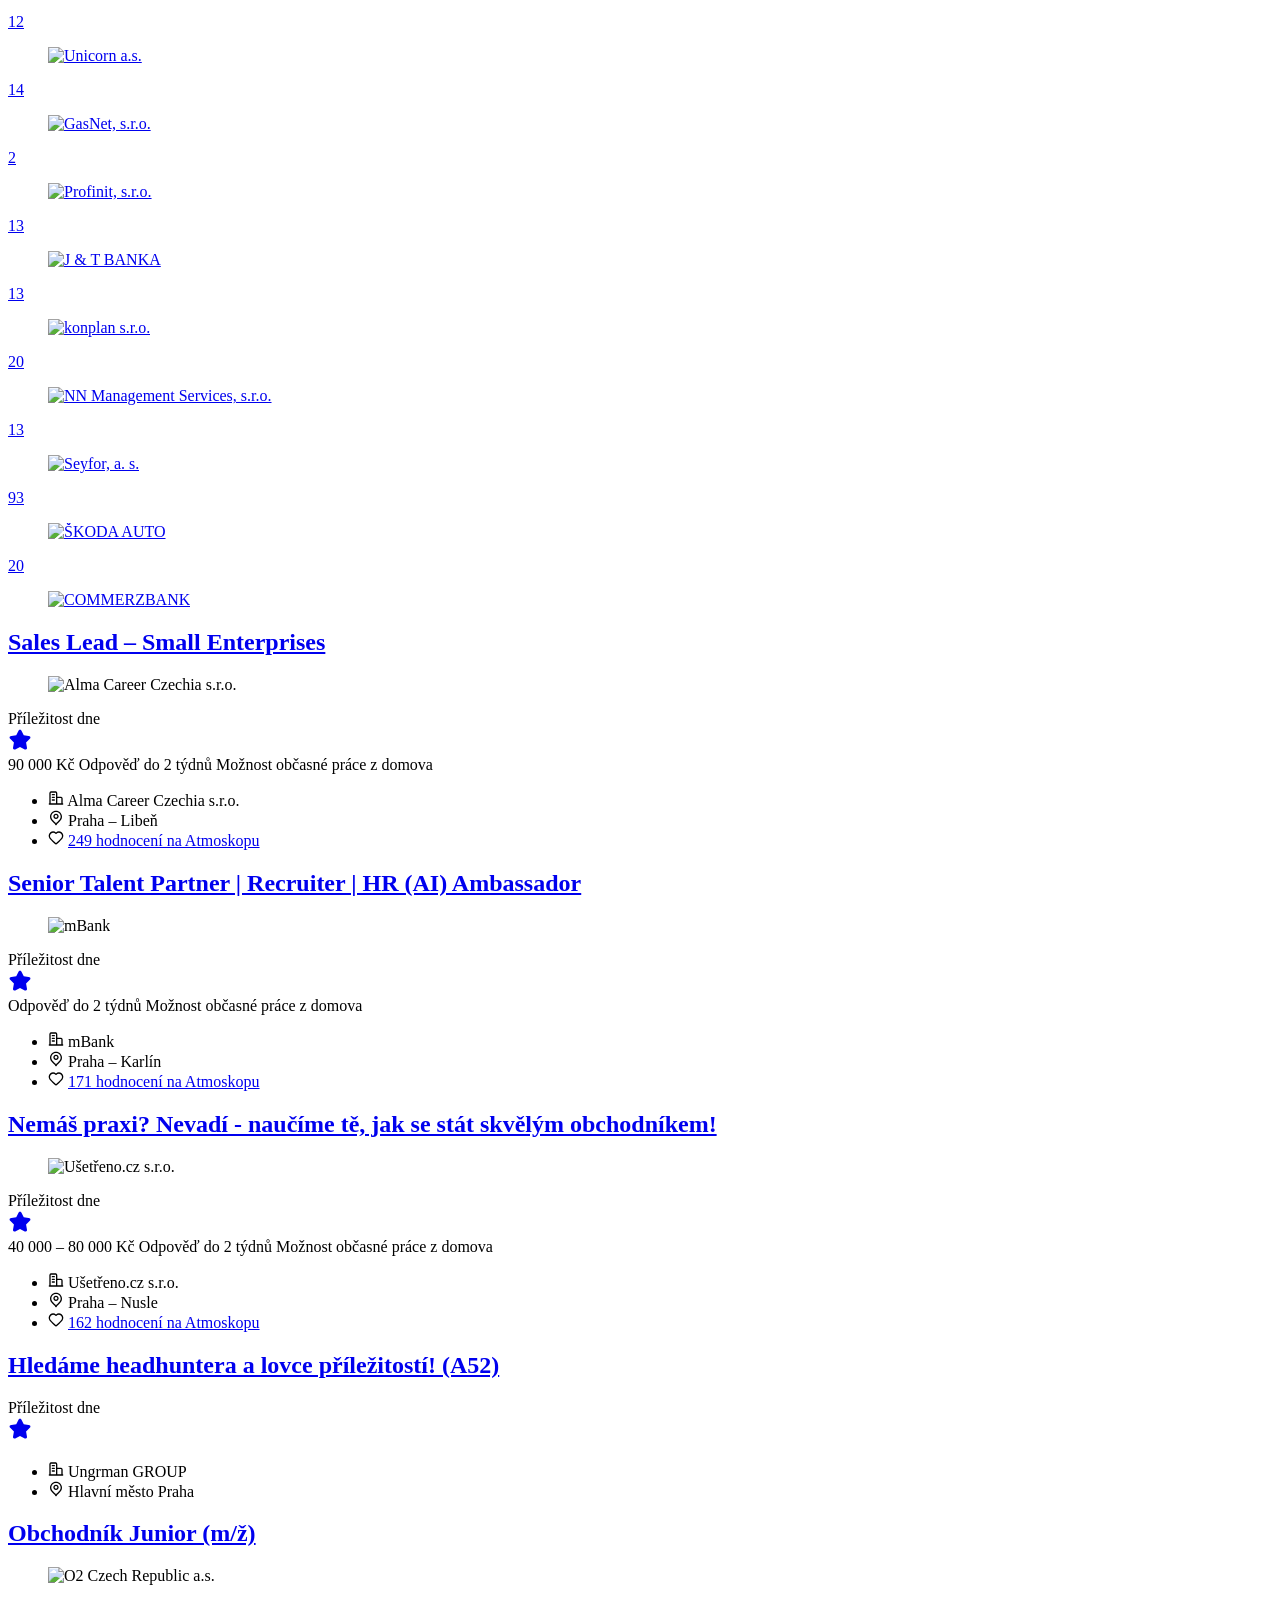
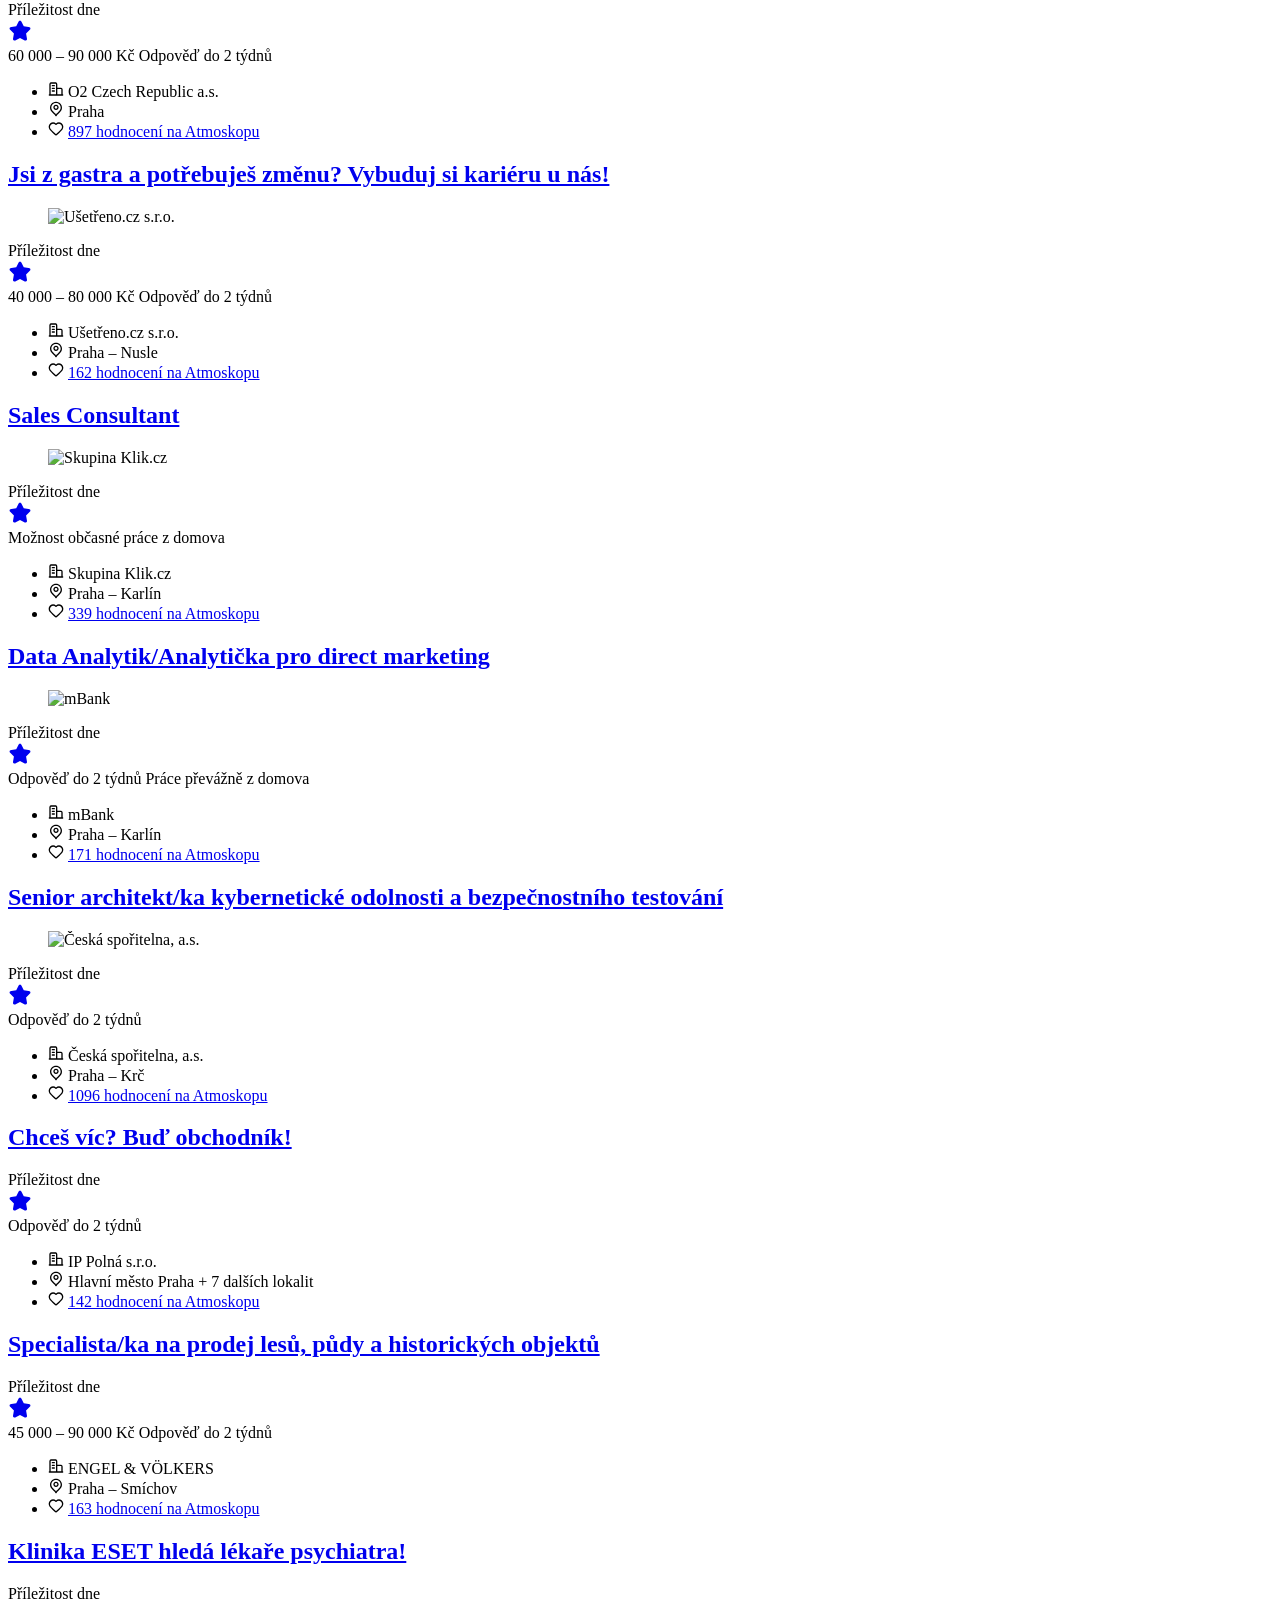
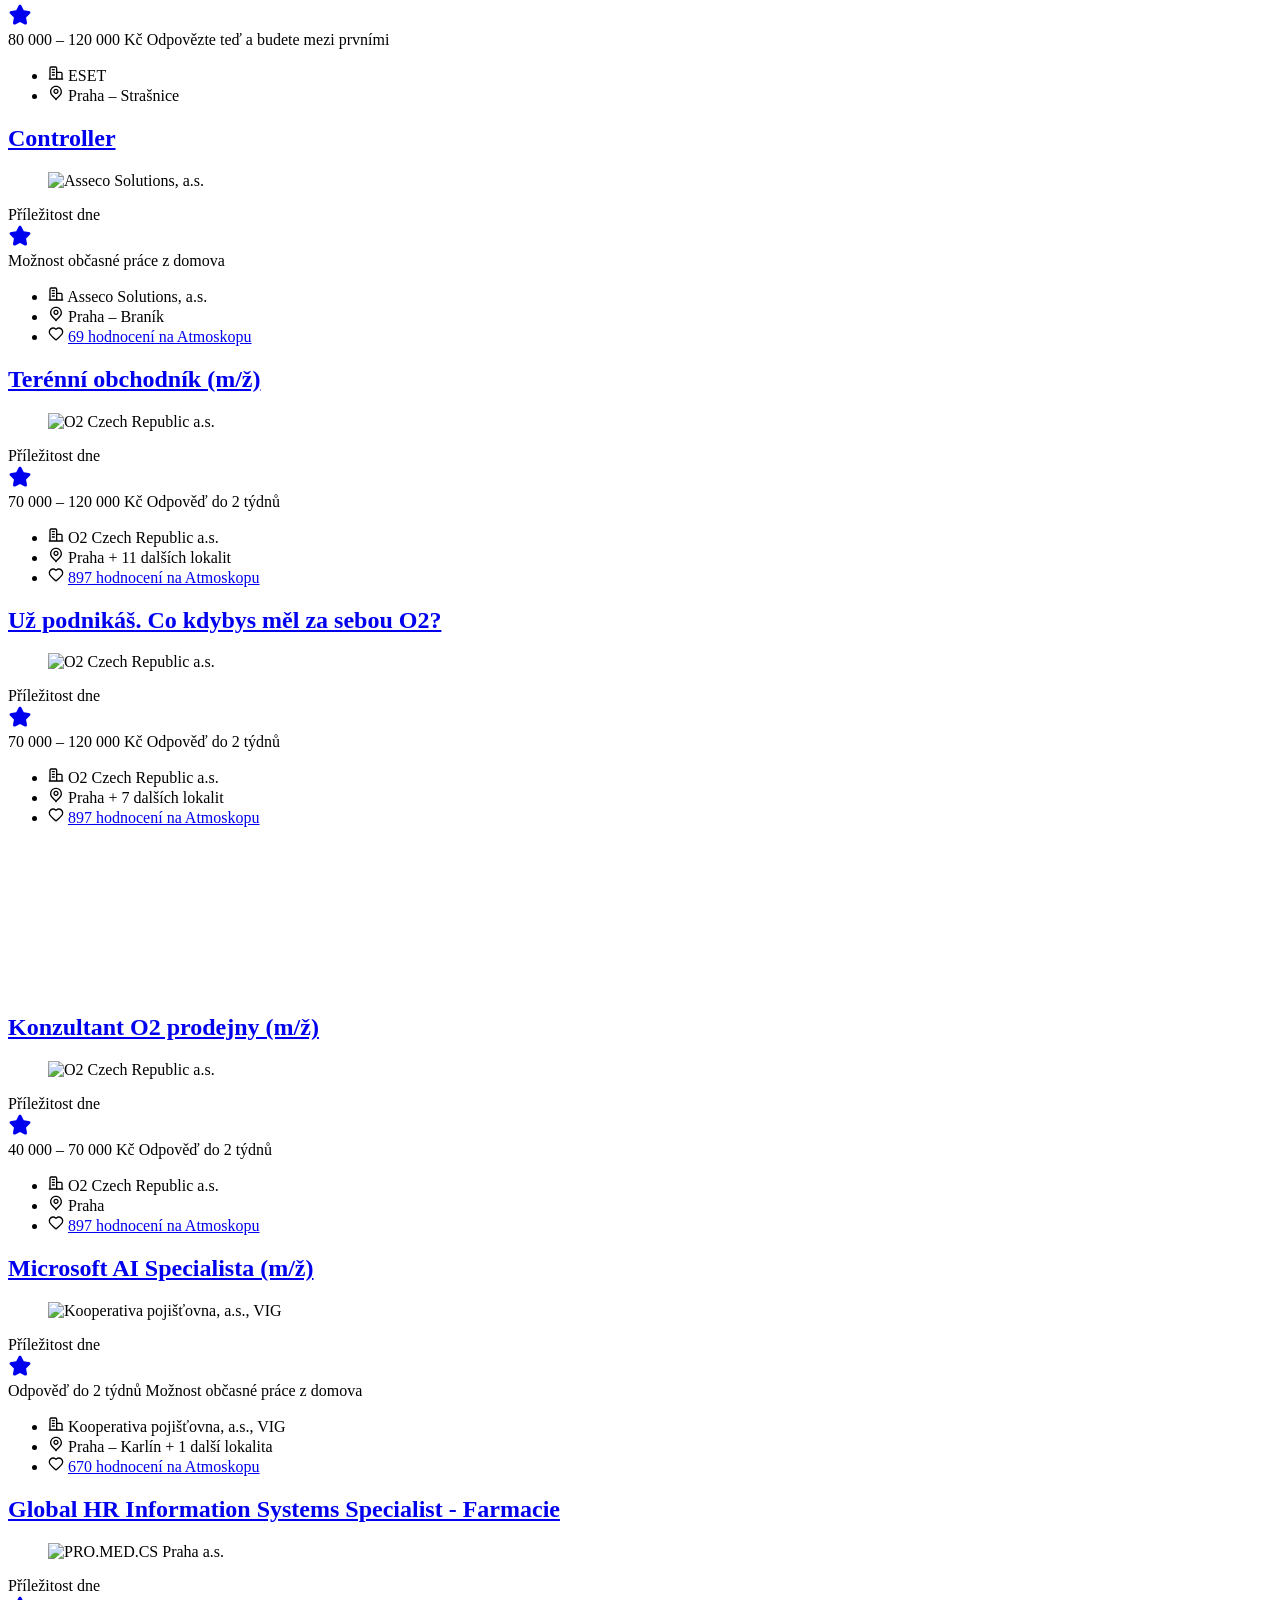
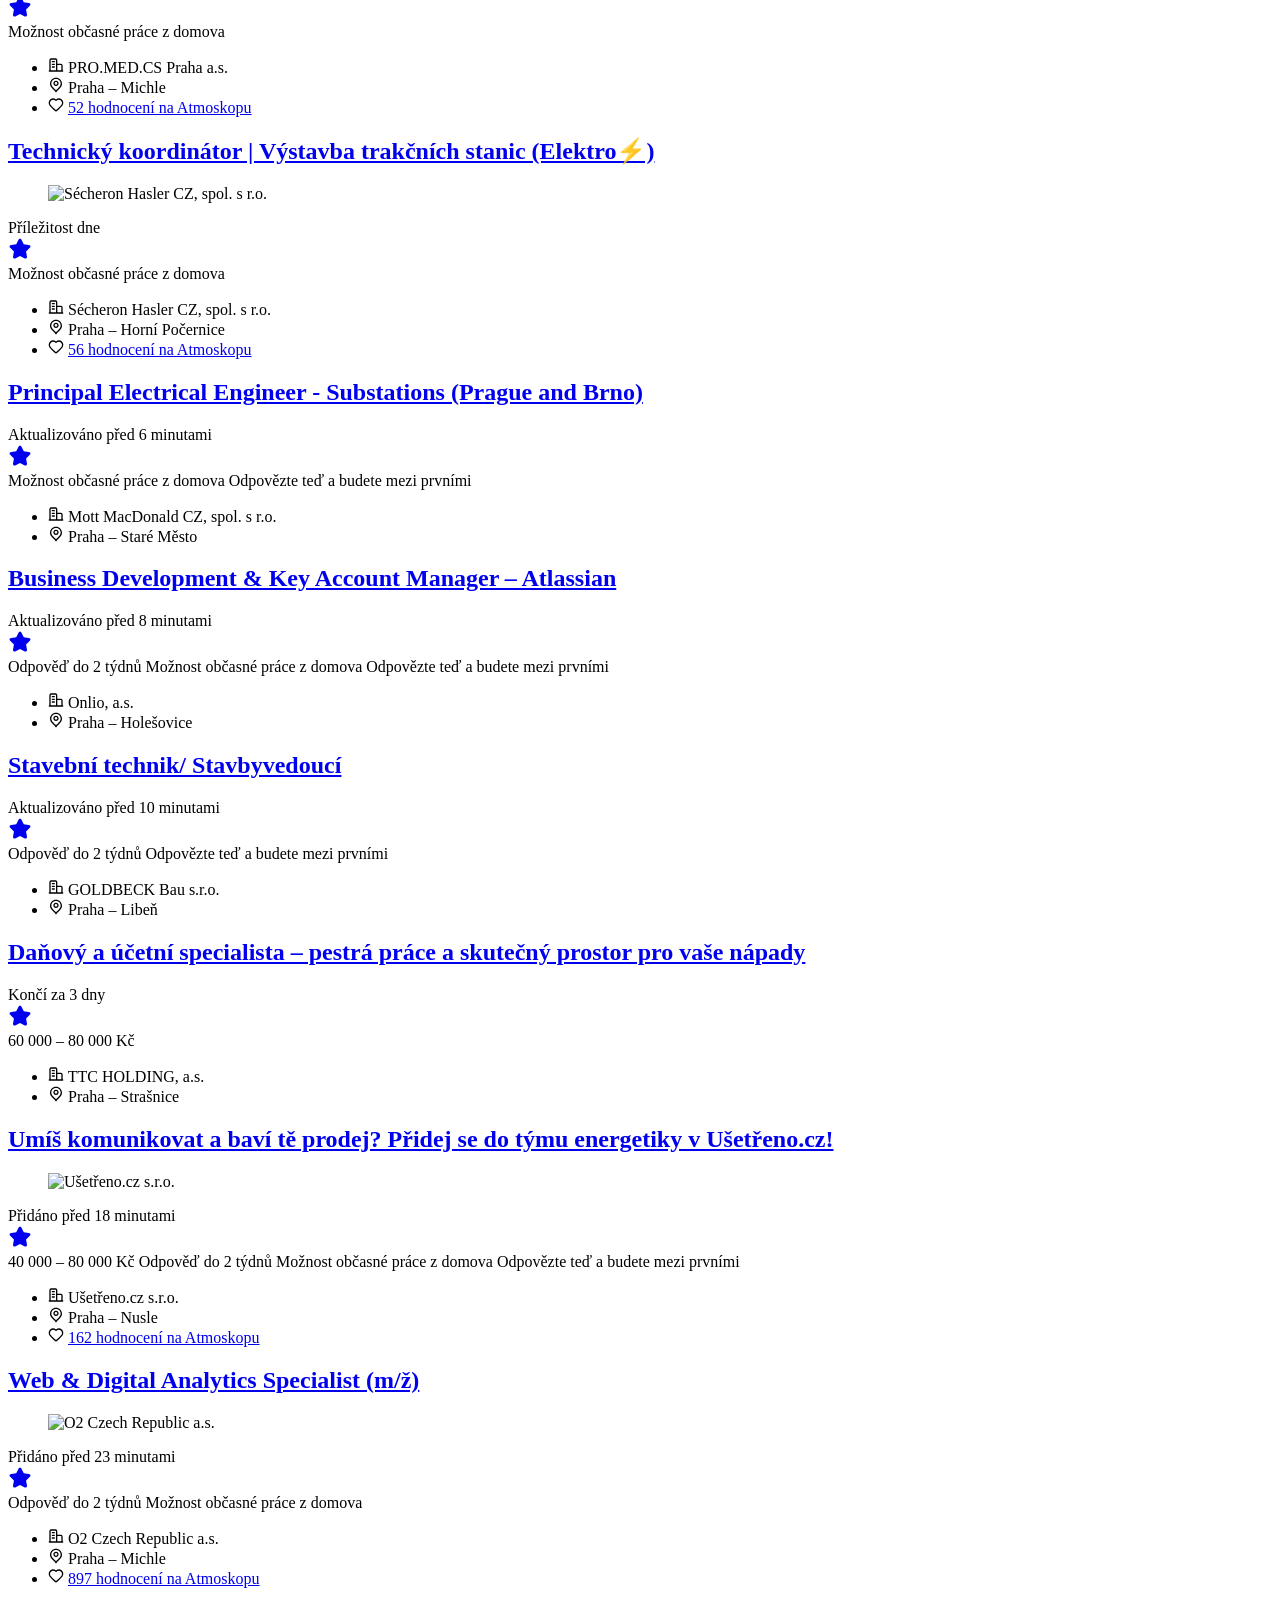
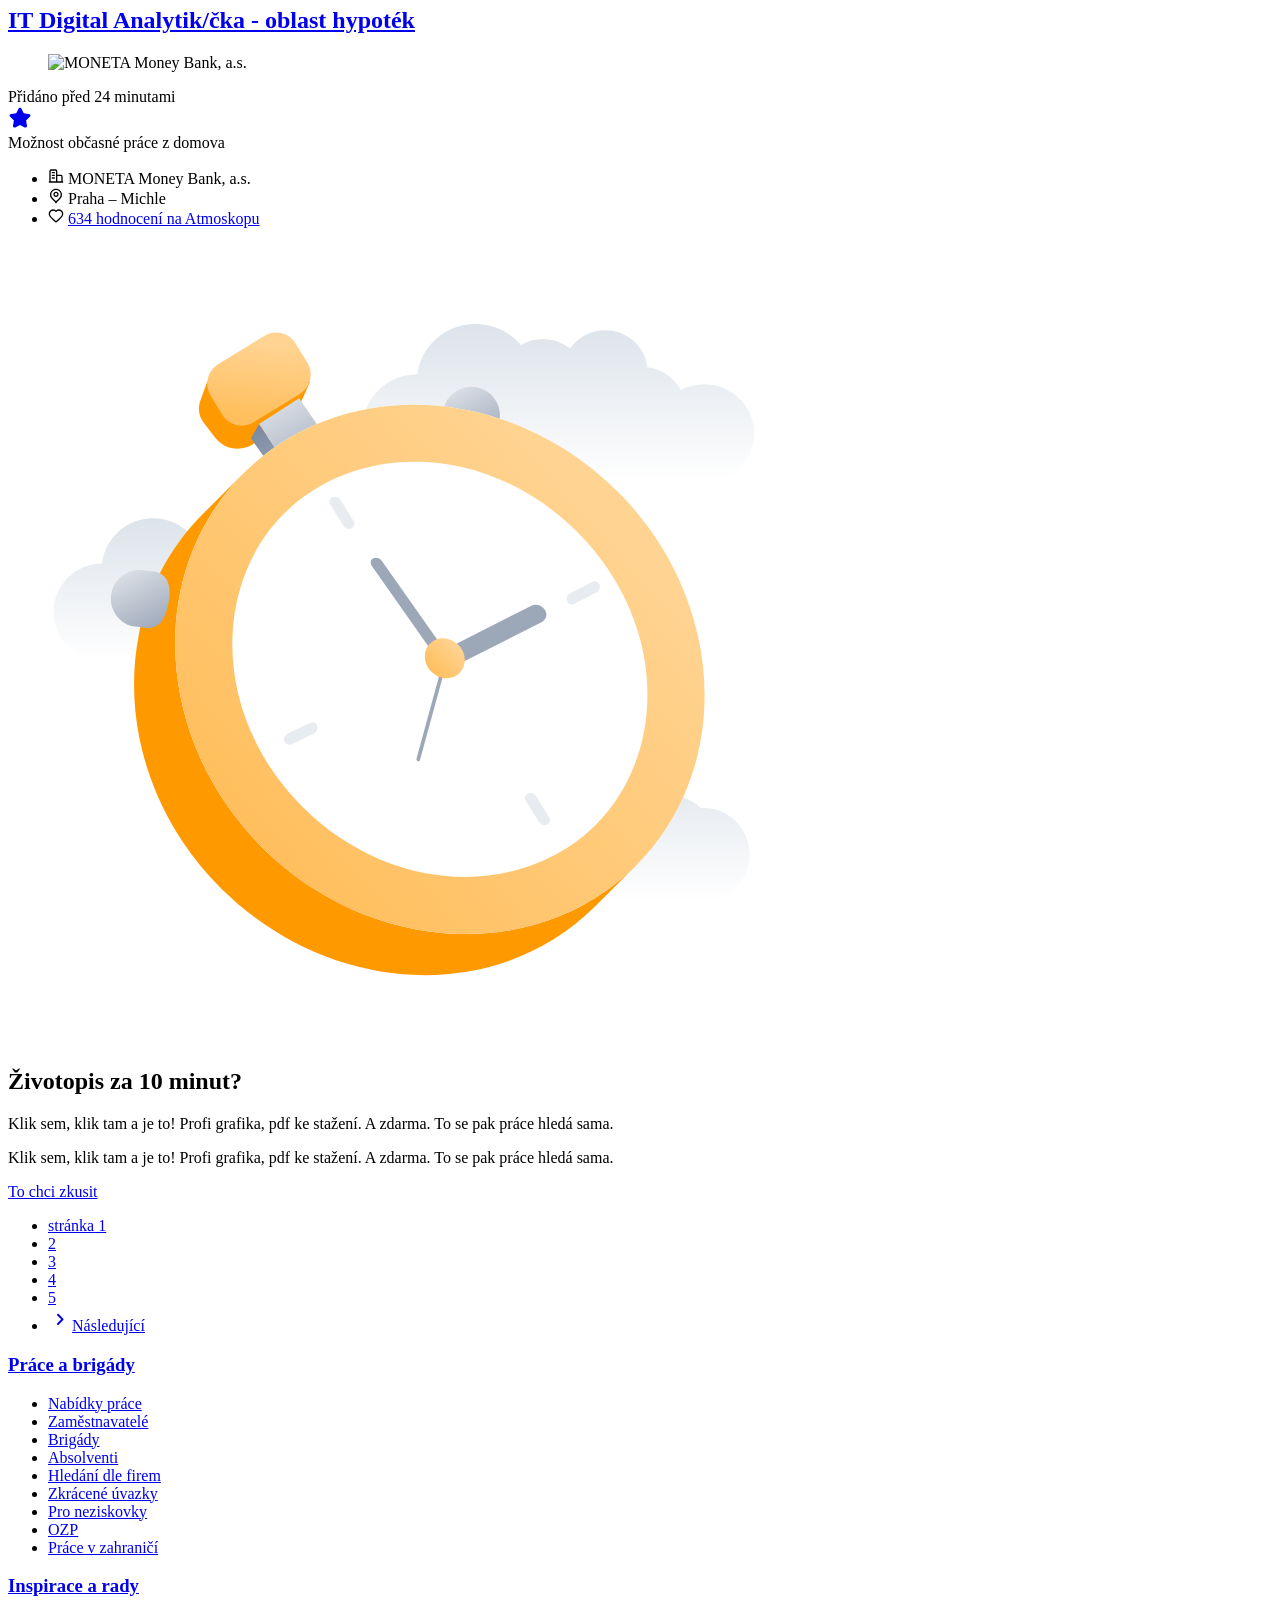
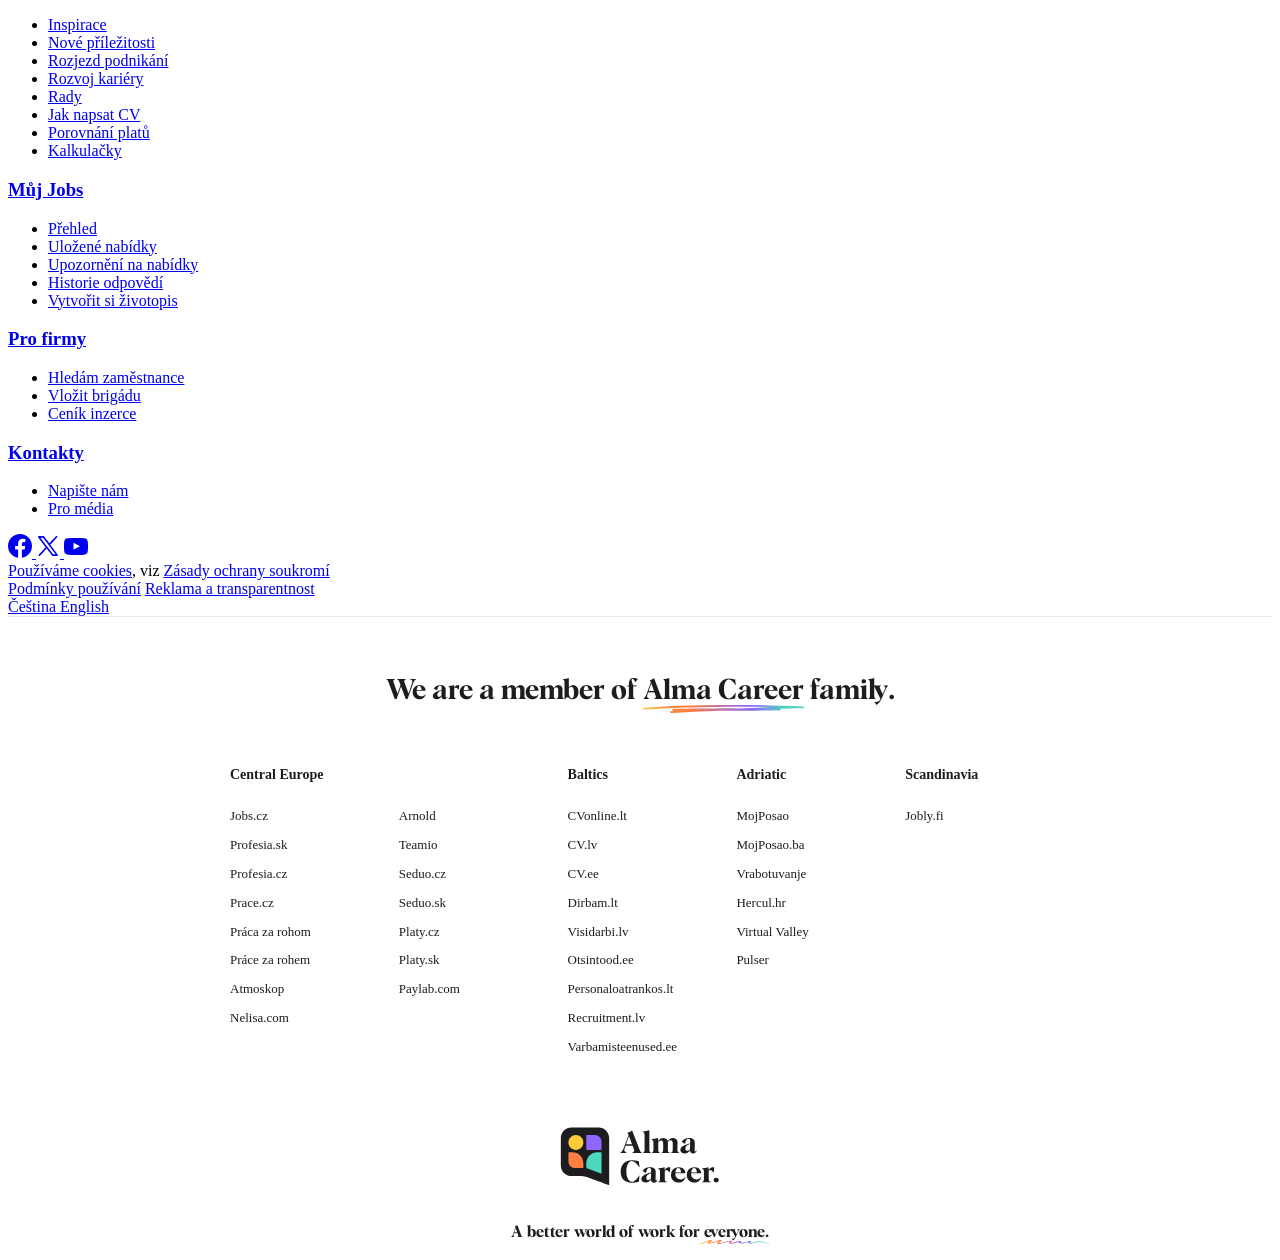
==== commit 418cdef5: "Aktualizace nabídek 2026-09-25" ====
--- a/debug_html/jobscz.html
+++ b/debug_html/jobscz.html
@@ -231,7 +231,7 @@
 <article class="SearchResultCard">
 <header class="SearchResultCard__header">
 <h2 class="SearchResultCard__title" data-test-ad-title="Sestra se specializací pro péči v psychiatrii - práce v terénu">
-<a class="link-primary SearchResultCard__titleLink" data-jobad-id="2001172749" data-jobad-index="0" data-jobad-recruitment-process-id="2001172749" data-jobad-rps="228" data-link="jd-detail" href="https://www.jobs.cz/rpd/2001172749/?searchId=dbeaf66f-8d37-414d-a187-ca0c64b3dc84&amp;rps=228">                Sestra se specializací pro péči v psychiatrii - práce v terénu
+<a class="link-primary SearchResultCard__titleLink" data-jobad-id="2001172749" data-jobad-index="0" data-jobad-recruitment-process-id="2001172749" data-jobad-rps="228" data-link="jd-detail" href="https://www.jobs.cz/rpd/2001172749/?searchId=e8b9ec5d-d28a-4fb7-84aa-79eb83a3de60&amp;rps=228">                Sestra se specializací pro péči v psychiatrii - práce v terénu
             </a>
 </h2>
 <div class="SearchResultCard__status SearchResultCard__status--primary" data-test-ad-status="jobsTip">
@@ -270,7 +270,7 @@
 <article class="SearchResultCard">
 <header class="SearchResultCard__header">
 <h2 class="SearchResultCard__title" data-test-ad-title="PROJEKTANT - náborový příspěvek ve výši 50.000 Kč">
-<a class="link-primary SearchResultCard__titleLink" data-jobad-id="2001397923" data-jobad-index="1" data-jobad-recruitment-process-id="2001397923" data-jobad-rps="228" data-link="jd-detail" href="https://www.jobs.cz/rpd/2001397923/?searchId=dbeaf66f-8d37-414d-a187-ca0c64b3dc84&amp;rps=228">                PROJEKTANT - náborový příspěvek ve výši 50.000 Kč
+<a class="link-primary SearchResultCard__titleLink" data-jobad-id="2001397923" data-jobad-index="1" data-jobad-recruitment-process-id="2001397923" data-jobad-rps="228" data-link="jd-detail" href="https://www.jobs.cz/rpd/2001397923/?searchId=e8b9ec5d-d28a-4fb7-84aa-79eb83a3de60&amp;rps=228">                PROJEKTANT - náborový příspěvek ve výši 50.000 Kč
             </a>
 </h2>
 <div class="SearchResultCard__status SearchResultCard__status--primary" data-test-ad-status="jobsTip">
@@ -301,7 +301,7 @@
 <article class="SearchResultCard">
 <header class="SearchResultCard__header">
 <h2 class="SearchResultCard__title" data-test-ad-title="Elektrikář I Mzda až 90 tis. | Náb. bonus až 90 tis. | Služební auto I Významné projekty">
-<a class="link-primary SearchResultCard__titleLink" data-jobad-id="2001419128" data-jobad-index="2" data-jobad-recruitment-process-id="2001419128" data-jobad-rps="228" data-link="jd-detail" href="https://www.jobs.cz/rpd/2001419128/?searchId=dbeaf66f-8d37-414d-a187-ca0c64b3dc84&amp;rps=228">                Elektrikář I Mzda až 90 tis. | Náb. bonus až 90 tis. | Služební auto I Významné projekty
+<a class="link-primary SearchResultCard__titleLink" data-jobad-id="2001419128" data-jobad-index="2" data-jobad-recruitment-process-id="2001419128" data-jobad-rps="228" data-link="jd-detail" href="https://www.jobs.cz/rpd/2001419128/?searchId=e8b9ec5d-d28a-4fb7-84aa-79eb83a3de60&amp;rps=228">                Elektrikář I Mzda až 90 tis. | Náb. bonus až 90 tis. | Služební auto I Významné projekty
             </a>
 </h2>
 <div class="SearchResultCard__logo">
@@ -340,7 +340,7 @@
 <article class="SearchResultCard">
 <header class="SearchResultCard__header">
 <h2 class="SearchResultCard__title" data-test-ad-title="Senior Java Developer - AI-Driven Engineer (m/f)">
-<a class="link-primary SearchResultCard__titleLink" data-jobad-id="2001441404" data-jobad-index="3" data-jobad-recruitment-process-id="2001441404" data-jobad-rps="228" data-link="jd-detail" href="https://www.jobs.cz/rpd/2001441404/?searchId=dbeaf66f-8d37-414d-a187-ca0c64b3dc84&amp;rps=228">                Senior Java Developer - AI-Driven Engineer (m/f)
+<a class="link-primary SearchResultCard__titleLink" data-jobad-id="2001441404" data-jobad-index="3" data-jobad-recruitment-process-id="2001441404" data-jobad-rps="228" data-link="jd-detail" href="https://www.jobs.cz/rpd/2001441404/?searchId=e8b9ec5d-d28a-4fb7-84aa-79eb83a3de60&amp;rps=228">                Senior Java Developer - AI-Driven Engineer (m/f)
             </a>
 </h2>
 <div class="SearchResultCard__logo">
@@ -383,108 +383,108 @@
 <div class="typography-heading-small-text text-center mb-800" data-test="SearchElitesTitle">            Významní zaměstnavatelé v IT
     </div>
 <div class="Grid Grid--cols-2 Grid--tablet--cols-3 Grid--desktop--cols-5">
-<a class="EliteCard" data-elite-index="0" data-gtm-elite-company-domain="http://icz.jobs.cz/" data-gtm-elite-company-id="659817" data-gtm-elite-company-name="ICZ" data-gtm-elite-position="1" data-gtm-elite-position-type="elite-card-search" data-gtm-visibility-type="gtm-element-visibility-multi-elite" data-test-elite-id="647" href="//access.lmc.cz/redir.php?Evertical=0&amp;Eelita=647&amp;url=http%3A%2F%2Ficz.jobs.cz%2F%3Frps%3D31">
+<a class="EliteCard" data-elite-index="0" data-gtm-elite-company-domain="http://rb.jobs.cz/" data-gtm-elite-company-id="224503" data-gtm-elite-company-name="Raiffeisenbank" data-gtm-elite-position="1" data-gtm-elite-position-type="elite-card-search" data-gtm-visibility-type="gtm-element-visibility-multi-elite" data-test-elite-id="1293" href="//access.lmc.cz/redir.php?Evertical=0&amp;Eelita=1293&amp;url=http%3A%2F%2Frb.jobs.cz%2F%3Frps%3D31">
+<span class="Tag Tag--neutral Tag--small Tag--subtle">57</span>
+<figure class="CompanyLogo CompanyLogo--center CompanyLogo--medium">
+<img alt="Raiffeisenbank" class="Image" loading="lazy" src="//presentation.lmc.cz/loga/rb/elita/logo.gif"/>
+</figure>
+</a>
+<a class="EliteCard" data-elite-index="1" data-gtm-elite-company-domain="https://www.jobs.cz/fp/extreme-light-infrastructure-eric-eli-eric-1703037007/" data-gtm-elite-company-id="1703037007" data-gtm-elite-company-name="Extreme Light Infrastructure ERIC (ELI ERIC)" data-gtm-elite-position="2" data-gtm-elite-position-type="elite-card-search" data-gtm-visibility-type="gtm-element-visibility-multi-elite" data-test-elite-id="1805" href="//access.lmc.cz/redir.php?Evertical=0&amp;Eelita=1805&amp;url=https%3A%2F%2Fwww.jobs.cz%2Ffp%2Fextreme-light-infrastructure-eric-eli-eric-1703037007%2F%3Frps%3D31">
+<span class="Tag Tag--neutral Tag--small Tag--subtle">3</span>
+<figure class="CompanyLogo CompanyLogo--center CompanyLogo--medium">
+<img alt="Extreme Light Infrastructure ERIC (ELI ERIC)" class="Image" loading="lazy" src="https://presentation.lmc.cz/loga/extremelightinf/elita/logo.gif"/>
+</figure>
+</a>
+<a class="EliteCard" data-elite-index="2" data-gtm-elite-company-domain="http://icz.jobs.cz/" data-gtm-elite-company-id="659817" data-gtm-elite-company-name="ICZ" data-gtm-elite-position="3" data-gtm-elite-position-type="elite-card-search" data-gtm-visibility-type="gtm-element-visibility-multi-elite" data-test-elite-id="647" href="//access.lmc.cz/redir.php?Evertical=0&amp;Eelita=647&amp;url=http%3A%2F%2Ficz.jobs.cz%2F%3Frps%3D31">
 <span class="Tag Tag--neutral Tag--small Tag--subtle">4</span>
 <figure class="CompanyLogo CompanyLogo--center CompanyLogo--medium">
 <img alt="ICZ" class="Image" loading="lazy" src="//presentation.lmc.cz/loga/lmc_hotjobs/images/491.gif"/>
 </figure>
 </a>
-<a class="EliteCard" data-elite-index="1" data-gtm-elite-company-domain="https://www.jobs.cz/fp/unicorn-1703024058/prace/" data-gtm-elite-company-id="1703024058" data-gtm-elite-company-name="Unicorn a.s." data-gtm-elite-position="2" data-gtm-elite-position-type="elite-card-search" data-gtm-visibility-type="gtm-element-visibility-multi-elite" data-test-elite-id="1055" href="//access.lmc.cz/redir.php?Evertical=0&amp;Eelita=1055&amp;url=https%3A%2F%2Fwww.jobs.cz%2Ffp%2Funicorn-1703024058%2Fprace%2F%3Frps%3D31">
+<a class="EliteCard" data-elite-index="3" data-gtm-elite-company-domain="http://comap-control.jobs.cz/" data-gtm-elite-company-id="8997265" data-gtm-elite-company-name="ComAp" data-gtm-elite-position="4" data-gtm-elite-position-type="elite-card-search" data-gtm-visibility-type="gtm-element-visibility-multi-elite" data-test-elite-id="1079" href="//access.lmc.cz/redir.php?Evertical=0&amp;Eelita=1079&amp;url=http%3A%2F%2Fcomap-control.jobs.cz%2F%3Frps%3D31">
+<span class="Tag Tag--neutral Tag--small Tag--subtle">10</span>
+<figure class="CompanyLogo CompanyLogo--center CompanyLogo--medium">
+<img alt="ComAp" class="Image" loading="lazy" src="//presentation.lmc.cz/loga/comap/elita/logo.gif"/>
+</figure>
+</a>
+<a class="EliteCard" data-elite-index="4" data-gtm-elite-company-domain="https://dhl.jobs.cz/volna-mista/?prefid_location_hier=&amp;customcateg%5B%5D=&amp;customcateg%5B%5D=it&amp;submit=Zobrazit+pozice" data-gtm-elite-company-id="23898" data-gtm-elite-company-name="DHL IT Services" data-gtm-elite-position="5" data-gtm-elite-position-type="elite-card-search" data-gtm-visibility-type="gtm-element-visibility-multi-elite" data-test-elite-id="263" href="//access.lmc.cz/redir.php?Evertical=0&amp;Eelita=263&amp;url=https%3A%2F%2Fdhl.jobs.cz%2Fvolna-mista%2F%3Fprefid_location_hier%3D%26customcateg%255B%255D%3D%26customcateg%255B%255D%3Dit%26submit%3DZobrazit%2Bpozice%26rps%3D31">
+<span class="Tag Tag--neutral Tag--small Tag--subtle">60</span>
+<figure class="CompanyLogo CompanyLogo--center CompanyLogo--medium">
+<img alt="DHL IT Services" class="Image" loading="lazy" src="//presentation.lmc.cz/loga/dhl/elita/logo.gif"/>
+</figure>
+</a>
+<a class="EliteCard" data-elite-index="5" data-gtm-elite-company-domain="http://t-mobile.jobs.cz/" data-gtm-elite-company-id="4917" data-gtm-elite-company-name="T-Mobile" data-gtm-elite-position="6" data-gtm-elite-position-type="elite-card-search" data-gtm-visibility-type="gtm-element-visibility-multi-elite" data-test-elite-id="1076" href="//access.lmc.cz/redir.php?Evertical=0&amp;Eelita=1076&amp;url=http%3A%2F%2Ft-mobile.jobs.cz%2F%3Frps%3D31">
+<span class="Tag Tag--neutral Tag--small Tag--subtle">45</span>
+<figure class="CompanyLogo CompanyLogo--center CompanyLogo--medium">
+<img alt="T-Mobile" class="Image" loading="lazy" src="//presentation.lmc.cz/loga/tmobile/elita/logo.gif"/>
+</figure>
+</a>
+<a class="EliteCard" data-elite-index="6" data-gtm-elite-company-domain="http://moneta.jobs.cz" data-gtm-elite-company-id="4686753" data-gtm-elite-company-name="MONETA Money Bank" data-gtm-elite-position="7" data-gtm-elite-position-type="elite-card-search" data-gtm-visibility-type="gtm-element-visibility-multi-elite" data-test-elite-id="1142" href="//access.lmc.cz/redir.php?Evertical=0&amp;Eelita=1142&amp;url=http%3A%2F%2Fmoneta.jobs.cz%3Frps%3D31">
+<span class="Tag Tag--neutral Tag--small Tag--subtle">83</span>
+<figure class="CompanyLogo CompanyLogo--center CompanyLogo--medium">
+<img alt="MONETA Money Bank" class="Image" loading="lazy" src="//presentation.lmc.cz/loga/gemoney/elita/logo.gif"/>
+</figure>
+</a>
+<a class="EliteCard" data-elite-index="7" data-gtm-elite-company-domain="https://www.jobs.cz/fp/unicorn-1703024058/prace/" data-gtm-elite-company-id="1703024058" data-gtm-elite-company-name="Unicorn a.s." data-gtm-elite-position="8" data-gtm-elite-position-type="elite-card-search" data-gtm-visibility-type="gtm-element-visibility-multi-elite" data-test-elite-id="1055" href="//access.lmc.cz/redir.php?Evertical=0&amp;Eelita=1055&amp;url=https%3A%2F%2Fwww.jobs.cz%2Ffp%2Funicorn-1703024058%2Fprace%2F%3Frps%3D31">
 <span class="Tag Tag--neutral Tag--small Tag--subtle">12</span>
 <figure class="CompanyLogo CompanyLogo--center CompanyLogo--medium">
 <img alt="Unicorn a.s." class="Image" loading="lazy" src="//presentation.lmc.cz/loga/unicornas/elita/logo.gif"/>
 </figure>
 </a>
-<a class="EliteCard" data-elite-index="2" data-gtm-elite-company-domain="http://comap-control.jobs.cz/" data-gtm-elite-company-id="8997265" data-gtm-elite-company-name="ComAp" data-gtm-elite-position="3" data-gtm-elite-position-type="elite-card-search" data-gtm-visibility-type="gtm-element-visibility-multi-elite" data-test-elite-id="1079" href="//access.lmc.cz/redir.php?Evertical=0&amp;Eelita=1079&amp;url=http%3A%2F%2Fcomap-control.jobs.cz%2F%3Frps%3D31">
-<span class="Tag Tag--neutral Tag--small Tag--subtle">10</span>
-<figure class="CompanyLogo CompanyLogo--center CompanyLogo--medium">
-<img alt="ComAp" class="Image" loading="lazy" src="//presentation.lmc.cz/loga/comap/elita/logo.gif"/>
-</figure>
-</a>
-<a class="EliteCard" data-elite-index="3" data-gtm-elite-company-domain="http://t-mobile.jobs.cz/" data-gtm-elite-company-id="4917" data-gtm-elite-company-name="T-Mobile" data-gtm-elite-position="4" data-gtm-elite-position-type="elite-card-search" data-gtm-visibility-type="gtm-element-visibility-multi-elite" data-test-elite-id="1076" href="//access.lmc.cz/redir.php?Evertical=0&amp;Eelita=1076&amp;url=http%3A%2F%2Ft-mobile.jobs.cz%2F%3Frps%3D31">
-<span class="Tag Tag--neutral Tag--small Tag--subtle">45</span>
-<figure class="CompanyLogo CompanyLogo--center CompanyLogo--medium">
-<img alt="T-Mobile" class="Image" loading="lazy" src="//presentation.lmc.cz/loga/tmobile/elita/logo.gif"/>
-</figure>
-</a>
-<a class="EliteCard" data-elite-index="4" data-gtm-elite-company-domain="http://moneta.jobs.cz" data-gtm-elite-company-id="4686753" data-gtm-elite-company-name="MONETA Money Bank" data-gtm-elite-position="5" data-gtm-elite-position-type="elite-card-search" data-gtm-visibility-type="gtm-element-visibility-multi-elite" data-test-elite-id="1142" href="//access.lmc.cz/redir.php?Evertical=0&amp;Eelita=1142&amp;url=http%3A%2F%2Fmoneta.jobs.cz%3Frps%3D31">
-<span class="Tag Tag--neutral Tag--small Tag--subtle">83</span>
-<figure class="CompanyLogo CompanyLogo--center CompanyLogo--medium">
-<img alt="MONETA Money Bank" class="Image" loading="lazy" src="//presentation.lmc.cz/loga/gemoney/elita/logo.gif"/>
-</figure>
-</a>
-<a class="EliteCard" data-elite-index="5" data-gtm-elite-company-domain="https://commerzbank.jobs.cz/" data-gtm-elite-company-id="67178" data-gtm-elite-company-name="COMMERZBANK" data-gtm-elite-position="6" data-gtm-elite-position-type="elite-card-search" data-gtm-visibility-type="gtm-element-visibility-multi-elite" data-test-elite-id="529" href="//access.lmc.cz/redir.php?Evertical=0&amp;Eelita=529&amp;url=https%3A%2F%2Fcommerzbank.jobs.cz%2F%3Frps%3D31">
+<a class="EliteCard" data-elite-index="8" data-gtm-elite-company-domain="https://gasnet.jobs.cz/volna-mista/" data-gtm-elite-company-id="437832" data-gtm-elite-company-name="GasNet, s.r.o." data-gtm-elite-position="9" data-gtm-elite-position-type="elite-card-search" data-gtm-visibility-type="gtm-element-visibility-multi-elite" data-test-elite-id="1307" href="//access.lmc.cz/redir.php?Evertical=0&amp;Eelita=1307&amp;url=https%3A%2F%2Fgasnet.jobs.cz%2Fvolna-mista%2F%3Frps%3D31">
+<span class="Tag Tag--neutral Tag--small Tag--subtle">14</span>
+<figure class="CompanyLogo CompanyLogo--center CompanyLogo--medium">
+<img alt="GasNet, s.r.o." class="Image" loading="lazy" src="//presentation.lmc.cz/loga/gasnet/elita/logo.gif"/>
+</figure>
+</a>
+<a class="EliteCard" data-elite-index="9" data-gtm-elite-company-domain="https://www.jobs.cz/fp/profinit-eu-s-r-o-214226/" data-gtm-elite-company-id="214226" data-gtm-elite-company-name="Profinit, s.r.o." data-gtm-elite-position="10" data-gtm-elite-position-type="elite-card-search" data-gtm-visibility-type="gtm-element-visibility-multi-elite" data-test-elite-id="914" href="//access.lmc.cz/redir.php?Evertical=0&amp;Eelita=914&amp;url=https%3A%2F%2Fwww.jobs.cz%2Ffp%2Fprofinit-eu-s-r-o-214226%2F%3Frps%3D31">
+<span class="Tag Tag--neutral Tag--small Tag--subtle">2</span>
+<figure class="CompanyLogo CompanyLogo--center CompanyLogo--medium">
+<img alt="Profinit, s.r.o." class="Image" loading="lazy" src="//presentation.lmc.cz/loga/profinit/elita/logo.gif"/>
+</figure>
+</a>
+<a class="EliteCard" data-elite-index="10" data-gtm-elite-company-domain="http://jtkariera.jobs.cz" data-gtm-elite-company-id="98855" data-gtm-elite-company-name="J &amp; T BANKA" data-gtm-elite-position="11" data-gtm-elite-position-type="elite-card-search" data-gtm-visibility-type="gtm-element-visibility-multi-elite" data-test-elite-id="320" href="//access.lmc.cz/redir.php?Evertical=0&amp;Eelita=320&amp;url=http%3A%2F%2Fjtkariera.jobs.cz%3Frps%3D31">
+<span class="Tag Tag--neutral Tag--small Tag--subtle">13</span>
+<figure class="CompanyLogo CompanyLogo--center CompanyLogo--medium">
+<img alt="J &amp; T BANKA" class="Image" loading="lazy" src="https://presentation.lmc.cz/loga/jtbanka/elita/logo.gif"/>
+</figure>
+</a>
+<a class="EliteCard" data-elite-index="11" data-gtm-elite-company-domain="http://konplan.jobs.cz/" data-gtm-elite-company-id="69063249" data-gtm-elite-company-name="konplan s.r.o." data-gtm-elite-position="12" data-gtm-elite-position-type="elite-card-search" data-gtm-visibility-type="gtm-element-visibility-multi-elite" data-test-elite-id="1033" href="//access.lmc.cz/redir.php?Evertical=0&amp;Eelita=1033&amp;url=http%3A%2F%2Fkonplan.jobs.cz%2F%3Frps%3D31">
+<span class="Tag Tag--neutral Tag--small Tag--subtle">13</span>
+<figure class="CompanyLogo CompanyLogo--center CompanyLogo--medium">
+<img alt="konplan s.r.o." class="Image" loading="lazy" src="https://site-media.jobs.cz/logo/konplan/trunk/elita/logo.gif"/>
+</figure>
+</a>
+<a class="EliteCard" data-elite-index="12" data-gtm-elite-company-domain="https://nnpojistovna.jobs.cz/" data-gtm-elite-company-id="6158" data-gtm-elite-company-name="NN Management Services, s.r.o." data-gtm-elite-position="13" data-gtm-elite-position-type="elite-card-search" data-gtm-visibility-type="gtm-element-visibility-multi-elite" data-test-elite-id="1813" href="//access.lmc.cz/redir.php?Evertical=0&amp;Eelita=1813&amp;url=https%3A%2F%2Fnnpojistovna.jobs.cz%2F%3Frps%3D31">
 <span class="Tag Tag--neutral Tag--small Tag--subtle">20</span>
 <figure class="CompanyLogo CompanyLogo--center CompanyLogo--medium">
+<img alt="NN Management Services, s.r.o." class="Image" loading="lazy" src="https://presentation.lmc.cz/loga/ingcr/elita/logo.gif"/>
+</figure>
+</a>
+<a class="EliteCard" data-elite-index="13" data-gtm-elite-company-domain="https://www.jobs.cz/fp/seyfor-a-s-5591518/prace/" data-gtm-elite-company-id="5591518" data-gtm-elite-company-name="Seyfor, a. s." data-gtm-elite-position="14" data-gtm-elite-position-type="elite-card-search" data-gtm-visibility-type="gtm-element-visibility-multi-elite" data-test-elite-id="1615" href="//access.lmc.cz/redir.php?Evertical=0&amp;Eelita=1615&amp;url=https%3A%2F%2Fwww.jobs.cz%2Ffp%2Fseyfor-a-s-5591518%2Fprace%2F%3Frps%3D31">
+<span class="Tag Tag--neutral Tag--small Tag--subtle">13</span>
+<figure class="CompanyLogo CompanyLogo--center CompanyLogo--medium">
+<img alt="Seyfor, a. s." class="Image" loading="lazy" src="https://presentation.lmc.cz/loga/csw/elita/logo.gif"/>
+</figure>
+</a>
+<a class="EliteCard" data-elite-index="14" data-gtm-elite-company-domain="http://skoda-auto.jobs.cz" data-gtm-elite-company-id="47385" data-gtm-elite-company-name="ŠKODA AUTO" data-gtm-elite-position="15" data-gtm-elite-position-type="elite-card-search" data-gtm-visibility-type="gtm-element-visibility-multi-elite" data-test-elite-id="826" href="//access.lmc.cz/redir.php?Evertical=0&amp;Eelita=826&amp;url=http%3A%2F%2Fskoda-auto.jobs.cz%3Frps%3D31">
+<span class="Tag Tag--neutral Tag--small Tag--subtle">93</span>
+<figure class="CompanyLogo CompanyLogo--center CompanyLogo--medium">
+<img alt="ŠKODA AUTO" class="Image" loading="lazy" src="//presentation.lmc.cz/loga/skodaauto/elita/logo.gif"/>
+</figure>
+</a>
+<a class="EliteCard" data-elite-index="15" data-gtm-elite-company-domain="https://commerzbank.jobs.cz/" data-gtm-elite-company-id="67178" data-gtm-elite-company-name="COMMERZBANK" data-gtm-elite-position="16" data-gtm-elite-position-type="elite-card-search" data-gtm-visibility-type="gtm-element-visibility-multi-elite" data-test-elite-id="529" href="//access.lmc.cz/redir.php?Evertical=0&amp;Eelita=529&amp;url=https%3A%2F%2Fcommerzbank.jobs.cz%2F%3Frps%3D31">
+<span class="Tag Tag--neutral Tag--small Tag--subtle">20</span>
+<figure class="CompanyLogo CompanyLogo--center CompanyLogo--medium">
 <img alt="COMMERZBANK" class="Image" loading="lazy" src="//presentation.lmc.cz/loga/commerzbank/elita/logo.gif"/>
 </figure>
 </a>
-<a class="EliteCard" data-elite-index="6" data-gtm-elite-company-domain="https://www.jobs.cz/fp/profinit-eu-s-r-o-214226/" data-gtm-elite-company-id="214226" data-gtm-elite-company-name="Profinit, s.r.o." data-gtm-elite-position="7" data-gtm-elite-position-type="elite-card-search" data-gtm-visibility-type="gtm-element-visibility-multi-elite" data-test-elite-id="914" href="//access.lmc.cz/redir.php?Evertical=0&amp;Eelita=914&amp;url=https%3A%2F%2Fwww.jobs.cz%2Ffp%2Fprofinit-eu-s-r-o-214226%2F%3Frps%3D31">
-<span class="Tag Tag--neutral Tag--small Tag--subtle">2</span>
-<figure class="CompanyLogo CompanyLogo--center CompanyLogo--medium">
-<img alt="Profinit, s.r.o." class="Image" loading="lazy" src="//presentation.lmc.cz/loga/profinit/elita/logo.gif"/>
-</figure>
-</a>
-<a class="EliteCard" data-elite-index="7" data-gtm-elite-company-domain="http://jtkariera.jobs.cz" data-gtm-elite-company-id="98855" data-gtm-elite-company-name="J &amp; T BANKA" data-gtm-elite-position="8" data-gtm-elite-position-type="elite-card-search" data-gtm-visibility-type="gtm-element-visibility-multi-elite" data-test-elite-id="320" href="//access.lmc.cz/redir.php?Evertical=0&amp;Eelita=320&amp;url=http%3A%2F%2Fjtkariera.jobs.cz%3Frps%3D31">
-<span class="Tag Tag--neutral Tag--small Tag--subtle">13</span>
-<figure class="CompanyLogo CompanyLogo--center CompanyLogo--medium">
-<img alt="J &amp; T BANKA" class="Image" loading="lazy" src="https://presentation.lmc.cz/loga/jtbanka/elita/logo.gif"/>
-</figure>
-</a>
-<a class="EliteCard" data-elite-index="8" data-gtm-elite-company-domain="https://www.jobs.cz/fp/extreme-light-infrastructure-eric-eli-eric-1703037007/" data-gtm-elite-company-id="1703037007" data-gtm-elite-company-name="Extreme Light Infrastructure ERIC (ELI ERIC)" data-gtm-elite-position="9" data-gtm-elite-position-type="elite-card-search" data-gtm-visibility-type="gtm-element-visibility-multi-elite" data-test-elite-id="1805" href="//access.lmc.cz/redir.php?Evertical=0&amp;Eelita=1805&amp;url=https%3A%2F%2Fwww.jobs.cz%2Ffp%2Fextreme-light-infrastructure-eric-eli-eric-1703037007%2F%3Frps%3D31">
-<span class="Tag Tag--neutral Tag--small Tag--subtle">3</span>
-<figure class="CompanyLogo CompanyLogo--center CompanyLogo--medium">
-<img alt="Extreme Light Infrastructure ERIC (ELI ERIC)" class="Image" loading="lazy" src="https://presentation.lmc.cz/loga/extremelightinf/elita/logo.gif"/>
-</figure>
-</a>
-<a class="EliteCard" data-elite-index="9" data-gtm-elite-company-domain="https://www.jobs.cz/fp/seyfor-a-s-5591518/prace/" data-gtm-elite-company-id="5591518" data-gtm-elite-company-name="Seyfor, a. s." data-gtm-elite-position="10" data-gtm-elite-position-type="elite-card-search" data-gtm-visibility-type="gtm-element-visibility-multi-elite" data-test-elite-id="1615" href="//access.lmc.cz/redir.php?Evertical=0&amp;Eelita=1615&amp;url=https%3A%2F%2Fwww.jobs.cz%2Ffp%2Fseyfor-a-s-5591518%2Fprace%2F%3Frps%3D31">
-<span class="Tag Tag--neutral Tag--small Tag--subtle">13</span>
-<figure class="CompanyLogo CompanyLogo--center CompanyLogo--medium">
-<img alt="Seyfor, a. s." class="Image" loading="lazy" src="https://presentation.lmc.cz/loga/csw/elita/logo.gif"/>
-</figure>
-</a>
-<a class="EliteCard" data-elite-index="10" data-gtm-elite-company-domain="https://dhl.jobs.cz/volna-mista/?prefid_location_hier=&amp;customcateg%5B%5D=&amp;customcateg%5B%5D=it&amp;submit=Zobrazit+pozice" data-gtm-elite-company-id="23898" data-gtm-elite-company-name="DHL IT Services" data-gtm-elite-position="11" data-gtm-elite-position-type="elite-card-search" data-gtm-visibility-type="gtm-element-visibility-multi-elite" data-test-elite-id="263" href="//access.lmc.cz/redir.php?Evertical=0&amp;Eelita=263&amp;url=https%3A%2F%2Fdhl.jobs.cz%2Fvolna-mista%2F%3Fprefid_location_hier%3D%26customcateg%255B%255D%3D%26customcateg%255B%255D%3Dit%26submit%3DZobrazit%2Bpozice%26rps%3D31">
-<span class="Tag Tag--neutral Tag--small Tag--subtle">60</span>
-<figure class="CompanyLogo CompanyLogo--center CompanyLogo--medium">
-<img alt="DHL IT Services" class="Image" loading="lazy" src="//presentation.lmc.cz/loga/dhl/elita/logo.gif"/>
-</figure>
-</a>
-<a class="EliteCard" data-elite-index="11" data-gtm-elite-company-domain="https://nnpojistovna.jobs.cz/" data-gtm-elite-company-id="6158" data-gtm-elite-company-name="NN Management Services, s.r.o." data-gtm-elite-position="12" data-gtm-elite-position-type="elite-card-search" data-gtm-visibility-type="gtm-element-visibility-multi-elite" data-test-elite-id="1813" href="//access.lmc.cz/redir.php?Evertical=0&amp;Eelita=1813&amp;url=https%3A%2F%2Fnnpojistovna.jobs.cz%2F%3Frps%3D31">
-<span class="Tag Tag--neutral Tag--small Tag--subtle">20</span>
-<figure class="CompanyLogo CompanyLogo--center CompanyLogo--medium">
-<img alt="NN Management Services, s.r.o." class="Image" loading="lazy" src="https://presentation.lmc.cz/loga/ingcr/elita/logo.gif"/>
-</figure>
-</a>
-<a class="EliteCard" data-elite-index="12" data-gtm-elite-company-domain="http://konplan.jobs.cz/" data-gtm-elite-company-id="69063249" data-gtm-elite-company-name="konplan s.r.o." data-gtm-elite-position="13" data-gtm-elite-position-type="elite-card-search" data-gtm-visibility-type="gtm-element-visibility-multi-elite" data-test-elite-id="1033" href="//access.lmc.cz/redir.php?Evertical=0&amp;Eelita=1033&amp;url=http%3A%2F%2Fkonplan.jobs.cz%2F%3Frps%3D31">
-<span class="Tag Tag--neutral Tag--small Tag--subtle">13</span>
-<figure class="CompanyLogo CompanyLogo--center CompanyLogo--medium">
-<img alt="konplan s.r.o." class="Image" loading="lazy" src="https://site-media.jobs.cz/logo/konplan/trunk/elita/logo.gif"/>
-</figure>
-</a>
-<a class="EliteCard" data-elite-index="13" data-gtm-elite-company-domain="http://rb.jobs.cz/" data-gtm-elite-company-id="224503" data-gtm-elite-company-name="Raiffeisenbank" data-gtm-elite-position="14" data-gtm-elite-position-type="elite-card-search" data-gtm-visibility-type="gtm-element-visibility-multi-elite" data-test-elite-id="1293" href="//access.lmc.cz/redir.php?Evertical=0&amp;Eelita=1293&amp;url=http%3A%2F%2Frb.jobs.cz%2F%3Frps%3D31">
-<span class="Tag Tag--neutral Tag--small Tag--subtle">57</span>
-<figure class="CompanyLogo CompanyLogo--center CompanyLogo--medium">
-<img alt="Raiffeisenbank" class="Image" loading="lazy" src="//presentation.lmc.cz/loga/rb/elita/logo.gif"/>
-</figure>
-</a>
-<a class="EliteCard" data-elite-index="14" data-gtm-elite-company-domain="https://gasnet.jobs.cz/volna-mista/" data-gtm-elite-company-id="437832" data-gtm-elite-company-name="GasNet, s.r.o." data-gtm-elite-position="15" data-gtm-elite-position-type="elite-card-search" data-gtm-visibility-type="gtm-element-visibility-multi-elite" data-test-elite-id="1307" href="//access.lmc.cz/redir.php?Evertical=0&amp;Eelita=1307&amp;url=https%3A%2F%2Fgasnet.jobs.cz%2Fvolna-mista%2F%3Frps%3D31">
-<span class="Tag Tag--neutral Tag--small Tag--subtle">14</span>
-<figure class="CompanyLogo CompanyLogo--center CompanyLogo--medium">
-<img alt="GasNet, s.r.o." class="Image" loading="lazy" src="//presentation.lmc.cz/loga/gasnet/elita/logo.gif"/>
-</figure>
-</a>
-<a class="EliteCard" data-elite-index="15" data-gtm-elite-company-domain="http://skoda-auto.jobs.cz" data-gtm-elite-company-id="47385" data-gtm-elite-company-name="ŠKODA AUTO" data-gtm-elite-position="16" data-gtm-elite-position-type="elite-card-search" data-gtm-visibility-type="gtm-element-visibility-multi-elite" data-test-elite-id="826" href="//access.lmc.cz/redir.php?Evertical=0&amp;Eelita=826&amp;url=http%3A%2F%2Fskoda-auto.jobs.cz%3Frps%3D31">
-<span class="Tag Tag--neutral Tag--small Tag--subtle">93</span>
-<figure class="CompanyLogo CompanyLogo--center CompanyLogo--medium">
-<img alt="ŠKODA AUTO" class="Image" loading="lazy" src="//presentation.lmc.cz/loga/skodaauto/elita/logo.gif"/>
-</figure>
-</a>
 </div>
 </section>
 <article class="SearchResultCard">
 <header class="SearchResultCard__header">
 <h2 class="SearchResultCard__title" data-test-ad-title="Sales Lead – Small Enterprises">
-<a class="link-primary SearchResultCard__titleLink" data-jobad-id="2001378660" data-jobad-index="4" data-jobad-recruitment-process-id="2001378660" data-jobad-rps="228" data-link="jd-detail" href="https://www.jobs.cz/rpd/2001378660/?searchId=dbeaf66f-8d37-414d-a187-ca0c64b3dc84&amp;rps=228">                Sales Lead – Small Enterprises
+<a class="link-primary SearchResultCard__titleLink" data-jobad-id="2001378660" data-jobad-index="4" data-jobad-recruitment-process-id="2001378660" data-jobad-rps="228" data-link="jd-detail" href="https://www.jobs.cz/rpd/2001378660/?searchId=e8b9ec5d-d28a-4fb7-84aa-79eb83a3de60&amp;rps=228">                Sales Lead – Small Enterprises
             </a>
 </h2>
 <div class="SearchResultCard__logo">
@@ -529,7 +529,7 @@
 <article class="SearchResultCard">
 <header class="SearchResultCard__header">
 <h2 class="SearchResultCard__title" data-test-ad-title="Senior Talent Partner | Recruiter | HR (AI) Ambassador">
-<a class="link-primary SearchResultCard__titleLink" data-jobad-id="2001443436" data-jobad-index="5" data-jobad-recruitment-process-id="2001443436" data-jobad-rps="228" data-link="jd-detail" href="https://www.jobs.cz/rpd/2001443436/?searchId=dbeaf66f-8d37-414d-a187-ca0c64b3dc84&amp;rps=228">                Senior Talent Partner | Recruiter | HR (AI) Ambassador
+<a class="link-primary SearchResultCard__titleLink" data-jobad-id="2001443436" data-jobad-index="5" data-jobad-recruitment-process-id="2001443436" data-jobad-rps="228" data-link="jd-detail" href="https://www.jobs.cz/rpd/2001443436/?searchId=e8b9ec5d-d28a-4fb7-84aa-79eb83a3de60&amp;rps=228">                Senior Talent Partner | Recruiter | HR (AI) Ambassador
             </a>
 </h2>
 <div class="SearchResultCard__logo">
@@ -570,7 +570,7 @@
 <article class="SearchResultCard">
 <header class="SearchResultCard__header">
 <h2 class="SearchResultCard__title" data-test-ad-title="Nemáš praxi? Nevadí - naučíme tě, jak se stát skvělým obchodníkem!">
-<a class="link-primary SearchResultCard__titleLink" data-jobad-id="2001424642" data-jobad-index="6" data-jobad-recruitment-process-id="2001424642" data-jobad-rps="228" data-link="jd-detail" href="https://www.jobs.cz/rpd/2001424642/?searchId=dbeaf66f-8d37-414d-a187-ca0c64b3dc84&amp;rps=228">                Nemáš praxi? Nevadí - naučíme tě, jak se stát skvělým obchodníkem!
+<a class="link-primary SearchResultCard__titleLink" data-jobad-id="2001424642" data-jobad-index="6" data-jobad-recruitment-process-id="2001424642" data-jobad-rps="228" data-link="jd-detail" href="https://www.jobs.cz/rpd/2001424642/?searchId=e8b9ec5d-d28a-4fb7-84aa-79eb83a3de60&amp;rps=228">                Nemáš praxi? Nevadí - naučíme tě, jak se stát skvělým obchodníkem!
             </a>
 </h2>
 <div class="SearchResultCard__logo">
@@ -616,7 +616,7 @@
 <article class="SearchResultCard">
 <header class="SearchResultCard__header">
 <h2 class="SearchResultCard__title" data-test-ad-title="Hledáme headhuntera a lovce příležitostí! (A52)">
-<a class="link-primary SearchResultCard__titleLink" data-jobad-id="2001416848" data-jobad-index="7" data-jobad-recruitment-process-id="2001416848" data-jobad-rps="228" data-link="jd-detail" href="https://www.jobs.cz/rpd/2001416848/?searchId=dbeaf66f-8d37-414d-a187-ca0c64b3dc84&amp;rps=228">                Hledáme headhuntera a lovce příležitostí! (A52)
+<a class="link-primary SearchResultCard__titleLink" data-jobad-id="2001416848" data-jobad-index="7" data-jobad-recruitment-process-id="2001416848" data-jobad-rps="228" data-link="jd-detail" href="https://www.jobs.cz/rpd/2001416848/?searchId=e8b9ec5d-d28a-4fb7-84aa-79eb83a3de60&amp;rps=228">                Hledáme headhuntera a lovce příležitostí! (A52)
             </a>
 </h2>
 <div class="SearchResultCard__status SearchResultCard__status--primary" data-test-ad-status="jobsTip">
@@ -645,7 +645,7 @@
 <article class="SearchResultCard">
 <header class="SearchResultCard__header">
 <h2 class="SearchResultCard__title" data-test-ad-title="Obchodník Junior (m/ž)">
-<a class="link-primary SearchResultCard__titleLink" data-jobad-id="2001184843" data-jobad-index="8" data-jobad-recruitment-process-id="2001184843" data-jobad-rps="228" data-link="jd-detail" href="https://www.jobs.cz/rpd/2001184843/?searchId=dbeaf66f-8d37-414d-a187-ca0c64b3dc84&amp;rps=228">                Obchodník Junior (m/ž)
+<a class="link-primary SearchResultCard__titleLink" data-jobad-id="2001184843" data-jobad-index="8" data-jobad-recruitment-process-id="2001184843" data-jobad-rps="228" data-link="jd-detail" href="https://www.jobs.cz/rpd/2001184843/?searchId=e8b9ec5d-d28a-4fb7-84aa-79eb83a3de60&amp;rps=228">                Obchodník Junior (m/ž)
             </a>
 </h2>
 <div class="SearchResultCard__logo">
@@ -689,7 +689,7 @@
 <article class="SearchResultCard">
 <header class="SearchResultCard__header">
 <h2 class="SearchResultCard__title" data-test-ad-title="Jsi z gastra a potřebuješ změnu? Vybuduj si kariéru u nás!">
-<a class="link-primary SearchResultCard__titleLink" data-jobad-id="2001410387" data-jobad-index="9" data-jobad-recruitment-process-id="2001410387" data-jobad-rps="228" data-link="jd-detail" href="https://www.jobs.cz/rpd/2001410387/?searchId=dbeaf66f-8d37-414d-a187-ca0c64b3dc84&amp;rps=228">                Jsi z gastra a potřebuješ změnu? Vybuduj si kariéru u nás!
+<a class="link-primary SearchResultCard__titleLink" data-jobad-id="2001410387" data-jobad-index="9" data-jobad-recruitment-process-id="2001410387" data-jobad-rps="228" data-link="jd-detail" href="https://www.jobs.cz/rpd/2001410387/?searchId=e8b9ec5d-d28a-4fb7-84aa-79eb83a3de60&amp;rps=228">                Jsi z gastra a potřebuješ změnu? Vybuduj si kariéru u nás!
             </a>
 </h2>
 <div class="SearchResultCard__logo">
@@ -733,7 +733,7 @@
 <article class="SearchResultCard">
 <header class="SearchResultCard__header">
 <h2 class="SearchResultCard__title" data-test-ad-title="Sales Consultant">
-<a class="link-primary SearchResultCard__titleLink" data-jobad-id="2001440965" data-jobad-index="10" data-jobad-recruitment-process-id="2001440965" data-jobad-rps="228" data-link="jd-detail" href="https://www.jobs.cz/rpd/2001440965/?searchId=dbeaf66f-8d37-414d-a187-ca0c64b3dc84&amp;rps=228">                Sales Consultant
+<a class="link-primary SearchResultCard__titleLink" data-jobad-id="2001440965" data-jobad-index="10" data-jobad-recruitment-process-id="2001440965" data-jobad-rps="228" data-link="jd-detail" href="https://www.jobs.cz/rpd/2001440965/?searchId=e8b9ec5d-d28a-4fb7-84aa-79eb83a3de60&amp;rps=228">                Sales Consultant
             </a>
 </h2>
 <div class="SearchResultCard__logo">
@@ -773,7 +773,7 @@
 <article class="SearchResultCard">
 <header class="SearchResultCard__header">
 <h2 class="SearchResultCard__title" data-test-ad-title="Data Analytik/Analytička pro direct marketing">
-<a class="link-primary SearchResultCard__titleLink" data-jobad-id="2001439088" data-jobad-index="11" data-jobad-recruitment-process-id="2001439088" data-jobad-rps="228" data-link="jd-detail" href="https://www.jobs.cz/rpd/2001439088/?searchId=dbeaf66f-8d37-414d-a187-ca0c64b3dc84&amp;rps=228">                Data Analytik/Analytička pro direct marketing
+<a class="link-primary SearchResultCard__titleLink" data-jobad-id="2001439088" data-jobad-index="11" data-jobad-recruitment-process-id="2001439088" data-jobad-rps="228" data-link="jd-detail" href="https://www.jobs.cz/rpd/2001439088/?searchId=e8b9ec5d-d28a-4fb7-84aa-79eb83a3de60&amp;rps=228">                Data Analytik/Analytička pro direct marketing
             </a>
 </h2>
 <div class="SearchResultCard__logo">
@@ -814,7 +814,7 @@
 <article class="SearchResultCard">
 <header class="SearchResultCard__header">
 <h2 class="SearchResultCard__title" data-test-ad-title="Senior architekt/ka kybernetické odolnosti a bezpečnostního testování">
-<a class="link-primary SearchResultCard__titleLink" data-jobad-id="2001438995" data-jobad-index="12" data-jobad-recruitment-process-id="2001438995" data-jobad-rps="228" data-link="jd-detail" href="https://www.jobs.cz/rpd/2001438995/?searchId=dbeaf66f-8d37-414d-a187-ca0c64b3dc84&amp;rps=228">                Senior architekt/ka kybernetické odolnosti a bezpečnostního testování
+<a class="link-primary SearchResultCard__titleLink" data-jobad-id="2001438995" data-jobad-index="12" data-jobad-recruitment-process-id="2001438995" data-jobad-rps="228" data-link="jd-detail" href="https://www.jobs.cz/rpd/2001438995/?searchId=e8b9ec5d-d28a-4fb7-84aa-79eb83a3de60&amp;rps=228">                Senior architekt/ka kybernetické odolnosti a bezpečnostního testování
             </a>
 </h2>
 <div class="SearchResultCard__logo">
@@ -858,7 +858,7 @@
 <article class="SearchResultCard">
 <header class="SearchResultCard__header">
 <h2 class="SearchResultCard__title" data-test-ad-title="Chceš víc? Buď obchodník!">
-<a class="link-primary SearchResultCard__titleLink" data-jobad-id="2001438381" data-jobad-index="13" data-jobad-recruitment-process-id="2001438381" data-jobad-rps="228" data-link="jd-detail" href="https://www.jobs.cz/rpd/2001438381/?searchId=dbeaf66f-8d37-414d-a187-ca0c64b3dc84&amp;rps=228">                Chceš víc? Buď obchodník!
+<a class="link-primary SearchResultCard__titleLink" data-jobad-id="2001438381" data-jobad-index="13" data-jobad-recruitment-process-id="2001438381" data-jobad-rps="228" data-link="jd-detail" href="https://www.jobs.cz/rpd/2001438381/?searchId=e8b9ec5d-d28a-4fb7-84aa-79eb83a3de60&amp;rps=228">                Chceš víc? Buď obchodník!
             </a>
 </h2>
 <div class="SearchResultCard__status SearchResultCard__status--primary" data-test-ad-status="jobsTip">
@@ -893,7 +893,7 @@
 <article class="SearchResultCard">
 <header class="SearchResultCard__header">
 <h2 class="SearchResultCard__title" data-test-ad-title="Specialista/ka na prodej lesů, půdy a historických objektů">
-<a class="link-primary SearchResultCard__titleLink" data-jobad-id="2001412551" data-jobad-index="14" data-jobad-recruitment-process-id="2001412551" data-jobad-rps="228" data-link="jd-detail" href="https://www.jobs.cz/rpd/2001412551/?searchId=dbeaf66f-8d37-414d-a187-ca0c64b3dc84&amp;rps=228">                Specialista/ka na prodej lesů, půdy a historických objektů
+<a class="link-primary SearchResultCard__titleLink" data-jobad-id="2001412551" data-jobad-index="14" data-jobad-recruitment-process-id="2001412551" data-jobad-rps="228" data-link="jd-detail" href="https://www.jobs.cz/rpd/2001412551/?searchId=e8b9ec5d-d28a-4fb7-84aa-79eb83a3de60&amp;rps=228">                Specialista/ka na prodej lesů, půdy a historických objektů
             </a>
 </h2>
 <div class="SearchResultCard__status SearchResultCard__status--primary" data-test-ad-status="jobsTip">
@@ -932,7 +932,7 @@
 <article class="SearchResultCard">
 <header class="SearchResultCard__header">
 <h2 class="SearchResultCard__title" data-test-ad-title="Klinika ESET hledá lékaře psychiatra!">
-<a class="link-primary SearchResultCard__titleLink" data-jobad-id="2001371720" data-jobad-index="15" data-jobad-recruitment-process-id="2001371720" data-jobad-rps="228" data-link="jd-detail" href="https://www.jobs.cz/rpd/2001371720/?searchId=dbeaf66f-8d37-414d-a187-ca0c64b3dc84&amp;rps=228">                Klinika ESET hledá lékaře psychiatra!
+<a class="link-primary SearchResultCard__titleLink" data-jobad-id="2001371720" data-jobad-index="15" data-jobad-recruitment-process-id="2001371720" data-jobad-rps="228" data-link="jd-detail" href="https://www.jobs.cz/rpd/2001371720/?searchId=e8b9ec5d-d28a-4fb7-84aa-79eb83a3de60&amp;rps=228">                Klinika ESET hledá lékaře psychiatra!
             </a>
 </h2>
 <div class="SearchResultCard__status SearchResultCard__status--primary" data-test-ad-status="jobsTip">
@@ -966,7 +966,7 @@
 <article class="SearchResultCard">
 <header class="SearchResultCard__header">
 <h2 class="SearchResultCard__title" data-test-ad-title="Controller">
-<a class="link-primary SearchResultCard__titleLink" data-jobad-id="2001427415" data-jobad-index="16" data-jobad-recruitment-process-id="2001427415" data-jobad-rps="228" data-link="jd-detail" href="https://www.jobs.cz/rpd/2001427415/?searchId=dbeaf66f-8d37-414d-a187-ca0c64b3dc84&amp;rps=228">                Controller
+<a class="link-primary SearchResultCard__titleLink" data-jobad-id="2001427415" data-jobad-index="16" data-jobad-recruitment-process-id="2001427415" data-jobad-rps="228" data-link="jd-detail" href="https://www.jobs.cz/rpd/2001427415/?searchId=e8b9ec5d-d28a-4fb7-84aa-79eb83a3de60&amp;rps=228">                Controller
             </a>
 </h2>
 <div class="SearchResultCard__logo">
@@ -1006,7 +1006,7 @@
 <article class="SearchResultCard">
 <header class="SearchResultCard__header">
 <h2 class="SearchResultCard__title" data-test-ad-title="Terénní obchodník (m/ž)">
-<a class="link-primary SearchResultCard__titleLink" data-jobad-id="2001286589" data-jobad-index="17" data-jobad-recruitment-process-id="2001286589" data-jobad-rps="228" data-link="jd-detail" href="https://www.jobs.cz/rpd/2001286589/?searchId=dbeaf66f-8d37-414d-a187-ca0c64b3dc84&amp;rps=228">                Terénní obchodník (m/ž)
+<a class="link-primary SearchResultCard__titleLink" data-jobad-id="2001286589" data-jobad-index="17" data-jobad-recruitment-process-id="2001286589" data-jobad-rps="228" data-link="jd-detail" href="https://www.jobs.cz/rpd/2001286589/?searchId=e8b9ec5d-d28a-4fb7-84aa-79eb83a3de60&amp;rps=228">                Terénní obchodník (m/ž)
             </a>
 </h2>
 <div class="SearchResultCard__logo">
@@ -1050,7 +1050,7 @@
 <article class="SearchResultCard">
 <header class="SearchResultCard__header">
 <h2 class="SearchResultCard__title" data-test-ad-title="Už podnikáš. Co kdybys měl za sebou O2?">
-<a class="link-primary SearchResultCard__titleLink" data-jobad-id="2001413959" data-jobad-index="18" data-jobad-recruitment-process-id="2001413959" data-jobad-rps="228" data-link="jd-detail" href="https://www.jobs.cz/rpd/2001413959/?searchId=dbeaf66f-8d37-414d-a187-ca0c64b3dc84&amp;rps=228">                Už podnikáš. Co kdybys měl za sebou O2?
+<a class="link-primary SearchResultCard__titleLink" data-jobad-id="2001413959" data-jobad-index="18" data-jobad-recruitment-process-id="2001413959" data-jobad-rps="228" data-link="jd-detail" href="https://www.jobs.cz/rpd/2001413959/?searchId=e8b9ec5d-d28a-4fb7-84aa-79eb83a3de60&amp;rps=228">                Už podnikáš. Co kdybys měl za sebou O2?
             </a>
 </h2>
 <div class="SearchResultCard__logo">
@@ -1103,7 +1103,7 @@
 <article class="SearchResultCard">
 <header class="SearchResultCard__header">
 <h2 class="SearchResultCard__title" data-test-ad-title="Konzultant O2 prodejny (m/ž)">
-<a class="link-primary SearchResultCard__titleLink" data-jobad-id="2001316400" data-jobad-index="19" data-jobad-recruitment-process-id="2001316400" data-jobad-rps="228" data-link="jd-detail" href="https://www.jobs.cz/rpd/2001316400/?searchId=dbeaf66f-8d37-414d-a187-ca0c64b3dc84&amp;rps=228">                Konzultant O2 prodejny (m/ž)
+<a class="link-primary SearchResultCard__titleLink" data-jobad-id="2001316400" data-jobad-index="19" data-jobad-recruitment-process-id="2001316400" data-jobad-rps="228" data-link="jd-detail" href="https://www.jobs.cz/rpd/2001316400/?searchId=e8b9ec5d-d28a-4fb7-84aa-79eb83a3de60&amp;rps=228">                Konzultant O2 prodejny (m/ž)
             </a>
 </h2>
 <div class="SearchResultCard__logo">
@@ -1147,7 +1147,7 @@
 <article class="SearchResultCard">
 <header class="SearchResultCard__header">
 <h2 class="SearchResultCard__title" data-test-ad-title="Microsoft AI Specialista (m/ž)">
-<a class="link-primary SearchResultCard__titleLink" data-jobad-id="2001266163" data-jobad-index="20" data-jobad-recruitment-process-id="2001266163" data-jobad-rps="228" data-link="jd-detail" href="https://www.jobs.cz/rpd/2001266163/?searchId=dbeaf66f-8d37-414d-a187-ca0c64b3dc84&amp;rps=228">                Microsoft AI Specialista (m/ž)
+<a class="link-primary SearchResultCard__titleLink" data-jobad-id="2001266163" data-jobad-index="20" data-jobad-recruitment-process-id="2001266163" data-jobad-rps="228" data-link="jd-detail" href="https://www.jobs.cz/rpd/2001266163/?searchId=e8b9ec5d-d28a-4fb7-84aa-79eb83a3de60&amp;rps=228">                Microsoft AI Specialista (m/ž)
             </a>
 </h2>
 <div class="SearchResultCard__logo">
@@ -1188,7 +1188,7 @@
 <article class="SearchResultCard">
 <header class="SearchResultCard__header">
 <h2 class="SearchResultCard__title" data-test-ad-title="Global HR Information Systems Specialist - Farmacie">
-<a class="link-primary SearchResultCard__titleLink" data-jobad-id="2001345735" data-jobad-index="21" data-jobad-recruitment-process-id="2001345735" data-jobad-rps="228" data-link="jd-detail" href="https://www.jobs.cz/rpd/2001345735/?searchId=dbeaf66f-8d37-414d-a187-ca0c64b3dc84&amp;rps=228">                Global HR Information Systems Specialist - Farmacie
+<a class="link-primary SearchResultCard__titleLink" data-jobad-id="2001345735" data-jobad-index="21" data-jobad-recruitment-process-id="2001345735" data-jobad-rps="228" data-link="jd-detail" href="https://www.jobs.cz/rpd/2001345735/?searchId=e8b9ec5d-d28a-4fb7-84aa-79eb83a3de60&amp;rps=228">                Global HR Information Systems Specialist - Farmacie
             </a>
 </h2>
 <div class="SearchResultCard__logo">
@@ -1228,7 +1228,7 @@
 <article class="SearchResultCard">
 <header class="SearchResultCard__header">
 <h2 class="SearchResultCard__title" data-test-ad-title="Technický koordinátor | Výstavba trakčních stanic (Elektro⚡)">
-<a class="link-primary SearchResultCard__titleLink" data-jobad-id="2001335657" data-jobad-index="22" data-jobad-recruitment-process-id="2001335657" data-jobad-rps="228" data-link="jd-detail" href="https://www.jobs.cz/rpd/2001335657/?searchId=dbeaf66f-8d37-414d-a187-ca0c64b3dc84&amp;rps=228">                Technický koordinátor | Výstavba trakčních stanic (Elektro⚡)
+<a class="link-primary SearchResultCard__titleLink" data-jobad-id="2001335657" data-jobad-index="22" data-jobad-recruitment-process-id="2001335657" data-jobad-rps="228" data-link="jd-detail" href="https://www.jobs.cz/rpd/2001335657/?searchId=e8b9ec5d-d28a-4fb7-84aa-79eb83a3de60&amp;rps=228">                Technický koordinátor | Výstavba trakčních stanic (Elektro⚡)
             </a>
 </h2>
 <div class="SearchResultCard__logo">
@@ -1267,8 +1267,102 @@
 </article>
 <article class="SearchResultCard">
 <header class="SearchResultCard__header">
+<h2 class="SearchResultCard__title" data-test-ad-title="Principal Electrical Engineer - Substations (Prague and Brno)">
+<a class="link-primary SearchResultCard__titleLink" data-jobad-id="2001409771" data-jobad-index="23" data-jobad-recruitment-process-id="2001409771" data-jobad-rps="233" data-link="jd-detail" href="https://www.jobs.cz/rpd/2001409771/?searchId=e8b9ec5d-d28a-4fb7-84aa-79eb83a3de60&amp;rps=233">                Principal Electrical Engineer - Substations (Prague and Brno)
+            </a>
+</h2>
+<div class="SearchResultCard__status SearchResultCard__status--default" data-test-ad-status="default">
+                Aktualizováno před 6 minutami
+        </div>
+<a class="SearchResultCard__favoriteLink" data-ad-id="2001409771" data-serp-ad-favorite-link="0" href="/prihlasit-se/?ref=https://www.jobs.cz/prace/praha/?locality%255Bcode%255D%3DR200000%26locality%255Blabel%255D%3DPraha%26locality%255Bcoords%255D%3D50.08455%252C14.41778%26locality%255Bradius%255D%3D0%26salary%3D69000%26addToFavorite%3D2001409771" rel="nofollow" title="Přidat do Uložených nabídek">
+<svg aria-hidden="true" fill="none" height="24" viewbox="0 0 24 24" width="24"><use href="#db0b70e631139e177e635f44e05490f1"></use></svg>
+</a>
+</header>
+<div class="SearchResultCard__body">
+<span class="Tag Tag--neutral Tag--small Tag--subtle">Možnost občasné práce z domova</span>
+<span class="Tag Tag--neutral Tag--small Tag--subtle">Odpovězte teď a budete mezi prvními</span>
+</div>
+<footer class="SearchResultCard__footer">
+<ul class="SearchResultCard__footerList">
+<li class="SearchResultCard__footerItem">
+<svg aria-hidden="true" fill="none" height="16" viewbox="0 0 16 16" width="16"><use href="#7c37b661a1f4030a0673d3e5cb419678"></use></svg>
+<span translate="no">Mott MacDonald CZ, spol. s r.o.</span>
+</li>
+<li class="SearchResultCard__footerItem" data-test="serp-locality">
+<svg aria-hidden="true" fill="none" height="16" viewbox="0 0 16 16" width="16"><use href="#75c13f0b214e56e726e671a0486a4038"></use></svg>
+
+                            Praha – Staré Město
+                    </li>
+</ul>
+</footer>
+</article>
+<article class="SearchResultCard">
+<header class="SearchResultCard__header">
+<h2 class="SearchResultCard__title" data-test-ad-title="Business Development &amp; Key Account Manager – Atlassian">
+<a class="link-primary SearchResultCard__titleLink" data-jobad-id="2001433061" data-jobad-index="24" data-jobad-recruitment-process-id="2001433061" data-jobad-rps="233" data-link="jd-detail" href="https://www.jobs.cz/rpd/2001433061/?searchId=e8b9ec5d-d28a-4fb7-84aa-79eb83a3de60&amp;rps=233">                Business Development &amp; Key Account Manager – Atlassian
+            </a>
+</h2>
+<div class="SearchResultCard__status SearchResultCard__status--default" data-test-ad-status="default">
+                Aktualizováno před 8 minutami
+        </div>
+<a class="SearchResultCard__favoriteLink" data-ad-id="2001433061" data-serp-ad-favorite-link="0" href="/prihlasit-se/?ref=https://www.jobs.cz/prace/praha/?locality%255Bcode%255D%3DR200000%26locality%255Blabel%255D%3DPraha%26locality%255Bcoords%255D%3D50.08455%252C14.41778%26locality%255Bradius%255D%3D0%26salary%3D69000%26addToFavorite%3D2001433061" rel="nofollow" title="Přidat do Uložených nabídek">
+<svg aria-hidden="true" fill="none" height="24" viewbox="0 0 24 24" width="24"><use href="#db0b70e631139e177e635f44e05490f1"></use></svg>
+</a>
+</header>
+<div class="SearchResultCard__body">
+<span class="Tag Tag--neutral Tag--small Tag--subtle">Odpověď do 2 týdnů</span>
+<span class="Tag Tag--neutral Tag--small Tag--subtle">Možnost občasné práce z domova</span>
+<span class="Tag Tag--neutral Tag--small Tag--subtle">Odpovězte teď a budete mezi prvními</span>
+</div>
+<footer class="SearchResultCard__footer">
+<ul class="SearchResultCard__footerList">
+<li class="SearchResultCard__footerItem">
+<svg aria-hidden="true" fill="none" height="16" viewbox="0 0 16 16" width="16"><use href="#7c37b661a1f4030a0673d3e5cb419678"></use></svg>
+<span translate="no">Onlio, a.s.</span>
+</li>
+<li class="SearchResultCard__footerItem" data-test="serp-locality">
+<svg aria-hidden="true" fill="none" height="16" viewbox="0 0 16 16" width="16"><use href="#75c13f0b214e56e726e671a0486a4038"></use></svg>
+
+                            Praha – Holešovice
+                    </li>
+</ul>
+</footer>
+</article>
+<article class="SearchResultCard">
+<header class="SearchResultCard__header">
+<h2 class="SearchResultCard__title" data-test-ad-title="Stavební technik/ Stavbyvedoucí">
+<a class="link-primary SearchResultCard__titleLink" data-jobad-id="2001420826" data-jobad-index="25" data-jobad-recruitment-process-id="2001420826" data-jobad-rps="233" data-link="jd-detail" href="https://www.jobs.cz/rpd/2001420826/?searchId=e8b9ec5d-d28a-4fb7-84aa-79eb83a3de60&amp;rps=233">                Stavební technik/ Stavbyvedoucí
+            </a>
+</h2>
+<div class="SearchResultCard__status SearchResultCard__status--default" data-test-ad-status="default">
+                Aktualizováno před 10 minutami
+        </div>
+<a class="SearchResultCard__favoriteLink" data-ad-id="2001420826" data-serp-ad-favorite-link="0" href="/prihlasit-se/?ref=https://www.jobs.cz/prace/praha/?locality%255Bcode%255D%3DR200000%26locality%255Blabel%255D%3DPraha%26locality%255Bcoords%255D%3D50.08455%252C14.41778%26locality%255Bradius%255D%3D0%26salary%3D69000%26addToFavorite%3D2001420826" rel="nofollow" title="Přidat do Uložených nabídek">
+<svg aria-hidden="true" fill="none" height="24" viewbox="0 0 24 24" width="24"><use href="#db0b70e631139e177e635f44e05490f1"></use></svg>
+</a>
+</header>
+<div class="SearchResultCard__body">
+<span class="Tag Tag--neutral Tag--small Tag--subtle">Odpověď do 2 týdnů</span>
+<span class="Tag Tag--neutral Tag--small Tag--subtle">Odpovězte teď a budete mezi prvními</span>
+</div>
+<footer class="SearchResultCard__footer">
+<ul class="SearchResultCard__footerList">
+<li class="SearchResultCard__footerItem">
+<svg aria-hidden="true" fill="none" height="16" viewbox="0 0 16 16" width="16"><use href="#7c37b661a1f4030a0673d3e5cb419678"></use></svg>
+<span translate="no">GOLDBECK Bau s.r.o.</span>
+</li>
+<li class="SearchResultCard__footerItem" data-test="serp-locality">
+<svg aria-hidden="true" fill="none" height="16" viewbox="0 0 16 16" width="16"><use href="#75c13f0b214e56e726e671a0486a4038"></use></svg>
+
+                            Praha – Libeň
+                    </li>
+</ul>
+</footer>
+</article>
+<article class="SearchResultCard">
+<header class="SearchResultCard__header">
 <h2 class="SearchResultCard__title" data-test-ad-title="Daňový a účetní specialista – pestrá práce a skutečný prostor pro vaše nápady">
-<a class="link-primary SearchResultCard__titleLink" data-jobad-id="2001398003" data-jobad-index="23" data-jobad-recruitment-process-id="2001398003" data-jobad-rps="233" data-link="jd-detail" href="https://www.jobs.cz/rpd/2001398003/?searchId=dbeaf66f-8d37-414d-a187-ca0c64b3dc84&amp;rps=233">                Daňový a účetní specialista – pestrá práce a skutečný prostor pro vaše nápady
+<a class="link-primary SearchResultCard__titleLink" data-jobad-id="2001398003" data-jobad-index="26" data-jobad-recruitment-process-id="2001398003" data-jobad-rps="233" data-link="jd-detail" href="https://www.jobs.cz/rpd/2001398003/?searchId=e8b9ec5d-d28a-4fb7-84aa-79eb83a3de60&amp;rps=233">                Daňový a účetní specialista – pestrá práce a skutečný prostor pro vaše nápady
             </a>
 </h2>
 <div class="SearchResultCard__status SearchResultCard__status--danger" data-test-ad-status="default">
@@ -1301,7 +1395,7 @@
 <article class="SearchResultCard">
 <header class="SearchResultCard__header">
 <h2 class="SearchResultCard__title" data-test-ad-title="Umíš komunikovat a baví tě prodej? Přidej se do týmu energetiky v Ušetřeno.cz!">
-<a class="link-primary SearchResultCard__titleLink" data-jobad-id="2001446235" data-jobad-index="24" data-jobad-recruitment-process-id="2001446235" data-jobad-rps="233" data-link="jd-detail" href="https://www.jobs.cz/rpd/2001446235/?searchId=dbeaf66f-8d37-414d-a187-ca0c64b3dc84&amp;rps=233">                Umíš komunikovat a baví tě prodej? Přidej se do týmu energetiky v Ušetřeno.cz!
+<a class="link-primary SearchResultCard__titleLink" data-jobad-id="2001446235" data-jobad-index="27" data-jobad-recruitment-process-id="2001446235" data-jobad-rps="233" data-link="jd-detail" href="https://www.jobs.cz/rpd/2001446235/?searchId=e8b9ec5d-d28a-4fb7-84aa-79eb83a3de60&amp;rps=233">                Umíš komunikovat a baví tě prodej? Přidej se do týmu energetiky v Ušetřeno.cz!
             </a>
 </h2>
 <div class="SearchResultCard__logo">
@@ -1310,7 +1404,7 @@
 </figure>
 </div>
 <div class="SearchResultCard__status SearchResultCard__status--default" data-test-ad-status="default">
-                Přidáno před 9 minutami
+                Přidáno před 18 minutami
         </div>
 <a class="SearchResultCard__favoriteLink" data-ad-id="2001446235" data-serp-ad-favorite-link="0" href="/prihlasit-se/?ref=https://www.jobs.cz/prace/praha/?locality%255Bcode%255D%3DR200000%26locality%255Blabel%255D%3DPraha%26locality%255Bcoords%255D%3D50.08455%252C14.41778%26locality%255Bradius%255D%3D0%26salary%3D69000%26addToFavorite%3D2001446235" rel="nofollow" title="Přidat do Uložených nabídek">
 <svg aria-hidden="true" fill="none" height="24" viewbox="0 0 24 24" width="24"><use href="#db0b70e631139e177e635f44e05490f1"></use></svg>
@@ -1347,7 +1441,7 @@
 <article class="SearchResultCard">
 <header class="SearchResultCard__header">
 <h2 class="SearchResultCard__title" data-test-ad-title="Web &amp; Digital Analytics Specialist (m/ž)">
-<a class="link-primary SearchResultCard__titleLink" data-jobad-id="2001313015" data-jobad-index="25" data-jobad-recruitment-process-id="2001313015" data-jobad-rps="233" data-link="jd-detail" href="https://www.jobs.cz/rpd/2001313015/?searchId=dbeaf66f-8d37-414d-a187-ca0c64b3dc84&amp;rps=233">                Web &amp; Digital Analytics Specialist (m/ž)
+<a class="link-primary SearchResultCard__titleLink" data-jobad-id="2001313015" data-jobad-index="28" data-jobad-recruitment-process-id="2001313015" data-jobad-rps="233" data-link="jd-detail" href="https://www.jobs.cz/rpd/2001313015/?searchId=e8b9ec5d-d28a-4fb7-84aa-79eb83a3de60&amp;rps=233">                Web &amp; Digital Analytics Specialist (m/ž)
             </a>
 </h2>
 <div class="SearchResultCard__logo">
@@ -1356,7 +1450,7 @@
 </figure>
 </div>
 <div class="SearchResultCard__status SearchResultCard__status--default" data-test-ad-status="default">
-                Přidáno před 14 minutami
+                Přidáno před 23 minutami
         </div>
 <a class="SearchResultCard__favoriteLink" data-ad-id="2001313015" data-serp-ad-favorite-link="0" href="/prihlasit-se/?ref=https://www.jobs.cz/prace/praha/?locality%255Bcode%255D%3DR200000%26locality%255Blabel%255D%3DPraha%26locality%255Bcoords%255D%3D50.08455%252C14.41778%26locality%255Bradius%255D%3D0%26salary%3D69000%26addToFavorite%3D2001313015" rel="nofollow" title="Přidat do Uložených nabídek">
 <svg aria-hidden="true" fill="none" height="24" viewbox="0 0 24 24" width="24"><use href="#db0b70e631139e177e635f44e05490f1"></use></svg>
@@ -1388,7 +1482,7 @@
 <article class="SearchResultCard">
 <header class="SearchResultCard__header">
 <h2 class="SearchResultCard__title" data-test-ad-title="IT Digital Analytik/čka - oblast hypoték">
-<a class="link-primary SearchResultCard__titleLink" data-jobad-id="2001330998" data-jobad-index="26" data-jobad-recruitment-process-id="2001330998" data-jobad-rps="233" data-link="jd-detail" href="https://www.jobs.cz/rpd/2001330998/?searchId=dbeaf66f-8d37-414d-a187-ca0c64b3dc84&amp;rps=233">                IT Digital Analytik/čka - oblast hypoték
+<a class="link-primary SearchResultCard__titleLink" data-jobad-id="2001330998" data-jobad-index="29" data-jobad-recruitment-process-id="2001330998" data-jobad-rps="233" data-link="jd-detail" href="https://www.jobs.cz/rpd/2001330998/?searchId=e8b9ec5d-d28a-4fb7-84aa-79eb83a3de60&amp;rps=233">                IT Digital Analytik/čka - oblast hypoték
             </a>
 </h2>
 <div class="SearchResultCard__logo">
@@ -1397,7 +1491,7 @@
 </figure>
 </div>
 <div class="SearchResultCard__status SearchResultCard__status--default" data-test-ad-status="default">
-                Přidáno před 14 minutami
+                Přidáno před 24 minutami
         </div>
 <a class="SearchResultCard__favoriteLink" data-ad-id="2001330998" data-serp-ad-favorite-link="0" href="/prihlasit-se/?ref=https://www.jobs.cz/prace/praha/?locality%255Bcode%255D%3DR200000%26locality%255Blabel%255D%3DPraha%26locality%255Bcoords%255D%3D50.08455%252C14.41778%26locality%255Bradius%255D%3D0%26salary%3D69000%26addToFavorite%3D2001330998" rel="nofollow" title="Přidat do Uložených nabídek">
 <svg aria-hidden="true" fill="none" height="24" viewbox="0 0 24 24" width="24"><use href="#db0b70e631139e177e635f44e05490f1"></use></svg>
@@ -1422,117 +1516,6 @@
 <a class="link-secondary link-underlined" data-test="serp-atmoskop" href="https://www.atmoskop.cz/nazory-na-zamestnavatele/75603-moneta-bank?utm_source=jobs.cz&amp;utm_medium=link&amp;utm_campaign=jobs-serp-inline&amp;utm_content=inline-rating-count" target="_blank">                    634 hodnocení na Atmoskopu
                 </a>
 </li>
-</ul>
-</footer>
-</article>
-<article class="SearchResultCard">
-<header class="SearchResultCard__header">
-<h2 class="SearchResultCard__title" data-test-ad-title="IT Analytik/čka pro Digital Channels (Medior)">
-<a class="link-primary SearchResultCard__titleLink" data-jobad-id="2001163982" data-jobad-index="27" data-jobad-recruitment-process-id="2001163982" data-jobad-rps="233" data-link="jd-detail" href="https://www.jobs.cz/rpd/2001163982/?searchId=dbeaf66f-8d37-414d-a187-ca0c64b3dc84&amp;rps=233">                IT Analytik/čka pro Digital Channels (Medior)
-            </a>
-</h2>
-<div class="SearchResultCard__logo">
-<figure class="CompanyLogo CompanyLogo--center CompanyLogo--medium">
-<img alt="MONETA Money Bank, a.s." class="Image" loading="lazy" src="https://my.teamio.com/recruit/logo?id=e3d38012-0e25-4a97-a7df-c3709118c188&amp;v=1768990877519&amp;width=180"/>
-</figure>
-</div>
-<div class="SearchResultCard__status SearchResultCard__status--default" data-test-ad-status="default">
-                Přidáno před 15 minutami
-        </div>
-<a class="SearchResultCard__favoriteLink" data-ad-id="2001163982" data-serp-ad-favorite-link="0" href="/prihlasit-se/?ref=https://www.jobs.cz/prace/praha/?locality%255Bcode%255D%3DR200000%26locality%255Blabel%255D%3DPraha%26locality%255Bcoords%255D%3D50.08455%252C14.41778%26locality%255Bradius%255D%3D0%26salary%3D69000%26addToFavorite%3D2001163982" rel="nofollow" title="Přidat do Uložených nabídek">
-<svg aria-hidden="true" fill="none" height="24" viewbox="0 0 24 24" width="24"><use href="#db0b70e631139e177e635f44e05490f1"></use></svg>
-</a>
-</header>
-<div class="SearchResultCard__body">
-<span class="Tag Tag--neutral Tag--small Tag--subtle">Možnost občasné práce z domova</span>
-</div>
-<footer class="SearchResultCard__footer">
-<ul class="SearchResultCard__footerList">
-<li class="SearchResultCard__footerItem">
-<svg aria-hidden="true" fill="none" height="16" viewbox="0 0 16 16" width="16"><use href="#7c37b661a1f4030a0673d3e5cb419678"></use></svg>
-<span translate="no">MONETA Money Bank, a.s.</span>
-</li>
-<li class="SearchResultCard__footerItem" data-test="serp-locality">
-<svg aria-hidden="true" fill="none" height="16" viewbox="0 0 16 16" width="16"><use href="#75c13f0b214e56e726e671a0486a4038"></use></svg>
-
-                            Praha – Michle
-                    </li>
-<li class="SearchResultCard__footerItem">
-<svg aria-hidden="true" fill="none" height="16" viewbox="0 0 16 16" width="16"><use href="#1be7ac43bf712e5057b67ade8382f591"></use></svg>
-<a class="link-secondary link-underlined" data-test="serp-atmoskop" href="https://www.atmoskop.cz/nazory-na-zamestnavatele/75603-moneta-bank?utm_source=jobs.cz&amp;utm_medium=link&amp;utm_campaign=jobs-serp-inline&amp;utm_content=inline-rating-count" target="_blank">                    634 hodnocení na Atmoskopu
-                </a>
-</li>
-</ul>
-</footer>
-</article>
-<article class="SearchResultCard">
-<header class="SearchResultCard__header">
-<h2 class="SearchResultCard__title" data-test-ad-title="Systém Administrátor/ka - Enterprise systems">
-<a class="link-primary SearchResultCard__titleLink" data-jobad-id="2001109027" data-jobad-index="28" data-jobad-recruitment-process-id="2001109027" data-jobad-rps="233" data-link="jd-detail" href="https://www.jobs.cz/rpd/2001109027/?searchId=dbeaf66f-8d37-414d-a187-ca0c64b3dc84&amp;rps=233">                Systém Administrátor/ka - Enterprise systems
-            </a>
-</h2>
-<div class="SearchResultCard__logo">
-<figure class="CompanyLogo CompanyLogo--center CompanyLogo--medium">
-<img alt="MONETA Money Bank, a.s." class="Image" loading="lazy" src="https://my.teamio.com/recruit/logo?id=e3d38012-0e25-4a97-a7df-c3709118c188&amp;v=1768990877519&amp;width=180"/>
-</figure>
-</div>
-<div class="SearchResultCard__status SearchResultCard__status--default" data-test-ad-status="default">
-                Přidáno před 16 minutami
-        </div>
-<a class="SearchResultCard__favoriteLink" data-ad-id="2001109027" data-serp-ad-favorite-link="0" href="/prihlasit-se/?ref=https://www.jobs.cz/prace/praha/?locality%255Bcode%255D%3DR200000%26locality%255Blabel%255D%3DPraha%26locality%255Bcoords%255D%3D50.08455%252C14.41778%26locality%255Bradius%255D%3D0%26salary%3D69000%26addToFavorite%3D2001109027" rel="nofollow" title="Přidat do Uložených nabídek">
-<svg aria-hidden="true" fill="none" height="24" viewbox="0 0 24 24" width="24"><use href="#db0b70e631139e177e635f44e05490f1"></use></svg>
-</a>
-</header>
-<div class="SearchResultCard__body">
-<span class="Tag Tag--neutral Tag--small Tag--subtle">Možnost občasné práce z domova</span>
-</div>
-<footer class="SearchResultCard__footer">
-<ul class="SearchResultCard__footerList">
-<li class="SearchResultCard__footerItem">
-<svg aria-hidden="true" fill="none" height="16" viewbox="0 0 16 16" width="16"><use href="#7c37b661a1f4030a0673d3e5cb419678"></use></svg>
-<span translate="no">MONETA Money Bank, a.s.</span>
-</li>
-<li class="SearchResultCard__footerItem" data-test="serp-locality">
-<svg aria-hidden="true" fill="none" height="16" viewbox="0 0 16 16" width="16"><use href="#75c13f0b214e56e726e671a0486a4038"></use></svg>
-
-                            Praha
-                    </li>
-<li class="SearchResultCard__footerItem">
-<svg aria-hidden="true" fill="none" height="16" viewbox="0 0 16 16" width="16"><use href="#1be7ac43bf712e5057b67ade8382f591"></use></svg>
-<a class="link-secondary link-underlined" data-test="serp-atmoskop" href="https://www.atmoskop.cz/nazory-na-zamestnavatele/75603-moneta-bank?utm_source=jobs.cz&amp;utm_medium=link&amp;utm_campaign=jobs-serp-inline&amp;utm_content=inline-rating-count" target="_blank">                    634 hodnocení na Atmoskopu
-                </a>
-</li>
-</ul>
-</footer>
-</article>
-<article class="SearchResultCard">
-<header class="SearchResultCard__header">
-<h2 class="SearchResultCard__title" data-test-ad-title="Obchodní a projektový manažer - stínicí technika a interiérové realizace">
-<a class="link-primary SearchResultCard__titleLink" data-jobad-id="2001301392" data-jobad-index="29" data-jobad-recruitment-process-id="2001301392" data-jobad-rps="233" data-link="jd-detail" href="https://www.jobs.cz/rpd/2001301392/?searchId=dbeaf66f-8d37-414d-a187-ca0c64b3dc84&amp;rps=233">                Obchodní a projektový manažer - stínicí technika a interiérové realizace
-            </a>
-</h2>
-<div class="SearchResultCard__status SearchResultCard__status--default" data-test-ad-status="default">
-                Aktualizováno před 17 minutami
-        </div>
-<a class="SearchResultCard__favoriteLink" data-ad-id="2001301392" data-serp-ad-favorite-link="0" href="/prihlasit-se/?ref=https://www.jobs.cz/prace/praha/?locality%255Bcode%255D%3DR200000%26locality%255Blabel%255D%3DPraha%26locality%255Bcoords%255D%3D50.08455%252C14.41778%26locality%255Bradius%255D%3D0%26salary%3D69000%26addToFavorite%3D2001301392" rel="nofollow" title="Přidat do Uložených nabídek">
-<svg aria-hidden="true" fill="none" height="24" viewbox="0 0 24 24" width="24"><use href="#db0b70e631139e177e635f44e05490f1"></use></svg>
-</a>
-</header>
-<div class="SearchResultCard__body">
-<span class="Tag Tag--neutral Tag--small Tag--subtle">Odpověď do 2 týdnů</span>
-<span class="Tag Tag--neutral Tag--small Tag--subtle">Možnost občasné práce z domova</span>
-</div>
-<footer class="SearchResultCard__footer">
-<ul class="SearchResultCard__footerList">
-<li class="SearchResultCard__footerItem">
-<svg aria-hidden="true" fill="none" height="16" viewbox="0 0 16 16" width="16"><use href="#7c37b661a1f4030a0673d3e5cb419678"></use></svg>
-<span translate="no">INTERMEZZI s.r.o.</span>
-</li>
-<li class="SearchResultCard__footerItem" data-test="serp-locality">
-<svg aria-hidden="true" fill="none" height="16" viewbox="0 0 16 16" width="16"><use href="#75c13f0b214e56e726e671a0486a4038"></use></svg>
-
-                            Praha – Karlín
-                    </li>
 </ul>
 </footer>
 </article>
@@ -2043,11 +2026,11 @@
 <script src="https://ijobs.cz/build/ToastManagerEntry.2250d1b2.js"></script>
 <script>
         jobs.ecommerce = jobs.ecommerce || {serp : {}};
-        jobs.ecommerce.serp.ecommerceAds = {"ecommerce":{"impressions":[{"name":"Sestra se specializací pro péči v psychiatrii - práce v terénu","id":"2001172749","price":"1.00","brand":"ESET 42168608","category":"JD\/Zdravotnictví a sociální péče\/Zdravotní sestra","variant":"PD","position":"1","list":"Search Results","dimension23":"no_badge"},{"name":"PROJEKTANT - náborový příspěvek ve výši 50.000 Kč","id":"2001397923","price":"1.00","brand":"OBERMEYER a.s. 295956896","category":"JD\/Stavebnictví a reality\/Projektant","variant":"PD","position":"2","list":"Search Results","dimension23":"badge"},{"name":"Elektrikář I Mzda až 90 tis. | Náb. bonus až 90 tis. | Služební auto I Významné projekty","id":"2001419128","price":"1.00","brand":"MC Systems & Services s.r.o. 275268180","category":"JD\/Elektrotechnika a energetika-Řemeslné a manuální práce-Stavebnictví a reality\/Elektrikář-Elektromechanik-Elektromontér-Elektrotechnik-Specialista zabezpečovacích zařízení","variant":"PD","position":"3","list":"Search Results","dimension23":"badge"},{"name":"Senior Java Developer - AI-Driven Engineer (m\/f)","id":"2001441404","price":"1.00","brand":"Raiffeisenbank a.s. 224503","category":"JD\/IS*IT: Vývoj aplikací a systémů-IS*IT: Konzultace, analýzy a projektové řízení-IS*IT: Správa systémů a HW\/DevOps vývojář-Java vývojář-Programátor-SW architekt-Vedoucí vývoje*Team Leader","variant":"CP","position":"4","list":"Search Results","dimension23":"no_badge"},{"name":"Sales Lead – Small Enterprises","id":"2001378660","price":"1.00","brand":"Alma Career Czechia s.r.o. 437","category":"JD\/Prodej a obchod-Personalistika a HR\/Manažer prodejního týmu-Obchodní ředitel*manažer-Prodejce po telefonu*Telesales","variant":"CP","position":"5","list":"Search Results","dimension23":"badge"},{"name":"Senior Talent Partner | Recruiter | HR (AI) Ambassador","id":"2001443436","price":"1.00","brand":"mBank 40155225","category":"JD\/Personalistika a HR\/HR generalista-HR specialista-Náborář-Project Manager","variant":"CP","position":"6","list":"Search Results","dimension23":"badge"},{"name":"Nemáš praxi? Nevadí - naučíme tě, jak se stát skvělým obchodníkem!","id":"2001424642","price":"1.00","brand":"Ušetřeno.cz s.r.o. 173595358","category":"JD\/Prodej a obchod-Zákaznický servis\/Obchodní asistent-Obchodní referent-Obchodní zástupce-Pracovník call centra-Prodejce po telefonu*Telesales-Pracovník front office","variant":"PD","position":"7","list":"Search Results","dimension23":"badge"},{"name":"Hledáme headhuntera a lovce příležitostí! (A52)","id":"2001416848","price":"1.00","brand":"Ungrman GROUP 1703032548","category":"JD\/Personalistika a HR-Prodej a obchod-Stavebnictví a reality\/HR Business Partner-HR generalista-Náborář-Account Manager-Key Account Manager-Obchodní zástupce","variant":"PD","position":"8","list":"Search Results","dimension23":"no_badge"},{"name":"Obchodník Junior (m\/ž)","id":"2001184843","price":"1.00","brand":"O2 Czech Republic a.s. 3926","category":"JD\/Prodej a obchod-Služby-Zákaznický servis\/Account Manager-Key Account Manager-Obchodní asistent-Obchodní referent-Obchodní zástupce-Prodejce po telefonu*Telesales","variant":"CP","position":"9","list":"Search Results","dimension23":"badge"},{"name":"Jsi z gastra a potřebuješ změnu? Vybuduj si kariéru u nás!","id":"2001410387","price":"1.00","brand":"Ušetřeno.cz s.r.o. 173595358","category":"JD\/Prodej a obchod-Zákaznický servis\/Obchodní asistent-Obchodní referent-Pracovník call centra-Prodejce po telefonu*Telesales-Pracovník front office","variant":"PD","position":"10","list":"Search Results","dimension23":"badge"},{"name":"Sales Consultant","id":"2001440965","price":"1.00","brand":"Skupina Klik.cz 1700027459","category":"JD\/Pojišťovnictví-Prodej a obchod-Administrativa\/Pojistný zprostředkovatel-Pojišťovací poradce-Pracovník call centra-Obchodní asistent-Obchodní referent-Prodejce po telefonu*Telesales","variant":"CP","position":"11","list":"Search Results","dimension23":"no_badge"},{"name":"Data Analytik\/Analytička pro direct marketing","id":"2001439088","price":"1.00","brand":"mBank 40155225","category":"JD\/Marketing-Bankovnictví a finanční služby\/CRM specialista-Marketingový analytik","variant":"CP","position":"12","list":"Search Results","dimension23":"badge"},{"name":"Senior architekt\/ka kybernetické odolnosti a bezpečnostního testování","id":"2001438995","price":"1.00","brand":"Česká spořitelna, a.s. 175350","category":"JD\/IS*IT: Správa systémů a HW-IS*IT: Vývoj aplikací a systémů-IS*IT: Konzultace, analýzy a projektové řízení\/Architekt HW systémů-IT Security Specialist-Správce operačních systémů a sítí-Support IS-Tester","variant":"CP","position":"13","list":"Search Results","dimension23":"badge"},{"name":"Chceš víc? Buď obchodník!","id":"2001438381","price":"1.00","brand":"IP Polná s.r.o. 5650256","category":"JD\/Prodej a obchod-Stavebnictví a reality\/Account Manager-Obchodní zástupce-Prodejce po telefonu*Telesales-Regionalní obchodní manažer-Realitní makléř","variant":"CP","position":"14","list":"Search Results","dimension23":"badge"},{"name":"Specialista\/ka na prodej lesů, půdy a historických objektů","id":"2001412551","price":"1.00","brand":"ENGEL & VÖLKERS 61907517","category":"JD\/Prodej a obchod-Stavebnictví a reality-Služby\/Key Account Manager-Obchodní ředitel*manažer-Obchodní zástupce-Pracovník call centra-Realitní makléř","variant":"PD","position":"15","list":"Search Results","dimension23":"badge"},{"name":"Klinika ESET hledá lékaře psychiatra!","id":"2001371720","price":"1.00","brand":"ESET 42168608","category":"JD\/Zdravotnictví a sociální péče\/Psychiatr","variant":"PD","position":"16","list":"Search Results","dimension23":"no_badge"},{"name":"Controller","id":"2001427415","price":"1.00","brand":"Asseco Solutions, a.s. 4882","category":"JD\/Ekonomika a podnikové finance-IS*IT: Konzultace, analýzy a projektové řízení-IS*IT: Vývoj aplikací a systémů\/Daňový poradce*specialista-Ekonom-Financial Controller-Finanční analytik-Risk Manager-Specialista reportingu","variant":"CP","position":"17","list":"Search Results","dimension23":"no_badge"},{"name":"Terénní obchodník (m\/ž)","id":"2001286589","price":"1.00","brand":"O2 Czech Republic a.s. 3926","category":"JD\/Administrativa-Prodej a obchod-Zákaznický servis\/Administrativní pracovník-Account Manager-Obchodní asistent-Obchodní referent-Obchodní zástupce-Prodejce po telefonu*Telesales","variant":"CP","position":"18","list":"Search Results","dimension23":"badge"},{"name":"Už podnikáš. Co kdybys měl za sebou O2?","id":"2001413959","price":"1.00","brand":"O2 Czech Republic a.s. 3926","category":"JD\/Prodej a obchod-Zákaznický servis-Telekomunikace\/Account Manager-Key Account Manager-Obchodní asistent-Obchodní referent-Obchodní zástupce-Prodejce po telefonu*Telesales","variant":"CP","position":"19","list":"Search Results","dimension23":"badge"},{"name":"Konzultant O2 prodejny (m\/ž)","id":"2001316400","price":"1.00","brand":"O2 Czech Republic a.s. 3926","category":"JD\/Administrativa-Prodej a obchod-Zákaznický servis\/Administrativní pracovník-Obchodní asistent-Obchodní referent-Obchodní zástupce-Prodavač-Prodejce po telefonu*Telesales","variant":"CP","position":"20","list":"Search Results","dimension23":"badge"},{"name":"Microsoft AI Specialista (m\/ž)","id":"2001266163","price":"1.00","brand":"Kooperativa pojišťovna, a.s., VIG 3140374","category":"JD\/IS*IT: Konzultace, analýzy a projektové řízení-IS*IT: Správa systémů a HW-IS*IT: Vývoj aplikací a systémů","variant":"CP","position":"21","list":"Search Results","dimension23":"badge"},{"name":"Global HR Information Systems Specialist - Farmacie","id":"2001345735","price":"1.00","brand":"PRO.MED.CS Praha a.s. 348662","category":"JD\/IS*IT: Konzultace, analýzy a projektové řízení-IS*IT: Správa systémů a HW-Personalistika a HR\/Business analytik-IT analytik-Správce aplikačního SW-Project Manager","variant":"CP","position":"22","list":"Search Results","dimension23":"no_badge"},{"name":"Technický koordinátor | Výstavba trakčních stanic (Elektro⚡)","id":"2001335657","price":"1.00","brand":"Sécheron Hasler CZ, spol. s r.o. 12024952","category":"JD\/Elektrotechnika a energetika-Kvalita a kontrola jakosti-Stavebnictví a reality\/Elektroinženýr-Elektro projektant-Project Manager-Projektant-Stavbyvedoucí","variant":"CP","position":"23","list":"Search Results","dimension23":"no_badge"},{"name":"Daňový a účetní specialista – pestrá práce a skutečný prostor pro vaše nápady","id":"2001398003","price":"1.00","brand":"TTC HOLDING, a.s. 1702001639","category":"JD\/Administrativa-Ekonomika a podnikové finance-Služby\/Administrativní pracovník-Fakturant*fakturantka-Daňový poradce*specialista-Finanční účetní-Odborný asistent-Účetní","variant":"PD","position":"24","list":"Search Results","dimension23":"no_badge"},{"name":"Umíš komunikovat a baví tě prodej? Přidej se do týmu energetiky v Ušetřeno.cz!","id":"2001446235","price":"1.00","brand":"Ušetřeno.cz s.r.o. 173595358","category":"JD\/Prodej a obchod-Zákaznický servis\/Obchodní asistent-Obchodní referent-Pracovník call centra-Prodejce po telefonu*Telesales-Pracovník front office","variant":"PD","position":"25","list":"Search Results","dimension23":"badge"},{"name":"Web & Digital Analytics Specialist (m\/ž)","id":"2001313015","price":"1.00","brand":"O2 Czech Republic a.s. 3926","category":"JD\/IS*IT: Konzultace, analýzy a projektové řízení\/Business analytik-Data Governance specialista-Datový analytik-IT analytik-IT konzultant-Webový analytik","variant":"CP","position":"26","list":"Search Results","dimension23":"badge"},{"name":"IT Digital Analytik\/čka - oblast hypoték","id":"2001330998","price":"1.00","brand":"MONETA Money Bank, a.s. 4686753","category":"JD\/IS*IT: Konzultace, analýzy a projektové řízení-IS*IT: Vývoj aplikací a systémů-IS*IT: Správa systémů a HW\/IT analytik-IT konzultant-Java vývojář","variant":"CP","position":"27","list":"Search Results","dimension23":"no_badge"},{"name":"IT Analytik\/čka pro Digital Channels (Medior)","id":"2001163982","price":"1.00","brand":"MONETA Money Bank, a.s. 4686753","category":"JD\/IS*IT: Konzultace, analýzy a projektové řízení-IS*IT: Vývoj aplikací a systémů-IS*IT: Správa systémů a HW\/IT analytik-IT konzultant-Java vývojář","variant":"CP","position":"28","list":"Search Results","dimension23":"no_badge"},{"name":"Systém Administrátor\/ka - Enterprise systems","id":"2001109027","price":"1.00","brand":"MONETA Money Bank, a.s. 4686753","category":"JD\/IS*IT: Správa systémů a HW-IS*IT: Vývoj aplikací a systémů-Bankovnictví a finanční služby\/Správce aplikačního SW-Správce operačních systémů a sítí-Support IS-IT analytik","variant":"CP","position":"29","list":"Search Results","dimension23":"no_badge"},{"name":"Obchodní a projektový manažer - stínicí technika a interiérové realizace","id":"2001301392","price":"1.00","brand":"INTERMEZZI s.r.o. 1703019352","category":"JD\/Prodej a obchod\/Obchodní ředitel*manažer-Obchodní zástupce-Regionalní obchodní manažer","variant":"PD","position":"30","list":"Search Results","dimension23":"badge"}]},"event":"productImpressions"};
+        jobs.ecommerce.serp.ecommerceAds = {"ecommerce":{"impressions":[{"name":"Sestra se specializací pro péči v psychiatrii - práce v terénu","id":"2001172749","price":"1.00","brand":"ESET 42168608","category":"JD\/Zdravotnictví a sociální péče\/Zdravotní sestra","variant":"PD","position":"1","list":"Search Results","dimension23":"no_badge"},{"name":"PROJEKTANT - náborový příspěvek ve výši 50.000 Kč","id":"2001397923","price":"1.00","brand":"OBERMEYER a.s. 295956896","category":"JD\/Stavebnictví a reality\/Projektant","variant":"PD","position":"2","list":"Search Results","dimension23":"badge"},{"name":"Elektrikář I Mzda až 90 tis. | Náb. bonus až 90 tis. | Služební auto I Významné projekty","id":"2001419128","price":"1.00","brand":"MC Systems & Services s.r.o. 275268180","category":"JD\/Elektrotechnika a energetika-Řemeslné a manuální práce-Stavebnictví a reality\/Elektrikář-Elektromechanik-Elektromontér-Elektrotechnik-Specialista zabezpečovacích zařízení","variant":"PD","position":"3","list":"Search Results","dimension23":"badge"},{"name":"Senior Java Developer - AI-Driven Engineer (m\/f)","id":"2001441404","price":"1.00","brand":"Raiffeisenbank a.s. 224503","category":"JD\/IS*IT: Vývoj aplikací a systémů-IS*IT: Konzultace, analýzy a projektové řízení-IS*IT: Správa systémů a HW\/DevOps vývojář-Java vývojář-Programátor-SW architekt-Vedoucí vývoje*Team Leader","variant":"CP","position":"4","list":"Search Results","dimension23":"no_badge"},{"name":"Sales Lead – Small Enterprises","id":"2001378660","price":"1.00","brand":"Alma Career Czechia s.r.o. 437","category":"JD\/Prodej a obchod-Personalistika a HR\/Manažer prodejního týmu-Obchodní ředitel*manažer-Prodejce po telefonu*Telesales","variant":"CP","position":"5","list":"Search Results","dimension23":"badge"},{"name":"Senior Talent Partner | Recruiter | HR (AI) Ambassador","id":"2001443436","price":"1.00","brand":"mBank 40155225","category":"JD\/Personalistika a HR\/HR generalista-HR specialista-Náborář-Project Manager","variant":"CP","position":"6","list":"Search Results","dimension23":"badge"},{"name":"Nemáš praxi? Nevadí - naučíme tě, jak se stát skvělým obchodníkem!","id":"2001424642","price":"1.00","brand":"Ušetřeno.cz s.r.o. 173595358","category":"JD\/Prodej a obchod-Zákaznický servis\/Obchodní asistent-Obchodní referent-Obchodní zástupce-Pracovník call centra-Prodejce po telefonu*Telesales-Pracovník front office","variant":"PD","position":"7","list":"Search Results","dimension23":"badge"},{"name":"Hledáme headhuntera a lovce příležitostí! (A52)","id":"2001416848","price":"1.00","brand":"Ungrman GROUP 1703032548","category":"JD\/Personalistika a HR-Prodej a obchod-Stavebnictví a reality\/HR Business Partner-HR generalista-Náborář-Account Manager-Key Account Manager-Obchodní zástupce","variant":"PD","position":"8","list":"Search Results","dimension23":"no_badge"},{"name":"Obchodník Junior (m\/ž)","id":"2001184843","price":"1.00","brand":"O2 Czech Republic a.s. 3926","category":"JD\/Prodej a obchod-Služby-Zákaznický servis\/Account Manager-Key Account Manager-Obchodní asistent-Obchodní referent-Obchodní zástupce-Prodejce po telefonu*Telesales","variant":"CP","position":"9","list":"Search Results","dimension23":"badge"},{"name":"Jsi z gastra a potřebuješ změnu? Vybuduj si kariéru u nás!","id":"2001410387","price":"1.00","brand":"Ušetřeno.cz s.r.o. 173595358","category":"JD\/Prodej a obchod-Zákaznický servis\/Obchodní asistent-Obchodní referent-Pracovník call centra-Prodejce po telefonu*Telesales-Pracovník front office","variant":"PD","position":"10","list":"Search Results","dimension23":"badge"},{"name":"Sales Consultant","id":"2001440965","price":"1.00","brand":"Skupina Klik.cz 1700027459","category":"JD\/Pojišťovnictví-Prodej a obchod-Administrativa\/Pojistný zprostředkovatel-Pojišťovací poradce-Pracovník call centra-Obchodní asistent-Obchodní referent-Prodejce po telefonu*Telesales","variant":"CP","position":"11","list":"Search Results","dimension23":"no_badge"},{"name":"Data Analytik\/Analytička pro direct marketing","id":"2001439088","price":"1.00","brand":"mBank 40155225","category":"JD\/Marketing-Bankovnictví a finanční služby\/CRM specialista-Marketingový analytik","variant":"CP","position":"12","list":"Search Results","dimension23":"badge"},{"name":"Senior architekt\/ka kybernetické odolnosti a bezpečnostního testování","id":"2001438995","price":"1.00","brand":"Česká spořitelna, a.s. 175350","category":"JD\/IS*IT: Správa systémů a HW-IS*IT: Vývoj aplikací a systémů-IS*IT: Konzultace, analýzy a projektové řízení\/Architekt HW systémů-IT Security Specialist-Správce operačních systémů a sítí-Support IS-Tester","variant":"CP","position":"13","list":"Search Results","dimension23":"badge"},{"name":"Chceš víc? Buď obchodník!","id":"2001438381","price":"1.00","brand":"IP Polná s.r.o. 5650256","category":"JD\/Prodej a obchod-Stavebnictví a reality\/Account Manager-Obchodní zástupce-Prodejce po telefonu*Telesales-Regionalní obchodní manažer-Realitní makléř","variant":"CP","position":"14","list":"Search Results","dimension23":"badge"},{"name":"Specialista\/ka na prodej lesů, půdy a historických objektů","id":"2001412551","price":"1.00","brand":"ENGEL & VÖLKERS 61907517","category":"JD\/Prodej a obchod-Stavebnictví a reality-Služby\/Key Account Manager-Obchodní ředitel*manažer-Obchodní zástupce-Pracovník call centra-Realitní makléř","variant":"PD","position":"15","list":"Search Results","dimension23":"badge"},{"name":"Klinika ESET hledá lékaře psychiatra!","id":"2001371720","price":"1.00","brand":"ESET 42168608","category":"JD\/Zdravotnictví a sociální péče\/Psychiatr","variant":"PD","position":"16","list":"Search Results","dimension23":"no_badge"},{"name":"Controller","id":"2001427415","price":"1.00","brand":"Asseco Solutions, a.s. 4882","category":"JD\/Ekonomika a podnikové finance-IS*IT: Konzultace, analýzy a projektové řízení-IS*IT: Vývoj aplikací a systémů\/Daňový poradce*specialista-Ekonom-Financial Controller-Finanční analytik-Risk Manager-Specialista reportingu","variant":"CP","position":"17","list":"Search Results","dimension23":"no_badge"},{"name":"Terénní obchodník (m\/ž)","id":"2001286589","price":"1.00","brand":"O2 Czech Republic a.s. 3926","category":"JD\/Administrativa-Prodej a obchod-Zákaznický servis\/Administrativní pracovník-Account Manager-Obchodní asistent-Obchodní referent-Obchodní zástupce-Prodejce po telefonu*Telesales","variant":"CP","position":"18","list":"Search Results","dimension23":"badge"},{"name":"Už podnikáš. Co kdybys měl za sebou O2?","id":"2001413959","price":"1.00","brand":"O2 Czech Republic a.s. 3926","category":"JD\/Prodej a obchod-Zákaznický servis-Telekomunikace\/Account Manager-Key Account Manager-Obchodní asistent-Obchodní referent-Obchodní zástupce-Prodejce po telefonu*Telesales","variant":"CP","position":"19","list":"Search Results","dimension23":"badge"},{"name":"Konzultant O2 prodejny (m\/ž)","id":"2001316400","price":"1.00","brand":"O2 Czech Republic a.s. 3926","category":"JD\/Administrativa-Prodej a obchod-Zákaznický servis\/Administrativní pracovník-Obchodní asistent-Obchodní referent-Obchodní zástupce-Prodavač-Prodejce po telefonu*Telesales","variant":"CP","position":"20","list":"Search Results","dimension23":"badge"},{"name":"Microsoft AI Specialista (m\/ž)","id":"2001266163","price":"1.00","brand":"Kooperativa pojišťovna, a.s., VIG 3140374","category":"JD\/IS*IT: Konzultace, analýzy a projektové řízení-IS*IT: Správa systémů a HW-IS*IT: Vývoj aplikací a systémů","variant":"CP","position":"21","list":"Search Results","dimension23":"badge"},{"name":"Global HR Information Systems Specialist - Farmacie","id":"2001345735","price":"1.00","brand":"PRO.MED.CS Praha a.s. 348662","category":"JD\/IS*IT: Konzultace, analýzy a projektové řízení-IS*IT: Správa systémů a HW-Personalistika a HR\/Business analytik-IT analytik-Správce aplikačního SW-Project Manager","variant":"CP","position":"22","list":"Search Results","dimension23":"no_badge"},{"name":"Technický koordinátor | Výstavba trakčních stanic (Elektro⚡)","id":"2001335657","price":"1.00","brand":"Sécheron Hasler CZ, spol. s r.o. 12024952","category":"JD\/Elektrotechnika a energetika-Kvalita a kontrola jakosti-Stavebnictví a reality\/Elektroinženýr-Elektro projektant-Project Manager-Projektant-Stavbyvedoucí","variant":"CP","position":"23","list":"Search Results","dimension23":"no_badge"},{"name":"Principal Electrical Engineer - Substations (Prague and Brno)","id":"2001409771","price":"1.00","brand":"Mott MacDonald CZ, spol. s r.o. 540327","category":"JD\/Elektrotechnika a energetika-IS*IT: Konzultace, analýzy a projektové řízení-Stavebnictví a reality\/Elektroinženýr-Elektromechanik-Elektromontér-Elektro projektant-Elektrotechnik-Specialista zabezpečovacích zařízení","variant":"PD","position":"24","list":"Search Results","dimension23":"no_badge"},{"name":"Business Development & Key Account Manager – Atlassian","id":"2001433061","price":"1.00","brand":"Onlio, a.s. 468086","category":"JD\/IS*IT: Konzultace, analýzy a projektové řízení-Prodej a obchod\/Account Manager-Business Development Manager-Key Account Manager-Obchodní ředitel*manažer","variant":"PD","position":"25","list":"Search Results","dimension23":"badge"},{"name":"Stavební technik\/ Stavbyvedoucí","id":"2001420826","price":"1.00","brand":"GOLDBECK Bau s.r.o. 21263994","category":"JD\/Stavebnictví a reality-Výroba a průmysl-Řemeslné a manuální práce\/Mistr-Stavbyvedoucí-Stavební dozor-Technický dozor investora-Vedoucí výroby","variant":"PD","position":"26","list":"Search Results","dimension23":"badge"},{"name":"Daňový a účetní specialista – pestrá práce a skutečný prostor pro vaše nápady","id":"2001398003","price":"1.00","brand":"TTC HOLDING, a.s. 1702001639","category":"JD\/Administrativa-Ekonomika a podnikové finance-Služby\/Administrativní pracovník-Fakturant*fakturantka-Daňový poradce*specialista-Finanční účetní-Odborný asistent-Účetní","variant":"PD","position":"27","list":"Search Results","dimension23":"no_badge"},{"name":"Umíš komunikovat a baví tě prodej? Přidej se do týmu energetiky v Ušetřeno.cz!","id":"2001446235","price":"1.00","brand":"Ušetřeno.cz s.r.o. 173595358","category":"JD\/Prodej a obchod-Zákaznický servis\/Obchodní asistent-Obchodní referent-Pracovník call centra-Prodejce po telefonu*Telesales-Pracovník front office","variant":"PD","position":"28","list":"Search Results","dimension23":"badge"},{"name":"Web & Digital Analytics Specialist (m\/ž)","id":"2001313015","price":"1.00","brand":"O2 Czech Republic a.s. 3926","category":"JD\/IS*IT: Konzultace, analýzy a projektové řízení\/Business analytik-Data Governance specialista-Datový analytik-IT analytik-IT konzultant-Webový analytik","variant":"CP","position":"29","list":"Search Results","dimension23":"badge"},{"name":"IT Digital Analytik\/čka - oblast hypoték","id":"2001330998","price":"1.00","brand":"MONETA Money Bank, a.s. 4686753","category":"JD\/IS*IT: Konzultace, analýzy a projektové řízení-IS*IT: Vývoj aplikací a systémů-IS*IT: Správa systémů a HW\/IT analytik-IT konzultant-Java vývojář","variant":"CP","position":"30","list":"Search Results","dimension23":"no_badge"}]},"event":"productImpressions"};
     </script>
 <script>
         jobs.search = {
-            identifier: "dbeaf66f-8d37-414d-a187-ca0c64b3dc84",
+            identifier: "e8b9ec5d-d28a-4fb7-84aa-79eb83a3de60",
             pageOffsetStart: 1,
             pageOffsetEnd: 30,
             config: {"limits":{"fieldsCount":20,"companiesCount":20,"professionsCount":20,"totalCount":30,"keywordsCount":15,"keywordLength":100},"previousSearchCount":15,"previousSearchViewCount":3,"showTagForCountOfCurrentlyFoundNewOffersForLastSearch":true,"showRecommendations":true,"tests":[],"locality":{"radius":{"options":[{"label":"+ okol\u00ed 50 km","preview":"+ 50 km","value":50},{"label":"+ okol\u00ed 40 km","preview":"+ 40 km","value":40},{"label":"+ okol\u00ed 30 km","preview":"+ 30 km","value":30},{"label":"+ okol\u00ed 20 km","preview":"+ 20 km","value":20},{"label":"+ okol\u00ed 10 km","preview":"+ 10 km","value":10},{"label":"pouze v zadan\u00e9 lokalit\u011b","preview":"+ 0 km","value":0}]}},"advanced":{"filters":{"date":{"id":"date","order":0,"title":"\u010cas zve\u0159ejn\u011bn\u00ed","innerTitle":"\u010cas zve\u0159ejn\u011bn\u00ed","description":null,"options":[{"filter":"date","optionId":"default","label":"Nez\u00e1le\u017e\u00ed","value":null,"type":"radio","urlQueryParam":"date","isSelectable":true,"customValueDefaultOption":null,"optionDesc":null},{"filter":"date","optionId":"24h","label":"Posledn\u00edch 24 hod.","value":"24h","type":"radio","urlQueryParam":"date","isSelectable":true,"customValueDefaultOption":null,"optionDesc":null},{"filter":"date","optionId":"3d","label":"Posledn\u00ed 3 dny","value":"3d","type":"radio","urlQueryParam":"date","isSelectable":true,"customValueDefaultOption":null,"optionDesc":null},{"filter":"date","optionId":"7d","label":"Posledn\u00ed t\u00fdden","value":"7d","type":"radio","urlQueryParam":"date","isSelectable":true,"customValueDefaultOption":null,"optionDesc":null}],"defaultOption":{"filter":"date","optionId":"default","label":"Nez\u00e1le\u017e\u00ed","value":null,"type":"radio","urlQueryParam":"date","isSelectable":true,"customValueDefaultOption":null,"optionDesc":null},"submitWithChange":true,"multiSelect":false},"salary":{"id":"salary","order":1,"title":"Plat","innerTitle":"Hrub\u00e1 mzda","description":"N\u011bkter\u00e9 nab\u00eddky mzdu neuv\u00e1d\u011bj\u00ed a\u00a0z\u00a0v\u00fdsledk\u016f tak p\u0159i nastaven\u00ed minim\u00e1ln\u00ed mzdy vypadnou.","options":[{"filter":"salary","optionId":"default","label":"Bez omezen\u00ed","value":null,"type":"radio","urlQueryParam":"salary","isSelectable":true,"customValueDefaultOption":"25000","optionDesc":null},{"filter":"salary","optionId":"customRange","label":"Od %customValue% K\u010d","value":"customRange","type":"inputWithRange","urlQueryParam":"salary","isSelectable":true,"customValueDefaultOption":"25000","min":0,"max":200000,"stepsMap":[{"from":0,"to":20000,"step":500},{"from":20000,"to":100000,"step":1000},{"from":100000,"to":200000,"step":5000}],"optionDesc":null}],"defaultOption":{"filter":"salary","optionId":"default","label":"Bez omezen\u00ed","value":null,"type":"radio","urlQueryParam":"salary","isSelectable":true,"customValueDefaultOption":"25000","optionDesc":null},"submitWithChange":false,"multiSelect":false},"employment":{"id":"employment","order":2,"title":"Typ \u00favazku","innerTitle":"\u00davazek","description":null,"options":[{"filter":"employment","optionId":"full","label":"Pln\u00fd \u00favazek","value":"full","type":"checkbox","urlQueryParam":"employment","isSelectable":true,"customValueDefaultOption":null,"optionDesc":null},{"filter":"employment","optionId":"part","label":"Zkr\u00e1cen\u00fd \u00favazek","value":"part","type":"checkbox","urlQueryParam":"employment","isSelectable":true,"customValueDefaultOption":null,"optionDesc":null},{"filter":"employment","optionId":"header_contract_type","label":"Typ spolupr\u00e1ce","value":"header_contract_type","type":"subheadline","urlQueryParam":"contract","isSelectable":false,"customValueDefaultOption":null,"optionDesc":null},{"filter":"employment","optionId":"employment_contract","label":"Pracovn\u00ed smlouva (HPP\/VPP)","value":"employment_contract","type":"checkbox","urlQueryParam":"contract","isSelectable":true,"customValueDefaultOption":null,"optionDesc":null},{"filter":"employment","optionId":"identification_number","label":"Pr\u00e1ce na \u017eivnostensk\u00fd list","value":"identification_number","type":"checkbox","urlQueryParam":"contract","isSelectable":true,"customValueDefaultOption":null,"optionDesc":null},{"filter":"employment","optionId":"agreement","label":"Pr\u00e1ce na dohodu (DPP\/DP\u010c)","value":"agreement","type":"checkbox","urlQueryParam":"contract","isSelectable":true,"customValueDefaultOption":null,"optionDesc":null},{"filter":"employment","optionId":"header_internships","label":"St\u00e1\u017ee","value":"header_internships","type":"subheadline","urlQueryParam":"employment","isSelectable":false,"customValueDefaultOption":null,"optionDesc":null},{"filter":"employment","optionId":"internships","label":"St\u00e1\u017ee, praxe a trainee programy","value":"internships","type":"checkbox","urlQueryParam":"employment","isSelectable":true,"customValueDefaultOption":null,"optionDesc":null}],"defaultOption":null,"submitWithChange":false,"multiSelect":true},"education":{"id":"education","order":3,"title":"Vzd\u011bl\u00e1n\u00ed","innerTitle":"Vy\u017eadovan\u00e9 vzd\u011bl\u00e1n\u00ed","description":null,"options":[{"filter":"education","optionId":"default","label":"Nez\u00e1le\u017e\u00ed","value":null,"type":"radio","urlQueryParam":"education","isSelectable":true,"customValueDefaultOption":null,"optionDesc":null},{"filter":"education","optionId":"primary","label":"Bez maturity","value":"primary","type":"radio","urlQueryParam":"education","isSelectable":true,"customValueDefaultOption":null,"optionDesc":null},{"filter":"education","optionId":"high","label":"S maturitou","value":"high","type":"radio","urlQueryParam":"education","isSelectable":true,"customValueDefaultOption":null,"optionDesc":null},{"filter":"education","optionId":"uni","label":"V\u0160","value":"uni","type":"radio","urlQueryParam":"education","isSelectable":true,"customValueDefaultOption":null,"optionDesc":null}],"defaultOption":{"filter":"education","optionId":"default","label":"Nez\u00e1le\u017e\u00ed","value":null,"type":"radio","urlQueryParam":"education","isSelectable":true,"customValueDefaultOption":null,"optionDesc":null},"submitWithChange":true,"multiSelect":false},"language-skill":{"id":"language-skill","order":4,"title":"Jazyky","innerTitle":"Po\u017eadovan\u00e9 jazyky","description":null,"options":[{"filter":"language-skill","optionId":"cs","label":"Jen \u010de\u0161tina","value":"cs","type":"checkbox","urlQueryParam":"language-skill","isSelectable":true,"customValueDefaultOption":null,"optionDesc":"Vybrat nab\u00eddky bez up\u0159esn\u011bn\u00ed jazyka"},{"filter":"language-skill","optionId":"en","label":"Angli\u010dtina","value":"en","type":"checkbox","urlQueryParam":"language-skill","isSelectable":true,"customValueDefaultOption":null,"optionDesc":null},{"filter":"language-skill","optionId":"de","label":"N\u011bm\u010dina","value":"de","type":"checkbox","urlQueryParam":"language-skill","isSelectable":true,"customValueDefaultOption":null,"optionDesc":null},{"filter":"language-skill","optionId":"fr","label":"Francouz\u0161tina","value":"fr","type":"checkbox","urlQueryParam":"language-skill","isSelectable":true,"customValueDefaultOption":null,"optionDesc":null},{"filter":"language-skill","optionId":"ru","label":"Ru\u0161tina","value":"ru","type":"checkbox","urlQueryParam":"language-skill","isSelectable":true,"customValueDefaultOption":null,"optionDesc":null},{"filter":"language-skill","optionId":"pl","label":"Pol\u0161tina","value":"pl","type":"checkbox","urlQueryParam":"language-skill","isSelectable":true,"customValueDefaultOption":null,"optionDesc":null},{"filter":"language-skill","optionId":"it","label":"Ital\u0161tina","value":"it","type":"checkbox","urlQueryParam":"language-skill","isSelectable":true,"customValueDefaultOption":null,"optionDesc":null},{"filter":"language-skill","optionId":"es","label":"\u0160pan\u011bl\u0161tina","value":"es","type":"checkbox","urlQueryParam":"language-skill","isSelectable":true,"customValueDefaultOption":null,"optionDesc":null}],"defaultOption":null,"submitWithChange":false,"multiSelect":true},"arrangement":{"id":"arrangement","order":5,"title":"Home office","innerTitle":"Pr\u00e1ce z domova","description":null,"options":[{"filter":"arrangement","optionId":"default","label":"Nez\u00e1le\u017e\u00ed","value":null,"type":"radio","urlQueryParam":"arrangement","isSelectable":true,"customValueDefaultOption":null,"optionDesc":null},{"filter":"arrangement","optionId":"partial-work-from-home","label":"Mo\u017enost pr\u00e1ce z domova","value":"partial-work-from-home","type":"radio","urlQueryParam":"arrangement","isSelectable":true,"customValueDefaultOption":null,"optionDesc":null},{"filter":"arrangement","optionId":"work-mostly-from-home","label":"Pr\u00e1ce p\u0159ev\u00e1\u017en\u011b z domova","value":"work-mostly-from-home","type":"radio","urlQueryParam":"arrangement","isSelectable":true,"customValueDefaultOption":null,"optionDesc":null},{"filter":"arrangement","optionId":"flexible-hours","label":"Flexibiln\u00ed pracovn\u00ed doba","value":"flexible-hours","type":"radio","urlQueryParam":"arrangement","isSelectable":true,"customValueDefaultOption":null,"optionDesc":null}],"defaultOption":{"filter":"arrangement","optionId":"default","label":"Nez\u00e1le\u017e\u00ed","value":null,"type":"radio","urlQueryParam":"arrangement","isSelectable":true,"customValueDefaultOption":null,"optionDesc":null},"submitWithChange":true,"multiSelect":false},"employer":{"id":"employer","order":6,"title":"Zadavatel","innerTitle":"Zadavatel","description":null,"options":[{"filter":"employer","optionId":"default","label":"Nez\u00e1le\u017e\u00ed","value":null,"type":"radio","urlQueryParam":"employer","isSelectable":true,"customValueDefaultOption":null,"optionDesc":null},{"filter":"employer","optionId":"direct","label":"P\u0159\u00edm\u00fd zam\u011bstnavatel","value":"direct","type":"radio","urlQueryParam":"employer","isSelectable":true,"customValueDefaultOption":null,"optionDesc":null},{"filter":"employer","optionId":"agency","label":"Agentura","value":"agency","type":"radio","urlQueryParam":"employer","isSelectable":true,"customValueDefaultOption":null,"optionDesc":null},{"filter":"employer","optionId":"ngo","label":"Neziskovka","value":"ngo","type":"radio","urlQueryParam":"employer","isSelectable":true,"customValueDefaultOption":null,"optionDesc":null}],"defaultOption":{"filter":"employer","optionId":"default","label":"Nez\u00e1le\u017e\u00ed","value":null,"type":"radio","urlQueryParam":"employer","isSelectable":true,"customValueDefaultOption":null,"optionDesc":null},"submitWithChange":true,"multiSelect":false},"suitable-for":{"id":"suitable-for","order":7,"title":"Vhodn\u00e9 i pro","innerTitle":"Vhodn\u00e9 i pro","description":null,"options":[{"filter":"suitable-for","optionId":"default","label":"Nez\u00e1le\u017e\u00ed","value":null,"type":"radio","urlQueryParam":"suitable-for","isSelectable":true,"customValueDefaultOption":null,"optionDesc":null},{"filter":"suitable-for","optionId":"graduates","label":"Absolventi","value":"graduates","type":"radio","urlQueryParam":"suitable-for","isSelectable":true,"customValueDefaultOption":null,"optionDesc":null},{"filter":"suitable-for","optionId":"retired","label":"D\u016fchodci","value":"retired","type":"radio","urlQueryParam":"suitable-for","isSelectable":true,"customValueDefaultOption":null,"optionDesc":null},{"filter":"suitable-for","optionId":"maternity","label":"Na rodi\u010dovsk\u00e9","value":"maternity","type":"radio","urlQueryParam":"suitable-for","isSelectable":true,"customValueDefaultOption":null,"optionDesc":null},{"filter":"suitable-for","optionId":"1","label":"OZP","value":"1","type":"radio","urlQueryParam":"disabled","isSelectable":true,"customValueDefaultOption":null,"optionDesc":null},{"filter":"suitable-for","optionId":"ukraine_refugees","label":"Uprchl\u00edky z Ukrajiny","value":"ukraine_refugees","type":"radio","urlQueryParam":"suitable-for","isSelectable":true,"customValueDefaultOption":null,"optionDesc":null}],"defaultOption":{"filter":"suitable-for","optionId":"default","label":"Nez\u00e1le\u017e\u00ed","value":null,"type":"radio","urlQueryParam":"suitable-for","isSelectable":true,"customValueDefaultOption":null,"optionDesc":null},"submitWithChange":true,"multiSelect":false}}},"api":{"defaultSerpRoute":"jobs_front_search","defaultSerpRouteParameters":null},"request":{"locale":"cs"},"showSearchSuggestion":false,"isOnSearchResults":true},
@@ -2055,7 +2038,7 @@
         };
 
                     jobs.ecommerce = jobs.ecommerce || {serp : {}};
-            jobs.ecommerce.serp.verticalElite = {"event":"promotionImpressions","ecommerce":{"promoView":{"promotions":[{"id":"VERTIKALA_it1","name":"Vertikála it.jobs.cz","creative":"ICZ","position":"slot1"},{"id":"VERTIKALA_it2","name":"Vertikála it.jobs.cz","creative":"Unicorn a.s.","position":"slot2"},{"id":"VERTIKALA_it3","name":"Vertikála it.jobs.cz","creative":"ComAp","position":"slot3"},{"id":"VERTIKALA_it4","name":"Vertikála it.jobs.cz","creative":"T-Mobile","position":"slot4"},{"id":"VERTIKALA_it5","name":"Vertikála it.jobs.cz","creative":"MONETA Money Bank","position":"slot5"},{"id":"VERTIKALA_it6","name":"Vertikála it.jobs.cz","creative":"COMMERZBANK","position":"slot6"},{"id":"VERTIKALA_it7","name":"Vertikála it.jobs.cz","creative":"Profinit, s.r.o.","position":"slot7"},{"id":"VERTIKALA_it8","name":"Vertikála it.jobs.cz","creative":"J & T BANKA","position":"slot8"},{"id":"VERTIKALA_it9","name":"Vertikála it.jobs.cz","creative":"Extreme Light Infrastructure ERIC (ELI ERIC)","position":"slot9"},{"id":"VERTIKALA_it10","name":"Vertikála it.jobs.cz","creative":"Seyfor, a. s.","position":"slot10"},{"id":"VERTIKALA_it11","name":"Vertikála it.jobs.cz","creative":"DHL IT Services","position":"slot11"},{"id":"VERTIKALA_it12","name":"Vertikála it.jobs.cz","creative":"NN Management Services, s.r.o.","position":"slot12"},{"id":"VERTIKALA_it13","name":"Vertikála it.jobs.cz","creative":"konplan s.r.o.","position":"slot13"},{"id":"VERTIKALA_it14","name":"Vertikála it.jobs.cz","creative":"Raiffeisenbank","position":"slot14"},{"id":"VERTIKALA_it15","name":"Vertikála it.jobs.cz","creative":"GasNet, s.r.o.","position":"slot15"},{"id":"VERTIKALA_it16","name":"Vertikála it.jobs.cz","creative":"ŠKODA AUTO","position":"slot16"}]}}};
+            jobs.ecommerce.serp.verticalElite = {"event":"promotionImpressions","ecommerce":{"promoView":{"promotions":[{"id":"VERTIKALA_it1","name":"Vertikála it.jobs.cz","creative":"Raiffeisenbank","position":"slot1"},{"id":"VERTIKALA_it2","name":"Vertikála it.jobs.cz","creative":"Extreme Light Infrastructure ERIC (ELI ERIC)","position":"slot2"},{"id":"VERTIKALA_it3","name":"Vertikála it.jobs.cz","creative":"ICZ","position":"slot3"},{"id":"VERTIKALA_it4","name":"Vertikála it.jobs.cz","creative":"ComAp","position":"slot4"},{"id":"VERTIKALA_it5","name":"Vertikála it.jobs.cz","creative":"DHL IT Services","position":"slot5"},{"id":"VERTIKALA_it6","name":"Vertikála it.jobs.cz","creative":"T-Mobile","position":"slot6"},{"id":"VERTIKALA_it7","name":"Vertikála it.jobs.cz","creative":"MONETA Money Bank","position":"slot7"},{"id":"VERTIKALA_it8","name":"Vertikála it.jobs.cz","creative":"Unicorn a.s.","position":"slot8"},{"id":"VERTIKALA_it9","name":"Vertikála it.jobs.cz","creative":"GasNet, s.r.o.","position":"slot9"},{"id":"VERTIKALA_it10","name":"Vertikála it.jobs.cz","creative":"Profinit, s.r.o.","position":"slot10"},{"id":"VERTIKALA_it11","name":"Vertikála it.jobs.cz","creative":"J & T BANKA","position":"slot11"},{"id":"VERTIKALA_it12","name":"Vertikála it.jobs.cz","creative":"konplan s.r.o.","position":"slot12"},{"id":"VERTIKALA_it13","name":"Vertikála it.jobs.cz","creative":"NN Management Services, s.r.o.","position":"slot13"},{"id":"VERTIKALA_it14","name":"Vertikála it.jobs.cz","creative":"Seyfor, a. s.","position":"slot14"},{"id":"VERTIKALA_it15","name":"Vertikála it.jobs.cz","creative":"ŠKODA AUTO","position":"slot15"},{"id":"VERTIKALA_it16","name":"Vertikála it.jobs.cz","creative":"COMMERZBANK","position":"slot16"}]}}};
             </script>
 <script>
     var appNexusKeywords = {
@@ -2073,7 +2056,7 @@
         jobs.isRecommendationEnabled = true;    </script>
 <script type="text/javascript">
     const formData = new FormData();
-    formData.append('encryptedRequestEntity', '[base64]');
+    formData.append('encryptedRequestEntity', '[base64]');
 
     fetch('\/session\u002Dlog\/serp\u002Dview\/', {
         method: 'POST',
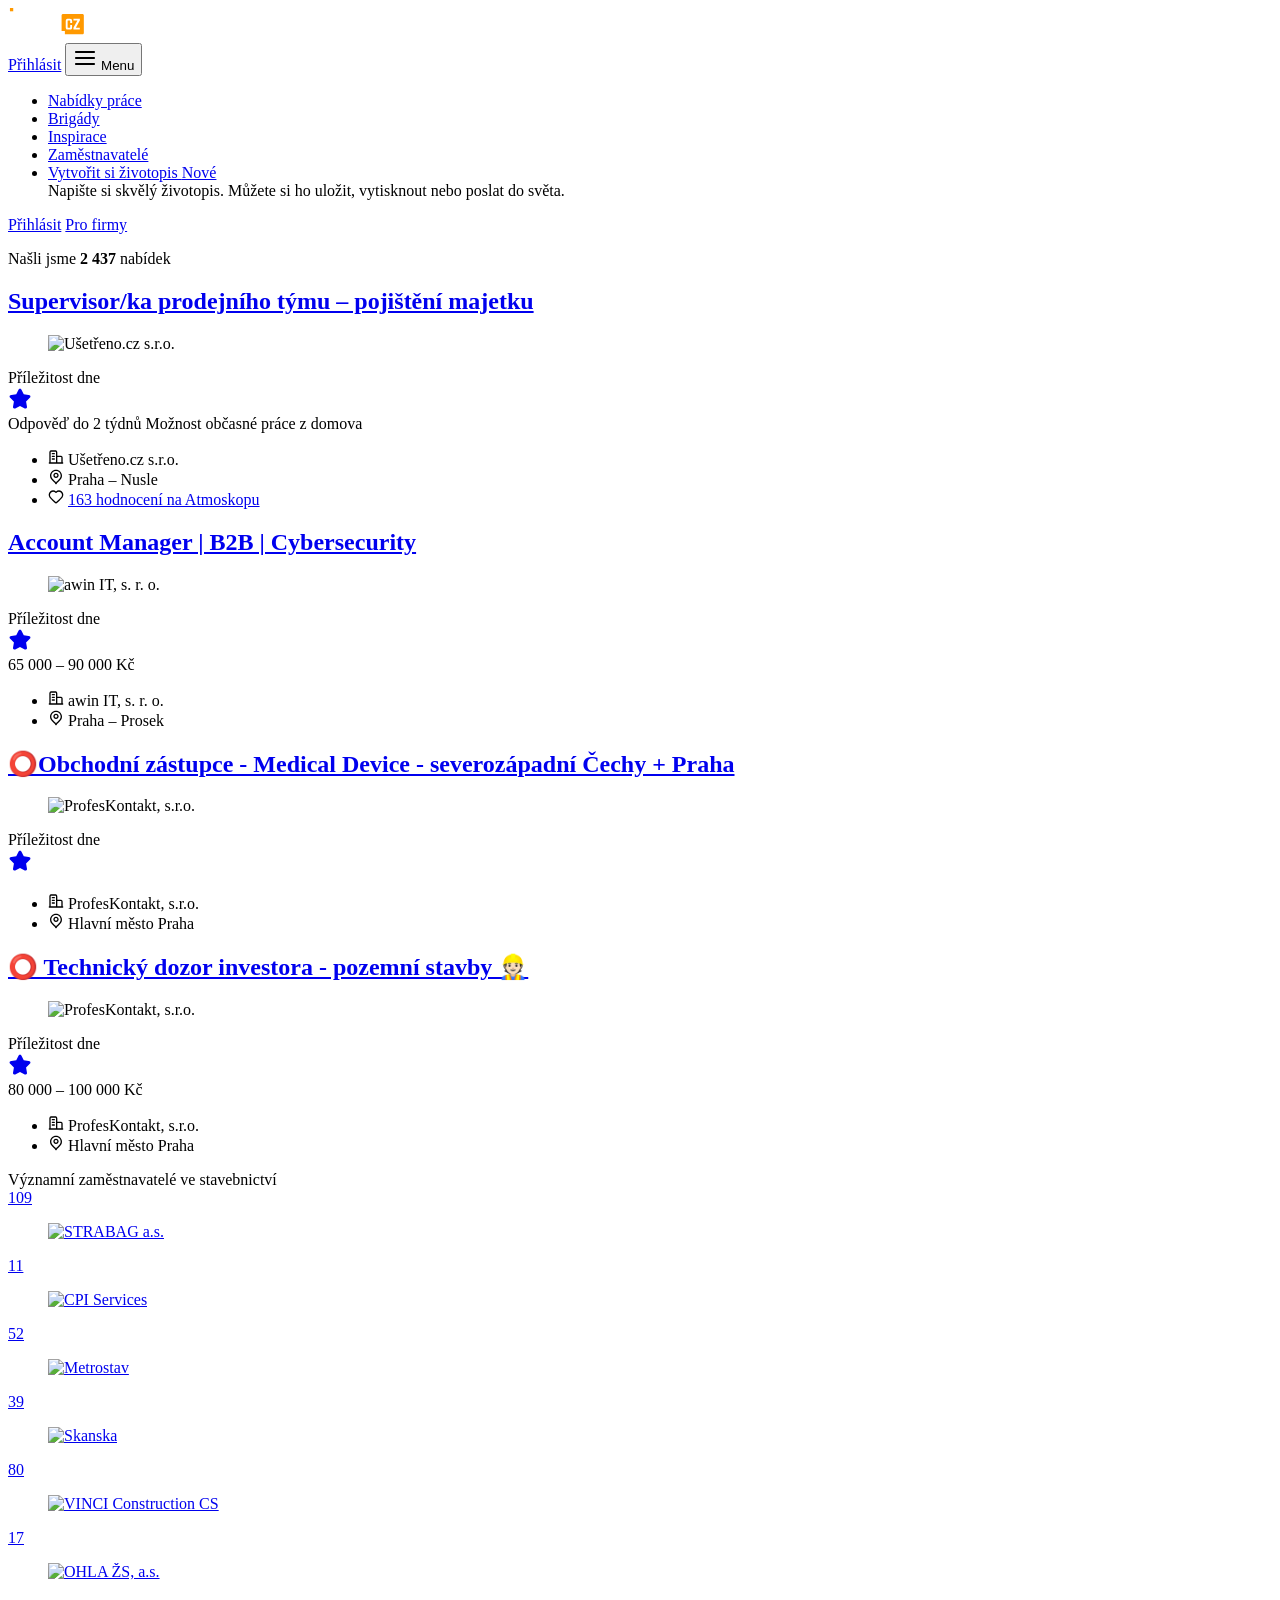
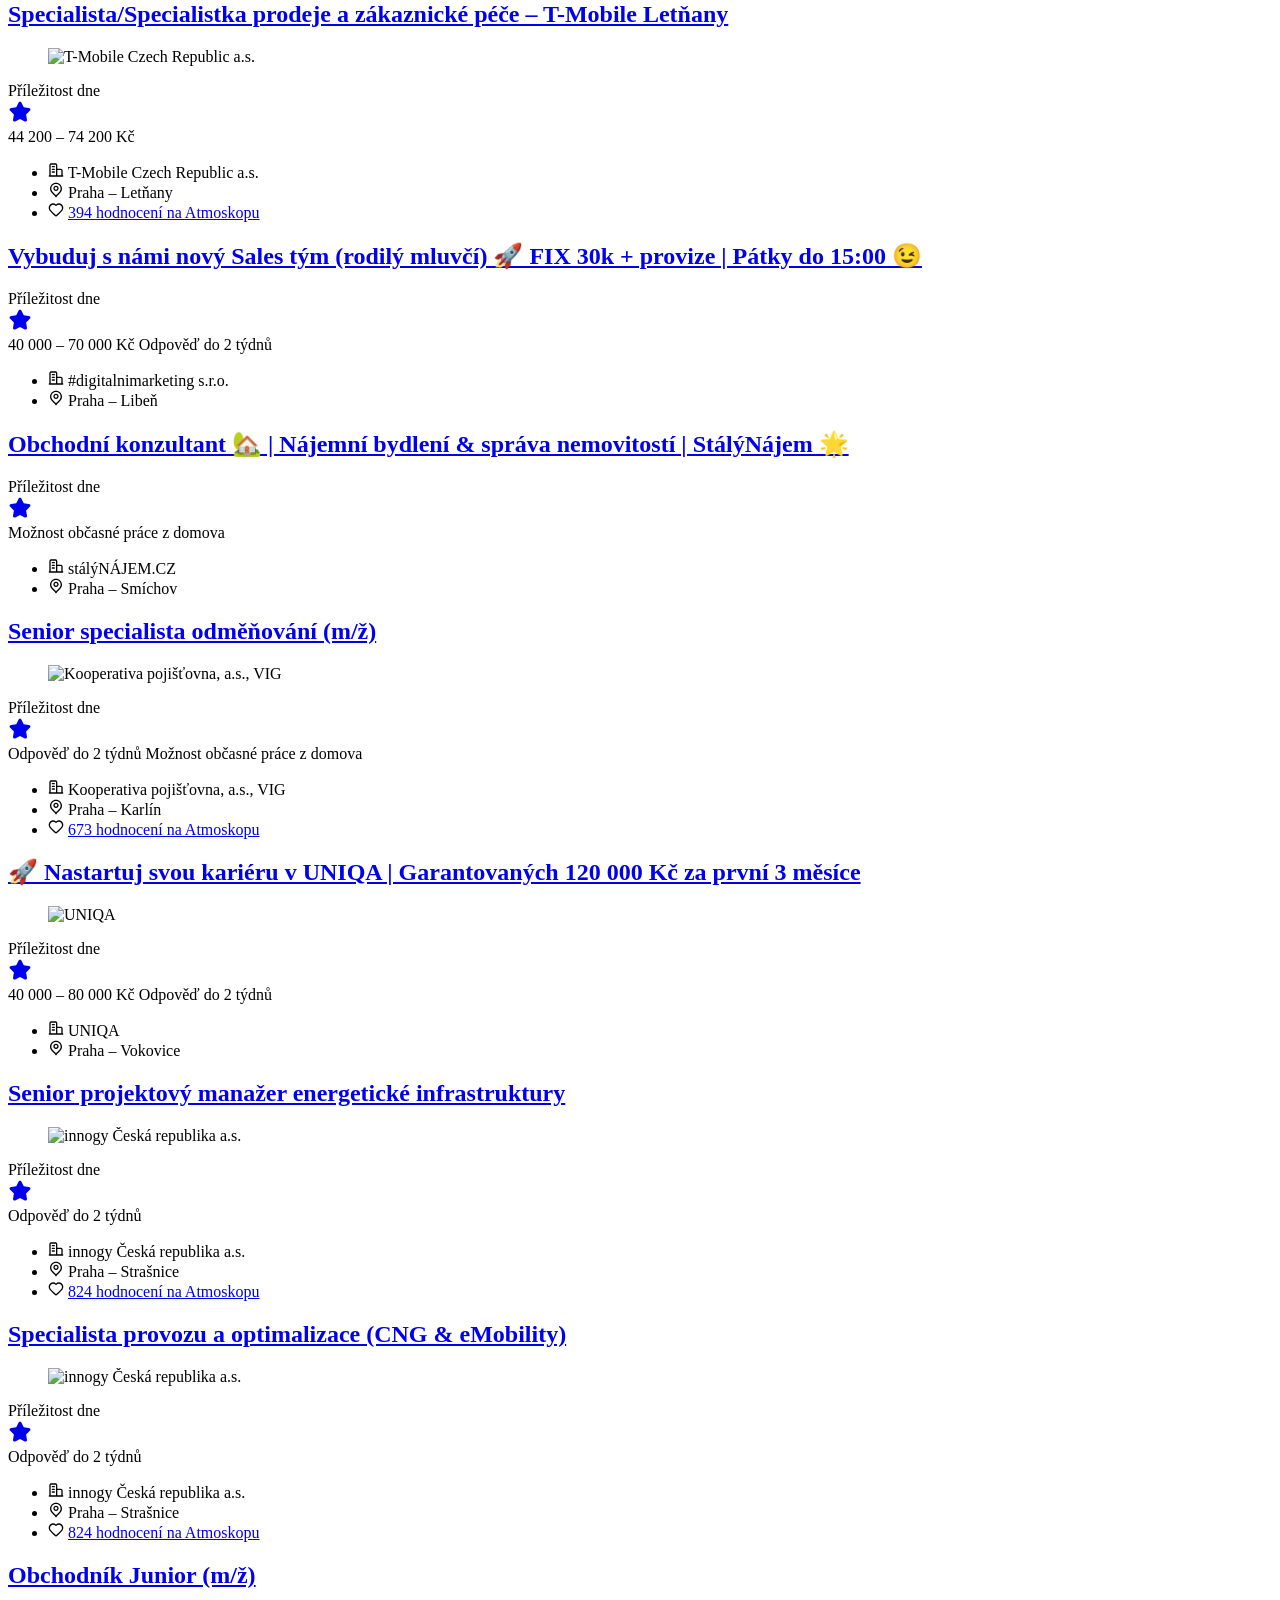
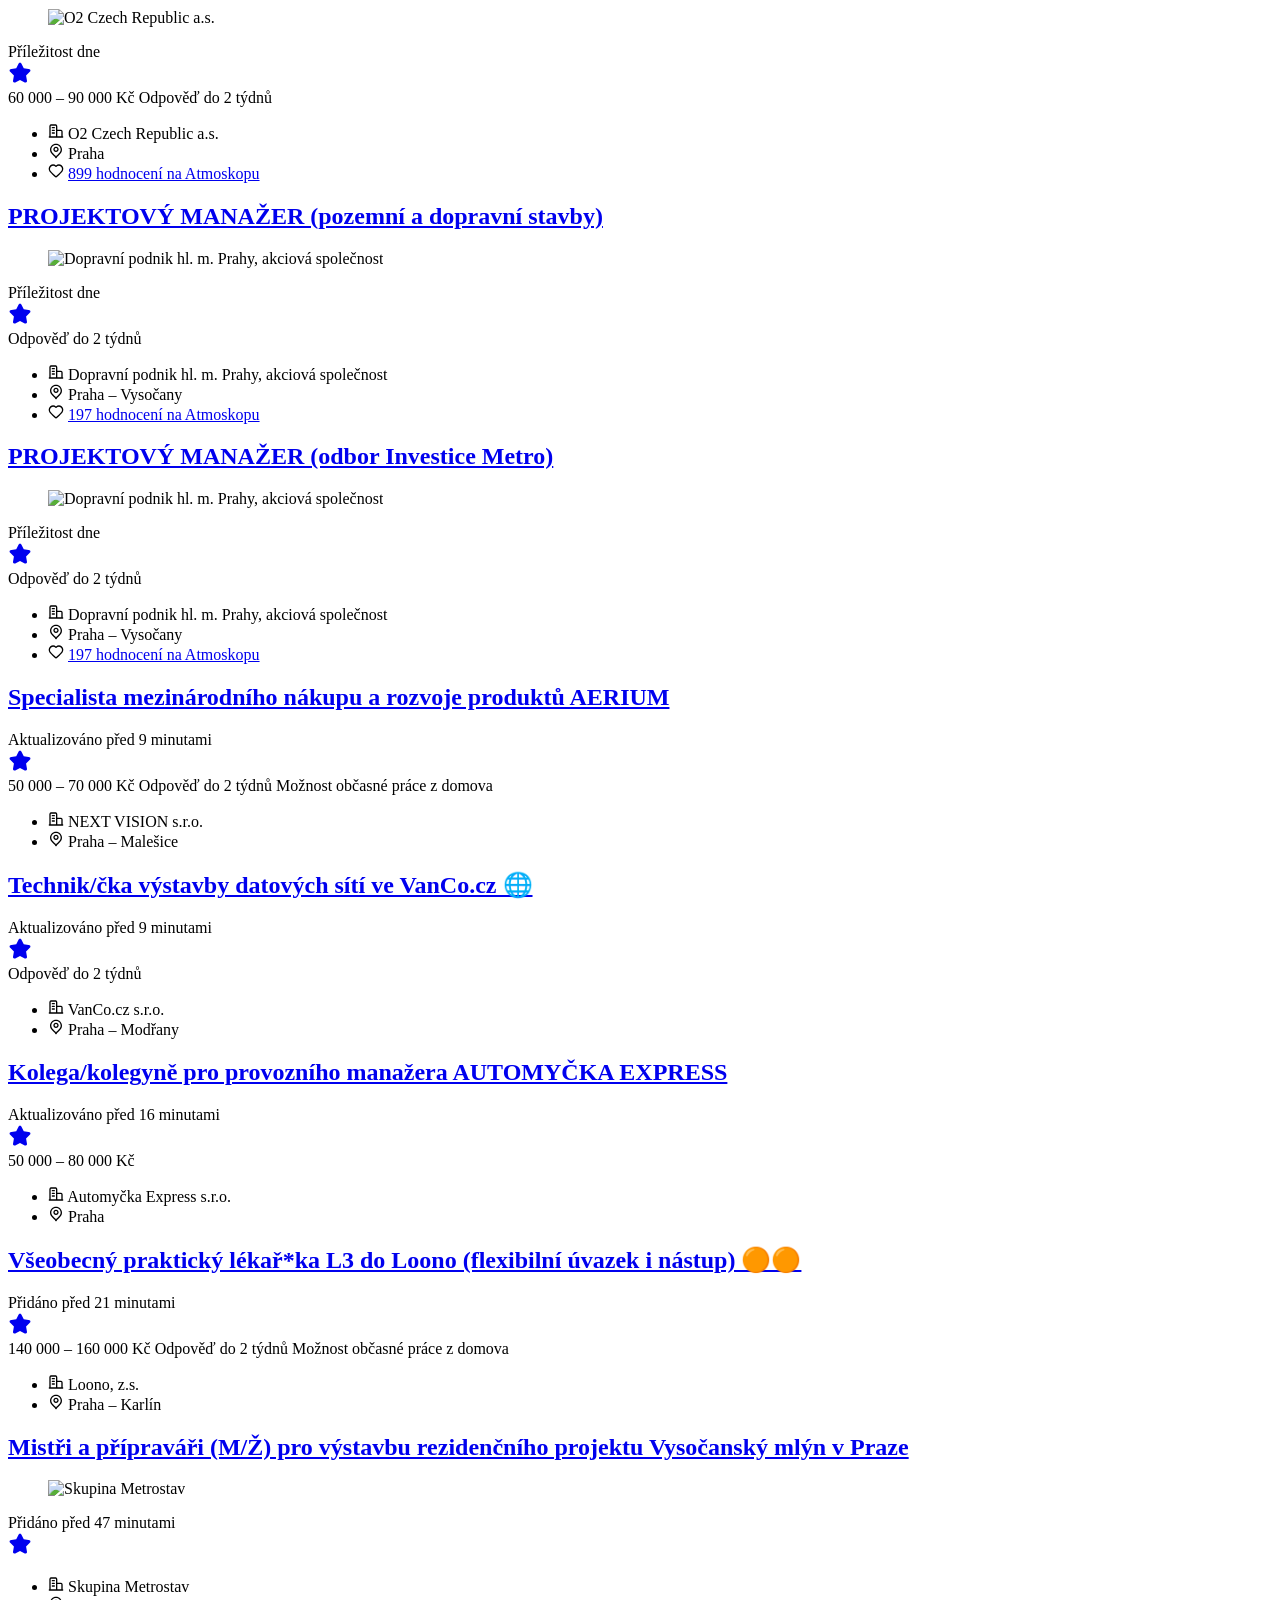
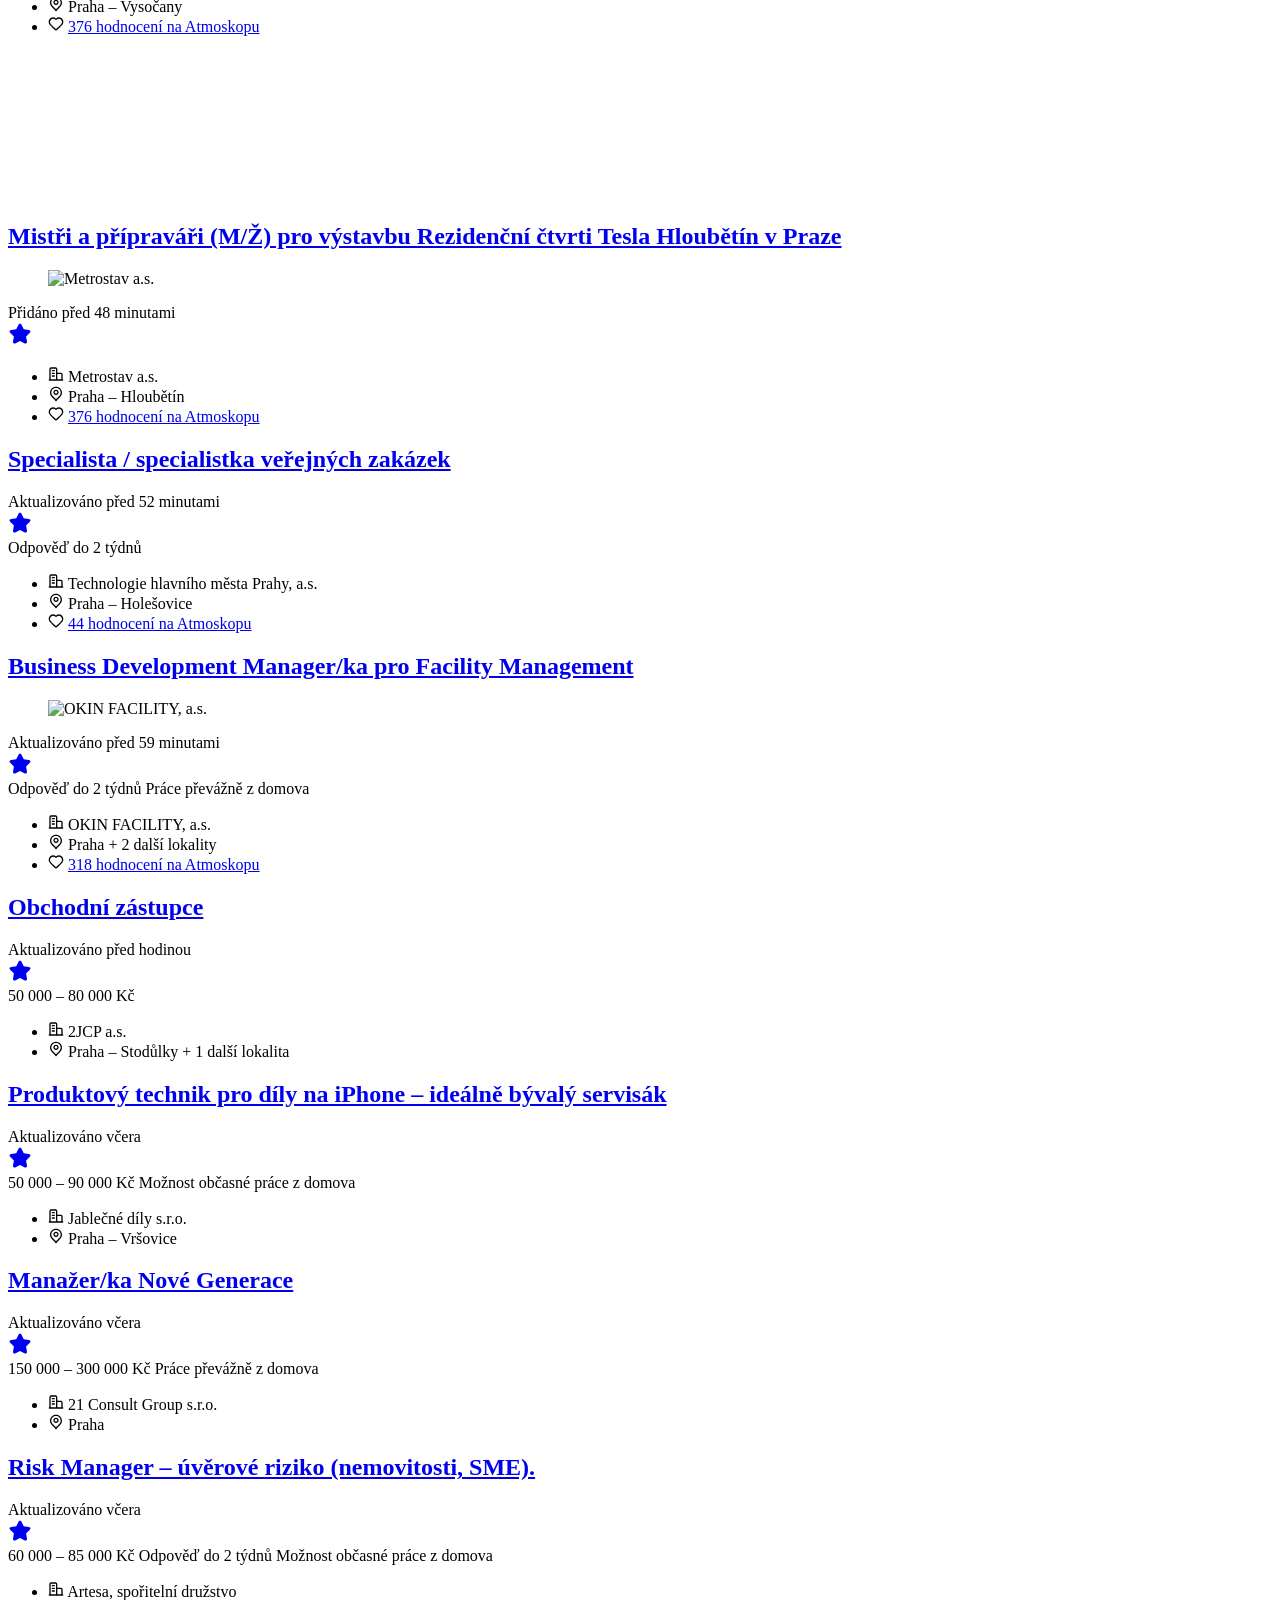
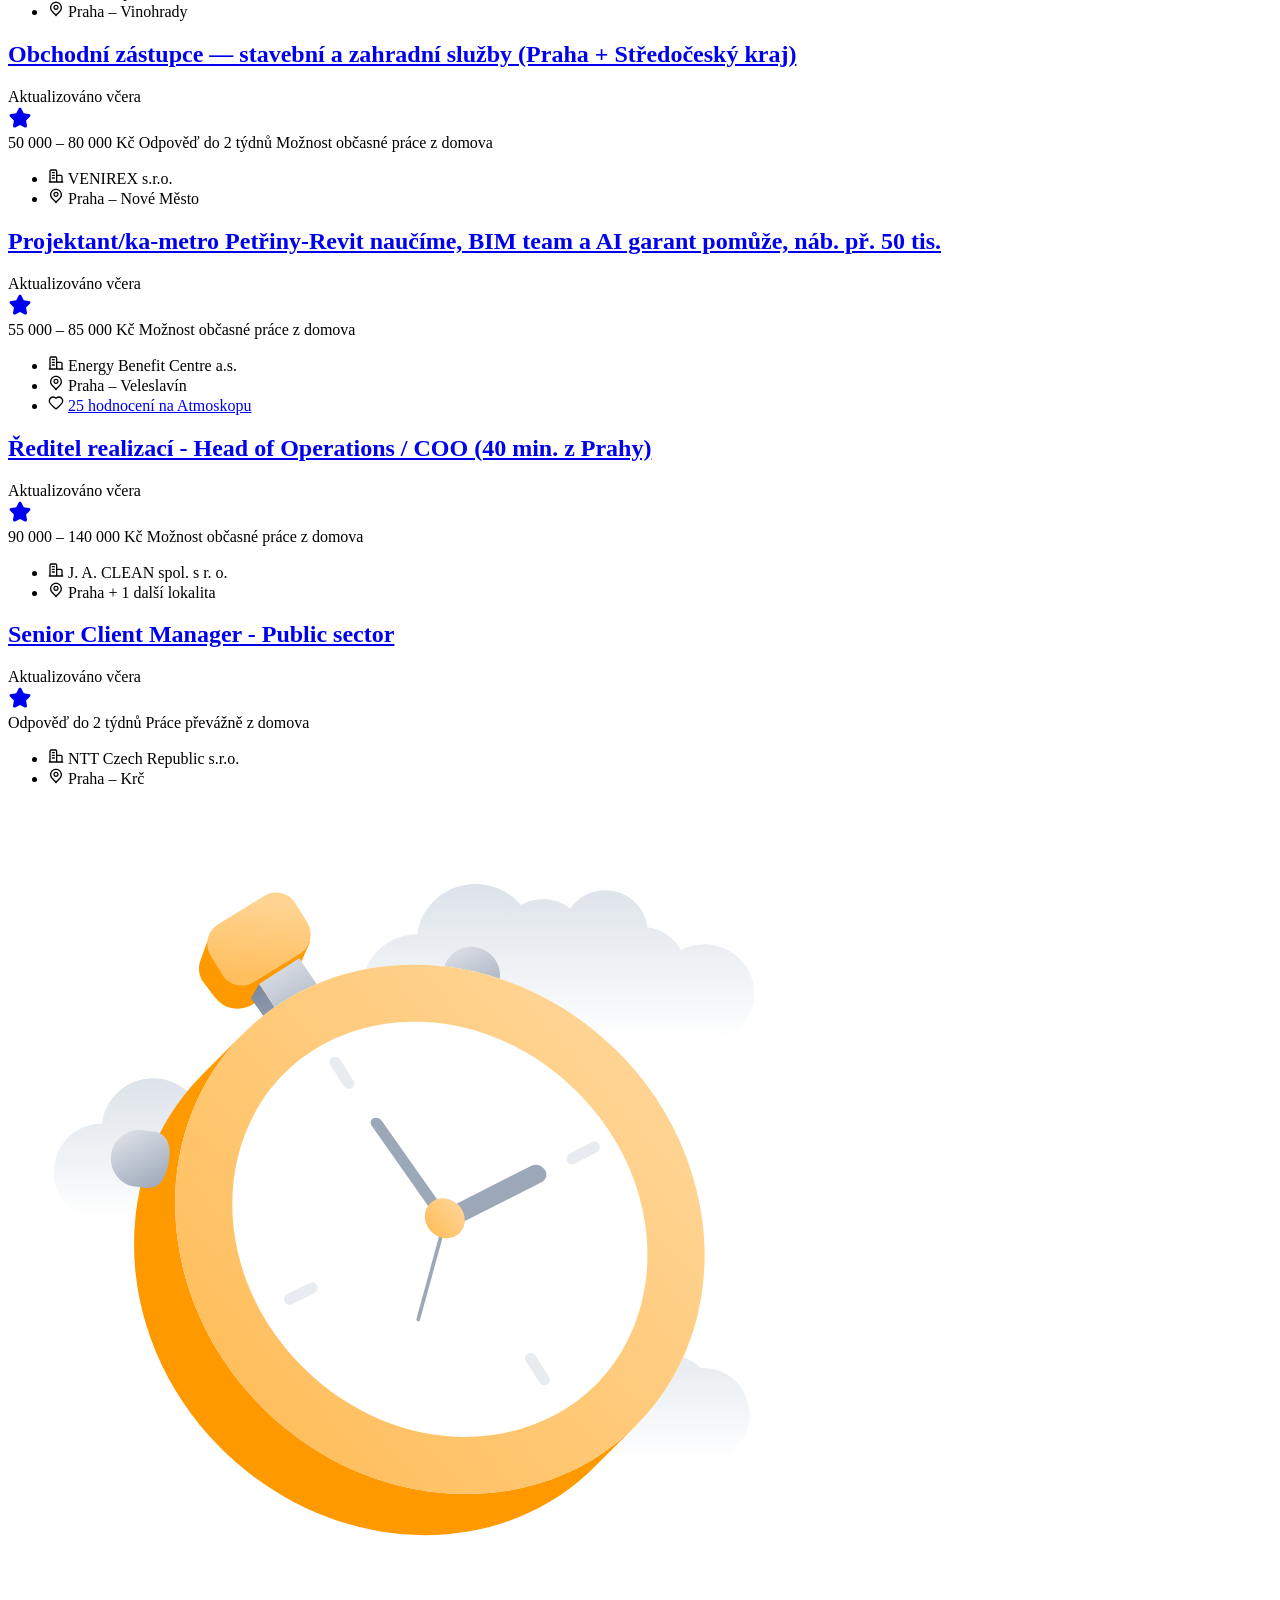
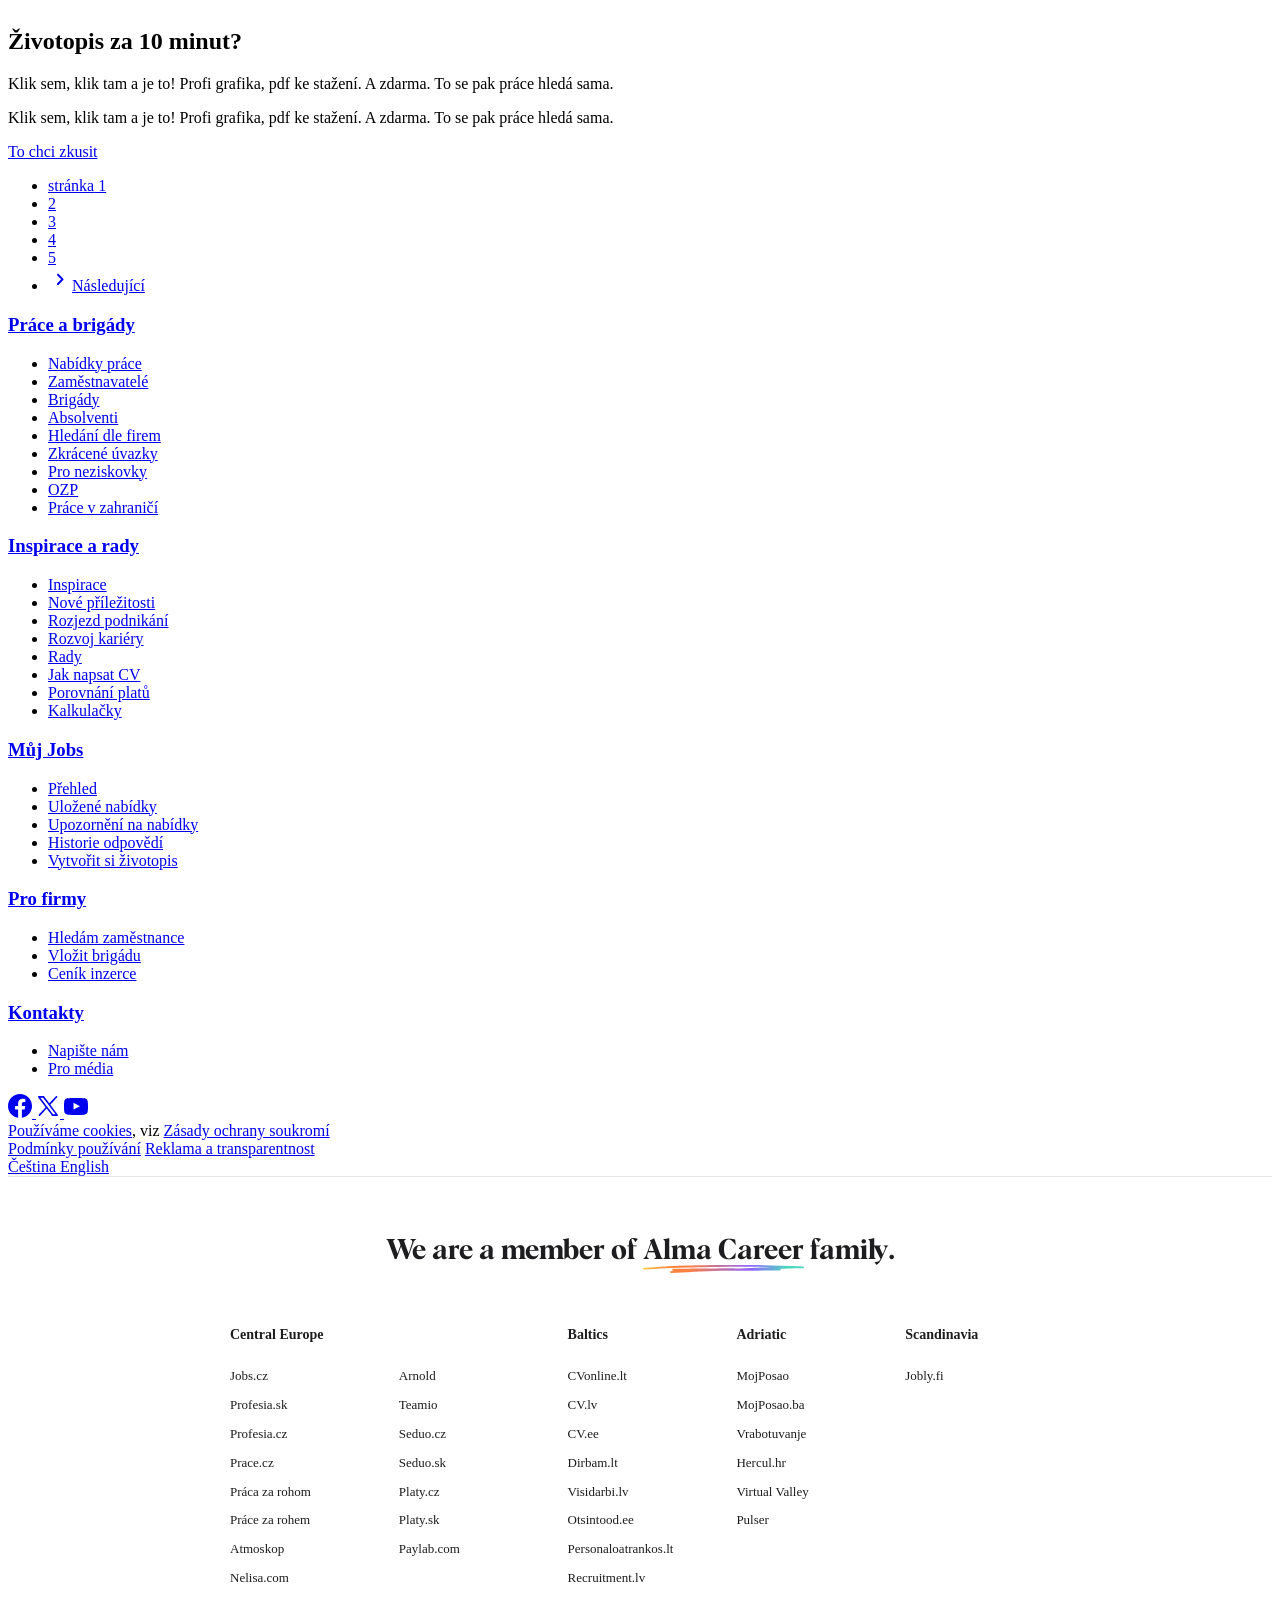
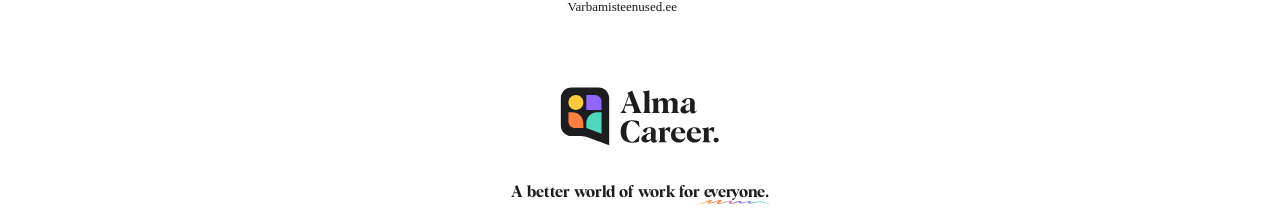
==== commit 0e591fa3: "Aktualizace nabídek 2026-10-29" ====
--- a/debug_html/jobscz.html
+++ b/debug_html/jobscz.html
@@ -12,7 +12,7 @@
 <meta content="Aktuální nabídka zaměstnání v lokalitě Praha. Najděte si zajímavou perspektivní práci." name="description"/> <meta content="//ijobs.cz/static/images/i-lmc-cz/campaign/logo/jobs_negativ_500px.png?v=1" property="og:image"/>
 <meta content="500" property="og:image:width"/>
 <meta content="267" property="og:image:height"/>
-<link href="//www.jobs.cz/humans.txt?v=2026.09.01.10.57.55-1.f8fefc6357990511f3fcac532c02a8daf3ae950f" rel="author" type="text/plain"/>
+<link href="//www.jobs.cz/humans.txt?v=2026.10.22.12.39.31-1.c9556521c88073de56b5a0554720a84cd282557d" rel="author" type="text/plain"/>
 <link href="//ijobs.cz/favicon.ico?v=3" rel="shortcut icon" type="image/x-icon"/>
 <link href="//ijobs.cz/apple-touch-icon.png?v=3" rel="apple-touch-icon" sizes="180x180"/>
 <link href="//ijobs.cz/favicon/favicon-32x32.png?v=3" rel="icon" sizes="32x32" type="image/png"/>
@@ -56,6 +56,11 @@
                         
             
             </script>
+<script>
+        window.awsWafCookieDomainList = ['.jobs.cz', '.ijobs.cz'];
+    </script>
+<script defer="" src="https://bae30ec229c0.edge.sdk.awswaf.com/bae30ec229c0/4ce9b7f78412/challenge.js" type="text/javascript">
+</script>
 <script src="//ijobs.cz/static/fosjsrouting/routing.js?v=1"></script>
 <script>
             if (history && history.replaceState) {
@@ -224,30 +229,33 @@
 </section>
 <div class="Container Container--cygnus" id="search-result-container">
 <div class="SearchHeader">
-<p class="typography-body-medium-text-regular mb-0">                    Našli jsme <strong>2 460</strong> nabídek
+<p class="typography-body-medium-text-regular mb-0">                    Našli jsme <strong>2 437</strong> nabídek
             </p>
 </div>
 <div class="Stack Stack--hasIntermediateDividers Stack--hasStartDivider">
 <article class="SearchResultCard">
 <header class="SearchResultCard__header">
-<h2 class="SearchResultCard__title" data-test-ad-title="Sestra se specializací pro péči v psychiatrii - práce v terénu">
-<a class="link-primary SearchResultCard__titleLink" data-jobad-id="2001172749" data-jobad-index="0" data-jobad-recruitment-process-id="2001172749" data-jobad-rps="228" data-link="jd-detail" href="https://www.jobs.cz/rpd/2001172749/?searchId=e8b9ec5d-d28a-4fb7-84aa-79eb83a3de60&amp;rps=228">                Sestra se specializací pro péči v psychiatrii - práce v terénu
-            </a>
-</h2>
+<h2 class="SearchResultCard__title" data-test-ad-title="Supervisor/ka prodejního týmu – pojištění majetku">
+<a class="link-primary SearchResultCard__titleLink" data-jobad-id="2001482107" data-jobad-index="0" data-jobad-recruitment-process-id="2001482107" data-jobad-rps="228" data-link="jd-detail" href="https://www.jobs.cz/rpd/2001482107/?searchId=d91f6d56-3468-4fd2-b33c-c930c04b9a30&amp;rps=228">                Supervisor/ka prodejního týmu – pojištění majetku
+            </a>
+</h2>
+<div class="SearchResultCard__logo">
+<figure class="CompanyLogo CompanyLogo--center CompanyLogo--medium">
+<img alt="Ušetřeno.cz s.r.o." class="Image" loading="lazy" src="https://my.teamio.com/recruit/logo?id=2279f9f0-e6b2-476a-8eff-a499a7229368&amp;v=1779796651799&amp;width=180"/>
+</figure>
+</div>
 <div class="SearchResultCard__status SearchResultCard__status--primary" data-test-ad-status="jobsTip">
                 Příležitost dne
         </div>
-<a class="SearchResultCard__favoriteLink" data-ad-id="2001172749" data-serp-ad-favorite-link="0" href="/prihlasit-se/?ref=https://www.jobs.cz/prace/praha/?locality%255Bcode%255D%3DR200000%26locality%255Blabel%255D%3DPraha%26locality%255Bcoords%255D%3D50.08455%252C14.41778%26locality%255Bradius%255D%3D0%26salary%3D69000%26addToFavorite%3D2001172749" rel="nofollow" title="Přidat do Uložených nabídek">
+<a class="SearchResultCard__favoriteLink" data-ad-id="2001482107" data-serp-ad-favorite-link="0" href="/prihlasit-se/?ref=https://www.jobs.cz/prace/praha/?locality%255Bcode%255D%3DR200000%26locality%255Blabel%255D%3DPraha%26locality%255Bcoords%255D%3D50.08455%252C14.41778%26locality%255Bradius%255D%3D0%26salary%3D69000%26addToFavorite%3D2001482107" rel="nofollow" title="Přidat do Uložených nabídek">
 <svg aria-hidden="true" fill="none" height="24" id="db0b70e631139e177e635f44e05490f1" viewbox="0 0 24 24" width="24" xmlns="http://www.w3.org/2000/svg">
 <path d="M11.3545 1.77566C11.7628 1.58096 12.2372 1.58096 12.6456 1.77566C12.9986 1.94398 13.1932 2.23622 13.2914 2.39654C13.3929 2.56228 13.497 2.77342 13.5986 2.97921L13.6141 3.01069L15.7543 7.34648L20.5763 8.05129C20.8033 8.08442 21.0362 8.11841 21.2252 8.16384C21.4079 8.20779 21.7458 8.30284 22.0147 8.58668C22.3258 8.91505 22.4721 9.36626 22.4129 9.8147C22.3617 10.2023 22.1439 10.4776 22.0217 10.6204C21.8954 10.768 21.7267 10.9322 21.5624 11.0922L18.0745 14.4894L18.8975 19.2876C18.9364 19.5139 18.9762 19.746 18.9916 19.9398C19.0064 20.1272 19.0207 20.4781 18.834 20.8218C18.6181 21.2194 18.2342 21.4983 17.7893 21.5807C17.4047 21.652 17.0755 21.5299 16.9018 21.4579C16.7223 21.3834 16.5139 21.2737 16.3107 21.1668L16.3107 21.1668L12 18.8999L7.68936 21.1668C7.4862 21.2737 7.27778 21.3834 7.09823 21.4579C6.9246 21.5299 6.59531 21.652 6.21071 21.5807C5.76584 21.4983 5.38196 21.2194 5.16601 20.8218C4.97931 20.4781 4.99365 20.1272 5.00849 19.9398C5.02383 19.746 5.06369 19.5139 5.10254 19.2876L5.9255 14.4894L2.46283 11.1167L2.43771 11.0923C2.27335 10.9322 2.10469 10.768 1.97838 10.6204C1.85618 10.4776 1.63833 10.2023 1.58714 9.8147C1.52792 9.36626 1.67422 8.91505 1.98531 8.58668C2.25423 8.30284 2.59214 8.20779 2.7749 8.16384C2.96382 8.11841 3.19673 8.08442 3.42372 8.05129L3.45842 8.04622L8.24576 7.34648L10.386 3.01069L10.4015 2.97921C10.503 2.77342 10.6072 2.56228 10.7087 2.39654C10.8068 2.23622 11.0014 1.94398 11.3545 1.77566Z" fill="currentColor"></path>
 </svg>
 </a>
 </header>
 <div class="SearchResultCard__body">
-<span class="Tag Tag--success Tag--small Tag--subtle">                                        
-
-    50 000 ‍–‍ 70 000 Kč
-                            </span>
+<span class="Tag Tag--neutral Tag--small Tag--subtle">Odpověď do 2 týdnů</span>
+<span class="Tag Tag--neutral Tag--small Tag--subtle">Možnost občasné práce z domova</span>
 </div>
 <footer class="SearchResultCard__footer">
 <ul class="SearchResultCard__footerList">
@@ -255,254 +263,590 @@
 <svg aria-hidden="true" fill="none" height="16" id="7c37b661a1f4030a0673d3e5cb419678" viewbox="0 0 24 24" width="16" xmlns="http://www.w3.org/2000/svg">
 <path clip-rule="evenodd" d="M6.16146 2H9.83854C10.3657 1.99998 10.8205 1.99997 11.195 2.03057C11.5904 2.06287 11.9836 2.13419 12.362 2.32698C12.9265 2.6146 13.3854 3.07354 13.673 3.63803C13.8658 4.01641 13.9371 4.40963 13.9694 4.80497C14 5.17955 14 5.63432 14 6.16148V10L17.8385 10C18.3657 9.99998 18.8205 9.99997 19.195 10.0306C19.5904 10.0629 19.9836 10.1342 20.362 10.327C20.9265 10.6146 21.3854 11.0735 21.673 11.638C21.8658 12.0164 21.9371 12.4096 21.9694 12.805C22 13.1795 22 13.6343 22 14.1614V20C22.5523 20 23 20.4477 23 21C23 21.5523 22.5523 22 22 22H2C1.44772 22 1 21.5523 1 21C1 20.4477 1.44772 20 2 20V6.16146C1.99998 5.63431 1.99997 5.17955 2.03057 4.80497C2.06287 4.40963 2.13419 4.01641 2.32698 3.63803C2.6146 3.07354 3.07354 2.6146 3.63803 2.32698C4.01641 2.13419 4.40963 2.06287 4.80497 2.03057C5.17954 1.99997 5.63431 1.99998 6.16146 2ZM4 20H12V6.2C12 5.62345 11.9992 5.25118 11.9761 4.96784C11.9539 4.69617 11.9162 4.59546 11.891 4.54601C11.7951 4.35785 11.6422 4.20487 11.454 4.109C11.4045 4.0838 11.3038 4.04612 11.0322 4.02393C10.7488 4.00078 10.3766 4 9.8 4H6.2C5.62345 4 5.25117 4.00078 4.96784 4.02393C4.69617 4.04612 4.59545 4.0838 4.54601 4.109C4.35785 4.20487 4.20487 4.35785 4.10899 4.54601C4.0838 4.59546 4.04612 4.69617 4.02393 4.96784C4.00078 5.25117 4 5.62345 4 6.2V20ZM14 12V20H20V14.2C20 13.6234 19.9992 13.2512 19.9761 12.9678C19.9539 12.6962 19.9162 12.5955 19.891 12.546C19.7951 12.3578 19.6422 12.2049 19.454 12.109C19.4045 12.0838 19.3038 12.0461 19.0322 12.0239C18.7488 12.0008 18.3766 12 17.8 12H14ZM5.5 7C5.5 6.44772 5.94772 6 6.5 6H9.5C10.0523 6 10.5 6.44772 10.5 7C10.5 7.55229 10.0523 8 9.5 8H6.5C5.94772 8 5.5 7.55229 5.5 7ZM5.5 11C5.5 10.4477 5.94772 10 6.5 10H9.5C10.0523 10 10.5 10.4477 10.5 11C10.5 11.5523 10.0523 12 9.5 12H6.5C5.94772 12 5.5 11.5523 5.5 11ZM5.5 15C5.5 14.4477 5.94772 14 6.5 14H9.5C10.0523 14 10.5 14.4477 10.5 15C10.5 15.5523 10.0523 16 9.5 16H6.5C5.94772 16 5.5 15.5523 5.5 15Z" fill="currentColor" fill-rule="evenodd"></path>
 </svg>
-<span translate="no">ESET</span>
+<span translate="no">Ušetřeno.cz s.r.o.</span>
 </li>
 <li class="SearchResultCard__footerItem" data-test="serp-locality">
 <svg aria-hidden="true" fill="none" height="16" id="75c13f0b214e56e726e671a0486a4038" viewbox="0 0 24 24" width="16" xmlns="http://www.w3.org/2000/svg">
 <path clip-rule="evenodd" d="M12 3C8.13401 3 5 6.13401 5 10C5 12.2992 6.25613 14.0528 7.97135 15.8393C8.38164 16.2666 8.80735 16.6853 9.24218 17.1129L9.29106 17.161C9.73889 17.6015 10.1961 18.0521 10.6317 18.5111C11.112 19.0173 11.581 19.5489 12 20.1148C12.419 19.5489 12.888 19.0173 13.3683 18.5111C13.8039 18.0521 14.2611 17.6015 14.7089 17.161L14.7579 17.1129C15.1927 16.6853 15.6184 16.2666 16.0287 15.8393C17.7439 14.0528 19 12.2992 19 10C19 6.13401 15.866 3 12 3ZM3 10C3 5.02944 7.02944 1 12 1C16.9706 1 21 5.02944 21 10C21 13.1191 19.2561 15.3655 17.4713 17.2244C17.0407 17.673 16.5965 18.1098 16.1671 18.5321L16.1114 18.5869C15.6608 19.0301 15.2274 19.4575 14.8192 19.8878C13.9985 20.7526 13.3284 21.5792 12.8944 22.4472C12.725 22.786 12.3788 23 12 23C11.6212 23 11.275 22.786 11.1056 22.4472C10.6716 21.5792 10.0015 20.7526 9.18085 19.8878C8.77261 19.4575 8.33924 19.0301 7.88863 18.5869L7.83285 18.5321C7.40346 18.1098 6.95932 17.673 6.52865 17.2244C4.74387 15.3655 3 13.1191 3 10ZM12 7.5C10.8954 7.5 10 8.39543 10 9.5C10 10.6046 10.8954 11.5 12 11.5C13.1046 11.5 14 10.6046 14 9.5C14 8.39543 13.1046 7.5 12 7.5ZM8 9.5C8 7.29086 9.79086 5.5 12 5.5C14.2091 5.5 16 7.29086 16 9.5C16 11.7091 14.2091 13.5 12 13.5C9.79086 13.5 8 11.7091 8 9.5Z" fill="currentColor" fill-rule="evenodd"></path>
 </svg>
 
-                            Praha – Strašnice
-                    </li>
-</ul>
-</footer>
-</article>
-<article class="SearchResultCard">
-<header class="SearchResultCard__header">
-<h2 class="SearchResultCard__title" data-test-ad-title="PROJEKTANT - náborový příspěvek ve výši 50.000 Kč">
-<a class="link-primary SearchResultCard__titleLink" data-jobad-id="2001397923" data-jobad-index="1" data-jobad-recruitment-process-id="2001397923" data-jobad-rps="228" data-link="jd-detail" href="https://www.jobs.cz/rpd/2001397923/?searchId=e8b9ec5d-d28a-4fb7-84aa-79eb83a3de60&amp;rps=228">                PROJEKTANT - náborový příspěvek ve výši 50.000 Kč
-            </a>
-</h2>
-<div class="SearchResultCard__status SearchResultCard__status--primary" data-test-ad-status="jobsTip">
-                Příležitost dne
-        </div>
-<a class="SearchResultCard__favoriteLink" data-ad-id="2001397923" data-serp-ad-favorite-link="0" href="/prihlasit-se/?ref=https://www.jobs.cz/prace/praha/?locality%255Bcode%255D%3DR200000%26locality%255Blabel%255D%3DPraha%26locality%255Bcoords%255D%3D50.08455%252C14.41778%26locality%255Bradius%255D%3D0%26salary%3D69000%26addToFavorite%3D2001397923" rel="nofollow" title="Přidat do Uložených nabídek">
-<svg aria-hidden="true" fill="none" height="24" viewbox="0 0 24 24" width="24"><use href="#db0b70e631139e177e635f44e05490f1"></use></svg>
-</a>
-</header>
-<div class="SearchResultCard__body">
-<span class="Tag Tag--neutral Tag--small Tag--subtle">Odpověď do 2 týdnů</span>
-<span class="Tag Tag--neutral Tag--small Tag--subtle">Odpovězte teď a budete mezi prvními</span>
-</div>
-<footer class="SearchResultCard__footer">
-<ul class="SearchResultCard__footerList">
-<li class="SearchResultCard__footerItem">
-<svg aria-hidden="true" fill="none" height="16" viewbox="0 0 16 16" width="16"><use href="#7c37b661a1f4030a0673d3e5cb419678"></use></svg>
-<span translate="no">OBERMEYER a.s.</span>
-</li>
-<li class="SearchResultCard__footerItem" data-test="serp-locality">
-<svg aria-hidden="true" fill="none" height="16" viewbox="0 0 16 16" width="16"><use href="#75c13f0b214e56e726e671a0486a4038"></use></svg>
-
-                            Praha – Vysočany
-                    </li>
-</ul>
-</footer>
-</article>
-<article class="SearchResultCard">
-<header class="SearchResultCard__header">
-<h2 class="SearchResultCard__title" data-test-ad-title="Elektrikář I Mzda až 90 tis. | Náb. bonus až 90 tis. | Služební auto I Významné projekty">
-<a class="link-primary SearchResultCard__titleLink" data-jobad-id="2001419128" data-jobad-index="2" data-jobad-recruitment-process-id="2001419128" data-jobad-rps="228" data-link="jd-detail" href="https://www.jobs.cz/rpd/2001419128/?searchId=e8b9ec5d-d28a-4fb7-84aa-79eb83a3de60&amp;rps=228">                Elektrikář I Mzda až 90 tis. | Náb. bonus až 90 tis. | Služební auto I Významné projekty
-            </a>
-</h2>
-<div class="SearchResultCard__logo">
-<figure class="CompanyLogo CompanyLogo--center CompanyLogo--medium">
-<img alt="MC Systems &amp; Services s.r.o." class="Image" loading="lazy" src="https://my.teamio.com/recruit/logo?id=c3a57041-7ec5-4a74-a737-50622739c647&amp;v=1615477565620&amp;width=180"/>
-</figure>
-</div>
-<div class="SearchResultCard__status SearchResultCard__status--primary" data-test-ad-status="jobsTip">
-                Příležitost dne
-        </div>
-<a class="SearchResultCard__favoriteLink" data-ad-id="2001419128" data-serp-ad-favorite-link="0" href="/prihlasit-se/?ref=https://www.jobs.cz/prace/praha/?locality%255Bcode%255D%3DR200000%26locality%255Blabel%255D%3DPraha%26locality%255Bcoords%255D%3D50.08455%252C14.41778%26locality%255Bradius%255D%3D0%26salary%3D69000%26addToFavorite%3D2001419128" rel="nofollow" title="Přidat do Uložených nabídek">
-<svg aria-hidden="true" fill="none" height="24" viewbox="0 0 24 24" width="24"><use href="#db0b70e631139e177e635f44e05490f1"></use></svg>
-</a>
-</header>
-<div class="SearchResultCard__body">
-<span class="Tag Tag--success Tag--small Tag--subtle">                                        
-
-    55 000 ‍–‍ 90 000 Kč
-                            </span>
-<span class="Tag Tag--neutral Tag--small Tag--subtle">Odpověď do 2 týdnů</span>
-</div>
-<footer class="SearchResultCard__footer">
-<ul class="SearchResultCard__footerList">
-<li class="SearchResultCard__footerItem">
-<svg aria-hidden="true" fill="none" height="16" viewbox="0 0 16 16" width="16"><use href="#7c37b661a1f4030a0673d3e5cb419678"></use></svg>
-<span translate="no">MC Systems &amp; Services s.r.o.</span>
-</li>
-<li class="SearchResultCard__footerItem" data-test="serp-locality">
-<svg aria-hidden="true" fill="none" height="16" viewbox="0 0 16 16" width="16"><use href="#75c13f0b214e56e726e671a0486a4038"></use></svg>
-
-                            Praha – Hostivař
-                    </li>
-</ul>
-</footer>
-</article>
-<article class="SearchResultCard">
-<header class="SearchResultCard__header">
-<h2 class="SearchResultCard__title" data-test-ad-title="Senior Java Developer - AI-Driven Engineer (m/f)">
-<a class="link-primary SearchResultCard__titleLink" data-jobad-id="2001441404" data-jobad-index="3" data-jobad-recruitment-process-id="2001441404" data-jobad-rps="228" data-link="jd-detail" href="https://www.jobs.cz/rpd/2001441404/?searchId=e8b9ec5d-d28a-4fb7-84aa-79eb83a3de60&amp;rps=228">                Senior Java Developer - AI-Driven Engineer (m/f)
-            </a>
-</h2>
-<div class="SearchResultCard__logo">
-<figure class="CompanyLogo CompanyLogo--center CompanyLogo--medium">
-<img alt="Raiffeisenbank a.s." class="Image" loading="lazy" src="https://my.teamio.com/recruit/logo?id=8bbb73a1-4b05-4d04-8b85-6aced9521483&amp;v=1736329627668&amp;width=180"/>
-</figure>
-</div>
-<div class="SearchResultCard__status SearchResultCard__status--primary" data-test-ad-status="jobsTip">
-                Příležitost dne
-        </div>
-<a class="SearchResultCard__favoriteLink" data-ad-id="2001441404" data-serp-ad-favorite-link="0" href="/prihlasit-se/?ref=https://www.jobs.cz/prace/praha/?locality%255Bcode%255D%3DR200000%26locality%255Blabel%255D%3DPraha%26locality%255Bcoords%255D%3D50.08455%252C14.41778%26locality%255Bradius%255D%3D0%26salary%3D69000%26addToFavorite%3D2001441404" rel="nofollow" title="Přidat do Uložených nabídek">
-<svg aria-hidden="true" fill="none" height="24" viewbox="0 0 24 24" width="24"><use href="#db0b70e631139e177e635f44e05490f1"></use></svg>
-</a>
-</header>
-<div class="SearchResultCard__body">
-<span class="Tag Tag--neutral Tag--small Tag--subtle">Práce převážně z domova</span>
-</div>
-<footer class="SearchResultCard__footer">
-<ul class="SearchResultCard__footerList">
-<li class="SearchResultCard__footerItem">
-<svg aria-hidden="true" fill="none" height="16" viewbox="0 0 16 16" width="16"><use href="#7c37b661a1f4030a0673d3e5cb419678"></use></svg>
-<span translate="no">Raiffeisenbank a.s.</span>
-</li>
-<li class="SearchResultCard__footerItem" data-test="serp-locality">
-<svg aria-hidden="true" fill="none" height="16" viewbox="0 0 16 16" width="16"><use href="#75c13f0b214e56e726e671a0486a4038"></use></svg>
-
                             Praha – Nusle
                     </li>
 <li class="SearchResultCard__footerItem">
 <svg aria-hidden="true" fill="none" height="16" id="1be7ac43bf712e5057b67ade8382f591" viewbox="0 0 24 24" width="16" xmlns="http://www.w3.org/2000/svg">
 <path clip-rule="evenodd" d="M11.9928 3.71703C9.65285 1.67214 6.19239 1.25369 3.50509 3.54978C0.598301 6.0334 0.175971 10.2162 2.47459 13.1741C3.34712 14.2968 5.05011 15.9836 6.68672 17.5284C8.34249 19.0912 9.99445 20.568 10.8091 21.2895L10.8246 21.3032C10.9012 21.3711 10.9966 21.4557 11.088 21.5245C11.1974 21.6069 11.3545 21.7092 11.5643 21.7718C11.8432 21.855 12.143 21.855 12.422 21.7718C12.6318 21.7092 12.7889 21.6069 12.8983 21.5245C12.9897 21.4557 13.0851 21.3711 13.1617 21.3032L13.1772 21.2895C13.9918 20.568 15.6438 19.0912 17.2996 17.5284C18.9362 15.9836 20.6392 14.2968 21.5117 13.1741C23.8015 10.2276 23.4444 6.0125 20.4708 3.54101C17.7536 1.28258 14.33 1.67136 11.9928 3.71703ZM11.2332 5.78587C9.52816 3.7925 6.81788 3.34987 4.80429 5.07033C2.70097 6.86745 2.41795 9.84183 4.05379 11.9468C4.81689 12.9288 6.40668 14.5138 8.05953 16.0739C9.60258 17.5304 11.1461 18.9146 11.9931 19.6664C12.8402 18.9146 14.3837 17.5304 15.9268 16.0739C17.5796 14.5138 19.1694 12.9288 19.9325 11.9468C21.5772 9.83046 21.315 6.84332 19.1924 5.0791C17.1255 3.36117 14.4506 3.80131 12.7531 5.78587C12.5631 6.00798 12.2854 6.13586 11.9931 6.13586C11.7009 6.13586 11.4232 6.00798 11.2332 5.78587Z" fill="currentColor" fill-rule="evenodd"></path>
 </svg>
-<a class="link-secondary link-underlined" data-test="serp-atmoskop" href="https://www.atmoskop.cz/nazory-na-zamestnavatele/3099113-raiffeisenbank-a-s?utm_source=jobs.cz&amp;utm_medium=link&amp;utm_campaign=jobs-serp-inline&amp;utm_content=inline-rating-count" target="_blank">                    568 hodnocení na Atmoskopu
+<a class="link-secondary link-underlined" data-test="serp-atmoskop" href="https://www.atmoskop.cz/nazory-na-zamestnavatele/3054626-usetreno-cz-s-r-o?utm_source=jobs.cz&amp;utm_medium=link&amp;utm_campaign=jobs-serp-inline&amp;utm_content=inline-rating-count" target="_blank">                    163 hodnocení na Atmoskopu
                 </a>
 </li>
 </ul>
 </footer>
 </article>
+<article class="SearchResultCard">
+<header class="SearchResultCard__header">
+<h2 class="SearchResultCard__title" data-test-ad-title="Account Manager | B2B | Cybersecurity">
+<a class="link-primary SearchResultCard__titleLink" data-jobad-id="2001501084" data-jobad-index="1" data-jobad-recruitment-process-id="2001501084" data-jobad-rps="228" data-link="jd-detail" href="https://www.jobs.cz/rpd/2001501084/?searchId=d91f6d56-3468-4fd2-b33c-c930c04b9a30&amp;rps=228">                Account Manager | B2B | Cybersecurity
+            </a>
+</h2>
+<div class="SearchResultCard__logo">
+<figure class="CompanyLogo CompanyLogo--center CompanyLogo--medium">
+<img alt="awin IT, s. r. o." class="Image" loading="lazy" src="https://my.teamio.com/recruit/logo?id=4c0f2a46-e07c-4857-8d32-cf10909af7d0&amp;v=1751449717450"/>
+</figure>
+</div>
+<div class="SearchResultCard__status SearchResultCard__status--primary" data-test-ad-status="jobsTip">
+                Příležitost dne
+        </div>
+<a class="SearchResultCard__favoriteLink" data-ad-id="2001501084" data-serp-ad-favorite-link="0" href="/prihlasit-se/?ref=https://www.jobs.cz/prace/praha/?locality%255Bcode%255D%3DR200000%26locality%255Blabel%255D%3DPraha%26locality%255Bcoords%255D%3D50.08455%252C14.41778%26locality%255Bradius%255D%3D0%26salary%3D69000%26addToFavorite%3D2001501084" rel="nofollow" title="Přidat do Uložených nabídek">
+<svg aria-hidden="true" fill="none" height="24" viewbox="0 0 24 24" width="24"><use href="#db0b70e631139e177e635f44e05490f1"></use></svg>
+</a>
+</header>
+<div class="SearchResultCard__body">
+<span class="Tag Tag--success Tag--small Tag--subtle">                                        
+
+    65 000 ‍–‍ 90 000 Kč
+                            </span>
+</div>
+<footer class="SearchResultCard__footer">
+<ul class="SearchResultCard__footerList">
+<li class="SearchResultCard__footerItem">
+<svg aria-hidden="true" fill="none" height="16" viewbox="0 0 16 16" width="16"><use href="#7c37b661a1f4030a0673d3e5cb419678"></use></svg>
+<span translate="no">awin IT, s. r. o.</span>
+</li>
+<li class="SearchResultCard__footerItem" data-test="serp-locality">
+<svg aria-hidden="true" fill="none" height="16" viewbox="0 0 16 16" width="16"><use href="#75c13f0b214e56e726e671a0486a4038"></use></svg>
+
+                            Praha – Prosek
+                    </li>
+</ul>
+</footer>
+</article>
+<article class="SearchResultCard">
+<header class="SearchResultCard__header">
+<h2 class="SearchResultCard__title" data-test-ad-title="⭕Obchodní zástupce - Medical Device - severozápadní Čechy + Praha">
+<a class="link-primary SearchResultCard__titleLink" data-jobad-id="2001500301" data-jobad-index="2" data-jobad-recruitment-process-id="2001500301" data-jobad-rps="228" data-link="jd-detail" href="https://www.jobs.cz/rpd/2001500301/?searchId=d91f6d56-3468-4fd2-b33c-c930c04b9a30&amp;rps=228">                ⭕Obchodní zástupce - Medical Device - severozápadní Čechy + Praha
+            </a>
+</h2>
+<div class="SearchResultCard__logo">
+<figure class="CompanyLogo CompanyLogo--center CompanyLogo--medium">
+<img alt="ProfesKontakt, s.r.o." class="Image" loading="lazy" src="https://my.teamio.com/recruit/logo?id=79511d9a-5b27-4bb5-b3ae-eba20260ef22&amp;v=1641296840023&amp;width=180"/>
+</figure>
+</div>
+<div class="SearchResultCard__status SearchResultCard__status--primary" data-test-ad-status="jobsTip">
+                Příležitost dne
+        </div>
+<a class="SearchResultCard__favoriteLink" data-ad-id="2001500301" data-serp-ad-favorite-link="0" href="/prihlasit-se/?ref=https://www.jobs.cz/prace/praha/?locality%255Bcode%255D%3DR200000%26locality%255Blabel%255D%3DPraha%26locality%255Bcoords%255D%3D50.08455%252C14.41778%26locality%255Bradius%255D%3D0%26salary%3D69000%26addToFavorite%3D2001500301" rel="nofollow" title="Přidat do Uložených nabídek">
+<svg aria-hidden="true" fill="none" height="24" viewbox="0 0 24 24" width="24"><use href="#db0b70e631139e177e635f44e05490f1"></use></svg>
+</a>
+</header>
+<div class="SearchResultCard__body">
+</div>
+<footer class="SearchResultCard__footer">
+<ul class="SearchResultCard__footerList">
+<li class="SearchResultCard__footerItem">
+<svg aria-hidden="true" fill="none" height="16" viewbox="0 0 16 16" width="16"><use href="#7c37b661a1f4030a0673d3e5cb419678"></use></svg>
+<span translate="no">ProfesKontakt, s.r.o.</span>
+</li>
+<li class="SearchResultCard__footerItem" data-test="serp-locality">
+<svg aria-hidden="true" fill="none" height="16" viewbox="0 0 16 16" width="16"><use href="#75c13f0b214e56e726e671a0486a4038"></use></svg>
+
+                            Hlavní město Praha
+                    </li>
+</ul>
+</footer>
+</article>
+<article class="SearchResultCard">
+<header class="SearchResultCard__header">
+<h2 class="SearchResultCard__title" data-test-ad-title="⭕ Technický dozor investora - pozemní stavby 👷🏻">
+<a class="link-primary SearchResultCard__titleLink" data-jobad-id="2001499627" data-jobad-index="3" data-jobad-recruitment-process-id="2001499627" data-jobad-rps="228" data-link="jd-detail" href="https://www.jobs.cz/rpd/2001499627/?searchId=d91f6d56-3468-4fd2-b33c-c930c04b9a30&amp;rps=228">                ⭕ Technický dozor investora - pozemní stavby 👷🏻
+            </a>
+</h2>
+<div class="SearchResultCard__logo">
+<figure class="CompanyLogo CompanyLogo--center CompanyLogo--medium">
+<img alt="ProfesKontakt, s.r.o." class="Image" loading="lazy" src="https://my.teamio.com/recruit/logo?id=79511d9a-5b27-4bb5-b3ae-eba20260ef22&amp;v=1641296840023&amp;width=180"/>
+</figure>
+</div>
+<div class="SearchResultCard__status SearchResultCard__status--primary" data-test-ad-status="jobsTip">
+                Příležitost dne
+        </div>
+<a class="SearchResultCard__favoriteLink" data-ad-id="2001499627" data-serp-ad-favorite-link="0" href="/prihlasit-se/?ref=https://www.jobs.cz/prace/praha/?locality%255Bcode%255D%3DR200000%26locality%255Blabel%255D%3DPraha%26locality%255Bcoords%255D%3D50.08455%252C14.41778%26locality%255Bradius%255D%3D0%26salary%3D69000%26addToFavorite%3D2001499627" rel="nofollow" title="Přidat do Uložených nabídek">
+<svg aria-hidden="true" fill="none" height="24" viewbox="0 0 24 24" width="24"><use href="#db0b70e631139e177e635f44e05490f1"></use></svg>
+</a>
+</header>
+<div class="SearchResultCard__body">
+<span class="Tag Tag--success Tag--small Tag--subtle">                                        
+
+    80 000 ‍–‍ 100 000 Kč
+                            </span>
+</div>
+<footer class="SearchResultCard__footer">
+<ul class="SearchResultCard__footerList">
+<li class="SearchResultCard__footerItem">
+<svg aria-hidden="true" fill="none" height="16" viewbox="0 0 16 16" width="16"><use href="#7c37b661a1f4030a0673d3e5cb419678"></use></svg>
+<span translate="no">ProfesKontakt, s.r.o.</span>
+</li>
+<li class="SearchResultCard__footerItem" data-test="serp-locality">
+<svg aria-hidden="true" fill="none" height="16" viewbox="0 0 16 16" width="16"><use href="#75c13f0b214e56e726e671a0486a4038"></use></svg>
+
+                            Hlavní město Praha
+                    </li>
+</ul>
+</footer>
+</article>
 <section class="py-800" data-gtm-element="subSection-elitesSearch">
-<div class="typography-heading-small-text text-center mb-800" data-test="SearchElitesTitle">            Významní zaměstnavatelé v IT
+<div class="typography-heading-small-text text-center mb-800" data-test="SearchElitesTitle">            Významní zaměstnavatelé ve stavebnictví
     </div>
 <div class="Grid Grid--cols-2 Grid--tablet--cols-3 Grid--desktop--cols-5">
-<a class="EliteCard" data-elite-index="0" data-gtm-elite-company-domain="http://rb.jobs.cz/" data-gtm-elite-company-id="224503" data-gtm-elite-company-name="Raiffeisenbank" data-gtm-elite-position="1" data-gtm-elite-position-type="elite-card-search" data-gtm-visibility-type="gtm-element-visibility-multi-elite" data-test-elite-id="1293" href="//access.lmc.cz/redir.php?Evertical=0&amp;Eelita=1293&amp;url=http%3A%2F%2Frb.jobs.cz%2F%3Frps%3D31">
-<span class="Tag Tag--neutral Tag--small Tag--subtle">57</span>
-<figure class="CompanyLogo CompanyLogo--center CompanyLogo--medium">
-<img alt="Raiffeisenbank" class="Image" loading="lazy" src="//presentation.lmc.cz/loga/rb/elita/logo.gif"/>
-</figure>
-</a>
-<a class="EliteCard" data-elite-index="1" data-gtm-elite-company-domain="https://www.jobs.cz/fp/extreme-light-infrastructure-eric-eli-eric-1703037007/" data-gtm-elite-company-id="1703037007" data-gtm-elite-company-name="Extreme Light Infrastructure ERIC (ELI ERIC)" data-gtm-elite-position="2" data-gtm-elite-position-type="elite-card-search" data-gtm-visibility-type="gtm-element-visibility-multi-elite" data-test-elite-id="1805" href="//access.lmc.cz/redir.php?Evertical=0&amp;Eelita=1805&amp;url=https%3A%2F%2Fwww.jobs.cz%2Ffp%2Fextreme-light-infrastructure-eric-eli-eric-1703037007%2F%3Frps%3D31">
-<span class="Tag Tag--neutral Tag--small Tag--subtle">3</span>
-<figure class="CompanyLogo CompanyLogo--center CompanyLogo--medium">
-<img alt="Extreme Light Infrastructure ERIC (ELI ERIC)" class="Image" loading="lazy" src="https://presentation.lmc.cz/loga/extremelightinf/elita/logo.gif"/>
-</figure>
-</a>
-<a class="EliteCard" data-elite-index="2" data-gtm-elite-company-domain="http://icz.jobs.cz/" data-gtm-elite-company-id="659817" data-gtm-elite-company-name="ICZ" data-gtm-elite-position="3" data-gtm-elite-position-type="elite-card-search" data-gtm-visibility-type="gtm-element-visibility-multi-elite" data-test-elite-id="647" href="//access.lmc.cz/redir.php?Evertical=0&amp;Eelita=647&amp;url=http%3A%2F%2Ficz.jobs.cz%2F%3Frps%3D31">
-<span class="Tag Tag--neutral Tag--small Tag--subtle">4</span>
-<figure class="CompanyLogo CompanyLogo--center CompanyLogo--medium">
-<img alt="ICZ" class="Image" loading="lazy" src="//presentation.lmc.cz/loga/lmc_hotjobs/images/491.gif"/>
-</figure>
-</a>
-<a class="EliteCard" data-elite-index="3" data-gtm-elite-company-domain="http://comap-control.jobs.cz/" data-gtm-elite-company-id="8997265" data-gtm-elite-company-name="ComAp" data-gtm-elite-position="4" data-gtm-elite-position-type="elite-card-search" data-gtm-visibility-type="gtm-element-visibility-multi-elite" data-test-elite-id="1079" href="//access.lmc.cz/redir.php?Evertical=0&amp;Eelita=1079&amp;url=http%3A%2F%2Fcomap-control.jobs.cz%2F%3Frps%3D31">
-<span class="Tag Tag--neutral Tag--small Tag--subtle">10</span>
-<figure class="CompanyLogo CompanyLogo--center CompanyLogo--medium">
-<img alt="ComAp" class="Image" loading="lazy" src="//presentation.lmc.cz/loga/comap/elita/logo.gif"/>
-</figure>
-</a>
-<a class="EliteCard" data-elite-index="4" data-gtm-elite-company-domain="https://dhl.jobs.cz/volna-mista/?prefid_location_hier=&amp;customcateg%5B%5D=&amp;customcateg%5B%5D=it&amp;submit=Zobrazit+pozice" data-gtm-elite-company-id="23898" data-gtm-elite-company-name="DHL IT Services" data-gtm-elite-position="5" data-gtm-elite-position-type="elite-card-search" data-gtm-visibility-type="gtm-element-visibility-multi-elite" data-test-elite-id="263" href="//access.lmc.cz/redir.php?Evertical=0&amp;Eelita=263&amp;url=https%3A%2F%2Fdhl.jobs.cz%2Fvolna-mista%2F%3Fprefid_location_hier%3D%26customcateg%255B%255D%3D%26customcateg%255B%255D%3Dit%26submit%3DZobrazit%2Bpozice%26rps%3D31">
-<span class="Tag Tag--neutral Tag--small Tag--subtle">60</span>
-<figure class="CompanyLogo CompanyLogo--center CompanyLogo--medium">
-<img alt="DHL IT Services" class="Image" loading="lazy" src="//presentation.lmc.cz/loga/dhl/elita/logo.gif"/>
-</figure>
-</a>
-<a class="EliteCard" data-elite-index="5" data-gtm-elite-company-domain="http://t-mobile.jobs.cz/" data-gtm-elite-company-id="4917" data-gtm-elite-company-name="T-Mobile" data-gtm-elite-position="6" data-gtm-elite-position-type="elite-card-search" data-gtm-visibility-type="gtm-element-visibility-multi-elite" data-test-elite-id="1076" href="//access.lmc.cz/redir.php?Evertical=0&amp;Eelita=1076&amp;url=http%3A%2F%2Ft-mobile.jobs.cz%2F%3Frps%3D31">
-<span class="Tag Tag--neutral Tag--small Tag--subtle">45</span>
-<figure class="CompanyLogo CompanyLogo--center CompanyLogo--medium">
-<img alt="T-Mobile" class="Image" loading="lazy" src="//presentation.lmc.cz/loga/tmobile/elita/logo.gif"/>
-</figure>
-</a>
-<a class="EliteCard" data-elite-index="6" data-gtm-elite-company-domain="http://moneta.jobs.cz" data-gtm-elite-company-id="4686753" data-gtm-elite-company-name="MONETA Money Bank" data-gtm-elite-position="7" data-gtm-elite-position-type="elite-card-search" data-gtm-visibility-type="gtm-element-visibility-multi-elite" data-test-elite-id="1142" href="//access.lmc.cz/redir.php?Evertical=0&amp;Eelita=1142&amp;url=http%3A%2F%2Fmoneta.jobs.cz%3Frps%3D31">
-<span class="Tag Tag--neutral Tag--small Tag--subtle">83</span>
-<figure class="CompanyLogo CompanyLogo--center CompanyLogo--medium">
-<img alt="MONETA Money Bank" class="Image" loading="lazy" src="//presentation.lmc.cz/loga/gemoney/elita/logo.gif"/>
-</figure>
-</a>
-<a class="EliteCard" data-elite-index="7" data-gtm-elite-company-domain="https://www.jobs.cz/fp/unicorn-1703024058/prace/" data-gtm-elite-company-id="1703024058" data-gtm-elite-company-name="Unicorn a.s." data-gtm-elite-position="8" data-gtm-elite-position-type="elite-card-search" data-gtm-visibility-type="gtm-element-visibility-multi-elite" data-test-elite-id="1055" href="//access.lmc.cz/redir.php?Evertical=0&amp;Eelita=1055&amp;url=https%3A%2F%2Fwww.jobs.cz%2Ffp%2Funicorn-1703024058%2Fprace%2F%3Frps%3D31">
-<span class="Tag Tag--neutral Tag--small Tag--subtle">12</span>
-<figure class="CompanyLogo CompanyLogo--center CompanyLogo--medium">
-<img alt="Unicorn a.s." class="Image" loading="lazy" src="//presentation.lmc.cz/loga/unicornas/elita/logo.gif"/>
-</figure>
-</a>
-<a class="EliteCard" data-elite-index="8" data-gtm-elite-company-domain="https://gasnet.jobs.cz/volna-mista/" data-gtm-elite-company-id="437832" data-gtm-elite-company-name="GasNet, s.r.o." data-gtm-elite-position="9" data-gtm-elite-position-type="elite-card-search" data-gtm-visibility-type="gtm-element-visibility-multi-elite" data-test-elite-id="1307" href="//access.lmc.cz/redir.php?Evertical=0&amp;Eelita=1307&amp;url=https%3A%2F%2Fgasnet.jobs.cz%2Fvolna-mista%2F%3Frps%3D31">
-<span class="Tag Tag--neutral Tag--small Tag--subtle">14</span>
-<figure class="CompanyLogo CompanyLogo--center CompanyLogo--medium">
-<img alt="GasNet, s.r.o." class="Image" loading="lazy" src="//presentation.lmc.cz/loga/gasnet/elita/logo.gif"/>
-</figure>
-</a>
-<a class="EliteCard" data-elite-index="9" data-gtm-elite-company-domain="https://www.jobs.cz/fp/profinit-eu-s-r-o-214226/" data-gtm-elite-company-id="214226" data-gtm-elite-company-name="Profinit, s.r.o." data-gtm-elite-position="10" data-gtm-elite-position-type="elite-card-search" data-gtm-visibility-type="gtm-element-visibility-multi-elite" data-test-elite-id="914" href="//access.lmc.cz/redir.php?Evertical=0&amp;Eelita=914&amp;url=https%3A%2F%2Fwww.jobs.cz%2Ffp%2Fprofinit-eu-s-r-o-214226%2F%3Frps%3D31">
-<span class="Tag Tag--neutral Tag--small Tag--subtle">2</span>
-<figure class="CompanyLogo CompanyLogo--center CompanyLogo--medium">
-<img alt="Profinit, s.r.o." class="Image" loading="lazy" src="//presentation.lmc.cz/loga/profinit/elita/logo.gif"/>
-</figure>
-</a>
-<a class="EliteCard" data-elite-index="10" data-gtm-elite-company-domain="http://jtkariera.jobs.cz" data-gtm-elite-company-id="98855" data-gtm-elite-company-name="J &amp; T BANKA" data-gtm-elite-position="11" data-gtm-elite-position-type="elite-card-search" data-gtm-visibility-type="gtm-element-visibility-multi-elite" data-test-elite-id="320" href="//access.lmc.cz/redir.php?Evertical=0&amp;Eelita=320&amp;url=http%3A%2F%2Fjtkariera.jobs.cz%3Frps%3D31">
-<span class="Tag Tag--neutral Tag--small Tag--subtle">13</span>
-<figure class="CompanyLogo CompanyLogo--center CompanyLogo--medium">
-<img alt="J &amp; T BANKA" class="Image" loading="lazy" src="https://presentation.lmc.cz/loga/jtbanka/elita/logo.gif"/>
-</figure>
-</a>
-<a class="EliteCard" data-elite-index="11" data-gtm-elite-company-domain="http://konplan.jobs.cz/" data-gtm-elite-company-id="69063249" data-gtm-elite-company-name="konplan s.r.o." data-gtm-elite-position="12" data-gtm-elite-position-type="elite-card-search" data-gtm-visibility-type="gtm-element-visibility-multi-elite" data-test-elite-id="1033" href="//access.lmc.cz/redir.php?Evertical=0&amp;Eelita=1033&amp;url=http%3A%2F%2Fkonplan.jobs.cz%2F%3Frps%3D31">
-<span class="Tag Tag--neutral Tag--small Tag--subtle">13</span>
-<figure class="CompanyLogo CompanyLogo--center CompanyLogo--medium">
-<img alt="konplan s.r.o." class="Image" loading="lazy" src="https://site-media.jobs.cz/logo/konplan/trunk/elita/logo.gif"/>
-</figure>
-</a>
-<a class="EliteCard" data-elite-index="12" data-gtm-elite-company-domain="https://nnpojistovna.jobs.cz/" data-gtm-elite-company-id="6158" data-gtm-elite-company-name="NN Management Services, s.r.o." data-gtm-elite-position="13" data-gtm-elite-position-type="elite-card-search" data-gtm-visibility-type="gtm-element-visibility-multi-elite" data-test-elite-id="1813" href="//access.lmc.cz/redir.php?Evertical=0&amp;Eelita=1813&amp;url=https%3A%2F%2Fnnpojistovna.jobs.cz%2F%3Frps%3D31">
-<span class="Tag Tag--neutral Tag--small Tag--subtle">20</span>
-<figure class="CompanyLogo CompanyLogo--center CompanyLogo--medium">
-<img alt="NN Management Services, s.r.o." class="Image" loading="lazy" src="https://presentation.lmc.cz/loga/ingcr/elita/logo.gif"/>
-</figure>
-</a>
-<a class="EliteCard" data-elite-index="13" data-gtm-elite-company-domain="https://www.jobs.cz/fp/seyfor-a-s-5591518/prace/" data-gtm-elite-company-id="5591518" data-gtm-elite-company-name="Seyfor, a. s." data-gtm-elite-position="14" data-gtm-elite-position-type="elite-card-search" data-gtm-visibility-type="gtm-element-visibility-multi-elite" data-test-elite-id="1615" href="//access.lmc.cz/redir.php?Evertical=0&amp;Eelita=1615&amp;url=https%3A%2F%2Fwww.jobs.cz%2Ffp%2Fseyfor-a-s-5591518%2Fprace%2F%3Frps%3D31">
-<span class="Tag Tag--neutral Tag--small Tag--subtle">13</span>
-<figure class="CompanyLogo CompanyLogo--center CompanyLogo--medium">
-<img alt="Seyfor, a. s." class="Image" loading="lazy" src="https://presentation.lmc.cz/loga/csw/elita/logo.gif"/>
-</figure>
-</a>
-<a class="EliteCard" data-elite-index="14" data-gtm-elite-company-domain="http://skoda-auto.jobs.cz" data-gtm-elite-company-id="47385" data-gtm-elite-company-name="ŠKODA AUTO" data-gtm-elite-position="15" data-gtm-elite-position-type="elite-card-search" data-gtm-visibility-type="gtm-element-visibility-multi-elite" data-test-elite-id="826" href="//access.lmc.cz/redir.php?Evertical=0&amp;Eelita=826&amp;url=http%3A%2F%2Fskoda-auto.jobs.cz%3Frps%3D31">
-<span class="Tag Tag--neutral Tag--small Tag--subtle">93</span>
-<figure class="CompanyLogo CompanyLogo--center CompanyLogo--medium">
-<img alt="ŠKODA AUTO" class="Image" loading="lazy" src="//presentation.lmc.cz/loga/skodaauto/elita/logo.gif"/>
-</figure>
-</a>
-<a class="EliteCard" data-elite-index="15" data-gtm-elite-company-domain="https://commerzbank.jobs.cz/" data-gtm-elite-company-id="67178" data-gtm-elite-company-name="COMMERZBANK" data-gtm-elite-position="16" data-gtm-elite-position-type="elite-card-search" data-gtm-visibility-type="gtm-element-visibility-multi-elite" data-test-elite-id="529" href="//access.lmc.cz/redir.php?Evertical=0&amp;Eelita=529&amp;url=https%3A%2F%2Fcommerzbank.jobs.cz%2F%3Frps%3D31">
-<span class="Tag Tag--neutral Tag--small Tag--subtle">20</span>
-<figure class="CompanyLogo CompanyLogo--center CompanyLogo--medium">
-<img alt="COMMERZBANK" class="Image" loading="lazy" src="//presentation.lmc.cz/loga/commerzbank/elita/logo.gif"/>
+<a class="EliteCard" data-elite-index="0" data-gtm-elite-company-domain="https://www.jobs.cz/fp/strabag-a-s-101932194/prace/" data-gtm-elite-company-id="101932194" data-gtm-elite-company-name="STRABAG a.s." data-gtm-elite-position="1" data-gtm-elite-position-type="elite-card-search" data-gtm-visibility-type="gtm-element-visibility-multi-elite" data-test-elite-id="1835" href="//access.lmc.cz/redir.php?Evertical=0&amp;Eelita=1835&amp;url=https%3A%2F%2Fwww.jobs.cz%2Ffp%2Fstrabag-a-s-101932194%2Fprace%2F%3Frps%3D35">
+<span class="Tag Tag--neutral Tag--small Tag--subtle">109</span>
+<figure class="CompanyLogo CompanyLogo--center CompanyLogo--medium">
+<img alt="STRABAG a.s." class="Image" loading="lazy" src="https://site-media.jobs.cz/logo/strabag/trunk/elita/logo.gif"/>
+</figure>
+</a>
+<a class="EliteCard" data-elite-index="1" data-gtm-elite-company-domain="http://cpi.jobs.cz/group/" data-gtm-elite-company-id="1702003146" data-gtm-elite-company-name="CPI Services" data-gtm-elite-position="2" data-gtm-elite-position-type="elite-card-search" data-gtm-visibility-type="gtm-element-visibility-multi-elite" data-test-elite-id="1085" href="//access.lmc.cz/redir.php?Evertical=0&amp;Eelita=1085&amp;url=http%3A%2F%2Fcpi.jobs.cz%2Fgroup%2F%3Frps%3D35">
+<span class="Tag Tag--neutral Tag--small Tag--subtle">11</span>
+<figure class="CompanyLogo CompanyLogo--center CompanyLogo--medium">
+<img alt="CPI Services" class="Image" loading="lazy" src="//presentation.lmc.cz/loga/cpi/elita/logo.gif"/>
+</figure>
+</a>
+<a class="EliteCard" data-elite-index="2" data-gtm-elite-company-domain="https://skupinametrostav.jobs.cz/" data-gtm-elite-company-id="129157" data-gtm-elite-company-name="Metrostav" data-gtm-elite-position="3" data-gtm-elite-position-type="elite-card-search" data-gtm-visibility-type="gtm-element-visibility-multi-elite" data-test-elite-id="1551" href="//access.lmc.cz/redir.php?Evertical=0&amp;Eelita=1551&amp;url=https%3A%2F%2Fskupinametrostav.jobs.cz%2F%3Frps%3D35">
+<span class="Tag Tag--neutral Tag--small Tag--subtle">52</span>
+<figure class="CompanyLogo CompanyLogo--center CompanyLogo--medium">
+<img alt="Metrostav" class="Image" loading="lazy" src="//presentation.lmc.cz/loga/lmc_hotjobs/images/277.gif"/>
+</figure>
+</a>
+<a class="EliteCard" data-elite-index="3" data-gtm-elite-company-domain="https://www.jobs.cz/fp/skanska-4115642/prace/" data-gtm-elite-company-id="4115642" data-gtm-elite-company-name="Skanska" data-gtm-elite-position="4" data-gtm-elite-position-type="elite-card-search" data-gtm-visibility-type="gtm-element-visibility-multi-elite" data-test-elite-id="260" href="//access.lmc.cz/redir.php?Evertical=0&amp;Eelita=260&amp;url=https%3A%2F%2Fwww.jobs.cz%2Ffp%2Fskanska-4115642%2Fprace%2F%3Frps%3D35">
+<span class="Tag Tag--neutral Tag--small Tag--subtle">39</span>
+<figure class="CompanyLogo CompanyLogo--center CompanyLogo--medium">
+<img alt="Skanska" class="Image" loading="lazy" src="https://presentation.lmc.cz/loga/skanskacz/elita/logo.gif"/>
+</figure>
+</a>
+<a class="EliteCard" data-elite-index="4" data-gtm-elite-company-domain="https://vinci-construction.jobs.cz/" data-gtm-elite-company-id="6278706" data-gtm-elite-company-name="VINCI Construction CS" data-gtm-elite-position="5" data-gtm-elite-position-type="elite-card-search" data-gtm-visibility-type="gtm-element-visibility-multi-elite" data-test-elite-id="1764" href="//access.lmc.cz/redir.php?Evertical=0&amp;Eelita=1764&amp;url=https%3A%2F%2Fvinci-construction.jobs.cz%2F%3Frps%3D35">
+<span class="Tag Tag--neutral Tag--small Tag--subtle">80</span>
+<figure class="CompanyLogo CompanyLogo--center CompanyLogo--medium">
+<img alt="VINCI Construction CS" class="Image" loading="lazy" src="https://presentation.lmc.cz/loga/ssz/elita/logo-vinci.gif"/>
+</figure>
+</a>
+<a class="EliteCard" data-elite-index="5" data-gtm-elite-company-domain="https://ohla-zs.jobs.cz/" data-gtm-elite-company-id="282595" data-gtm-elite-company-name="OHLA ŽS, a.s." data-gtm-elite-position="6" data-gtm-elite-position-type="elite-card-search" data-gtm-visibility-type="gtm-element-visibility-multi-elite" data-test-elite-id="1828" href="//access.lmc.cz/redir.php?Evertical=0&amp;Eelita=1828&amp;url=https%3A%2F%2Fohla-zs.jobs.cz%2F%3Frps%3D35">
+<span class="Tag Tag--neutral Tag--small Tag--subtle">17</span>
+<figure class="CompanyLogo CompanyLogo--center CompanyLogo--medium">
+<img alt="OHLA ŽS, a.s." class="Image" loading="lazy" src="https://presentation.lmc.cz/loga/zsbrno/elita/logo.gif"/>
 </figure>
 </a>
 </div>
 </section>
 <article class="SearchResultCard">
 <header class="SearchResultCard__header">
-<h2 class="SearchResultCard__title" data-test-ad-title="Sales Lead – Small Enterprises">
-<a class="link-primary SearchResultCard__titleLink" data-jobad-id="2001378660" data-jobad-index="4" data-jobad-recruitment-process-id="2001378660" data-jobad-rps="228" data-link="jd-detail" href="https://www.jobs.cz/rpd/2001378660/?searchId=e8b9ec5d-d28a-4fb7-84aa-79eb83a3de60&amp;rps=228">                Sales Lead – Small Enterprises
+<h2 class="SearchResultCard__title" data-test-ad-title="Specialista/Specialistka prodeje a zákaznické péče – T-Mobile Letňany">
+<a class="link-primary SearchResultCard__titleLink" data-jobad-id="2001400911" data-jobad-index="4" data-jobad-recruitment-process-id="2001400911" data-jobad-rps="228" data-link="jd-detail" href="https://www.jobs.cz/rpd/2001400911/?searchId=d91f6d56-3468-4fd2-b33c-c930c04b9a30&amp;rps=228">                Specialista/Specialistka prodeje a zákaznické péče – T-Mobile Letňany
             </a>
 </h2>
 <div class="SearchResultCard__logo">
 <figure class="CompanyLogo CompanyLogo--center CompanyLogo--medium">
-<img alt="Alma Career Czechia s.r.o." class="Image" loading="lazy" src="https://my.teamio.com/recruit/logo?id=df224f86-4de2-47aa-b0c8-8d39124d7cb7&amp;v=1703670712087&amp;width=180"/>
+<img alt="T-Mobile Czech Republic a.s." class="Image" loading="lazy" src="https://my.teamio.com/recruit/logo?id=89ed7c78-170b-45ca-9544-16d4184ca8bd&amp;v=1651829982929&amp;width=180"/>
 </figure>
 </div>
 <div class="SearchResultCard__status SearchResultCard__status--primary" data-test-ad-status="jobsTip">
                 Příležitost dne
         </div>
-<a class="SearchResultCard__favoriteLink" data-ad-id="2001378660" data-serp-ad-favorite-link="0" href="/prihlasit-se/?ref=https://www.jobs.cz/prace/praha/?locality%255Bcode%255D%3DR200000%26locality%255Blabel%255D%3DPraha%26locality%255Bcoords%255D%3D50.08455%252C14.41778%26locality%255Bradius%255D%3D0%26salary%3D69000%26addToFavorite%3D2001378660" rel="nofollow" title="Přidat do Uložených nabídek">
+<a class="SearchResultCard__favoriteLink" data-ad-id="2001400911" data-serp-ad-favorite-link="0" href="/prihlasit-se/?ref=https://www.jobs.cz/prace/praha/?locality%255Bcode%255D%3DR200000%26locality%255Blabel%255D%3DPraha%26locality%255Bcoords%255D%3D50.08455%252C14.41778%26locality%255Bradius%255D%3D0%26salary%3D69000%26addToFavorite%3D2001400911" rel="nofollow" title="Přidat do Uložených nabídek">
 <svg aria-hidden="true" fill="none" height="24" viewbox="0 0 24 24" width="24"><use href="#db0b70e631139e177e635f44e05490f1"></use></svg>
 </a>
 </header>
 <div class="SearchResultCard__body">
 <span class="Tag Tag--success Tag--small Tag--subtle">                                        
 
-    90 000 Kč
+    44 200 ‍–‍ 74 200 Kč
+                            </span>
+</div>
+<footer class="SearchResultCard__footer">
+<ul class="SearchResultCard__footerList">
+<li class="SearchResultCard__footerItem">
+<svg aria-hidden="true" fill="none" height="16" viewbox="0 0 16 16" width="16"><use href="#7c37b661a1f4030a0673d3e5cb419678"></use></svg>
+<span translate="no">T-Mobile Czech Republic a.s.</span>
+</li>
+<li class="SearchResultCard__footerItem" data-test="serp-locality">
+<svg aria-hidden="true" fill="none" height="16" viewbox="0 0 16 16" width="16"><use href="#75c13f0b214e56e726e671a0486a4038"></use></svg>
+
+                            Praha – Letňany
+                    </li>
+<li class="SearchResultCard__footerItem">
+<svg aria-hidden="true" fill="none" height="16" viewbox="0 0 16 16" width="16"><use href="#1be7ac43bf712e5057b67ade8382f591"></use></svg>
+<a class="link-secondary link-underlined" data-test="serp-atmoskop" href="https://www.atmoskop.cz/nazory-na-zamestnavatele/2938552-t-mobile-czech-republic-a-s?utm_source=jobs.cz&amp;utm_medium=link&amp;utm_campaign=jobs-serp-inline&amp;utm_content=inline-rating-count" target="_blank">                    394 hodnocení na Atmoskopu
+                </a>
+</li>
+</ul>
+</footer>
+</article>
+<article class="SearchResultCard">
+<header class="SearchResultCard__header">
+<h2 class="SearchResultCard__title" data-test-ad-title="Vybuduj s námi nový Sales tým (rodilý mluvčí) 🚀 FIX 30k + provize | Pátky do 15:00 😉">
+<a class="link-primary SearchResultCard__titleLink" data-jobad-id="2001475206" data-jobad-index="5" data-jobad-recruitment-process-id="2001475206" data-jobad-rps="228" data-link="jd-detail" href="https://www.jobs.cz/rpd/2001475206/?searchId=d91f6d56-3468-4fd2-b33c-c930c04b9a30&amp;rps=228">                Vybuduj s námi nový Sales tým (rodilý mluvčí) 🚀 FIX 30k + provize | Pátky do 15:00 😉
+            </a>
+</h2>
+<div class="SearchResultCard__status SearchResultCard__status--primary" data-test-ad-status="jobsTip">
+                Příležitost dne
+        </div>
+<a class="SearchResultCard__favoriteLink" data-ad-id="2001475206" data-serp-ad-favorite-link="0" href="/prihlasit-se/?ref=https://www.jobs.cz/prace/praha/?locality%255Bcode%255D%3DR200000%26locality%255Blabel%255D%3DPraha%26locality%255Bcoords%255D%3D50.08455%252C14.41778%26locality%255Bradius%255D%3D0%26salary%3D69000%26addToFavorite%3D2001475206" rel="nofollow" title="Přidat do Uložených nabídek">
+<svg aria-hidden="true" fill="none" height="24" viewbox="0 0 24 24" width="24"><use href="#db0b70e631139e177e635f44e05490f1"></use></svg>
+</a>
+</header>
+<div class="SearchResultCard__body">
+<span class="Tag Tag--success Tag--small Tag--subtle">                                        
+
+    40 000 ‍–‍ 70 000 Kč
+                            </span>
+<span class="Tag Tag--neutral Tag--small Tag--subtle">Odpověď do 2 týdnů</span>
+</div>
+<footer class="SearchResultCard__footer">
+<ul class="SearchResultCard__footerList">
+<li class="SearchResultCard__footerItem">
+<svg aria-hidden="true" fill="none" height="16" viewbox="0 0 16 16" width="16"><use href="#7c37b661a1f4030a0673d3e5cb419678"></use></svg>
+<span translate="no">#digitalnimarketing s.r.o.</span>
+</li>
+<li class="SearchResultCard__footerItem" data-test="serp-locality">
+<svg aria-hidden="true" fill="none" height="16" viewbox="0 0 16 16" width="16"><use href="#75c13f0b214e56e726e671a0486a4038"></use></svg>
+
+                            Praha – Libeň
+                    </li>
+</ul>
+</footer>
+</article>
+<article class="SearchResultCard">
+<header class="SearchResultCard__header">
+<h2 class="SearchResultCard__title" data-test-ad-title="Obchodní konzultant 🏡 | Nájemní bydlení &amp; správa nemovitostí | StálýNájem 🌟">
+<a class="link-primary SearchResultCard__titleLink" data-jobad-id="2001498476" data-jobad-index="6" data-jobad-recruitment-process-id="2001498476" data-jobad-rps="228" data-link="jd-detail" href="https://www.jobs.cz/rpd/2001498476/?searchId=d91f6d56-3468-4fd2-b33c-c930c04b9a30&amp;rps=228">                Obchodní konzultant 🏡 | Nájemní bydlení &amp; správa nemovitostí | StálýNájem 🌟
+            </a>
+</h2>
+<div class="SearchResultCard__status SearchResultCard__status--primary" data-test-ad-status="jobsTip">
+                Příležitost dne
+        </div>
+<a class="SearchResultCard__favoriteLink" data-ad-id="2001498476" data-serp-ad-favorite-link="0" href="/prihlasit-se/?ref=https://www.jobs.cz/prace/praha/?locality%255Bcode%255D%3DR200000%26locality%255Blabel%255D%3DPraha%26locality%255Bcoords%255D%3D50.08455%252C14.41778%26locality%255Bradius%255D%3D0%26salary%3D69000%26addToFavorite%3D2001498476" rel="nofollow" title="Přidat do Uložených nabídek">
+<svg aria-hidden="true" fill="none" height="24" viewbox="0 0 24 24" width="24"><use href="#db0b70e631139e177e635f44e05490f1"></use></svg>
+</a>
+</header>
+<div class="SearchResultCard__body">
+<span class="Tag Tag--neutral Tag--small Tag--subtle">Možnost občasné práce z domova</span>
+</div>
+<footer class="SearchResultCard__footer">
+<ul class="SearchResultCard__footerList">
+<li class="SearchResultCard__footerItem">
+<svg aria-hidden="true" fill="none" height="16" viewbox="0 0 16 16" width="16"><use href="#7c37b661a1f4030a0673d3e5cb419678"></use></svg>
+<span translate="no">stálýNÁJEM.CZ</span>
+</li>
+<li class="SearchResultCard__footerItem" data-test="serp-locality">
+<svg aria-hidden="true" fill="none" height="16" viewbox="0 0 16 16" width="16"><use href="#75c13f0b214e56e726e671a0486a4038"></use></svg>
+
+                            Praha – Smíchov
+                    </li>
+</ul>
+</footer>
+</article>
+<div class="pt-700 mb-700 pt-tablet-800 mb-tablet-800" id="agent-box"></div>
+<article class="SearchResultCard">
+<header class="SearchResultCard__header">
+<h2 class="SearchResultCard__title" data-test-ad-title="Senior specialista odměňování (m/ž)">
+<a class="link-primary SearchResultCard__titleLink" data-jobad-id="2001415613" data-jobad-index="7" data-jobad-recruitment-process-id="2001415613" data-jobad-rps="228" data-link="jd-detail" href="https://www.jobs.cz/rpd/2001415613/?searchId=d91f6d56-3468-4fd2-b33c-c930c04b9a30&amp;rps=228">                Senior specialista odměňování (m/ž)
+            </a>
+</h2>
+<div class="SearchResultCard__logo">
+<figure class="CompanyLogo CompanyLogo--center CompanyLogo--medium">
+<img alt="Kooperativa pojišťovna, a.s., VIG" class="Image" loading="lazy" src="https://my.teamio.com/recruit/logo?id=bc102b69-b3e7-44b2-883d-4d5f3b3ec27e&amp;v=1580378552029&amp;width=180"/>
+</figure>
+</div>
+<div class="SearchResultCard__status SearchResultCard__status--primary" data-test-ad-status="jobsTip">
+                Příležitost dne
+        </div>
+<a class="SearchResultCard__favoriteLink" data-ad-id="2001415613" data-serp-ad-favorite-link="0" href="/prihlasit-se/?ref=https://www.jobs.cz/prace/praha/?locality%255Bcode%255D%3DR200000%26locality%255Blabel%255D%3DPraha%26locality%255Bcoords%255D%3D50.08455%252C14.41778%26locality%255Bradius%255D%3D0%26salary%3D69000%26addToFavorite%3D2001415613" rel="nofollow" title="Přidat do Uložených nabídek">
+<svg aria-hidden="true" fill="none" height="24" viewbox="0 0 24 24" width="24"><use href="#db0b70e631139e177e635f44e05490f1"></use></svg>
+</a>
+</header>
+<div class="SearchResultCard__body">
+<span class="Tag Tag--neutral Tag--small Tag--subtle">Odpověď do 2 týdnů</span>
+<span class="Tag Tag--neutral Tag--small Tag--subtle">Možnost občasné práce z domova</span>
+</div>
+<footer class="SearchResultCard__footer">
+<ul class="SearchResultCard__footerList">
+<li class="SearchResultCard__footerItem">
+<svg aria-hidden="true" fill="none" height="16" viewbox="0 0 16 16" width="16"><use href="#7c37b661a1f4030a0673d3e5cb419678"></use></svg>
+<span translate="no">Kooperativa pojišťovna, a.s., VIG</span>
+</li>
+<li class="SearchResultCard__footerItem" data-test="serp-locality">
+<svg aria-hidden="true" fill="none" height="16" viewbox="0 0 16 16" width="16"><use href="#75c13f0b214e56e726e671a0486a4038"></use></svg>
+
+                            Praha – Karlín
+                    </li>
+<li class="SearchResultCard__footerItem">
+<svg aria-hidden="true" fill="none" height="16" viewbox="0 0 16 16" width="16"><use href="#1be7ac43bf712e5057b67ade8382f591"></use></svg>
+<a class="link-secondary link-underlined" data-test="serp-atmoskop" href="https://www.atmoskop.cz/nazory-na-zamestnavatele/2957869-kooperativa-pojistovna-a-s-vienna-insurance-group?utm_source=jobs.cz&amp;utm_medium=link&amp;utm_campaign=jobs-serp-inline&amp;utm_content=inline-rating-count" target="_blank">                    673 hodnocení na Atmoskopu
+                </a>
+</li>
+</ul>
+</footer>
+</article>
+<article class="SearchResultCard">
+<header class="SearchResultCard__header">
+<h2 class="SearchResultCard__title" data-test-ad-title="🚀 Nastartuj svou kariéru v UNIQA | Garantovaných 120 000 Kč za první 3 měsíce">
+<a class="link-primary SearchResultCard__titleLink" data-jobad-id="2001498100" data-jobad-index="8" data-jobad-recruitment-process-id="2001498100" data-jobad-rps="228" data-link="jd-detail" href="https://www.jobs.cz/rpd/2001498100/?searchId=d91f6d56-3468-4fd2-b33c-c930c04b9a30&amp;rps=228">                🚀 Nastartuj svou kariéru v UNIQA | Garantovaných 120 000 Kč za první 3 měsíce
+            </a>
+</h2>
+<div class="SearchResultCard__logo">
+<figure class="CompanyLogo CompanyLogo--center CompanyLogo--medium">
+<img alt="UNIQA" class="Image" loading="lazy" src="https://my.teamio.com/recruit/logo?id=5b03c29f-fcce-4753-8878-00e347da80e0&amp;v=1654849692859&amp;width=180"/>
+</figure>
+</div>
+<div class="SearchResultCard__status SearchResultCard__status--primary" data-test-ad-status="jobsTip">
+                Příležitost dne
+        </div>
+<a class="SearchResultCard__favoriteLink" data-ad-id="2001498100" data-serp-ad-favorite-link="0" href="/prihlasit-se/?ref=https://www.jobs.cz/prace/praha/?locality%255Bcode%255D%3DR200000%26locality%255Blabel%255D%3DPraha%26locality%255Bcoords%255D%3D50.08455%252C14.41778%26locality%255Bradius%255D%3D0%26salary%3D69000%26addToFavorite%3D2001498100" rel="nofollow" title="Přidat do Uložených nabídek">
+<svg aria-hidden="true" fill="none" height="24" viewbox="0 0 24 24" width="24"><use href="#db0b70e631139e177e635f44e05490f1"></use></svg>
+</a>
+</header>
+<div class="SearchResultCard__body">
+<span class="Tag Tag--success Tag--small Tag--subtle">                                        
+
+    40 000 ‍–‍ 80 000 Kč
+                            </span>
+<span class="Tag Tag--neutral Tag--small Tag--subtle">Odpověď do 2 týdnů</span>
+</div>
+<footer class="SearchResultCard__footer">
+<ul class="SearchResultCard__footerList">
+<li class="SearchResultCard__footerItem">
+<svg aria-hidden="true" fill="none" height="16" viewbox="0 0 16 16" width="16"><use href="#7c37b661a1f4030a0673d3e5cb419678"></use></svg>
+<span translate="no">UNIQA</span>
+</li>
+<li class="SearchResultCard__footerItem" data-test="serp-locality">
+<svg aria-hidden="true" fill="none" height="16" viewbox="0 0 16 16" width="16"><use href="#75c13f0b214e56e726e671a0486a4038"></use></svg>
+
+                            Praha – Vokovice
+                    </li>
+</ul>
+</footer>
+</article>
+<article class="SearchResultCard">
+<header class="SearchResultCard__header">
+<h2 class="SearchResultCard__title" data-test-ad-title="Senior projektový manažer energetické infrastruktury">
+<a class="link-primary SearchResultCard__titleLink" data-jobad-id="2001492076" data-jobad-index="9" data-jobad-recruitment-process-id="2001492076" data-jobad-rps="228" data-link="jd-detail" href="https://www.jobs.cz/rpd/2001492076/?searchId=d91f6d56-3468-4fd2-b33c-c930c04b9a30&amp;rps=228">                Senior projektový manažer energetické infrastruktury
+            </a>
+</h2>
+<div class="SearchResultCard__logo">
+<figure class="CompanyLogo CompanyLogo--center CompanyLogo--medium">
+<img alt="innogy Česká republika a.s." class="Image" loading="lazy" src="https://my.teamio.com/recruit/logo?id=f97cac21-203c-459b-ba19-e027084c91e4&amp;v=1623144117696&amp;width=180"/>
+</figure>
+</div>
+<div class="SearchResultCard__status SearchResultCard__status--primary" data-test-ad-status="jobsTip">
+                Příležitost dne
+        </div>
+<a class="SearchResultCard__favoriteLink" data-ad-id="2001492076" data-serp-ad-favorite-link="0" href="/prihlasit-se/?ref=https://www.jobs.cz/prace/praha/?locality%255Bcode%255D%3DR200000%26locality%255Blabel%255D%3DPraha%26locality%255Bcoords%255D%3D50.08455%252C14.41778%26locality%255Bradius%255D%3D0%26salary%3D69000%26addToFavorite%3D2001492076" rel="nofollow" title="Přidat do Uložených nabídek">
+<svg aria-hidden="true" fill="none" height="24" viewbox="0 0 24 24" width="24"><use href="#db0b70e631139e177e635f44e05490f1"></use></svg>
+</a>
+</header>
+<div class="SearchResultCard__body">
+<span class="Tag Tag--neutral Tag--small Tag--subtle">Odpověď do 2 týdnů</span>
+</div>
+<footer class="SearchResultCard__footer">
+<ul class="SearchResultCard__footerList">
+<li class="SearchResultCard__footerItem">
+<svg aria-hidden="true" fill="none" height="16" viewbox="0 0 16 16" width="16"><use href="#7c37b661a1f4030a0673d3e5cb419678"></use></svg>
+<span translate="no">innogy Česká republika a.s.</span>
+</li>
+<li class="SearchResultCard__footerItem" data-test="serp-locality">
+<svg aria-hidden="true" fill="none" height="16" viewbox="0 0 16 16" width="16"><use href="#75c13f0b214e56e726e671a0486a4038"></use></svg>
+
+                            Praha – Strašnice
+                    </li>
+<li class="SearchResultCard__footerItem">
+<svg aria-hidden="true" fill="none" height="16" viewbox="0 0 16 16" width="16"><use href="#1be7ac43bf712e5057b67ade8382f591"></use></svg>
+<a class="link-secondary link-underlined" data-test="serp-atmoskop" href="https://www.atmoskop.cz/nazory-na-zamestnavatele/75513-skupina-innogy?utm_source=jobs.cz&amp;utm_medium=link&amp;utm_campaign=jobs-serp-inline&amp;utm_content=inline-rating-count" target="_blank">                    824 hodnocení na Atmoskopu
+                </a>
+</li>
+</ul>
+</footer>
+</article>
+<article class="SearchResultCard">
+<header class="SearchResultCard__header">
+<h2 class="SearchResultCard__title" data-test-ad-title="Specialista provozu a optimalizace (CNG &amp; eMobility)">
+<a class="link-primary SearchResultCard__titleLink" data-jobad-id="2001440654" data-jobad-index="10" data-jobad-recruitment-process-id="2001440654" data-jobad-rps="228" data-link="jd-detail" href="https://www.jobs.cz/rpd/2001440654/?searchId=d91f6d56-3468-4fd2-b33c-c930c04b9a30&amp;rps=228">                Specialista provozu a optimalizace (CNG &amp; eMobility)
+            </a>
+</h2>
+<div class="SearchResultCard__logo">
+<figure class="CompanyLogo CompanyLogo--center CompanyLogo--medium">
+<img alt="innogy Česká republika a.s." class="Image" loading="lazy" src="https://my.teamio.com/recruit/logo?id=f97cac21-203c-459b-ba19-e027084c91e4&amp;v=1623144117696&amp;width=180"/>
+</figure>
+</div>
+<div class="SearchResultCard__status SearchResultCard__status--primary" data-test-ad-status="jobsTip">
+                Příležitost dne
+        </div>
+<a class="SearchResultCard__favoriteLink" data-ad-id="2001440654" data-serp-ad-favorite-link="0" href="/prihlasit-se/?ref=https://www.jobs.cz/prace/praha/?locality%255Bcode%255D%3DR200000%26locality%255Blabel%255D%3DPraha%26locality%255Bcoords%255D%3D50.08455%252C14.41778%26locality%255Bradius%255D%3D0%26salary%3D69000%26addToFavorite%3D2001440654" rel="nofollow" title="Přidat do Uložených nabídek">
+<svg aria-hidden="true" fill="none" height="24" viewbox="0 0 24 24" width="24"><use href="#db0b70e631139e177e635f44e05490f1"></use></svg>
+</a>
+</header>
+<div class="SearchResultCard__body">
+<span class="Tag Tag--neutral Tag--small Tag--subtle">Odpověď do 2 týdnů</span>
+</div>
+<footer class="SearchResultCard__footer">
+<ul class="SearchResultCard__footerList">
+<li class="SearchResultCard__footerItem">
+<svg aria-hidden="true" fill="none" height="16" viewbox="0 0 16 16" width="16"><use href="#7c37b661a1f4030a0673d3e5cb419678"></use></svg>
+<span translate="no">innogy Česká republika a.s.</span>
+</li>
+<li class="SearchResultCard__footerItem" data-test="serp-locality">
+<svg aria-hidden="true" fill="none" height="16" viewbox="0 0 16 16" width="16"><use href="#75c13f0b214e56e726e671a0486a4038"></use></svg>
+
+                            Praha – Strašnice
+                    </li>
+<li class="SearchResultCard__footerItem">
+<svg aria-hidden="true" fill="none" height="16" viewbox="0 0 16 16" width="16"><use href="#1be7ac43bf712e5057b67ade8382f591"></use></svg>
+<a class="link-secondary link-underlined" data-test="serp-atmoskop" href="https://www.atmoskop.cz/nazory-na-zamestnavatele/75513-skupina-innogy?utm_source=jobs.cz&amp;utm_medium=link&amp;utm_campaign=jobs-serp-inline&amp;utm_content=inline-rating-count" target="_blank">                    824 hodnocení na Atmoskopu
+                </a>
+</li>
+</ul>
+</footer>
+</article>
+<article class="SearchResultCard">
+<header class="SearchResultCard__header">
+<h2 class="SearchResultCard__title" data-test-ad-title="Obchodník Junior (m/ž)">
+<a class="link-primary SearchResultCard__titleLink" data-jobad-id="2001184843" data-jobad-index="11" data-jobad-recruitment-process-id="2001184843" data-jobad-rps="228" data-link="jd-detail" href="https://www.jobs.cz/rpd/2001184843/?searchId=d91f6d56-3468-4fd2-b33c-c930c04b9a30&amp;rps=228">                Obchodník Junior (m/ž)
+            </a>
+</h2>
+<div class="SearchResultCard__logo">
+<figure class="CompanyLogo CompanyLogo--center CompanyLogo--medium">
+<img alt="O2 Czech Republic a.s." class="Image" loading="lazy" src="https://my.teamio.com/recruit/logo?id=059e800c-38b4-474b-bf64-c53263b5b26e&amp;v=1568803557574&amp;width=180"/>
+</figure>
+</div>
+<div class="SearchResultCard__status SearchResultCard__status--primary" data-test-ad-status="jobsTip">
+                Příležitost dne
+        </div>
+<a class="SearchResultCard__favoriteLink" data-ad-id="2001184843" data-serp-ad-favorite-link="0" href="/prihlasit-se/?ref=https://www.jobs.cz/prace/praha/?locality%255Bcode%255D%3DR200000%26locality%255Blabel%255D%3DPraha%26locality%255Bcoords%255D%3D50.08455%252C14.41778%26locality%255Bradius%255D%3D0%26salary%3D69000%26addToFavorite%3D2001184843" rel="nofollow" title="Přidat do Uložených nabídek">
+<svg aria-hidden="true" fill="none" height="24" viewbox="0 0 24 24" width="24"><use href="#db0b70e631139e177e635f44e05490f1"></use></svg>
+</a>
+</header>
+<div class="SearchResultCard__body">
+<span class="Tag Tag--success Tag--small Tag--subtle">                                        
+
+    60 000 ‍–‍ 90 000 Kč
+                            </span>
+<span class="Tag Tag--neutral Tag--small Tag--subtle">Odpověď do 2 týdnů</span>
+</div>
+<footer class="SearchResultCard__footer">
+<ul class="SearchResultCard__footerList">
+<li class="SearchResultCard__footerItem">
+<svg aria-hidden="true" fill="none" height="16" viewbox="0 0 16 16" width="16"><use href="#7c37b661a1f4030a0673d3e5cb419678"></use></svg>
+<span translate="no">O2 Czech Republic a.s.</span>
+</li>
+<li class="SearchResultCard__footerItem" data-test="serp-locality">
+<svg aria-hidden="true" fill="none" height="16" viewbox="0 0 16 16" width="16"><use href="#75c13f0b214e56e726e671a0486a4038"></use></svg>
+
+                            Praha
+                    </li>
+<li class="SearchResultCard__footerItem">
+<svg aria-hidden="true" fill="none" height="16" viewbox="0 0 16 16" width="16"><use href="#1be7ac43bf712e5057b67ade8382f591"></use></svg>
+<a class="link-secondary link-underlined" data-test="serp-atmoskop" href="https://www.atmoskop.cz/nazory-na-zamestnavatele/3099285-o2-czech-republic-a-s?utm_source=jobs.cz&amp;utm_medium=link&amp;utm_campaign=jobs-serp-inline&amp;utm_content=inline-rating-count" target="_blank">                    899 hodnocení na Atmoskopu
+                </a>
+</li>
+</ul>
+</footer>
+</article>
+<article class="SearchResultCard">
+<header class="SearchResultCard__header">
+<h2 class="SearchResultCard__title" data-test-ad-title="PROJEKTOVÝ MANAŽER (pozemní a dopravní stavby)">
+<a class="link-primary SearchResultCard__titleLink" data-jobad-id="2000295918" data-jobad-index="12" data-jobad-recruitment-process-id="2000295918" data-jobad-rps="228" data-link="jd-detail" href="https://www.jobs.cz/rpd/2000295918/?searchId=d91f6d56-3468-4fd2-b33c-c930c04b9a30&amp;rps=228">                PROJEKTOVÝ MANAŽER (pozemní a dopravní stavby)
+            </a>
+</h2>
+<div class="SearchResultCard__logo">
+<figure class="CompanyLogo CompanyLogo--center CompanyLogo--medium">
+<img alt="Dopravní podnik hl. m. Prahy, akciová společnost" class="Image" loading="lazy" src="https://my.teamio.com/recruit/logo?id=e8b5610f-fdd8-4a19-8ed0-1b9ec310df77&amp;v=1710445757804&amp;width=180"/>
+</figure>
+</div>
+<div class="SearchResultCard__status SearchResultCard__status--primary" data-test-ad-status="jobsTip">
+                Příležitost dne
+        </div>
+<a class="SearchResultCard__favoriteLink" data-ad-id="2000295918" data-serp-ad-favorite-link="0" href="/prihlasit-se/?ref=https://www.jobs.cz/prace/praha/?locality%255Bcode%255D%3DR200000%26locality%255Blabel%255D%3DPraha%26locality%255Bcoords%255D%3D50.08455%252C14.41778%26locality%255Bradius%255D%3D0%26salary%3D69000%26addToFavorite%3D2000295918" rel="nofollow" title="Přidat do Uložených nabídek">
+<svg aria-hidden="true" fill="none" height="24" viewbox="0 0 24 24" width="24"><use href="#db0b70e631139e177e635f44e05490f1"></use></svg>
+</a>
+</header>
+<div class="SearchResultCard__body">
+<span class="Tag Tag--neutral Tag--small Tag--subtle">Odpověď do 2 týdnů</span>
+</div>
+<footer class="SearchResultCard__footer">
+<ul class="SearchResultCard__footerList">
+<li class="SearchResultCard__footerItem">
+<svg aria-hidden="true" fill="none" height="16" viewbox="0 0 16 16" width="16"><use href="#7c37b661a1f4030a0673d3e5cb419678"></use></svg>
+<span translate="no">Dopravní podnik hl. m. Prahy, akciová společnost</span>
+</li>
+<li class="SearchResultCard__footerItem" data-test="serp-locality">
+<svg aria-hidden="true" fill="none" height="16" viewbox="0 0 16 16" width="16"><use href="#75c13f0b214e56e726e671a0486a4038"></use></svg>
+
+                            Praha – Vysočany
+                    </li>
+<li class="SearchResultCard__footerItem">
+<svg aria-hidden="true" fill="none" height="16" viewbox="0 0 16 16" width="16"><use href="#1be7ac43bf712e5057b67ade8382f591"></use></svg>
+<a class="link-secondary link-underlined" data-test="serp-atmoskop" href="https://www.atmoskop.cz/nazory-na-zamestnavatele/3099575-dopravni-podnik-hl-m-prahy-akciova-spolecnost?utm_source=jobs.cz&amp;utm_medium=link&amp;utm_campaign=jobs-serp-inline&amp;utm_content=inline-rating-count" target="_blank">                    197 hodnocení na Atmoskopu
+                </a>
+</li>
+</ul>
+</footer>
+</article>
+<section class="SearchBannerAd py-800 d-none" data-jobad-classname-hidden="d-none" data-jobad-show="ad_search">
+<div class="Container"> <div class="SearchBannerAd__container mx-auto" id="ad_search"></div>
+</div>
+</section>
+<article class="SearchResultCard">
+<header class="SearchResultCard__header">
+<h2 class="SearchResultCard__title" data-test-ad-title="PROJEKTOVÝ MANAŽER (odbor Investice Metro)">
+<a class="link-primary SearchResultCard__titleLink" data-jobad-id="2001109108" data-jobad-index="13" data-jobad-recruitment-process-id="2001109108" data-jobad-rps="228" data-link="jd-detail" href="https://www.jobs.cz/rpd/2001109108/?searchId=d91f6d56-3468-4fd2-b33c-c930c04b9a30&amp;rps=228">                PROJEKTOVÝ MANAŽER (odbor Investice Metro)
+            </a>
+</h2>
+<div class="SearchResultCard__logo">
+<figure class="CompanyLogo CompanyLogo--center CompanyLogo--medium">
+<img alt="Dopravní podnik hl. m. Prahy, akciová společnost" class="Image" loading="lazy" src="https://my.teamio.com/recruit/logo?id=e8b5610f-fdd8-4a19-8ed0-1b9ec310df77&amp;v=1710445757804&amp;width=180"/>
+</figure>
+</div>
+<div class="SearchResultCard__status SearchResultCard__status--primary" data-test-ad-status="jobsTip">
+                Příležitost dne
+        </div>
+<a class="SearchResultCard__favoriteLink" data-ad-id="2001109108" data-serp-ad-favorite-link="0" href="/prihlasit-se/?ref=https://www.jobs.cz/prace/praha/?locality%255Bcode%255D%3DR200000%26locality%255Blabel%255D%3DPraha%26locality%255Bcoords%255D%3D50.08455%252C14.41778%26locality%255Bradius%255D%3D0%26salary%3D69000%26addToFavorite%3D2001109108" rel="nofollow" title="Přidat do Uložených nabídek">
+<svg aria-hidden="true" fill="none" height="24" viewbox="0 0 24 24" width="24"><use href="#db0b70e631139e177e635f44e05490f1"></use></svg>
+</a>
+</header>
+<div class="SearchResultCard__body">
+<span class="Tag Tag--neutral Tag--small Tag--subtle">Odpověď do 2 týdnů</span>
+</div>
+<footer class="SearchResultCard__footer">
+<ul class="SearchResultCard__footerList">
+<li class="SearchResultCard__footerItem">
+<svg aria-hidden="true" fill="none" height="16" viewbox="0 0 16 16" width="16"><use href="#7c37b661a1f4030a0673d3e5cb419678"></use></svg>
+<span translate="no">Dopravní podnik hl. m. Prahy, akciová společnost</span>
+</li>
+<li class="SearchResultCard__footerItem" data-test="serp-locality">
+<svg aria-hidden="true" fill="none" height="16" viewbox="0 0 16 16" width="16"><use href="#75c13f0b214e56e726e671a0486a4038"></use></svg>
+
+                            Praha – Vysočany
+                    </li>
+<li class="SearchResultCard__footerItem">
+<svg aria-hidden="true" fill="none" height="16" viewbox="0 0 16 16" width="16"><use href="#1be7ac43bf712e5057b67ade8382f591"></use></svg>
+<a class="link-secondary link-underlined" data-test="serp-atmoskop" href="https://www.atmoskop.cz/nazory-na-zamestnavatele/3099575-dopravni-podnik-hl-m-prahy-akciova-spolecnost?utm_source=jobs.cz&amp;utm_medium=link&amp;utm_campaign=jobs-serp-inline&amp;utm_content=inline-rating-count" target="_blank">                    197 hodnocení na Atmoskopu
+                </a>
+</li>
+</ul>
+</footer>
+</article>
+<article class="SearchResultCard">
+<header class="SearchResultCard__header">
+<h2 class="SearchResultCard__title" data-test-ad-title="Specialista mezinárodního nákupu a rozvoje produktů AERIUM">
+<a class="link-primary SearchResultCard__titleLink" data-jobad-id="2001480989" data-jobad-index="14" data-jobad-recruitment-process-id="2001480989" data-jobad-rps="233" data-link="jd-detail" href="https://www.jobs.cz/rpd/2001480989/?searchId=d91f6d56-3468-4fd2-b33c-c930c04b9a30&amp;rps=233">                Specialista mezinárodního nákupu a rozvoje produktů AERIUM
+            </a>
+</h2>
+<div class="SearchResultCard__status SearchResultCard__status--default" data-test-ad-status="default">
+                Aktualizováno před 9 minutami
+        </div>
+<a class="SearchResultCard__favoriteLink" data-ad-id="2001480989" data-serp-ad-favorite-link="0" href="/prihlasit-se/?ref=https://www.jobs.cz/prace/praha/?locality%255Bcode%255D%3DR200000%26locality%255Blabel%255D%3DPraha%26locality%255Bcoords%255D%3D50.08455%252C14.41778%26locality%255Bradius%255D%3D0%26salary%3D69000%26addToFavorite%3D2001480989" rel="nofollow" title="Přidat do Uložených nabídek">
+<svg aria-hidden="true" fill="none" height="24" viewbox="0 0 24 24" width="24"><use href="#db0b70e631139e177e635f44e05490f1"></use></svg>
+</a>
+</header>
+<div class="SearchResultCard__body">
+<span class="Tag Tag--success Tag--small Tag--subtle">                                        
+
+    50 000 ‍–‍ 70 000 Kč
                             </span>
 <span class="Tag Tag--neutral Tag--small Tag--subtle">Odpověď do 2 týdnů</span>
 <span class="Tag Tag--neutral Tag--small Tag--subtle">Možnost občasné práce z domova</span>
@@ -511,84 +855,96 @@
 <ul class="SearchResultCard__footerList">
 <li class="SearchResultCard__footerItem">
 <svg aria-hidden="true" fill="none" height="16" viewbox="0 0 16 16" width="16"><use href="#7c37b661a1f4030a0673d3e5cb419678"></use></svg>
-<span translate="no">Alma Career Czechia s.r.o.</span>
-</li>
-<li class="SearchResultCard__footerItem" data-test="serp-locality">
-<svg aria-hidden="true" fill="none" height="16" viewbox="0 0 16 16" width="16"><use href="#75c13f0b214e56e726e671a0486a4038"></use></svg>
-
-                            Praha – Libeň
-                    </li>
-<li class="SearchResultCard__footerItem">
-<svg aria-hidden="true" fill="none" height="16" viewbox="0 0 16 16" width="16"><use href="#1be7ac43bf712e5057b67ade8382f591"></use></svg>
-<a class="link-secondary link-underlined" data-test="serp-atmoskop" href="https://www.atmoskop.cz/nazory-na-zamestnavatele/2962835-alma-career-czechia-s-r-o?utm_source=jobs.cz&amp;utm_medium=link&amp;utm_campaign=jobs-serp-inline&amp;utm_content=inline-rating-count" target="_blank">                    249 hodnocení na Atmoskopu
-                </a>
-</li>
-</ul>
-</footer>
-</article>
-<article class="SearchResultCard">
-<header class="SearchResultCard__header">
-<h2 class="SearchResultCard__title" data-test-ad-title="Senior Talent Partner | Recruiter | HR (AI) Ambassador">
-<a class="link-primary SearchResultCard__titleLink" data-jobad-id="2001443436" data-jobad-index="5" data-jobad-recruitment-process-id="2001443436" data-jobad-rps="228" data-link="jd-detail" href="https://www.jobs.cz/rpd/2001443436/?searchId=e8b9ec5d-d28a-4fb7-84aa-79eb83a3de60&amp;rps=228">                Senior Talent Partner | Recruiter | HR (AI) Ambassador
-            </a>
-</h2>
-<div class="SearchResultCard__logo">
-<figure class="CompanyLogo CompanyLogo--center CompanyLogo--medium">
-<img alt="mBank" class="Image" loading="lazy" src="https://my.teamio.com/recruit/logo?id=8b047973-84cb-47b1-a1b1-60a841f27a61&amp;v=1617109114681&amp;width=180"/>
-</figure>
-</div>
-<div class="SearchResultCard__status SearchResultCard__status--primary" data-test-ad-status="jobsTip">
-                Příležitost dne
-        </div>
-<a class="SearchResultCard__favoriteLink" data-ad-id="2001443436" data-serp-ad-favorite-link="0" href="/prihlasit-se/?ref=https://www.jobs.cz/prace/praha/?locality%255Bcode%255D%3DR200000%26locality%255Blabel%255D%3DPraha%26locality%255Bcoords%255D%3D50.08455%252C14.41778%26locality%255Bradius%255D%3D0%26salary%3D69000%26addToFavorite%3D2001443436" rel="nofollow" title="Přidat do Uložených nabídek">
+<span translate="no">NEXT VISION s.r.o.</span>
+</li>
+<li class="SearchResultCard__footerItem" data-test="serp-locality">
+<svg aria-hidden="true" fill="none" height="16" viewbox="0 0 16 16" width="16"><use href="#75c13f0b214e56e726e671a0486a4038"></use></svg>
+
+                            Praha – Malešice
+                    </li>
+</ul>
+</footer>
+</article>
+<article class="SearchResultCard">
+<header class="SearchResultCard__header">
+<h2 class="SearchResultCard__title" data-test-ad-title="Technik/čka výstavby datových sítí ve VanCo.cz 🌐">
+<a class="link-primary SearchResultCard__titleLink" data-jobad-id="2001047567" data-jobad-index="15" data-jobad-recruitment-process-id="2001047567" data-jobad-rps="233" data-link="jd-detail" href="https://www.jobs.cz/rpd/2001047567/?searchId=d91f6d56-3468-4fd2-b33c-c930c04b9a30&amp;rps=233">                Technik/čka výstavby datových sítí ve VanCo.cz 🌐
+            </a>
+</h2>
+<div class="SearchResultCard__status SearchResultCard__status--default" data-test-ad-status="default">
+                Aktualizováno před 9 minutami
+        </div>
+<a class="SearchResultCard__favoriteLink" data-ad-id="2001047567" data-serp-ad-favorite-link="0" href="/prihlasit-se/?ref=https://www.jobs.cz/prace/praha/?locality%255Bcode%255D%3DR200000%26locality%255Blabel%255D%3DPraha%26locality%255Bcoords%255D%3D50.08455%252C14.41778%26locality%255Bradius%255D%3D0%26salary%3D69000%26addToFavorite%3D2001047567" rel="nofollow" title="Přidat do Uložených nabídek">
 <svg aria-hidden="true" fill="none" height="24" viewbox="0 0 24 24" width="24"><use href="#db0b70e631139e177e635f44e05490f1"></use></svg>
 </a>
 </header>
 <div class="SearchResultCard__body">
 <span class="Tag Tag--neutral Tag--small Tag--subtle">Odpověď do 2 týdnů</span>
-<span class="Tag Tag--neutral Tag--small Tag--subtle">Možnost občasné práce z domova</span>
-</div>
-<footer class="SearchResultCard__footer">
-<ul class="SearchResultCard__footerList">
-<li class="SearchResultCard__footerItem">
-<svg aria-hidden="true" fill="none" height="16" viewbox="0 0 16 16" width="16"><use href="#7c37b661a1f4030a0673d3e5cb419678"></use></svg>
-<span translate="no">mBank</span>
-</li>
-<li class="SearchResultCard__footerItem" data-test="serp-locality">
-<svg aria-hidden="true" fill="none" height="16" viewbox="0 0 16 16" width="16"><use href="#75c13f0b214e56e726e671a0486a4038"></use></svg>
-
-                            Praha – Karlín
-                    </li>
-<li class="SearchResultCard__footerItem">
-<svg aria-hidden="true" fill="none" height="16" viewbox="0 0 16 16" width="16"><use href="#1be7ac43bf712e5057b67ade8382f591"></use></svg>
-<a class="link-secondary link-underlined" data-test="serp-atmoskop" href="https://www.atmoskop.cz/nazory-na-zamestnavatele/2993960-mbank-s-a-organizacni-slozka?utm_source=jobs.cz&amp;utm_medium=link&amp;utm_campaign=jobs-serp-inline&amp;utm_content=inline-rating-count" target="_blank">                    171 hodnocení na Atmoskopu
-                </a>
-</li>
-</ul>
-</footer>
-</article>
-<article class="SearchResultCard">
-<header class="SearchResultCard__header">
-<h2 class="SearchResultCard__title" data-test-ad-title="Nemáš praxi? Nevadí - naučíme tě, jak se stát skvělým obchodníkem!">
-<a class="link-primary SearchResultCard__titleLink" data-jobad-id="2001424642" data-jobad-index="6" data-jobad-recruitment-process-id="2001424642" data-jobad-rps="228" data-link="jd-detail" href="https://www.jobs.cz/rpd/2001424642/?searchId=e8b9ec5d-d28a-4fb7-84aa-79eb83a3de60&amp;rps=228">                Nemáš praxi? Nevadí - naučíme tě, jak se stát skvělým obchodníkem!
-            </a>
-</h2>
-<div class="SearchResultCard__logo">
-<figure class="CompanyLogo CompanyLogo--center CompanyLogo--medium">
-<img alt="Ušetřeno.cz s.r.o." class="Image" loading="lazy" src="https://my.teamio.com/recruit/logo?id=2279f9f0-e6b2-476a-8eff-a499a7229368&amp;v=1779796651799&amp;width=180"/>
-</figure>
-</div>
-<div class="SearchResultCard__status SearchResultCard__status--primary" data-test-ad-status="jobsTip">
-                Příležitost dne
-        </div>
-<a class="SearchResultCard__favoriteLink" data-ad-id="2001424642" data-serp-ad-favorite-link="0" href="/prihlasit-se/?ref=https://www.jobs.cz/prace/praha/?locality%255Bcode%255D%3DR200000%26locality%255Blabel%255D%3DPraha%26locality%255Bcoords%255D%3D50.08455%252C14.41778%26locality%255Bradius%255D%3D0%26salary%3D69000%26addToFavorite%3D2001424642" rel="nofollow" title="Přidat do Uložených nabídek">
+</div>
+<footer class="SearchResultCard__footer">
+<ul class="SearchResultCard__footerList">
+<li class="SearchResultCard__footerItem">
+<svg aria-hidden="true" fill="none" height="16" viewbox="0 0 16 16" width="16"><use href="#7c37b661a1f4030a0673d3e5cb419678"></use></svg>
+<span translate="no">VanCo.cz s.r.o.</span>
+</li>
+<li class="SearchResultCard__footerItem" data-test="serp-locality">
+<svg aria-hidden="true" fill="none" height="16" viewbox="0 0 16 16" width="16"><use href="#75c13f0b214e56e726e671a0486a4038"></use></svg>
+
+                            Praha – Modřany
+                    </li>
+</ul>
+</footer>
+</article>
+<article class="SearchResultCard">
+<header class="SearchResultCard__header">
+<h2 class="SearchResultCard__title" data-test-ad-title="Kolega/kolegyně pro provozního manažera AUTOMYČKA EXPRESS">
+<a class="link-primary SearchResultCard__titleLink" data-jobad-id="2001493398" data-jobad-index="16" data-jobad-recruitment-process-id="2001493398" data-jobad-rps="233" data-link="jd-detail" href="https://www.jobs.cz/rpd/2001493398/?searchId=d91f6d56-3468-4fd2-b33c-c930c04b9a30&amp;rps=233">                Kolega/kolegyně pro provozního manažera AUTOMYČKA EXPRESS
+            </a>
+</h2>
+<div class="SearchResultCard__status SearchResultCard__status--default" data-test-ad-status="default">
+                Aktualizováno před 16 minutami
+        </div>
+<a class="SearchResultCard__favoriteLink" data-ad-id="2001493398" data-serp-ad-favorite-link="0" href="/prihlasit-se/?ref=https://www.jobs.cz/prace/praha/?locality%255Bcode%255D%3DR200000%26locality%255Blabel%255D%3DPraha%26locality%255Bcoords%255D%3D50.08455%252C14.41778%26locality%255Bradius%255D%3D0%26salary%3D69000%26addToFavorite%3D2001493398" rel="nofollow" title="Přidat do Uložených nabídek">
 <svg aria-hidden="true" fill="none" height="24" viewbox="0 0 24 24" width="24"><use href="#db0b70e631139e177e635f44e05490f1"></use></svg>
 </a>
 </header>
 <div class="SearchResultCard__body">
 <span class="Tag Tag--success Tag--small Tag--subtle">                                        
 
-    40 000 ‍–‍ 80 000 Kč
+    50 000 ‍–‍ 80 000 Kč
+                            </span>
+</div>
+<footer class="SearchResultCard__footer">
+<ul class="SearchResultCard__footerList">
+<li class="SearchResultCard__footerItem">
+<svg aria-hidden="true" fill="none" height="16" viewbox="0 0 16 16" width="16"><use href="#7c37b661a1f4030a0673d3e5cb419678"></use></svg>
+<span translate="no">Automyčka Express s.r.o.</span>
+</li>
+<li class="SearchResultCard__footerItem" data-test="serp-locality">
+<svg aria-hidden="true" fill="none" height="16" viewbox="0 0 16 16" width="16"><use href="#75c13f0b214e56e726e671a0486a4038"></use></svg>
+
+                            Praha
+                    </li>
+</ul>
+</footer>
+</article>
+<article class="SearchResultCard">
+<header class="SearchResultCard__header">
+<h2 class="SearchResultCard__title" data-test-ad-title="Všeobecný praktický lékař*ka L3 do Loono (flexibilní úvazek i nástup) 🟠🟠">
+<a class="link-primary SearchResultCard__titleLink" data-jobad-id="2001057746" data-jobad-index="17" data-jobad-recruitment-process-id="2001057746" data-jobad-rps="233" data-link="jd-detail" href="https://www.jobs.cz/rpd/2001057746/?searchId=d91f6d56-3468-4fd2-b33c-c930c04b9a30&amp;rps=233">                Všeobecný praktický lékař*ka L3 do Loono (flexibilní úvazek i nástup) 🟠🟠
+            </a>
+</h2>
+<div class="SearchResultCard__status SearchResultCard__status--default" data-test-ad-status="default">
+                Přidáno před 21 minutami
+        </div>
+<a class="SearchResultCard__favoriteLink" data-ad-id="2001057746" data-serp-ad-favorite-link="0" href="/prihlasit-se/?ref=https://www.jobs.cz/prace/praha/?locality%255Bcode%255D%3DR200000%26locality%255Blabel%255D%3DPraha%26locality%255Bcoords%255D%3D50.08455%252C14.41778%26locality%255Bradius%255D%3D0%26salary%3D69000%26addToFavorite%3D2001057746" rel="nofollow" title="Přidat do Uložených nabídek">
+<svg aria-hidden="true" fill="none" height="24" viewbox="0 0 24 24" width="24"><use href="#db0b70e631139e177e635f44e05490f1"></use></svg>
+</a>
+</header>
+<div class="SearchResultCard__body">
+<span class="Tag Tag--success Tag--small Tag--subtle">                                        
+
+    140 000 ‍–‍ 160 000 Kč
                             </span>
 <span class="Tag Tag--neutral Tag--small Tag--subtle">Odpověď do 2 týdnů</span>
 <span class="Tag Tag--neutral Tag--small Tag--subtle">Možnost občasné práce z domova</span>
@@ -597,495 +953,50 @@
 <ul class="SearchResultCard__footerList">
 <li class="SearchResultCard__footerItem">
 <svg aria-hidden="true" fill="none" height="16" viewbox="0 0 16 16" width="16"><use href="#7c37b661a1f4030a0673d3e5cb419678"></use></svg>
-<span translate="no">Ušetřeno.cz s.r.o.</span>
-</li>
-<li class="SearchResultCard__footerItem" data-test="serp-locality">
-<svg aria-hidden="true" fill="none" height="16" viewbox="0 0 16 16" width="16"><use href="#75c13f0b214e56e726e671a0486a4038"></use></svg>
-
-                            Praha – Nusle
+<span translate="no">Loono, z.s.</span>
+</li>
+<li class="SearchResultCard__footerItem" data-test="serp-locality">
+<svg aria-hidden="true" fill="none" height="16" viewbox="0 0 16 16" width="16"><use href="#75c13f0b214e56e726e671a0486a4038"></use></svg>
+
+                            Praha – Karlín
+                    </li>
+</ul>
+</footer>
+</article>
+<article class="SearchResultCard">
+<header class="SearchResultCard__header">
+<h2 class="SearchResultCard__title" data-test-ad-title="Mistři a přípraváři (M/Ž) pro výstavbu rezidenčního projektu Vysočanský mlýn v Praze">
+<a class="link-primary SearchResultCard__titleLink" data-jobad-id="2001090492" data-jobad-index="18" data-jobad-recruitment-process-id="2001090492" data-jobad-rps="233" data-link="jd-detail" href="https://www.jobs.cz/rpd/2001090492/?searchId=d91f6d56-3468-4fd2-b33c-c930c04b9a30&amp;rps=233">                Mistři a přípraváři (M/Ž) pro výstavbu rezidenčního projektu Vysočanský mlýn v Praze
+            </a>
+</h2>
+<div class="SearchResultCard__logo">
+<figure class="CompanyLogo CompanyLogo--center CompanyLogo--medium">
+<img alt="Skupina Metrostav" class="Image" loading="lazy" src="https://my.teamio.com/recruit/logo?id=dbe4b098-9f1e-494a-b566-7d029cc32ee4&amp;v=1691588365023&amp;width=180"/>
+</figure>
+</div>
+<div class="SearchResultCard__status SearchResultCard__status--default" data-test-ad-status="default">
+                Přidáno před 47 minutami
+        </div>
+<a class="SearchResultCard__favoriteLink" data-ad-id="2001090492" data-serp-ad-favorite-link="0" href="/prihlasit-se/?ref=https://www.jobs.cz/prace/praha/?locality%255Bcode%255D%3DR200000%26locality%255Blabel%255D%3DPraha%26locality%255Bcoords%255D%3D50.08455%252C14.41778%26locality%255Bradius%255D%3D0%26salary%3D69000%26addToFavorite%3D2001090492" rel="nofollow" title="Přidat do Uložených nabídek">
+<svg aria-hidden="true" fill="none" height="24" viewbox="0 0 24 24" width="24"><use href="#db0b70e631139e177e635f44e05490f1"></use></svg>
+</a>
+</header>
+<div class="SearchResultCard__body">
+</div>
+<footer class="SearchResultCard__footer">
+<ul class="SearchResultCard__footerList">
+<li class="SearchResultCard__footerItem">
+<svg aria-hidden="true" fill="none" height="16" viewbox="0 0 16 16" width="16"><use href="#7c37b661a1f4030a0673d3e5cb419678"></use></svg>
+<span translate="no">Skupina Metrostav</span>
+</li>
+<li class="SearchResultCard__footerItem" data-test="serp-locality">
+<svg aria-hidden="true" fill="none" height="16" viewbox="0 0 16 16" width="16"><use href="#75c13f0b214e56e726e671a0486a4038"></use></svg>
+
+                            Praha – Vysočany
                     </li>
 <li class="SearchResultCard__footerItem">
 <svg aria-hidden="true" fill="none" height="16" viewbox="0 0 16 16" width="16"><use href="#1be7ac43bf712e5057b67ade8382f591"></use></svg>
-<a class="link-secondary link-underlined" data-test="serp-atmoskop" href="https://www.atmoskop.cz/nazory-na-zamestnavatele/3054626-usetreno-cz-s-r-o?utm_source=jobs.cz&amp;utm_medium=link&amp;utm_campaign=jobs-serp-inline&amp;utm_content=inline-rating-count" target="_blank">                    162 hodnocení na Atmoskopu
-                </a>
-</li>
-</ul>
-</footer>
-</article>
-<div class="pt-700 mb-700 pt-tablet-800 mb-tablet-800" id="agent-box"></div>
-<article class="SearchResultCard">
-<header class="SearchResultCard__header">
-<h2 class="SearchResultCard__title" data-test-ad-title="Hledáme headhuntera a lovce příležitostí! (A52)">
-<a class="link-primary SearchResultCard__titleLink" data-jobad-id="2001416848" data-jobad-index="7" data-jobad-recruitment-process-id="2001416848" data-jobad-rps="228" data-link="jd-detail" href="https://www.jobs.cz/rpd/2001416848/?searchId=e8b9ec5d-d28a-4fb7-84aa-79eb83a3de60&amp;rps=228">                Hledáme headhuntera a lovce příležitostí! (A52)
-            </a>
-</h2>
-<div class="SearchResultCard__status SearchResultCard__status--primary" data-test-ad-status="jobsTip">
-                Příležitost dne
-        </div>
-<a class="SearchResultCard__favoriteLink" data-ad-id="2001416848" data-serp-ad-favorite-link="0" href="/prihlasit-se/?ref=https://www.jobs.cz/prace/praha/?locality%255Bcode%255D%3DR200000%26locality%255Blabel%255D%3DPraha%26locality%255Bcoords%255D%3D50.08455%252C14.41778%26locality%255Bradius%255D%3D0%26salary%3D69000%26addToFavorite%3D2001416848" rel="nofollow" title="Přidat do Uložených nabídek">
-<svg aria-hidden="true" fill="none" height="24" viewbox="0 0 24 24" width="24"><use href="#db0b70e631139e177e635f44e05490f1"></use></svg>
-</a>
-</header>
-<div class="SearchResultCard__body">
-</div>
-<footer class="SearchResultCard__footer">
-<ul class="SearchResultCard__footerList">
-<li class="SearchResultCard__footerItem">
-<svg aria-hidden="true" fill="none" height="16" viewbox="0 0 16 16" width="16"><use href="#7c37b661a1f4030a0673d3e5cb419678"></use></svg>
-<span translate="no">Ungrman GROUP</span>
-</li>
-<li class="SearchResultCard__footerItem" data-test="serp-locality">
-<svg aria-hidden="true" fill="none" height="16" viewbox="0 0 16 16" width="16"><use href="#75c13f0b214e56e726e671a0486a4038"></use></svg>
-
-                            Hlavní město Praha
-                    </li>
-</ul>
-</footer>
-</article>
-<article class="SearchResultCard">
-<header class="SearchResultCard__header">
-<h2 class="SearchResultCard__title" data-test-ad-title="Obchodník Junior (m/ž)">
-<a class="link-primary SearchResultCard__titleLink" data-jobad-id="2001184843" data-jobad-index="8" data-jobad-recruitment-process-id="2001184843" data-jobad-rps="228" data-link="jd-detail" href="https://www.jobs.cz/rpd/2001184843/?searchId=e8b9ec5d-d28a-4fb7-84aa-79eb83a3de60&amp;rps=228">                Obchodník Junior (m/ž)
-            </a>
-</h2>
-<div class="SearchResultCard__logo">
-<figure class="CompanyLogo CompanyLogo--center CompanyLogo--medium">
-<img alt="O2 Czech Republic a.s." class="Image" loading="lazy" src="https://my.teamio.com/recruit/logo?id=059e800c-38b4-474b-bf64-c53263b5b26e&amp;v=1568803557574&amp;width=180"/>
-</figure>
-</div>
-<div class="SearchResultCard__status SearchResultCard__status--primary" data-test-ad-status="jobsTip">
-                Příležitost dne
-        </div>
-<a class="SearchResultCard__favoriteLink" data-ad-id="2001184843" data-serp-ad-favorite-link="0" href="/prihlasit-se/?ref=https://www.jobs.cz/prace/praha/?locality%255Bcode%255D%3DR200000%26locality%255Blabel%255D%3DPraha%26locality%255Bcoords%255D%3D50.08455%252C14.41778%26locality%255Bradius%255D%3D0%26salary%3D69000%26addToFavorite%3D2001184843" rel="nofollow" title="Přidat do Uložených nabídek">
-<svg aria-hidden="true" fill="none" height="24" viewbox="0 0 24 24" width="24"><use href="#db0b70e631139e177e635f44e05490f1"></use></svg>
-</a>
-</header>
-<div class="SearchResultCard__body">
-<span class="Tag Tag--success Tag--small Tag--subtle">                                        
-
-    60 000 ‍–‍ 90 000 Kč
-                            </span>
-<span class="Tag Tag--neutral Tag--small Tag--subtle">Odpověď do 2 týdnů</span>
-</div>
-<footer class="SearchResultCard__footer">
-<ul class="SearchResultCard__footerList">
-<li class="SearchResultCard__footerItem">
-<svg aria-hidden="true" fill="none" height="16" viewbox="0 0 16 16" width="16"><use href="#7c37b661a1f4030a0673d3e5cb419678"></use></svg>
-<span translate="no">O2 Czech Republic a.s.</span>
-</li>
-<li class="SearchResultCard__footerItem" data-test="serp-locality">
-<svg aria-hidden="true" fill="none" height="16" viewbox="0 0 16 16" width="16"><use href="#75c13f0b214e56e726e671a0486a4038"></use></svg>
-
-                            Praha
-                    </li>
-<li class="SearchResultCard__footerItem">
-<svg aria-hidden="true" fill="none" height="16" viewbox="0 0 16 16" width="16"><use href="#1be7ac43bf712e5057b67ade8382f591"></use></svg>
-<a class="link-secondary link-underlined" data-test="serp-atmoskop" href="https://www.atmoskop.cz/nazory-na-zamestnavatele/3099285-o2-czech-republic-a-s?utm_source=jobs.cz&amp;utm_medium=link&amp;utm_campaign=jobs-serp-inline&amp;utm_content=inline-rating-count" target="_blank">                    897 hodnocení na Atmoskopu
-                </a>
-</li>
-</ul>
-</footer>
-</article>
-<article class="SearchResultCard">
-<header class="SearchResultCard__header">
-<h2 class="SearchResultCard__title" data-test-ad-title="Jsi z gastra a potřebuješ změnu? Vybuduj si kariéru u nás!">
-<a class="link-primary SearchResultCard__titleLink" data-jobad-id="2001410387" data-jobad-index="9" data-jobad-recruitment-process-id="2001410387" data-jobad-rps="228" data-link="jd-detail" href="https://www.jobs.cz/rpd/2001410387/?searchId=e8b9ec5d-d28a-4fb7-84aa-79eb83a3de60&amp;rps=228">                Jsi z gastra a potřebuješ změnu? Vybuduj si kariéru u nás!
-            </a>
-</h2>
-<div class="SearchResultCard__logo">
-<figure class="CompanyLogo CompanyLogo--center CompanyLogo--medium">
-<img alt="Ušetřeno.cz s.r.o." class="Image" loading="lazy" src="https://my.teamio.com/recruit/logo?id=2279f9f0-e6b2-476a-8eff-a499a7229368&amp;v=1779796651799&amp;width=180"/>
-</figure>
-</div>
-<div class="SearchResultCard__status SearchResultCard__status--primary" data-test-ad-status="jobsTip">
-                Příležitost dne
-        </div>
-<a class="SearchResultCard__favoriteLink" data-ad-id="2001410387" data-serp-ad-favorite-link="0" href="/prihlasit-se/?ref=https://www.jobs.cz/prace/praha/?locality%255Bcode%255D%3DR200000%26locality%255Blabel%255D%3DPraha%26locality%255Bcoords%255D%3D50.08455%252C14.41778%26locality%255Bradius%255D%3D0%26salary%3D69000%26addToFavorite%3D2001410387" rel="nofollow" title="Přidat do Uložených nabídek">
-<svg aria-hidden="true" fill="none" height="24" viewbox="0 0 24 24" width="24"><use href="#db0b70e631139e177e635f44e05490f1"></use></svg>
-</a>
-</header>
-<div class="SearchResultCard__body">
-<span class="Tag Tag--success Tag--small Tag--subtle">                                        
-
-    40 000 ‍–‍ 80 000 Kč
-                            </span>
-<span class="Tag Tag--neutral Tag--small Tag--subtle">Odpověď do 2 týdnů</span>
-</div>
-<footer class="SearchResultCard__footer">
-<ul class="SearchResultCard__footerList">
-<li class="SearchResultCard__footerItem">
-<svg aria-hidden="true" fill="none" height="16" viewbox="0 0 16 16" width="16"><use href="#7c37b661a1f4030a0673d3e5cb419678"></use></svg>
-<span translate="no">Ušetřeno.cz s.r.o.</span>
-</li>
-<li class="SearchResultCard__footerItem" data-test="serp-locality">
-<svg aria-hidden="true" fill="none" height="16" viewbox="0 0 16 16" width="16"><use href="#75c13f0b214e56e726e671a0486a4038"></use></svg>
-
-                            Praha – Nusle
-                    </li>
-<li class="SearchResultCard__footerItem">
-<svg aria-hidden="true" fill="none" height="16" viewbox="0 0 16 16" width="16"><use href="#1be7ac43bf712e5057b67ade8382f591"></use></svg>
-<a class="link-secondary link-underlined" data-test="serp-atmoskop" href="https://www.atmoskop.cz/nazory-na-zamestnavatele/3054626-usetreno-cz-s-r-o?utm_source=jobs.cz&amp;utm_medium=link&amp;utm_campaign=jobs-serp-inline&amp;utm_content=inline-rating-count" target="_blank">                    162 hodnocení na Atmoskopu
-                </a>
-</li>
-</ul>
-</footer>
-</article>
-<article class="SearchResultCard">
-<header class="SearchResultCard__header">
-<h2 class="SearchResultCard__title" data-test-ad-title="Sales Consultant">
-<a class="link-primary SearchResultCard__titleLink" data-jobad-id="2001440965" data-jobad-index="10" data-jobad-recruitment-process-id="2001440965" data-jobad-rps="228" data-link="jd-detail" href="https://www.jobs.cz/rpd/2001440965/?searchId=e8b9ec5d-d28a-4fb7-84aa-79eb83a3de60&amp;rps=228">                Sales Consultant
-            </a>
-</h2>
-<div class="SearchResultCard__logo">
-<figure class="CompanyLogo CompanyLogo--center CompanyLogo--medium">
-<img alt="Skupina Klik.cz" class="Image" loading="lazy" src="https://my.teamio.com/recruit/logo?id=24a8862f-0947-4abd-8e03-bfb77952f284&amp;v=1744289338520&amp;width=180"/>
-</figure>
-</div>
-<div class="SearchResultCard__status SearchResultCard__status--primary" data-test-ad-status="jobsTip">
-                Příležitost dne
-        </div>
-<a class="SearchResultCard__favoriteLink" data-ad-id="2001440965" data-serp-ad-favorite-link="0" href="/prihlasit-se/?ref=https://www.jobs.cz/prace/praha/?locality%255Bcode%255D%3DR200000%26locality%255Blabel%255D%3DPraha%26locality%255Bcoords%255D%3D50.08455%252C14.41778%26locality%255Bradius%255D%3D0%26salary%3D69000%26addToFavorite%3D2001440965" rel="nofollow" title="Přidat do Uložených nabídek">
-<svg aria-hidden="true" fill="none" height="24" viewbox="0 0 24 24" width="24"><use href="#db0b70e631139e177e635f44e05490f1"></use></svg>
-</a>
-</header>
-<div class="SearchResultCard__body">
-<span class="Tag Tag--neutral Tag--small Tag--subtle">Možnost občasné práce z domova</span>
-</div>
-<footer class="SearchResultCard__footer">
-<ul class="SearchResultCard__footerList">
-<li class="SearchResultCard__footerItem">
-<svg aria-hidden="true" fill="none" height="16" viewbox="0 0 16 16" width="16"><use href="#7c37b661a1f4030a0673d3e5cb419678"></use></svg>
-<span translate="no">Skupina Klik.cz</span>
-</li>
-<li class="SearchResultCard__footerItem" data-test="serp-locality">
-<svg aria-hidden="true" fill="none" height="16" viewbox="0 0 16 16" width="16"><use href="#75c13f0b214e56e726e671a0486a4038"></use></svg>
-
-                            Praha – Karlín
-                    </li>
-<li class="SearchResultCard__footerItem">
-<svg aria-hidden="true" fill="none" height="16" viewbox="0 0 16 16" width="16"><use href="#1be7ac43bf712e5057b67ade8382f591"></use></svg>
-<a class="link-secondary link-underlined" data-test="serp-atmoskop" href="https://www.atmoskop.cz/nazory-na-zamestnavatele/75565-skupina-klik-cz?utm_source=jobs.cz&amp;utm_medium=link&amp;utm_campaign=jobs-serp-inline&amp;utm_content=inline-rating-count" target="_blank">                    339 hodnocení na Atmoskopu
-                </a>
-</li>
-</ul>
-</footer>
-</article>
-<article class="SearchResultCard">
-<header class="SearchResultCard__header">
-<h2 class="SearchResultCard__title" data-test-ad-title="Data Analytik/Analytička pro direct marketing">
-<a class="link-primary SearchResultCard__titleLink" data-jobad-id="2001439088" data-jobad-index="11" data-jobad-recruitment-process-id="2001439088" data-jobad-rps="228" data-link="jd-detail" href="https://www.jobs.cz/rpd/2001439088/?searchId=e8b9ec5d-d28a-4fb7-84aa-79eb83a3de60&amp;rps=228">                Data Analytik/Analytička pro direct marketing
-            </a>
-</h2>
-<div class="SearchResultCard__logo">
-<figure class="CompanyLogo CompanyLogo--center CompanyLogo--medium">
-<img alt="mBank" class="Image" loading="lazy" src="https://my.teamio.com/recruit/logo?id=8b047973-84cb-47b1-a1b1-60a841f27a61&amp;v=1617109114681&amp;width=180"/>
-</figure>
-</div>
-<div class="SearchResultCard__status SearchResultCard__status--primary" data-test-ad-status="jobsTip">
-                Příležitost dne
-        </div>
-<a class="SearchResultCard__favoriteLink" data-ad-id="2001439088" data-serp-ad-favorite-link="0" href="/prihlasit-se/?ref=https://www.jobs.cz/prace/praha/?locality%255Bcode%255D%3DR200000%26locality%255Blabel%255D%3DPraha%26locality%255Bcoords%255D%3D50.08455%252C14.41778%26locality%255Bradius%255D%3D0%26salary%3D69000%26addToFavorite%3D2001439088" rel="nofollow" title="Přidat do Uložených nabídek">
-<svg aria-hidden="true" fill="none" height="24" viewbox="0 0 24 24" width="24"><use href="#db0b70e631139e177e635f44e05490f1"></use></svg>
-</a>
-</header>
-<div class="SearchResultCard__body">
-<span class="Tag Tag--neutral Tag--small Tag--subtle">Odpověď do 2 týdnů</span>
-<span class="Tag Tag--neutral Tag--small Tag--subtle">Práce převážně z domova</span>
-</div>
-<footer class="SearchResultCard__footer">
-<ul class="SearchResultCard__footerList">
-<li class="SearchResultCard__footerItem">
-<svg aria-hidden="true" fill="none" height="16" viewbox="0 0 16 16" width="16"><use href="#7c37b661a1f4030a0673d3e5cb419678"></use></svg>
-<span translate="no">mBank</span>
-</li>
-<li class="SearchResultCard__footerItem" data-test="serp-locality">
-<svg aria-hidden="true" fill="none" height="16" viewbox="0 0 16 16" width="16"><use href="#75c13f0b214e56e726e671a0486a4038"></use></svg>
-
-                            Praha – Karlín
-                    </li>
-<li class="SearchResultCard__footerItem">
-<svg aria-hidden="true" fill="none" height="16" viewbox="0 0 16 16" width="16"><use href="#1be7ac43bf712e5057b67ade8382f591"></use></svg>
-<a class="link-secondary link-underlined" data-test="serp-atmoskop" href="https://www.atmoskop.cz/nazory-na-zamestnavatele/2993960-mbank-s-a-organizacni-slozka?utm_source=jobs.cz&amp;utm_medium=link&amp;utm_campaign=jobs-serp-inline&amp;utm_content=inline-rating-count" target="_blank">                    171 hodnocení na Atmoskopu
-                </a>
-</li>
-</ul>
-</footer>
-</article>
-<article class="SearchResultCard">
-<header class="SearchResultCard__header">
-<h2 class="SearchResultCard__title" data-test-ad-title="Senior architekt/ka kybernetické odolnosti a bezpečnostního testování">
-<a class="link-primary SearchResultCard__titleLink" data-jobad-id="2001438995" data-jobad-index="12" data-jobad-recruitment-process-id="2001438995" data-jobad-rps="228" data-link="jd-detail" href="https://www.jobs.cz/rpd/2001438995/?searchId=e8b9ec5d-d28a-4fb7-84aa-79eb83a3de60&amp;rps=228">                Senior architekt/ka kybernetické odolnosti a bezpečnostního testování
-            </a>
-</h2>
-<div class="SearchResultCard__logo">
-<figure class="CompanyLogo CompanyLogo--center CompanyLogo--medium">
-<img alt="Česká spořitelna, a.s." class="Image" loading="lazy" src="https://my.teamio.com/recruit/logo?id=ba8dd34c-911a-4cf4-8ecb-7586685d2949&amp;v=1674740762523&amp;width=180"/>
-</figure>
-</div>
-<div class="SearchResultCard__status SearchResultCard__status--primary" data-test-ad-status="jobsTip">
-                Příležitost dne
-        </div>
-<a class="SearchResultCard__favoriteLink" data-ad-id="2001438995" data-serp-ad-favorite-link="0" href="/prihlasit-se/?ref=https://www.jobs.cz/prace/praha/?locality%255Bcode%255D%3DR200000%26locality%255Blabel%255D%3DPraha%26locality%255Bcoords%255D%3D50.08455%252C14.41778%26locality%255Bradius%255D%3D0%26salary%3D69000%26addToFavorite%3D2001438995" rel="nofollow" title="Přidat do Uložených nabídek">
-<svg aria-hidden="true" fill="none" height="24" viewbox="0 0 24 24" width="24"><use href="#db0b70e631139e177e635f44e05490f1"></use></svg>
-</a>
-</header>
-<div class="SearchResultCard__body">
-<span class="Tag Tag--neutral Tag--small Tag--subtle">Odpověď do 2 týdnů</span>
-</div>
-<footer class="SearchResultCard__footer">
-<ul class="SearchResultCard__footerList">
-<li class="SearchResultCard__footerItem">
-<svg aria-hidden="true" fill="none" height="16" viewbox="0 0 16 16" width="16"><use href="#7c37b661a1f4030a0673d3e5cb419678"></use></svg>
-<span translate="no">Česká spořitelna, a.s.</span>
-</li>
-<li class="SearchResultCard__footerItem" data-test="serp-locality">
-<svg aria-hidden="true" fill="none" height="16" viewbox="0 0 16 16" width="16"><use href="#75c13f0b214e56e726e671a0486a4038"></use></svg>
-
-                            Praha – Krč
-                    </li>
-<li class="SearchResultCard__footerItem">
-<svg aria-hidden="true" fill="none" height="16" viewbox="0 0 16 16" width="16"><use href="#1be7ac43bf712e5057b67ade8382f591"></use></svg>
-<a class="link-secondary link-underlined" data-test="serp-atmoskop" href="https://www.atmoskop.cz/nazory-na-zamestnavatele/2946946-ceska-sporitelna-a-s?utm_source=jobs.cz&amp;utm_medium=link&amp;utm_campaign=jobs-serp-inline&amp;utm_content=inline-rating-count" target="_blank">                    1096 hodnocení na Atmoskopu
-                </a>
-</li>
-</ul>
-</footer>
-</article>
-<section class="SearchBannerAd py-800 d-none" data-jobad-classname-hidden="d-none" data-jobad-show="ad_search">
-<div class="Container"> <div class="SearchBannerAd__container mx-auto" id="ad_search"></div>
-</div>
-</section>
-<article class="SearchResultCard">
-<header class="SearchResultCard__header">
-<h2 class="SearchResultCard__title" data-test-ad-title="Chceš víc? Buď obchodník!">
-<a class="link-primary SearchResultCard__titleLink" data-jobad-id="2001438381" data-jobad-index="13" data-jobad-recruitment-process-id="2001438381" data-jobad-rps="228" data-link="jd-detail" href="https://www.jobs.cz/rpd/2001438381/?searchId=e8b9ec5d-d28a-4fb7-84aa-79eb83a3de60&amp;rps=228">                Chceš víc? Buď obchodník!
-            </a>
-</h2>
-<div class="SearchResultCard__status SearchResultCard__status--primary" data-test-ad-status="jobsTip">
-                Příležitost dne
-        </div>
-<a class="SearchResultCard__favoriteLink" data-ad-id="2001438381" data-serp-ad-favorite-link="0" href="/prihlasit-se/?ref=https://www.jobs.cz/prace/praha/?locality%255Bcode%255D%3DR200000%26locality%255Blabel%255D%3DPraha%26locality%255Bcoords%255D%3D50.08455%252C14.41778%26locality%255Bradius%255D%3D0%26salary%3D69000%26addToFavorite%3D2001438381" rel="nofollow" title="Přidat do Uložených nabídek">
-<svg aria-hidden="true" fill="none" height="24" viewbox="0 0 24 24" width="24"><use href="#db0b70e631139e177e635f44e05490f1"></use></svg>
-</a>
-</header>
-<div class="SearchResultCard__body">
-<span class="Tag Tag--neutral Tag--small Tag--subtle">Odpověď do 2 týdnů</span>
-</div>
-<footer class="SearchResultCard__footer">
-<ul class="SearchResultCard__footerList">
-<li class="SearchResultCard__footerItem">
-<svg aria-hidden="true" fill="none" height="16" viewbox="0 0 16 16" width="16"><use href="#7c37b661a1f4030a0673d3e5cb419678"></use></svg>
-<span translate="no">IP Polná s.r.o.</span>
-</li>
-<li class="SearchResultCard__footerItem" data-test="serp-locality">
-<svg aria-hidden="true" fill="none" height="16" viewbox="0 0 16 16" width="16"><use href="#75c13f0b214e56e726e671a0486a4038"></use></svg>
-
-                            Hlavní město Praha + 7 dalších lokalit
-                    </li>
-<li class="SearchResultCard__footerItem">
-<svg aria-hidden="true" fill="none" height="16" viewbox="0 0 16 16" width="16"><use href="#1be7ac43bf712e5057b67ade8382f591"></use></svg>
-<a class="link-secondary link-underlined" data-test="serp-atmoskop" href="https://www.atmoskop.cz/nazory-na-zamestnavatele/2849389-ip-polna-s-r-o?utm_source=jobs.cz&amp;utm_medium=link&amp;utm_campaign=jobs-serp-inline&amp;utm_content=inline-rating-count" target="_blank">                    142 hodnocení na Atmoskopu
-                </a>
-</li>
-</ul>
-</footer>
-</article>
-<article class="SearchResultCard">
-<header class="SearchResultCard__header">
-<h2 class="SearchResultCard__title" data-test-ad-title="Specialista/ka na prodej lesů, půdy a historických objektů">
-<a class="link-primary SearchResultCard__titleLink" data-jobad-id="2001412551" data-jobad-index="14" data-jobad-recruitment-process-id="2001412551" data-jobad-rps="228" data-link="jd-detail" href="https://www.jobs.cz/rpd/2001412551/?searchId=e8b9ec5d-d28a-4fb7-84aa-79eb83a3de60&amp;rps=228">                Specialista/ka na prodej lesů, půdy a historických objektů
-            </a>
-</h2>
-<div class="SearchResultCard__status SearchResultCard__status--primary" data-test-ad-status="jobsTip">
-                Příležitost dne
-        </div>
-<a class="SearchResultCard__favoriteLink" data-ad-id="2001412551" data-serp-ad-favorite-link="0" href="/prihlasit-se/?ref=https://www.jobs.cz/prace/praha/?locality%255Bcode%255D%3DR200000%26locality%255Blabel%255D%3DPraha%26locality%255Bcoords%255D%3D50.08455%252C14.41778%26locality%255Bradius%255D%3D0%26salary%3D69000%26addToFavorite%3D2001412551" rel="nofollow" title="Přidat do Uložených nabídek">
-<svg aria-hidden="true" fill="none" height="24" viewbox="0 0 24 24" width="24"><use href="#db0b70e631139e177e635f44e05490f1"></use></svg>
-</a>
-</header>
-<div class="SearchResultCard__body">
-<span class="Tag Tag--success Tag--small Tag--subtle">                                        
-
-    45 000 ‍–‍ 90 000 Kč
-                            </span>
-<span class="Tag Tag--neutral Tag--small Tag--subtle">Odpověď do 2 týdnů</span>
-</div>
-<footer class="SearchResultCard__footer">
-<ul class="SearchResultCard__footerList">
-<li class="SearchResultCard__footerItem">
-<svg aria-hidden="true" fill="none" height="16" viewbox="0 0 16 16" width="16"><use href="#7c37b661a1f4030a0673d3e5cb419678"></use></svg>
-<span translate="no">ENGEL &amp; VÖLKERS</span>
-</li>
-<li class="SearchResultCard__footerItem" data-test="serp-locality">
-<svg aria-hidden="true" fill="none" height="16" viewbox="0 0 16 16" width="16"><use href="#75c13f0b214e56e726e671a0486a4038"></use></svg>
-
-                            Praha – Smíchov
-                    </li>
-<li class="SearchResultCard__footerItem">
-<svg aria-hidden="true" fill="none" height="16" viewbox="0 0 16 16" width="16"><use href="#1be7ac43bf712e5057b67ade8382f591"></use></svg>
-<a class="link-secondary link-underlined" data-test="serp-atmoskop" href="https://www.atmoskop.cz/nazory-na-zamestnavatele/2943399-ceska-euv-commercial-s-r-o?utm_source=jobs.cz&amp;utm_medium=link&amp;utm_campaign=jobs-serp-inline&amp;utm_content=inline-rating-count" target="_blank">                    163 hodnocení na Atmoskopu
-                </a>
-</li>
-</ul>
-</footer>
-</article>
-<article class="SearchResultCard">
-<header class="SearchResultCard__header">
-<h2 class="SearchResultCard__title" data-test-ad-title="Klinika ESET hledá lékaře psychiatra!">
-<a class="link-primary SearchResultCard__titleLink" data-jobad-id="2001371720" data-jobad-index="15" data-jobad-recruitment-process-id="2001371720" data-jobad-rps="228" data-link="jd-detail" href="https://www.jobs.cz/rpd/2001371720/?searchId=e8b9ec5d-d28a-4fb7-84aa-79eb83a3de60&amp;rps=228">                Klinika ESET hledá lékaře psychiatra!
-            </a>
-</h2>
-<div class="SearchResultCard__status SearchResultCard__status--primary" data-test-ad-status="jobsTip">
-                Příležitost dne
-        </div>
-<a class="SearchResultCard__favoriteLink" data-ad-id="2001371720" data-serp-ad-favorite-link="0" href="/prihlasit-se/?ref=https://www.jobs.cz/prace/praha/?locality%255Bcode%255D%3DR200000%26locality%255Blabel%255D%3DPraha%26locality%255Bcoords%255D%3D50.08455%252C14.41778%26locality%255Bradius%255D%3D0%26salary%3D69000%26addToFavorite%3D2001371720" rel="nofollow" title="Přidat do Uložených nabídek">
-<svg aria-hidden="true" fill="none" height="24" viewbox="0 0 24 24" width="24"><use href="#db0b70e631139e177e635f44e05490f1"></use></svg>
-</a>
-</header>
-<div class="SearchResultCard__body">
-<span class="Tag Tag--success Tag--small Tag--subtle">                                        
-
-    80 000 ‍–‍ 120 000 Kč
-                            </span>
-<span class="Tag Tag--neutral Tag--small Tag--subtle">Odpovězte teď a budete mezi prvními</span>
-</div>
-<footer class="SearchResultCard__footer">
-<ul class="SearchResultCard__footerList">
-<li class="SearchResultCard__footerItem">
-<svg aria-hidden="true" fill="none" height="16" viewbox="0 0 16 16" width="16"><use href="#7c37b661a1f4030a0673d3e5cb419678"></use></svg>
-<span translate="no">ESET</span>
-</li>
-<li class="SearchResultCard__footerItem" data-test="serp-locality">
-<svg aria-hidden="true" fill="none" height="16" viewbox="0 0 16 16" width="16"><use href="#75c13f0b214e56e726e671a0486a4038"></use></svg>
-
-                            Praha – Strašnice
-                    </li>
-</ul>
-</footer>
-</article>
-<article class="SearchResultCard">
-<header class="SearchResultCard__header">
-<h2 class="SearchResultCard__title" data-test-ad-title="Controller">
-<a class="link-primary SearchResultCard__titleLink" data-jobad-id="2001427415" data-jobad-index="16" data-jobad-recruitment-process-id="2001427415" data-jobad-rps="228" data-link="jd-detail" href="https://www.jobs.cz/rpd/2001427415/?searchId=e8b9ec5d-d28a-4fb7-84aa-79eb83a3de60&amp;rps=228">                Controller
-            </a>
-</h2>
-<div class="SearchResultCard__logo">
-<figure class="CompanyLogo CompanyLogo--center CompanyLogo--medium">
-<img alt="Asseco Solutions, a.s." class="Image" loading="lazy" src="https://my.teamio.com/recruit/logo?id=24707b6e-2a43-45bb-9d7a-aa336c5e300f&amp;v=1606465400309&amp;width=180"/>
-</figure>
-</div>
-<div class="SearchResultCard__status SearchResultCard__status--primary" data-test-ad-status="jobsTip">
-                Příležitost dne
-        </div>
-<a class="SearchResultCard__favoriteLink" data-ad-id="2001427415" data-serp-ad-favorite-link="0" href="/prihlasit-se/?ref=https://www.jobs.cz/prace/praha/?locality%255Bcode%255D%3DR200000%26locality%255Blabel%255D%3DPraha%26locality%255Bcoords%255D%3D50.08455%252C14.41778%26locality%255Bradius%255D%3D0%26salary%3D69000%26addToFavorite%3D2001427415" rel="nofollow" title="Přidat do Uložených nabídek">
-<svg aria-hidden="true" fill="none" height="24" viewbox="0 0 24 24" width="24"><use href="#db0b70e631139e177e635f44e05490f1"></use></svg>
-</a>
-</header>
-<div class="SearchResultCard__body">
-<span class="Tag Tag--neutral Tag--small Tag--subtle">Možnost občasné práce z domova</span>
-</div>
-<footer class="SearchResultCard__footer">
-<ul class="SearchResultCard__footerList">
-<li class="SearchResultCard__footerItem">
-<svg aria-hidden="true" fill="none" height="16" viewbox="0 0 16 16" width="16"><use href="#7c37b661a1f4030a0673d3e5cb419678"></use></svg>
-<span translate="no">Asseco Solutions, a.s.</span>
-</li>
-<li class="SearchResultCard__footerItem" data-test="serp-locality">
-<svg aria-hidden="true" fill="none" height="16" viewbox="0 0 16 16" width="16"><use href="#75c13f0b214e56e726e671a0486a4038"></use></svg>
-
-                            Praha – Braník
-                    </li>
-<li class="SearchResultCard__footerItem">
-<svg aria-hidden="true" fill="none" height="16" viewbox="0 0 16 16" width="16"><use href="#1be7ac43bf712e5057b67ade8382f591"></use></svg>
-<a class="link-secondary link-underlined" data-test="serp-atmoskop" href="https://www.atmoskop.cz/nazory-na-zamestnavatele/2951024-asseco-solutions-a-s?utm_source=jobs.cz&amp;utm_medium=link&amp;utm_campaign=jobs-serp-inline&amp;utm_content=inline-rating-count" target="_blank">                    69 hodnocení na Atmoskopu
-                </a>
-</li>
-</ul>
-</footer>
-</article>
-<article class="SearchResultCard">
-<header class="SearchResultCard__header">
-<h2 class="SearchResultCard__title" data-test-ad-title="Terénní obchodník (m/ž)">
-<a class="link-primary SearchResultCard__titleLink" data-jobad-id="2001286589" data-jobad-index="17" data-jobad-recruitment-process-id="2001286589" data-jobad-rps="228" data-link="jd-detail" href="https://www.jobs.cz/rpd/2001286589/?searchId=e8b9ec5d-d28a-4fb7-84aa-79eb83a3de60&amp;rps=228">                Terénní obchodník (m/ž)
-            </a>
-</h2>
-<div class="SearchResultCard__logo">
-<figure class="CompanyLogo CompanyLogo--center CompanyLogo--medium">
-<img alt="O2 Czech Republic a.s." class="Image" loading="lazy" src="https://my.teamio.com/recruit/logo?id=059e800c-38b4-474b-bf64-c53263b5b26e&amp;v=1568803557574&amp;width=180"/>
-</figure>
-</div>
-<div class="SearchResultCard__status SearchResultCard__status--primary" data-test-ad-status="jobsTip">
-                Příležitost dne
-        </div>
-<a class="SearchResultCard__favoriteLink" data-ad-id="2001286589" data-serp-ad-favorite-link="0" href="/prihlasit-se/?ref=https://www.jobs.cz/prace/praha/?locality%255Bcode%255D%3DR200000%26locality%255Blabel%255D%3DPraha%26locality%255Bcoords%255D%3D50.08455%252C14.41778%26locality%255Bradius%255D%3D0%26salary%3D69000%26addToFavorite%3D2001286589" rel="nofollow" title="Přidat do Uložených nabídek">
-<svg aria-hidden="true" fill="none" height="24" viewbox="0 0 24 24" width="24"><use href="#db0b70e631139e177e635f44e05490f1"></use></svg>
-</a>
-</header>
-<div class="SearchResultCard__body">
-<span class="Tag Tag--success Tag--small Tag--subtle">                                        
-
-    70 000 ‍–‍ 120 000 Kč
-                            </span>
-<span class="Tag Tag--neutral Tag--small Tag--subtle">Odpověď do 2 týdnů</span>
-</div>
-<footer class="SearchResultCard__footer">
-<ul class="SearchResultCard__footerList">
-<li class="SearchResultCard__footerItem">
-<svg aria-hidden="true" fill="none" height="16" viewbox="0 0 16 16" width="16"><use href="#7c37b661a1f4030a0673d3e5cb419678"></use></svg>
-<span translate="no">O2 Czech Republic a.s.</span>
-</li>
-<li class="SearchResultCard__footerItem" data-test="serp-locality">
-<svg aria-hidden="true" fill="none" height="16" viewbox="0 0 16 16" width="16"><use href="#75c13f0b214e56e726e671a0486a4038"></use></svg>
-
-                            Praha + 11 dalších lokalit
-                    </li>
-<li class="SearchResultCard__footerItem">
-<svg aria-hidden="true" fill="none" height="16" viewbox="0 0 16 16" width="16"><use href="#1be7ac43bf712e5057b67ade8382f591"></use></svg>
-<a class="link-secondary link-underlined" data-test="serp-atmoskop" href="https://www.atmoskop.cz/nazory-na-zamestnavatele/3099285-o2-czech-republic-a-s?utm_source=jobs.cz&amp;utm_medium=link&amp;utm_campaign=jobs-serp-inline&amp;utm_content=inline-rating-count" target="_blank">                    897 hodnocení na Atmoskopu
-                </a>
-</li>
-</ul>
-</footer>
-</article>
-<article class="SearchResultCard">
-<header class="SearchResultCard__header">
-<h2 class="SearchResultCard__title" data-test-ad-title="Už podnikáš. Co kdybys měl za sebou O2?">
-<a class="link-primary SearchResultCard__titleLink" data-jobad-id="2001413959" data-jobad-index="18" data-jobad-recruitment-process-id="2001413959" data-jobad-rps="228" data-link="jd-detail" href="https://www.jobs.cz/rpd/2001413959/?searchId=e8b9ec5d-d28a-4fb7-84aa-79eb83a3de60&amp;rps=228">                Už podnikáš. Co kdybys měl za sebou O2?
-            </a>
-</h2>
-<div class="SearchResultCard__logo">
-<figure class="CompanyLogo CompanyLogo--center CompanyLogo--medium">
-<img alt="O2 Czech Republic a.s." class="Image" loading="lazy" src="https://my.teamio.com/recruit/logo?id=059e800c-38b4-474b-bf64-c53263b5b26e&amp;v=1568803557574&amp;width=180"/>
-</figure>
-</div>
-<div class="SearchResultCard__status SearchResultCard__status--primary" data-test-ad-status="jobsTip">
-                Příležitost dne
-        </div>
-<a class="SearchResultCard__favoriteLink" data-ad-id="2001413959" data-serp-ad-favorite-link="0" href="/prihlasit-se/?ref=https://www.jobs.cz/prace/praha/?locality%255Bcode%255D%3DR200000%26locality%255Blabel%255D%3DPraha%26locality%255Bcoords%255D%3D50.08455%252C14.41778%26locality%255Bradius%255D%3D0%26salary%3D69000%26addToFavorite%3D2001413959" rel="nofollow" title="Přidat do Uložených nabídek">
-<svg aria-hidden="true" fill="none" height="24" viewbox="0 0 24 24" width="24"><use href="#db0b70e631139e177e635f44e05490f1"></use></svg>
-</a>
-</header>
-<div class="SearchResultCard__body">
-<span class="Tag Tag--success Tag--small Tag--subtle">                                        
-
-    70 000 ‍–‍ 120 000 Kč
-                            </span>
-<span class="Tag Tag--neutral Tag--small Tag--subtle">Odpověď do 2 týdnů</span>
-</div>
-<footer class="SearchResultCard__footer">
-<ul class="SearchResultCard__footerList">
-<li class="SearchResultCard__footerItem">
-<svg aria-hidden="true" fill="none" height="16" viewbox="0 0 16 16" width="16"><use href="#7c37b661a1f4030a0673d3e5cb419678"></use></svg>
-<span translate="no">O2 Czech Republic a.s.</span>
-</li>
-<li class="SearchResultCard__footerItem" data-test="serp-locality">
-<svg aria-hidden="true" fill="none" height="16" viewbox="0 0 16 16" width="16"><use href="#75c13f0b214e56e726e671a0486a4038"></use></svg>
-
-                            Praha + 7 dalších lokalit
-                    </li>
-<li class="SearchResultCard__footerItem">
-<svg aria-hidden="true" fill="none" height="16" viewbox="0 0 16 16" width="16"><use href="#1be7ac43bf712e5057b67ade8382f591"></use></svg>
-<a class="link-secondary link-underlined" data-test="serp-atmoskop" href="https://www.atmoskop.cz/nazory-na-zamestnavatele/3099285-o2-czech-republic-a-s?utm_source=jobs.cz&amp;utm_medium=link&amp;utm_campaign=jobs-serp-inline&amp;utm_content=inline-rating-count" target="_blank">                    897 hodnocení na Atmoskopu
+<a class="link-secondary link-underlined" data-test="serp-atmoskop" href="https://www.atmoskop.cz/nazory-na-zamestnavatele/2818837-metrostav-a-s?utm_source=jobs.cz&amp;utm_medium=link&amp;utm_campaign=jobs-serp-inline&amp;utm_content=inline-rating-count" target="_blank">                    376 hodnocení na Atmoskopu
                 </a>
 </li>
 </ul>
@@ -1094,369 +1005,281 @@
 <div class="py-tablet-900 text-center">
 <a class="link-primary" href="https://www.atmoskop.cz/?utm_source=jobs.cz&amp;utm_medium=link&amp;utm_campaign=jobs-serp-banner&amp;utm_content=pageEnd-tohleNevycteteCta" target="_blank">
 <picture>
-<source height="147" media="(min-width: 1072px)" srcset="//www.jobs.cz/static/images/atmoskop-banner/AtmoskopDesktop@2x.png?v=2026.09.01.10.57.55-1.f8fefc6357990511f3fcac532c02a8daf3ae950f 2x, //www.jobs.cz/static/images/atmoskop-banner/AtmoskopDesktop.png?v=2026.09.01.10.57.55-1.f8fefc6357990511f3fcac532c02a8daf3ae950f" width="1008">
-<source height="191" media="(min-width: 768px)" srcset="//www.jobs.cz/static/images/atmoskop-banner/AtmoskopTablet@2x.png?v=2026.09.01.10.57.55-1.f8fefc6357990511f3fcac532c02a8daf3ae950f 2x, //www.jobs.cz/static/images/atmoskop-banner/AtmoskopTablet.png?v=2026.09.01.10.57.55-1.f8fefc6357990511f3fcac532c02a8daf3ae950f" width="704">
-<img alt="atmoskop.cz" class="Image mx-auto" height="296" src="//www.jobs.cz/static/images/atmoskop-banner/AtmoskopMobile.png?v=2026.09.01.10.57.55-1.f8fefc6357990511f3fcac532c02a8daf3ae950f" srcset="//www.jobs.cz/static/images/atmoskop-banner/AtmoskopMobile@2x.png?v=2026.09.01.10.57.55-1.f8fefc6357990511f3fcac532c02a8daf3ae950f 2x, //www.jobs.cz/static/images/atmoskop-banner/AtmoskopMobile.png?v=2026.09.01.10.57.55-1.f8fefc6357990511f3fcac532c02a8daf3ae950f" width="328"/>
+<source height="147" media="(min-width: 1072px)" srcset="//www.jobs.cz/static/images/atmoskop-banner/AtmoskopDesktop@2x.png?v=2026.10.22.12.39.31-1.c9556521c88073de56b5a0554720a84cd282557d 2x, //www.jobs.cz/static/images/atmoskop-banner/AtmoskopDesktop.png?v=2026.10.22.12.39.31-1.c9556521c88073de56b5a0554720a84cd282557d" width="1008">
+<source height="191" media="(min-width: 768px)" srcset="//www.jobs.cz/static/images/atmoskop-banner/AtmoskopTablet@2x.png?v=2026.10.22.12.39.31-1.c9556521c88073de56b5a0554720a84cd282557d 2x, //www.jobs.cz/static/images/atmoskop-banner/AtmoskopTablet.png?v=2026.10.22.12.39.31-1.c9556521c88073de56b5a0554720a84cd282557d" width="704">
+<img alt="atmoskop.cz" class="Image mx-auto" height="296" src="//www.jobs.cz/static/images/atmoskop-banner/AtmoskopMobile.png?v=2026.10.22.12.39.31-1.c9556521c88073de56b5a0554720a84cd282557d" srcset="//www.jobs.cz/static/images/atmoskop-banner/AtmoskopMobile@2x.png?v=2026.10.22.12.39.31-1.c9556521c88073de56b5a0554720a84cd282557d 2x, //www.jobs.cz/static/images/atmoskop-banner/AtmoskopMobile.png?v=2026.10.22.12.39.31-1.c9556521c88073de56b5a0554720a84cd282557d" width="328"/>
 </source></source></picture>
 </a>
 </div>
 <article class="SearchResultCard">
 <header class="SearchResultCard__header">
-<h2 class="SearchResultCard__title" data-test-ad-title="Konzultant O2 prodejny (m/ž)">
-<a class="link-primary SearchResultCard__titleLink" data-jobad-id="2001316400" data-jobad-index="19" data-jobad-recruitment-process-id="2001316400" data-jobad-rps="228" data-link="jd-detail" href="https://www.jobs.cz/rpd/2001316400/?searchId=e8b9ec5d-d28a-4fb7-84aa-79eb83a3de60&amp;rps=228">                Konzultant O2 prodejny (m/ž)
+<h2 class="SearchResultCard__title" data-test-ad-title="Mistři a přípraváři (M/Ž) pro výstavbu Rezidenční čtvrti Tesla Hloubětín v Praze">
+<a class="link-primary SearchResultCard__titleLink" data-jobad-id="2001090488" data-jobad-index="19" data-jobad-recruitment-process-id="2001090488" data-jobad-rps="233" data-link="jd-detail" href="https://www.jobs.cz/rpd/2001090488/?searchId=d91f6d56-3468-4fd2-b33c-c930c04b9a30&amp;rps=233">                Mistři a přípraváři (M/Ž) pro výstavbu Rezidenční čtvrti Tesla Hloubětín v Praze
             </a>
 </h2>
 <div class="SearchResultCard__logo">
 <figure class="CompanyLogo CompanyLogo--center CompanyLogo--medium">
-<img alt="O2 Czech Republic a.s." class="Image" loading="lazy" src="https://my.teamio.com/recruit/logo?id=059e800c-38b4-474b-bf64-c53263b5b26e&amp;v=1568803557574&amp;width=180"/>
-</figure>
-</div>
-<div class="SearchResultCard__status SearchResultCard__status--primary" data-test-ad-status="jobsTip">
-                Příležitost dne
-        </div>
-<a class="SearchResultCard__favoriteLink" data-ad-id="2001316400" data-serp-ad-favorite-link="0" href="/prihlasit-se/?ref=https://www.jobs.cz/prace/praha/?locality%255Bcode%255D%3DR200000%26locality%255Blabel%255D%3DPraha%26locality%255Bcoords%255D%3D50.08455%252C14.41778%26locality%255Bradius%255D%3D0%26salary%3D69000%26addToFavorite%3D2001316400" rel="nofollow" title="Přidat do Uložených nabídek">
+<img alt="Metrostav a.s." class="Image" loading="lazy" src="https://my.teamio.com/recruit/logo?id=5f5d0d43-7848-44cf-b0b4-4c2fc04ab377&amp;v=1691588561404&amp;width=180"/>
+</figure>
+</div>
+<div class="SearchResultCard__status SearchResultCard__status--default" data-test-ad-status="default">
+                Přidáno před 48 minutami
+        </div>
+<a class="SearchResultCard__favoriteLink" data-ad-id="2001090488" data-serp-ad-favorite-link="0" href="/prihlasit-se/?ref=https://www.jobs.cz/prace/praha/?locality%255Bcode%255D%3DR200000%26locality%255Blabel%255D%3DPraha%26locality%255Bcoords%255D%3D50.08455%252C14.41778%26locality%255Bradius%255D%3D0%26salary%3D69000%26addToFavorite%3D2001090488" rel="nofollow" title="Přidat do Uložených nabídek">
+<svg aria-hidden="true" fill="none" height="24" viewbox="0 0 24 24" width="24"><use href="#db0b70e631139e177e635f44e05490f1"></use></svg>
+</a>
+</header>
+<div class="SearchResultCard__body">
+</div>
+<footer class="SearchResultCard__footer">
+<ul class="SearchResultCard__footerList">
+<li class="SearchResultCard__footerItem">
+<svg aria-hidden="true" fill="none" height="16" viewbox="0 0 16 16" width="16"><use href="#7c37b661a1f4030a0673d3e5cb419678"></use></svg>
+<span translate="no">Metrostav a.s.</span>
+</li>
+<li class="SearchResultCard__footerItem" data-test="serp-locality">
+<svg aria-hidden="true" fill="none" height="16" viewbox="0 0 16 16" width="16"><use href="#75c13f0b214e56e726e671a0486a4038"></use></svg>
+
+                            Praha – Hloubětín
+                    </li>
+<li class="SearchResultCard__footerItem">
+<svg aria-hidden="true" fill="none" height="16" viewbox="0 0 16 16" width="16"><use href="#1be7ac43bf712e5057b67ade8382f591"></use></svg>
+<a class="link-secondary link-underlined" data-test="serp-atmoskop" href="https://www.atmoskop.cz/nazory-na-zamestnavatele/2818837-metrostav-a-s?utm_source=jobs.cz&amp;utm_medium=link&amp;utm_campaign=jobs-serp-inline&amp;utm_content=inline-rating-count" target="_blank">                    376 hodnocení na Atmoskopu
+                </a>
+</li>
+</ul>
+</footer>
+</article>
+<article class="SearchResultCard">
+<header class="SearchResultCard__header">
+<h2 class="SearchResultCard__title" data-test-ad-title="Specialista / specialistka veřejných zakázek">
+<a class="link-primary SearchResultCard__titleLink" data-jobad-id="1567996525" data-jobad-index="20" data-jobad-recruitment-process-id="1567996525" data-jobad-rps="233" data-link="jd-detail" href="https://www.jobs.cz/rpd/1567996525/?searchId=d91f6d56-3468-4fd2-b33c-c930c04b9a30&amp;rps=233">                Specialista / specialistka veřejných zakázek
+            </a>
+</h2>
+<div class="SearchResultCard__status SearchResultCard__status--default" data-test-ad-status="default">
+                Aktualizováno před 52 minutami
+        </div>
+<a class="SearchResultCard__favoriteLink" data-ad-id="1567996525" data-serp-ad-favorite-link="0" href="/prihlasit-se/?ref=https://www.jobs.cz/prace/praha/?locality%255Bcode%255D%3DR200000%26locality%255Blabel%255D%3DPraha%26locality%255Bcoords%255D%3D50.08455%252C14.41778%26locality%255Bradius%255D%3D0%26salary%3D69000%26addToFavorite%3D1567996525" rel="nofollow" title="Přidat do Uložených nabídek">
+<svg aria-hidden="true" fill="none" height="24" viewbox="0 0 24 24" width="24"><use href="#db0b70e631139e177e635f44e05490f1"></use></svg>
+</a>
+</header>
+<div class="SearchResultCard__body">
+<span class="Tag Tag--neutral Tag--small Tag--subtle">Odpověď do 2 týdnů</span>
+</div>
+<footer class="SearchResultCard__footer">
+<ul class="SearchResultCard__footerList">
+<li class="SearchResultCard__footerItem">
+<svg aria-hidden="true" fill="none" height="16" viewbox="0 0 16 16" width="16"><use href="#7c37b661a1f4030a0673d3e5cb419678"></use></svg>
+<span translate="no">Technologie hlavního města Prahy, a.s.</span>
+</li>
+<li class="SearchResultCard__footerItem" data-test="serp-locality">
+<svg aria-hidden="true" fill="none" height="16" viewbox="0 0 16 16" width="16"><use href="#75c13f0b214e56e726e671a0486a4038"></use></svg>
+
+                            Praha – Holešovice
+                    </li>
+<li class="SearchResultCard__footerItem">
+<svg aria-hidden="true" fill="none" height="16" viewbox="0 0 16 16" width="16"><use href="#1be7ac43bf712e5057b67ade8382f591"></use></svg>
+<a class="link-secondary link-underlined" data-test="serp-atmoskop" href="https://www.atmoskop.cz/nazory-na-zamestnavatele/5449016-technologie-hlavniho-mesta-prahy-a-s?utm_source=jobs.cz&amp;utm_medium=link&amp;utm_campaign=jobs-serp-inline&amp;utm_content=inline-rating-count" target="_blank">                    44 hodnocení na Atmoskopu
+                </a>
+</li>
+</ul>
+</footer>
+</article>
+<article class="SearchResultCard">
+<header class="SearchResultCard__header">
+<h2 class="SearchResultCard__title" data-test-ad-title="Business Development Manager/ka pro Facility Management">
+<a class="link-primary SearchResultCard__titleLink" data-jobad-id="2001456253" data-jobad-index="21" data-jobad-recruitment-process-id="2001456253" data-jobad-rps="233" data-link="jd-detail" href="https://www.jobs.cz/rpd/2001456253/?searchId=d91f6d56-3468-4fd2-b33c-c930c04b9a30&amp;rps=233">                Business Development Manager/ka pro Facility Management
+            </a>
+</h2>
+<div class="SearchResultCard__logo">
+<figure class="CompanyLogo CompanyLogo--center CompanyLogo--medium">
+<img alt="OKIN FACILITY, a.s." class="Image" loading="lazy" src="https://my.teamio.com/recruit/logo?id=346ed3b0-2468-4b53-bb65-37220f4a0514&amp;v=1708071758583&amp;width=180"/>
+</figure>
+</div>
+<div class="SearchResultCard__status SearchResultCard__status--default" data-test-ad-status="default">
+                Aktualizováno před 59 minutami
+        </div>
+<a class="SearchResultCard__favoriteLink" data-ad-id="2001456253" data-serp-ad-favorite-link="0" href="/prihlasit-se/?ref=https://www.jobs.cz/prace/praha/?locality%255Bcode%255D%3DR200000%26locality%255Blabel%255D%3DPraha%26locality%255Bcoords%255D%3D50.08455%252C14.41778%26locality%255Bradius%255D%3D0%26salary%3D69000%26addToFavorite%3D2001456253" rel="nofollow" title="Přidat do Uložených nabídek">
+<svg aria-hidden="true" fill="none" height="24" viewbox="0 0 24 24" width="24"><use href="#db0b70e631139e177e635f44e05490f1"></use></svg>
+</a>
+</header>
+<div class="SearchResultCard__body">
+<span class="Tag Tag--neutral Tag--small Tag--subtle">Odpověď do 2 týdnů</span>
+<span class="Tag Tag--neutral Tag--small Tag--subtle">Práce převážně z domova</span>
+</div>
+<footer class="SearchResultCard__footer">
+<ul class="SearchResultCard__footerList">
+<li class="SearchResultCard__footerItem">
+<svg aria-hidden="true" fill="none" height="16" viewbox="0 0 16 16" width="16"><use href="#7c37b661a1f4030a0673d3e5cb419678"></use></svg>
+<span translate="no">OKIN FACILITY, a.s.</span>
+</li>
+<li class="SearchResultCard__footerItem" data-test="serp-locality">
+<svg aria-hidden="true" fill="none" height="16" viewbox="0 0 16 16" width="16"><use href="#75c13f0b214e56e726e671a0486a4038"></use></svg>
+
+                            Praha + 2 další lokality
+                    </li>
+<li class="SearchResultCard__footerItem">
+<svg aria-hidden="true" fill="none" height="16" viewbox="0 0 16 16" width="16"><use href="#1be7ac43bf712e5057b67ade8382f591"></use></svg>
+<a class="link-secondary link-underlined" data-test="serp-atmoskop" href="https://www.atmoskop.cz/nazory-na-zamestnavatele/75521-okin-group?utm_source=jobs.cz&amp;utm_medium=link&amp;utm_campaign=jobs-serp-inline&amp;utm_content=inline-rating-count" target="_blank">                    318 hodnocení na Atmoskopu
+                </a>
+</li>
+</ul>
+</footer>
+</article>
+<article class="SearchResultCard">
+<header class="SearchResultCard__header">
+<h2 class="SearchResultCard__title" data-test-ad-title="Obchodní zástupce">
+<a class="link-primary SearchResultCard__titleLink" data-jobad-id="2001173624" data-jobad-index="22" data-jobad-recruitment-process-id="2001173624" data-jobad-rps="233" data-link="jd-detail" href="https://www.jobs.cz/rpd/2001173624/?searchId=d91f6d56-3468-4fd2-b33c-c930c04b9a30&amp;rps=233">                Obchodní zástupce
+            </a>
+</h2>
+<div class="SearchResultCard__status SearchResultCard__status--default" data-test-ad-status="default">
+                Aktualizováno před hodinou
+        </div>
+<a class="SearchResultCard__favoriteLink" data-ad-id="2001173624" data-serp-ad-favorite-link="0" href="/prihlasit-se/?ref=https://www.jobs.cz/prace/praha/?locality%255Bcode%255D%3DR200000%26locality%255Blabel%255D%3DPraha%26locality%255Bcoords%255D%3D50.08455%252C14.41778%26locality%255Bradius%255D%3D0%26salary%3D69000%26addToFavorite%3D2001173624" rel="nofollow" title="Přidat do Uložených nabídek">
 <svg aria-hidden="true" fill="none" height="24" viewbox="0 0 24 24" width="24"><use href="#db0b70e631139e177e635f44e05490f1"></use></svg>
 </a>
 </header>
 <div class="SearchResultCard__body">
 <span class="Tag Tag--success Tag--small Tag--subtle">                                        
 
-    40 000 ‍–‍ 70 000 Kč
+    50 000 ‍–‍ 80 000 Kč
                             </span>
-<span class="Tag Tag--neutral Tag--small Tag--subtle">Odpověď do 2 týdnů</span>
-</div>
-<footer class="SearchResultCard__footer">
-<ul class="SearchResultCard__footerList">
-<li class="SearchResultCard__footerItem">
-<svg aria-hidden="true" fill="none" height="16" viewbox="0 0 16 16" width="16"><use href="#7c37b661a1f4030a0673d3e5cb419678"></use></svg>
-<span translate="no">O2 Czech Republic a.s.</span>
+</div>
+<footer class="SearchResultCard__footer">
+<ul class="SearchResultCard__footerList">
+<li class="SearchResultCard__footerItem">
+<svg aria-hidden="true" fill="none" height="16" viewbox="0 0 16 16" width="16"><use href="#7c37b661a1f4030a0673d3e5cb419678"></use></svg>
+<span translate="no">2JCP a.s.</span>
+</li>
+<li class="SearchResultCard__footerItem" data-test="serp-locality">
+<svg aria-hidden="true" fill="none" height="16" viewbox="0 0 16 16" width="16"><use href="#75c13f0b214e56e726e671a0486a4038"></use></svg>
+
+                            Praha – Stodůlky + 1 další lokalita
+                    </li>
+</ul>
+</footer>
+</article>
+<article class="SearchResultCard">
+<header class="SearchResultCard__header">
+<h2 class="SearchResultCard__title" data-test-ad-title="Produktový technik pro díly na iPhone – ideálně bývalý servisák">
+<a class="link-primary SearchResultCard__titleLink" data-jobad-id="2001492891" data-jobad-index="23" data-jobad-recruitment-process-id="2001492891" data-jobad-rps="233" data-link="jd-detail" href="https://www.jobs.cz/rpd/2001492891/?searchId=d91f6d56-3468-4fd2-b33c-c930c04b9a30&amp;rps=233">                Produktový technik pro díly na iPhone – ideálně bývalý servisák
+            </a>
+</h2>
+<div class="SearchResultCard__status SearchResultCard__status--default" data-test-ad-status="default">
+                Aktualizováno včera
+        </div>
+<a class="SearchResultCard__favoriteLink" data-ad-id="2001492891" data-serp-ad-favorite-link="0" href="/prihlasit-se/?ref=https://www.jobs.cz/prace/praha/?locality%255Bcode%255D%3DR200000%26locality%255Blabel%255D%3DPraha%26locality%255Bcoords%255D%3D50.08455%252C14.41778%26locality%255Bradius%255D%3D0%26salary%3D69000%26addToFavorite%3D2001492891" rel="nofollow" title="Přidat do Uložených nabídek">
+<svg aria-hidden="true" fill="none" height="24" viewbox="0 0 24 24" width="24"><use href="#db0b70e631139e177e635f44e05490f1"></use></svg>
+</a>
+</header>
+<div class="SearchResultCard__body">
+<span class="Tag Tag--success Tag--small Tag--subtle">                                        
+
+    50 000 ‍–‍ 90 000 Kč
+                            </span>
+<span class="Tag Tag--neutral Tag--small Tag--subtle">Možnost občasné práce z domova</span>
+</div>
+<footer class="SearchResultCard__footer">
+<ul class="SearchResultCard__footerList">
+<li class="SearchResultCard__footerItem">
+<svg aria-hidden="true" fill="none" height="16" viewbox="0 0 16 16" width="16"><use href="#7c37b661a1f4030a0673d3e5cb419678"></use></svg>
+<span translate="no">Jablečné díly s.r.o.</span>
+</li>
+<li class="SearchResultCard__footerItem" data-test="serp-locality">
+<svg aria-hidden="true" fill="none" height="16" viewbox="0 0 16 16" width="16"><use href="#75c13f0b214e56e726e671a0486a4038"></use></svg>
+
+                            Praha – Vršovice
+                    </li>
+</ul>
+</footer>
+</article>
+<article class="SearchResultCard">
+<header class="SearchResultCard__header">
+<h2 class="SearchResultCard__title" data-test-ad-title="Manažer/ka Nové Generace">
+<a class="link-primary SearchResultCard__titleLink" data-jobad-id="2001492819" data-jobad-index="24" data-jobad-recruitment-process-id="2001492819" data-jobad-rps="233" data-link="jd-detail" href="https://www.jobs.cz/rpd/2001492819/?searchId=d91f6d56-3468-4fd2-b33c-c930c04b9a30&amp;rps=233">                Manažer/ka Nové Generace
+            </a>
+</h2>
+<div class="SearchResultCard__status SearchResultCard__status--default" data-test-ad-status="default">
+                Aktualizováno včera
+        </div>
+<a class="SearchResultCard__favoriteLink" data-ad-id="2001492819" data-serp-ad-favorite-link="0" href="/prihlasit-se/?ref=https://www.jobs.cz/prace/praha/?locality%255Bcode%255D%3DR200000%26locality%255Blabel%255D%3DPraha%26locality%255Bcoords%255D%3D50.08455%252C14.41778%26locality%255Bradius%255D%3D0%26salary%3D69000%26addToFavorite%3D2001492819" rel="nofollow" title="Přidat do Uložených nabídek">
+<svg aria-hidden="true" fill="none" height="24" viewbox="0 0 24 24" width="24"><use href="#db0b70e631139e177e635f44e05490f1"></use></svg>
+</a>
+</header>
+<div class="SearchResultCard__body">
+<span class="Tag Tag--success Tag--small Tag--subtle">                                        
+
+    150 000 ‍–‍ 300 000 Kč
+                            </span>
+<span class="Tag Tag--neutral Tag--small Tag--subtle">Práce převážně z domova</span>
+</div>
+<footer class="SearchResultCard__footer">
+<ul class="SearchResultCard__footerList">
+<li class="SearchResultCard__footerItem">
+<svg aria-hidden="true" fill="none" height="16" viewbox="0 0 16 16" width="16"><use href="#7c37b661a1f4030a0673d3e5cb419678"></use></svg>
+<span translate="no">21 Consult Group s.r.o.</span>
 </li>
 <li class="SearchResultCard__footerItem" data-test="serp-locality">
 <svg aria-hidden="true" fill="none" height="16" viewbox="0 0 16 16" width="16"><use href="#75c13f0b214e56e726e671a0486a4038"></use></svg>
 
                             Praha
                     </li>
-<li class="SearchResultCard__footerItem">
-<svg aria-hidden="true" fill="none" height="16" viewbox="0 0 16 16" width="16"><use href="#1be7ac43bf712e5057b67ade8382f591"></use></svg>
-<a class="link-secondary link-underlined" data-test="serp-atmoskop" href="https://www.atmoskop.cz/nazory-na-zamestnavatele/3099285-o2-czech-republic-a-s?utm_source=jobs.cz&amp;utm_medium=link&amp;utm_campaign=jobs-serp-inline&amp;utm_content=inline-rating-count" target="_blank">                    897 hodnocení na Atmoskopu
-                </a>
-</li>
-</ul>
-</footer>
-</article>
-<article class="SearchResultCard">
-<header class="SearchResultCard__header">
-<h2 class="SearchResultCard__title" data-test-ad-title="Microsoft AI Specialista (m/ž)">
-<a class="link-primary SearchResultCard__titleLink" data-jobad-id="2001266163" data-jobad-index="20" data-jobad-recruitment-process-id="2001266163" data-jobad-rps="228" data-link="jd-detail" href="https://www.jobs.cz/rpd/2001266163/?searchId=e8b9ec5d-d28a-4fb7-84aa-79eb83a3de60&amp;rps=228">                Microsoft AI Specialista (m/ž)
-            </a>
-</h2>
-<div class="SearchResultCard__logo">
-<figure class="CompanyLogo CompanyLogo--center CompanyLogo--medium">
-<img alt="Kooperativa pojišťovna, a.s., VIG" class="Image" loading="lazy" src="https://my.teamio.com/recruit/logo?id=bc102b69-b3e7-44b2-883d-4d5f3b3ec27e&amp;v=1580378552029&amp;width=180"/>
-</figure>
-</div>
-<div class="SearchResultCard__status SearchResultCard__status--primary" data-test-ad-status="jobsTip">
-                Příležitost dne
-        </div>
-<a class="SearchResultCard__favoriteLink" data-ad-id="2001266163" data-serp-ad-favorite-link="0" href="/prihlasit-se/?ref=https://www.jobs.cz/prace/praha/?locality%255Bcode%255D%3DR200000%26locality%255Blabel%255D%3DPraha%26locality%255Bcoords%255D%3D50.08455%252C14.41778%26locality%255Bradius%255D%3D0%26salary%3D69000%26addToFavorite%3D2001266163" rel="nofollow" title="Přidat do Uložených nabídek">
-<svg aria-hidden="true" fill="none" height="24" viewbox="0 0 24 24" width="24"><use href="#db0b70e631139e177e635f44e05490f1"></use></svg>
-</a>
-</header>
-<div class="SearchResultCard__body">
-<span class="Tag Tag--neutral Tag--small Tag--subtle">Odpověď do 2 týdnů</span>
-<span class="Tag Tag--neutral Tag--small Tag--subtle">Možnost občasné práce z domova</span>
-</div>
-<footer class="SearchResultCard__footer">
-<ul class="SearchResultCard__footerList">
-<li class="SearchResultCard__footerItem">
-<svg aria-hidden="true" fill="none" height="16" viewbox="0 0 16 16" width="16"><use href="#7c37b661a1f4030a0673d3e5cb419678"></use></svg>
-<span translate="no">Kooperativa pojišťovna, a.s., VIG</span>
-</li>
-<li class="SearchResultCard__footerItem" data-test="serp-locality">
-<svg aria-hidden="true" fill="none" height="16" viewbox="0 0 16 16" width="16"><use href="#75c13f0b214e56e726e671a0486a4038"></use></svg>
-
-                            Praha – Karlín + 1 další lokalita
-                    </li>
-<li class="SearchResultCard__footerItem">
-<svg aria-hidden="true" fill="none" height="16" viewbox="0 0 16 16" width="16"><use href="#1be7ac43bf712e5057b67ade8382f591"></use></svg>
-<a class="link-secondary link-underlined" data-test="serp-atmoskop" href="https://www.atmoskop.cz/nazory-na-zamestnavatele/2957869-kooperativa-pojistovna-a-s-vienna-insurance-group?utm_source=jobs.cz&amp;utm_medium=link&amp;utm_campaign=jobs-serp-inline&amp;utm_content=inline-rating-count" target="_blank">                    670 hodnocení na Atmoskopu
-                </a>
-</li>
-</ul>
-</footer>
-</article>
-<article class="SearchResultCard">
-<header class="SearchResultCard__header">
-<h2 class="SearchResultCard__title" data-test-ad-title="Global HR Information Systems Specialist - Farmacie">
-<a class="link-primary SearchResultCard__titleLink" data-jobad-id="2001345735" data-jobad-index="21" data-jobad-recruitment-process-id="2001345735" data-jobad-rps="228" data-link="jd-detail" href="https://www.jobs.cz/rpd/2001345735/?searchId=e8b9ec5d-d28a-4fb7-84aa-79eb83a3de60&amp;rps=228">                Global HR Information Systems Specialist - Farmacie
-            </a>
-</h2>
-<div class="SearchResultCard__logo">
-<figure class="CompanyLogo CompanyLogo--center CompanyLogo--medium">
-<img alt="PRO.MED.CS Praha a.s." class="Image" loading="lazy" src="https://my.teamio.com/recruit/logo?id=1decbb5f-8df2-4408-85cf-e45cdc073214&amp;v=1616658931283&amp;width=180"/>
-</figure>
-</div>
-<div class="SearchResultCard__status SearchResultCard__status--primary" data-test-ad-status="jobsTip">
-                Příležitost dne
-        </div>
-<a class="SearchResultCard__favoriteLink" data-ad-id="2001345735" data-serp-ad-favorite-link="0" href="/prihlasit-se/?ref=https://www.jobs.cz/prace/praha/?locality%255Bcode%255D%3DR200000%26locality%255Blabel%255D%3DPraha%26locality%255Bcoords%255D%3D50.08455%252C14.41778%26locality%255Bradius%255D%3D0%26salary%3D69000%26addToFavorite%3D2001345735" rel="nofollow" title="Přidat do Uložených nabídek">
-<svg aria-hidden="true" fill="none" height="24" viewbox="0 0 24 24" width="24"><use href="#db0b70e631139e177e635f44e05490f1"></use></svg>
-</a>
-</header>
-<div class="SearchResultCard__body">
-<span class="Tag Tag--neutral Tag--small Tag--subtle">Možnost občasné práce z domova</span>
-</div>
-<footer class="SearchResultCard__footer">
-<ul class="SearchResultCard__footerList">
-<li class="SearchResultCard__footerItem">
-<svg aria-hidden="true" fill="none" height="16" viewbox="0 0 16 16" width="16"><use href="#7c37b661a1f4030a0673d3e5cb419678"></use></svg>
-<span translate="no">PRO.MED.CS Praha a.s.</span>
-</li>
-<li class="SearchResultCard__footerItem" data-test="serp-locality">
-<svg aria-hidden="true" fill="none" height="16" viewbox="0 0 16 16" width="16"><use href="#75c13f0b214e56e726e671a0486a4038"></use></svg>
-
-                            Praha – Michle
-                    </li>
-<li class="SearchResultCard__footerItem">
-<svg aria-hidden="true" fill="none" height="16" viewbox="0 0 16 16" width="16"><use href="#1be7ac43bf712e5057b67ade8382f591"></use></svg>
-<a class="link-secondary link-underlined" data-test="serp-atmoskop" href="https://www.atmoskop.cz/nazory-na-zamestnavatele/2817735-pro-med-cs-praha-a-s?utm_source=jobs.cz&amp;utm_medium=link&amp;utm_campaign=jobs-serp-inline&amp;utm_content=inline-rating-count" target="_blank">                    52 hodnocení na Atmoskopu
-                </a>
-</li>
-</ul>
-</footer>
-</article>
-<article class="SearchResultCard">
-<header class="SearchResultCard__header">
-<h2 class="SearchResultCard__title" data-test-ad-title="Technický koordinátor | Výstavba trakčních stanic (Elektro⚡)">
-<a class="link-primary SearchResultCard__titleLink" data-jobad-id="2001335657" data-jobad-index="22" data-jobad-recruitment-process-id="2001335657" data-jobad-rps="228" data-link="jd-detail" href="https://www.jobs.cz/rpd/2001335657/?searchId=e8b9ec5d-d28a-4fb7-84aa-79eb83a3de60&amp;rps=228">                Technický koordinátor | Výstavba trakčních stanic (Elektro⚡)
-            </a>
-</h2>
-<div class="SearchResultCard__logo">
-<figure class="CompanyLogo CompanyLogo--center CompanyLogo--medium">
-<img alt="Sécheron Hasler CZ, spol. s r.o." class="Image" loading="lazy" src="https://my.teamio.com/recruit/logo?id=d92b9a4e-f1ae-497b-a49d-5c749a6f2fc7&amp;v=1616572151937&amp;width=180"/>
-</figure>
-</div>
-<div class="SearchResultCard__status SearchResultCard__status--primary" data-test-ad-status="jobsTip">
-                Příležitost dne
-        </div>
-<a class="SearchResultCard__favoriteLink" data-ad-id="2001335657" data-serp-ad-favorite-link="0" href="/prihlasit-se/?ref=https://www.jobs.cz/prace/praha/?locality%255Bcode%255D%3DR200000%26locality%255Blabel%255D%3DPraha%26locality%255Bcoords%255D%3D50.08455%252C14.41778%26locality%255Bradius%255D%3D0%26salary%3D69000%26addToFavorite%3D2001335657" rel="nofollow" title="Přidat do Uložených nabídek">
-<svg aria-hidden="true" fill="none" height="24" viewbox="0 0 24 24" width="24"><use href="#db0b70e631139e177e635f44e05490f1"></use></svg>
-</a>
-</header>
-<div class="SearchResultCard__body">
-<span class="Tag Tag--neutral Tag--small Tag--subtle">Možnost občasné práce z domova</span>
-</div>
-<footer class="SearchResultCard__footer">
-<ul class="SearchResultCard__footerList">
-<li class="SearchResultCard__footerItem">
-<svg aria-hidden="true" fill="none" height="16" viewbox="0 0 16 16" width="16"><use href="#7c37b661a1f4030a0673d3e5cb419678"></use></svg>
-<span translate="no">Sécheron Hasler CZ, spol. s r.o.</span>
-</li>
-<li class="SearchResultCard__footerItem" data-test="serp-locality">
-<svg aria-hidden="true" fill="none" height="16" viewbox="0 0 16 16" width="16"><use href="#75c13f0b214e56e726e671a0486a4038"></use></svg>
-
-                            Praha – Horní Počernice
-                    </li>
-<li class="SearchResultCard__footerItem">
-<svg aria-hidden="true" fill="none" height="16" viewbox="0 0 16 16" width="16"><use href="#1be7ac43bf712e5057b67ade8382f591"></use></svg>
-<a class="link-secondary link-underlined" data-test="serp-atmoskop" href="https://www.atmoskop.cz/nazory-na-zamestnavatele/2919961-secheron-hasler-cz-spol-s-r-o?utm_source=jobs.cz&amp;utm_medium=link&amp;utm_campaign=jobs-serp-inline&amp;utm_content=inline-rating-count" target="_blank">                    56 hodnocení na Atmoskopu
-                </a>
-</li>
-</ul>
-</footer>
-</article>
-<article class="SearchResultCard">
-<header class="SearchResultCard__header">
-<h2 class="SearchResultCard__title" data-test-ad-title="Principal Electrical Engineer - Substations (Prague and Brno)">
-<a class="link-primary SearchResultCard__titleLink" data-jobad-id="2001409771" data-jobad-index="23" data-jobad-recruitment-process-id="2001409771" data-jobad-rps="233" data-link="jd-detail" href="https://www.jobs.cz/rpd/2001409771/?searchId=e8b9ec5d-d28a-4fb7-84aa-79eb83a3de60&amp;rps=233">                Principal Electrical Engineer - Substations (Prague and Brno)
+</ul>
+</footer>
+</article>
+<article class="SearchResultCard">
+<header class="SearchResultCard__header">
+<h2 class="SearchResultCard__title" data-test-ad-title="Risk Manager – úvěrové riziko (nemovitosti, SME).">
+<a class="link-primary SearchResultCard__titleLink" data-jobad-id="2001468673" data-jobad-index="25" data-jobad-recruitment-process-id="2001468673" data-jobad-rps="233" data-link="jd-detail" href="https://www.jobs.cz/rpd/2001468673/?searchId=d91f6d56-3468-4fd2-b33c-c930c04b9a30&amp;rps=233">                Risk Manager – úvěrové riziko (nemovitosti, SME).
             </a>
 </h2>
 <div class="SearchResultCard__status SearchResultCard__status--default" data-test-ad-status="default">
-                Aktualizováno před 6 minutami
-        </div>
-<a class="SearchResultCard__favoriteLink" data-ad-id="2001409771" data-serp-ad-favorite-link="0" href="/prihlasit-se/?ref=https://www.jobs.cz/prace/praha/?locality%255Bcode%255D%3DR200000%26locality%255Blabel%255D%3DPraha%26locality%255Bcoords%255D%3D50.08455%252C14.41778%26locality%255Bradius%255D%3D0%26salary%3D69000%26addToFavorite%3D2001409771" rel="nofollow" title="Přidat do Uložených nabídek">
-<svg aria-hidden="true" fill="none" height="24" viewbox="0 0 24 24" width="24"><use href="#db0b70e631139e177e635f44e05490f1"></use></svg>
-</a>
-</header>
-<div class="SearchResultCard__body">
-<span class="Tag Tag--neutral Tag--small Tag--subtle">Možnost občasné práce z domova</span>
-<span class="Tag Tag--neutral Tag--small Tag--subtle">Odpovězte teď a budete mezi prvními</span>
-</div>
-<footer class="SearchResultCard__footer">
-<ul class="SearchResultCard__footerList">
-<li class="SearchResultCard__footerItem">
-<svg aria-hidden="true" fill="none" height="16" viewbox="0 0 16 16" width="16"><use href="#7c37b661a1f4030a0673d3e5cb419678"></use></svg>
-<span translate="no">Mott MacDonald CZ, spol. s r.o.</span>
-</li>
-<li class="SearchResultCard__footerItem" data-test="serp-locality">
-<svg aria-hidden="true" fill="none" height="16" viewbox="0 0 16 16" width="16"><use href="#75c13f0b214e56e726e671a0486a4038"></use></svg>
-
-                            Praha – Staré Město
-                    </li>
-</ul>
-</footer>
-</article>
-<article class="SearchResultCard">
-<header class="SearchResultCard__header">
-<h2 class="SearchResultCard__title" data-test-ad-title="Business Development &amp; Key Account Manager – Atlassian">
-<a class="link-primary SearchResultCard__titleLink" data-jobad-id="2001433061" data-jobad-index="24" data-jobad-recruitment-process-id="2001433061" data-jobad-rps="233" data-link="jd-detail" href="https://www.jobs.cz/rpd/2001433061/?searchId=e8b9ec5d-d28a-4fb7-84aa-79eb83a3de60&amp;rps=233">                Business Development &amp; Key Account Manager – Atlassian
-            </a>
-</h2>
-<div class="SearchResultCard__status SearchResultCard__status--default" data-test-ad-status="default">
-                Aktualizováno před 8 minutami
-        </div>
-<a class="SearchResultCard__favoriteLink" data-ad-id="2001433061" data-serp-ad-favorite-link="0" href="/prihlasit-se/?ref=https://www.jobs.cz/prace/praha/?locality%255Bcode%255D%3DR200000%26locality%255Blabel%255D%3DPraha%26locality%255Bcoords%255D%3D50.08455%252C14.41778%26locality%255Bradius%255D%3D0%26salary%3D69000%26addToFavorite%3D2001433061" rel="nofollow" title="Přidat do Uložených nabídek">
-<svg aria-hidden="true" fill="none" height="24" viewbox="0 0 24 24" width="24"><use href="#db0b70e631139e177e635f44e05490f1"></use></svg>
-</a>
-</header>
-<div class="SearchResultCard__body">
-<span class="Tag Tag--neutral Tag--small Tag--subtle">Odpověď do 2 týdnů</span>
-<span class="Tag Tag--neutral Tag--small Tag--subtle">Možnost občasné práce z domova</span>
-<span class="Tag Tag--neutral Tag--small Tag--subtle">Odpovězte teď a budete mezi prvními</span>
-</div>
-<footer class="SearchResultCard__footer">
-<ul class="SearchResultCard__footerList">
-<li class="SearchResultCard__footerItem">
-<svg aria-hidden="true" fill="none" height="16" viewbox="0 0 16 16" width="16"><use href="#7c37b661a1f4030a0673d3e5cb419678"></use></svg>
-<span translate="no">Onlio, a.s.</span>
-</li>
-<li class="SearchResultCard__footerItem" data-test="serp-locality">
-<svg aria-hidden="true" fill="none" height="16" viewbox="0 0 16 16" width="16"><use href="#75c13f0b214e56e726e671a0486a4038"></use></svg>
-
-                            Praha – Holešovice
-                    </li>
-</ul>
-</footer>
-</article>
-<article class="SearchResultCard">
-<header class="SearchResultCard__header">
-<h2 class="SearchResultCard__title" data-test-ad-title="Stavební technik/ Stavbyvedoucí">
-<a class="link-primary SearchResultCard__titleLink" data-jobad-id="2001420826" data-jobad-index="25" data-jobad-recruitment-process-id="2001420826" data-jobad-rps="233" data-link="jd-detail" href="https://www.jobs.cz/rpd/2001420826/?searchId=e8b9ec5d-d28a-4fb7-84aa-79eb83a3de60&amp;rps=233">                Stavební technik/ Stavbyvedoucí
-            </a>
-</h2>
-<div class="SearchResultCard__status SearchResultCard__status--default" data-test-ad-status="default">
-                Aktualizováno před 10 minutami
-        </div>
-<a class="SearchResultCard__favoriteLink" data-ad-id="2001420826" data-serp-ad-favorite-link="0" href="/prihlasit-se/?ref=https://www.jobs.cz/prace/praha/?locality%255Bcode%255D%3DR200000%26locality%255Blabel%255D%3DPraha%26locality%255Bcoords%255D%3D50.08455%252C14.41778%26locality%255Bradius%255D%3D0%26salary%3D69000%26addToFavorite%3D2001420826" rel="nofollow" title="Přidat do Uložených nabídek">
-<svg aria-hidden="true" fill="none" height="24" viewbox="0 0 24 24" width="24"><use href="#db0b70e631139e177e635f44e05490f1"></use></svg>
-</a>
-</header>
-<div class="SearchResultCard__body">
-<span class="Tag Tag--neutral Tag--small Tag--subtle">Odpověď do 2 týdnů</span>
-<span class="Tag Tag--neutral Tag--small Tag--subtle">Odpovězte teď a budete mezi prvními</span>
-</div>
-<footer class="SearchResultCard__footer">
-<ul class="SearchResultCard__footerList">
-<li class="SearchResultCard__footerItem">
-<svg aria-hidden="true" fill="none" height="16" viewbox="0 0 16 16" width="16"><use href="#7c37b661a1f4030a0673d3e5cb419678"></use></svg>
-<span translate="no">GOLDBECK Bau s.r.o.</span>
-</li>
-<li class="SearchResultCard__footerItem" data-test="serp-locality">
-<svg aria-hidden="true" fill="none" height="16" viewbox="0 0 16 16" width="16"><use href="#75c13f0b214e56e726e671a0486a4038"></use></svg>
-
-                            Praha – Libeň
-                    </li>
-</ul>
-</footer>
-</article>
-<article class="SearchResultCard">
-<header class="SearchResultCard__header">
-<h2 class="SearchResultCard__title" data-test-ad-title="Daňový a účetní specialista – pestrá práce a skutečný prostor pro vaše nápady">
-<a class="link-primary SearchResultCard__titleLink" data-jobad-id="2001398003" data-jobad-index="26" data-jobad-recruitment-process-id="2001398003" data-jobad-rps="233" data-link="jd-detail" href="https://www.jobs.cz/rpd/2001398003/?searchId=e8b9ec5d-d28a-4fb7-84aa-79eb83a3de60&amp;rps=233">                Daňový a účetní specialista – pestrá práce a skutečný prostor pro vaše nápady
-            </a>
-</h2>
-<div class="SearchResultCard__status SearchResultCard__status--danger" data-test-ad-status="default">
-                Končí za 3 dny
-        </div>
-<a class="SearchResultCard__favoriteLink" data-ad-id="2001398003" data-serp-ad-favorite-link="0" href="/prihlasit-se/?ref=https://www.jobs.cz/prace/praha/?locality%255Bcode%255D%3DR200000%26locality%255Blabel%255D%3DPraha%26locality%255Bcoords%255D%3D50.08455%252C14.41778%26locality%255Bradius%255D%3D0%26salary%3D69000%26addToFavorite%3D2001398003" rel="nofollow" title="Přidat do Uložených nabídek">
+                Aktualizováno včera
+        </div>
+<a class="SearchResultCard__favoriteLink" data-ad-id="2001468673" data-serp-ad-favorite-link="0" href="/prihlasit-se/?ref=https://www.jobs.cz/prace/praha/?locality%255Bcode%255D%3DR200000%26locality%255Blabel%255D%3DPraha%26locality%255Bcoords%255D%3D50.08455%252C14.41778%26locality%255Bradius%255D%3D0%26salary%3D69000%26addToFavorite%3D2001468673" rel="nofollow" title="Přidat do Uložených nabídek">
 <svg aria-hidden="true" fill="none" height="24" viewbox="0 0 24 24" width="24"><use href="#db0b70e631139e177e635f44e05490f1"></use></svg>
 </a>
 </header>
 <div class="SearchResultCard__body">
 <span class="Tag Tag--success Tag--small Tag--subtle">                                        
 
-    60 000 ‍–‍ 80 000 Kč
-                            </span>
-</div>
-<footer class="SearchResultCard__footer">
-<ul class="SearchResultCard__footerList">
-<li class="SearchResultCard__footerItem">
-<svg aria-hidden="true" fill="none" height="16" viewbox="0 0 16 16" width="16"><use href="#7c37b661a1f4030a0673d3e5cb419678"></use></svg>
-<span translate="no">TTC HOLDING, a.s.</span>
-</li>
-<li class="SearchResultCard__footerItem" data-test="serp-locality">
-<svg aria-hidden="true" fill="none" height="16" viewbox="0 0 16 16" width="16"><use href="#75c13f0b214e56e726e671a0486a4038"></use></svg>
-
-                            Praha – Strašnice
-                    </li>
-</ul>
-</footer>
-</article>
-<article class="SearchResultCard">
-<header class="SearchResultCard__header">
-<h2 class="SearchResultCard__title" data-test-ad-title="Umíš komunikovat a baví tě prodej? Přidej se do týmu energetiky v Ušetřeno.cz!">
-<a class="link-primary SearchResultCard__titleLink" data-jobad-id="2001446235" data-jobad-index="27" data-jobad-recruitment-process-id="2001446235" data-jobad-rps="233" data-link="jd-detail" href="https://www.jobs.cz/rpd/2001446235/?searchId=e8b9ec5d-d28a-4fb7-84aa-79eb83a3de60&amp;rps=233">                Umíš komunikovat a baví tě prodej? Přidej se do týmu energetiky v Ušetřeno.cz!
-            </a>
-</h2>
-<div class="SearchResultCard__logo">
-<figure class="CompanyLogo CompanyLogo--center CompanyLogo--medium">
-<img alt="Ušetřeno.cz s.r.o." class="Image" loading="lazy" src="https://my.teamio.com/recruit/logo?id=2279f9f0-e6b2-476a-8eff-a499a7229368&amp;v=1779796651799&amp;width=180"/>
-</figure>
-</div>
-<div class="SearchResultCard__status SearchResultCard__status--default" data-test-ad-status="default">
-                Přidáno před 18 minutami
-        </div>
-<a class="SearchResultCard__favoriteLink" data-ad-id="2001446235" data-serp-ad-favorite-link="0" href="/prihlasit-se/?ref=https://www.jobs.cz/prace/praha/?locality%255Bcode%255D%3DR200000%26locality%255Blabel%255D%3DPraha%26locality%255Bcoords%255D%3D50.08455%252C14.41778%26locality%255Bradius%255D%3D0%26salary%3D69000%26addToFavorite%3D2001446235" rel="nofollow" title="Přidat do Uložených nabídek">
-<svg aria-hidden="true" fill="none" height="24" viewbox="0 0 24 24" width="24"><use href="#db0b70e631139e177e635f44e05490f1"></use></svg>
-</a>
-</header>
-<div class="SearchResultCard__body">
-<span class="Tag Tag--success Tag--small Tag--subtle">                                        
-
-    40 000 ‍–‍ 80 000 Kč
+    60 000 ‍–‍ 85 000 Kč
                             </span>
 <span class="Tag Tag--neutral Tag--small Tag--subtle">Odpověď do 2 týdnů</span>
 <span class="Tag Tag--neutral Tag--small Tag--subtle">Možnost občasné práce z domova</span>
-<span class="Tag Tag--neutral Tag--small Tag--subtle">Odpovězte teď a budete mezi prvními</span>
-</div>
-<footer class="SearchResultCard__footer">
-<ul class="SearchResultCard__footerList">
-<li class="SearchResultCard__footerItem">
-<svg aria-hidden="true" fill="none" height="16" viewbox="0 0 16 16" width="16"><use href="#7c37b661a1f4030a0673d3e5cb419678"></use></svg>
-<span translate="no">Ušetřeno.cz s.r.o.</span>
-</li>
-<li class="SearchResultCard__footerItem" data-test="serp-locality">
-<svg aria-hidden="true" fill="none" height="16" viewbox="0 0 16 16" width="16"><use href="#75c13f0b214e56e726e671a0486a4038"></use></svg>
-
-                            Praha – Nusle
-                    </li>
-<li class="SearchResultCard__footerItem">
-<svg aria-hidden="true" fill="none" height="16" viewbox="0 0 16 16" width="16"><use href="#1be7ac43bf712e5057b67ade8382f591"></use></svg>
-<a class="link-secondary link-underlined" data-test="serp-atmoskop" href="https://www.atmoskop.cz/nazory-na-zamestnavatele/3054626-usetreno-cz-s-r-o?utm_source=jobs.cz&amp;utm_medium=link&amp;utm_campaign=jobs-serp-inline&amp;utm_content=inline-rating-count" target="_blank">                    162 hodnocení na Atmoskopu
-                </a>
-</li>
-</ul>
-</footer>
-</article>
-<article class="SearchResultCard">
-<header class="SearchResultCard__header">
-<h2 class="SearchResultCard__title" data-test-ad-title="Web &amp; Digital Analytics Specialist (m/ž)">
-<a class="link-primary SearchResultCard__titleLink" data-jobad-id="2001313015" data-jobad-index="28" data-jobad-recruitment-process-id="2001313015" data-jobad-rps="233" data-link="jd-detail" href="https://www.jobs.cz/rpd/2001313015/?searchId=e8b9ec5d-d28a-4fb7-84aa-79eb83a3de60&amp;rps=233">                Web &amp; Digital Analytics Specialist (m/ž)
-            </a>
-</h2>
-<div class="SearchResultCard__logo">
-<figure class="CompanyLogo CompanyLogo--center CompanyLogo--medium">
-<img alt="O2 Czech Republic a.s." class="Image" loading="lazy" src="https://my.teamio.com/recruit/logo?id=059e800c-38b4-474b-bf64-c53263b5b26e&amp;v=1568803557574&amp;width=180"/>
-</figure>
-</div>
+</div>
+<footer class="SearchResultCard__footer">
+<ul class="SearchResultCard__footerList">
+<li class="SearchResultCard__footerItem">
+<svg aria-hidden="true" fill="none" height="16" viewbox="0 0 16 16" width="16"><use href="#7c37b661a1f4030a0673d3e5cb419678"></use></svg>
+<span translate="no">Artesa, spořitelní družstvo</span>
+</li>
+<li class="SearchResultCard__footerItem" data-test="serp-locality">
+<svg aria-hidden="true" fill="none" height="16" viewbox="0 0 16 16" width="16"><use href="#75c13f0b214e56e726e671a0486a4038"></use></svg>
+
+                            Praha – Vinohrady
+                    </li>
+</ul>
+</footer>
+</article>
+<article class="SearchResultCard">
+<header class="SearchResultCard__header">
+<h2 class="SearchResultCard__title" data-test-ad-title="Obchodní zástupce — stavební a zahradní služby (Praha + Středočeský kraj)">
+<a class="link-primary SearchResultCard__titleLink" data-jobad-id="2001492713" data-jobad-index="26" data-jobad-recruitment-process-id="2001492713" data-jobad-rps="233" data-link="jd-detail" href="https://www.jobs.cz/rpd/2001492713/?searchId=d91f6d56-3468-4fd2-b33c-c930c04b9a30&amp;rps=233">                Obchodní zástupce — stavební a zahradní služby (Praha + Středočeský kraj)
+            </a>
+</h2>
 <div class="SearchResultCard__status SearchResultCard__status--default" data-test-ad-status="default">
-                Přidáno před 23 minutami
-        </div>
-<a class="SearchResultCard__favoriteLink" data-ad-id="2001313015" data-serp-ad-favorite-link="0" href="/prihlasit-se/?ref=https://www.jobs.cz/prace/praha/?locality%255Bcode%255D%3DR200000%26locality%255Blabel%255D%3DPraha%26locality%255Bcoords%255D%3D50.08455%252C14.41778%26locality%255Bradius%255D%3D0%26salary%3D69000%26addToFavorite%3D2001313015" rel="nofollow" title="Přidat do Uložených nabídek">
-<svg aria-hidden="true" fill="none" height="24" viewbox="0 0 24 24" width="24"><use href="#db0b70e631139e177e635f44e05490f1"></use></svg>
-</a>
-</header>
-<div class="SearchResultCard__body">
+                Aktualizováno včera
+        </div>
+<a class="SearchResultCard__favoriteLink" data-ad-id="2001492713" data-serp-ad-favorite-link="0" href="/prihlasit-se/?ref=https://www.jobs.cz/prace/praha/?locality%255Bcode%255D%3DR200000%26locality%255Blabel%255D%3DPraha%26locality%255Bcoords%255D%3D50.08455%252C14.41778%26locality%255Bradius%255D%3D0%26salary%3D69000%26addToFavorite%3D2001492713" rel="nofollow" title="Přidat do Uložených nabídek">
+<svg aria-hidden="true" fill="none" height="24" viewbox="0 0 24 24" width="24"><use href="#db0b70e631139e177e635f44e05490f1"></use></svg>
+</a>
+</header>
+<div class="SearchResultCard__body">
+<span class="Tag Tag--success Tag--small Tag--subtle">                                        
+
+    50 000 ‍–‍ 80 000 Kč
+                            </span>
 <span class="Tag Tag--neutral Tag--small Tag--subtle">Odpověď do 2 týdnů</span>
 <span class="Tag Tag--neutral Tag--small Tag--subtle">Možnost občasné práce z domova</span>
 </div>
@@ -1464,16 +1287,50 @@
 <ul class="SearchResultCard__footerList">
 <li class="SearchResultCard__footerItem">
 <svg aria-hidden="true" fill="none" height="16" viewbox="0 0 16 16" width="16"><use href="#7c37b661a1f4030a0673d3e5cb419678"></use></svg>
-<span translate="no">O2 Czech Republic a.s.</span>
-</li>
-<li class="SearchResultCard__footerItem" data-test="serp-locality">
-<svg aria-hidden="true" fill="none" height="16" viewbox="0 0 16 16" width="16"><use href="#75c13f0b214e56e726e671a0486a4038"></use></svg>
-
-                            Praha – Michle
+<span translate="no">VENIREX s.r.o.</span>
+</li>
+<li class="SearchResultCard__footerItem" data-test="serp-locality">
+<svg aria-hidden="true" fill="none" height="16" viewbox="0 0 16 16" width="16"><use href="#75c13f0b214e56e726e671a0486a4038"></use></svg>
+
+                            Praha – Nové Město
+                    </li>
+</ul>
+</footer>
+</article>
+<article class="SearchResultCard">
+<header class="SearchResultCard__header">
+<h2 class="SearchResultCard__title" data-test-ad-title="Projektant/ka-metro Petřiny-Revit naučíme, BIM team a AI garant pomůže, náb. př. 50 tis.">
+<a class="link-primary SearchResultCard__titleLink" data-jobad-id="2001423891" data-jobad-index="27" data-jobad-recruitment-process-id="2001423891" data-jobad-rps="233" data-link="jd-detail" href="https://www.jobs.cz/rpd/2001423891/?searchId=d91f6d56-3468-4fd2-b33c-c930c04b9a30&amp;rps=233">                Projektant/ka-metro Petřiny-Revit naučíme, BIM team a AI garant pomůže, náb. př. 50 tis.
+            </a>
+</h2>
+<div class="SearchResultCard__status SearchResultCard__status--default" data-test-ad-status="default">
+                Aktualizováno včera
+        </div>
+<a class="SearchResultCard__favoriteLink" data-ad-id="2001423891" data-serp-ad-favorite-link="0" href="/prihlasit-se/?ref=https://www.jobs.cz/prace/praha/?locality%255Bcode%255D%3DR200000%26locality%255Blabel%255D%3DPraha%26locality%255Bcoords%255D%3D50.08455%252C14.41778%26locality%255Bradius%255D%3D0%26salary%3D69000%26addToFavorite%3D2001423891" rel="nofollow" title="Přidat do Uložených nabídek">
+<svg aria-hidden="true" fill="none" height="24" viewbox="0 0 24 24" width="24"><use href="#db0b70e631139e177e635f44e05490f1"></use></svg>
+</a>
+</header>
+<div class="SearchResultCard__body">
+<span class="Tag Tag--success Tag--small Tag--subtle">                                        
+
+    55 000 ‍–‍ 85 000 Kč
+                            </span>
+<span class="Tag Tag--neutral Tag--small Tag--subtle">Možnost občasné práce z domova</span>
+</div>
+<footer class="SearchResultCard__footer">
+<ul class="SearchResultCard__footerList">
+<li class="SearchResultCard__footerItem">
+<svg aria-hidden="true" fill="none" height="16" viewbox="0 0 16 16" width="16"><use href="#7c37b661a1f4030a0673d3e5cb419678"></use></svg>
+<span translate="no">Energy Benefit Centre a.s.</span>
+</li>
+<li class="SearchResultCard__footerItem" data-test="serp-locality">
+<svg aria-hidden="true" fill="none" height="16" viewbox="0 0 16 16" width="16"><use href="#75c13f0b214e56e726e671a0486a4038"></use></svg>
+
+                            Praha – Veleslavín
                     </li>
 <li class="SearchResultCard__footerItem">
 <svg aria-hidden="true" fill="none" height="16" viewbox="0 0 16 16" width="16"><use href="#1be7ac43bf712e5057b67ade8382f591"></use></svg>
-<a class="link-secondary link-underlined" data-test="serp-atmoskop" href="https://www.atmoskop.cz/nazory-na-zamestnavatele/3099285-o2-czech-republic-a-s?utm_source=jobs.cz&amp;utm_medium=link&amp;utm_campaign=jobs-serp-inline&amp;utm_content=inline-rating-count" target="_blank">                    897 hodnocení na Atmoskopu
+<a class="link-secondary link-underlined" data-test="serp-atmoskop" href="https://www.atmoskop.cz/nazory-na-zamestnavatele/3078495-energy-benefit-centre-a-s?utm_source=jobs.cz&amp;utm_medium=link&amp;utm_campaign=jobs-serp-inline&amp;utm_content=inline-rating-count" target="_blank">                    25 hodnocení na Atmoskopu
                 </a>
 </li>
 </ul>
@@ -1481,41 +1338,66 @@
 </article>
 <article class="SearchResultCard">
 <header class="SearchResultCard__header">
-<h2 class="SearchResultCard__title" data-test-ad-title="IT Digital Analytik/čka - oblast hypoték">
-<a class="link-primary SearchResultCard__titleLink" data-jobad-id="2001330998" data-jobad-index="29" data-jobad-recruitment-process-id="2001330998" data-jobad-rps="233" data-link="jd-detail" href="https://www.jobs.cz/rpd/2001330998/?searchId=e8b9ec5d-d28a-4fb7-84aa-79eb83a3de60&amp;rps=233">                IT Digital Analytik/čka - oblast hypoték
-            </a>
-</h2>
-<div class="SearchResultCard__logo">
-<figure class="CompanyLogo CompanyLogo--center CompanyLogo--medium">
-<img alt="MONETA Money Bank, a.s." class="Image" loading="lazy" src="https://my.teamio.com/recruit/logo?id=e3d38012-0e25-4a97-a7df-c3709118c188&amp;v=1768990877519&amp;width=180"/>
-</figure>
-</div>
+<h2 class="SearchResultCard__title" data-test-ad-title="Ředitel realizací - Head of Operations / COO   (40 min. z Prahy)">
+<a class="link-primary SearchResultCard__titleLink" data-jobad-id="2001473550" data-jobad-index="28" data-jobad-recruitment-process-id="2001473550" data-jobad-rps="233" data-link="jd-detail" href="https://www.jobs.cz/rpd/2001473550/?searchId=d91f6d56-3468-4fd2-b33c-c930c04b9a30&amp;rps=233">                Ředitel realizací - Head of Operations / COO   (40 min. z Prahy)
+            </a>
+</h2>
 <div class="SearchResultCard__status SearchResultCard__status--default" data-test-ad-status="default">
-                Přidáno před 24 minutami
-        </div>
-<a class="SearchResultCard__favoriteLink" data-ad-id="2001330998" data-serp-ad-favorite-link="0" href="/prihlasit-se/?ref=https://www.jobs.cz/prace/praha/?locality%255Bcode%255D%3DR200000%26locality%255Blabel%255D%3DPraha%26locality%255Bcoords%255D%3D50.08455%252C14.41778%26locality%255Bradius%255D%3D0%26salary%3D69000%26addToFavorite%3D2001330998" rel="nofollow" title="Přidat do Uložených nabídek">
-<svg aria-hidden="true" fill="none" height="24" viewbox="0 0 24 24" width="24"><use href="#db0b70e631139e177e635f44e05490f1"></use></svg>
-</a>
-</header>
-<div class="SearchResultCard__body">
+                Aktualizováno včera
+        </div>
+<a class="SearchResultCard__favoriteLink" data-ad-id="2001473550" data-serp-ad-favorite-link="0" href="/prihlasit-se/?ref=https://www.jobs.cz/prace/praha/?locality%255Bcode%255D%3DR200000%26locality%255Blabel%255D%3DPraha%26locality%255Bcoords%255D%3D50.08455%252C14.41778%26locality%255Bradius%255D%3D0%26salary%3D69000%26addToFavorite%3D2001473550" rel="nofollow" title="Přidat do Uložených nabídek">
+<svg aria-hidden="true" fill="none" height="24" viewbox="0 0 24 24" width="24"><use href="#db0b70e631139e177e635f44e05490f1"></use></svg>
+</a>
+</header>
+<div class="SearchResultCard__body">
+<span class="Tag Tag--success Tag--small Tag--subtle">                                        
+
+    90 000 ‍–‍ 140 000 Kč
+                            </span>
 <span class="Tag Tag--neutral Tag--small Tag--subtle">Možnost občasné práce z domova</span>
 </div>
 <footer class="SearchResultCard__footer">
 <ul class="SearchResultCard__footerList">
 <li class="SearchResultCard__footerItem">
 <svg aria-hidden="true" fill="none" height="16" viewbox="0 0 16 16" width="16"><use href="#7c37b661a1f4030a0673d3e5cb419678"></use></svg>
-<span translate="no">MONETA Money Bank, a.s.</span>
-</li>
-<li class="SearchResultCard__footerItem" data-test="serp-locality">
-<svg aria-hidden="true" fill="none" height="16" viewbox="0 0 16 16" width="16"><use href="#75c13f0b214e56e726e671a0486a4038"></use></svg>
-
-                            Praha – Michle
-                    </li>
-<li class="SearchResultCard__footerItem">
-<svg aria-hidden="true" fill="none" height="16" viewbox="0 0 16 16" width="16"><use href="#1be7ac43bf712e5057b67ade8382f591"></use></svg>
-<a class="link-secondary link-underlined" data-test="serp-atmoskop" href="https://www.atmoskop.cz/nazory-na-zamestnavatele/75603-moneta-bank?utm_source=jobs.cz&amp;utm_medium=link&amp;utm_campaign=jobs-serp-inline&amp;utm_content=inline-rating-count" target="_blank">                    634 hodnocení na Atmoskopu
-                </a>
-</li>
+<span translate="no">J. A. CLEAN spol. s r. o.</span>
+</li>
+<li class="SearchResultCard__footerItem" data-test="serp-locality">
+<svg aria-hidden="true" fill="none" height="16" viewbox="0 0 16 16" width="16"><use href="#75c13f0b214e56e726e671a0486a4038"></use></svg>
+
+                            Praha + 1 další lokalita
+                    </li>
+</ul>
+</footer>
+</article>
+<article class="SearchResultCard">
+<header class="SearchResultCard__header">
+<h2 class="SearchResultCard__title" data-test-ad-title="Senior Client Manager - Public sector">
+<a class="link-primary SearchResultCard__titleLink" data-jobad-id="2001376865" data-jobad-index="29" data-jobad-recruitment-process-id="2001376865" data-jobad-rps="233" data-link="jd-detail" href="https://www.jobs.cz/rpd/2001376865/?searchId=d91f6d56-3468-4fd2-b33c-c930c04b9a30&amp;rps=233">                Senior Client Manager - Public sector
+            </a>
+</h2>
+<div class="SearchResultCard__status SearchResultCard__status--default" data-test-ad-status="default">
+                Aktualizováno včera
+        </div>
+<a class="SearchResultCard__favoriteLink" data-ad-id="2001376865" data-serp-ad-favorite-link="0" href="/prihlasit-se/?ref=https://www.jobs.cz/prace/praha/?locality%255Bcode%255D%3DR200000%26locality%255Blabel%255D%3DPraha%26locality%255Bcoords%255D%3D50.08455%252C14.41778%26locality%255Bradius%255D%3D0%26salary%3D69000%26addToFavorite%3D2001376865" rel="nofollow" title="Přidat do Uložených nabídek">
+<svg aria-hidden="true" fill="none" height="24" viewbox="0 0 24 24" width="24"><use href="#db0b70e631139e177e635f44e05490f1"></use></svg>
+</a>
+</header>
+<div class="SearchResultCard__body">
+<span class="Tag Tag--neutral Tag--small Tag--subtle">Odpověď do 2 týdnů</span>
+<span class="Tag Tag--neutral Tag--small Tag--subtle">Práce převážně z domova</span>
+</div>
+<footer class="SearchResultCard__footer">
+<ul class="SearchResultCard__footerList">
+<li class="SearchResultCard__footerItem">
+<svg aria-hidden="true" fill="none" height="16" viewbox="0 0 16 16" width="16"><use href="#7c37b661a1f4030a0673d3e5cb419678"></use></svg>
+<span translate="no">NTT Czech Republic s.r.o.</span>
+</li>
+<li class="SearchResultCard__footerItem" data-test="serp-locality">
+<svg aria-hidden="true" fill="none" height="16" viewbox="0 0 16 16" width="16"><use href="#75c13f0b214e56e726e671a0486a4038"></use></svg>
+
+                            Praha – Krč
+                    </li>
 </ul>
 </footer>
 </article>
@@ -2026,11 +1908,11 @@
 <script src="https://ijobs.cz/build/ToastManagerEntry.2250d1b2.js"></script>
 <script>
         jobs.ecommerce = jobs.ecommerce || {serp : {}};
-        jobs.ecommerce.serp.ecommerceAds = {"ecommerce":{"impressions":[{"name":"Sestra se specializací pro péči v psychiatrii - práce v terénu","id":"2001172749","price":"1.00","brand":"ESET 42168608","category":"JD\/Zdravotnictví a sociální péče\/Zdravotní sestra","variant":"PD","position":"1","list":"Search Results","dimension23":"no_badge"},{"name":"PROJEKTANT - náborový příspěvek ve výši 50.000 Kč","id":"2001397923","price":"1.00","brand":"OBERMEYER a.s. 295956896","category":"JD\/Stavebnictví a reality\/Projektant","variant":"PD","position":"2","list":"Search Results","dimension23":"badge"},{"name":"Elektrikář I Mzda až 90 tis. | Náb. bonus až 90 tis. | Služební auto I Významné projekty","id":"2001419128","price":"1.00","brand":"MC Systems & Services s.r.o. 275268180","category":"JD\/Elektrotechnika a energetika-Řemeslné a manuální práce-Stavebnictví a reality\/Elektrikář-Elektromechanik-Elektromontér-Elektrotechnik-Specialista zabezpečovacích zařízení","variant":"PD","position":"3","list":"Search Results","dimension23":"badge"},{"name":"Senior Java Developer - AI-Driven Engineer (m\/f)","id":"2001441404","price":"1.00","brand":"Raiffeisenbank a.s. 224503","category":"JD\/IS*IT: Vývoj aplikací a systémů-IS*IT: Konzultace, analýzy a projektové řízení-IS*IT: Správa systémů a HW\/DevOps vývojář-Java vývojář-Programátor-SW architekt-Vedoucí vývoje*Team Leader","variant":"CP","position":"4","list":"Search Results","dimension23":"no_badge"},{"name":"Sales Lead – Small Enterprises","id":"2001378660","price":"1.00","brand":"Alma Career Czechia s.r.o. 437","category":"JD\/Prodej a obchod-Personalistika a HR\/Manažer prodejního týmu-Obchodní ředitel*manažer-Prodejce po telefonu*Telesales","variant":"CP","position":"5","list":"Search Results","dimension23":"badge"},{"name":"Senior Talent Partner | Recruiter | HR (AI) Ambassador","id":"2001443436","price":"1.00","brand":"mBank 40155225","category":"JD\/Personalistika a HR\/HR generalista-HR specialista-Náborář-Project Manager","variant":"CP","position":"6","list":"Search Results","dimension23":"badge"},{"name":"Nemáš praxi? Nevadí - naučíme tě, jak se stát skvělým obchodníkem!","id":"2001424642","price":"1.00","brand":"Ušetřeno.cz s.r.o. 173595358","category":"JD\/Prodej a obchod-Zákaznický servis\/Obchodní asistent-Obchodní referent-Obchodní zástupce-Pracovník call centra-Prodejce po telefonu*Telesales-Pracovník front office","variant":"PD","position":"7","list":"Search Results","dimension23":"badge"},{"name":"Hledáme headhuntera a lovce příležitostí! (A52)","id":"2001416848","price":"1.00","brand":"Ungrman GROUP 1703032548","category":"JD\/Personalistika a HR-Prodej a obchod-Stavebnictví a reality\/HR Business Partner-HR generalista-Náborář-Account Manager-Key Account Manager-Obchodní zástupce","variant":"PD","position":"8","list":"Search Results","dimension23":"no_badge"},{"name":"Obchodník Junior (m\/ž)","id":"2001184843","price":"1.00","brand":"O2 Czech Republic a.s. 3926","category":"JD\/Prodej a obchod-Služby-Zákaznický servis\/Account Manager-Key Account Manager-Obchodní asistent-Obchodní referent-Obchodní zástupce-Prodejce po telefonu*Telesales","variant":"CP","position":"9","list":"Search Results","dimension23":"badge"},{"name":"Jsi z gastra a potřebuješ změnu? Vybuduj si kariéru u nás!","id":"2001410387","price":"1.00","brand":"Ušetřeno.cz s.r.o. 173595358","category":"JD\/Prodej a obchod-Zákaznický servis\/Obchodní asistent-Obchodní referent-Pracovník call centra-Prodejce po telefonu*Telesales-Pracovník front office","variant":"PD","position":"10","list":"Search Results","dimension23":"badge"},{"name":"Sales Consultant","id":"2001440965","price":"1.00","brand":"Skupina Klik.cz 1700027459","category":"JD\/Pojišťovnictví-Prodej a obchod-Administrativa\/Pojistný zprostředkovatel-Pojišťovací poradce-Pracovník call centra-Obchodní asistent-Obchodní referent-Prodejce po telefonu*Telesales","variant":"CP","position":"11","list":"Search Results","dimension23":"no_badge"},{"name":"Data Analytik\/Analytička pro direct marketing","id":"2001439088","price":"1.00","brand":"mBank 40155225","category":"JD\/Marketing-Bankovnictví a finanční služby\/CRM specialista-Marketingový analytik","variant":"CP","position":"12","list":"Search Results","dimension23":"badge"},{"name":"Senior architekt\/ka kybernetické odolnosti a bezpečnostního testování","id":"2001438995","price":"1.00","brand":"Česká spořitelna, a.s. 175350","category":"JD\/IS*IT: Správa systémů a HW-IS*IT: Vývoj aplikací a systémů-IS*IT: Konzultace, analýzy a projektové řízení\/Architekt HW systémů-IT Security Specialist-Správce operačních systémů a sítí-Support IS-Tester","variant":"CP","position":"13","list":"Search Results","dimension23":"badge"},{"name":"Chceš víc? Buď obchodník!","id":"2001438381","price":"1.00","brand":"IP Polná s.r.o. 5650256","category":"JD\/Prodej a obchod-Stavebnictví a reality\/Account Manager-Obchodní zástupce-Prodejce po telefonu*Telesales-Regionalní obchodní manažer-Realitní makléř","variant":"CP","position":"14","list":"Search Results","dimension23":"badge"},{"name":"Specialista\/ka na prodej lesů, půdy a historických objektů","id":"2001412551","price":"1.00","brand":"ENGEL & VÖLKERS 61907517","category":"JD\/Prodej a obchod-Stavebnictví a reality-Služby\/Key Account Manager-Obchodní ředitel*manažer-Obchodní zástupce-Pracovník call centra-Realitní makléř","variant":"PD","position":"15","list":"Search Results","dimension23":"badge"},{"name":"Klinika ESET hledá lékaře psychiatra!","id":"2001371720","price":"1.00","brand":"ESET 42168608","category":"JD\/Zdravotnictví a sociální péče\/Psychiatr","variant":"PD","position":"16","list":"Search Results","dimension23":"no_badge"},{"name":"Controller","id":"2001427415","price":"1.00","brand":"Asseco Solutions, a.s. 4882","category":"JD\/Ekonomika a podnikové finance-IS*IT: Konzultace, analýzy a projektové řízení-IS*IT: Vývoj aplikací a systémů\/Daňový poradce*specialista-Ekonom-Financial Controller-Finanční analytik-Risk Manager-Specialista reportingu","variant":"CP","position":"17","list":"Search Results","dimension23":"no_badge"},{"name":"Terénní obchodník (m\/ž)","id":"2001286589","price":"1.00","brand":"O2 Czech Republic a.s. 3926","category":"JD\/Administrativa-Prodej a obchod-Zákaznický servis\/Administrativní pracovník-Account Manager-Obchodní asistent-Obchodní referent-Obchodní zástupce-Prodejce po telefonu*Telesales","variant":"CP","position":"18","list":"Search Results","dimension23":"badge"},{"name":"Už podnikáš. Co kdybys měl za sebou O2?","id":"2001413959","price":"1.00","brand":"O2 Czech Republic a.s. 3926","category":"JD\/Prodej a obchod-Zákaznický servis-Telekomunikace\/Account Manager-Key Account Manager-Obchodní asistent-Obchodní referent-Obchodní zástupce-Prodejce po telefonu*Telesales","variant":"CP","position":"19","list":"Search Results","dimension23":"badge"},{"name":"Konzultant O2 prodejny (m\/ž)","id":"2001316400","price":"1.00","brand":"O2 Czech Republic a.s. 3926","category":"JD\/Administrativa-Prodej a obchod-Zákaznický servis\/Administrativní pracovník-Obchodní asistent-Obchodní referent-Obchodní zástupce-Prodavač-Prodejce po telefonu*Telesales","variant":"CP","position":"20","list":"Search Results","dimension23":"badge"},{"name":"Microsoft AI Specialista (m\/ž)","id":"2001266163","price":"1.00","brand":"Kooperativa pojišťovna, a.s., VIG 3140374","category":"JD\/IS*IT: Konzultace, analýzy a projektové řízení-IS*IT: Správa systémů a HW-IS*IT: Vývoj aplikací a systémů","variant":"CP","position":"21","list":"Search Results","dimension23":"badge"},{"name":"Global HR Information Systems Specialist - Farmacie","id":"2001345735","price":"1.00","brand":"PRO.MED.CS Praha a.s. 348662","category":"JD\/IS*IT: Konzultace, analýzy a projektové řízení-IS*IT: Správa systémů a HW-Personalistika a HR\/Business analytik-IT analytik-Správce aplikačního SW-Project Manager","variant":"CP","position":"22","list":"Search Results","dimension23":"no_badge"},{"name":"Technický koordinátor | Výstavba trakčních stanic (Elektro⚡)","id":"2001335657","price":"1.00","brand":"Sécheron Hasler CZ, spol. s r.o. 12024952","category":"JD\/Elektrotechnika a energetika-Kvalita a kontrola jakosti-Stavebnictví a reality\/Elektroinženýr-Elektro projektant-Project Manager-Projektant-Stavbyvedoucí","variant":"CP","position":"23","list":"Search Results","dimension23":"no_badge"},{"name":"Principal Electrical Engineer - Substations (Prague and Brno)","id":"2001409771","price":"1.00","brand":"Mott MacDonald CZ, spol. s r.o. 540327","category":"JD\/Elektrotechnika a energetika-IS*IT: Konzultace, analýzy a projektové řízení-Stavebnictví a reality\/Elektroinženýr-Elektromechanik-Elektromontér-Elektro projektant-Elektrotechnik-Specialista zabezpečovacích zařízení","variant":"PD","position":"24","list":"Search Results","dimension23":"no_badge"},{"name":"Business Development & Key Account Manager – Atlassian","id":"2001433061","price":"1.00","brand":"Onlio, a.s. 468086","category":"JD\/IS*IT: Konzultace, analýzy a projektové řízení-Prodej a obchod\/Account Manager-Business Development Manager-Key Account Manager-Obchodní ředitel*manažer","variant":"PD","position":"25","list":"Search Results","dimension23":"badge"},{"name":"Stavební technik\/ Stavbyvedoucí","id":"2001420826","price":"1.00","brand":"GOLDBECK Bau s.r.o. 21263994","category":"JD\/Stavebnictví a reality-Výroba a průmysl-Řemeslné a manuální práce\/Mistr-Stavbyvedoucí-Stavební dozor-Technický dozor investora-Vedoucí výroby","variant":"PD","position":"26","list":"Search Results","dimension23":"badge"},{"name":"Daňový a účetní specialista – pestrá práce a skutečný prostor pro vaše nápady","id":"2001398003","price":"1.00","brand":"TTC HOLDING, a.s. 1702001639","category":"JD\/Administrativa-Ekonomika a podnikové finance-Služby\/Administrativní pracovník-Fakturant*fakturantka-Daňový poradce*specialista-Finanční účetní-Odborný asistent-Účetní","variant":"PD","position":"27","list":"Search Results","dimension23":"no_badge"},{"name":"Umíš komunikovat a baví tě prodej? Přidej se do týmu energetiky v Ušetřeno.cz!","id":"2001446235","price":"1.00","brand":"Ušetřeno.cz s.r.o. 173595358","category":"JD\/Prodej a obchod-Zákaznický servis\/Obchodní asistent-Obchodní referent-Pracovník call centra-Prodejce po telefonu*Telesales-Pracovník front office","variant":"PD","position":"28","list":"Search Results","dimension23":"badge"},{"name":"Web & Digital Analytics Specialist (m\/ž)","id":"2001313015","price":"1.00","brand":"O2 Czech Republic a.s. 3926","category":"JD\/IS*IT: Konzultace, analýzy a projektové řízení\/Business analytik-Data Governance specialista-Datový analytik-IT analytik-IT konzultant-Webový analytik","variant":"CP","position":"29","list":"Search Results","dimension23":"badge"},{"name":"IT Digital Analytik\/čka - oblast hypoték","id":"2001330998","price":"1.00","brand":"MONETA Money Bank, a.s. 4686753","category":"JD\/IS*IT: Konzultace, analýzy a projektové řízení-IS*IT: Vývoj aplikací a systémů-IS*IT: Správa systémů a HW\/IT analytik-IT konzultant-Java vývojář","variant":"CP","position":"30","list":"Search Results","dimension23":"no_badge"}]},"event":"productImpressions"};
+        jobs.ecommerce.serp.ecommerceAds = {"ecommerce":{"impressions":[{"name":"Supervisor\/ka prodejního týmu – pojištění majetku","id":"2001482107","price":"1.00","brand":"Ušetřeno.cz s.r.o. 173595358","category":"JD\/Prodej a obchod-Zákaznický servis\/Obchodní asistent-Obchodní referent-Obchodní zástupce-Pracovník call centra-Prodejce po telefonu*Telesales-Pracovník front office","variant":"PD","position":"1","list":"Search Results","dimension23":"badge"},{"name":"Account Manager | B2B | Cybersecurity","id":"2001501084","price":"1.00","brand":"awin IT, s. r. o. 1702002132","category":"JD\/IS*IT: Konzultace, analýzy a projektové řízení-Prodej a obchod\/Account Manager","variant":"PD","position":"2","list":"Search Results","dimension23":"no_badge"},{"name":"⭕Obchodní zástupce - Medical Device - severozápadní Čechy + Praha","id":"2001500301","price":"1.00","brand":"ProfesKontakt, s.r.o. 74867","category":"JD\/Prodej a obchod-Zdravotnictví a sociální péče\/Obchodní zástupce","variant":"CP","position":"3","list":"Search Results","dimension23":"no_badge"},{"name":"⭕ Technický dozor investora - pozemní stavby 👷🏻","id":"2001499627","price":"1.00","brand":"ProfesKontakt, s.r.o. 74867","category":"JD\/Stavebnictví a reality\/Project Manager-Projektant-Stavbyvedoucí-Stavební dozor-Technický dozor investora-Technik ve stavebnictví","variant":"CP","position":"4","list":"Search Results","dimension23":"no_badge"},{"name":"Specialista\/Specialistka prodeje a zákaznické péče – T-Mobile Letňany","id":"2001400911","price":"1.00","brand":"T-Mobile Czech Republic a.s. 4917","category":"JD\/Prodej a obchod-Telekomunikace-Zákaznický servis","variant":"CP","position":"5","list":"Search Results","dimension23":"no_badge"},{"name":"Vybuduj s námi nový Sales tým (rodilý mluvčí) 🚀 FIX 30k + provize | Pátky do 15:00 😉","id":"2001475206","price":"1.00","brand":"#digitalnimarketing s.r.o. 1703045513","category":"JD\/Bankovnictví a finanční služby-Prodej a obchod-Marketing\/Investiční specialista-Makléř-Pracovník call centra-Account Manager-Obchodní zástupce-Prodejce po telefonu*Telesales","variant":"PD","position":"6","list":"Search Results","dimension23":"badge"},{"name":"Obchodní konzultant 🏡 | Nájemní bydlení & správa nemovitostí | StálýNájem 🌟","id":"2001498476","price":"1.00","brand":"stálýNÁJEM.CZ 1703011720","category":"JD\/Prodej a obchod-Administrativa-Stavebnictví a reality\/Account Manager-Obchodní asistent-Obchodní referent-Obchodní zástupce-Realitní makléř","variant":"PD","position":"7","list":"Search Results","dimension23":"no_badge"},{"name":"Senior specialista odměňování (m\/ž)","id":"2001415613","price":"1.00","brand":"Kooperativa pojišťovna, a.s., VIG 3140374","category":"JD\/Personalistika a HR-Pojišťovnictví\/Specialista pro odměňování a benefity","variant":"CP","position":"8","list":"Search Results","dimension23":"badge"},{"name":"🚀 Nastartuj svou kariéru v UNIQA | Garantovaných 120 000 Kč za první 3 měsíce","id":"2001498100","price":"1.00","brand":"UNIQA 247585","category":"JD\/Pojišťovnictví-Prodej a obchod-Telekomunikace\/Pojistný zprostředkovatel-Pojišťovací poradce-Pracovník call centra-Finanční poradce","variant":"CP","position":"9","list":"Search Results","dimension23":"badge"},{"name":"Senior projektový manažer energetické infrastruktury","id":"2001492076","price":"1.00","brand":"innogy Česká republika a.s. 2439","category":"JD\/Elektrotechnika a energetika\/Elektroinženýr-Elektrotechnik-Project Manager","variant":"CP","position":"10","list":"Search Results","dimension23":"badge"},{"name":"Specialista provozu a optimalizace (CNG & eMobility)","id":"2001440654","price":"1.00","brand":"innogy Česká republika a.s. 2439","category":"JD\/Elektrotechnika a energetika-IS*IT: Konzultace, analýzy a projektové řízení\/Elektroinženýr-Datový analytik","variant":"CP","position":"11","list":"Search Results","dimension23":"badge"},{"name":"Obchodník Junior (m\/ž)","id":"2001184843","price":"1.00","brand":"O2 Czech Republic a.s. 3926","category":"JD\/Prodej a obchod-Služby-Zákaznický servis\/Account Manager-Key Account Manager-Obchodní asistent-Obchodní referent-Obchodní zástupce-Prodejce po telefonu*Telesales","variant":"CP","position":"12","list":"Search Results","dimension23":"badge"},{"name":"PROJEKTOVÝ MANAŽER (pozemní a dopravní stavby)","id":"2000295918","price":"1.00","brand":"Dopravní podnik hl. m. Prahy, akciová společnost 13599864","category":"JD\/Stavebnictví a reality-Technika a vývoj-Strojírenství\/Project Manager-Projektant-Rozpočtář*kalkulant-Stavební dozor","variant":"CP","position":"13","list":"Search Results","dimension23":"badge"},{"name":"PROJEKTOVÝ MANAŽER (odbor Investice Metro)","id":"2001109108","price":"1.00","brand":"Dopravní podnik hl. m. Prahy, akciová společnost 13599864","category":"JD\/IS*IT: Konzultace, analýzy a projektové řízení-Administrativa-Stavebnictví a reality\/Project Manager","variant":"CP","position":"14","list":"Search Results","dimension23":"badge"},{"name":"Specialista mezinárodního nákupu a rozvoje produktů AERIUM","id":"2001480989","price":"1.00","brand":"NEXT VISION s.r.o. 1703000241","category":"JD\/Doprava, logistika a zásobování-Nákup-Prodej a obchod\/Nákupčí-Supply Chain Specialist-Category Manager","variant":"PD","position":"15","list":"Search Results","dimension23":"badge"},{"name":"Technik\/čka výstavby datových sítí ve VanCo.cz 🌐","id":"2001047567","price":"1.00","brand":"VanCo.cz s.r.o. 6766581","category":"JD\/Elektrotechnika a energetika-Technika a vývoj-Telekomunikace\/Elektrikář-Servisní technik-Technik-Elektrotechnik-Revizní technik","variant":"PD","position":"16","list":"Search Results","dimension23":"badge"},{"name":"Kolega\/kolegyně pro provozního manažera AUTOMYČKA EXPRESS","id":"2001493398","price":"1.00","brand":"Automyčka Express s.r.o. 1700026539","category":"JD\/Auto - moto-Řemeslné a manuální práce-Služby","variant":"PD","position":"17","list":"Search Results","dimension23":"no_badge"},{"name":"Všeobecný praktický lékař*ka L3 do Loono (flexibilní úvazek i nástup) 🟠🟠","id":"2001057746","price":"1.00","brand":"Loono, z.s. 1703006519","category":"JD\/Zdravotnictví a sociální péče\/Všeobecný lékař","variant":"PD","position":"18","list":"Search Results","dimension23":"badge"},{"name":"Mistři a přípraváři (M\/Ž) pro výstavbu rezidenčního projektu Vysočanský mlýn v Praze","id":"2001090492","price":"1.00","brand":"Skupina Metrostav 129157","category":"JD\/Stavebnictví a reality\/Mistr-Přípravář-Technik ve stavebnictví","variant":"CP","position":"19","list":"Search Results","dimension23":"no_badge"},{"name":"Mistři a přípraváři (M\/Ž) pro výstavbu Rezidenční čtvrti Tesla Hloubětín v Praze","id":"2001090488","price":"1.00","brand":"Metrostav a.s. 1239655204","category":"JD\/Stavebnictví a reality\/Mistr-Přípravář-Technik ve stavebnictví","variant":"CP","position":"20","list":"Search Results","dimension23":"no_badge"},{"name":"Specialista \/ specialistka veřejných zakázek","id":"1567996525","price":"1.00","brand":"Technologie hlavního města Prahy, a.s. 1703004302","category":"JD\/Administrativa-Právní služby-Státní a veřejná správa","variant":"PD","position":"21","list":"Search Results","dimension23":"badge"},{"name":"Business Development Manager\/ka pro Facility Management","id":"2001456253","price":"1.00","brand":"OKIN FACILITY, a.s. 431931339","category":"JD\/Prodej a obchod-Nákup-Stavebnictví a reality\/Account Manager-Business Development Manager-Key Account Manager-Obchodní ředitel*manažer-Obchodní zástupce-Regionalní obchodní manažer","variant":"CP","position":"22","list":"Search Results","dimension23":"badge"},{"name":"Obchodní zástupce","id":"2001173624","price":"1.00","brand":"2JCP a.s. 153138251","category":"JD\/Prodej a obchod-Vrcholový management\/Account Manager-Obchodní referent-Obchodní ředitel*manažer-Obchodní zástupce","variant":"PD","position":"23","list":"Search Results","dimension23":"no_badge"},{"name":"Produktový technik pro díly na iPhone – ideálně bývalý servisák","id":"2001492891","price":"1.00","brand":"Jablečné díly s.r.o. 1703051540","category":"JD\/Nákup-Technika a vývoj\/Category Manager-Nákupčí-Servisní technik","variant":"PD","position":"24","list":"Search Results","dimension23":"no_badge"},{"name":"Manažer\/ka Nové Generace","id":"2001492819","price":"1.00","brand":"21 Consult Group s.r.o. 1703038609","category":"JD\/Bankovnictví a finanční služby-Prodej a obchod-Vrcholový management\/Finanční poradce-Makléř-Key Account Manager-Regionalní obchodní manažer-Obchodní ředitel*manažer","variant":"PD","position":"25","list":"Search Results","dimension23":"no_badge"},{"name":"Risk Manager – úvěrové riziko (nemovitosti, SME).","id":"2001468673","price":"1.00","brand":"Artesa, spořitelní družstvo 26004908","category":"JD\/Bankovnictví a finanční služby\/Risk Manager","variant":"PD","position":"26","list":"Search Results","dimension23":"badge"},{"name":"Obchodní zástupce — stavební a zahradní služby (Praha + Středočeský kraj)","id":"2001492713","price":"1.00","brand":"VENIREX s.r.o. 1700016393","category":"JD\/Prodej a obchod\/Obchodní referent","variant":"PD","position":"27","list":"Search Results","dimension23":"badge"},{"name":"Projektant\/ka-metro Petřiny-Revit naučíme, BIM team a AI garant pomůže, náb. př. 50 tis.","id":"2001423891","price":"1.00","brand":"Energy Benefit Centre a.s. 1700010716","category":"JD\/Stavebnictví a reality-Technika a vývoj\/Architekt-Projektant-Rozpočtář*kalkulant-Technický dozor investora","variant":"PD","position":"28","list":"Search Results","dimension23":"no_badge"},{"name":"Ředitel realizací - Head of Operations \/ COO   (40 min. z Prahy)","id":"2001473550","price":"1.00","brand":"J. A. CLEAN spol. s r. o. 1700024478","category":"JD\/Vrcholový management-Služby-Výroba a průmysl\/Provozní ředitel*manažer-Ředitel-Technický ředitel*manažer-Výkonný ředitel-Výrobní ředitel*manažer","variant":"PD","position":"29","list":"Search Results","dimension23":"no_badge"},{"name":"Senior Client Manager - Public sector","id":"2001376865","price":"1.00","brand":"NTT Czech Republic s.r.o. 10164993","category":"JD\/IS*IT: Konzultace, analýzy a projektové řízení-Prodej a obchod-IS*IT: Správa systémů a HW\/Account Manager-Key Account Manager-Obchodní zástupce","variant":"PD","position":"30","list":"Search Results","dimension23":"badge"}]},"event":"productImpressions"};
     </script>
 <script>
         jobs.search = {
-            identifier: "e8b9ec5d-d28a-4fb7-84aa-79eb83a3de60",
+            identifier: "d91f6d56-3468-4fd2-b33c-c930c04b9a30",
             pageOffsetStart: 1,
             pageOffsetEnd: 30,
             config: {"limits":{"fieldsCount":20,"companiesCount":20,"professionsCount":20,"totalCount":30,"keywordsCount":15,"keywordLength":100},"previousSearchCount":15,"previousSearchViewCount":3,"showTagForCountOfCurrentlyFoundNewOffersForLastSearch":true,"showRecommendations":true,"tests":[],"locality":{"radius":{"options":[{"label":"+ okol\u00ed 50 km","preview":"+ 50 km","value":50},{"label":"+ okol\u00ed 40 km","preview":"+ 40 km","value":40},{"label":"+ okol\u00ed 30 km","preview":"+ 30 km","value":30},{"label":"+ okol\u00ed 20 km","preview":"+ 20 km","value":20},{"label":"+ okol\u00ed 10 km","preview":"+ 10 km","value":10},{"label":"pouze v zadan\u00e9 lokalit\u011b","preview":"+ 0 km","value":0}]}},"advanced":{"filters":{"date":{"id":"date","order":0,"title":"\u010cas zve\u0159ejn\u011bn\u00ed","innerTitle":"\u010cas zve\u0159ejn\u011bn\u00ed","description":null,"options":[{"filter":"date","optionId":"default","label":"Nez\u00e1le\u017e\u00ed","value":null,"type":"radio","urlQueryParam":"date","isSelectable":true,"customValueDefaultOption":null,"optionDesc":null},{"filter":"date","optionId":"24h","label":"Posledn\u00edch 24 hod.","value":"24h","type":"radio","urlQueryParam":"date","isSelectable":true,"customValueDefaultOption":null,"optionDesc":null},{"filter":"date","optionId":"3d","label":"Posledn\u00ed 3 dny","value":"3d","type":"radio","urlQueryParam":"date","isSelectable":true,"customValueDefaultOption":null,"optionDesc":null},{"filter":"date","optionId":"7d","label":"Posledn\u00ed t\u00fdden","value":"7d","type":"radio","urlQueryParam":"date","isSelectable":true,"customValueDefaultOption":null,"optionDesc":null}],"defaultOption":{"filter":"date","optionId":"default","label":"Nez\u00e1le\u017e\u00ed","value":null,"type":"radio","urlQueryParam":"date","isSelectable":true,"customValueDefaultOption":null,"optionDesc":null},"submitWithChange":true,"multiSelect":false},"salary":{"id":"salary","order":1,"title":"Plat","innerTitle":"Hrub\u00e1 mzda","description":"N\u011bkter\u00e9 nab\u00eddky mzdu neuv\u00e1d\u011bj\u00ed a\u00a0z\u00a0v\u00fdsledk\u016f tak p\u0159i nastaven\u00ed minim\u00e1ln\u00ed mzdy vypadnou.","options":[{"filter":"salary","optionId":"default","label":"Bez omezen\u00ed","value":null,"type":"radio","urlQueryParam":"salary","isSelectable":true,"customValueDefaultOption":"25000","optionDesc":null},{"filter":"salary","optionId":"customRange","label":"Od %customValue% K\u010d","value":"customRange","type":"inputWithRange","urlQueryParam":"salary","isSelectable":true,"customValueDefaultOption":"25000","min":0,"max":200000,"stepsMap":[{"from":0,"to":20000,"step":500},{"from":20000,"to":100000,"step":1000},{"from":100000,"to":200000,"step":5000}],"optionDesc":null}],"defaultOption":{"filter":"salary","optionId":"default","label":"Bez omezen\u00ed","value":null,"type":"radio","urlQueryParam":"salary","isSelectable":true,"customValueDefaultOption":"25000","optionDesc":null},"submitWithChange":false,"multiSelect":false},"employment":{"id":"employment","order":2,"title":"Typ \u00favazku","innerTitle":"\u00davazek","description":null,"options":[{"filter":"employment","optionId":"full","label":"Pln\u00fd \u00favazek","value":"full","type":"checkbox","urlQueryParam":"employment","isSelectable":true,"customValueDefaultOption":null,"optionDesc":null},{"filter":"employment","optionId":"part","label":"Zkr\u00e1cen\u00fd \u00favazek","value":"part","type":"checkbox","urlQueryParam":"employment","isSelectable":true,"customValueDefaultOption":null,"optionDesc":null},{"filter":"employment","optionId":"header_contract_type","label":"Typ spolupr\u00e1ce","value":"header_contract_type","type":"subheadline","urlQueryParam":"contract","isSelectable":false,"customValueDefaultOption":null,"optionDesc":null},{"filter":"employment","optionId":"employment_contract","label":"Pracovn\u00ed smlouva (HPP\/VPP)","value":"employment_contract","type":"checkbox","urlQueryParam":"contract","isSelectable":true,"customValueDefaultOption":null,"optionDesc":null},{"filter":"employment","optionId":"identification_number","label":"Pr\u00e1ce na \u017eivnostensk\u00fd list","value":"identification_number","type":"checkbox","urlQueryParam":"contract","isSelectable":true,"customValueDefaultOption":null,"optionDesc":null},{"filter":"employment","optionId":"agreement","label":"Pr\u00e1ce na dohodu (DPP\/DP\u010c)","value":"agreement","type":"checkbox","urlQueryParam":"contract","isSelectable":true,"customValueDefaultOption":null,"optionDesc":null},{"filter":"employment","optionId":"header_internships","label":"St\u00e1\u017ee","value":"header_internships","type":"subheadline","urlQueryParam":"employment","isSelectable":false,"customValueDefaultOption":null,"optionDesc":null},{"filter":"employment","optionId":"internships","label":"St\u00e1\u017ee, praxe a trainee programy","value":"internships","type":"checkbox","urlQueryParam":"employment","isSelectable":true,"customValueDefaultOption":null,"optionDesc":null}],"defaultOption":null,"submitWithChange":false,"multiSelect":true},"education":{"id":"education","order":3,"title":"Vzd\u011bl\u00e1n\u00ed","innerTitle":"Vy\u017eadovan\u00e9 vzd\u011bl\u00e1n\u00ed","description":null,"options":[{"filter":"education","optionId":"default","label":"Nez\u00e1le\u017e\u00ed","value":null,"type":"radio","urlQueryParam":"education","isSelectable":true,"customValueDefaultOption":null,"optionDesc":null},{"filter":"education","optionId":"primary","label":"Bez maturity","value":"primary","type":"radio","urlQueryParam":"education","isSelectable":true,"customValueDefaultOption":null,"optionDesc":null},{"filter":"education","optionId":"high","label":"S maturitou","value":"high","type":"radio","urlQueryParam":"education","isSelectable":true,"customValueDefaultOption":null,"optionDesc":null},{"filter":"education","optionId":"uni","label":"V\u0160","value":"uni","type":"radio","urlQueryParam":"education","isSelectable":true,"customValueDefaultOption":null,"optionDesc":null}],"defaultOption":{"filter":"education","optionId":"default","label":"Nez\u00e1le\u017e\u00ed","value":null,"type":"radio","urlQueryParam":"education","isSelectable":true,"customValueDefaultOption":null,"optionDesc":null},"submitWithChange":true,"multiSelect":false},"language-skill":{"id":"language-skill","order":4,"title":"Jazyky","innerTitle":"Po\u017eadovan\u00e9 jazyky","description":null,"options":[{"filter":"language-skill","optionId":"cs","label":"Jen \u010de\u0161tina","value":"cs","type":"checkbox","urlQueryParam":"language-skill","isSelectable":true,"customValueDefaultOption":null,"optionDesc":"Vybrat nab\u00eddky bez up\u0159esn\u011bn\u00ed jazyka"},{"filter":"language-skill","optionId":"en","label":"Angli\u010dtina","value":"en","type":"checkbox","urlQueryParam":"language-skill","isSelectable":true,"customValueDefaultOption":null,"optionDesc":null},{"filter":"language-skill","optionId":"de","label":"N\u011bm\u010dina","value":"de","type":"checkbox","urlQueryParam":"language-skill","isSelectable":true,"customValueDefaultOption":null,"optionDesc":null},{"filter":"language-skill","optionId":"fr","label":"Francouz\u0161tina","value":"fr","type":"checkbox","urlQueryParam":"language-skill","isSelectable":true,"customValueDefaultOption":null,"optionDesc":null},{"filter":"language-skill","optionId":"ru","label":"Ru\u0161tina","value":"ru","type":"checkbox","urlQueryParam":"language-skill","isSelectable":true,"customValueDefaultOption":null,"optionDesc":null},{"filter":"language-skill","optionId":"pl","label":"Pol\u0161tina","value":"pl","type":"checkbox","urlQueryParam":"language-skill","isSelectable":true,"customValueDefaultOption":null,"optionDesc":null},{"filter":"language-skill","optionId":"it","label":"Ital\u0161tina","value":"it","type":"checkbox","urlQueryParam":"language-skill","isSelectable":true,"customValueDefaultOption":null,"optionDesc":null},{"filter":"language-skill","optionId":"es","label":"\u0160pan\u011bl\u0161tina","value":"es","type":"checkbox","urlQueryParam":"language-skill","isSelectable":true,"customValueDefaultOption":null,"optionDesc":null}],"defaultOption":null,"submitWithChange":false,"multiSelect":true},"arrangement":{"id":"arrangement","order":5,"title":"Home office","innerTitle":"Pr\u00e1ce z domova","description":null,"options":[{"filter":"arrangement","optionId":"default","label":"Nez\u00e1le\u017e\u00ed","value":null,"type":"radio","urlQueryParam":"arrangement","isSelectable":true,"customValueDefaultOption":null,"optionDesc":null},{"filter":"arrangement","optionId":"partial-work-from-home","label":"Mo\u017enost pr\u00e1ce z domova","value":"partial-work-from-home","type":"radio","urlQueryParam":"arrangement","isSelectable":true,"customValueDefaultOption":null,"optionDesc":null},{"filter":"arrangement","optionId":"work-mostly-from-home","label":"Pr\u00e1ce p\u0159ev\u00e1\u017en\u011b z domova","value":"work-mostly-from-home","type":"radio","urlQueryParam":"arrangement","isSelectable":true,"customValueDefaultOption":null,"optionDesc":null},{"filter":"arrangement","optionId":"flexible-hours","label":"Flexibiln\u00ed pracovn\u00ed doba","value":"flexible-hours","type":"radio","urlQueryParam":"arrangement","isSelectable":true,"customValueDefaultOption":null,"optionDesc":null}],"defaultOption":{"filter":"arrangement","optionId":"default","label":"Nez\u00e1le\u017e\u00ed","value":null,"type":"radio","urlQueryParam":"arrangement","isSelectable":true,"customValueDefaultOption":null,"optionDesc":null},"submitWithChange":true,"multiSelect":false},"employer":{"id":"employer","order":6,"title":"Zadavatel","innerTitle":"Zadavatel","description":null,"options":[{"filter":"employer","optionId":"default","label":"Nez\u00e1le\u017e\u00ed","value":null,"type":"radio","urlQueryParam":"employer","isSelectable":true,"customValueDefaultOption":null,"optionDesc":null},{"filter":"employer","optionId":"direct","label":"P\u0159\u00edm\u00fd zam\u011bstnavatel","value":"direct","type":"radio","urlQueryParam":"employer","isSelectable":true,"customValueDefaultOption":null,"optionDesc":null},{"filter":"employer","optionId":"agency","label":"Agentura","value":"agency","type":"radio","urlQueryParam":"employer","isSelectable":true,"customValueDefaultOption":null,"optionDesc":null},{"filter":"employer","optionId":"ngo","label":"Neziskovka","value":"ngo","type":"radio","urlQueryParam":"employer","isSelectable":true,"customValueDefaultOption":null,"optionDesc":null}],"defaultOption":{"filter":"employer","optionId":"default","label":"Nez\u00e1le\u017e\u00ed","value":null,"type":"radio","urlQueryParam":"employer","isSelectable":true,"customValueDefaultOption":null,"optionDesc":null},"submitWithChange":true,"multiSelect":false},"suitable-for":{"id":"suitable-for","order":7,"title":"Vhodn\u00e9 i pro","innerTitle":"Vhodn\u00e9 i pro","description":null,"options":[{"filter":"suitable-for","optionId":"default","label":"Nez\u00e1le\u017e\u00ed","value":null,"type":"radio","urlQueryParam":"suitable-for","isSelectable":true,"customValueDefaultOption":null,"optionDesc":null},{"filter":"suitable-for","optionId":"graduates","label":"Absolventi","value":"graduates","type":"radio","urlQueryParam":"suitable-for","isSelectable":true,"customValueDefaultOption":null,"optionDesc":null},{"filter":"suitable-for","optionId":"retired","label":"D\u016fchodci","value":"retired","type":"radio","urlQueryParam":"suitable-for","isSelectable":true,"customValueDefaultOption":null,"optionDesc":null},{"filter":"suitable-for","optionId":"maternity","label":"Na rodi\u010dovsk\u00e9","value":"maternity","type":"radio","urlQueryParam":"suitable-for","isSelectable":true,"customValueDefaultOption":null,"optionDesc":null},{"filter":"suitable-for","optionId":"1","label":"OZP","value":"1","type":"radio","urlQueryParam":"disabled","isSelectable":true,"customValueDefaultOption":null,"optionDesc":null},{"filter":"suitable-for","optionId":"ukraine_refugees","label":"Uprchl\u00edky z Ukrajiny","value":"ukraine_refugees","type":"radio","urlQueryParam":"suitable-for","isSelectable":true,"customValueDefaultOption":null,"optionDesc":null}],"defaultOption":{"filter":"suitable-for","optionId":"default","label":"Nez\u00e1le\u017e\u00ed","value":null,"type":"radio","urlQueryParam":"suitable-for","isSelectable":true,"customValueDefaultOption":null,"optionDesc":null},"submitWithChange":true,"multiSelect":false}}},"api":{"defaultSerpRoute":"jobs_front_search","defaultSerpRouteParameters":null},"request":{"locale":"cs"},"showSearchSuggestion":false,"isOnSearchResults":true},
@@ -2038,11 +1920,11 @@
         };
 
                     jobs.ecommerce = jobs.ecommerce || {serp : {}};
-            jobs.ecommerce.serp.verticalElite = {"event":"promotionImpressions","ecommerce":{"promoView":{"promotions":[{"id":"VERTIKALA_it1","name":"Vertikála it.jobs.cz","creative":"Raiffeisenbank","position":"slot1"},{"id":"VERTIKALA_it2","name":"Vertikála it.jobs.cz","creative":"Extreme Light Infrastructure ERIC (ELI ERIC)","position":"slot2"},{"id":"VERTIKALA_it3","name":"Vertikála it.jobs.cz","creative":"ICZ","position":"slot3"},{"id":"VERTIKALA_it4","name":"Vertikála it.jobs.cz","creative":"ComAp","position":"slot4"},{"id":"VERTIKALA_it5","name":"Vertikála it.jobs.cz","creative":"DHL IT Services","position":"slot5"},{"id":"VERTIKALA_it6","name":"Vertikála it.jobs.cz","creative":"T-Mobile","position":"slot6"},{"id":"VERTIKALA_it7","name":"Vertikála it.jobs.cz","creative":"MONETA Money Bank","position":"slot7"},{"id":"VERTIKALA_it8","name":"Vertikála it.jobs.cz","creative":"Unicorn a.s.","position":"slot8"},{"id":"VERTIKALA_it9","name":"Vertikála it.jobs.cz","creative":"GasNet, s.r.o.","position":"slot9"},{"id":"VERTIKALA_it10","name":"Vertikála it.jobs.cz","creative":"Profinit, s.r.o.","position":"slot10"},{"id":"VERTIKALA_it11","name":"Vertikála it.jobs.cz","creative":"J & T BANKA","position":"slot11"},{"id":"VERTIKALA_it12","name":"Vertikála it.jobs.cz","creative":"konplan s.r.o.","position":"slot12"},{"id":"VERTIKALA_it13","name":"Vertikála it.jobs.cz","creative":"NN Management Services, s.r.o.","position":"slot13"},{"id":"VERTIKALA_it14","name":"Vertikála it.jobs.cz","creative":"Seyfor, a. s.","position":"slot14"},{"id":"VERTIKALA_it15","name":"Vertikála it.jobs.cz","creative":"ŠKODA AUTO","position":"slot15"},{"id":"VERTIKALA_it16","name":"Vertikála it.jobs.cz","creative":"COMMERZBANK","position":"slot16"}]}}};
+            jobs.ecommerce.serp.verticalElite = {"event":"promotionImpressions","ecommerce":{"promoView":{"promotions":[{"id":"VERTIKALA_stavebnictvi1","name":"Vertikála stavebnictvi.jobs.cz","creative":"STRABAG a.s.","position":"slot1"},{"id":"VERTIKALA_stavebnictvi2","name":"Vertikála stavebnictvi.jobs.cz","creative":"CPI Services","position":"slot2"},{"id":"VERTIKALA_stavebnictvi3","name":"Vertikála stavebnictvi.jobs.cz","creative":"Metrostav","position":"slot3"},{"id":"VERTIKALA_stavebnictvi4","name":"Vertikála stavebnictvi.jobs.cz","creative":"Skanska","position":"slot4"},{"id":"VERTIKALA_stavebnictvi5","name":"Vertikála stavebnictvi.jobs.cz","creative":"VINCI Construction CS","position":"slot5"},{"id":"VERTIKALA_stavebnictvi6","name":"Vertikála stavebnictvi.jobs.cz","creative":"OHLA ŽS, a.s.","position":"slot6"}]}}};
             </script>
 <script>
     var appNexusKeywords = {
-        jobs_vertical: 'it-jobs-cz',
+        jobs_vertical: 'stavebnictvi-jobs-cz',
         jobs_locality: 'R200000',
         jobs_interest: []
     };
@@ -2056,7 +1938,7 @@
         jobs.isRecommendationEnabled = true;    </script>
 <script type="text/javascript">
     const formData = new FormData();
-    formData.append('encryptedRequestEntity', '[base64]');
+    formData.append('encryptedRequestEntity', '[base64]');
 
     fetch('\/session\u002Dlog\/serp\u002Dview\/', {
         method: 'POST',
